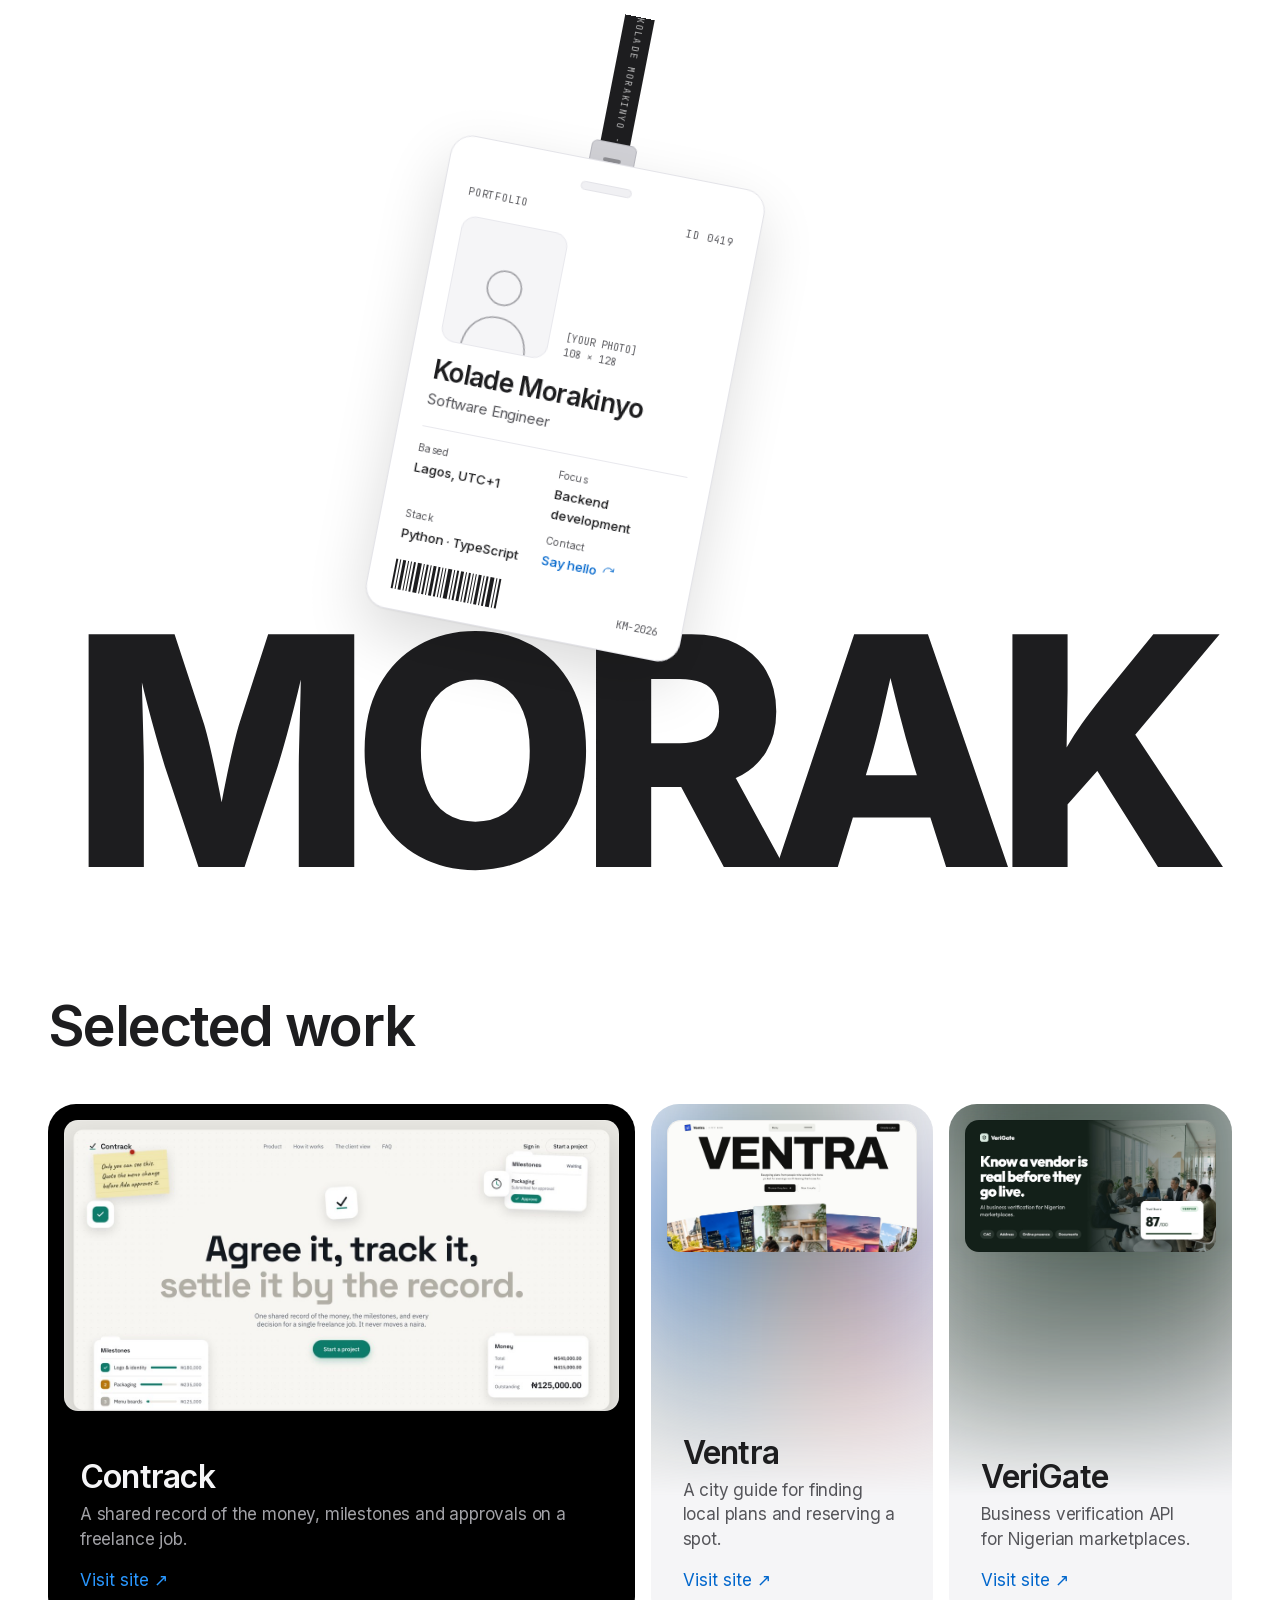
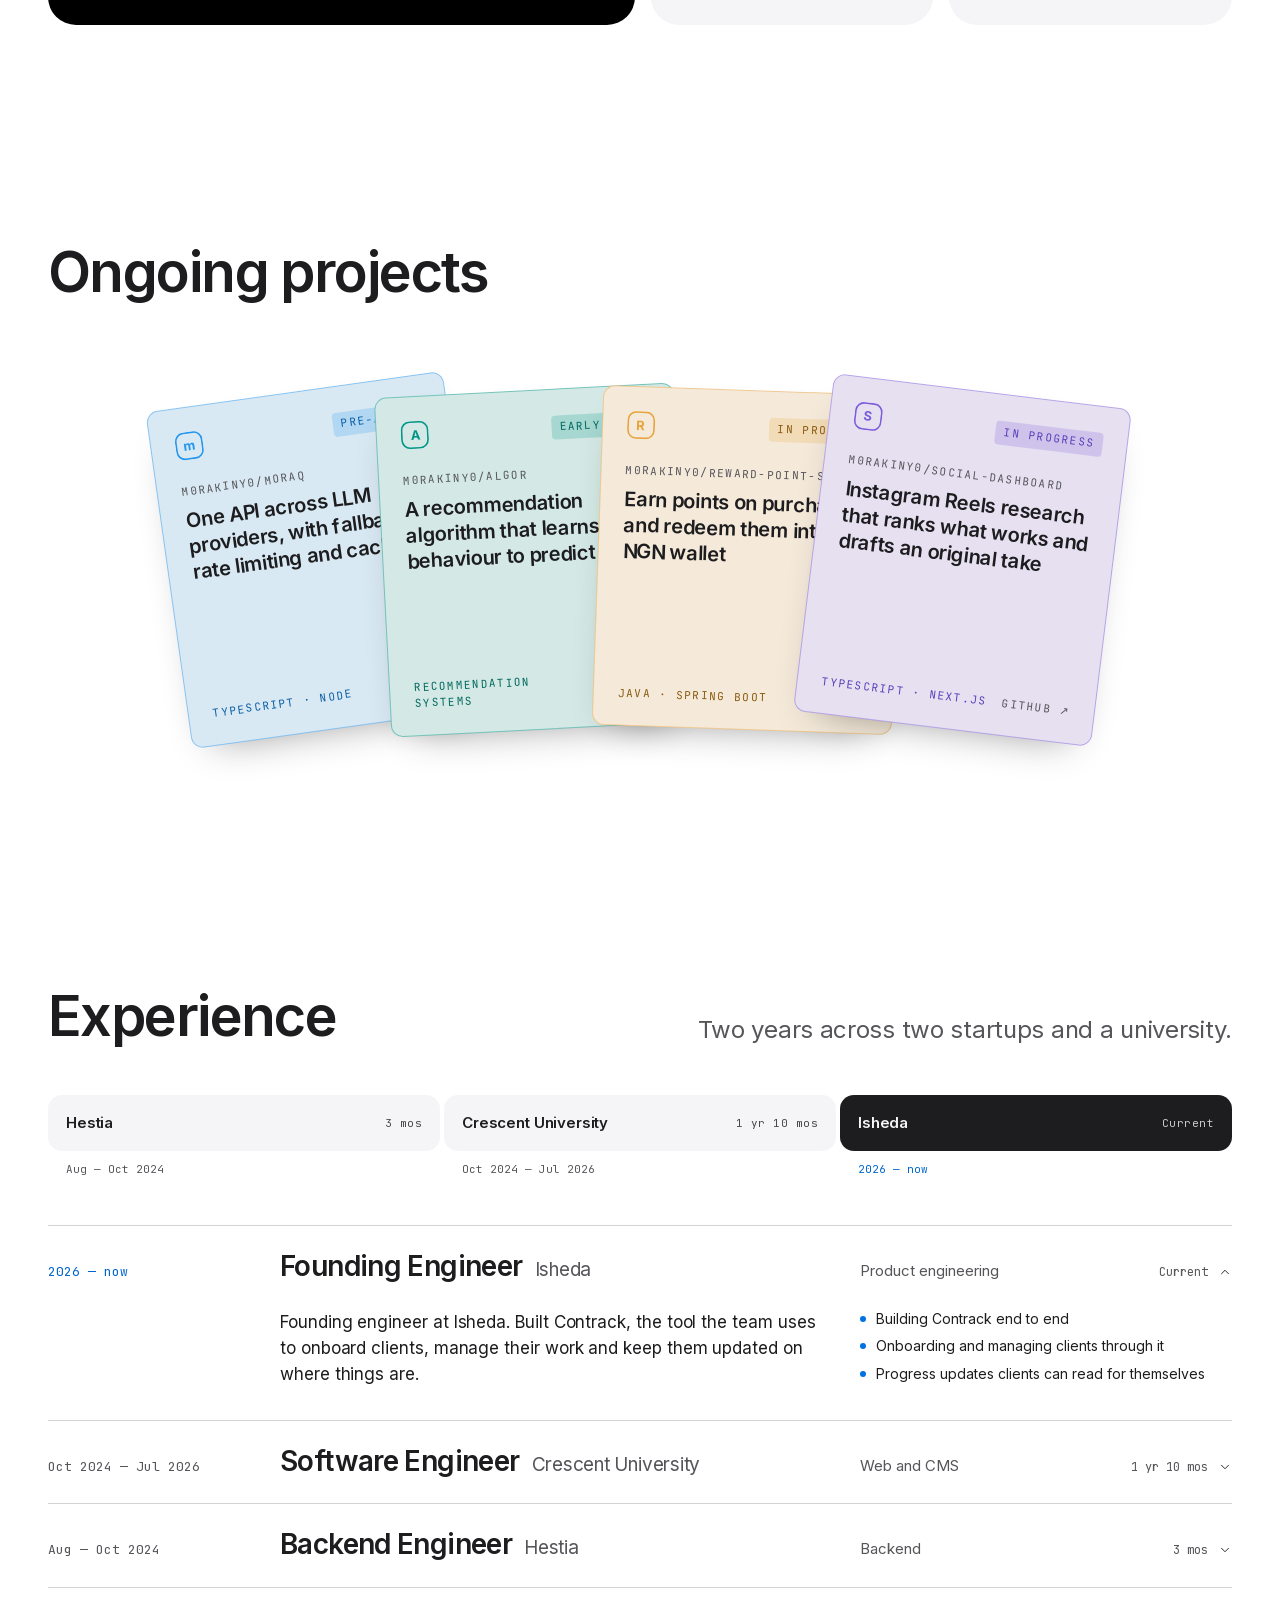
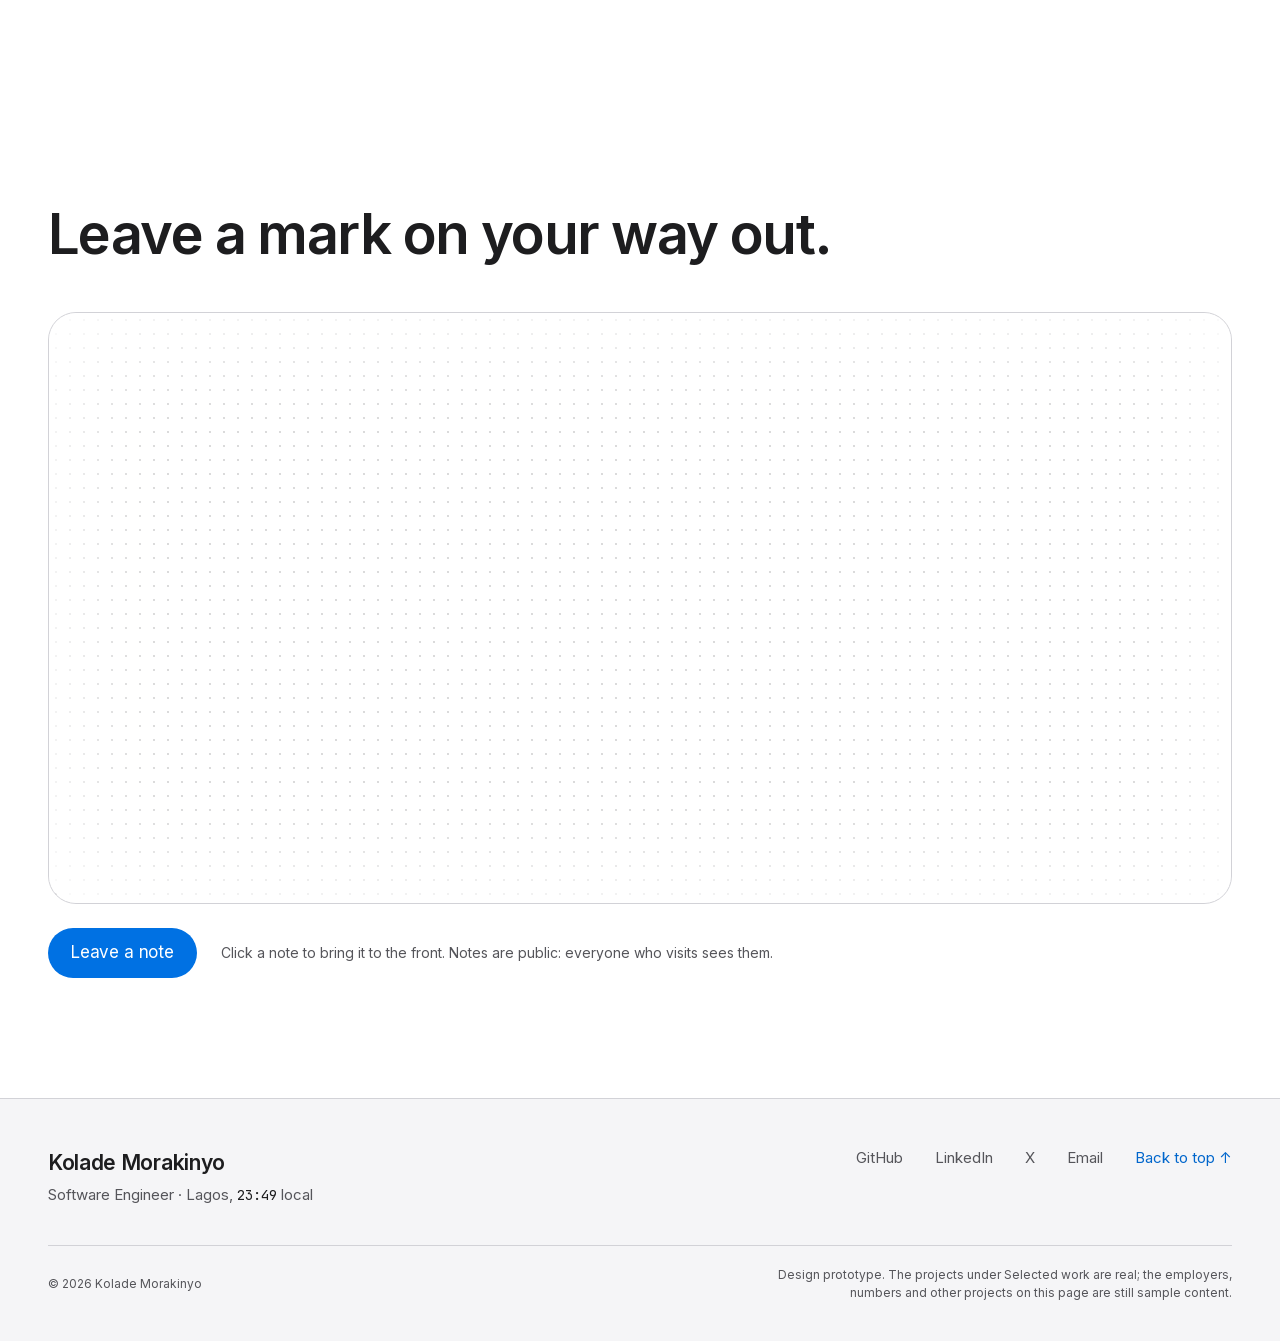
==== index.html @ f79eec5c "Deploy the portfolio at 294582a: badge rests on MORAK on phones Co-Authored-By: Claude Opus 5.5 <nor" ====
<!DOCTYPE html><html lang="en" class="inter_c3802f00-module__WxOB0q__variable jetbrains_mono_7a2528c8-module__Uqzr0G__variable antialiased"><head><meta charSet="utf-8"/><meta name="viewport" content="width=device-width, initial-scale=1"/><link rel="preload" href="/_next/static/media/70bc3e132a0a741e-s.p.3t6q91iet4nsy.woff2" as="font" crossorigin="" type="font/woff2"/><link rel="preload" href="/_next/static/media/83afe278b6a6bb3c-s.p.2bn3s6zvc0dyp.woff2" as="font" crossorigin="" type="font/woff2"/><link rel="stylesheet" href="/_next/static/chunks/0j2vezshl-83d.css" data-precedence="next"/><link rel="preload" as="script" fetchPriority="low" href="/_next/static/chunks/12aruqaur5huj.js"/><script src="/_next/static/chunks/08ti1km95vt_8.js" async=""></script><script src="/_next/static/chunks/4561u0v7ysn3r.js" async=""></script><script src="/_next/static/chunks/turbopack-11oxsdv9lh3ss.js" async=""></script><script src="/_next/static/chunks/3fntmmi971322.js" async="" crossorigin=""></script><script src="/_next/static/chunks/33_t16y4it_gd.js" async="" crossorigin=""></script><script src="/_next/static/chunks/2r5vhihn2xx7d.js" async="" crossorigin=""></script><meta name="next-size-adjust" content=""/><meta name="theme-color" content="#ffffff"/><title>Kolade Morakinyo — Software Engineer</title><meta name="description" content="Design prototype of a software engineer&#x27;s portfolio. Selected work is real; the rest is still sample content."/><link rel="icon" href="/favicon.ico?favicon.2vob68tjqpejf.ico" sizes="256x256" type="image/x-icon"/><script src="/_next/static/chunks/0cz1d0mv5g_q7.js" noModule=""></script></head><body class="min-h-full"><div hidden=""><!--$--><!--/$--></div><div hidden=""><!--
  THESIS: A portfolio judged the way hardware is judged, one claim, one
  demonstration, then specifications. It refuses the engineer portfolio default
  of a card grid of repositories under a terminal green header.

  OWN-WORLD: Apple product marketing register, pinned by the brief. Black and
  #f5f5f7 grounds in alternating full bleed bands, #0071e3 the only colour that
  acts, hairline #d2d2d7 rules, 28px tiles, SF Pro Display scale to 96px at
  -0.035em tracking, 12px grey legal plate.

  STORY: this person builds infrastructure that survives failure, here is the
  failure survived on screen, here is everything it is made of, mail them.

  FIRST VIEWPORT: black; centred claim at display scale; standfirst; two chevron
  actions; the fleet figure bleeding off both edges in the lower third; the
  synthetic content notice in 12px at the base.

  FORM: pinned by the brief, so no direction roll was run. A user pinned
  direction beats the roll.

  FINISH: unreviewed and undocumented is unfinished; this build ends with the
  finish review, the verdict, and DESIGN.md.
--></div><main><section id="top" class="relative isolate h-[728px] overflow-hidden bg-paper md:h-[100svh] md:min-h-[760px]"><h1 class="sr-only">Kolade Morakinyo<!-- -->, <!-- -->Software Engineer</h1><p aria-hidden="true" class="hero-wordmark pointer-events-none absolute inset-x-0 bottom-[2vh] z-0 text-center select-none">MORAK</p><div class="absolute top-0 left-1/2 z-10 w-[320px] -translate-x-1/2"><div class="flex origin-[160px_0] flex-col items-center will-change-transform" style="transform:translateY(-780px) rotate(-3deg)"><div aria-hidden="true" class="badge-strap"><span>KOLADE MORAKINYO · KOLADE MORAKINYO · KOLADE MORAKINYO · </span></div><div aria-hidden="true" class="badge-clip"><span></span></div><article aria-label="Kolade Morakinyo&#x27;s ID card. Drag it to swing." class="badge-flip" data-flipped="false"><div class="badge-flipper"><div class="badge-card"><div class="flex justify-center"><span aria-hidden="true" class="badge-slot"></span></div><div class="flex items-center justify-between font-mono text-[10px] tracking-[0.08em] text-ink-soft"><span>PORTFOLIO</span><span>ID 0419</span></div><div class="flex items-end gap-4"><div class="flex h-32 w-[108px] shrink-0 items-end justify-center overflow-hidden rounded-[14px] border border-[#e8e8ed] bg-paper-alt"><svg width="80" height="96" viewBox="0 0 80 96" fill="none" aria-hidden="true"><circle cx="40" cy="34" r="17" stroke="#a1a1a6" stroke-width="1.6"></circle><path d="M8 96c2-20 15-32 32-32s30 12 32 32" stroke="#a1a1a6" stroke-width="1.6" stroke-linecap="round"></path></svg></div><p class="pb-1 font-mono text-[10px] leading-normal text-ink-soft">[YOUR PHOTO]<br/>108 × 128</p></div><div class="flex flex-col gap-1"><h2 class="text-[26px] leading-[1.1] font-semibold tracking-[-0.025em]">Kolade Morakinyo</h2><p class="text-[15px] tracking-[-0.01em] text-ink-soft">Software Engineer</p></div><dl class="grid grid-cols-2 gap-x-4 gap-y-2.5 border-t border-[#e8e8ed] pt-3.5"><div><dt class="text-[10px] tracking-[0.04em] text-ink-soft">Based</dt><dd class="mt-[3px] text-[13px] font-medium">Lagos, UTC+1</dd></div><div><dt class="text-[10px] tracking-[0.04em] text-ink-soft">Focus</dt><dd class="mt-[3px] text-[13px] font-medium">Backend development</dd></div><div><dt class="text-[10px] tracking-[0.04em] text-ink-soft">Stack</dt><dd class="mt-[3px] text-[13px] font-medium">Python · TypeScript</dd></div><div><dt class="text-[10px] tracking-[0.04em] text-ink-soft">Contact</dt><dd class="mt-[3px] text-[13px] font-medium"><button type="button" class="-my-3 inline-flex cursor-pointer items-center gap-[5px] py-3 text-link hover:underline">Say hello<svg viewBox="0 0 24 24" width="13" height="13" fill="none" stroke="currentColor" stroke-width="1.6" stroke-linecap="round" stroke-linejoin="round" aria-hidden="true" focusable="false"><path d="M3 12a9 9 0 0 1 15.5-6.2L21 8"></path><path d="M21 3v5h-5"></path></svg></button></dd></div></dl><div class="mt-auto flex items-end justify-between"><div aria-hidden="true" class="flex h-[30px] items-stretch gap-[2px]"><span class="bg-ink" style="width:2px"></span><span class="bg-ink" style="width:1px"></span><span class="bg-ink" style="width:3px"></span><span class="bg-ink" style="width:1px"></span><span class="bg-ink" style="width:1px"></span><span class="bg-ink" style="width:2px"></span><span class="bg-ink" style="width:4px"></span><span class="bg-ink" style="width:1px"></span><span class="bg-ink" style="width:2px"></span><span class="bg-ink" style="width:1px"></span><span class="bg-ink" style="width:3px"></span><span class="bg-ink" style="width:2px"></span><span class="bg-ink" style="width:1px"></span><span class="bg-ink" style="width:1px"></span><span class="bg-ink" style="width:4px"></span><span class="bg-ink" style="width:1px"></span><span class="bg-ink" style="width:2px"></span><span class="bg-ink" style="width:3px"></span><span class="bg-ink" style="width:1px"></span><span class="bg-ink" style="width:2px"></span><span class="bg-ink" style="width:1px"></span><span class="bg-ink" style="width:1px"></span><span class="bg-ink" style="width:3px"></span><span class="bg-ink" style="width:1px"></span><span class="bg-ink" style="width:2px"></span><span class="bg-ink" style="width:4px"></span><span class="bg-ink" style="width:1px"></span><span class="bg-ink" style="width:2px"></span></div><span class="font-mono text-[10px] text-ink-soft">KM-2026</span></div></div><div class="badge-card badge-back" inert=""><div class="flex justify-center"><span aria-hidden="true" class="badge-slot"></span></div><div class="flex items-center justify-between font-mono text-[10px] tracking-[0.08em] text-ink-soft"><span>CONTACT</span><span>ID 0419</span></div><div class="flex flex-col gap-1"><h2 class="text-[26px] leading-[1.1] font-semibold tracking-[-0.025em]">Say hello</h2><p class="text-[15px] tracking-[-0.01em] text-ink-soft">Find me on any of these.</p></div><ul class="-mx-2.5 flex flex-col border-t border-[#e8e8ed] pt-1.5"><li><a href="https://github.com/M0RAKINY0" target="_blank" rel="noopener noreferrer" class="flex min-h-[50px] items-center gap-3 rounded-xl px-2.5 hover:bg-paper-alt"><svg viewBox="0 0 24 24" width="20" height="20" fill="none" stroke="currentColor" stroke-width="1.6" stroke-linecap="round" stroke-linejoin="round" aria-hidden="true" focusable="false"><path d="M15 22v-4a4.8 4.8 0 0 0-1-3.5c3 0 6-2 6-5.5.08-1.25-.27-2.48-1-3.5.28-1.15.28-2.35 0-3.5 0 0-1 0-3 1.5-2.64-.5-5.36-.5-8 0C6 2 5 2 5 2c-.3 1.15-.3 2.35 0 3.5A5.4 5.4 0 0 0 4 9c0 3.5 3 5.5 6 5.5-.39.49-.68 1.05-.85 1.65-.17.6-.22 1.23-.15 1.85v4"></path><path d="M9 18c-4.51 2-5-2-7-2"></path></svg><span class="flex min-w-0 flex-1 flex-col"><span class="text-[15px] font-medium">GitHub</span><span class="truncate font-mono text-[11px] text-ink-soft">M0RAKINY0</span></span><span aria-hidden="true" class="text-[15px] text-link">↗</span></a></li><li><a href="https://www.linkedin.com/in/abdul-lateef-kolade-471864286/" target="_blank" rel="noopener noreferrer" class="flex min-h-[50px] items-center gap-3 rounded-xl px-2.5 hover:bg-paper-alt"><svg viewBox="0 0 24 24" width="20" height="20" fill="none" stroke="currentColor" stroke-width="1.6" stroke-linecap="round" stroke-linejoin="round" aria-hidden="true" focusable="false"><path d="M16 8a6 6 0 0 1 6 6v7h-4v-7a2 2 0 0 0-4 0v7h-4v-7a6 6 0 0 1 6-6z"></path><rect width="4" height="12" x="2" y="9"></rect><circle cx="4" cy="4" r="2"></circle></svg><span class="flex min-w-0 flex-1 flex-col"><span class="text-[15px] font-medium">LinkedIn</span><span class="truncate font-mono text-[11px] text-ink-soft">Abdul-Lateef Kolade</span></span><span aria-hidden="true" class="text-[15px] text-link">↗</span></a></li><li><a href="https://x.com/moraqqx" target="_blank" rel="noopener noreferrer" class="flex min-h-[50px] items-center gap-3 rounded-xl px-2.5 hover:bg-paper-alt"><svg viewBox="0 0 24 24" width="20" height="20" fill="none" stroke="currentColor" stroke-width="1.6" stroke-linecap="round" stroke-linejoin="round" aria-hidden="true" focusable="false"><path d="M4 4l11.7 16H20L8.3 4z"></path><path d="M4 20l6.8-6.8M13.2 10.8 20 4"></path></svg><span class="flex min-w-0 flex-1 flex-col"><span class="text-[15px] font-medium">X</span><span class="truncate font-mono text-[11px] text-ink-soft">@moraqqx</span></span><span aria-hidden="true" class="text-[15px] text-link">↗</span></a></li><li><a href="mailto:morakinyokolade43@gmail.com" class="flex min-h-[50px] items-center gap-3 rounded-xl px-2.5 hover:bg-paper-alt"><svg viewBox="0 0 24 24" width="20" height="20" fill="none" stroke="currentColor" stroke-width="1.6" stroke-linecap="round" stroke-linejoin="round" aria-hidden="true" focusable="false"><rect x="3" y="5.4" width="18" height="13.2" rx="3"></rect><path d="m4.6 8 6.3 4.4a2 2 0 0 0 2.2 0L19.4 8"></path></svg><span class="flex min-w-0 flex-1 flex-col"><span class="text-[15px] font-medium">Email</span><span class="truncate font-mono text-[11px] text-ink-soft">morakinyokolade43@gmail.com</span></span><span aria-hidden="true" class="text-[15px] text-link">→</span></a></li></ul><div class="mt-auto flex items-center justify-between"><button type="button" class="-my-2 inline-flex min-h-11 cursor-pointer items-center gap-1.5 text-[13px] font-medium text-link hover:underline"><svg viewBox="0 0 24 24" width="13" height="13" fill="none" stroke="currentColor" stroke-width="1.6" stroke-linecap="round" stroke-linejoin="round" aria-hidden="true" focusable="false"><path d="M21 12a9 9 0 0 1-15.5 6.2L3 16"></path><path d="M3 21v-5h5"></path></svg>Flip back</button><span class="font-mono text-[10px] text-ink-soft">KM-2026</span></div></div></div></article></div></div></section><section id="work" class="section"><div class="section-head" data-reveal="true"><h2 class="t-title">Selected work</h2></div><div data-reveal="true" data-reveal-delay="70"><div class="work-row" style="--work-cols:83fr 40fr 40fr"><article class="work-card" data-open="true"><div aria-hidden="true" class="work-glow"><div style="background:radial-gradient(65% 32% at 50% 48%, rgb(14 124 107 / 0.7), transparent)"></div></div><div class="work-shot"><img alt="The Contrack landing page" loading="lazy" width="1200" height="630" decoding="async" data-nimg="1" style="color:transparent" src="/work/contrack-og.jpg"/></div><div aria-hidden="true" class="work-gap"></div><div class="flex flex-col gap-2"><h3 class="work-name">Contrack</h3><p class="work-claim">A shared record of the money, milestones and approvals on a freelance job.</p><div class="pt-2 text-[17px]"><a href="https://contrack-theta.vercel.app/" target="_blank" rel="noopener noreferrer" class="work-link">Visit site ↗</a></div></div></article><article class="work-card" data-open="false"><div aria-hidden="true" class="work-glow"><div style="background:url(/work/ventra-glow.jpg) center / 100% 100% no-repeat"></div></div><div class="work-shot"><img alt="The Ventra landing page" loading="lazy" width="1200" height="630" decoding="async" data-nimg="1" style="color:transparent" src="/work/ventra-og.jpg"/></div><div aria-hidden="true" class="work-gap"></div><div class="flex flex-col gap-2"><h3 class="work-name">Ventra</h3><p class="work-claim">A city guide for finding local plans and reserving a spot.</p><div class="pt-2 text-[17px]"><a href="https://ventra-frontend-kappa.vercel.app/" target="_blank" rel="noopener noreferrer" class="work-link">Visit site ↗</a></div></div></article><article class="work-card" data-open="false"><div aria-hidden="true" class="work-glow"><div style="background:url(/work/verigate-og.jpg) center bottom / cover no-repeat"></div></div><div class="work-shot"><img alt="The VeriGate landing page" loading="lazy" width="1200" height="630" decoding="async" data-nimg="1" style="color:transparent" src="/work/verigate-og.jpg"/></div><div aria-hidden="true" class="work-gap"></div><div class="flex flex-col gap-2"><h3 class="work-name">VeriGate</h3><p class="work-claim">Business verification API for Nigerian marketplaces.</p><div class="pt-2 text-[17px]"><a href="https://verigate-roan.vercel.app/" target="_blank" rel="noopener noreferrer" class="work-link">Visit site ↗</a></div></div></article></div></div></section><section id="ongoing" class="section"><div class="section-head" data-reveal="true"><h2 class="t-title">Ongoing projects</h2></div><div class="relative hidden h-[420px] items-center justify-center md:flex" data-reveal="true" data-reveal-delay="70"><div class="absolute h-[340px] w-[300px] transition-transform duration-300 ease-out motion-reduce:transition-none" style="transform:translateX(-322.5px) translateY(0px) rotate(-8deg);z-index:0"><a href="https://github.com/M0RAKINY0/moraq" target="_blank" rel="noopener noreferrer" aria-label="moraq on GitHub: One API across LLM providers, with fallbacks, rate limiting and caching. Pre-alpha." class="flex h-full w-full flex-col rounded-xl border p-6 shadow-[0_18px_40px_-24px_rgba(0,0,0,0.45)]" style="background-color:color-mix(in srgb, #2496ED 14%, #f7f6f4);border-color:color-mix(in srgb, #2496ED 45%, transparent)"><div class="flex items-center justify-between"><svg width="28" height="28" viewBox="0 0 28 28" fill="none" aria-hidden="true"><rect x="1" y="1" width="26" height="26" rx="8" stroke="#2496ED" stroke-width="1.6"></rect><text x="14" y="18.5" text-anchor="middle" fill="#2496ED" font-size="13" font-weight="700">m</text></svg><span class="mono-label rounded-[4px] px-2 py-1" style="color:#0b5fa5;background-color:color-mix(in srgb, #2496ED 22%, transparent)">Pre-alpha</span></div><p class="mono-label mt-6 text-ink-soft">M0RAKINY0/moraq</p><h3 class="mt-2 text-xl leading-[1.3] font-semibold tracking-[-0.015em]">One API across LLM providers, with fallbacks, rate limiting and caching</h3><p class="mono-label mt-auto flex justify-between gap-3 pt-6 text-ink-soft"><span style="color:#0b5fa5">TypeScript · Node</span><span>GitHub ↗</span></p></a></div><div class="absolute h-[340px] w-[300px] transition-transform duration-300 ease-out motion-reduce:transition-none" style="transform:translateX(-107.5px) translateY(0px) rotate(-3deg);z-index:1"><a href="https://github.com/M0RAKINY0/algor" target="_blank" rel="noopener noreferrer" aria-label="Algor on GitHub: A recommendation algorithm that learns from behaviour to predict taste. Early days." class="flex h-full w-full flex-col rounded-xl border p-6 shadow-[0_18px_40px_-24px_rgba(0,0,0,0.45)]" style="background-color:color-mix(in srgb, #009688 14%, #f7f6f4);border-color:color-mix(in srgb, #009688 45%, transparent)"><div class="flex items-center justify-between"><svg width="28" height="28" viewBox="0 0 28 28" fill="none" aria-hidden="true"><rect x="1" y="1" width="26" height="26" rx="8" stroke="#009688" stroke-width="1.6"></rect><text x="14" y="18.5" text-anchor="middle" fill="#009688" font-size="13" font-weight="700">A</text></svg><span class="mono-label rounded-[4px] px-2 py-1" style="color:#00695f;background-color:color-mix(in srgb, #009688 22%, transparent)">Early days</span></div><p class="mono-label mt-6 text-ink-soft">M0RAKINY0/algor</p><h3 class="mt-2 text-xl leading-[1.3] font-semibold tracking-[-0.015em]">A recommendation algorithm that learns from behaviour to predict taste</h3><p class="mono-label mt-auto flex justify-between gap-3 pt-6 text-ink-soft"><span style="color:#00695f">Recommendation systems</span><span>GitHub ↗</span></p></a></div><div class="absolute h-[340px] w-[300px] transition-transform duration-300 ease-out motion-reduce:transition-none" style="transform:translateX(107.5px) translateY(0px) rotate(2deg);z-index:2"><a href="https://github.com/M0RAKINY0/reward-point-system" target="_blank" rel="noopener noreferrer" aria-label="Reward Point System on GitHub: Earn points on purchases and redeem them into an NGN wallet. In progress." class="flex h-full w-full flex-col rounded-xl border p-6 shadow-[0_18px_40px_-24px_rgba(0,0,0,0.45)]" style="background-color:color-mix(in srgb, #E8A33D 14%, #f7f6f4);border-color:color-mix(in srgb, #E8A33D 45%, transparent)"><div class="flex items-center justify-between"><svg width="28" height="28" viewBox="0 0 28 28" fill="none" aria-hidden="true"><rect x="1" y="1" width="26" height="26" rx="8" stroke="#E8A33D" stroke-width="1.6"></rect><text x="14" y="18.5" text-anchor="middle" fill="#E8A33D" font-size="13" font-weight="700">R</text></svg><span class="mono-label rounded-[4px] px-2 py-1" style="color:#8a5a0f;background-color:color-mix(in srgb, #E8A33D 22%, transparent)">In progress</span></div><p class="mono-label mt-6 text-ink-soft">M0RAKINY0/reward-point-system</p><h3 class="mt-2 text-xl leading-[1.3] font-semibold tracking-[-0.015em]">Earn points on purchases and redeem them into an NGN wallet</h3><p class="mono-label mt-auto flex justify-between gap-3 pt-6 text-ink-soft"><span style="color:#8a5a0f">Java · Spring Boot</span><span>GitHub ↗</span></p></a></div><div class="absolute h-[340px] w-[300px] transition-transform duration-300 ease-out motion-reduce:transition-none" style="transform:translateX(322.5px) translateY(0px) rotate(7deg);z-index:3"><a href="https://github.com/M0RAKINY0/Social-dashboard" target="_blank" rel="noopener noreferrer" aria-label="Social Dashboard on GitHub: Instagram Reels research that ranks what works and drafts an original take. In progress." class="flex h-full w-full flex-col rounded-xl border p-6 shadow-[0_18px_40px_-24px_rgba(0,0,0,0.45)]" style="background-color:color-mix(in srgb, #7C5CDB 14%, #f7f6f4);border-color:color-mix(in srgb, #7C5CDB 45%, transparent)"><div class="flex items-center justify-between"><svg width="28" height="28" viewBox="0 0 28 28" fill="none" aria-hidden="true"><rect x="1" y="1" width="26" height="26" rx="8" stroke="#7C5CDB" stroke-width="1.6"></rect><text x="14" y="18.5" text-anchor="middle" fill="#7C5CDB" font-size="13" font-weight="700">S</text></svg><span class="mono-label rounded-[4px] px-2 py-1" style="color:#5a3fb8;background-color:color-mix(in srgb, #7C5CDB 22%, transparent)">In progress</span></div><p class="mono-label mt-6 text-ink-soft">M0RAKINY0/Social-dashboard</p><h3 class="mt-2 text-xl leading-[1.3] font-semibold tracking-[-0.015em]">Instagram Reels research that ranks what works and drafts an original take</h3><p class="mono-label mt-auto flex justify-between gap-3 pt-6 text-ink-soft"><span style="color:#5a3fb8">TypeScript · Next.js</span><span>GitHub ↗</span></p></a></div></div><div class="-mx-6 flex snap-x snap-mandatory gap-4 overflow-x-auto overscroll-x-contain px-6 pb-4 [scrollbar-width:none] md:hidden"><div class="h-[340px] w-[80vw] max-w-[312px] shrink-0 snap-center"><a href="https://github.com/M0RAKINY0/moraq" target="_blank" rel="noopener noreferrer" aria-label="moraq on GitHub: One API across LLM providers, with fallbacks, rate limiting and caching. Pre-alpha." class="flex h-full w-full flex-col rounded-xl border p-6 shadow-[0_18px_40px_-24px_rgba(0,0,0,0.45)]" style="background-color:color-mix(in srgb, #2496ED 14%, #f7f6f4);border-color:color-mix(in srgb, #2496ED 45%, transparent)"><div class="flex items-center justify-between"><svg width="28" height="28" viewBox="0 0 28 28" fill="none" aria-hidden="true"><rect x="1" y="1" width="26" height="26" rx="8" stroke="#2496ED" stroke-width="1.6"></rect><text x="14" y="18.5" text-anchor="middle" fill="#2496ED" font-size="13" font-weight="700">m</text></svg><span class="mono-label rounded-[4px] px-2 py-1" style="color:#0b5fa5;background-color:color-mix(in srgb, #2496ED 22%, transparent)">Pre-alpha</span></div><p class="mono-label mt-6 text-ink-soft">M0RAKINY0/moraq</p><h3 class="mt-2 text-xl leading-[1.3] font-semibold tracking-[-0.015em]">One API across LLM providers, with fallbacks, rate limiting and caching</h3><p class="mono-label mt-auto flex justify-between gap-3 pt-6 text-ink-soft"><span style="color:#0b5fa5">TypeScript · Node</span><span>GitHub ↗</span></p></a></div><div class="h-[340px] w-[80vw] max-w-[312px] shrink-0 snap-center"><a href="https://github.com/M0RAKINY0/algor" target="_blank" rel="noopener noreferrer" aria-label="Algor on GitHub: A recommendation algorithm that learns from behaviour to predict taste. Early days." class="flex h-full w-full flex-col rounded-xl border p-6 shadow-[0_18px_40px_-24px_rgba(0,0,0,0.45)]" style="background-color:color-mix(in srgb, #009688 14%, #f7f6f4);border-color:color-mix(in srgb, #009688 45%, transparent)"><div class="flex items-center justify-between"><svg width="28" height="28" viewBox="0 0 28 28" fill="none" aria-hidden="true"><rect x="1" y="1" width="26" height="26" rx="8" stroke="#009688" stroke-width="1.6"></rect><text x="14" y="18.5" text-anchor="middle" fill="#009688" font-size="13" font-weight="700">A</text></svg><span class="mono-label rounded-[4px] px-2 py-1" style="color:#00695f;background-color:color-mix(in srgb, #009688 22%, transparent)">Early days</span></div><p class="mono-label mt-6 text-ink-soft">M0RAKINY0/algor</p><h3 class="mt-2 text-xl leading-[1.3] font-semibold tracking-[-0.015em]">A recommendation algorithm that learns from behaviour to predict taste</h3><p class="mono-label mt-auto flex justify-between gap-3 pt-6 text-ink-soft"><span style="color:#00695f">Recommendation systems</span><span>GitHub ↗</span></p></a></div><div class="h-[340px] w-[80vw] max-w-[312px] shrink-0 snap-center"><a href="https://github.com/M0RAKINY0/reward-point-system" target="_blank" rel="noopener noreferrer" aria-label="Reward Point System on GitHub: Earn points on purchases and redeem them into an NGN wallet. In progress." class="flex h-full w-full flex-col rounded-xl border p-6 shadow-[0_18px_40px_-24px_rgba(0,0,0,0.45)]" style="background-color:color-mix(in srgb, #E8A33D 14%, #f7f6f4);border-color:color-mix(in srgb, #E8A33D 45%, transparent)"><div class="flex items-center justify-between"><svg width="28" height="28" viewBox="0 0 28 28" fill="none" aria-hidden="true"><rect x="1" y="1" width="26" height="26" rx="8" stroke="#E8A33D" stroke-width="1.6"></rect><text x="14" y="18.5" text-anchor="middle" fill="#E8A33D" font-size="13" font-weight="700">R</text></svg><span class="mono-label rounded-[4px] px-2 py-1" style="color:#8a5a0f;background-color:color-mix(in srgb, #E8A33D 22%, transparent)">In progress</span></div><p class="mono-label mt-6 text-ink-soft">M0RAKINY0/reward-point-system</p><h3 class="mt-2 text-xl leading-[1.3] font-semibold tracking-[-0.015em]">Earn points on purchases and redeem them into an NGN wallet</h3><p class="mono-label mt-auto flex justify-between gap-3 pt-6 text-ink-soft"><span style="color:#8a5a0f">Java · Spring Boot</span><span>GitHub ↗</span></p></a></div><div class="h-[340px] w-[80vw] max-w-[312px] shrink-0 snap-center"><a href="https://github.com/M0RAKINY0/Social-dashboard" target="_blank" rel="noopener noreferrer" aria-label="Social Dashboard on GitHub: Instagram Reels research that ranks what works and drafts an original take. In progress." class="flex h-full w-full flex-col rounded-xl border p-6 shadow-[0_18px_40px_-24px_rgba(0,0,0,0.45)]" style="background-color:color-mix(in srgb, #7C5CDB 14%, #f7f6f4);border-color:color-mix(in srgb, #7C5CDB 45%, transparent)"><div class="flex items-center justify-between"><svg width="28" height="28" viewBox="0 0 28 28" fill="none" aria-hidden="true"><rect x="1" y="1" width="26" height="26" rx="8" stroke="#7C5CDB" stroke-width="1.6"></rect><text x="14" y="18.5" text-anchor="middle" fill="#7C5CDB" font-size="13" font-weight="700">S</text></svg><span class="mono-label rounded-[4px] px-2 py-1" style="color:#5a3fb8;background-color:color-mix(in srgb, #7C5CDB 22%, transparent)">In progress</span></div><p class="mono-label mt-6 text-ink-soft">M0RAKINY0/Social-dashboard</p><h3 class="mt-2 text-xl leading-[1.3] font-semibold tracking-[-0.015em]">Instagram Reels research that ranks what works and drafts an original take</h3><p class="mono-label mt-auto flex justify-between gap-3 pt-6 text-ink-soft"><span style="color:#5a3fb8">TypeScript · Next.js</span><span>GitHub ↗</span></p></a></div></div></section><section id="experience" class="section"><div class="section-head" data-reveal="true"><h2 class="t-title">Experience</h2><p class="t-lead text-ink-soft">Two years across two startups and a university.</p></div><div class="flex flex-col gap-2.5" data-reveal="true" data-reveal-delay="70"><div class="flex h-11 gap-[3px] md:h-14 md:gap-1"><button type="button" aria-label="Backend Engineer, Hestia, Aug — Oct 2024" aria-controls="_R_29btb_-2" class="timeline-seg" data-on="false" style="flex:1 1 0"><span class="truncate text-[15px] font-semibold tracking-[-0.01em] max-md:hidden">Hestia</span><span class="font-mono text-[11px] tracking-[0.04em] whitespace-nowrap opacity-80">3 mos</span></button><button type="button" aria-label="Software Engineer, Crescent University, Oct 2024 — Jul 2026" aria-controls="_R_29btb_-1" class="timeline-seg" data-on="false" style="flex:1 1 0"><span class="truncate text-[15px] font-semibold tracking-[-0.01em] max-md:hidden">Crescent University</span><span class="font-mono text-[11px] tracking-[0.04em] whitespace-nowrap opacity-80">1 yr 10 mos</span></button><button type="button" aria-label="Founding Engineer, Isheda, 2026 — now" aria-controls="_R_29btb_-0" class="timeline-seg" data-on="true" style="flex:1 1 0"><span class="truncate text-[15px] font-semibold tracking-[-0.01em] max-md:hidden">Isheda</span><span class="font-mono text-[11px] tracking-[0.04em] whitespace-nowrap opacity-80">Current</span></button></div><div aria-hidden="true" class="flex gap-[3px] font-mono text-[11px] text-ink-soft md:gap-1"><span class="flex-1 truncate md:px-[18px] "><span class="max-md:hidden">Aug — Oct 2024</span><span class="md:hidden">2024</span></span><span class="flex-1 truncate md:px-[18px] "><span class="max-md:hidden">Oct 2024 — Jul 2026</span><span class="md:hidden">2024 — 2026</span></span><span class="flex-1 truncate md:px-[18px] text-link"><span class="max-md:hidden">2026 — now</span><span class="md:hidden">2026 — now</span></span></div></div><ul class="border-t border-hairline" data-reveal="true" data-reveal-delay="140"><li class="border-b border-hairline"><button type="button" aria-expanded="true" aria-controls="_R_29btb_-0" class="xp-row group"><span class="font-mono text-xs md:text-[13px] text-link">2026 — now<span class="md:hidden"> · <!-- -->Current</span></span><span class="flex min-w-0 flex-col gap-1 md:flex-row md:items-baseline md:gap-3"><span class="text-[22px] leading-[1.15] font-semibold tracking-[-0.022em] transition-colors group-hover:text-link md:text-[28px]">Founding Engineer</span><span class="text-base tracking-[-0.012em] text-ink-soft md:text-[19px]">Isheda<span class="md:hidden"> · <!-- -->Product engineering</span></span></span><span class="text-[15px] text-ink-soft max-md:hidden">Product engineering</span><span class="flex items-center gap-2.5 justify-self-end font-mono text-xs text-ink-soft"><span class="whitespace-nowrap max-md:hidden">Current</span><svg width="14" height="14" viewBox="0 0 24 24" fill="none" aria-hidden="true" class="transition-transform duration-300 motion-reduce:transition-none rotate-180"><path d="M6 9l6 6 6-6" stroke="#1d1d1f" stroke-width="1.6" stroke-linecap="round" stroke-linejoin="round"></path></svg></span></button><div id="_R_29btb_-0" class="xp-panel"><span aria-hidden="true" class="max-md:hidden"></span><p class="t-body text-ink">Founding engineer at Isheda. Built Contrack, the tool the team uses to onboard clients, manage their work and keep them updated on where things are.</p><ul class="flex flex-col gap-2 md:col-span-2"><li class="flex items-baseline gap-2.5 text-sm leading-[1.4]"><span aria-hidden="true" class="size-1.5 shrink-0 -translate-y-0.5 rounded-full bg-action"></span>Building Contrack end to end</li><li class="flex items-baseline gap-2.5 text-sm leading-[1.4]"><span aria-hidden="true" class="size-1.5 shrink-0 -translate-y-0.5 rounded-full bg-action"></span>Onboarding and managing clients through it</li><li class="flex items-baseline gap-2.5 text-sm leading-[1.4]"><span aria-hidden="true" class="size-1.5 shrink-0 -translate-y-0.5 rounded-full bg-action"></span>Progress updates clients can read for themselves</li></ul></div></li><li class="border-b border-hairline"><button type="button" aria-expanded="false" aria-controls="_R_29btb_-1" class="xp-row group"><span class="font-mono text-xs md:text-[13px] text-ink-soft">Oct 2024 — Jul 2026<span class="md:hidden"> · <!-- -->1 yr 10 mos</span></span><span class="flex min-w-0 flex-col gap-1 md:flex-row md:items-baseline md:gap-3"><span class="text-[22px] leading-[1.15] font-semibold tracking-[-0.022em] transition-colors group-hover:text-link md:text-[28px]">Software Engineer</span><span class="text-base tracking-[-0.012em] text-ink-soft md:text-[19px]">Crescent University<span class="md:hidden"> · <!-- -->Web and CMS</span></span></span><span class="text-[15px] text-ink-soft max-md:hidden">Web and CMS</span><span class="flex items-center gap-2.5 justify-self-end font-mono text-xs text-ink-soft"><span class="whitespace-nowrap max-md:hidden">1 yr 10 mos</span><svg width="14" height="14" viewBox="0 0 24 24" fill="none" aria-hidden="true" class="transition-transform duration-300 motion-reduce:transition-none "><path d="M6 9l6 6 6-6" stroke="#1d1d1f" stroke-width="1.6" stroke-linecap="round" stroke-linejoin="round"></path></svg></span></button><div id="_R_29btb_-1" hidden="" class="xp-panel"><span aria-hidden="true" class="max-md:hidden"></span><p class="t-body text-ink">Part of the university&#x27;s web development team. Owned the custom CMS behind the university website: built it, ran it and was in charge of it until July 2026.</p><ul class="flex flex-col gap-2 md:col-span-2"><li class="flex items-baseline gap-2.5 text-sm leading-[1.4]"><span aria-hidden="true" class="size-1.5 shrink-0 -translate-y-0.5 rounded-full bg-action"></span>Owning the custom CMS end to end</li><li class="flex items-baseline gap-2.5 text-sm leading-[1.4]"><span aria-hidden="true" class="size-1.5 shrink-0 -translate-y-0.5 rounded-full bg-action"></span>In charge of the website&#x27;s content through it</li><li class="flex items-baseline gap-2.5 text-sm leading-[1.4]"><span aria-hidden="true" class="size-1.5 shrink-0 -translate-y-0.5 rounded-full bg-action"></span>Working within the web development team</li></ul></div></li><li class="border-b border-hairline"><button type="button" aria-expanded="false" aria-controls="_R_29btb_-2" class="xp-row group"><span class="font-mono text-xs md:text-[13px] text-ink-soft">Aug — Oct 2024<span class="md:hidden"> · <!-- -->3 mos</span></span><span class="flex min-w-0 flex-col gap-1 md:flex-row md:items-baseline md:gap-3"><span class="text-[22px] leading-[1.15] font-semibold tracking-[-0.022em] transition-colors group-hover:text-link md:text-[28px]">Backend Engineer</span><span class="text-base tracking-[-0.012em] text-ink-soft md:text-[19px]">Hestia<span class="md:hidden"> · <!-- -->Backend</span></span></span><span class="text-[15px] text-ink-soft max-md:hidden">Backend</span><span class="flex items-center gap-2.5 justify-self-end font-mono text-xs text-ink-soft"><span class="whitespace-nowrap max-md:hidden">3 mos</span><svg width="14" height="14" viewBox="0 0 24 24" fill="none" aria-hidden="true" class="transition-transform duration-300 motion-reduce:transition-none "><path d="M6 9l6 6 6-6" stroke="#1d1d1f" stroke-width="1.6" stroke-linecap="round" stroke-linejoin="round"></path></svg></span></button><div id="_R_29btb_-2" hidden="" class="xp-panel"><span aria-hidden="true" class="max-md:hidden"></span><p class="t-body text-ink">Backend team at an early-stage estate management platform. Shipped tenant features and owned the payments behind the app&#x27;s subscriptions.</p><ul class="flex flex-col gap-2 md:col-span-2"><li class="flex items-baseline gap-2.5 text-sm leading-[1.4]"><span aria-hidden="true" class="size-1.5 shrink-0 -translate-y-0.5 rounded-full bg-action"></span>Ping my neighbour: tenants can ping the people next door</li><li class="flex items-baseline gap-2.5 text-sm leading-[1.4]"><span aria-hidden="true" class="size-1.5 shrink-0 -translate-y-0.5 rounded-full bg-action"></span>Lost but found: post an item found around the estate and get it back to its owner</li><li class="flex items-baseline gap-2.5 text-sm leading-[1.4]"><span aria-hidden="true" class="size-1.5 shrink-0 -translate-y-0.5 rounded-full bg-action"></span>The subscription payment integration, built and managed</li></ul></div></li></ul></section><section id="guestbook" class="section"><div class="section-head" data-reveal="true"><h2 class="t-title max-w-[16ch] md:max-w-none">Leave a mark on your way out.</h2></div><div class="flex flex-col gap-5 md:gap-6" data-reveal="true" data-reveal-delay="70"><div class="guest-board"><div aria-hidden="true" class="guest-fade"></div></div><div class="flex flex-col items-start gap-3 md:flex-row md:items-center md:gap-6"><button type="button" class="pill">Leave a note</button><p aria-live="polite" class="text-sm leading-[1.45] text-ink-soft">Click a note to bring it to the front. Notes are public: everyone who visits sees them.</p></div></div></section></main><footer class="border-t border-hairline bg-paper-alt"><div class="mx-auto flex max-w-[1440px] flex-col gap-6 px-6 pt-10 pb-8 md:gap-10 md:px-12 md:pt-12 md:pb-10"><div class="flex flex-col gap-6 md:flex-row md:items-start md:justify-between"><div class="flex flex-col gap-1.5"><p class="text-[19px] font-semibold tracking-[-0.015em] md:text-[21px]">Kolade Morakinyo</p><p class="text-sm text-ink-soft md:text-[15px]">Software Engineer<!-- --> · <!-- -->Lagos<!-- -->, <time class="font-mono text-[13px] text-ink md:text-sm">--:--</time> local</p></div><nav aria-label="Elsewhere"><ul class="grid grid-cols-2 gap-x-4 text-[15px] md:flex md:gap-8"><li><a href="https://github.com/M0RAKINY0" rel="me noopener noreferrer" target="_blank" class="inline-block py-3 text-ink-soft transition-colors hover:text-ink md:py-0">GitHub</a></li><li><a href="https://www.linkedin.com/in/abdul-lateef-kolade-471864286/" rel="me noopener noreferrer" target="_blank" class="inline-block py-3 text-ink-soft transition-colors hover:text-ink md:py-0">LinkedIn</a></li><li><a href="https://x.com/moraqqx" rel="me noopener noreferrer" target="_blank" class="inline-block py-3 text-ink-soft transition-colors hover:text-ink md:py-0">X</a></li><li><a href="mailto:morakinyokolade43@gmail.com" rel="me noopener noreferrer" class="inline-block py-3 text-ink-soft transition-colors hover:text-ink md:py-0">Email</a></li><li class="max-md:hidden"><a href="#top" class="text-link hover:underline">Back to top ↑</a></li></ul></nav></div><div class="flex flex-col gap-2 border-t border-hairline pt-4 text-xs leading-[1.45] text-ink-soft md:flex-row md:items-center md:justify-between md:gap-12 md:pt-5"><div class="flex justify-between"><p>© 2026 <!-- -->Kolade Morakinyo</p><a href="#top" class="text-link hover:underline md:hidden">Back to top ↑</a></div><p class="max-w-[60ch] md:text-right">Design prototype. The projects under Selected work are real; the employers, numbers and other projects on this page are still sample content.</p></div></div></footer><!--$--><!--/$--><script src="/_next/static/chunks/12aruqaur5huj.js" id="_R_" async=""></script><script>(self.__next_f=self.__next_f||[]).push([0])</script><script>self.__next_f.push([1,"1:\"$Sreact.fragment\"\n3:I[39756,[\"/_next/static/chunks/3fntmmi971322.js\"],\"default\"]\n4:I[37457,[\"/_next/static/chunks/3fntmmi971322.js\"],\"default\"]\n5:I[21055,[\"/_next/static/chunks/3fntmmi971322.js\",\"/_next/static/chunks/33_t16y4it_gd.js\",\"/_next/static/chunks/2r5vhihn2xx7d.js\"],\"default\"]\n6:I[97860,[\"/_next/static/chunks/3fntmmi971322.js\",\"/_next/static/chunks/33_t16y4it_gd.js\",\"/_next/static/chunks/2r5vhihn2xx7d.js\"],\"default\"]\n7:I[5225,[\"/_next/static/chunks/3fntmmi971322.js\",\"/_next/static/chunks/33_t16y4it_gd.js\",\"/_next/static/chunks/2r5vhihn2xx7d.js\"],\"default\"]\n8:I[55335,[\"/_next/static/chunks/3fntmmi971322.js\",\"/_next/static/chunks/33_t16y4it_gd.js\",\"/_next/static/chunks/2r5vhihn2xx7d.js\"],\"default\"]\n9:I[15,[\"/_next/static/chunks/3fntmmi971322.js\",\"/_next/static/chunks/33_t16y4it_gd.js\",\"/_next/static/chunks/2r5vhihn2xx7d.js\"],\"default\"]\na:I[15658,[\"/_next/static/chunks/3fntmmi971322.js\",\"/_next/static/chunks/33_t16y4it_gd.js\",\"/_next/static/chunks/2r5vhihn2xx7d.js\"],\"default\"]\n12:I[68027,[\"/_next/static/chunks/3fntmmi971322.js\"],\"default\",1]\n:HL[\"/_next/static/chunks/0j2vezshl-83d.css\",\"style\"]\n:HL[\"/_next/static/media/70bc3e132a0a741e-s.p.3t6q91iet4nsy.woff2\",\"font\",{\"crossOrigin\":\"\",\"type\":\"font/woff2\"}]\n:HL[\"/_next/static/media/83afe278b6a6bb3c-s.p.2bn3s6zvc0dyp.woff2\",\"font\",{\"crossOrigin\":\"\",\"type\":\"font/woff2\"}]\n2:T441,\u003c!--\n  THESIS: A portfolio judged the way hardware is judged, one claim, one\n  demonstration, then specifications. It refuses the engineer portfolio default\n  of a card grid of repositories under a terminal green header.\n\n  OWN-WORLD: Apple product marketing register, pinned by the brief. Black and\n  #f5f5f7 grounds in alternating full bleed bands, #0071e3 the only colour that\n  acts, hairline #d2d2d7 rules, 28px tiles, SF Pro Display scale to 96px at\n  -0.035em tracking, 12px grey legal plate.\n\n  STORY: this person builds infrastructure that survives failure, here is the\n  failure survived on screen, here is everything it is made of, mail them.\n\n  FIRST VIEWPORT: black; centred claim at display scale; standfirst; two chevron\n  actions; the fleet figure bleeding off both edges in the lower third; the\n  synthetic content notice in 12px at the base.\n\n  FORM: pinned by the brief, so no direction roll was run. A user pinned\n  direction beats the roll.\n\n  FINISH: unreviewed and undocumented is unfinished; this build ends with the\n  finish review, the verdict, and DESIGN.md.\n--\u003e"])</script><script>self.__next_f.push([1,"0:{\"P\":null,\"c\":[\"\",\"\"],\"q\":\"\",\"i\":false,\"f\":[[[\"\",{\"children\":[\"__PAGE__\",{},\"$undefined\",\"$undefined\",4608]},\"$undefined\",\"$undefined\",4624],[[\"$\",\"$1\",\"c\",{\"children\":[[[\"$\",\"link\",\"0\",{\"rel\":\"stylesheet\",\"href\":\"/_next/static/chunks/0j2vezshl-83d.css\",\"precedence\":\"next\",\"crossOrigin\":\"$undefined\",\"nonce\":\"$undefined\"}],[\"$\",\"script\",\"script-0\",{\"src\":\"/_next/static/chunks/3fntmmi971322.js\",\"async\":true,\"nonce\":\"$undefined\"}]],[\"$\",\"html\",null,{\"lang\":\"en\",\"className\":\"inter_c3802f00-module__WxOB0q__variable jetbrains_mono_7a2528c8-module__Uqzr0G__variable antialiased\",\"children\":[\"$\",\"body\",null,{\"className\":\"min-h-full\",\"children\":[[\"$\",\"div\",null,{\"hidden\":true,\"dangerouslySetInnerHTML\":{\"__html\":\"$2\"}}],[\"$\",\"$L3\",null,{\"parallelRouterKey\":\"children\",\"error\":\"$undefined\",\"errorStyles\":\"$undefined\",\"errorScripts\":\"$undefined\",\"template\":[\"$\",\"$L4\",null,{}],\"templateStyles\":\"$undefined\",\"templateScripts\":\"$undefined\",\"notFound\":[[[\"$\",\"title\",null,{\"children\":\"404: This page could not be found.\"}],[\"$\",\"div\",null,{\"style\":{\"fontFamily\":\"system-ui,\\\"Segoe UI\\\",Roboto,Helvetica,Arial,sans-serif,\\\"Apple Color Emoji\\\",\\\"Segoe UI Emoji\\\"\",\"height\":\"100vh\",\"textAlign\":\"center\",\"display\":\"flex\",\"flexDirection\":\"column\",\"alignItems\":\"center\",\"justifyContent\":\"center\"},\"children\":[\"$\",\"div\",null,{\"children\":[[\"$\",\"style\",null,{\"dangerouslySetInnerHTML\":{\"__html\":\"body{color:#000;background:#fff;margin:0}.next-error-h1{border-right:1px solid rgba(0,0,0,.3)}@media (prefers-color-scheme:dark){body{color:#fff;background:#000}.next-error-h1{border-right:1px solid rgba(255,255,255,.3)}}\"}}],[\"$\",\"h1\",null,{\"className\":\"next-error-h1\",\"style\":{\"display\":\"inline-block\",\"margin\":\"0 20px 0 0\",\"padding\":\"0 23px 0 0\",\"fontSize\":24,\"fontWeight\":500,\"verticalAlign\":\"top\",\"lineHeight\":\"49px\"},\"children\":404}],[\"$\",\"div\",null,{\"style\":{\"display\":\"inline-block\"},\"children\":[\"$\",\"h2\",null,{\"style\":{\"fontSize\":14,\"fontWeight\":400,\"lineHeight\":\"49px\",\"margin\":0},\"children\":\"This page could not be found.\"}]}]]}]}]],[]],\"forbidden\":\"$undefined\",\"unauthorized\":\"$undefined\"}]]}]}]]}],{\"children\":[[\"$\",\"$1\",\"c\",{\"children\":[[[\"$\",\"$L5\",null,{}],[\"$\",\"main\",null,{\"children\":[[\"$\",\"section\",null,{\"id\":\"top\",\"className\":\"relative isolate h-[728px] overflow-hidden bg-paper md:h-[100svh] md:min-h-[760px]\",\"children\":[[\"$\",\"h1\",null,{\"className\":\"sr-only\",\"children\":[\"Kolade Morakinyo\",\", \",\"Software Engineer\"]}],[\"$\",\"p\",null,{\"aria-hidden\":\"true\",\"className\":\"hero-wordmark pointer-events-none absolute inset-x-0 bottom-[2vh] z-0 text-center select-none\",\"children\":\"MORAK\"}],[\"$\",\"$L6\",null,{}]]}],[\"$\",\"$L7\",null,{}],[\"$\",\"$L8\",null,{}],[\"$\",\"$L9\",null,{}],[\"$\",\"$La\",null,{}]]}],[\"$\",\"footer\",null,{\"className\":\"border-t border-hairline bg-paper-alt\",\"children\":[\"$\",\"div\",null,{\"className\":\"mx-auto flex max-w-[1440px] flex-col gap-6 px-6 pt-10 pb-8 md:gap-10 md:px-12 md:pt-12 md:pb-10\",\"children\":[[\"$\",\"div\",null,{\"className\":\"flex flex-col gap-6 md:flex-row md:items-start md:justify-between\",\"children\":[[\"$\",\"div\",null,{\"className\":\"flex flex-col gap-1.5\",\"children\":[[\"$\",\"p\",null,{\"className\":\"text-[19px] font-semibold tracking-[-0.015em] md:text-[21px]\",\"children\":\"Kolade Morakinyo\"}],\"$Lb\"]}],\"$Lc\"]}],\"$Ld\"]}]}]],[\"$Le\",\"$Lf\"],\"$L10\"]}],{},null,false,null]},null,false,null],\"$L11\",false]],\"m\":\"$undefined\",\"G\":[\"$12\",[\"$L13\"]],\"S\":true,\"h\":null,\"r\":\"$undefined\",\"s\":\"$undefined\",\"a\":\"$undefined\",\"l\":\"$undefined\",\"p\":\"$undefined\",\"d\":\"$undefined\",\"b\":\"87Uy7VY0SRWILr7BA_spK\"}\n"])</script><script>self.__next_f.push([1,"14:I[79300,[\"/_next/static/chunks/3fntmmi971322.js\",\"/_next/static/chunks/33_t16y4it_gd.js\",\"/_next/static/chunks/2r5vhihn2xx7d.js\"],\"default\"]\n15:I[97367,[\"/_next/static/chunks/3fntmmi971322.js\"],\"OutletBoundary\"]\n16:\"$Sreact.suspense\"\n18:I[97367,[\"/_next/static/chunks/3fntmmi971322.js\"],\"ViewportBoundary\"]\n1a:I[97367,[\"/_next/static/chunks/3fntmmi971322.js\"],\"MetadataBoundary\"]\nb:[\"$\",\"p\",null,{\"className\":\"text-sm text-ink-soft md:text-[15px]\",\"children\":[\"Software Engineer\",\" · \",\"Lagos\",\", \",[\"$\",\"$L14\",null,{\"timeZone\":\"Africa/Lagos\"}],\" local\"]}]\nc:[\"$\",\"nav\",null,{\"aria-label\":\"Elsewhere\",\"children\":[\"$\",\"ul\",null,{\"className\":\"grid grid-cols-2 gap-x-4 text-[15px] md:flex md:gap-8\",\"children\":[[[\"$\",\"li\",\"GitHub\",{\"children\":[\"$\",\"a\",null,{\"href\":\"https://github.com/M0RAKINY0\",\"rel\":\"me noopener noreferrer\",\"target\":\"_blank\",\"className\":\"inline-block py-3 text-ink-soft transition-colors hover:text-ink md:py-0\",\"children\":\"GitHub\"}]}],[\"$\",\"li\",\"LinkedIn\",{\"children\":[\"$\",\"a\",null,{\"href\":\"https://www.linkedin.com/in/abdul-lateef-kolade-471864286/\",\"rel\":\"me noopener noreferrer\",\"target\":\"_blank\",\"className\":\"inline-block py-3 text-ink-soft transition-colors hover:text-ink md:py-0\",\"children\":\"LinkedIn\"}]}],[\"$\",\"li\",\"X\",{\"children\":[\"$\",\"a\",null,{\"href\":\"https://x.com/moraqqx\",\"rel\":\"me noopener noreferrer\",\"target\":\"_blank\",\"className\":\"inline-block py-3 text-ink-soft transition-colors hover:text-ink md:py-0\",\"children\":\"X\"}]}],[\"$\",\"li\",\"Email\",{\"children\":[\"$\",\"a\",null,{\"href\":\"mailto:morakinyokolade43@gmail.com\",\"rel\":\"me noopener noreferrer\",\"target\":\"$undefined\",\"className\":\"inline-block py-3 text-ink-soft transition-colors hover:text-ink md:py-0\",\"children\":\"Email\"}]}]],[\"$\",\"li\",null,{\"className\":\"max-md:hidden\",\"children\":[\"$\",\"a\",null,{\"href\":\"#top\",\"className\":\"text-link hover:underline\",\"children\":\"Back to top ↑\"}]}]]}]}]\nd:[\"$\",\"div\",null,{\"className\":\"flex flex-col gap-2 border-t border-hairline pt-4 text-xs leading-[1.45] text-ink-soft md:flex-row md:items-center md:justify-between md:gap-12 md:pt-5\",\"children\":[[\"$\",\"div\",null,{\"className\":\"flex justify-between\",\"children\":[[\"$\",\"p\",null,{\"children\":[\"© 2026 \",\"Kolade Morakinyo\"]}],[\"$\",\"a\",null,{\"href\":\"#top\",\"className\":\"text-link hover:underline md:hidden\",\"children\":\"Back to top ↑\"}]]}],[\"$\",\"p\",null,{\"className\":\"max-w-[60ch] md:text-right\",\"children\":\"Design prototype. The projects under Selected work are real; the employers, numbers and other projects on this page are still sample content.\"}]]}]\ne:[\"$\",\"script\",\"script-0\",{\"src\":\"/_next/static/chunks/33_t16y4it_gd.js\",\"async\":true,\"nonce\":\"$undefined\"}]\nf:[\"$\",\"script\",\"script-1\",{\"src\":\"/_next/static/chunks/2r5vhihn2xx7d.js\",\"async\":true,\"nonce\":\"$undefined\"}]\n10:[\"$\",\"$L15\",null,{\"children\":[\"$\",\"$16\",null,{\"name\":\"Next.MetadataOutlet\",\"children\":\"$@17\"}]}]\n11:[\"$\",\"$1\",\"h\",{\"children\":[null,[\"$\",\"$L18\",null,{\"children\":\"$L19\"}],[\"$\",\"div\",null,{\"hidden\":true,\"children\":[\"$\",\"$L1a\",null,{\"children\":[\"$\",\"$16\",null,{\"name\":\"Next.Metadata\",\"children\":\"$L1b\"}]}]}],[\"$\",\"meta\",null,{\"name\":\"next-size-adjust\",\"content\":\"\"}]]}]\n13:[\"$\",\"link\",\"0\",{\"rel\":\"stylesheet\",\"href\":\"/_next/static/chunks/0j2vezshl-83d.css\",\"precedence\":\"next\",\"crossOrigin\":\"$undefined\",\"nonce\":\"$undefined\"}]\n"])</script><script>self.__next_f.push([1,"19:[[\"$\",\"meta\",\"0\",{\"charSet\":\"utf-8\"}],[\"$\",\"meta\",\"1\",{\"name\":\"viewport\",\"content\":\"width=device-width, initial-scale=1\"}],[\"$\",\"meta\",\"2\",{\"name\":\"theme-color\",\"content\":\"#ffffff\"}]]\n"])</script><script>self.__next_f.push([1,"1c:I[27201,[\"/_next/static/chunks/3fntmmi971322.js\"],\"IconMark\"]\n17:null\n1b:[[\"$\",\"title\",\"0\",{\"children\":\"Kolade Morakinyo — Software Engineer\"}],[\"$\",\"meta\",\"1\",{\"name\":\"description\",\"content\":\"Design prototype of a software engineer's portfolio. Selected work is real; the rest is still sample content.\"}],[\"$\",\"link\",\"2\",{\"rel\":\"icon\",\"href\":\"/favicon.ico?favicon.2vob68tjqpejf.ico\",\"sizes\":\"256x256\",\"type\":\"image/x-icon\"}],[\"$\",\"$L1c\",\"3\",{}]]\n"])</script></body></html>
---- _next/static/chunks/0j2vezshl-83d.css ----
@font-face{font-family:Inter;font-style:normal;font-weight:100 900;font-display:swap;src:url(../media/2c55a0e60120577a-s.0-dom-5bn10r2.woff2)format("woff2");unicode-range:U+460-52F,U+1C80-1C8A,U+20B4,U+2DE0-2DFF,U+A640-A69F,U+FE2E-FE2F}@font-face{font-family:Inter;font-style:normal;font-weight:100 900;font-display:swap;src:url(../media/9c72aa0f40e4eef8-s.1y4-pdgsjb-pw.woff2)format("woff2");unicode-range:U+301,U+400-45F,U+490-491,U+4B0-4B1,U+2116}@font-face{font-family:Inter;font-style:normal;font-weight:100 900;font-display:swap;src:url(../media/ad66f9afd8947f86-s.3lvt2whj97whp.woff2)format("woff2");unicode-range:U+1F??}@font-face{font-family:Inter;font-style:normal;font-weight:100 900;font-display:swap;src:url(../media/5476f68d60460930-s.2uwcyprjm3xu3.woff2)format("woff2");unicode-range:U+370-377,U+37A-37F,U+384-38A,U+38C,U+38E-3A1,U+3A3-3FF}@font-face{font-family:Inter;font-style:normal;font-weight:100 900;font-display:swap;src:url(../media/2bbe8d2671613f1f-s.0k62hbripvv8p.woff2)format("woff2");unicode-range:U+102-103,U+110-111,U+128-129,U+168-169,U+1A0-1A1,U+1AF-1B0,U+300-301,U+303-304,U+308-309,U+323,U+329,U+1EA0-1EF9,U+20AB}@font-face{font-family:Inter;font-style:normal;font-weight:100 900;font-display:swap;src:url(../media/1bffadaabf893a1e-s.3-6t-g6q0vh0a.woff2)format("woff2");unicode-range:U+100-2BA,U+2BD-2C5,U+2C7-2CC,U+2CE-2D7,U+2DD-2FF,U+304,U+308,U+329,U+1D00-1DBF,U+1E00-1E9F,U+1EF2-1EFF,U+2020,U+20A0-20AB,U+20AD-20C4,U+2113,U+2C60-2C7F,U+A720-A7FF}@font-face{font-family:Inter;font-style:normal;font-weight:100 900;font-display:swap;src:url(../media/83afe278b6a6bb3c-s.p.2bn3s6zvc0dyp.woff2)format("woff2");unicode-range:U+??,U+131,U+152-153,U+2BB-2BC,U+2C6,U+2DA,U+2DC,U+304,U+308,U+329,U+2000-206F,U+20AC,U+2122,U+2191,U+2193,U+2212,U+2215,U+FEFF,U+FFFD}@font-face{font-family:Inter Fallback;src:local(Arial);ascent-override:90.44%;descent-override:22.52%;line-gap-override:0.0%;size-adjust:107.12%}.inter_c3802f00-module__WxOB0q__className{font-family:Inter,Inter Fallback;font-style:normal}.inter_c3802f00-module__WxOB0q__variable{--font-app-sans:"Inter", "Inter Fallback"}
@font-face{font-family:JetBrains Mono;font-style:normal;font-weight:100 800;font-display:swap;src:url(../media/13bf9871fe164e7f-s.2f7nqdagzwx2-.woff2)format("woff2");unicode-range:U+460-52F,U+1C80-1C8A,U+20B4,U+2DE0-2DFF,U+A640-A69F,U+FE2E-FE2F}@font-face{font-family:JetBrains Mono;font-style:normal;font-weight:100 800;font-display:swap;src:url(../media/cc545e633e20c56d-s.176arc174-8zp.woff2)format("woff2");unicode-range:U+301,U+400-45F,U+490-491,U+4B0-4B1,U+2116}@font-face{font-family:JetBrains Mono;font-style:normal;font-weight:100 800;font-display:swap;src:url(../media/71b036adf157cdcf-s.0bp8oijd_gu96.woff2)format("woff2");unicode-range:U+370-377,U+37A-37F,U+384-38A,U+38C,U+38E-3A1,U+3A3-3FF}@font-face{font-family:JetBrains Mono;font-style:normal;font-weight:100 800;font-display:swap;src:url(../media/89b21bb081cb7469-s.1fby2rem9ngyr.woff2)format("woff2");unicode-range:U+102-103,U+110-111,U+128-129,U+168-169,U+1A0-1A1,U+1AF-1B0,U+300-301,U+303-304,U+308-309,U+323,U+329,U+1EA0-1EF9,U+20AB}@font-face{font-family:JetBrains Mono;font-style:normal;font-weight:100 800;font-display:swap;src:url(../media/3fe682a82f50d426-s.0vfdmo25voy_0.woff2)format("woff2");unicode-range:U+100-2BA,U+2BD-2C5,U+2C7-2CC,U+2CE-2D7,U+2DD-2FF,U+304,U+308,U+329,U+1D00-1DBF,U+1E00-1E9F,U+1EF2-1EFF,U+2020,U+20A0-20AB,U+20AD-20C4,U+2113,U+2C60-2C7F,U+A720-A7FF}@font-face{font-family:JetBrains Mono;font-style:normal;font-weight:100 800;font-display:swap;src:url(../media/70bc3e132a0a741e-s.p.3t6q91iet4nsy.woff2)format("woff2");unicode-range:U+??,U+131,U+152-153,U+2BB-2BC,U+2C6,U+2DA,U+2DC,U+304,U+308,U+329,U+2000-206F,U+20AC,U+2122,U+2191,U+2193,U+2212,U+2215,U+FEFF,U+FFFD}@font-face{font-family:JetBrains Mono Fallback;src:local(Arial);ascent-override:75.79%;descent-override:22.29%;line-gap-override:0.0%;size-adjust:134.59%}.jetbrains_mono_7a2528c8-module__Uqzr0G__className{font-family:JetBrains Mono,JetBrains Mono Fallback;font-style:normal}.jetbrains_mono_7a2528c8-module__Uqzr0G__variable{--font-app-mono:"JetBrains Mono", "JetBrains Mono Fallback"}
@layer properties{@supports (((-webkit-hyphens:none)) and (not (margin-trim:inline))) or ((-moz-orient:inline) and (not (color:rgb(from red r g b)))){*,:before,:after,::backdrop{--tw-translate-x:0;--tw-translate-y:0;--tw-translate-z:0;--tw-rotate-x:initial;--tw-rotate-y:initial;--tw-rotate-z:initial;--tw-skew-x:initial;--tw-skew-y:initial;--tw-scroll-snap-strictness:proximity;--tw-border-style:solid;--tw-leading:initial;--tw-font-weight:initial;--tw-tracking:initial;--tw-shadow:0 0 #0000;--tw-shadow-color:initial;--tw-shadow-alpha:100%;--tw-inset-shadow:0 0 #0000;--tw-inset-shadow-color:initial;--tw-inset-shadow-alpha:100%;--tw-ring-color:initial;--tw-ring-shadow:0 0 #0000;--tw-inset-ring-color:initial;--tw-inset-ring-shadow:0 0 #0000;--tw-ring-inset:initial;--tw-ring-offset-width:0px;--tw-ring-offset-color:#fff;--tw-ring-offset-shadow:0 0 #0000;--tw-outline-style:solid;--tw-blur:initial;--tw-brightness:initial;--tw-contrast:initial;--tw-grayscale:initial;--tw-hue-rotate:initial;--tw-invert:initial;--tw-opacity:initial;--tw-saturate:initial;--tw-sepia:initial;--tw-drop-shadow:initial;--tw-drop-shadow-color:initial;--tw-drop-shadow-alpha:100%;--tw-drop-shadow-size:initial;--tw-duration:initial;--tw-ease:initial}}}@layer theme{:root,:host{--font-sans:var(--font-app-sans);--font-mono:var(--font-app-mono);--spacing:.25rem;--container-sm:24rem;--text-xs:.75rem;--text-xs--line-height:calc(1 / .75);--text-sm:.875rem;--text-sm--line-height:calc(1.25 / .875);--text-base:1rem;--text-base--line-height:calc(1.5 / 1);--text-xl:1.25rem;--text-xl--line-height:calc(1.75 / 1.25);--font-weight-medium:500;--font-weight-semibold:600;--leading-normal:1.5;--radius-xl:.75rem;--ease-out:cubic-bezier(0, 0, .2, 1);--default-transition-duration:.15s;--default-transition-timing-function:cubic-bezier(.4, 0, .2, 1);--default-font-family:var(--font-sans);--default-mono-font-family:var(--font-mono);--color-paper:#fff;--color-paper-alt:#f5f5f7;--color-ink:#1d1d1f;--color-ink-soft:#55555a;--color-hairline:#d2d2d7;--color-void:#000;--color-void-alt:#101012;--color-snow:#f5f5f7;--color-snow-soft:#a1a1a6;--color-hairline-dark:#2a2a2d;--color-link:#06c;--color-link-dark:#2997ff;--color-action:#0071e3;--color-action-hover:#0077ed;--radius-tile:28px;--radius-pill:980px}}@layer base{*,:after,:before,::backdrop{box-sizing:border-box;border:0 solid;margin:0;padding:0}::file-selector-button{box-sizing:border-box;border:0 solid;margin:0;padding:0}html,:host{-webkit-text-size-adjust:100%;tab-size:4;line-height:1.5;font-family:var(--default-font-family,-apple-system, BlinkMacSystemFont, "Segoe UI", Roboto, "Helvetica Neue", "Noto Sans", Arial, sans-serif, "Apple Color Emoji", "Segoe UI Emoji", "Segoe UI Symbol", "Noto Color Emoji");font-feature-settings:var(--default-font-feature-settings,normal);font-variation-settings:var(--default-font-variation-settings,normal);-webkit-tap-highlight-color:transparent}hr{height:0;color:inherit;border-top-width:1px}abbr:where([title]){-webkit-text-decoration:underline dotted;text-decoration:underline dotted}h1,h2,h3,h4,h5,h6{font-size:inherit;font-weight:inherit}a{color:inherit;-webkit-text-decoration:inherit;-webkit-text-decoration:inherit;-webkit-text-decoration:inherit;-webkit-text-decoration:inherit;text-decoration:inherit}b,strong{font-weight:bolder}code,kbd,samp,pre{font-family:var(--default-mono-font-family,ui-monospace, SFMono-Regular, Menlo, Monaco, Consolas, "Liberation Mono", "Courier New", monospace);font-feature-settings:var(--default-mono-font-feature-settings,normal);font-variation-settings:var(--default-mono-font-variation-settings,normal);font-size:1em}small{font-size:80%}sub,sup{vertical-align:baseline;font-size:75%;line-height:0;position:relative}sub{bottom:-.25em}sup{top:-.5em}table{text-indent:0;border-color:inherit;border-collapse:collapse}:-moz-focusring:where(:not(iframe)){outline:auto}progress{vertical-align:baseline}summary{display:list-item}ol,ul,menu{list-style:none}img,svg,video,canvas,audio,iframe,embed,object{vertical-align:middle;display:block}img,video{max-width:100%;height:auto}button,input,select,optgroup,textarea{font:inherit;font-feature-settings:inherit;font-variation-settings:inherit;letter-spacing:inherit;color:inherit;opacity:1;background-color:#0000;border-radius:0}::file-selector-button{font:inherit;font-feature-settings:inherit;font-variation-settings:inherit;letter-spacing:inherit;color:inherit;opacity:1;background-color:#0000;border-radius:0}:where(select:is([multiple],[size])) optgroup{font-weight:bolder}:where(select:is([multiple],[size])) optgroup option{padding-inline-start:20px}::file-selector-button{margin-inline-end:4px}::placeholder{opacity:1}@supports (not ((-webkit-appearance:-apple-pay-button))) or (contain-intrinsic-size:1px){::placeholder{color:currentColor}@supports (color:color-mix(in lab, red, red)){::placeholder{color:color-mix(in oklab, currentcolor 50%, transparent)}}}textarea{resize:vertical}::-webkit-search-decoration{-webkit-appearance:none}::-webkit-date-and-time-value{min-height:1lh;text-align:inherit}::-webkit-datetime-edit{display:inline-flex}::-webkit-datetime-edit-fields-wrapper{padding:0}::-webkit-datetime-edit{padding-block:0}::-webkit-datetime-edit-year-field{padding-block:0}::-webkit-datetime-edit-month-field{padding-block:0}::-webkit-datetime-edit-day-field{padding-block:0}::-webkit-datetime-edit-hour-field{padding-block:0}::-webkit-datetime-edit-minute-field{padding-block:0}::-webkit-datetime-edit-second-field{padding-block:0}::-webkit-datetime-edit-millisecond-field{padding-block:0}::-webkit-datetime-edit-meridiem-field{padding-block:0}::-webkit-calendar-picker-indicator{line-height:1}:-moz-ui-invalid{box-shadow:none}button,input:where([type=button],[type=reset],[type=submit]){appearance:button}::file-selector-button{appearance:button}::-webkit-inner-spin-button{height:auto}::-webkit-outer-spin-button{height:auto}[hidden]:where(:not([hidden=until-found])){display:none!important}}@layer components;@layer utilities{.pointer-events-none{pointer-events:none}.visible{visibility:visible}.sr-only{clip-path:inset(50%);white-space:nowrap;border-width:0;width:1px;height:1px;margin:-1px;padding:0;position:absolute;overflow:hidden}.absolute{position:absolute}.fixed{position:fixed}.relative{position:relative}.static{position:static}.inset-x-0{inset-inline:0}.top-0{top:0}.bottom-\[2vh\]{bottom:2vh}.left-1\/2{left:50%}.isolate{isolation:isolate}.z-0{z-index:0}.z-10{z-index:10}.z-80{z-index:80}.-mx-2\.5{margin-inline:calc(var(--spacing) * -2.5)}.-mx-6{margin-inline:calc(var(--spacing) * -6)}.mx-auto{margin-inline:auto}.-my-2{margin-block:calc(var(--spacing) * -2)}.-my-3{margin-block:calc(var(--spacing) * -3)}.mt-1{margin-top:var(--spacing)}.mt-2{margin-top:calc(var(--spacing) * 2)}.mt-6{margin-top:calc(var(--spacing) * 6)}.mt-\[3px\]{margin-top:3px}.mt-auto{margin-top:auto}.block{display:block}.contents{display:contents}.flex{display:flex}.grid{display:grid}.hidden{display:none}.inline-block{display:inline-block}.inline-flex{display:inline-flex}.table{display:table}.size-1\.5{width:calc(var(--spacing) * 1.5);height:calc(var(--spacing) * 1.5)}.size-4{width:calc(var(--spacing) * 4);height:calc(var(--spacing) * 4)}.h-11{height:calc(var(--spacing) * 11)}.h-32{height:calc(var(--spacing) * 32)}.h-\[30px\]{height:30px}.h-\[340px\]{height:340px}.h-\[420px\]{height:420px}.h-\[728px\]{height:728px}.h-full{height:100%}.min-h-11{min-height:calc(var(--spacing) * 11)}.min-h-\[50px\]{min-height:50px}.min-h-full{min-height:100%}.w-\[80vw\]{width:80vw}.w-\[108px\]{width:108px}.w-\[300px\]{width:300px}.w-\[320px\]{width:320px}.w-full{width:100%}.max-w-\[16ch\]{max-width:16ch}.max-w-\[60ch\]{max-width:60ch}.max-w-\[312px\]{max-width:312px}.max-w-\[1440px\]{max-width:1440px}.max-w-sm{max-width:var(--container-sm)}.min-w-0{min-width:0}.flex-1{flex:1}.shrink-0{flex-shrink:0}.origin-\[160px_0\]{transform-origin:160px 0}.-translate-x-1\/2{--tw-translate-x:calc(calc(1 / 2 * 100%) * -1);translate:var(--tw-translate-x) var(--tw-translate-y)}.-translate-y-0\.5{--tw-translate-y:calc(var(--spacing) * -.5);translate:var(--tw-translate-x) var(--tw-translate-y)}.rotate-180{rotate:180deg}.transform{transform:var(--tw-rotate-x,) var(--tw-rotate-y,) var(--tw-rotate-z,) var(--tw-skew-x,) var(--tw-skew-y,)}.cursor-pointer{cursor:pointer}.resize-none{resize:none}.snap-x{scroll-snap-type:x var(--tw-scroll-snap-strictness)}.snap-mandatory{--tw-scroll-snap-strictness:mandatory}.snap-center{scroll-snap-align:center}.\[scrollbar-width\:none\]{scrollbar-width:none}.grid-cols-2{grid-template-columns:repeat(2,minmax(0,1fr))}.flex-col{flex-direction:column}.flex-wrap{flex-wrap:wrap}.items-baseline{align-items:baseline}.items-center{align-items:center}.items-end{align-items:flex-end}.items-start{align-items:flex-start}.items-stretch{align-items:stretch}.justify-between{justify-content:space-between}.justify-center{justify-content:center}.gap-0\.5{gap:calc(var(--spacing) * .5)}.gap-1{gap:var(--spacing)}.gap-1\.5{gap:calc(var(--spacing) * 1.5)}.gap-2{gap:calc(var(--spacing) * 2)}.gap-2\.5{gap:calc(var(--spacing) * 2.5)}.gap-3{gap:calc(var(--spacing) * 3)}.gap-4{gap:calc(var(--spacing) * 4)}.gap-5{gap:calc(var(--spacing) * 5)}.gap-6{gap:calc(var(--spacing) * 6)}.gap-8{gap:calc(var(--spacing) * 8)}.gap-\[2px\]{gap:2px}.gap-\[3px\]{gap:3px}.gap-\[5px\]{gap:5px}.gap-x-4{column-gap:calc(var(--spacing) * 4)}.gap-y-2\.5{row-gap:calc(var(--spacing) * 2.5)}.self-end{align-self:flex-end}.justify-self-end{justify-self:flex-end}.truncate{text-overflow:ellipsis;white-space:nowrap;overflow:hidden}.overflow-hidden{overflow:hidden}.overflow-x-auto{overflow-x:auto}.overscroll-x-contain{overscroll-behavior-x:contain}.rounded-\[4px\]{border-radius:4px}.rounded-\[14px\]{border-radius:14px}.rounded-full{border-radius:3.40282e38px}.rounded-xl{border-radius:var(--radius-xl)}.border{border-style:var(--tw-border-style);border-width:1px}.border-t{border-top-style:var(--tw-border-style);border-top-width:1px}.border-b{border-bottom-style:var(--tw-border-style);border-bottom-width:1px}.border-\[\#e8e8ed\]{border-color:#e8e8ed}.border-hairline{border-color:var(--color-hairline)}.bg-action{background-color:var(--color-action)}.bg-ink{background-color:var(--color-ink)}.bg-paper{background-color:var(--color-paper)}.bg-paper-alt{background-color:var(--color-paper-alt)}.p-6{padding:calc(var(--spacing) * 6)}.px-2{padding-inline:calc(var(--spacing) * 2)}.px-2\.5{padding-inline:calc(var(--spacing) * 2.5)}.px-6{padding-inline:calc(var(--spacing) * 6)}.py-1{padding-block:var(--spacing)}.py-3{padding-block:calc(var(--spacing) * 3)}.py-4{padding-block:calc(var(--spacing) * 4)}.pt-1\.5{padding-top:calc(var(--spacing) * 1.5)}.pt-2{padding-top:calc(var(--spacing) * 2)}.pt-3\.5{padding-top:calc(var(--spacing) * 3.5)}.pt-4{padding-top:calc(var(--spacing) * 4)}.pt-6{padding-top:calc(var(--spacing) * 6)}.pt-10{padding-top:calc(var(--spacing) * 10)}.pb-1{padding-bottom:var(--spacing)}.pb-4{padding-bottom:calc(var(--spacing) * 4)}.pb-8{padding-bottom:calc(var(--spacing) * 8)}.text-center{text-align:center}.font-mono{font-family:var(--font-mono)}.text-base{font-size:var(--text-base);line-height:var(--tw-leading,var(--text-base--line-height))}.text-sm{font-size:var(--text-sm);line-height:var(--tw-leading,var(--text-sm--line-height))}.text-xl{font-size:var(--text-xl);line-height:var(--tw-leading,var(--text-xl--line-height))}.text-xs{font-size:var(--text-xs);line-height:var(--tw-leading,var(--text-xs--line-height))}.text-\[10px\]{font-size:10px}.text-\[11px\]{font-size:11px}.text-\[13px\]{font-size:13px}.text-\[15px\]{font-size:15px}.text-\[17px\]{font-size:17px}.text-\[19px\]{font-size:19px}.text-\[22px\]{font-size:22px}.text-\[26px\]{font-size:26px}.leading-\[1\.1\]{--tw-leading:1.1;line-height:1.1}.leading-\[1\.3\]{--tw-leading:1.3;line-height:1.3}.leading-\[1\.4\]{--tw-leading:1.4;line-height:1.4}.leading-\[1\.15\]{--tw-leading:1.15;line-height:1.15}.leading-\[1\.45\]{--tw-leading:1.45;line-height:1.45}.leading-normal{--tw-leading:var(--leading-normal);line-height:var(--leading-normal)}.font-medium{--tw-font-weight:var(--font-weight-medium);font-weight:var(--font-weight-medium)}.font-semibold{--tw-font-weight:var(--font-weight-semibold);font-weight:var(--font-weight-semibold)}.tracking-\[-0\.01em\]{--tw-tracking:-.01em;letter-spacing:-.01em}.tracking-\[-0\.012em\]{--tw-tracking:-.012em;letter-spacing:-.012em}.tracking-\[-0\.015em\]{--tw-tracking:-.015em;letter-spacing:-.015em}.tracking-\[-0\.022em\]{--tw-tracking:-.022em;letter-spacing:-.022em}.tracking-\[-0\.025em\]{--tw-tracking:-.025em;letter-spacing:-.025em}.tracking-\[0\.04em\]{--tw-tracking:.04em;letter-spacing:.04em}.tracking-\[0\.08em\]{--tw-tracking:.08em;letter-spacing:.08em}.text-wrap{text-wrap:wrap}.break-words{overflow-wrap:break-word}.whitespace-nowrap{white-space:nowrap}.text-\[\#c4281c\]{color:#c4281c}.text-ink{color:var(--color-ink)}.text-ink-soft{color:var(--color-ink-soft)}.text-link{color:var(--color-link)}.antialiased{-webkit-font-smoothing:antialiased;-moz-osx-font-smoothing:grayscale}.opacity-30{opacity:.3}.opacity-80{opacity:.8}.opacity-85{opacity:.85}.shadow{--tw-shadow:0 1px 3px 0 var(--tw-shadow-color,#0000001a), 0 1px 2px -1px var(--tw-shadow-color,#0000001a);box-shadow:var(--tw-inset-shadow), var(--tw-inset-ring-shadow), var(--tw-ring-offset-shadow), var(--tw-ring-shadow), var(--tw-shadow)}.shadow-\[0_18px_40px_-24px_rgba\(0\,0\,0\,0\.45\)\]{--tw-shadow:0 18px 40px -24px var(--tw-shadow-color,#00000073);box-shadow:var(--tw-inset-shadow), var(--tw-inset-ring-shadow), var(--tw-ring-offset-shadow), var(--tw-ring-shadow), var(--tw-shadow)}.outline-2{outline-style:var(--tw-outline-style);outline-width:2px}.outline-\[\#1a1a17\]\/40{outline-color:#1a1a1766;outline-color:lab(9.17584% -.549801 2.10728/.4)}.blur{--tw-blur:blur(8px);filter:var(--tw-blur,) var(--tw-brightness,) var(--tw-contrast,) var(--tw-grayscale,) var(--tw-hue-rotate,) var(--tw-invert,) var(--tw-saturate,) var(--tw-sepia,) var(--tw-drop-shadow,)}.transition{transition-property:color,background-color,border-color,outline-color,text-decoration-color,fill,stroke,--tw-gradient-from,--tw-gradient-via,--tw-gradient-to,opacity,box-shadow,transform,translate,scale,rotate,filter,-webkit-backdrop-filter,backdrop-filter,display,content-visibility,overlay,pointer-events;transition-timing-function:var(--tw-ease,var(--default-transition-timing-function));transition-duration:var(--tw-duration,var(--default-transition-duration))}.transition-colors{transition-property:color,background-color,border-color,outline-color,text-decoration-color,fill,stroke,--tw-gradient-from,--tw-gradient-via,--tw-gradient-to;transition-timing-function:var(--tw-ease,var(--default-transition-timing-function));transition-duration:var(--tw-duration,var(--default-transition-duration))}.transition-transform{transition-property:transform,translate,scale,rotate;transition-timing-function:var(--tw-ease,var(--default-transition-timing-function));transition-duration:var(--tw-duration,var(--default-transition-duration))}.duration-300{--tw-duration:.3s;transition-duration:.3s}.ease-out{--tw-ease:var(--ease-out);transition-timing-function:var(--ease-out)}.will-change-transform{will-change:transform}.outline-dashed{--tw-outline-style:dashed;outline-style:dashed}.select-none{-webkit-user-select:none;user-select:none}@media (hover:hover){.group-hover\:text-link:is(:where(.group):hover *){color:var(--color-link)}.hover\:bg-paper-alt:hover{background-color:var(--color-paper-alt)}.hover\:text-ink:hover{color:var(--color-ink)}.hover\:underline:hover{text-decoration-line:underline}}@media (prefers-reduced-motion:reduce){.motion-reduce\:transition-none{transition-property:none}}@media not all and (min-width:48rem){.max-md\:hidden{display:none}}@media (min-width:48rem){.md\:col-span-2{grid-column:span 2/span 2}.md\:mt-0{margin-top:0}.md\:flex{display:flex}.md\:hidden{display:none}.md\:h-14{height:calc(var(--spacing) * 14)}.md\:h-\[100svh\]{height:100svh}.md\:min-h-\[760px\]{min-height:760px}.md\:max-w-none{max-width:none}.md\:flex-row{flex-direction:row}.md\:items-baseline{align-items:baseline}.md\:items-center{align-items:center}.md\:items-start{align-items:flex-start}.md\:justify-between{justify-content:space-between}.md\:gap-1{gap:var(--spacing)}.md\:gap-2{gap:calc(var(--spacing) * 2)}.md\:gap-3{gap:calc(var(--spacing) * 3)}.md\:gap-6{gap:calc(var(--spacing) * 6)}.md\:gap-8{gap:calc(var(--spacing) * 8)}.md\:gap-10{gap:calc(var(--spacing) * 10)}.md\:gap-12{gap:calc(var(--spacing) * 12)}.md\:px-12{padding-inline:calc(var(--spacing) * 12)}.md\:px-\[18px\]{padding-inline:18px}.md\:py-0{padding-block:0}.md\:pt-5{padding-top:calc(var(--spacing) * 5)}.md\:pt-12{padding-top:calc(var(--spacing) * 12)}.md\:pb-10{padding-bottom:calc(var(--spacing) * 10)}.md\:text-right{text-align:right}.md\:text-sm{font-size:var(--text-sm);line-height:var(--tw-leading,var(--text-sm--line-height))}.md\:text-\[13px\]{font-size:13px}.md\:text-\[15px\]{font-size:15px}.md\:text-\[19px\]{font-size:19px}.md\:text-\[21px\]{font-size:21px}.md\:text-\[28px\]{font-size:28px}}}html{scroll-behavior:smooth;background:var(--color-paper)}body{background:var(--color-paper);color:var(--color-ink);font-family:"SF Pro Text", -apple-system, BlinkMacSystemFont, var(--font-app-sans), "Helvetica Neue", Arial, sans-serif;font-synthesis-weight:none;text-rendering:optimizelegibility;-webkit-font-smoothing:antialiased}::selection{background:#0071e342}@supports (color:color-mix(in lab, red, red)){::selection{background:color-mix(in srgb, var(--color-action) 26%, transparent)}}:focus-visible{outline:2px solid var(--color-action);outline-offset:3px;border-radius:6px}.on-dark :focus-visible{outline-color:var(--color-link-dark)}.t-display{font-family:"SF Pro Display", -apple-system, BlinkMacSystemFont, var(--font-app-sans), "Helvetica Neue", Arial, sans-serif;letter-spacing:-.035em;text-wrap:balance;font-size:clamp(2.375rem,1.35rem + 4.4vw,4.5rem);font-weight:600;line-height:1.05}.t-title{font-family:"SF Pro Display", -apple-system, BlinkMacSystemFont, var(--font-app-sans), "Helvetica Neue", Arial, sans-serif;letter-spacing:-.028em;text-wrap:balance;font-size:clamp(2rem,1.05rem + 4vw,3.5rem);font-weight:600;line-height:1.08}.t-tile{font-family:"SF Pro Display", -apple-system, BlinkMacSystemFont, var(--font-app-sans), "Helvetica Neue", Arial, sans-serif;letter-spacing:-.022em;text-wrap:balance;font-size:clamp(1.5rem,1.1rem + 1.7vw,2.25rem);font-weight:600;line-height:1.12}.t-lead{letter-spacing:-.012em;text-wrap:pretty;font-size:clamp(1.125rem,1rem + .7vw,1.5rem);font-weight:400;line-height:1.4}.t-body{letter-spacing:-.004em;text-wrap:pretty;max-width:68ch;font-size:1.0625rem;line-height:1.55}.t-legal{letter-spacing:0;font-size:.75rem;line-height:1.45}.t-label{letter-spacing:.02em;font-size:.75rem;font-weight:500;line-height:1}.shell{width:100%;max-width:1024px;margin-inline:auto;padding-inline:22px}.shell-wide{width:100%;max-width:1440px;margin-inline:auto;padding-inline:22px}.band{padding-block:clamp(72px,9vw,132px)}.pill{border-radius:var(--radius-pill);background:var(--color-action);color:#fff;letter-spacing:-.01em;justify-content:center;align-items:center;gap:6px;padding:12px 23px;font-size:1.0625rem;font-weight:400;transition:background-color .22s cubic-bezier(.22,1,.36,1),transform .22s cubic-bezier(.22,1,.36,1);display:inline-flex}.pill:hover{background:var(--color-action-hover)}.pill:active{transform:scale(.97)}.pill-ghost{color:var(--color-link);background:0 0;border:1px solid}.pill-ghost:hover{background:#0066cc14}@supports (color:color-mix(in lab, red, red)){.pill-ghost:hover{background:color-mix(in srgb, var(--color-link) 8%, transparent)}}.on-dark .pill-ghost{color:var(--color-link-dark)}.on-dark .pill-ghost:hover{background:#2997ff24}@supports (color:color-mix(in lab, red, red)){.on-dark .pill-ghost:hover{background:color-mix(in srgb, var(--color-link-dark) 14%, transparent)}}.chev{color:var(--color-link);letter-spacing:-.01em;align-items:baseline;gap:4px;font-size:1.0625rem;display:inline-flex}.on-dark .chev{color:var(--color-link-dark)}.chev:hover{text-underline-offset:3px;text-decoration:underline}.chev svg{transition:transform .26s cubic-bezier(.22,1,.36,1)}.chev:hover svg{transform:translate(3px)}.tile{border-radius:var(--radius-tile);background:var(--color-paper-alt);isolation:isolate;position:relative;overflow:hidden}.tile-dark{background:var(--color-void);color:var(--color-snow)}.hairline{border-color:var(--color-hairline)}.on-dark .hairline{border-color:var(--color-hairline-dark)}.lift{box-shadow:0 2px 6px #00000012,0 18px 44px -12px #00000038}.lift-dark{box-shadow:0 2px 6px #00000080,0 26px 60px -14px #000000bf}.js [data-reveal]{opacity:0;filter:blur(3px);will-change:opacity, transform, filter;transition:opacity .62s cubic-bezier(.16,1,.3,1),transform .62s cubic-bezier(.16,1,.3,1),filter .62s cubic-bezier(.16,1,.3,1);transform:translateY(14px)}.js [data-reveal].is-in{opacity:1;filter:none;transform:none}@media (prefers-reduced-motion:reduce){html{scroll-behavior:auto}.js [data-reveal],.js [data-reveal].is-in{opacity:1;filter:none;transition:none;transform:none}.chev svg,.pill{transition:none}}.section{flex-direction:column;gap:28px;width:100%;max-width:1440px;margin-inline:auto;padding:64px 24px 80px;display:flex}@media (min-width:768px){.section{gap:48px;padding:96px 48px 120px}}.section-head{flex-direction:column;gap:10px;display:flex}@media (min-width:768px){.section-head{flex-direction:row;justify-content:space-between;align-items:flex-end;gap:48px}}.mono-label{font-family:var(--font-app-mono), ui-monospace, monospace;letter-spacing:.12em;text-transform:uppercase;font-size:.6875rem;line-height:1.4}.hero-wordmark{font-family:"SF Pro Display", -apple-system, BlinkMacSystemFont, var(--font-app-sans), "Helvetica Neue", Arial, sans-serif;letter-spacing:-.065em;white-space:nowrap;color:var(--color-ink);font-size:27.5vw;font-weight:800;line-height:.82}@media (min-width:768px){.hero-wordmark{font-size:min(25vw,360px)}}.badge-strap{--stretch:0px;width:30px;height:calc(116px + var(--stretch));background:var(--color-ink);justify-content:center;display:flex;overflow:hidden}@media (min-width:768px){.badge-strap{height:calc(132px + var(--stretch))}}.badge-strap span{writing-mode:vertical-rl;font-family:var(--font-app-mono), ui-monospace, monospace;letter-spacing:.24em;color:#ffffffb8;white-space:nowrap;font-size:9px}.badge-clip{background:#d2d2d7;border:1px solid #b8b8bf;border-radius:6px;justify-content:center;align-items:flex-end;width:46px;height:26px;margin-top:-4px;padding-bottom:5px;display:flex}.badge-clip span{background:#8e8e93;border-radius:2px;width:18px;height:4px}.badge-card{background:var(--color-paper);cursor:grab;touch-action:none;-webkit-user-select:none;user-select:none;border:1px solid #e3e3e8;border-radius:22px;flex-direction:column;gap:16px;width:320px;min-height:448px;margin-top:-6px;padding:22px 24px 20px;display:flex;box-shadow:0 1px 2px #0000000f,0 24px 60px #00000024}.badge-flip{perspective:1400px;margin-top:-6px}.badge-flipper{transform-style:preserve-3d;transition:transform .7s cubic-bezier(.34,1.3,.64,1);display:grid}.badge-flip[data-flipped=true] .badge-flipper{transform:rotateY(180deg)}.badge-flipper>.badge-card{backface-visibility:hidden;grid-area:1/1;margin-top:0}.badge-back{transform:rotateY(180deg)}.badge-flip[data-dragging=true] .badge-card,.badge-card[data-dragging=true]{cursor:grabbing}.badge-slot{background:#f0f0f3;border:1px solid #e3e3e8;border-radius:5px;width:52px;height:9px}.work-row{flex-direction:column;gap:12px;display:flex}@media (max-width:767.98px){.work-row{overscroll-behavior-x:contain;scroll-snap-type:x mandatory;scrollbar-width:none;flex-direction:row;gap:16px;margin-inline:-24px;padding:0 24px 16px;overflow-x:auto}.work-row>.work-card{scroll-snap-align:center;flex:none;width:80vw;max-width:312px}}@media (min-width:768px){.work-row{grid-template-columns:var(--work-cols,83fr 40fr 40fr);gap:16px;transition:grid-template-columns .7s cubic-bezier(.34,1.4,.64,1);display:grid}}.work-card{cursor:pointer;background:var(--color-paper-alt);min-width:0;color:var(--color-ink);--soft:var(--color-ink-soft);--lnk:var(--color-link);border-radius:24px;flex-direction:column;gap:24px;padding:16px 16px 28px;transition:background-color .42s,color .42s;display:flex;position:relative;overflow:hidden}@media (min-width:768px){.work-card{border-radius:var(--radius-tile);padding:16px 16px 32px}}.work-card[data-open=true]{background:var(--color-void);color:var(--color-snow);--soft:var(--color-snow-soft);--lnk:var(--color-link-dark)}.work-card :focus-visible{outline-color:var(--lnk)}.work-claim{letter-spacing:-.01em;color:var(--soft);font-size:1rem;line-height:1.45;transition:color .42s}.work-name{letter-spacing:-.024em;font-size:28px;font-weight:600;line-height:1.1}@media (min-width:768px){.work-claim{font-size:1.0625rem}.work-name{font-size:32px}}.work-link{color:var(--lnk);margin-block:-10px;padding-block:10px;transition:color .42s}.work-link:hover{text-underline-offset:3px;text-decoration:underline}.work-shot{outline-offset:-1px;border-radius:14px;outline:1px solid #0000000f;flex:none;transition:outline-color .42s;overflow:hidden}.work-card[data-open=true] .work-shot{outline-color:#ffffff24}.work-shot{aspect-ratio:1200/630}.work-shot img{width:100%;height:auto;display:block}.work-card>:not(.work-shot){padding-inline:12px}.work-glow{pointer-events:none;height:75%;transition:opacity .42s;position:absolute;inset:0 0 auto;overflow:hidden;-webkit-mask-image:linear-gradient(#000 35%,#0000);mask-image:linear-gradient(#000 35%,#0000)}.work-glow>div{filter:blur(44px)saturate(1.6);opacity:.8;width:100%;height:100%;transform:scale(1.5)}.work-card[data-open=true] .work-glow{opacity:0}.work-card>:not(.work-glow){position:relative}.work-gap{flex:1 1 0}@media (min-width:768px){.work-card>:not(.work-shot){padding-inline:16px}}.timeline-seg{background:var(--color-paper-alt);min-width:0;color:var(--color-ink);cursor:pointer;border-radius:10px;justify-content:center;align-items:center;gap:12px;padding-inline:10px;transition:background-color .32s cubic-bezier(.22,1,.36,1),color .32s cubic-bezier(.22,1,.36,1);display:flex}@media (min-width:768px){.timeline-seg{border-radius:14px;justify-content:space-between;padding-inline:18px}}.timeline-seg[data-on=true]{background:var(--color-ink);color:var(--color-snow)}.xp-row{text-align:left;cursor:pointer;grid-template-columns:minmax(0,1fr) auto;align-items:start;gap:4px 16px;width:100%;padding-block:20px;display:grid}.xp-row>:first-child,.xp-row>:nth-child(2){grid-column:1}.xp-row>:last-child{grid-area:1/2/span 2;align-self:center}@media (min-width:768px){.xp-row{grid-template-columns:200px minmax(0,1fr) 260px 80px;align-items:baseline;gap:32px;padding-block:24px}.xp-row>:nth-child(n){grid-area:auto;align-self:baseline}}.xp-panel{flex-direction:column;gap:16px;padding-bottom:24px;animation:.42s cubic-bezier(.16,1,.3,1) both xp-in;display:flex}.xp-panel[hidden]{display:none}@media (min-width:768px){.xp-panel{grid-template-columns:200px minmax(0,1fr) 260px 80px;gap:32px;padding-bottom:32px;display:grid}}@keyframes xp-in{0%{opacity:0;transform:translateY(-6px)}to{opacity:1;transform:none}}.guest-board{--note-w:38cqw;--note-h:34cqw;aspect-ratio:3/4;border:1px solid var(--color-hairline);background-color:var(--color-paper);background-image:radial-gradient(#1d1d1f29 1px,#0000 1.2px);background-size:12px 12px;border-radius:24px;width:100%;position:relative;overflow:hidden;container-type:inline-size}@media (min-width:768px){.guest-board{--note-w:14cqw;--note-h:12.5cqw;aspect-ratio:2;border-radius:var(--radius-tile);background-size:14px 14px}}.guest-board[data-armed]{cursor:crosshair;border-color:var(--color-action)}.guest-note{z-index:var(--z,0);width:var(--note-w);height:var(--note-h);font-size:calc(var(--note-w) / 12.5);letter-spacing:-.01em;text-align:left;color:#1a1a17;border-radius:3px;flex-direction:column;justify-content:space-between;padding:.9em;line-height:1.35;transition:box-shadow .24s;display:flex;position:absolute;box-shadow:0 10px 20px -14px #00000080}.guest-note:hover,.guest-note:focus-visible{z-index:70}.guest-note[data-raised=true]{box-shadow:0 18px 40px -10px #00000059}.guest-sign{font-family:var(--font-app-mono), ui-monospace, monospace;letter-spacing:.08em;text-transform:uppercase;color:#1a1a17b3;font-size:.75em}.guest-empty{text-align:center;letter-spacing:-.01em;color:var(--color-ink-soft);pointer-events:none;place-items:center;padding:24px;font-size:1.0625rem;display:grid;position:absolute;inset:0}.guest-fade{pointer-events:none;z-index:90;border-radius:inherit;box-shadow:inset 0 0 60px 16px var(--color-paper);position:absolute;inset:0}@media (min-width:768px){.guest-fade{box-shadow:inset 0 0 90px 24px var(--color-paper)}}.guest-form{z-index:100;background:var(--color-paper);cursor:default;border:1px solid #e3e3e8;border-radius:18px;flex-direction:column;gap:16px;padding:20px;display:flex;position:absolute;inset:12px;box-shadow:0 1px 2px #0000000f,0 24px 60px #00000029}@media (min-width:768px){.guest-form{border-radius:20px;gap:18px;width:380px;padding:24px;inset:auto auto 24px 24px}}.guest-field{border-bottom:1px solid var(--color-hairline);width:100%;color:var(--color-ink);background:0 0;outline:none;padding-block:8px;font-size:16px}.guest-field:focus{border-bottom-color:var(--color-action)}.guest-swatch{cursor:pointer;border:1px solid #00000014;border-radius:10px;width:44px;height:44px}@media (min-width:768px){.guest-swatch{border-radius:8px;width:32px;height:32px}}.guest-swatch[aria-checked=true]{box-shadow:0 0 0 2px var(--color-paper), 0 0 0 4px var(--color-action)}.pill-quiet{background:var(--color-paper);color:var(--color-ink);border:1px solid var(--color-hairline)}.pill-quiet:hover{background:var(--color-paper-alt)}@media (prefers-reduced-motion:reduce){.work-row,.work-card,.work-claim,.work-link,.work-shot,.work-glow,.timeline-seg,.guest-note,.badge-flipper{transition:none}.xp-panel{animation:none}}@property --tw-translate-x{syntax:"*";inherits:false;initial-value:0}@property --tw-translate-y{syntax:"*";inherits:false;initial-value:0}@property --tw-translate-z{syntax:"*";inherits:false;initial-value:0}@property --tw-rotate-x{syntax:"*";inherits:false}@property --tw-rotate-y{syntax:"*";inherits:false}@property --tw-rotate-z{syntax:"*";inherits:false}@property --tw-skew-x{syntax:"*";inherits:false}@property --tw-skew-y{syntax:"*";inherits:false}@property --tw-scroll-snap-strictness{syntax:"*";inherits:false;initial-value:proximity}@property --tw-border-style{syntax:"*";inherits:false;initial-value:solid}@property --tw-leading{syntax:"*";inherits:false}@property --tw-font-weight{syntax:"*";inherits:false}@property --tw-tracking{syntax:"*";inherits:false}@property --tw-shadow{syntax:"*";inherits:false;initial-value:0 0 #0000}@property --tw-shadow-color{syntax:"*";inherits:false}@property --tw-shadow-alpha{syntax:"<percentage>";inherits:false;initial-value:100%}@property --tw-inset-shadow{syntax:"*";inherits:false;initial-value:0 0 #0000}@property --tw-inset-shadow-color{syntax:"*";inherits:false}@property --tw-inset-shadow-alpha{syntax:"<percentage>";inherits:false;initial-value:100%}@property --tw-ring-color{syntax:"*";inherits:false}@property --tw-ring-shadow{syntax:"*";inherits:false;initial-value:0 0 #0000}@property --tw-inset-ring-color{syntax:"*";inherits:false}@property --tw-inset-ring-shadow{syntax:"*";inherits:false;initial-value:0 0 #0000}@property --tw-ring-inset{syntax:"*";inherits:false}@property --tw-ring-offset-width{syntax:"<length>";inherits:false;initial-value:0}@property --tw-ring-offset-color{syntax:"*";inherits:false;initial-value:#fff}@property --tw-ring-offset-shadow{syntax:"*";inherits:false;initial-value:0 0 #0000}@property --tw-outline-style{syntax:"*";inherits:false;initial-value:solid}@property --tw-blur{syntax:"*";inherits:false}@property --tw-brightness{syntax:"*";inherits:false}@property --tw-contrast{syntax:"*";inherits:false}@property --tw-grayscale{syntax:"*";inherits:false}@property --tw-hue-rotate{syntax:"*";inherits:false}@property --tw-invert{syntax:"*";inherits:false}@property --tw-opacity{syntax:"*";inherits:false}@property --tw-saturate{syntax:"*";inherits:false}@property --tw-sepia{syntax:"*";inherits:false}@property --tw-drop-shadow{syntax:"*";inherits:false}@property --tw-drop-shadow-color{syntax:"*";inherits:false}@property --tw-drop-shadow-alpha{syntax:"<percentage>";inherits:false;initial-value:100%}@property --tw-drop-shadow-size{syntax:"*";inherits:false}@property --tw-duration{syntax:"*";inherits:false}@property --tw-ease{syntax:"*";inherits:false}
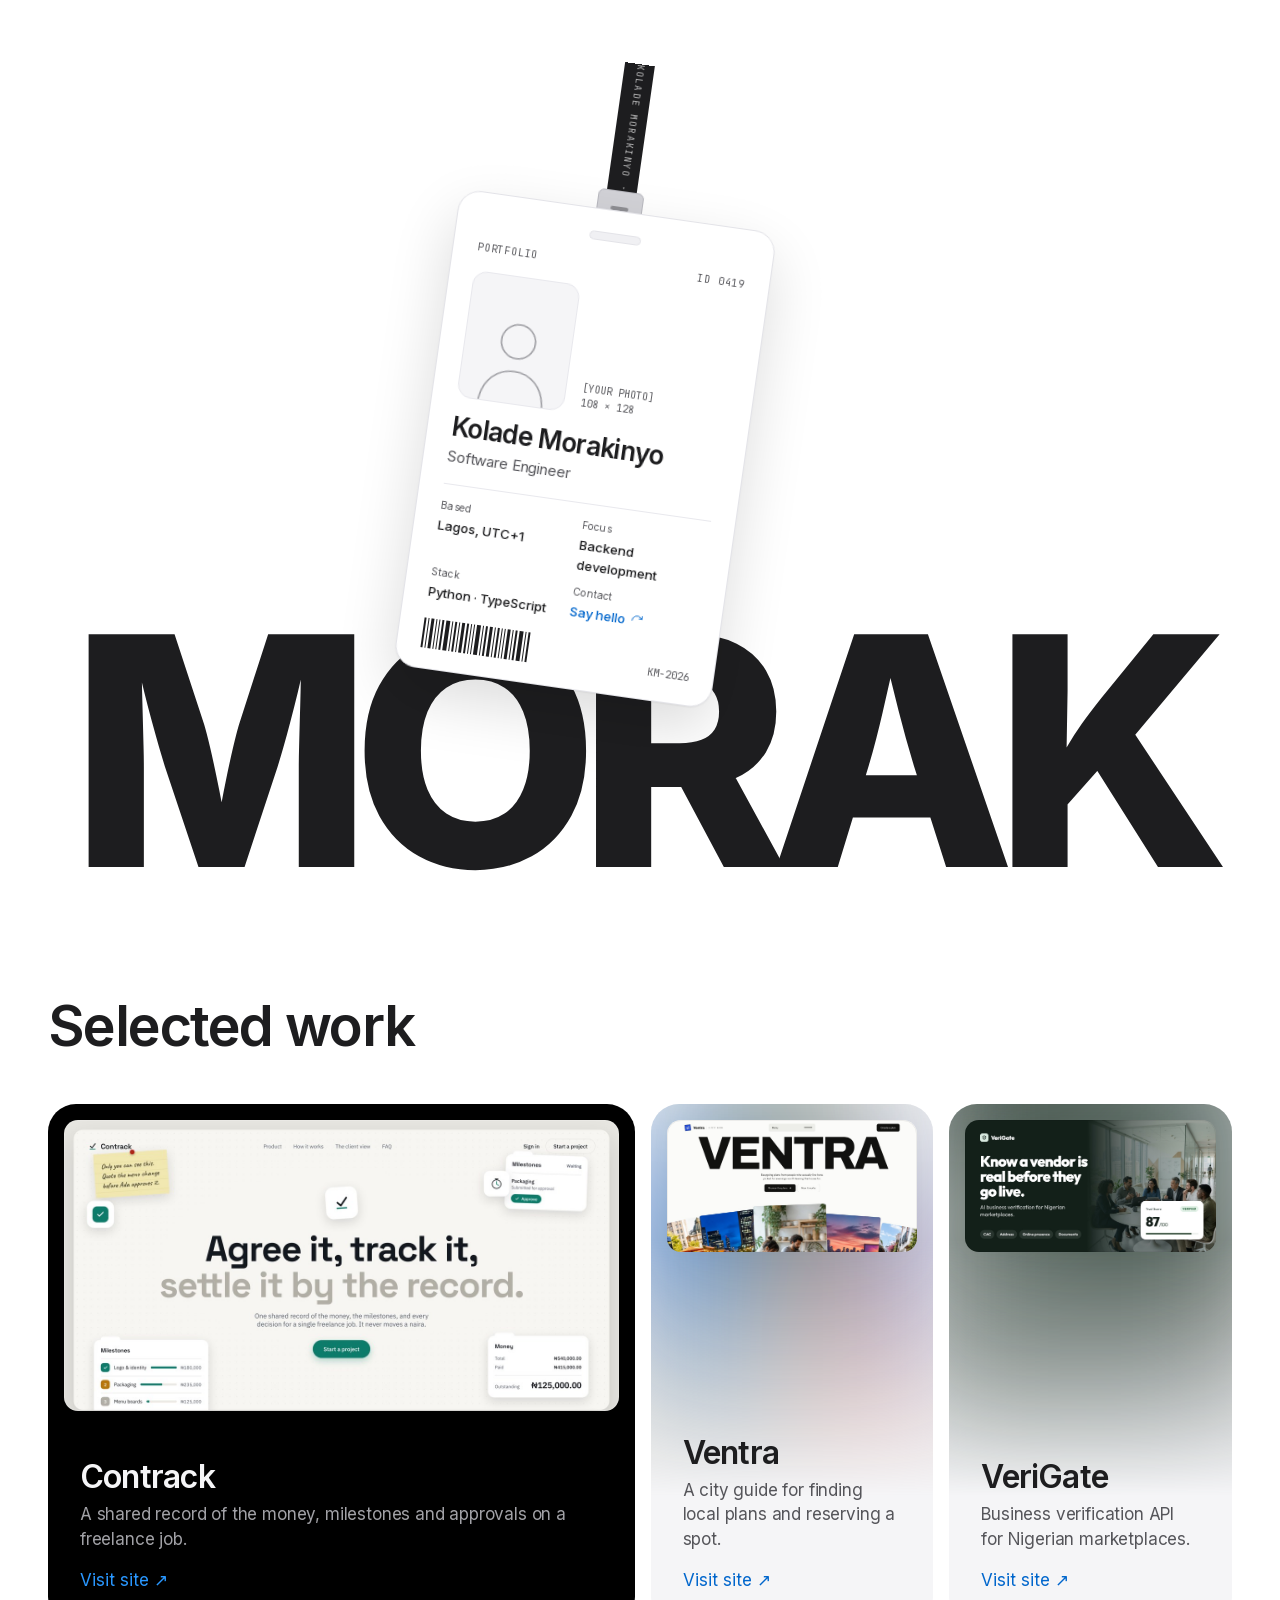
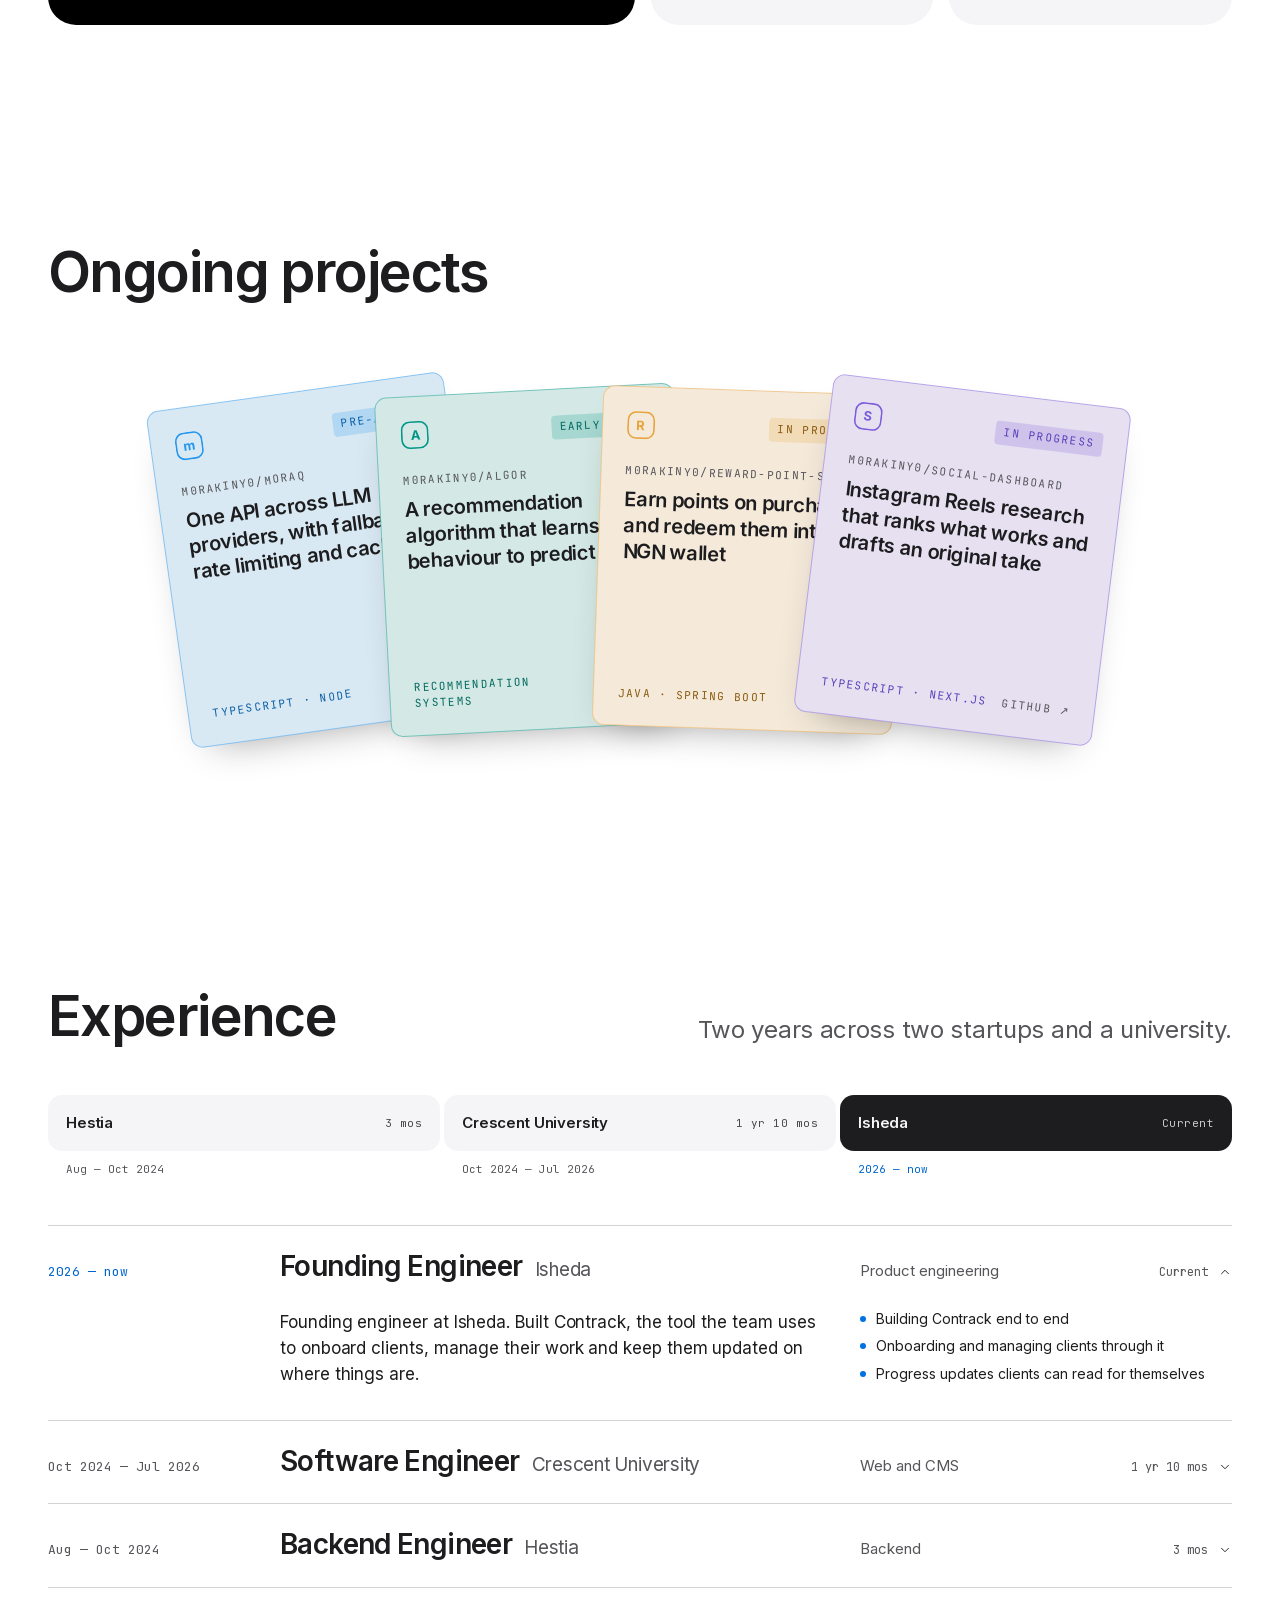
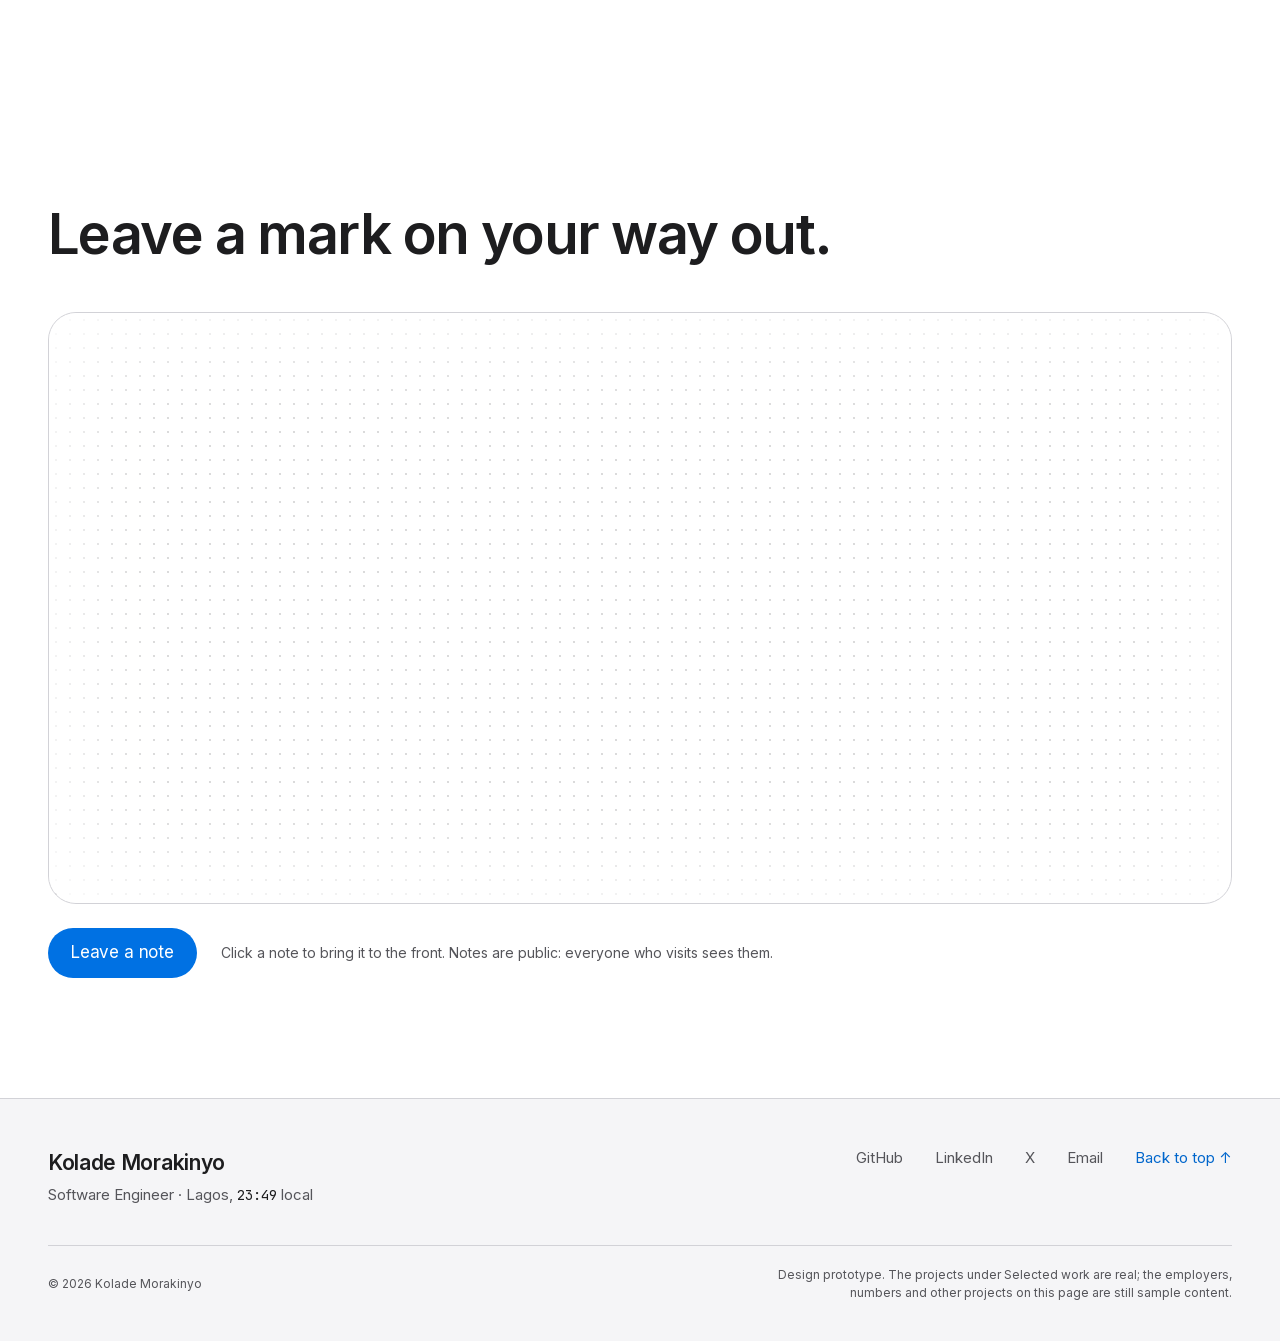
==== commit 06740d74: "Deploy the portfolio at 4528f2f: link preview image Co-Authored-By: Claude Opus 5.5 <noreply@anthrop" ====
--- a/index.html
+++ b/index.html
@@ -1,4 +1,4 @@
-<!DOCTYPE html><html lang="en" class="inter_c3802f00-module__WxOB0q__variable jetbrains_mono_7a2528c8-module__Uqzr0G__variable antialiased"><head><meta charSet="utf-8"/><meta name="viewport" content="width=device-width, initial-scale=1"/><link rel="preload" href="/_next/static/media/70bc3e132a0a741e-s.p.3t6q91iet4nsy.woff2" as="font" crossorigin="" type="font/woff2"/><link rel="preload" href="/_next/static/media/83afe278b6a6bb3c-s.p.2bn3s6zvc0dyp.woff2" as="font" crossorigin="" type="font/woff2"/><link rel="stylesheet" href="/_next/static/chunks/0j2vezshl-83d.css" data-precedence="next"/><link rel="preload" as="script" fetchPriority="low" href="/_next/static/chunks/12aruqaur5huj.js"/><script src="/_next/static/chunks/08ti1km95vt_8.js" async=""></script><script src="/_next/static/chunks/4561u0v7ysn3r.js" async=""></script><script src="/_next/static/chunks/turbopack-11oxsdv9lh3ss.js" async=""></script><script src="/_next/static/chunks/3fntmmi971322.js" async="" crossorigin=""></script><script src="/_next/static/chunks/33_t16y4it_gd.js" async="" crossorigin=""></script><script src="/_next/static/chunks/2r5vhihn2xx7d.js" async="" crossorigin=""></script><meta name="next-size-adjust" content=""/><meta name="theme-color" content="#ffffff"/><title>Kolade Morakinyo — Software Engineer</title><meta name="description" content="Design prototype of a software engineer&#x27;s portfolio. Selected work is real; the rest is still sample content."/><link rel="icon" href="/favicon.ico?favicon.2vob68tjqpejf.ico" sizes="256x256" type="image/x-icon"/><script src="/_next/static/chunks/0cz1d0mv5g_q7.js" noModule=""></script></head><body class="min-h-full"><div hidden=""><!--$--><!--/$--></div><div hidden=""><!--
+<!DOCTYPE html><html lang="en" class="inter_c3802f00-module__WxOB0q__variable jetbrains_mono_7a2528c8-module__Uqzr0G__variable antialiased"><head><meta charSet="utf-8"/><meta name="viewport" content="width=device-width, initial-scale=1"/><link rel="preload" href="/_next/static/media/70bc3e132a0a741e-s.p.3t6q91iet4nsy.woff2" as="font" crossorigin="" type="font/woff2"/><link rel="preload" href="/_next/static/media/83afe278b6a6bb3c-s.p.2bn3s6zvc0dyp.woff2" as="font" crossorigin="" type="font/woff2"/><link rel="stylesheet" href="/_next/static/chunks/0j2vezshl-83d.css" data-precedence="next"/><link rel="preload" as="script" fetchPriority="low" href="/_next/static/chunks/12aruqaur5huj.js"/><script src="/_next/static/chunks/08ti1km95vt_8.js" async=""></script><script src="/_next/static/chunks/4561u0v7ysn3r.js" async=""></script><script src="/_next/static/chunks/turbopack-11oxsdv9lh3ss.js" async=""></script><script src="/_next/static/chunks/3fntmmi971322.js" async="" crossorigin=""></script><script src="/_next/static/chunks/33_t16y4it_gd.js" async="" crossorigin=""></script><script src="/_next/static/chunks/2r5vhihn2xx7d.js" async="" crossorigin=""></script><meta name="next-size-adjust" content=""/><meta name="theme-color" content="#ffffff"/><title>Kolade Morakinyo — Software Engineer</title><meta name="description" content="Design prototype of a software engineer&#x27;s portfolio. Selected work is real; the rest is still sample content."/><meta property="og:title" content="Kolade Morakinyo — Software Engineer"/><meta property="og:description" content="Design prototype of a software engineer&#x27;s portfolio. Selected work is real; the rest is still sample content."/><meta property="og:image" content="https://morak.me/opengraph-image.png?opengraph-image.0bjltsgwmwt5p.png"/><meta property="og:image:type" content="image/png"/><meta property="og:image:width" content="1200"/><meta property="og:image:height" content="630"/><meta property="og:image:alt" content="Kolade Morakinyo&#x27;s ID badge hanging on its lanyard in front of the word MORAK"/><meta name="twitter:card" content="summary_large_image"/><meta name="twitter:title" content="Kolade Morakinyo — Software Engineer"/><meta name="twitter:description" content="Design prototype of a software engineer&#x27;s portfolio. Selected work is real; the rest is still sample content."/><meta name="twitter:image" content="https://morak.me/twitter-image.png?twitter-image.0bjltsgwmwt5p.png"/><meta name="twitter:image:alt" content="Kolade Morakinyo&#x27;s ID badge hanging on its lanyard in front of the word MORAK"/><meta name="twitter:image:type" content="image/png"/><meta name="twitter:image:width" content="1200"/><meta name="twitter:image:height" content="630"/><link rel="icon" href="/favicon.ico?favicon.2vob68tjqpejf.ico" sizes="256x256" type="image/x-icon"/><script src="/_next/static/chunks/0cz1d0mv5g_q7.js" noModule=""></script></head><body class="min-h-full"><div hidden=""><!--$--><!--/$--></div><div hidden=""><!--
   THESIS: A portfolio judged the way hardware is judged, one claim, one
   demonstration, then specifications. It refuses the engineer portfolio default
   of a card grid of repositories under a terminal green header.
@@ -20,4 +20,4 @@
 
   FINISH: unreviewed and undocumented is unfinished; this build ends with the
   finish review, the verdict, and DESIGN.md.
---></div><main><section id="top" class="relative isolate h-[728px] overflow-hidden bg-paper md:h-[100svh] md:min-h-[760px]"><h1 class="sr-only">Kolade Morakinyo<!-- -->, <!-- -->Software Engineer</h1><p aria-hidden="true" class="hero-wordmark pointer-events-none absolute inset-x-0 bottom-[2vh] z-0 text-center select-none">MORAK</p><div class="absolute top-0 left-1/2 z-10 w-[320px] -translate-x-1/2"><div class="flex origin-[160px_0] flex-col items-center will-change-transform" style="transform:translateY(-780px) rotate(-3deg)"><div aria-hidden="true" class="badge-strap"><span>KOLADE MORAKINYO · KOLADE MORAKINYO · KOLADE MORAKINYO · </span></div><div aria-hidden="true" class="badge-clip"><span></span></div><article aria-label="Kolade Morakinyo&#x27;s ID card. Drag it to swing." class="badge-flip" data-flipped="false"><div class="badge-flipper"><div class="badge-card"><div class="flex justify-center"><span aria-hidden="true" class="badge-slot"></span></div><div class="flex items-center justify-between font-mono text-[10px] tracking-[0.08em] text-ink-soft"><span>PORTFOLIO</span><span>ID 0419</span></div><div class="flex items-end gap-4"><div class="flex h-32 w-[108px] shrink-0 items-end justify-center overflow-hidden rounded-[14px] border border-[#e8e8ed] bg-paper-alt"><svg width="80" height="96" viewBox="0 0 80 96" fill="none" aria-hidden="true"><circle cx="40" cy="34" r="17" stroke="#a1a1a6" stroke-width="1.6"></circle><path d="M8 96c2-20 15-32 32-32s30 12 32 32" stroke="#a1a1a6" stroke-width="1.6" stroke-linecap="round"></path></svg></div><p class="pb-1 font-mono text-[10px] leading-normal text-ink-soft">[YOUR PHOTO]<br/>108 × 128</p></div><div class="flex flex-col gap-1"><h2 class="text-[26px] leading-[1.1] font-semibold tracking-[-0.025em]">Kolade Morakinyo</h2><p class="text-[15px] tracking-[-0.01em] text-ink-soft">Software Engineer</p></div><dl class="grid grid-cols-2 gap-x-4 gap-y-2.5 border-t border-[#e8e8ed] pt-3.5"><div><dt class="text-[10px] tracking-[0.04em] text-ink-soft">Based</dt><dd class="mt-[3px] text-[13px] font-medium">Lagos, UTC+1</dd></div><div><dt class="text-[10px] tracking-[0.04em] text-ink-soft">Focus</dt><dd class="mt-[3px] text-[13px] font-medium">Backend development</dd></div><div><dt class="text-[10px] tracking-[0.04em] text-ink-soft">Stack</dt><dd class="mt-[3px] text-[13px] font-medium">Python · TypeScript</dd></div><div><dt class="text-[10px] tracking-[0.04em] text-ink-soft">Contact</dt><dd class="mt-[3px] text-[13px] font-medium"><button type="button" class="-my-3 inline-flex cursor-pointer items-center gap-[5px] py-3 text-link hover:underline">Say hello<svg viewBox="0 0 24 24" width="13" height="13" fill="none" stroke="currentColor" stroke-width="1.6" stroke-linecap="round" stroke-linejoin="round" aria-hidden="true" focusable="false"><path d="M3 12a9 9 0 0 1 15.5-6.2L21 8"></path><path d="M21 3v5h-5"></path></svg></button></dd></div></dl><div class="mt-auto flex items-end justify-between"><div aria-hidden="true" class="flex h-[30px] items-stretch gap-[2px]"><span class="bg-ink" style="width:2px"></span><span class="bg-ink" style="width:1px"></span><span class="bg-ink" style="width:3px"></span><span class="bg-ink" style="width:1px"></span><span class="bg-ink" style="width:1px"></span><span class="bg-ink" style="width:2px"></span><span class="bg-ink" style="width:4px"></span><span class="bg-ink" style="width:1px"></span><span class="bg-ink" style="width:2px"></span><span class="bg-ink" style="width:1px"></span><span class="bg-ink" style="width:3px"></span><span class="bg-ink" style="width:2px"></span><span class="bg-ink" style="width:1px"></span><span class="bg-ink" style="width:1px"></span><span class="bg-ink" style="width:4px"></span><span class="bg-ink" style="width:1px"></span><span class="bg-ink" style="width:2px"></span><span class="bg-ink" style="width:3px"></span><span class="bg-ink" style="width:1px"></span><span class="bg-ink" style="width:2px"></span><span class="bg-ink" style="width:1px"></span><span class="bg-ink" style="width:1px"></span><span class="bg-ink" style="width:3px"></span><span class="bg-ink" style="width:1px"></span><span class="bg-ink" style="width:2px"></span><span class="bg-ink" style="width:4px"></span><span class="bg-ink" style="width:1px"></span><span class="bg-ink" style="width:2px"></span></div><span class="font-mono text-[10px] text-ink-soft">KM-2026</span></div></div><div class="badge-card badge-back" inert=""><div class="flex justify-center"><span aria-hidden="true" class="badge-slot"></span></div><div class="flex items-center justify-between font-mono text-[10px] tracking-[0.08em] text-ink-soft"><span>CONTACT</span><span>ID 0419</span></div><div class="flex flex-col gap-1"><h2 class="text-[26px] leading-[1.1] font-semibold tracking-[-0.025em]">Say hello</h2><p class="text-[15px] tracking-[-0.01em] text-ink-soft">Find me on any of these.</p></div><ul class="-mx-2.5 flex flex-col border-t border-[#e8e8ed] pt-1.5"><li><a href="https://github.com/M0RAKINY0" target="_blank" rel="noopener noreferrer" class="flex min-h-[50px] items-center gap-3 rounded-xl px-2.5 hover:bg-paper-alt"><svg viewBox="0 0 24 24" width="20" height="20" fill="none" stroke="currentColor" stroke-width="1.6" stroke-linecap="round" stroke-linejoin="round" aria-hidden="true" focusable="false"><path d="M15 22v-4a4.8 4.8 0 0 0-1-3.5c3 0 6-2 6-5.5.08-1.25-.27-2.48-1-3.5.28-1.15.28-2.35 0-3.5 0 0-1 0-3 1.5-2.64-.5-5.36-.5-8 0C6 2 5 2 5 2c-.3 1.15-.3 2.35 0 3.5A5.4 5.4 0 0 0 4 9c0 3.5 3 5.5 6 5.5-.39.49-.68 1.05-.85 1.65-.17.6-.22 1.23-.15 1.85v4"></path><path d="M9 18c-4.51 2-5-2-7-2"></path></svg><span class="flex min-w-0 flex-1 flex-col"><span class="text-[15px] font-medium">GitHub</span><span class="truncate font-mono text-[11px] text-ink-soft">M0RAKINY0</span></span><span aria-hidden="true" class="text-[15px] text-link">↗</span></a></li><li><a href="https://www.linkedin.com/in/abdul-lateef-kolade-471864286/" target="_blank" rel="noopener noreferrer" class="flex min-h-[50px] items-center gap-3 rounded-xl px-2.5 hover:bg-paper-alt"><svg viewBox="0 0 24 24" width="20" height="20" fill="none" stroke="currentColor" stroke-width="1.6" stroke-linecap="round" stroke-linejoin="round" aria-hidden="true" focusable="false"><path d="M16 8a6 6 0 0 1 6 6v7h-4v-7a2 2 0 0 0-4 0v7h-4v-7a6 6 0 0 1 6-6z"></path><rect width="4" height="12" x="2" y="9"></rect><circle cx="4" cy="4" r="2"></circle></svg><span class="flex min-w-0 flex-1 flex-col"><span class="text-[15px] font-medium">LinkedIn</span><span class="truncate font-mono text-[11px] text-ink-soft">Abdul-Lateef Kolade</span></span><span aria-hidden="true" class="text-[15px] text-link">↗</span></a></li><li><a href="https://x.com/moraqqx" target="_blank" rel="noopener noreferrer" class="flex min-h-[50px] items-center gap-3 rounded-xl px-2.5 hover:bg-paper-alt"><svg viewBox="0 0 24 24" width="20" height="20" fill="none" stroke="currentColor" stroke-width="1.6" stroke-linecap="round" stroke-linejoin="round" aria-hidden="true" focusable="false"><path d="M4 4l11.7 16H20L8.3 4z"></path><path d="M4 20l6.8-6.8M13.2 10.8 20 4"></path></svg><span class="flex min-w-0 flex-1 flex-col"><span class="text-[15px] font-medium">X</span><span class="truncate font-mono text-[11px] text-ink-soft">@moraqqx</span></span><span aria-hidden="true" class="text-[15px] text-link">↗</span></a></li><li><a href="mailto:morakinyokolade43@gmail.com" class="flex min-h-[50px] items-center gap-3 rounded-xl px-2.5 hover:bg-paper-alt"><svg viewBox="0 0 24 24" width="20" height="20" fill="none" stroke="currentColor" stroke-width="1.6" stroke-linecap="round" stroke-linejoin="round" aria-hidden="true" focusable="false"><rect x="3" y="5.4" width="18" height="13.2" rx="3"></rect><path d="m4.6 8 6.3 4.4a2 2 0 0 0 2.2 0L19.4 8"></path></svg><span class="flex min-w-0 flex-1 flex-col"><span class="text-[15px] font-medium">Email</span><span class="truncate font-mono text-[11px] text-ink-soft">morakinyokolade43@gmail.com</span></span><span aria-hidden="true" class="text-[15px] text-link">→</span></a></li></ul><div class="mt-auto flex items-center justify-between"><button type="button" class="-my-2 inline-flex min-h-11 cursor-pointer items-center gap-1.5 text-[13px] font-medium text-link hover:underline"><svg viewBox="0 0 24 24" width="13" height="13" fill="none" stroke="currentColor" stroke-width="1.6" stroke-linecap="round" stroke-linejoin="round" aria-hidden="true" focusable="false"><path d="M21 12a9 9 0 0 1-15.5 6.2L3 16"></path><path d="M3 21v-5h5"></path></svg>Flip back</button><span class="font-mono text-[10px] text-ink-soft">KM-2026</span></div></div></div></article></div></div></section><section id="work" class="section"><div class="section-head" data-reveal="true"><h2 class="t-title">Selected work</h2></div><div data-reveal="true" data-reveal-delay="70"><div class="work-row" style="--work-cols:83fr 40fr 40fr"><article class="work-card" data-open="true"><div aria-hidden="true" class="work-glow"><div style="background:radial-gradient(65% 32% at 50% 48%, rgb(14 124 107 / 0.7), transparent)"></div></div><div class="work-shot"><img alt="The Contrack landing page" loading="lazy" width="1200" height="630" decoding="async" data-nimg="1" style="color:transparent" src="/work/contrack-og.jpg"/></div><div aria-hidden="true" class="work-gap"></div><div class="flex flex-col gap-2"><h3 class="work-name">Contrack</h3><p class="work-claim">A shared record of the money, milestones and approvals on a freelance job.</p><div class="pt-2 text-[17px]"><a href="https://contrack-theta.vercel.app/" target="_blank" rel="noopener noreferrer" class="work-link">Visit site ↗</a></div></div></article><article class="work-card" data-open="false"><div aria-hidden="true" class="work-glow"><div style="background:url(/work/ventra-glow.jpg) center / 100% 100% no-repeat"></div></div><div class="work-shot"><img alt="The Ventra landing page" loading="lazy" width="1200" height="630" decoding="async" data-nimg="1" style="color:transparent" src="/work/ventra-og.jpg"/></div><div aria-hidden="true" class="work-gap"></div><div class="flex flex-col gap-2"><h3 class="work-name">Ventra</h3><p class="work-claim">A city guide for finding local plans and reserving a spot.</p><div class="pt-2 text-[17px]"><a href="https://ventra-frontend-kappa.vercel.app/" target="_blank" rel="noopener noreferrer" class="work-link">Visit site ↗</a></div></div></article><article class="work-card" data-open="false"><div aria-hidden="true" class="work-glow"><div style="background:url(/work/verigate-og.jpg) center bottom / cover no-repeat"></div></div><div class="work-shot"><img alt="The VeriGate landing page" loading="lazy" width="1200" height="630" decoding="async" data-nimg="1" style="color:transparent" src="/work/verigate-og.jpg"/></div><div aria-hidden="true" class="work-gap"></div><div class="flex flex-col gap-2"><h3 class="work-name">VeriGate</h3><p class="work-claim">Business verification API for Nigerian marketplaces.</p><div class="pt-2 text-[17px]"><a href="https://verigate-roan.vercel.app/" target="_blank" rel="noopener noreferrer" class="work-link">Visit site ↗</a></div></div></article></div></div></section><section id="ongoing" class="section"><div class="section-head" data-reveal="true"><h2 class="t-title">Ongoing projects</h2></div><div class="relative hidden h-[420px] items-center justify-center md:flex" data-reveal="true" data-reveal-delay="70"><div class="absolute h-[340px] w-[300px] transition-transform duration-300 ease-out motion-reduce:transition-none" style="transform:translateX(-322.5px) translateY(0px) rotate(-8deg);z-index:0"><a href="https://github.com/M0RAKINY0/moraq" target="_blank" rel="noopener noreferrer" aria-label="moraq on GitHub: One API across LLM providers, with fallbacks, rate limiting and caching. Pre-alpha." class="flex h-full w-full flex-col rounded-xl border p-6 shadow-[0_18px_40px_-24px_rgba(0,0,0,0.45)]" style="background-color:color-mix(in srgb, #2496ED 14%, #f7f6f4);border-color:color-mix(in srgb, #2496ED 45%, transparent)"><div class="flex items-center justify-between"><svg width="28" height="28" viewBox="0 0 28 28" fill="none" aria-hidden="true"><rect x="1" y="1" width="26" height="26" rx="8" stroke="#2496ED" stroke-width="1.6"></rect><text x="14" y="18.5" text-anchor="middle" fill="#2496ED" font-size="13" font-weight="700">m</text></svg><span class="mono-label rounded-[4px] px-2 py-1" style="color:#0b5fa5;background-color:color-mix(in srgb, #2496ED 22%, transparent)">Pre-alpha</span></div><p class="mono-label mt-6 text-ink-soft">M0RAKINY0/moraq</p><h3 class="mt-2 text-xl leading-[1.3] font-semibold tracking-[-0.015em]">One API across LLM providers, with fallbacks, rate limiting and caching</h3><p class="mono-label mt-auto flex justify-between gap-3 pt-6 text-ink-soft"><span style="color:#0b5fa5">TypeScript · Node</span><span>GitHub ↗</span></p></a></div><div class="absolute h-[340px] w-[300px] transition-transform duration-300 ease-out motion-reduce:transition-none" style="transform:translateX(-107.5px) translateY(0px) rotate(-3deg);z-index:1"><a href="https://github.com/M0RAKINY0/algor" target="_blank" rel="noopener noreferrer" aria-label="Algor on GitHub: A recommendation algorithm that learns from behaviour to predict taste. Early days." class="flex h-full w-full flex-col rounded-xl border p-6 shadow-[0_18px_40px_-24px_rgba(0,0,0,0.45)]" style="background-color:color-mix(in srgb, #009688 14%, #f7f6f4);border-color:color-mix(in srgb, #009688 45%, transparent)"><div class="flex items-center justify-between"><svg width="28" height="28" viewBox="0 0 28 28" fill="none" aria-hidden="true"><rect x="1" y="1" width="26" height="26" rx="8" stroke="#009688" stroke-width="1.6"></rect><text x="14" y="18.5" text-anchor="middle" fill="#009688" font-size="13" font-weight="700">A</text></svg><span class="mono-label rounded-[4px] px-2 py-1" style="color:#00695f;background-color:color-mix(in srgb, #009688 22%, transparent)">Early days</span></div><p class="mono-label mt-6 text-ink-soft">M0RAKINY0/algor</p><h3 class="mt-2 text-xl leading-[1.3] font-semibold tracking-[-0.015em]">A recommendation algorithm that learns from behaviour to predict taste</h3><p class="mono-label mt-auto flex justify-between gap-3 pt-6 text-ink-soft"><span style="color:#00695f">Recommendation systems</span><span>GitHub ↗</span></p></a></div><div class="absolute h-[340px] w-[300px] transition-transform duration-300 ease-out motion-reduce:transition-none" style="transform:translateX(107.5px) translateY(0px) rotate(2deg);z-index:2"><a href="https://github.com/M0RAKINY0/reward-point-system" target="_blank" rel="noopener noreferrer" aria-label="Reward Point System on GitHub: Earn points on purchases and redeem them into an NGN wallet. In progress." class="flex h-full w-full flex-col rounded-xl border p-6 shadow-[0_18px_40px_-24px_rgba(0,0,0,0.45)]" style="background-color:color-mix(in srgb, #E8A33D 14%, #f7f6f4);border-color:color-mix(in srgb, #E8A33D 45%, transparent)"><div class="flex items-center justify-between"><svg width="28" height="28" viewBox="0 0 28 28" fill="none" aria-hidden="true"><rect x="1" y="1" width="26" height="26" rx="8" stroke="#E8A33D" stroke-width="1.6"></rect><text x="14" y="18.5" text-anchor="middle" fill="#E8A33D" font-size="13" font-weight="700">R</text></svg><span class="mono-label rounded-[4px] px-2 py-1" style="color:#8a5a0f;background-color:color-mix(in srgb, #E8A33D 22%, transparent)">In progress</span></div><p class="mono-label mt-6 text-ink-soft">M0RAKINY0/reward-point-system</p><h3 class="mt-2 text-xl leading-[1.3] font-semibold tracking-[-0.015em]">Earn points on purchases and redeem them into an NGN wallet</h3><p class="mono-label mt-auto flex justify-between gap-3 pt-6 text-ink-soft"><span style="color:#8a5a0f">Java · Spring Boot</span><span>GitHub ↗</span></p></a></div><div class="absolute h-[340px] w-[300px] transition-transform duration-300 ease-out motion-reduce:transition-none" style="transform:translateX(322.5px) translateY(0px) rotate(7deg);z-index:3"><a href="https://github.com/M0RAKINY0/Social-dashboard" target="_blank" rel="noopener noreferrer" aria-label="Social Dashboard on GitHub: Instagram Reels research that ranks what works and drafts an original take. In progress." class="flex h-full w-full flex-col rounded-xl border p-6 shadow-[0_18px_40px_-24px_rgba(0,0,0,0.45)]" style="background-color:color-mix(in srgb, #7C5CDB 14%, #f7f6f4);border-color:color-mix(in srgb, #7C5CDB 45%, transparent)"><div class="flex items-center justify-between"><svg width="28" height="28" viewBox="0 0 28 28" fill="none" aria-hidden="true"><rect x="1" y="1" width="26" height="26" rx="8" stroke="#7C5CDB" stroke-width="1.6"></rect><text x="14" y="18.5" text-anchor="middle" fill="#7C5CDB" font-size="13" font-weight="700">S</text></svg><span class="mono-label rounded-[4px] px-2 py-1" style="color:#5a3fb8;background-color:color-mix(in srgb, #7C5CDB 22%, transparent)">In progress</span></div><p class="mono-label mt-6 text-ink-soft">M0RAKINY0/Social-dashboard</p><h3 class="mt-2 text-xl leading-[1.3] font-semibold tracking-[-0.015em]">Instagram Reels research that ranks what works and drafts an original take</h3><p class="mono-label mt-auto flex justify-between gap-3 pt-6 text-ink-soft"><span style="color:#5a3fb8">TypeScript · Next.js</span><span>GitHub ↗</span></p></a></div></div><div class="-mx-6 flex snap-x snap-mandatory gap-4 overflow-x-auto overscroll-x-contain px-6 pb-4 [scrollbar-width:none] md:hidden"><div class="h-[340px] w-[80vw] max-w-[312px] shrink-0 snap-center"><a href="https://github.com/M0RAKINY0/moraq" target="_blank" rel="noopener noreferrer" aria-label="moraq on GitHub: One API across LLM providers, with fallbacks, rate limiting and caching. Pre-alpha." class="flex h-full w-full flex-col rounded-xl border p-6 shadow-[0_18px_40px_-24px_rgba(0,0,0,0.45)]" style="background-color:color-mix(in srgb, #2496ED 14%, #f7f6f4);border-color:color-mix(in srgb, #2496ED 45%, transparent)"><div class="flex items-center justify-between"><svg width="28" height="28" viewBox="0 0 28 28" fill="none" aria-hidden="true"><rect x="1" y="1" width="26" height="26" rx="8" stroke="#2496ED" stroke-width="1.6"></rect><text x="14" y="18.5" text-anchor="middle" fill="#2496ED" font-size="13" font-weight="700">m</text></svg><span class="mono-label rounded-[4px] px-2 py-1" style="color:#0b5fa5;background-color:color-mix(in srgb, #2496ED 22%, transparent)">Pre-alpha</span></div><p class="mono-label mt-6 text-ink-soft">M0RAKINY0/moraq</p><h3 class="mt-2 text-xl leading-[1.3] font-semibold tracking-[-0.015em]">One API across LLM providers, with fallbacks, rate limiting and caching</h3><p class="mono-label mt-auto flex justify-between gap-3 pt-6 text-ink-soft"><span style="color:#0b5fa5">TypeScript · Node</span><span>GitHub ↗</span></p></a></div><div class="h-[340px] w-[80vw] max-w-[312px] shrink-0 snap-center"><a href="https://github.com/M0RAKINY0/algor" target="_blank" rel="noopener noreferrer" aria-label="Algor on GitHub: A recommendation algorithm that learns from behaviour to predict taste. Early days." class="flex h-full w-full flex-col rounded-xl border p-6 shadow-[0_18px_40px_-24px_rgba(0,0,0,0.45)]" style="background-color:color-mix(in srgb, #009688 14%, #f7f6f4);border-color:color-mix(in srgb, #009688 45%, transparent)"><div class="flex items-center justify-between"><svg width="28" height="28" viewBox="0 0 28 28" fill="none" aria-hidden="true"><rect x="1" y="1" width="26" height="26" rx="8" stroke="#009688" stroke-width="1.6"></rect><text x="14" y="18.5" text-anchor="middle" fill="#009688" font-size="13" font-weight="700">A</text></svg><span class="mono-label rounded-[4px] px-2 py-1" style="color:#00695f;background-color:color-mix(in srgb, #009688 22%, transparent)">Early days</span></div><p class="mono-label mt-6 text-ink-soft">M0RAKINY0/algor</p><h3 class="mt-2 text-xl leading-[1.3] font-semibold tracking-[-0.015em]">A recommendation algorithm that learns from behaviour to predict taste</h3><p class="mono-label mt-auto flex justify-between gap-3 pt-6 text-ink-soft"><span style="color:#00695f">Recommendation systems</span><span>GitHub ↗</span></p></a></div><div class="h-[340px] w-[80vw] max-w-[312px] shrink-0 snap-center"><a href="https://github.com/M0RAKINY0/reward-point-system" target="_blank" rel="noopener noreferrer" aria-label="Reward Point System on GitHub: Earn points on purchases and redeem them into an NGN wallet. In progress." class="flex h-full w-full flex-col rounded-xl border p-6 shadow-[0_18px_40px_-24px_rgba(0,0,0,0.45)]" style="background-color:color-mix(in srgb, #E8A33D 14%, #f7f6f4);border-color:color-mix(in srgb, #E8A33D 45%, transparent)"><div class="flex items-center justify-between"><svg width="28" height="28" viewBox="0 0 28 28" fill="none" aria-hidden="true"><rect x="1" y="1" width="26" height="26" rx="8" stroke="#E8A33D" stroke-width="1.6"></rect><text x="14" y="18.5" text-anchor="middle" fill="#E8A33D" font-size="13" font-weight="700">R</text></svg><span class="mono-label rounded-[4px] px-2 py-1" style="color:#8a5a0f;background-color:color-mix(in srgb, #E8A33D 22%, transparent)">In progress</span></div><p class="mono-label mt-6 text-ink-soft">M0RAKINY0/reward-point-system</p><h3 class="mt-2 text-xl leading-[1.3] font-semibold tracking-[-0.015em]">Earn points on purchases and redeem them into an NGN wallet</h3><p class="mono-label mt-auto flex justify-between gap-3 pt-6 text-ink-soft"><span style="color:#8a5a0f">Java · Spring Boot</span><span>GitHub ↗</span></p></a></div><div class="h-[340px] w-[80vw] max-w-[312px] shrink-0 snap-center"><a href="https://github.com/M0RAKINY0/Social-dashboard" target="_blank" rel="noopener noreferrer" aria-label="Social Dashboard on GitHub: Instagram Reels research that ranks what works and drafts an original take. In progress." class="flex h-full w-full flex-col rounded-xl border p-6 shadow-[0_18px_40px_-24px_rgba(0,0,0,0.45)]" style="background-color:color-mix(in srgb, #7C5CDB 14%, #f7f6f4);border-color:color-mix(in srgb, #7C5CDB 45%, transparent)"><div class="flex items-center justify-between"><svg width="28" height="28" viewBox="0 0 28 28" fill="none" aria-hidden="true"><rect x="1" y="1" width="26" height="26" rx="8" stroke="#7C5CDB" stroke-width="1.6"></rect><text x="14" y="18.5" text-anchor="middle" fill="#7C5CDB" font-size="13" font-weight="700">S</text></svg><span class="mono-label rounded-[4px] px-2 py-1" style="color:#5a3fb8;background-color:color-mix(in srgb, #7C5CDB 22%, transparent)">In progress</span></div><p class="mono-label mt-6 text-ink-soft">M0RAKINY0/Social-dashboard</p><h3 class="mt-2 text-xl leading-[1.3] font-semibold tracking-[-0.015em]">Instagram Reels research that ranks what works and drafts an original take</h3><p class="mono-label mt-auto flex justify-between gap-3 pt-6 text-ink-soft"><span style="color:#5a3fb8">TypeScript · Next.js</span><span>GitHub ↗</span></p></a></div></div></section><section id="experience" class="section"><div class="section-head" data-reveal="true"><h2 class="t-title">Experience</h2><p class="t-lead text-ink-soft">Two years across two startups and a university.</p></div><div class="flex flex-col gap-2.5" data-reveal="true" data-reveal-delay="70"><div class="flex h-11 gap-[3px] md:h-14 md:gap-1"><button type="button" aria-label="Backend Engineer, Hestia, Aug — Oct 2024" aria-controls="_R_29btb_-2" class="timeline-seg" data-on="false" style="flex:1 1 0"><span class="truncate text-[15px] font-semibold tracking-[-0.01em] max-md:hidden">Hestia</span><span class="font-mono text-[11px] tracking-[0.04em] whitespace-nowrap opacity-80">3 mos</span></button><button type="button" aria-label="Software Engineer, Crescent University, Oct 2024 — Jul 2026" aria-controls="_R_29btb_-1" class="timeline-seg" data-on="false" style="flex:1 1 0"><span class="truncate text-[15px] font-semibold tracking-[-0.01em] max-md:hidden">Crescent University</span><span class="font-mono text-[11px] tracking-[0.04em] whitespace-nowrap opacity-80">1 yr 10 mos</span></button><button type="button" aria-label="Founding Engineer, Isheda, 2026 — now" aria-controls="_R_29btb_-0" class="timeline-seg" data-on="true" style="flex:1 1 0"><span class="truncate text-[15px] font-semibold tracking-[-0.01em] max-md:hidden">Isheda</span><span class="font-mono text-[11px] tracking-[0.04em] whitespace-nowrap opacity-80">Current</span></button></div><div aria-hidden="true" class="flex gap-[3px] font-mono text-[11px] text-ink-soft md:gap-1"><span class="flex-1 truncate md:px-[18px] "><span class="max-md:hidden">Aug — Oct 2024</span><span class="md:hidden">2024</span></span><span class="flex-1 truncate md:px-[18px] "><span class="max-md:hidden">Oct 2024 — Jul 2026</span><span class="md:hidden">2024 — 2026</span></span><span class="flex-1 truncate md:px-[18px] text-link"><span class="max-md:hidden">2026 — now</span><span class="md:hidden">2026 — now</span></span></div></div><ul class="border-t border-hairline" data-reveal="true" data-reveal-delay="140"><li class="border-b border-hairline"><button type="button" aria-expanded="true" aria-controls="_R_29btb_-0" class="xp-row group"><span class="font-mono text-xs md:text-[13px] text-link">2026 — now<span class="md:hidden"> · <!-- -->Current</span></span><span class="flex min-w-0 flex-col gap-1 md:flex-row md:items-baseline md:gap-3"><span class="text-[22px] leading-[1.15] font-semibold tracking-[-0.022em] transition-colors group-hover:text-link md:text-[28px]">Founding Engineer</span><span class="text-base tracking-[-0.012em] text-ink-soft md:text-[19px]">Isheda<span class="md:hidden"> · <!-- -->Product engineering</span></span></span><span class="text-[15px] text-ink-soft max-md:hidden">Product engineering</span><span class="flex items-center gap-2.5 justify-self-end font-mono text-xs text-ink-soft"><span class="whitespace-nowrap max-md:hidden">Current</span><svg width="14" height="14" viewBox="0 0 24 24" fill="none" aria-hidden="true" class="transition-transform duration-300 motion-reduce:transition-none rotate-180"><path d="M6 9l6 6 6-6" stroke="#1d1d1f" stroke-width="1.6" stroke-linecap="round" stroke-linejoin="round"></path></svg></span></button><div id="_R_29btb_-0" class="xp-panel"><span aria-hidden="true" class="max-md:hidden"></span><p class="t-body text-ink">Founding engineer at Isheda. Built Contrack, the tool the team uses to onboard clients, manage their work and keep them updated on where things are.</p><ul class="flex flex-col gap-2 md:col-span-2"><li class="flex items-baseline gap-2.5 text-sm leading-[1.4]"><span aria-hidden="true" class="size-1.5 shrink-0 -translate-y-0.5 rounded-full bg-action"></span>Building Contrack end to end</li><li class="flex items-baseline gap-2.5 text-sm leading-[1.4]"><span aria-hidden="true" class="size-1.5 shrink-0 -translate-y-0.5 rounded-full bg-action"></span>Onboarding and managing clients through it</li><li class="flex items-baseline gap-2.5 text-sm leading-[1.4]"><span aria-hidden="true" class="size-1.5 shrink-0 -translate-y-0.5 rounded-full bg-action"></span>Progress updates clients can read for themselves</li></ul></div></li><li class="border-b border-hairline"><button type="button" aria-expanded="false" aria-controls="_R_29btb_-1" class="xp-row group"><span class="font-mono text-xs md:text-[13px] text-ink-soft">Oct 2024 — Jul 2026<span class="md:hidden"> · <!-- -->1 yr 10 mos</span></span><span class="flex min-w-0 flex-col gap-1 md:flex-row md:items-baseline md:gap-3"><span class="text-[22px] leading-[1.15] font-semibold tracking-[-0.022em] transition-colors group-hover:text-link md:text-[28px]">Software Engineer</span><span class="text-base tracking-[-0.012em] text-ink-soft md:text-[19px]">Crescent University<span class="md:hidden"> · <!-- -->Web and CMS</span></span></span><span class="text-[15px] text-ink-soft max-md:hidden">Web and CMS</span><span class="flex items-center gap-2.5 justify-self-end font-mono text-xs text-ink-soft"><span class="whitespace-nowrap max-md:hidden">1 yr 10 mos</span><svg width="14" height="14" viewBox="0 0 24 24" fill="none" aria-hidden="true" class="transition-transform duration-300 motion-reduce:transition-none "><path d="M6 9l6 6 6-6" stroke="#1d1d1f" stroke-width="1.6" stroke-linecap="round" stroke-linejoin="round"></path></svg></span></button><div id="_R_29btb_-1" hidden="" class="xp-panel"><span aria-hidden="true" class="max-md:hidden"></span><p class="t-body text-ink">Part of the university&#x27;s web development team. Owned the custom CMS behind the university website: built it, ran it and was in charge of it until July 2026.</p><ul class="flex flex-col gap-2 md:col-span-2"><li class="flex items-baseline gap-2.5 text-sm leading-[1.4]"><span aria-hidden="true" class="size-1.5 shrink-0 -translate-y-0.5 rounded-full bg-action"></span>Owning the custom CMS end to end</li><li class="flex items-baseline gap-2.5 text-sm leading-[1.4]"><span aria-hidden="true" class="size-1.5 shrink-0 -translate-y-0.5 rounded-full bg-action"></span>In charge of the website&#x27;s content through it</li><li class="flex items-baseline gap-2.5 text-sm leading-[1.4]"><span aria-hidden="true" class="size-1.5 shrink-0 -translate-y-0.5 rounded-full bg-action"></span>Working within the web development team</li></ul></div></li><li class="border-b border-hairline"><button type="button" aria-expanded="false" aria-controls="_R_29btb_-2" class="xp-row group"><span class="font-mono text-xs md:text-[13px] text-ink-soft">Aug — Oct 2024<span class="md:hidden"> · <!-- -->3 mos</span></span><span class="flex min-w-0 flex-col gap-1 md:flex-row md:items-baseline md:gap-3"><span class="text-[22px] leading-[1.15] font-semibold tracking-[-0.022em] transition-colors group-hover:text-link md:text-[28px]">Backend Engineer</span><span class="text-base tracking-[-0.012em] text-ink-soft md:text-[19px]">Hestia<span class="md:hidden"> · <!-- -->Backend</span></span></span><span class="text-[15px] text-ink-soft max-md:hidden">Backend</span><span class="flex items-center gap-2.5 justify-self-end font-mono text-xs text-ink-soft"><span class="whitespace-nowrap max-md:hidden">3 mos</span><svg width="14" height="14" viewBox="0 0 24 24" fill="none" aria-hidden="true" class="transition-transform duration-300 motion-reduce:transition-none "><path d="M6 9l6 6 6-6" stroke="#1d1d1f" stroke-width="1.6" stroke-linecap="round" stroke-linejoin="round"></path></svg></span></button><div id="_R_29btb_-2" hidden="" class="xp-panel"><span aria-hidden="true" class="max-md:hidden"></span><p class="t-body text-ink">Backend team at an early-stage estate management platform. Shipped tenant features and owned the payments behind the app&#x27;s subscriptions.</p><ul class="flex flex-col gap-2 md:col-span-2"><li class="flex items-baseline gap-2.5 text-sm leading-[1.4]"><span aria-hidden="true" class="size-1.5 shrink-0 -translate-y-0.5 rounded-full bg-action"></span>Ping my neighbour: tenants can ping the people next door</li><li class="flex items-baseline gap-2.5 text-sm leading-[1.4]"><span aria-hidden="true" class="size-1.5 shrink-0 -translate-y-0.5 rounded-full bg-action"></span>Lost but found: post an item found around the estate and get it back to its owner</li><li class="flex items-baseline gap-2.5 text-sm leading-[1.4]"><span aria-hidden="true" class="size-1.5 shrink-0 -translate-y-0.5 rounded-full bg-action"></span>The subscription payment integration, built and managed</li></ul></div></li></ul></section><section id="guestbook" class="section"><div class="section-head" data-reveal="true"><h2 class="t-title max-w-[16ch] md:max-w-none">Leave a mark on your way out.</h2></div><div class="flex flex-col gap-5 md:gap-6" data-reveal="true" data-reveal-delay="70"><div class="guest-board"><div aria-hidden="true" class="guest-fade"></div></div><div class="flex flex-col items-start gap-3 md:flex-row md:items-center md:gap-6"><button type="button" class="pill">Leave a note</button><p aria-live="polite" class="text-sm leading-[1.45] text-ink-soft">Click a note to bring it to the front. Notes are public: everyone who visits sees them.</p></div></div></section></main><footer class="border-t border-hairline bg-paper-alt"><div class="mx-auto flex max-w-[1440px] flex-col gap-6 px-6 pt-10 pb-8 md:gap-10 md:px-12 md:pt-12 md:pb-10"><div class="flex flex-col gap-6 md:flex-row md:items-start md:justify-between"><div class="flex flex-col gap-1.5"><p class="text-[19px] font-semibold tracking-[-0.015em] md:text-[21px]">Kolade Morakinyo</p><p class="text-sm text-ink-soft md:text-[15px]">Software Engineer<!-- --> · <!-- -->Lagos<!-- -->, <time class="font-mono text-[13px] text-ink md:text-sm">--:--</time> local</p></div><nav aria-label="Elsewhere"><ul class="grid grid-cols-2 gap-x-4 text-[15px] md:flex md:gap-8"><li><a href="https://github.com/M0RAKINY0" rel="me noopener noreferrer" target="_blank" class="inline-block py-3 text-ink-soft transition-colors hover:text-ink md:py-0">GitHub</a></li><li><a href="https://www.linkedin.com/in/abdul-lateef-kolade-471864286/" rel="me noopener noreferrer" target="_blank" class="inline-block py-3 text-ink-soft transition-colors hover:text-ink md:py-0">LinkedIn</a></li><li><a href="https://x.com/moraqqx" rel="me noopener noreferrer" target="_blank" class="inline-block py-3 text-ink-soft transition-colors hover:text-ink md:py-0">X</a></li><li><a href="mailto:morakinyokolade43@gmail.com" rel="me noopener noreferrer" class="inline-block py-3 text-ink-soft transition-colors hover:text-ink md:py-0">Email</a></li><li class="max-md:hidden"><a href="#top" class="text-link hover:underline">Back to top ↑</a></li></ul></nav></div><div class="flex flex-col gap-2 border-t border-hairline pt-4 text-xs leading-[1.45] text-ink-soft md:flex-row md:items-center md:justify-between md:gap-12 md:pt-5"><div class="flex justify-between"><p>© 2026 <!-- -->Kolade Morakinyo</p><a href="#top" class="text-link hover:underline md:hidden">Back to top ↑</a></div><p class="max-w-[60ch] md:text-right">Design prototype. The projects under Selected work are real; the employers, numbers and other projects on this page are still sample content.</p></div></div></footer><!--$--><!--/$--><script src="/_next/static/chunks/12aruqaur5huj.js" id="_R_" async=""></script><script>(self.__next_f=self.__next_f||[]).push([0])</script><script>self.__next_f.push([1,"1:\"$Sreact.fragment\"\n3:I[39756,[\"/_next/static/chunks/3fntmmi971322.js\"],\"default\"]\n4:I[37457,[\"/_next/static/chunks/3fntmmi971322.js\"],\"default\"]\n5:I[21055,[\"/_next/static/chunks/3fntmmi971322.js\",\"/_next/static/chunks/33_t16y4it_gd.js\",\"/_next/static/chunks/2r5vhihn2xx7d.js\"],\"default\"]\n6:I[97860,[\"/_next/static/chunks/3fntmmi971322.js\",\"/_next/static/chunks/33_t16y4it_gd.js\",\"/_next/static/chunks/2r5vhihn2xx7d.js\"],\"default\"]\n7:I[5225,[\"/_next/static/chunks/3fntmmi971322.js\",\"/_next/static/chunks/33_t16y4it_gd.js\",\"/_next/static/chunks/2r5vhihn2xx7d.js\"],\"default\"]\n8:I[55335,[\"/_next/static/chunks/3fntmmi971322.js\",\"/_next/static/chunks/33_t16y4it_gd.js\",\"/_next/static/chunks/2r5vhihn2xx7d.js\"],\"default\"]\n9:I[15,[\"/_next/static/chunks/3fntmmi971322.js\",\"/_next/static/chunks/33_t16y4it_gd.js\",\"/_next/static/chunks/2r5vhihn2xx7d.js\"],\"default\"]\na:I[15658,[\"/_next/static/chunks/3fntmmi971322.js\",\"/_next/static/chunks/33_t16y4it_gd.js\",\"/_next/static/chunks/2r5vhihn2xx7d.js\"],\"default\"]\n12:I[68027,[\"/_next/static/chunks/3fntmmi971322.js\"],\"default\",1]\n:HL[\"/_next/static/chunks/0j2vezshl-83d.css\",\"style\"]\n:HL[\"/_next/static/media/70bc3e132a0a741e-s.p.3t6q91iet4nsy.woff2\",\"font\",{\"crossOrigin\":\"\",\"type\":\"font/woff2\"}]\n:HL[\"/_next/static/media/83afe278b6a6bb3c-s.p.2bn3s6zvc0dyp.woff2\",\"font\",{\"crossOrigin\":\"\",\"type\":\"font/woff2\"}]\n2:T441,\u003c!--\n  THESIS: A portfolio judged the way hardware is judged, one claim, one\n  demonstration, then specifications. It refuses the engineer portfolio default\n  of a card grid of repositories under a terminal green header.\n\n  OWN-WORLD: Apple product marketing register, pinned by the brief. Black and\n  #f5f5f7 grounds in alternating full bleed bands, #0071e3 the only colour that\n  acts, hairline #d2d2d7 rules, 28px tiles, SF Pro Display scale to 96px at\n  -0.035em tracking, 12px grey legal plate.\n\n  STORY: this person builds infrastructure that survives failure, here is the\n  failure survived on screen, here is everything it is made of, mail them.\n\n  FIRST VIEWPORT: black; centred claim at display scale; standfirst; two chevron\n  actions; the fleet figure bleeding off both edges in the lower third; the\n  synthetic content notice in 12px at the base.\n\n  FORM: pinned by the brief, so no direction roll was run. A user pinned\n  direction beats the roll.\n\n  FINISH: unreviewed and undocumented is unfinished; this build ends with the\n  finish review, the verdict, and DESIGN.md.\n--\u003e"])</script><script>self.__next_f.push([1,"0:{\"P\":null,\"c\":[\"\",\"\"],\"q\":\"\",\"i\":false,\"f\":[[[\"\",{\"children\":[\"__PAGE__\",{},\"$undefined\",\"$undefined\",4608]},\"$undefined\",\"$undefined\",4624],[[\"$\",\"$1\",\"c\",{\"children\":[[[\"$\",\"link\",\"0\",{\"rel\":\"stylesheet\",\"href\":\"/_next/static/chunks/0j2vezshl-83d.css\",\"precedence\":\"next\",\"crossOrigin\":\"$undefined\",\"nonce\":\"$undefined\"}],[\"$\",\"script\",\"script-0\",{\"src\":\"/_next/static/chunks/3fntmmi971322.js\",\"async\":true,\"nonce\":\"$undefined\"}]],[\"$\",\"html\",null,{\"lang\":\"en\",\"className\":\"inter_c3802f00-module__WxOB0q__variable jetbrains_mono_7a2528c8-module__Uqzr0G__variable antialiased\",\"children\":[\"$\",\"body\",null,{\"className\":\"min-h-full\",\"children\":[[\"$\",\"div\",null,{\"hidden\":true,\"dangerouslySetInnerHTML\":{\"__html\":\"$2\"}}],[\"$\",\"$L3\",null,{\"parallelRouterKey\":\"children\",\"error\":\"$undefined\",\"errorStyles\":\"$undefined\",\"errorScripts\":\"$undefined\",\"template\":[\"$\",\"$L4\",null,{}],\"templateStyles\":\"$undefined\",\"templateScripts\":\"$undefined\",\"notFound\":[[[\"$\",\"title\",null,{\"children\":\"404: This page could not be found.\"}],[\"$\",\"div\",null,{\"style\":{\"fontFamily\":\"system-ui,\\\"Segoe UI\\\",Roboto,Helvetica,Arial,sans-serif,\\\"Apple Color Emoji\\\",\\\"Segoe UI Emoji\\\"\",\"height\":\"100vh\",\"textAlign\":\"center\",\"display\":\"flex\",\"flexDirection\":\"column\",\"alignItems\":\"center\",\"justifyContent\":\"center\"},\"children\":[\"$\",\"div\",null,{\"children\":[[\"$\",\"style\",null,{\"dangerouslySetInnerHTML\":{\"__html\":\"body{color:#000;background:#fff;margin:0}.next-error-h1{border-right:1px solid rgba(0,0,0,.3)}@media (prefers-color-scheme:dark){body{color:#fff;background:#000}.next-error-h1{border-right:1px solid rgba(255,255,255,.3)}}\"}}],[\"$\",\"h1\",null,{\"className\":\"next-error-h1\",\"style\":{\"display\":\"inline-block\",\"margin\":\"0 20px 0 0\",\"padding\":\"0 23px 0 0\",\"fontSize\":24,\"fontWeight\":500,\"verticalAlign\":\"top\",\"lineHeight\":\"49px\"},\"children\":404}],[\"$\",\"div\",null,{\"style\":{\"display\":\"inline-block\"},\"children\":[\"$\",\"h2\",null,{\"style\":{\"fontSize\":14,\"fontWeight\":400,\"lineHeight\":\"49px\",\"margin\":0},\"children\":\"This page could not be found.\"}]}]]}]}]],[]],\"forbidden\":\"$undefined\",\"unauthorized\":\"$undefined\"}]]}]}]]}],{\"children\":[[\"$\",\"$1\",\"c\",{\"children\":[[[\"$\",\"$L5\",null,{}],[\"$\",\"main\",null,{\"children\":[[\"$\",\"section\",null,{\"id\":\"top\",\"className\":\"relative isolate h-[728px] overflow-hidden bg-paper md:h-[100svh] md:min-h-[760px]\",\"children\":[[\"$\",\"h1\",null,{\"className\":\"sr-only\",\"children\":[\"Kolade Morakinyo\",\", \",\"Software Engineer\"]}],[\"$\",\"p\",null,{\"aria-hidden\":\"true\",\"className\":\"hero-wordmark pointer-events-none absolute inset-x-0 bottom-[2vh] z-0 text-center select-none\",\"children\":\"MORAK\"}],[\"$\",\"$L6\",null,{}]]}],[\"$\",\"$L7\",null,{}],[\"$\",\"$L8\",null,{}],[\"$\",\"$L9\",null,{}],[\"$\",\"$La\",null,{}]]}],[\"$\",\"footer\",null,{\"className\":\"border-t border-hairline bg-paper-alt\",\"children\":[\"$\",\"div\",null,{\"className\":\"mx-auto flex max-w-[1440px] flex-col gap-6 px-6 pt-10 pb-8 md:gap-10 md:px-12 md:pt-12 md:pb-10\",\"children\":[[\"$\",\"div\",null,{\"className\":\"flex flex-col gap-6 md:flex-row md:items-start md:justify-between\",\"children\":[[\"$\",\"div\",null,{\"className\":\"flex flex-col gap-1.5\",\"children\":[[\"$\",\"p\",null,{\"className\":\"text-[19px] font-semibold tracking-[-0.015em] md:text-[21px]\",\"children\":\"Kolade Morakinyo\"}],\"$Lb\"]}],\"$Lc\"]}],\"$Ld\"]}]}]],[\"$Le\",\"$Lf\"],\"$L10\"]}],{},null,false,null]},null,false,null],\"$L11\",false]],\"m\":\"$undefined\",\"G\":[\"$12\",[\"$L13\"]],\"S\":true,\"h\":null,\"r\":\"$undefined\",\"s\":\"$undefined\",\"a\":\"$undefined\",\"l\":\"$undefined\",\"p\":\"$undefined\",\"d\":\"$undefined\",\"b\":\"87Uy7VY0SRWILr7BA_spK\"}\n"])</script><script>self.__next_f.push([1,"14:I[79300,[\"/_next/static/chunks/3fntmmi971322.js\",\"/_next/static/chunks/33_t16y4it_gd.js\",\"/_next/static/chunks/2r5vhihn2xx7d.js\"],\"default\"]\n15:I[97367,[\"/_next/static/chunks/3fntmmi971322.js\"],\"OutletBoundary\"]\n16:\"$Sreact.suspense\"\n18:I[97367,[\"/_next/static/chunks/3fntmmi971322.js\"],\"ViewportBoundary\"]\n1a:I[97367,[\"/_next/static/chunks/3fntmmi971322.js\"],\"MetadataBoundary\"]\nb:[\"$\",\"p\",null,{\"className\":\"text-sm text-ink-soft md:text-[15px]\",\"children\":[\"Software Engineer\",\" · \",\"Lagos\",\", \",[\"$\",\"$L14\",null,{\"timeZone\":\"Africa/Lagos\"}],\" local\"]}]\nc:[\"$\",\"nav\",null,{\"aria-label\":\"Elsewhere\",\"children\":[\"$\",\"ul\",null,{\"className\":\"grid grid-cols-2 gap-x-4 text-[15px] md:flex md:gap-8\",\"children\":[[[\"$\",\"li\",\"GitHub\",{\"children\":[\"$\",\"a\",null,{\"href\":\"https://github.com/M0RAKINY0\",\"rel\":\"me noopener noreferrer\",\"target\":\"_blank\",\"className\":\"inline-block py-3 text-ink-soft transition-colors hover:text-ink md:py-0\",\"children\":\"GitHub\"}]}],[\"$\",\"li\",\"LinkedIn\",{\"children\":[\"$\",\"a\",null,{\"href\":\"https://www.linkedin.com/in/abdul-lateef-kolade-471864286/\",\"rel\":\"me noopener noreferrer\",\"target\":\"_blank\",\"className\":\"inline-block py-3 text-ink-soft transition-colors hover:text-ink md:py-0\",\"children\":\"LinkedIn\"}]}],[\"$\",\"li\",\"X\",{\"children\":[\"$\",\"a\",null,{\"href\":\"https://x.com/moraqqx\",\"rel\":\"me noopener noreferrer\",\"target\":\"_blank\",\"className\":\"inline-block py-3 text-ink-soft transition-colors hover:text-ink md:py-0\",\"children\":\"X\"}]}],[\"$\",\"li\",\"Email\",{\"children\":[\"$\",\"a\",null,{\"href\":\"mailto:morakinyokolade43@gmail.com\",\"rel\":\"me noopener noreferrer\",\"target\":\"$undefined\",\"className\":\"inline-block py-3 text-ink-soft transition-colors hover:text-ink md:py-0\",\"children\":\"Email\"}]}]],[\"$\",\"li\",null,{\"className\":\"max-md:hidden\",\"children\":[\"$\",\"a\",null,{\"href\":\"#top\",\"className\":\"text-link hover:underline\",\"children\":\"Back to top ↑\"}]}]]}]}]\nd:[\"$\",\"div\",null,{\"className\":\"flex flex-col gap-2 border-t border-hairline pt-4 text-xs leading-[1.45] text-ink-soft md:flex-row md:items-center md:justify-between md:gap-12 md:pt-5\",\"children\":[[\"$\",\"div\",null,{\"className\":\"flex justify-between\",\"children\":[[\"$\",\"p\",null,{\"children\":[\"© 2026 \",\"Kolade Morakinyo\"]}],[\"$\",\"a\",null,{\"href\":\"#top\",\"className\":\"text-link hover:underline md:hidden\",\"children\":\"Back to top ↑\"}]]}],[\"$\",\"p\",null,{\"className\":\"max-w-[60ch] md:text-right\",\"children\":\"Design prototype. The projects under Selected work are real; the employers, numbers and other projects on this page are still sample content.\"}]]}]\ne:[\"$\",\"script\",\"script-0\",{\"src\":\"/_next/static/chunks/33_t16y4it_gd.js\",\"async\":true,\"nonce\":\"$undefined\"}]\nf:[\"$\",\"script\",\"script-1\",{\"src\":\"/_next/static/chunks/2r5vhihn2xx7d.js\",\"async\":true,\"nonce\":\"$undefined\"}]\n10:[\"$\",\"$L15\",null,{\"children\":[\"$\",\"$16\",null,{\"name\":\"Next.MetadataOutlet\",\"children\":\"$@17\"}]}]\n11:[\"$\",\"$1\",\"h\",{\"children\":[null,[\"$\",\"$L18\",null,{\"children\":\"$L19\"}],[\"$\",\"div\",null,{\"hidden\":true,\"children\":[\"$\",\"$L1a\",null,{\"children\":[\"$\",\"$16\",null,{\"name\":\"Next.Metadata\",\"children\":\"$L1b\"}]}]}],[\"$\",\"meta\",null,{\"name\":\"next-size-adjust\",\"content\":\"\"}]]}]\n13:[\"$\",\"link\",\"0\",{\"rel\":\"stylesheet\",\"href\":\"/_next/static/chunks/0j2vezshl-83d.css\",\"precedence\":\"next\",\"crossOrigin\":\"$undefined\",\"nonce\":\"$undefined\"}]\n"])</script><script>self.__next_f.push([1,"19:[[\"$\",\"meta\",\"0\",{\"charSet\":\"utf-8\"}],[\"$\",\"meta\",\"1\",{\"name\":\"viewport\",\"content\":\"width=device-width, initial-scale=1\"}],[\"$\",\"meta\",\"2\",{\"name\":\"theme-color\",\"content\":\"#ffffff\"}]]\n"])</script><script>self.__next_f.push([1,"1c:I[27201,[\"/_next/static/chunks/3fntmmi971322.js\"],\"IconMark\"]\n17:null\n1b:[[\"$\",\"title\",\"0\",{\"children\":\"Kolade Morakinyo — Software Engineer\"}],[\"$\",\"meta\",\"1\",{\"name\":\"description\",\"content\":\"Design prototype of a software engineer's portfolio. Selected work is real; the rest is still sample content.\"}],[\"$\",\"link\",\"2\",{\"rel\":\"icon\",\"href\":\"/favicon.ico?favicon.2vob68tjqpejf.ico\",\"sizes\":\"256x256\",\"type\":\"image/x-icon\"}],[\"$\",\"$L1c\",\"3\",{}]]\n"])</script></body></html>+--></div><main><section id="top" class="relative isolate h-[728px] overflow-hidden bg-paper md:h-[100svh] md:min-h-[760px]"><h1 class="sr-only">Kolade Morakinyo<!-- -->, <!-- -->Software Engineer</h1><p aria-hidden="true" class="hero-wordmark pointer-events-none absolute inset-x-0 bottom-[2vh] z-0 text-center select-none">MORAK</p><div class="absolute top-0 left-1/2 z-10 w-[320px] -translate-x-1/2"><div class="flex origin-[160px_0] flex-col items-center will-change-transform" style="transform:translateY(-780px) rotate(-3deg)"><div aria-hidden="true" class="badge-strap"><span>KOLADE MORAKINYO · KOLADE MORAKINYO · KOLADE MORAKINYO · </span></div><div aria-hidden="true" class="badge-clip"><span></span></div><article aria-label="Kolade Morakinyo&#x27;s ID card. Drag it to swing." class="badge-flip" data-flipped="false"><div class="badge-flipper"><div class="badge-card"><div class="flex justify-center"><span aria-hidden="true" class="badge-slot"></span></div><div class="flex items-center justify-between font-mono text-[10px] tracking-[0.08em] text-ink-soft"><span>PORTFOLIO</span><span>ID 0419</span></div><div class="flex items-end gap-4"><div class="flex h-32 w-[108px] shrink-0 items-end justify-center overflow-hidden rounded-[14px] border border-[#e8e8ed] bg-paper-alt"><svg width="80" height="96" viewBox="0 0 80 96" fill="none" aria-hidden="true"><circle cx="40" cy="34" r="17" stroke="#a1a1a6" stroke-width="1.6"></circle><path d="M8 96c2-20 15-32 32-32s30 12 32 32" stroke="#a1a1a6" stroke-width="1.6" stroke-linecap="round"></path></svg></div><p class="pb-1 font-mono text-[10px] leading-normal text-ink-soft">[YOUR PHOTO]<br/>108 × 128</p></div><div class="flex flex-col gap-1"><h2 class="text-[26px] leading-[1.1] font-semibold tracking-[-0.025em]">Kolade Morakinyo</h2><p class="text-[15px] tracking-[-0.01em] text-ink-soft">Software Engineer</p></div><dl class="grid grid-cols-2 gap-x-4 gap-y-2.5 border-t border-[#e8e8ed] pt-3.5"><div><dt class="text-[10px] tracking-[0.04em] text-ink-soft">Based</dt><dd class="mt-[3px] text-[13px] font-medium">Lagos, UTC+1</dd></div><div><dt class="text-[10px] tracking-[0.04em] text-ink-soft">Focus</dt><dd class="mt-[3px] text-[13px] font-medium">Backend development</dd></div><div><dt class="text-[10px] tracking-[0.04em] text-ink-soft">Stack</dt><dd class="mt-[3px] text-[13px] font-medium">Python · TypeScript</dd></div><div><dt class="text-[10px] tracking-[0.04em] text-ink-soft">Contact</dt><dd class="mt-[3px] text-[13px] font-medium"><button type="button" class="-my-3 inline-flex cursor-pointer items-center gap-[5px] py-3 text-link hover:underline">Say hello<svg viewBox="0 0 24 24" width="13" height="13" fill="none" stroke="currentColor" stroke-width="1.6" stroke-linecap="round" stroke-linejoin="round" aria-hidden="true" focusable="false"><path d="M3 12a9 9 0 0 1 15.5-6.2L21 8"></path><path d="M21 3v5h-5"></path></svg></button></dd></div></dl><div class="mt-auto flex items-end justify-between"><div aria-hidden="true" class="flex h-[30px] items-stretch gap-[2px]"><span class="bg-ink" style="width:2px"></span><span class="bg-ink" style="width:1px"></span><span class="bg-ink" style="width:3px"></span><span class="bg-ink" style="width:1px"></span><span class="bg-ink" style="width:1px"></span><span class="bg-ink" style="width:2px"></span><span class="bg-ink" style="width:4px"></span><span class="bg-ink" style="width:1px"></span><span class="bg-ink" style="width:2px"></span><span class="bg-ink" style="width:1px"></span><span class="bg-ink" style="width:3px"></span><span class="bg-ink" style="width:2px"></span><span class="bg-ink" style="width:1px"></span><span class="bg-ink" style="width:1px"></span><span class="bg-ink" style="width:4px"></span><span class="bg-ink" style="width:1px"></span><span class="bg-ink" style="width:2px"></span><span class="bg-ink" style="width:3px"></span><span class="bg-ink" style="width:1px"></span><span class="bg-ink" style="width:2px"></span><span class="bg-ink" style="width:1px"></span><span class="bg-ink" style="width:1px"></span><span class="bg-ink" style="width:3px"></span><span class="bg-ink" style="width:1px"></span><span class="bg-ink" style="width:2px"></span><span class="bg-ink" style="width:4px"></span><span class="bg-ink" style="width:1px"></span><span class="bg-ink" style="width:2px"></span></div><span class="font-mono text-[10px] text-ink-soft">KM-2026</span></div></div><div class="badge-card badge-back" inert=""><div class="flex justify-center"><span aria-hidden="true" class="badge-slot"></span></div><div class="flex items-center justify-between font-mono text-[10px] tracking-[0.08em] text-ink-soft"><span>CONTACT</span><span>ID 0419</span></div><div class="flex flex-col gap-1"><h2 class="text-[26px] leading-[1.1] font-semibold tracking-[-0.025em]">Say hello</h2><p class="text-[15px] tracking-[-0.01em] text-ink-soft">Find me on any of these.</p></div><ul class="-mx-2.5 flex flex-col border-t border-[#e8e8ed] pt-1.5"><li><a href="https://github.com/M0RAKINY0" target="_blank" rel="noopener noreferrer" class="flex min-h-[50px] items-center gap-3 rounded-xl px-2.5 hover:bg-paper-alt"><svg viewBox="0 0 24 24" width="20" height="20" fill="none" stroke="currentColor" stroke-width="1.6" stroke-linecap="round" stroke-linejoin="round" aria-hidden="true" focusable="false"><path d="M15 22v-4a4.8 4.8 0 0 0-1-3.5c3 0 6-2 6-5.5.08-1.25-.27-2.48-1-3.5.28-1.15.28-2.35 0-3.5 0 0-1 0-3 1.5-2.64-.5-5.36-.5-8 0C6 2 5 2 5 2c-.3 1.15-.3 2.35 0 3.5A5.4 5.4 0 0 0 4 9c0 3.5 3 5.5 6 5.5-.39.49-.68 1.05-.85 1.65-.17.6-.22 1.23-.15 1.85v4"></path><path d="M9 18c-4.51 2-5-2-7-2"></path></svg><span class="flex min-w-0 flex-1 flex-col"><span class="text-[15px] font-medium">GitHub</span><span class="truncate font-mono text-[11px] text-ink-soft">M0RAKINY0</span></span><span aria-hidden="true" class="text-[15px] text-link">↗</span></a></li><li><a href="https://www.linkedin.com/in/abdul-lateef-kolade-471864286/" target="_blank" rel="noopener noreferrer" class="flex min-h-[50px] items-center gap-3 rounded-xl px-2.5 hover:bg-paper-alt"><svg viewBox="0 0 24 24" width="20" height="20" fill="none" stroke="currentColor" stroke-width="1.6" stroke-linecap="round" stroke-linejoin="round" aria-hidden="true" focusable="false"><path d="M16 8a6 6 0 0 1 6 6v7h-4v-7a2 2 0 0 0-4 0v7h-4v-7a6 6 0 0 1 6-6z"></path><rect width="4" height="12" x="2" y="9"></rect><circle cx="4" cy="4" r="2"></circle></svg><span class="flex min-w-0 flex-1 flex-col"><span class="text-[15px] font-medium">LinkedIn</span><span class="truncate font-mono text-[11px] text-ink-soft">Abdul-Lateef Kolade</span></span><span aria-hidden="true" class="text-[15px] text-link">↗</span></a></li><li><a href="https://x.com/moraqqx" target="_blank" rel="noopener noreferrer" class="flex min-h-[50px] items-center gap-3 rounded-xl px-2.5 hover:bg-paper-alt"><svg viewBox="0 0 24 24" width="20" height="20" fill="none" stroke="currentColor" stroke-width="1.6" stroke-linecap="round" stroke-linejoin="round" aria-hidden="true" focusable="false"><path d="M4 4l11.7 16H20L8.3 4z"></path><path d="M4 20l6.8-6.8M13.2 10.8 20 4"></path></svg><span class="flex min-w-0 flex-1 flex-col"><span class="text-[15px] font-medium">X</span><span class="truncate font-mono text-[11px] text-ink-soft">@moraqqx</span></span><span aria-hidden="true" class="text-[15px] text-link">↗</span></a></li><li><a href="mailto:morakinyokolade43@gmail.com" class="flex min-h-[50px] items-center gap-3 rounded-xl px-2.5 hover:bg-paper-alt"><svg viewBox="0 0 24 24" width="20" height="20" fill="none" stroke="currentColor" stroke-width="1.6" stroke-linecap="round" stroke-linejoin="round" aria-hidden="true" focusable="false"><rect x="3" y="5.4" width="18" height="13.2" rx="3"></rect><path d="m4.6 8 6.3 4.4a2 2 0 0 0 2.2 0L19.4 8"></path></svg><span class="flex min-w-0 flex-1 flex-col"><span class="text-[15px] font-medium">Email</span><span class="truncate font-mono text-[11px] text-ink-soft">morakinyokolade43@gmail.com</span></span><span aria-hidden="true" class="text-[15px] text-link">→</span></a></li></ul><div class="mt-auto flex items-center justify-between"><button type="button" class="-my-2 inline-flex min-h-11 cursor-pointer items-center gap-1.5 text-[13px] font-medium text-link hover:underline"><svg viewBox="0 0 24 24" width="13" height="13" fill="none" stroke="currentColor" stroke-width="1.6" stroke-linecap="round" stroke-linejoin="round" aria-hidden="true" focusable="false"><path d="M21 12a9 9 0 0 1-15.5 6.2L3 16"></path><path d="M3 21v-5h5"></path></svg>Flip back</button><span class="font-mono text-[10px] text-ink-soft">KM-2026</span></div></div></div></article></div></div></section><section id="work" class="section"><div class="section-head" data-reveal="true"><h2 class="t-title">Selected work</h2></div><div data-reveal="true" data-reveal-delay="70"><div class="work-row" style="--work-cols:83fr 40fr 40fr"><article class="work-card" data-open="true"><div aria-hidden="true" class="work-glow"><div style="background:radial-gradient(65% 32% at 50% 48%, rgb(14 124 107 / 0.7), transparent)"></div></div><div class="work-shot"><img alt="The Contrack landing page" loading="lazy" width="1200" height="630" decoding="async" data-nimg="1" style="color:transparent" src="/work/contrack-og.jpg"/></div><div aria-hidden="true" class="work-gap"></div><div class="flex flex-col gap-2"><h3 class="work-name">Contrack</h3><p class="work-claim">A shared record of the money, milestones and approvals on a freelance job.</p><div class="pt-2 text-[17px]"><a href="https://contrack-theta.vercel.app/" target="_blank" rel="noopener noreferrer" class="work-link">Visit site ↗</a></div></div></article><article class="work-card" data-open="false"><div aria-hidden="true" class="work-glow"><div style="background:url(/work/ventra-glow.jpg) center / 100% 100% no-repeat"></div></div><div class="work-shot"><img alt="The Ventra landing page" loading="lazy" width="1200" height="630" decoding="async" data-nimg="1" style="color:transparent" src="/work/ventra-og.jpg"/></div><div aria-hidden="true" class="work-gap"></div><div class="flex flex-col gap-2"><h3 class="work-name">Ventra</h3><p class="work-claim">A city guide for finding local plans and reserving a spot.</p><div class="pt-2 text-[17px]"><a href="https://ventra-frontend-kappa.vercel.app/" target="_blank" rel="noopener noreferrer" class="work-link">Visit site ↗</a></div></div></article><article class="work-card" data-open="false"><div aria-hidden="true" class="work-glow"><div style="background:url(/work/verigate-og.jpg) center bottom / cover no-repeat"></div></div><div class="work-shot"><img alt="The VeriGate landing page" loading="lazy" width="1200" height="630" decoding="async" data-nimg="1" style="color:transparent" src="/work/verigate-og.jpg"/></div><div aria-hidden="true" class="work-gap"></div><div class="flex flex-col gap-2"><h3 class="work-name">VeriGate</h3><p class="work-claim">Business verification API for Nigerian marketplaces.</p><div class="pt-2 text-[17px]"><a href="https://verigate-roan.vercel.app/" target="_blank" rel="noopener noreferrer" class="work-link">Visit site ↗</a></div></div></article></div></div></section><section id="ongoing" class="section"><div class="section-head" data-reveal="true"><h2 class="t-title">Ongoing projects</h2></div><div class="relative hidden h-[420px] items-center justify-center md:flex" data-reveal="true" data-reveal-delay="70"><div class="absolute h-[340px] w-[300px] transition-transform duration-300 ease-out motion-reduce:transition-none" style="transform:translateX(-322.5px) translateY(0px) rotate(-8deg);z-index:0"><a href="https://github.com/M0RAKINY0/moraq" target="_blank" rel="noopener noreferrer" aria-label="moraq on GitHub: One API across LLM providers, with fallbacks, rate limiting and caching. Pre-alpha." class="flex h-full w-full flex-col rounded-xl border p-6 shadow-[0_18px_40px_-24px_rgba(0,0,0,0.45)]" style="background-color:color-mix(in srgb, #2496ED 14%, #f7f6f4);border-color:color-mix(in srgb, #2496ED 45%, transparent)"><div class="flex items-center justify-between"><svg width="28" height="28" viewBox="0 0 28 28" fill="none" aria-hidden="true"><rect x="1" y="1" width="26" height="26" rx="8" stroke="#2496ED" stroke-width="1.6"></rect><text x="14" y="18.5" text-anchor="middle" fill="#2496ED" font-size="13" font-weight="700">m</text></svg><span class="mono-label rounded-[4px] px-2 py-1" style="color:#0b5fa5;background-color:color-mix(in srgb, #2496ED 22%, transparent)">Pre-alpha</span></div><p class="mono-label mt-6 text-ink-soft">M0RAKINY0/moraq</p><h3 class="mt-2 text-xl leading-[1.3] font-semibold tracking-[-0.015em]">One API across LLM providers, with fallbacks, rate limiting and caching</h3><p class="mono-label mt-auto flex justify-between gap-3 pt-6 text-ink-soft"><span style="color:#0b5fa5">TypeScript · Node</span><span>GitHub ↗</span></p></a></div><div class="absolute h-[340px] w-[300px] transition-transform duration-300 ease-out motion-reduce:transition-none" style="transform:translateX(-107.5px) translateY(0px) rotate(-3deg);z-index:1"><a href="https://github.com/M0RAKINY0/algor" target="_blank" rel="noopener noreferrer" aria-label="Algor on GitHub: A recommendation algorithm that learns from behaviour to predict taste. Early days." class="flex h-full w-full flex-col rounded-xl border p-6 shadow-[0_18px_40px_-24px_rgba(0,0,0,0.45)]" style="background-color:color-mix(in srgb, #009688 14%, #f7f6f4);border-color:color-mix(in srgb, #009688 45%, transparent)"><div class="flex items-center justify-between"><svg width="28" height="28" viewBox="0 0 28 28" fill="none" aria-hidden="true"><rect x="1" y="1" width="26" height="26" rx="8" stroke="#009688" stroke-width="1.6"></rect><text x="14" y="18.5" text-anchor="middle" fill="#009688" font-size="13" font-weight="700">A</text></svg><span class="mono-label rounded-[4px] px-2 py-1" style="color:#00695f;background-color:color-mix(in srgb, #009688 22%, transparent)">Early days</span></div><p class="mono-label mt-6 text-ink-soft">M0RAKINY0/algor</p><h3 class="mt-2 text-xl leading-[1.3] font-semibold tracking-[-0.015em]">A recommendation algorithm that learns from behaviour to predict taste</h3><p class="mono-label mt-auto flex justify-between gap-3 pt-6 text-ink-soft"><span style="color:#00695f">Recommendation systems</span><span>GitHub ↗</span></p></a></div><div class="absolute h-[340px] w-[300px] transition-transform duration-300 ease-out motion-reduce:transition-none" style="transform:translateX(107.5px) translateY(0px) rotate(2deg);z-index:2"><a href="https://github.com/M0RAKINY0/reward-point-system" target="_blank" rel="noopener noreferrer" aria-label="Reward Point System on GitHub: Earn points on purchases and redeem them into an NGN wallet. In progress." class="flex h-full w-full flex-col rounded-xl border p-6 shadow-[0_18px_40px_-24px_rgba(0,0,0,0.45)]" style="background-color:color-mix(in srgb, #E8A33D 14%, #f7f6f4);border-color:color-mix(in srgb, #E8A33D 45%, transparent)"><div class="flex items-center justify-between"><svg width="28" height="28" viewBox="0 0 28 28" fill="none" aria-hidden="true"><rect x="1" y="1" width="26" height="26" rx="8" stroke="#E8A33D" stroke-width="1.6"></rect><text x="14" y="18.5" text-anchor="middle" fill="#E8A33D" font-size="13" font-weight="700">R</text></svg><span class="mono-label rounded-[4px] px-2 py-1" style="color:#8a5a0f;background-color:color-mix(in srgb, #E8A33D 22%, transparent)">In progress</span></div><p class="mono-label mt-6 text-ink-soft">M0RAKINY0/reward-point-system</p><h3 class="mt-2 text-xl leading-[1.3] font-semibold tracking-[-0.015em]">Earn points on purchases and redeem them into an NGN wallet</h3><p class="mono-label mt-auto flex justify-between gap-3 pt-6 text-ink-soft"><span style="color:#8a5a0f">Java · Spring Boot</span><span>GitHub ↗</span></p></a></div><div class="absolute h-[340px] w-[300px] transition-transform duration-300 ease-out motion-reduce:transition-none" style="transform:translateX(322.5px) translateY(0px) rotate(7deg);z-index:3"><a href="https://github.com/M0RAKINY0/Social-dashboard" target="_blank" rel="noopener noreferrer" aria-label="Social Dashboard on GitHub: Instagram Reels research that ranks what works and drafts an original take. In progress." class="flex h-full w-full flex-col rounded-xl border p-6 shadow-[0_18px_40px_-24px_rgba(0,0,0,0.45)]" style="background-color:color-mix(in srgb, #7C5CDB 14%, #f7f6f4);border-color:color-mix(in srgb, #7C5CDB 45%, transparent)"><div class="flex items-center justify-between"><svg width="28" height="28" viewBox="0 0 28 28" fill="none" aria-hidden="true"><rect x="1" y="1" width="26" height="26" rx="8" stroke="#7C5CDB" stroke-width="1.6"></rect><text x="14" y="18.5" text-anchor="middle" fill="#7C5CDB" font-size="13" font-weight="700">S</text></svg><span class="mono-label rounded-[4px] px-2 py-1" style="color:#5a3fb8;background-color:color-mix(in srgb, #7C5CDB 22%, transparent)">In progress</span></div><p class="mono-label mt-6 text-ink-soft">M0RAKINY0/Social-dashboard</p><h3 class="mt-2 text-xl leading-[1.3] font-semibold tracking-[-0.015em]">Instagram Reels research that ranks what works and drafts an original take</h3><p class="mono-label mt-auto flex justify-between gap-3 pt-6 text-ink-soft"><span style="color:#5a3fb8">TypeScript · Next.js</span><span>GitHub ↗</span></p></a></div></div><div class="-mx-6 flex snap-x snap-mandatory gap-4 overflow-x-auto overscroll-x-contain px-6 pb-4 [scrollbar-width:none] md:hidden"><div class="h-[340px] w-[80vw] max-w-[312px] shrink-0 snap-center"><a href="https://github.com/M0RAKINY0/moraq" target="_blank" rel="noopener noreferrer" aria-label="moraq on GitHub: One API across LLM providers, with fallbacks, rate limiting and caching. Pre-alpha." class="flex h-full w-full flex-col rounded-xl border p-6 shadow-[0_18px_40px_-24px_rgba(0,0,0,0.45)]" style="background-color:color-mix(in srgb, #2496ED 14%, #f7f6f4);border-color:color-mix(in srgb, #2496ED 45%, transparent)"><div class="flex items-center justify-between"><svg width="28" height="28" viewBox="0 0 28 28" fill="none" aria-hidden="true"><rect x="1" y="1" width="26" height="26" rx="8" stroke="#2496ED" stroke-width="1.6"></rect><text x="14" y="18.5" text-anchor="middle" fill="#2496ED" font-size="13" font-weight="700">m</text></svg><span class="mono-label rounded-[4px] px-2 py-1" style="color:#0b5fa5;background-color:color-mix(in srgb, #2496ED 22%, transparent)">Pre-alpha</span></div><p class="mono-label mt-6 text-ink-soft">M0RAKINY0/moraq</p><h3 class="mt-2 text-xl leading-[1.3] font-semibold tracking-[-0.015em]">One API across LLM providers, with fallbacks, rate limiting and caching</h3><p class="mono-label mt-auto flex justify-between gap-3 pt-6 text-ink-soft"><span style="color:#0b5fa5">TypeScript · Node</span><span>GitHub ↗</span></p></a></div><div class="h-[340px] w-[80vw] max-w-[312px] shrink-0 snap-center"><a href="https://github.com/M0RAKINY0/algor" target="_blank" rel="noopener noreferrer" aria-label="Algor on GitHub: A recommendation algorithm that learns from behaviour to predict taste. Early days." class="flex h-full w-full flex-col rounded-xl border p-6 shadow-[0_18px_40px_-24px_rgba(0,0,0,0.45)]" style="background-color:color-mix(in srgb, #009688 14%, #f7f6f4);border-color:color-mix(in srgb, #009688 45%, transparent)"><div class="flex items-center justify-between"><svg width="28" height="28" viewBox="0 0 28 28" fill="none" aria-hidden="true"><rect x="1" y="1" width="26" height="26" rx="8" stroke="#009688" stroke-width="1.6"></rect><text x="14" y="18.5" text-anchor="middle" fill="#009688" font-size="13" font-weight="700">A</text></svg><span class="mono-label rounded-[4px] px-2 py-1" style="color:#00695f;background-color:color-mix(in srgb, #009688 22%, transparent)">Early days</span></div><p class="mono-label mt-6 text-ink-soft">M0RAKINY0/algor</p><h3 class="mt-2 text-xl leading-[1.3] font-semibold tracking-[-0.015em]">A recommendation algorithm that learns from behaviour to predict taste</h3><p class="mono-label mt-auto flex justify-between gap-3 pt-6 text-ink-soft"><span style="color:#00695f">Recommendation systems</span><span>GitHub ↗</span></p></a></div><div class="h-[340px] w-[80vw] max-w-[312px] shrink-0 snap-center"><a href="https://github.com/M0RAKINY0/reward-point-system" target="_blank" rel="noopener noreferrer" aria-label="Reward Point System on GitHub: Earn points on purchases and redeem them into an NGN wallet. In progress." class="flex h-full w-full flex-col rounded-xl border p-6 shadow-[0_18px_40px_-24px_rgba(0,0,0,0.45)]" style="background-color:color-mix(in srgb, #E8A33D 14%, #f7f6f4);border-color:color-mix(in srgb, #E8A33D 45%, transparent)"><div class="flex items-center justify-between"><svg width="28" height="28" viewBox="0 0 28 28" fill="none" aria-hidden="true"><rect x="1" y="1" width="26" height="26" rx="8" stroke="#E8A33D" stroke-width="1.6"></rect><text x="14" y="18.5" text-anchor="middle" fill="#E8A33D" font-size="13" font-weight="700">R</text></svg><span class="mono-label rounded-[4px] px-2 py-1" style="color:#8a5a0f;background-color:color-mix(in srgb, #E8A33D 22%, transparent)">In progress</span></div><p class="mono-label mt-6 text-ink-soft">M0RAKINY0/reward-point-system</p><h3 class="mt-2 text-xl leading-[1.3] font-semibold tracking-[-0.015em]">Earn points on purchases and redeem them into an NGN wallet</h3><p class="mono-label mt-auto flex justify-between gap-3 pt-6 text-ink-soft"><span style="color:#8a5a0f">Java · Spring Boot</span><span>GitHub ↗</span></p></a></div><div class="h-[340px] w-[80vw] max-w-[312px] shrink-0 snap-center"><a href="https://github.com/M0RAKINY0/Social-dashboard" target="_blank" rel="noopener noreferrer" aria-label="Social Dashboard on GitHub: Instagram Reels research that ranks what works and drafts an original take. In progress." class="flex h-full w-full flex-col rounded-xl border p-6 shadow-[0_18px_40px_-24px_rgba(0,0,0,0.45)]" style="background-color:color-mix(in srgb, #7C5CDB 14%, #f7f6f4);border-color:color-mix(in srgb, #7C5CDB 45%, transparent)"><div class="flex items-center justify-between"><svg width="28" height="28" viewBox="0 0 28 28" fill="none" aria-hidden="true"><rect x="1" y="1" width="26" height="26" rx="8" stroke="#7C5CDB" stroke-width="1.6"></rect><text x="14" y="18.5" text-anchor="middle" fill="#7C5CDB" font-size="13" font-weight="700">S</text></svg><span class="mono-label rounded-[4px] px-2 py-1" style="color:#5a3fb8;background-color:color-mix(in srgb, #7C5CDB 22%, transparent)">In progress</span></div><p class="mono-label mt-6 text-ink-soft">M0RAKINY0/Social-dashboard</p><h3 class="mt-2 text-xl leading-[1.3] font-semibold tracking-[-0.015em]">Instagram Reels research that ranks what works and drafts an original take</h3><p class="mono-label mt-auto flex justify-between gap-3 pt-6 text-ink-soft"><span style="color:#5a3fb8">TypeScript · Next.js</span><span>GitHub ↗</span></p></a></div></div></section><section id="experience" class="section"><div class="section-head" data-reveal="true"><h2 class="t-title">Experience</h2><p class="t-lead text-ink-soft">Two years across two startups and a university.</p></div><div class="flex flex-col gap-2.5" data-reveal="true" data-reveal-delay="70"><div class="flex h-11 gap-[3px] md:h-14 md:gap-1"><button type="button" aria-label="Backend Engineer, Hestia, Aug — Oct 2024" aria-controls="_R_29btb_-2" class="timeline-seg" data-on="false" style="flex:1 1 0"><span class="truncate text-[15px] font-semibold tracking-[-0.01em] max-md:hidden">Hestia</span><span class="font-mono text-[11px] tracking-[0.04em] whitespace-nowrap opacity-80">3 mos</span></button><button type="button" aria-label="Software Engineer, Crescent University, Oct 2024 — Jul 2026" aria-controls="_R_29btb_-1" class="timeline-seg" data-on="false" style="flex:1 1 0"><span class="truncate text-[15px] font-semibold tracking-[-0.01em] max-md:hidden">Crescent University</span><span class="font-mono text-[11px] tracking-[0.04em] whitespace-nowrap opacity-80">1 yr 10 mos</span></button><button type="button" aria-label="Founding Engineer, Isheda, 2026 — now" aria-controls="_R_29btb_-0" class="timeline-seg" data-on="true" style="flex:1 1 0"><span class="truncate text-[15px] font-semibold tracking-[-0.01em] max-md:hidden">Isheda</span><span class="font-mono text-[11px] tracking-[0.04em] whitespace-nowrap opacity-80">Current</span></button></div><div aria-hidden="true" class="flex gap-[3px] font-mono text-[11px] text-ink-soft md:gap-1"><span class="flex-1 truncate md:px-[18px] "><span class="max-md:hidden">Aug — Oct 2024</span><span class="md:hidden">2024</span></span><span class="flex-1 truncate md:px-[18px] "><span class="max-md:hidden">Oct 2024 — Jul 2026</span><span class="md:hidden">2024 — 2026</span></span><span class="flex-1 truncate md:px-[18px] text-link"><span class="max-md:hidden">2026 — now</span><span class="md:hidden">2026 — now</span></span></div></div><ul class="border-t border-hairline" data-reveal="true" data-reveal-delay="140"><li class="border-b border-hairline"><button type="button" aria-expanded="true" aria-controls="_R_29btb_-0" class="xp-row group"><span class="font-mono text-xs md:text-[13px] text-link">2026 — now<span class="md:hidden"> · <!-- -->Current</span></span><span class="flex min-w-0 flex-col gap-1 md:flex-row md:items-baseline md:gap-3"><span class="text-[22px] leading-[1.15] font-semibold tracking-[-0.022em] transition-colors group-hover:text-link md:text-[28px]">Founding Engineer</span><span class="text-base tracking-[-0.012em] text-ink-soft md:text-[19px]">Isheda<span class="md:hidden"> · <!-- -->Product engineering</span></span></span><span class="text-[15px] text-ink-soft max-md:hidden">Product engineering</span><span class="flex items-center gap-2.5 justify-self-end font-mono text-xs text-ink-soft"><span class="whitespace-nowrap max-md:hidden">Current</span><svg width="14" height="14" viewBox="0 0 24 24" fill="none" aria-hidden="true" class="transition-transform duration-300 motion-reduce:transition-none rotate-180"><path d="M6 9l6 6 6-6" stroke="#1d1d1f" stroke-width="1.6" stroke-linecap="round" stroke-linejoin="round"></path></svg></span></button><div id="_R_29btb_-0" class="xp-panel"><span aria-hidden="true" class="max-md:hidden"></span><p class="t-body text-ink">Founding engineer at Isheda. Built Contrack, the tool the team uses to onboard clients, manage their work and keep them updated on where things are.</p><ul class="flex flex-col gap-2 md:col-span-2"><li class="flex items-baseline gap-2.5 text-sm leading-[1.4]"><span aria-hidden="true" class="size-1.5 shrink-0 -translate-y-0.5 rounded-full bg-action"></span>Building Contrack end to end</li><li class="flex items-baseline gap-2.5 text-sm leading-[1.4]"><span aria-hidden="true" class="size-1.5 shrink-0 -translate-y-0.5 rounded-full bg-action"></span>Onboarding and managing clients through it</li><li class="flex items-baseline gap-2.5 text-sm leading-[1.4]"><span aria-hidden="true" class="size-1.5 shrink-0 -translate-y-0.5 rounded-full bg-action"></span>Progress updates clients can read for themselves</li></ul></div></li><li class="border-b border-hairline"><button type="button" aria-expanded="false" aria-controls="_R_29btb_-1" class="xp-row group"><span class="font-mono text-xs md:text-[13px] text-ink-soft">Oct 2024 — Jul 2026<span class="md:hidden"> · <!-- -->1 yr 10 mos</span></span><span class="flex min-w-0 flex-col gap-1 md:flex-row md:items-baseline md:gap-3"><span class="text-[22px] leading-[1.15] font-semibold tracking-[-0.022em] transition-colors group-hover:text-link md:text-[28px]">Software Engineer</span><span class="text-base tracking-[-0.012em] text-ink-soft md:text-[19px]">Crescent University<span class="md:hidden"> · <!-- -->Web and CMS</span></span></span><span class="text-[15px] text-ink-soft max-md:hidden">Web and CMS</span><span class="flex items-center gap-2.5 justify-self-end font-mono text-xs text-ink-soft"><span class="whitespace-nowrap max-md:hidden">1 yr 10 mos</span><svg width="14" height="14" viewBox="0 0 24 24" fill="none" aria-hidden="true" class="transition-transform duration-300 motion-reduce:transition-none "><path d="M6 9l6 6 6-6" stroke="#1d1d1f" stroke-width="1.6" stroke-linecap="round" stroke-linejoin="round"></path></svg></span></button><div id="_R_29btb_-1" hidden="" class="xp-panel"><span aria-hidden="true" class="max-md:hidden"></span><p class="t-body text-ink">Part of the university&#x27;s web development team. Owned the custom CMS behind the university website: built it, ran it and was in charge of it until July 2026.</p><ul class="flex flex-col gap-2 md:col-span-2"><li class="flex items-baseline gap-2.5 text-sm leading-[1.4]"><span aria-hidden="true" class="size-1.5 shrink-0 -translate-y-0.5 rounded-full bg-action"></span>Owning the custom CMS end to end</li><li class="flex items-baseline gap-2.5 text-sm leading-[1.4]"><span aria-hidden="true" class="size-1.5 shrink-0 -translate-y-0.5 rounded-full bg-action"></span>In charge of the website&#x27;s content through it</li><li class="flex items-baseline gap-2.5 text-sm leading-[1.4]"><span aria-hidden="true" class="size-1.5 shrink-0 -translate-y-0.5 rounded-full bg-action"></span>Working within the web development team</li></ul></div></li><li class="border-b border-hairline"><button type="button" aria-expanded="false" aria-controls="_R_29btb_-2" class="xp-row group"><span class="font-mono text-xs md:text-[13px] text-ink-soft">Aug — Oct 2024<span class="md:hidden"> · <!-- -->3 mos</span></span><span class="flex min-w-0 flex-col gap-1 md:flex-row md:items-baseline md:gap-3"><span class="text-[22px] leading-[1.15] font-semibold tracking-[-0.022em] transition-colors group-hover:text-link md:text-[28px]">Backend Engineer</span><span class="text-base tracking-[-0.012em] text-ink-soft md:text-[19px]">Hestia<span class="md:hidden"> · <!-- -->Backend</span></span></span><span class="text-[15px] text-ink-soft max-md:hidden">Backend</span><span class="flex items-center gap-2.5 justify-self-end font-mono text-xs text-ink-soft"><span class="whitespace-nowrap max-md:hidden">3 mos</span><svg width="14" height="14" viewBox="0 0 24 24" fill="none" aria-hidden="true" class="transition-transform duration-300 motion-reduce:transition-none "><path d="M6 9l6 6 6-6" stroke="#1d1d1f" stroke-width="1.6" stroke-linecap="round" stroke-linejoin="round"></path></svg></span></button><div id="_R_29btb_-2" hidden="" class="xp-panel"><span aria-hidden="true" class="max-md:hidden"></span><p class="t-body text-ink">Backend team at an early-stage estate management platform. Shipped tenant features and owned the payments behind the app&#x27;s subscriptions.</p><ul class="flex flex-col gap-2 md:col-span-2"><li class="flex items-baseline gap-2.5 text-sm leading-[1.4]"><span aria-hidden="true" class="size-1.5 shrink-0 -translate-y-0.5 rounded-full bg-action"></span>Ping my neighbour: tenants can ping the people next door</li><li class="flex items-baseline gap-2.5 text-sm leading-[1.4]"><span aria-hidden="true" class="size-1.5 shrink-0 -translate-y-0.5 rounded-full bg-action"></span>Lost but found: post an item found around the estate and get it back to its owner</li><li class="flex items-baseline gap-2.5 text-sm leading-[1.4]"><span aria-hidden="true" class="size-1.5 shrink-0 -translate-y-0.5 rounded-full bg-action"></span>The subscription payment integration, built and managed</li></ul></div></li></ul></section><section id="guestbook" class="section"><div class="section-head" data-reveal="true"><h2 class="t-title max-w-[16ch] md:max-w-none">Leave a mark on your way out.</h2></div><div class="flex flex-col gap-5 md:gap-6" data-reveal="true" data-reveal-delay="70"><div class="guest-board"><div aria-hidden="true" class="guest-fade"></div></div><div class="flex flex-col items-start gap-3 md:flex-row md:items-center md:gap-6"><button type="button" class="pill">Leave a note</button><p aria-live="polite" class="text-sm leading-[1.45] text-ink-soft">Click a note to bring it to the front. Notes are public: everyone who visits sees them.</p></div></div></section></main><footer class="border-t border-hairline bg-paper-alt"><div class="mx-auto flex max-w-[1440px] flex-col gap-6 px-6 pt-10 pb-8 md:gap-10 md:px-12 md:pt-12 md:pb-10"><div class="flex flex-col gap-6 md:flex-row md:items-start md:justify-between"><div class="flex flex-col gap-1.5"><p class="text-[19px] font-semibold tracking-[-0.015em] md:text-[21px]">Kolade Morakinyo</p><p class="text-sm text-ink-soft md:text-[15px]">Software Engineer<!-- --> · <!-- -->Lagos<!-- -->, <time class="font-mono text-[13px] text-ink md:text-sm">--:--</time> local</p></div><nav aria-label="Elsewhere"><ul class="grid grid-cols-2 gap-x-4 text-[15px] md:flex md:gap-8"><li><a href="https://github.com/M0RAKINY0" rel="me noopener noreferrer" target="_blank" class="inline-block py-3 text-ink-soft transition-colors hover:text-ink md:py-0">GitHub</a></li><li><a href="https://www.linkedin.com/in/abdul-lateef-kolade-471864286/" rel="me noopener noreferrer" target="_blank" class="inline-block py-3 text-ink-soft transition-colors hover:text-ink md:py-0">LinkedIn</a></li><li><a href="https://x.com/moraqqx" rel="me noopener noreferrer" target="_blank" class="inline-block py-3 text-ink-soft transition-colors hover:text-ink md:py-0">X</a></li><li><a href="mailto:morakinyokolade43@gmail.com" rel="me noopener noreferrer" class="inline-block py-3 text-ink-soft transition-colors hover:text-ink md:py-0">Email</a></li><li class="max-md:hidden"><a href="#top" class="text-link hover:underline">Back to top ↑</a></li></ul></nav></div><div class="flex flex-col gap-2 border-t border-hairline pt-4 text-xs leading-[1.45] text-ink-soft md:flex-row md:items-center md:justify-between md:gap-12 md:pt-5"><div class="flex justify-between"><p>© 2026 <!-- -->Kolade Morakinyo</p><a href="#top" class="text-link hover:underline md:hidden">Back to top ↑</a></div><p class="max-w-[60ch] md:text-right">Design prototype. The projects under Selected work are real; the employers, numbers and other projects on this page are still sample content.</p></div></div></footer><!--$--><!--/$--><script src="/_next/static/chunks/12aruqaur5huj.js" id="_R_" async=""></script><script>(self.__next_f=self.__next_f||[]).push([0])</script><script>self.__next_f.push([1,"1:\"$Sreact.fragment\"\n3:I[39756,[\"/_next/static/chunks/3fntmmi971322.js\"],\"default\"]\n4:I[37457,[\"/_next/static/chunks/3fntmmi971322.js\"],\"default\"]\n5:I[21055,[\"/_next/static/chunks/33_t16y4it_gd.js\",\"/_next/static/chunks/2r5vhihn2xx7d.js\"],\"default\"]\n6:I[97860,[\"/_next/static/chunks/33_t16y4it_gd.js\",\"/_next/static/chunks/2r5vhihn2xx7d.js\"],\"default\"]\n7:I[5225,[\"/_next/static/chunks/33_t16y4it_gd.js\",\"/_next/static/chunks/2r5vhihn2xx7d.js\"],\"default\"]\n8:I[55335,[\"/_next/static/chunks/33_t16y4it_gd.js\",\"/_next/static/chunks/2r5vhihn2xx7d.js\"],\"default\"]\n9:I[15,[\"/_next/static/chunks/33_t16y4it_gd.js\",\"/_next/static/chunks/2r5vhihn2xx7d.js\"],\"default\"]\na:I[15658,[\"/_next/static/chunks/33_t16y4it_gd.js\",\"/_next/static/chunks/2r5vhihn2xx7d.js\"],\"default\"]\n12:I[68027,[],\"default\",1]\n:HL[\"/_next/static/chunks/0j2vezshl-83d.css\",\"style\"]\n:HL[\"/_next/static/media/70bc3e132a0a741e-s.p.3t6q91iet4nsy.woff2\",\"font\",{\"crossOrigin\":\"\",\"type\":\"font/woff2\"}]\n:HL[\"/_next/static/media/83afe278b6a6bb3c-s.p.2bn3s6zvc0dyp.woff2\",\"font\",{\"crossOrigin\":\"\",\"type\":\"font/woff2\"}]\n2:T441,\u003c!--\n  THESIS: A portfolio judged the way hardware is judged, one claim, one\n  demonstration, then specifications. It refuses the engineer portfolio default\n  of a card grid of repositories under a terminal green header.\n\n  OWN-WORLD: Apple product marketing register, pinned by the brief. Black and\n  #f5f5f7 grounds in alternating full bleed bands, #0071e3 the only colour that\n  acts, hairline #d2d2d7 rules, 28px tiles, SF Pro Display scale to 96px at\n  -0.035em tracking, 12px grey legal plate.\n\n  STORY: this person builds infrastructure that survives failure, here is the\n  failure survived on screen, here is everything it is made of, mail them.\n\n  FIRST VIEWPORT: black; centred claim at display scale; standfirst; two chevron\n  actions; the fleet figure bleeding off both edges in the lower third; the\n  synthetic content notice in 12px at the base.\n\n  FORM: pinned by the brief, so no direction roll was run. A user pinned\n  direction beats the roll.\n\n  FINISH: unreviewed and undocumented is unfinished; this build ends with the\n  finish review, the verdict, and DESIGN.md.\n--\u003e"])</script><script>self.__next_f.push([1,"0:{\"P\":null,\"c\":[\"\",\"\"],\"q\":\"\",\"i\":false,\"f\":[[[\"\",{\"children\":[\"__PAGE__\",{},\"$undefined\",\"$undefined\",4608]},\"$undefined\",\"$undefined\",4624],[[\"$\",\"$1\",\"c\",{\"children\":[[[\"$\",\"link\",\"0\",{\"rel\":\"stylesheet\",\"href\":\"/_next/static/chunks/0j2vezshl-83d.css\",\"precedence\":\"next\",\"crossOrigin\":\"$undefined\",\"nonce\":\"$undefined\"}]],[\"$\",\"html\",null,{\"lang\":\"en\",\"className\":\"inter_c3802f00-module__WxOB0q__variable jetbrains_mono_7a2528c8-module__Uqzr0G__variable antialiased\",\"children\":[\"$\",\"body\",null,{\"className\":\"min-h-full\",\"children\":[[\"$\",\"div\",null,{\"hidden\":true,\"dangerouslySetInnerHTML\":{\"__html\":\"$2\"}}],[\"$\",\"$L3\",null,{\"parallelRouterKey\":\"children\",\"error\":\"$undefined\",\"errorStyles\":\"$undefined\",\"errorScripts\":\"$undefined\",\"template\":[\"$\",\"$L4\",null,{}],\"templateStyles\":\"$undefined\",\"templateScripts\":\"$undefined\",\"notFound\":[[[\"$\",\"title\",null,{\"children\":\"404: This page could not be found.\"}],[\"$\",\"div\",null,{\"style\":{\"fontFamily\":\"system-ui,\\\"Segoe UI\\\",Roboto,Helvetica,Arial,sans-serif,\\\"Apple Color Emoji\\\",\\\"Segoe UI Emoji\\\"\",\"height\":\"100vh\",\"textAlign\":\"center\",\"display\":\"flex\",\"flexDirection\":\"column\",\"alignItems\":\"center\",\"justifyContent\":\"center\"},\"children\":[\"$\",\"div\",null,{\"children\":[[\"$\",\"style\",null,{\"dangerouslySetInnerHTML\":{\"__html\":\"body{color:#000;background:#fff;margin:0}.next-error-h1{border-right:1px solid rgba(0,0,0,.3)}@media (prefers-color-scheme:dark){body{color:#fff;background:#000}.next-error-h1{border-right:1px solid rgba(255,255,255,.3)}}\"}}],[\"$\",\"h1\",null,{\"className\":\"next-error-h1\",\"style\":{\"display\":\"inline-block\",\"margin\":\"0 20px 0 0\",\"padding\":\"0 23px 0 0\",\"fontSize\":24,\"fontWeight\":500,\"verticalAlign\":\"top\",\"lineHeight\":\"49px\"},\"children\":404}],[\"$\",\"div\",null,{\"style\":{\"display\":\"inline-block\"},\"children\":[\"$\",\"h2\",null,{\"style\":{\"fontSize\":14,\"fontWeight\":400,\"lineHeight\":\"49px\",\"margin\":0},\"children\":\"This page could not be found.\"}]}]]}]}]],[]],\"forbidden\":\"$undefined\",\"unauthorized\":\"$undefined\"}]]}]}]]}],{\"children\":[[\"$\",\"$1\",\"c\",{\"children\":[[[\"$\",\"$L5\",null,{}],[\"$\",\"main\",null,{\"children\":[[\"$\",\"section\",null,{\"id\":\"top\",\"className\":\"relative isolate h-[728px] overflow-hidden bg-paper md:h-[100svh] md:min-h-[760px]\",\"children\":[[\"$\",\"h1\",null,{\"className\":\"sr-only\",\"children\":[\"Kolade Morakinyo\",\", \",\"Software Engineer\"]}],[\"$\",\"p\",null,{\"aria-hidden\":\"true\",\"className\":\"hero-wordmark pointer-events-none absolute inset-x-0 bottom-[2vh] z-0 text-center select-none\",\"children\":\"MORAK\"}],[\"$\",\"$L6\",null,{}]]}],[\"$\",\"$L7\",null,{}],[\"$\",\"$L8\",null,{}],[\"$\",\"$L9\",null,{}],[\"$\",\"$La\",null,{}]]}],[\"$\",\"footer\",null,{\"className\":\"border-t border-hairline bg-paper-alt\",\"children\":[\"$\",\"div\",null,{\"className\":\"mx-auto flex max-w-[1440px] flex-col gap-6 px-6 pt-10 pb-8 md:gap-10 md:px-12 md:pt-12 md:pb-10\",\"children\":[[\"$\",\"div\",null,{\"className\":\"flex flex-col gap-6 md:flex-row md:items-start md:justify-between\",\"children\":[[\"$\",\"div\",null,{\"className\":\"flex flex-col gap-1.5\",\"children\":[[\"$\",\"p\",null,{\"className\":\"text-[19px] font-semibold tracking-[-0.015em] md:text-[21px]\",\"children\":\"Kolade Morakinyo\"}],[\"$\",\"p\",null,{\"className\":\"text-sm text-ink-soft md:text-[15px]\",\"children\":[\"Software Engineer\",\" · \",\"Lagos\",\", \",\"$Lb\",\" local\"]}]]}],\"$Lc\"]}],\"$Ld\"]}]}]],[\"$Le\",\"$Lf\"],\"$L10\"]}],{},null,false,null]},null,false,null],\"$L11\",false]],\"m\":\"$undefined\",\"G\":[\"$12\",[\"$L13\"]],\"S\":true,\"h\":null,\"r\":\"$undefined\",\"s\":\"$undefined\",\"a\":\"$undefined\",\"l\":\"$undefined\",\"p\":\"$undefined\",\"d\":\"$undefined\",\"b\":\"9KAbPtl89XIL26cP1ydpV\"}\n"])</script><script>self.__next_f.push([1,"14:I[79300,[\"/_next/static/chunks/33_t16y4it_gd.js\",\"/_next/static/chunks/2r5vhihn2xx7d.js\"],\"default\"]\n15:I[97367,[\"/_next/static/chunks/3fntmmi971322.js\"],\"OutletBoundary\"]\n16:\"$Sreact.suspense\"\n18:I[97367,[\"/_next/static/chunks/3fntmmi971322.js\"],\"ViewportBoundary\"]\n1a:I[97367,[\"/_next/static/chunks/3fntmmi971322.js\"],\"MetadataBoundary\"]\nb:[\"$\",\"$L14\",null,{\"timeZone\":\"Africa/Lagos\"}]\nc:[\"$\",\"nav\",null,{\"aria-label\":\"Elsewhere\",\"children\":[\"$\",\"ul\",null,{\"className\":\"grid grid-cols-2 gap-x-4 text-[15px] md:flex md:gap-8\",\"children\":[[[\"$\",\"li\",\"GitHub\",{\"children\":[\"$\",\"a\",null,{\"href\":\"https://github.com/M0RAKINY0\",\"rel\":\"me noopener noreferrer\",\"target\":\"_blank\",\"className\":\"inline-block py-3 text-ink-soft transition-colors hover:text-ink md:py-0\",\"children\":\"GitHub\"}]}],[\"$\",\"li\",\"LinkedIn\",{\"children\":[\"$\",\"a\",null,{\"href\":\"https://www.linkedin.com/in/abdul-lateef-kolade-471864286/\",\"rel\":\"me noopener noreferrer\",\"target\":\"_blank\",\"className\":\"inline-block py-3 text-ink-soft transition-colors hover:text-ink md:py-0\",\"children\":\"LinkedIn\"}]}],[\"$\",\"li\",\"X\",{\"children\":[\"$\",\"a\",null,{\"href\":\"https://x.com/moraqqx\",\"rel\":\"me noopener noreferrer\",\"target\":\"_blank\",\"className\":\"inline-block py-3 text-ink-soft transition-colors hover:text-ink md:py-0\",\"children\":\"X\"}]}],[\"$\",\"li\",\"Email\",{\"children\":[\"$\",\"a\",null,{\"href\":\"mailto:morakinyokolade43@gmail.com\",\"rel\":\"me noopener noreferrer\",\"target\":\"$undefined\",\"className\":\"inline-block py-3 text-ink-soft transition-colors hover:text-ink md:py-0\",\"children\":\"Email\"}]}]],[\"$\",\"li\",null,{\"className\":\"max-md:hidden\",\"children\":[\"$\",\"a\",null,{\"href\":\"#top\",\"className\":\"text-link hover:underline\",\"children\":\"Back to top ↑\"}]}]]}]}]\nd:[\"$\",\"div\",null,{\"className\":\"flex flex-col gap-2 border-t border-hairline pt-4 text-xs leading-[1.45] text-ink-soft md:flex-row md:items-center md:justify-between md:gap-12 md:pt-5\",\"children\":[[\"$\",\"div\",null,{\"className\":\"flex justify-between\",\"children\":[[\"$\",\"p\",null,{\"children\":[\"© 2026 \",\"Kolade Morakinyo\"]}],[\"$\",\"a\",null,{\"href\":\"#top\",\"className\":\"text-link hover:underline md:hidden\",\"children\":\"Back to top ↑\"}]]}],[\"$\",\"p\",null,{\"className\":\"max-w-[60ch] md:text-right\",\"children\":\"Design prototype. The projects under Selected work are real; the employers, numbers and other projects on this page are still sample content.\"}]]}]\ne:[\"$\",\"script\",\"script-0\",{\"src\":\"/_next/static/chunks/33_t16y4it_gd.js\",\"async\":true,\"nonce\":\"$undefined\"}]\nf:[\"$\",\"script\",\"script-1\",{\"src\":\"/_next/static/chunks/2r5vhihn2xx7d.js\",\"async\":true,\"nonce\":\"$undefined\"}]\n10:[\"$\",\"$L15\",null,{\"children\":[\"$\",\"$16\",null,{\"name\":\"Next.MetadataOutlet\",\"children\":\"$@17\"}]}]\n11:[\"$\",\"$1\",\"h\",{\"children\":[null,[\"$\",\"$L18\",null,{\"children\":\"$L19\"}],[\"$\",\"div\",null,{\"hidden\":true,\"children\":[\"$\",\"$L1a\",null,{\"children\":[\"$\",\"$16\",null,{\"name\":\"Next.Metadata\",\"children\":\"$L1b\"}]}]}],[\"$\",\"meta\",null,{\"name\":\"next-size-adjust\",\"content\":\"\"}]]}]\n13:[\"$\",\"link\",\"0\",{\"rel\":\"stylesheet\",\"href\":\"/_next/static/chunks/0j2vezshl-83d.css\",\"precedence\":\"next\",\"crossOrigin\":\"$undefined\",\"nonce\":\"$undefined\"}]\n"])</script><script>self.__next_f.push([1,"19:[[\"$\",\"meta\",\"0\",{\"charSet\":\"utf-8\"}],[\"$\",\"meta\",\"1\",{\"name\":\"viewport\",\"content\":\"width=device-width, initial-scale=1\"}],[\"$\",\"meta\",\"2\",{\"name\":\"theme-color\",\"content\":\"#ffffff\"}]]\n"])</script><script>self.__next_f.push([1,"1c:I[27201,[\"/_next/static/chunks/3fntmmi971322.js\"],\"IconMark\"]\n17:null\n"])</script><script>self.__next_f.push([1,"1b:[[\"$\",\"title\",\"0\",{\"children\":\"Kolade Morakinyo — Software Engineer\"}],[\"$\",\"meta\",\"1\",{\"name\":\"description\",\"content\":\"Design prototype of a software engineer's portfolio. Selected work is real; the rest is still sample content.\"}],[\"$\",\"meta\",\"2\",{\"property\":\"og:title\",\"content\":\"Kolade Morakinyo — Software Engineer\"}],[\"$\",\"meta\",\"3\",{\"property\":\"og:description\",\"content\":\"Design prototype of a software engineer's portfolio. Selected work is real; the rest is still sample content.\"}],[\"$\",\"meta\",\"4\",{\"property\":\"og:image\",\"content\":\"https://morak.me/opengraph-image.png?opengraph-image.0bjltsgwmwt5p.png\"}],[\"$\",\"meta\",\"5\",{\"property\":\"og:image:type\",\"content\":\"image/png\"}],[\"$\",\"meta\",\"6\",{\"property\":\"og:image:width\",\"content\":\"1200\"}],[\"$\",\"meta\",\"7\",{\"property\":\"og:image:height\",\"content\":\"630\"}],[\"$\",\"meta\",\"8\",{\"property\":\"og:image:alt\",\"content\":\"Kolade Morakinyo's ID badge hanging on its lanyard in front of the word MORAK\"}],[\"$\",\"meta\",\"9\",{\"name\":\"twitter:card\",\"content\":\"summary_large_image\"}],[\"$\",\"meta\",\"10\",{\"name\":\"twitter:title\",\"content\":\"Kolade Morakinyo — Software Engineer\"}],[\"$\",\"meta\",\"11\",{\"name\":\"twitter:description\",\"content\":\"Design prototype of a software engineer's portfolio. Selected work is real; the rest is still sample content.\"}],[\"$\",\"meta\",\"12\",{\"name\":\"twitter:image\",\"content\":\"https://morak.me/twitter-image.png?twitter-image.0bjltsgwmwt5p.png\"}],[\"$\",\"meta\",\"13\",{\"name\":\"twitter:image:alt\",\"content\":\"Kolade Morakinyo's ID badge hanging on its lanyard in front of the word MORAK\"}],[\"$\",\"meta\",\"14\",{\"name\":\"twitter:image:type\",\"content\":\"image/png\"}],[\"$\",\"meta\",\"15\",{\"name\":\"twitter:image:width\",\"content\":\"1200\"}],[\"$\",\"meta\",\"16\",{\"name\":\"twitter:image:height\",\"content\":\"630\"}],[\"$\",\"link\",\"17\",{\"rel\":\"icon\",\"href\":\"/favicon.ico?favicon.2vob68tjqpejf.ico\",\"sizes\":\"256x256\",\"type\":\"image/x-icon\"}],[\"$\",\"$L1c\",\"18\",{}]]\n"])</script></body></html>
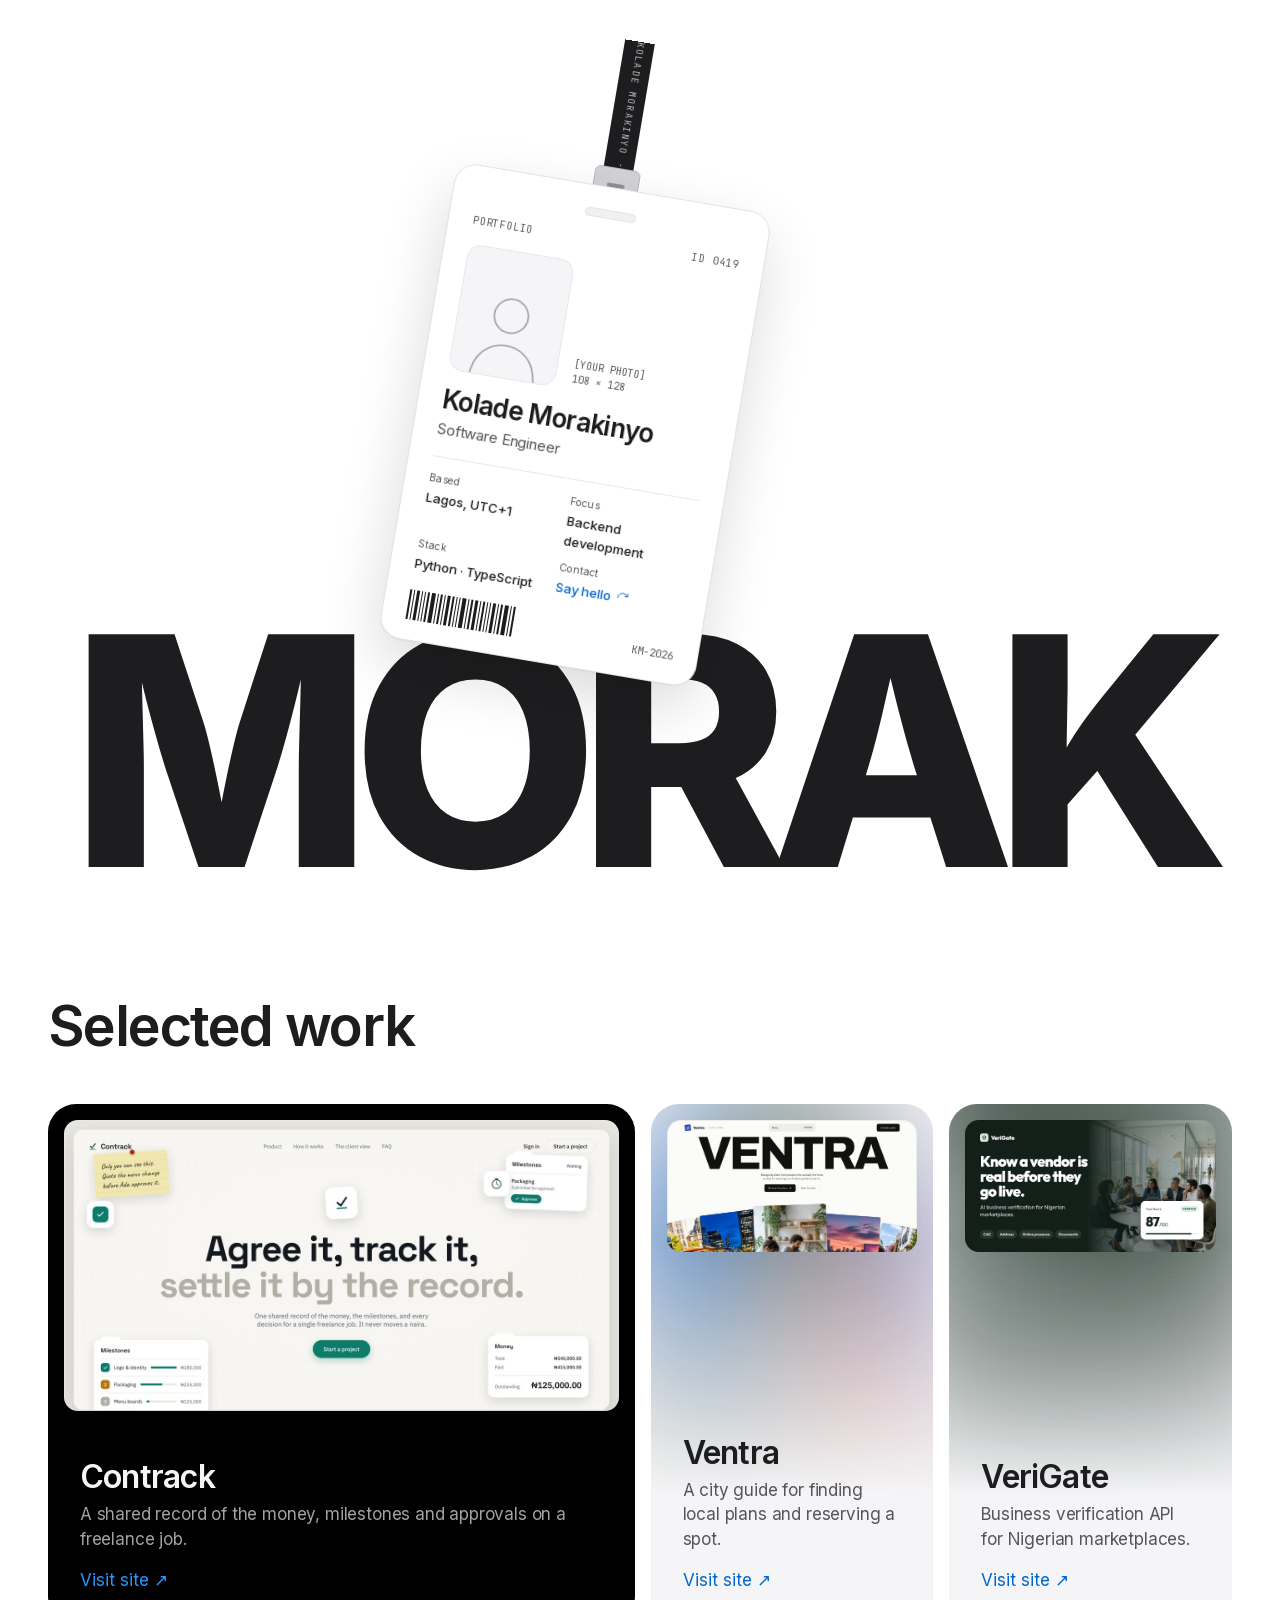
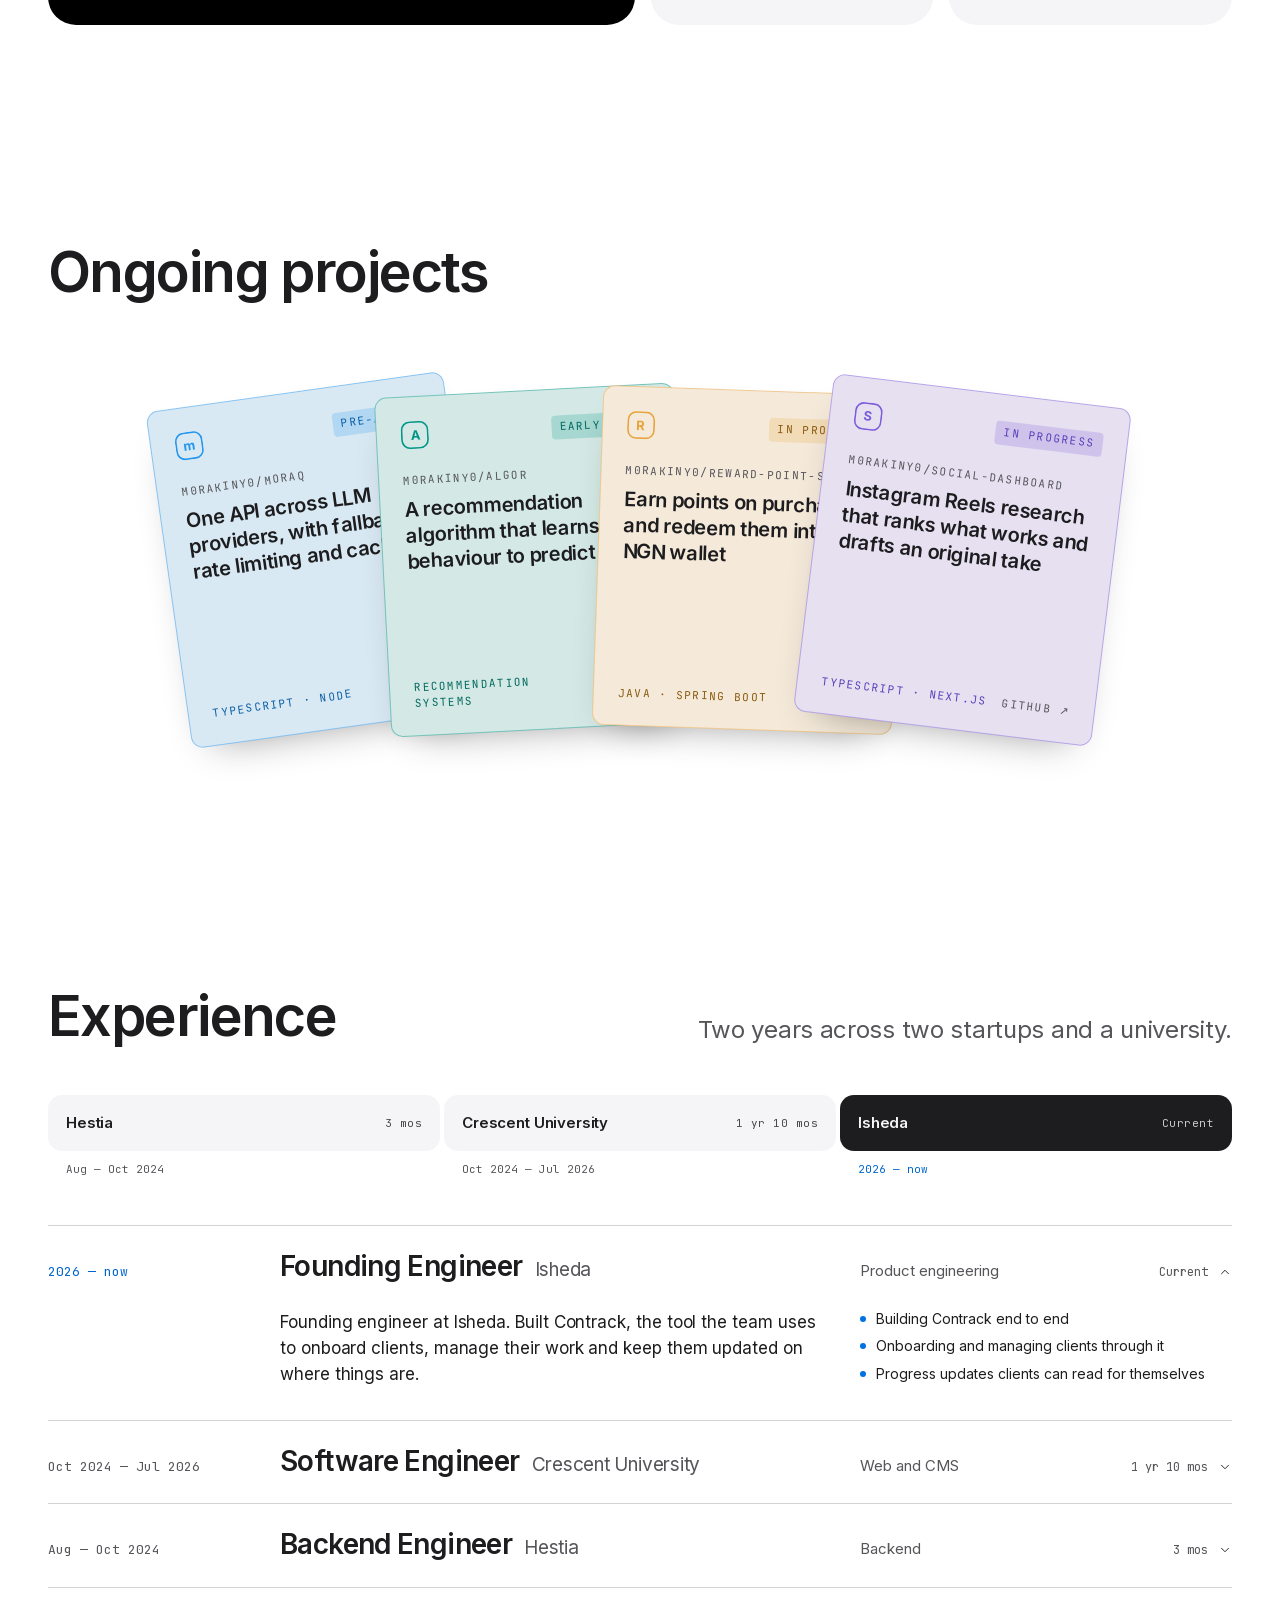
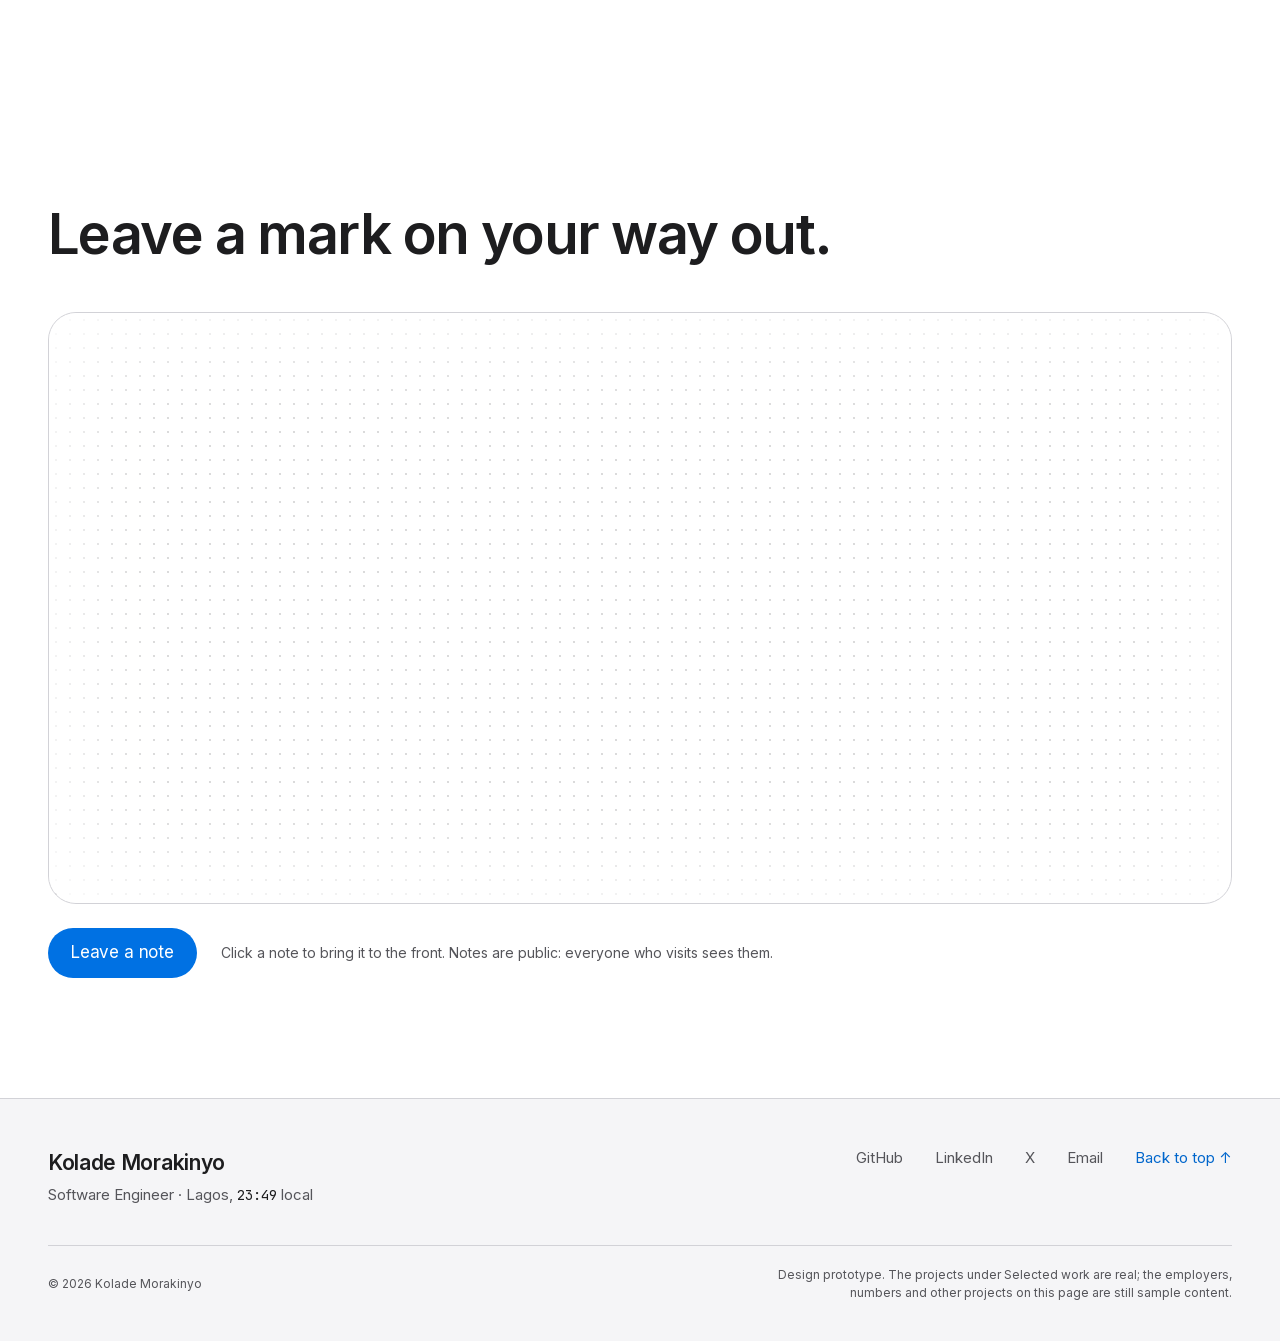
==== commit 8871096b: "Deploy the portfolio at 7d7d5a7: link preview description Co-Authored-By: Claude Opus 5.5 <noreply@a" ====
--- a/index.html
+++ b/index.html
@@ -1,4 +1,4 @@
-<!DOCTYPE html><html lang="en" class="inter_c3802f00-module__WxOB0q__variable jetbrains_mono_7a2528c8-module__Uqzr0G__variable antialiased"><head><meta charSet="utf-8"/><meta name="viewport" content="width=device-width, initial-scale=1"/><link rel="preload" href="/_next/static/media/70bc3e132a0a741e-s.p.3t6q91iet4nsy.woff2" as="font" crossorigin="" type="font/woff2"/><link rel="preload" href="/_next/static/media/83afe278b6a6bb3c-s.p.2bn3s6zvc0dyp.woff2" as="font" crossorigin="" type="font/woff2"/><link rel="stylesheet" href="/_next/static/chunks/0j2vezshl-83d.css" data-precedence="next"/><link rel="preload" as="script" fetchPriority="low" href="/_next/static/chunks/12aruqaur5huj.js"/><script src="/_next/static/chunks/08ti1km95vt_8.js" async=""></script><script src="/_next/static/chunks/4561u0v7ysn3r.js" async=""></script><script src="/_next/static/chunks/turbopack-11oxsdv9lh3ss.js" async=""></script><script src="/_next/static/chunks/3fntmmi971322.js" async="" crossorigin=""></script><script src="/_next/static/chunks/33_t16y4it_gd.js" async="" crossorigin=""></script><script src="/_next/static/chunks/2r5vhihn2xx7d.js" async="" crossorigin=""></script><meta name="next-size-adjust" content=""/><meta name="theme-color" content="#ffffff"/><title>Kolade Morakinyo — Software Engineer</title><meta name="description" content="Design prototype of a software engineer&#x27;s portfolio. Selected work is real; the rest is still sample content."/><meta property="og:title" content="Kolade Morakinyo — Software Engineer"/><meta property="og:description" content="Design prototype of a software engineer&#x27;s portfolio. Selected work is real; the rest is still sample content."/><meta property="og:image" content="https://morak.me/opengraph-image.png?opengraph-image.0bjltsgwmwt5p.png"/><meta property="og:image:type" content="image/png"/><meta property="og:image:width" content="1200"/><meta property="og:image:height" content="630"/><meta property="og:image:alt" content="Kolade Morakinyo&#x27;s ID badge hanging on its lanyard in front of the word MORAK"/><meta name="twitter:card" content="summary_large_image"/><meta name="twitter:title" content="Kolade Morakinyo — Software Engineer"/><meta name="twitter:description" content="Design prototype of a software engineer&#x27;s portfolio. Selected work is real; the rest is still sample content."/><meta name="twitter:image" content="https://morak.me/twitter-image.png?twitter-image.0bjltsgwmwt5p.png"/><meta name="twitter:image:alt" content="Kolade Morakinyo&#x27;s ID badge hanging on its lanyard in front of the word MORAK"/><meta name="twitter:image:type" content="image/png"/><meta name="twitter:image:width" content="1200"/><meta name="twitter:image:height" content="630"/><link rel="icon" href="/favicon.ico?favicon.2vob68tjqpejf.ico" sizes="256x256" type="image/x-icon"/><script src="/_next/static/chunks/0cz1d0mv5g_q7.js" noModule=""></script></head><body class="min-h-full"><div hidden=""><!--$--><!--/$--></div><div hidden=""><!--
+<!DOCTYPE html><html lang="en" class="inter_c3802f00-module__WxOB0q__variable jetbrains_mono_7a2528c8-module__Uqzr0G__variable antialiased"><head><meta charSet="utf-8"/><meta name="viewport" content="width=device-width, initial-scale=1"/><link rel="preload" href="/_next/static/media/70bc3e132a0a741e-s.p.3t6q91iet4nsy.woff2" as="font" crossorigin="" type="font/woff2"/><link rel="preload" href="/_next/static/media/83afe278b6a6bb3c-s.p.2bn3s6zvc0dyp.woff2" as="font" crossorigin="" type="font/woff2"/><link rel="stylesheet" href="/_next/static/chunks/0j2vezshl-83d.css" data-precedence="next"/><link rel="preload" as="script" fetchPriority="low" href="/_next/static/chunks/12aruqaur5huj.js"/><script src="/_next/static/chunks/08ti1km95vt_8.js" async=""></script><script src="/_next/static/chunks/4561u0v7ysn3r.js" async=""></script><script src="/_next/static/chunks/turbopack-11oxsdv9lh3ss.js" async=""></script><script src="/_next/static/chunks/3fntmmi971322.js" async="" crossorigin=""></script><script src="/_next/static/chunks/33_t16y4it_gd.js" async="" crossorigin=""></script><script src="/_next/static/chunks/1rvkblsqe9_4o.js" async="" crossorigin=""></script><meta name="next-size-adjust" content=""/><meta name="theme-color" content="#ffffff"/><title>Kolade Morakinyo — Software Engineer</title><meta name="description" content="Software engineer in Lagos building backend systems with Python and TypeScript. See selected work and get in touch."/><meta property="og:title" content="Kolade Morakinyo — Software Engineer"/><meta property="og:description" content="Software engineer in Lagos building backend systems with Python and TypeScript. See selected work and get in touch."/><meta property="og:image" content="https://morak.me/opengraph-image.png?opengraph-image.0bjltsgwmwt5p.png"/><meta property="og:image:type" content="image/png"/><meta property="og:image:width" content="1200"/><meta property="og:image:height" content="630"/><meta property="og:image:alt" content="Kolade Morakinyo&#x27;s ID badge hanging on its lanyard in front of the word MORAK"/><meta name="twitter:card" content="summary_large_image"/><meta name="twitter:title" content="Kolade Morakinyo — Software Engineer"/><meta name="twitter:description" content="Software engineer in Lagos building backend systems with Python and TypeScript. See selected work and get in touch."/><meta name="twitter:image" content="https://morak.me/twitter-image.png?twitter-image.0bjltsgwmwt5p.png"/><meta name="twitter:image:alt" content="Kolade Morakinyo&#x27;s ID badge hanging on its lanyard in front of the word MORAK"/><meta name="twitter:image:type" content="image/png"/><meta name="twitter:image:width" content="1200"/><meta name="twitter:image:height" content="630"/><link rel="icon" href="/favicon.ico?favicon.2vob68tjqpejf.ico" sizes="256x256" type="image/x-icon"/><script src="/_next/static/chunks/0cz1d0mv5g_q7.js" noModule=""></script></head><body class="min-h-full"><div hidden=""><!--$--><!--/$--></div><div hidden=""><!--
   THESIS: A portfolio judged the way hardware is judged, one claim, one
   demonstration, then specifications. It refuses the engineer portfolio default
   of a card grid of repositories under a terminal green header.
@@ -20,4 +20,4 @@
 
   FINISH: unreviewed and undocumented is unfinished; this build ends with the
   finish review, the verdict, and DESIGN.md.
---></div><main><section id="top" class="relative isolate h-[728px] overflow-hidden bg-paper md:h-[100svh] md:min-h-[760px]"><h1 class="sr-only">Kolade Morakinyo<!-- -->, <!-- -->Software Engineer</h1><p aria-hidden="true" class="hero-wordmark pointer-events-none absolute inset-x-0 bottom-[2vh] z-0 text-center select-none">MORAK</p><div class="absolute top-0 left-1/2 z-10 w-[320px] -translate-x-1/2"><div class="flex origin-[160px_0] flex-col items-center will-change-transform" style="transform:translateY(-780px) rotate(-3deg)"><div aria-hidden="true" class="badge-strap"><span>KOLADE MORAKINYO · KOLADE MORAKINYO · KOLADE MORAKINYO · </span></div><div aria-hidden="true" class="badge-clip"><span></span></div><article aria-label="Kolade Morakinyo&#x27;s ID card. Drag it to swing." class="badge-flip" data-flipped="false"><div class="badge-flipper"><div class="badge-card"><div class="flex justify-center"><span aria-hidden="true" class="badge-slot"></span></div><div class="flex items-center justify-between font-mono text-[10px] tracking-[0.08em] text-ink-soft"><span>PORTFOLIO</span><span>ID 0419</span></div><div class="flex items-end gap-4"><div class="flex h-32 w-[108px] shrink-0 items-end justify-center overflow-hidden rounded-[14px] border border-[#e8e8ed] bg-paper-alt"><svg width="80" height="96" viewBox="0 0 80 96" fill="none" aria-hidden="true"><circle cx="40" cy="34" r="17" stroke="#a1a1a6" stroke-width="1.6"></circle><path d="M8 96c2-20 15-32 32-32s30 12 32 32" stroke="#a1a1a6" stroke-width="1.6" stroke-linecap="round"></path></svg></div><p class="pb-1 font-mono text-[10px] leading-normal text-ink-soft">[YOUR PHOTO]<br/>108 × 128</p></div><div class="flex flex-col gap-1"><h2 class="text-[26px] leading-[1.1] font-semibold tracking-[-0.025em]">Kolade Morakinyo</h2><p class="text-[15px] tracking-[-0.01em] text-ink-soft">Software Engineer</p></div><dl class="grid grid-cols-2 gap-x-4 gap-y-2.5 border-t border-[#e8e8ed] pt-3.5"><div><dt class="text-[10px] tracking-[0.04em] text-ink-soft">Based</dt><dd class="mt-[3px] text-[13px] font-medium">Lagos, UTC+1</dd></div><div><dt class="text-[10px] tracking-[0.04em] text-ink-soft">Focus</dt><dd class="mt-[3px] text-[13px] font-medium">Backend development</dd></div><div><dt class="text-[10px] tracking-[0.04em] text-ink-soft">Stack</dt><dd class="mt-[3px] text-[13px] font-medium">Python · TypeScript</dd></div><div><dt class="text-[10px] tracking-[0.04em] text-ink-soft">Contact</dt><dd class="mt-[3px] text-[13px] font-medium"><button type="button" class="-my-3 inline-flex cursor-pointer items-center gap-[5px] py-3 text-link hover:underline">Say hello<svg viewBox="0 0 24 24" width="13" height="13" fill="none" stroke="currentColor" stroke-width="1.6" stroke-linecap="round" stroke-linejoin="round" aria-hidden="true" focusable="false"><path d="M3 12a9 9 0 0 1 15.5-6.2L21 8"></path><path d="M21 3v5h-5"></path></svg></button></dd></div></dl><div class="mt-auto flex items-end justify-between"><div aria-hidden="true" class="flex h-[30px] items-stretch gap-[2px]"><span class="bg-ink" style="width:2px"></span><span class="bg-ink" style="width:1px"></span><span class="bg-ink" style="width:3px"></span><span class="bg-ink" style="width:1px"></span><span class="bg-ink" style="width:1px"></span><span class="bg-ink" style="width:2px"></span><span class="bg-ink" style="width:4px"></span><span class="bg-ink" style="width:1px"></span><span class="bg-ink" style="width:2px"></span><span class="bg-ink" style="width:1px"></span><span class="bg-ink" style="width:3px"></span><span class="bg-ink" style="width:2px"></span><span class="bg-ink" style="width:1px"></span><span class="bg-ink" style="width:1px"></span><span class="bg-ink" style="width:4px"></span><span class="bg-ink" style="width:1px"></span><span class="bg-ink" style="width:2px"></span><span class="bg-ink" style="width:3px"></span><span class="bg-ink" style="width:1px"></span><span class="bg-ink" style="width:2px"></span><span class="bg-ink" style="width:1px"></span><span class="bg-ink" style="width:1px"></span><span class="bg-ink" style="width:3px"></span><span class="bg-ink" style="width:1px"></span><span class="bg-ink" style="width:2px"></span><span class="bg-ink" style="width:4px"></span><span class="bg-ink" style="width:1px"></span><span class="bg-ink" style="width:2px"></span></div><span class="font-mono text-[10px] text-ink-soft">KM-2026</span></div></div><div class="badge-card badge-back" inert=""><div class="flex justify-center"><span aria-hidden="true" class="badge-slot"></span></div><div class="flex items-center justify-between font-mono text-[10px] tracking-[0.08em] text-ink-soft"><span>CONTACT</span><span>ID 0419</span></div><div class="flex flex-col gap-1"><h2 class="text-[26px] leading-[1.1] font-semibold tracking-[-0.025em]">Say hello</h2><p class="text-[15px] tracking-[-0.01em] text-ink-soft">Find me on any of these.</p></div><ul class="-mx-2.5 flex flex-col border-t border-[#e8e8ed] pt-1.5"><li><a href="https://github.com/M0RAKINY0" target="_blank" rel="noopener noreferrer" class="flex min-h-[50px] items-center gap-3 rounded-xl px-2.5 hover:bg-paper-alt"><svg viewBox="0 0 24 24" width="20" height="20" fill="none" stroke="currentColor" stroke-width="1.6" stroke-linecap="round" stroke-linejoin="round" aria-hidden="true" focusable="false"><path d="M15 22v-4a4.8 4.8 0 0 0-1-3.5c3 0 6-2 6-5.5.08-1.25-.27-2.48-1-3.5.28-1.15.28-2.35 0-3.5 0 0-1 0-3 1.5-2.64-.5-5.36-.5-8 0C6 2 5 2 5 2c-.3 1.15-.3 2.35 0 3.5A5.4 5.4 0 0 0 4 9c0 3.5 3 5.5 6 5.5-.39.49-.68 1.05-.85 1.65-.17.6-.22 1.23-.15 1.85v4"></path><path d="M9 18c-4.51 2-5-2-7-2"></path></svg><span class="flex min-w-0 flex-1 flex-col"><span class="text-[15px] font-medium">GitHub</span><span class="truncate font-mono text-[11px] text-ink-soft">M0RAKINY0</span></span><span aria-hidden="true" class="text-[15px] text-link">↗</span></a></li><li><a href="https://www.linkedin.com/in/abdul-lateef-kolade-471864286/" target="_blank" rel="noopener noreferrer" class="flex min-h-[50px] items-center gap-3 rounded-xl px-2.5 hover:bg-paper-alt"><svg viewBox="0 0 24 24" width="20" height="20" fill="none" stroke="currentColor" stroke-width="1.6" stroke-linecap="round" stroke-linejoin="round" aria-hidden="true" focusable="false"><path d="M16 8a6 6 0 0 1 6 6v7h-4v-7a2 2 0 0 0-4 0v7h-4v-7a6 6 0 0 1 6-6z"></path><rect width="4" height="12" x="2" y="9"></rect><circle cx="4" cy="4" r="2"></circle></svg><span class="flex min-w-0 flex-1 flex-col"><span class="text-[15px] font-medium">LinkedIn</span><span class="truncate font-mono text-[11px] text-ink-soft">Abdul-Lateef Kolade</span></span><span aria-hidden="true" class="text-[15px] text-link">↗</span></a></li><li><a href="https://x.com/moraqqx" target="_blank" rel="noopener noreferrer" class="flex min-h-[50px] items-center gap-3 rounded-xl px-2.5 hover:bg-paper-alt"><svg viewBox="0 0 24 24" width="20" height="20" fill="none" stroke="currentColor" stroke-width="1.6" stroke-linecap="round" stroke-linejoin="round" aria-hidden="true" focusable="false"><path d="M4 4l11.7 16H20L8.3 4z"></path><path d="M4 20l6.8-6.8M13.2 10.8 20 4"></path></svg><span class="flex min-w-0 flex-1 flex-col"><span class="text-[15px] font-medium">X</span><span class="truncate font-mono text-[11px] text-ink-soft">@moraqqx</span></span><span aria-hidden="true" class="text-[15px] text-link">↗</span></a></li><li><a href="mailto:morakinyokolade43@gmail.com" class="flex min-h-[50px] items-center gap-3 rounded-xl px-2.5 hover:bg-paper-alt"><svg viewBox="0 0 24 24" width="20" height="20" fill="none" stroke="currentColor" stroke-width="1.6" stroke-linecap="round" stroke-linejoin="round" aria-hidden="true" focusable="false"><rect x="3" y="5.4" width="18" height="13.2" rx="3"></rect><path d="m4.6 8 6.3 4.4a2 2 0 0 0 2.2 0L19.4 8"></path></svg><span class="flex min-w-0 flex-1 flex-col"><span class="text-[15px] font-medium">Email</span><span class="truncate font-mono text-[11px] text-ink-soft">morakinyokolade43@gmail.com</span></span><span aria-hidden="true" class="text-[15px] text-link">→</span></a></li></ul><div class="mt-auto flex items-center justify-between"><button type="button" class="-my-2 inline-flex min-h-11 cursor-pointer items-center gap-1.5 text-[13px] font-medium text-link hover:underline"><svg viewBox="0 0 24 24" width="13" height="13" fill="none" stroke="currentColor" stroke-width="1.6" stroke-linecap="round" stroke-linejoin="round" aria-hidden="true" focusable="false"><path d="M21 12a9 9 0 0 1-15.5 6.2L3 16"></path><path d="M3 21v-5h5"></path></svg>Flip back</button><span class="font-mono text-[10px] text-ink-soft">KM-2026</span></div></div></div></article></div></div></section><section id="work" class="section"><div class="section-head" data-reveal="true"><h2 class="t-title">Selected work</h2></div><div data-reveal="true" data-reveal-delay="70"><div class="work-row" style="--work-cols:83fr 40fr 40fr"><article class="work-card" data-open="true"><div aria-hidden="true" class="work-glow"><div style="background:radial-gradient(65% 32% at 50% 48%, rgb(14 124 107 / 0.7), transparent)"></div></div><div class="work-shot"><img alt="The Contrack landing page" loading="lazy" width="1200" height="630" decoding="async" data-nimg="1" style="color:transparent" src="/work/contrack-og.jpg"/></div><div aria-hidden="true" class="work-gap"></div><div class="flex flex-col gap-2"><h3 class="work-name">Contrack</h3><p class="work-claim">A shared record of the money, milestones and approvals on a freelance job.</p><div class="pt-2 text-[17px]"><a href="https://contrack-theta.vercel.app/" target="_blank" rel="noopener noreferrer" class="work-link">Visit site ↗</a></div></div></article><article class="work-card" data-open="false"><div aria-hidden="true" class="work-glow"><div style="background:url(/work/ventra-glow.jpg) center / 100% 100% no-repeat"></div></div><div class="work-shot"><img alt="The Ventra landing page" loading="lazy" width="1200" height="630" decoding="async" data-nimg="1" style="color:transparent" src="/work/ventra-og.jpg"/></div><div aria-hidden="true" class="work-gap"></div><div class="flex flex-col gap-2"><h3 class="work-name">Ventra</h3><p class="work-claim">A city guide for finding local plans and reserving a spot.</p><div class="pt-2 text-[17px]"><a href="https://ventra-frontend-kappa.vercel.app/" target="_blank" rel="noopener noreferrer" class="work-link">Visit site ↗</a></div></div></article><article class="work-card" data-open="false"><div aria-hidden="true" class="work-glow"><div style="background:url(/work/verigate-og.jpg) center bottom / cover no-repeat"></div></div><div class="work-shot"><img alt="The VeriGate landing page" loading="lazy" width="1200" height="630" decoding="async" data-nimg="1" style="color:transparent" src="/work/verigate-og.jpg"/></div><div aria-hidden="true" class="work-gap"></div><div class="flex flex-col gap-2"><h3 class="work-name">VeriGate</h3><p class="work-claim">Business verification API for Nigerian marketplaces.</p><div class="pt-2 text-[17px]"><a href="https://verigate-roan.vercel.app/" target="_blank" rel="noopener noreferrer" class="work-link">Visit site ↗</a></div></div></article></div></div></section><section id="ongoing" class="section"><div class="section-head" data-reveal="true"><h2 class="t-title">Ongoing projects</h2></div><div class="relative hidden h-[420px] items-center justify-center md:flex" data-reveal="true" data-reveal-delay="70"><div class="absolute h-[340px] w-[300px] transition-transform duration-300 ease-out motion-reduce:transition-none" style="transform:translateX(-322.5px) translateY(0px) rotate(-8deg);z-index:0"><a href="https://github.com/M0RAKINY0/moraq" target="_blank" rel="noopener noreferrer" aria-label="moraq on GitHub: One API across LLM providers, with fallbacks, rate limiting and caching. Pre-alpha." class="flex h-full w-full flex-col rounded-xl border p-6 shadow-[0_18px_40px_-24px_rgba(0,0,0,0.45)]" style="background-color:color-mix(in srgb, #2496ED 14%, #f7f6f4);border-color:color-mix(in srgb, #2496ED 45%, transparent)"><div class="flex items-center justify-between"><svg width="28" height="28" viewBox="0 0 28 28" fill="none" aria-hidden="true"><rect x="1" y="1" width="26" height="26" rx="8" stroke="#2496ED" stroke-width="1.6"></rect><text x="14" y="18.5" text-anchor="middle" fill="#2496ED" font-size="13" font-weight="700">m</text></svg><span class="mono-label rounded-[4px] px-2 py-1" style="color:#0b5fa5;background-color:color-mix(in srgb, #2496ED 22%, transparent)">Pre-alpha</span></div><p class="mono-label mt-6 text-ink-soft">M0RAKINY0/moraq</p><h3 class="mt-2 text-xl leading-[1.3] font-semibold tracking-[-0.015em]">One API across LLM providers, with fallbacks, rate limiting and caching</h3><p class="mono-label mt-auto flex justify-between gap-3 pt-6 text-ink-soft"><span style="color:#0b5fa5">TypeScript · Node</span><span>GitHub ↗</span></p></a></div><div class="absolute h-[340px] w-[300px] transition-transform duration-300 ease-out motion-reduce:transition-none" style="transform:translateX(-107.5px) translateY(0px) rotate(-3deg);z-index:1"><a href="https://github.com/M0RAKINY0/algor" target="_blank" rel="noopener noreferrer" aria-label="Algor on GitHub: A recommendation algorithm that learns from behaviour to predict taste. Early days." class="flex h-full w-full flex-col rounded-xl border p-6 shadow-[0_18px_40px_-24px_rgba(0,0,0,0.45)]" style="background-color:color-mix(in srgb, #009688 14%, #f7f6f4);border-color:color-mix(in srgb, #009688 45%, transparent)"><div class="flex items-center justify-between"><svg width="28" height="28" viewBox="0 0 28 28" fill="none" aria-hidden="true"><rect x="1" y="1" width="26" height="26" rx="8" stroke="#009688" stroke-width="1.6"></rect><text x="14" y="18.5" text-anchor="middle" fill="#009688" font-size="13" font-weight="700">A</text></svg><span class="mono-label rounded-[4px] px-2 py-1" style="color:#00695f;background-color:color-mix(in srgb, #009688 22%, transparent)">Early days</span></div><p class="mono-label mt-6 text-ink-soft">M0RAKINY0/algor</p><h3 class="mt-2 text-xl leading-[1.3] font-semibold tracking-[-0.015em]">A recommendation algorithm that learns from behaviour to predict taste</h3><p class="mono-label mt-auto flex justify-between gap-3 pt-6 text-ink-soft"><span style="color:#00695f">Recommendation systems</span><span>GitHub ↗</span></p></a></div><div class="absolute h-[340px] w-[300px] transition-transform duration-300 ease-out motion-reduce:transition-none" style="transform:translateX(107.5px) translateY(0px) rotate(2deg);z-index:2"><a href="https://github.com/M0RAKINY0/reward-point-system" target="_blank" rel="noopener noreferrer" aria-label="Reward Point System on GitHub: Earn points on purchases and redeem them into an NGN wallet. In progress." class="flex h-full w-full flex-col rounded-xl border p-6 shadow-[0_18px_40px_-24px_rgba(0,0,0,0.45)]" style="background-color:color-mix(in srgb, #E8A33D 14%, #f7f6f4);border-color:color-mix(in srgb, #E8A33D 45%, transparent)"><div class="flex items-center justify-between"><svg width="28" height="28" viewBox="0 0 28 28" fill="none" aria-hidden="true"><rect x="1" y="1" width="26" height="26" rx="8" stroke="#E8A33D" stroke-width="1.6"></rect><text x="14" y="18.5" text-anchor="middle" fill="#E8A33D" font-size="13" font-weight="700">R</text></svg><span class="mono-label rounded-[4px] px-2 py-1" style="color:#8a5a0f;background-color:color-mix(in srgb, #E8A33D 22%, transparent)">In progress</span></div><p class="mono-label mt-6 text-ink-soft">M0RAKINY0/reward-point-system</p><h3 class="mt-2 text-xl leading-[1.3] font-semibold tracking-[-0.015em]">Earn points on purchases and redeem them into an NGN wallet</h3><p class="mono-label mt-auto flex justify-between gap-3 pt-6 text-ink-soft"><span style="color:#8a5a0f">Java · Spring Boot</span><span>GitHub ↗</span></p></a></div><div class="absolute h-[340px] w-[300px] transition-transform duration-300 ease-out motion-reduce:transition-none" style="transform:translateX(322.5px) translateY(0px) rotate(7deg);z-index:3"><a href="https://github.com/M0RAKINY0/Social-dashboard" target="_blank" rel="noopener noreferrer" aria-label="Social Dashboard on GitHub: Instagram Reels research that ranks what works and drafts an original take. In progress." class="flex h-full w-full flex-col rounded-xl border p-6 shadow-[0_18px_40px_-24px_rgba(0,0,0,0.45)]" style="background-color:color-mix(in srgb, #7C5CDB 14%, #f7f6f4);border-color:color-mix(in srgb, #7C5CDB 45%, transparent)"><div class="flex items-center justify-between"><svg width="28" height="28" viewBox="0 0 28 28" fill="none" aria-hidden="true"><rect x="1" y="1" width="26" height="26" rx="8" stroke="#7C5CDB" stroke-width="1.6"></rect><text x="14" y="18.5" text-anchor="middle" fill="#7C5CDB" font-size="13" font-weight="700">S</text></svg><span class="mono-label rounded-[4px] px-2 py-1" style="color:#5a3fb8;background-color:color-mix(in srgb, #7C5CDB 22%, transparent)">In progress</span></div><p class="mono-label mt-6 text-ink-soft">M0RAKINY0/Social-dashboard</p><h3 class="mt-2 text-xl leading-[1.3] font-semibold tracking-[-0.015em]">Instagram Reels research that ranks what works and drafts an original take</h3><p class="mono-label mt-auto flex justify-between gap-3 pt-6 text-ink-soft"><span style="color:#5a3fb8">TypeScript · Next.js</span><span>GitHub ↗</span></p></a></div></div><div class="-mx-6 flex snap-x snap-mandatory gap-4 overflow-x-auto overscroll-x-contain px-6 pb-4 [scrollbar-width:none] md:hidden"><div class="h-[340px] w-[80vw] max-w-[312px] shrink-0 snap-center"><a href="https://github.com/M0RAKINY0/moraq" target="_blank" rel="noopener noreferrer" aria-label="moraq on GitHub: One API across LLM providers, with fallbacks, rate limiting and caching. Pre-alpha." class="flex h-full w-full flex-col rounded-xl border p-6 shadow-[0_18px_40px_-24px_rgba(0,0,0,0.45)]" style="background-color:color-mix(in srgb, #2496ED 14%, #f7f6f4);border-color:color-mix(in srgb, #2496ED 45%, transparent)"><div class="flex items-center justify-between"><svg width="28" height="28" viewBox="0 0 28 28" fill="none" aria-hidden="true"><rect x="1" y="1" width="26" height="26" rx="8" stroke="#2496ED" stroke-width="1.6"></rect><text x="14" y="18.5" text-anchor="middle" fill="#2496ED" font-size="13" font-weight="700">m</text></svg><span class="mono-label rounded-[4px] px-2 py-1" style="color:#0b5fa5;background-color:color-mix(in srgb, #2496ED 22%, transparent)">Pre-alpha</span></div><p class="mono-label mt-6 text-ink-soft">M0RAKINY0/moraq</p><h3 class="mt-2 text-xl leading-[1.3] font-semibold tracking-[-0.015em]">One API across LLM providers, with fallbacks, rate limiting and caching</h3><p class="mono-label mt-auto flex justify-between gap-3 pt-6 text-ink-soft"><span style="color:#0b5fa5">TypeScript · Node</span><span>GitHub ↗</span></p></a></div><div class="h-[340px] w-[80vw] max-w-[312px] shrink-0 snap-center"><a href="https://github.com/M0RAKINY0/algor" target="_blank" rel="noopener noreferrer" aria-label="Algor on GitHub: A recommendation algorithm that learns from behaviour to predict taste. Early days." class="flex h-full w-full flex-col rounded-xl border p-6 shadow-[0_18px_40px_-24px_rgba(0,0,0,0.45)]" style="background-color:color-mix(in srgb, #009688 14%, #f7f6f4);border-color:color-mix(in srgb, #009688 45%, transparent)"><div class="flex items-center justify-between"><svg width="28" height="28" viewBox="0 0 28 28" fill="none" aria-hidden="true"><rect x="1" y="1" width="26" height="26" rx="8" stroke="#009688" stroke-width="1.6"></rect><text x="14" y="18.5" text-anchor="middle" fill="#009688" font-size="13" font-weight="700">A</text></svg><span class="mono-label rounded-[4px] px-2 py-1" style="color:#00695f;background-color:color-mix(in srgb, #009688 22%, transparent)">Early days</span></div><p class="mono-label mt-6 text-ink-soft">M0RAKINY0/algor</p><h3 class="mt-2 text-xl leading-[1.3] font-semibold tracking-[-0.015em]">A recommendation algorithm that learns from behaviour to predict taste</h3><p class="mono-label mt-auto flex justify-between gap-3 pt-6 text-ink-soft"><span style="color:#00695f">Recommendation systems</span><span>GitHub ↗</span></p></a></div><div class="h-[340px] w-[80vw] max-w-[312px] shrink-0 snap-center"><a href="https://github.com/M0RAKINY0/reward-point-system" target="_blank" rel="noopener noreferrer" aria-label="Reward Point System on GitHub: Earn points on purchases and redeem them into an NGN wallet. In progress." class="flex h-full w-full flex-col rounded-xl border p-6 shadow-[0_18px_40px_-24px_rgba(0,0,0,0.45)]" style="background-color:color-mix(in srgb, #E8A33D 14%, #f7f6f4);border-color:color-mix(in srgb, #E8A33D 45%, transparent)"><div class="flex items-center justify-between"><svg width="28" height="28" viewBox="0 0 28 28" fill="none" aria-hidden="true"><rect x="1" y="1" width="26" height="26" rx="8" stroke="#E8A33D" stroke-width="1.6"></rect><text x="14" y="18.5" text-anchor="middle" fill="#E8A33D" font-size="13" font-weight="700">R</text></svg><span class="mono-label rounded-[4px] px-2 py-1" style="color:#8a5a0f;background-color:color-mix(in srgb, #E8A33D 22%, transparent)">In progress</span></div><p class="mono-label mt-6 text-ink-soft">M0RAKINY0/reward-point-system</p><h3 class="mt-2 text-xl leading-[1.3] font-semibold tracking-[-0.015em]">Earn points on purchases and redeem them into an NGN wallet</h3><p class="mono-label mt-auto flex justify-between gap-3 pt-6 text-ink-soft"><span style="color:#8a5a0f">Java · Spring Boot</span><span>GitHub ↗</span></p></a></div><div class="h-[340px] w-[80vw] max-w-[312px] shrink-0 snap-center"><a href="https://github.com/M0RAKINY0/Social-dashboard" target="_blank" rel="noopener noreferrer" aria-label="Social Dashboard on GitHub: Instagram Reels research that ranks what works and drafts an original take. In progress." class="flex h-full w-full flex-col rounded-xl border p-6 shadow-[0_18px_40px_-24px_rgba(0,0,0,0.45)]" style="background-color:color-mix(in srgb, #7C5CDB 14%, #f7f6f4);border-color:color-mix(in srgb, #7C5CDB 45%, transparent)"><div class="flex items-center justify-between"><svg width="28" height="28" viewBox="0 0 28 28" fill="none" aria-hidden="true"><rect x="1" y="1" width="26" height="26" rx="8" stroke="#7C5CDB" stroke-width="1.6"></rect><text x="14" y="18.5" text-anchor="middle" fill="#7C5CDB" font-size="13" font-weight="700">S</text></svg><span class="mono-label rounded-[4px] px-2 py-1" style="color:#5a3fb8;background-color:color-mix(in srgb, #7C5CDB 22%, transparent)">In progress</span></div><p class="mono-label mt-6 text-ink-soft">M0RAKINY0/Social-dashboard</p><h3 class="mt-2 text-xl leading-[1.3] font-semibold tracking-[-0.015em]">Instagram Reels research that ranks what works and drafts an original take</h3><p class="mono-label mt-auto flex justify-between gap-3 pt-6 text-ink-soft"><span style="color:#5a3fb8">TypeScript · Next.js</span><span>GitHub ↗</span></p></a></div></div></section><section id="experience" class="section"><div class="section-head" data-reveal="true"><h2 class="t-title">Experience</h2><p class="t-lead text-ink-soft">Two years across two startups and a university.</p></div><div class="flex flex-col gap-2.5" data-reveal="true" data-reveal-delay="70"><div class="flex h-11 gap-[3px] md:h-14 md:gap-1"><button type="button" aria-label="Backend Engineer, Hestia, Aug — Oct 2024" aria-controls="_R_29btb_-2" class="timeline-seg" data-on="false" style="flex:1 1 0"><span class="truncate text-[15px] font-semibold tracking-[-0.01em] max-md:hidden">Hestia</span><span class="font-mono text-[11px] tracking-[0.04em] whitespace-nowrap opacity-80">3 mos</span></button><button type="button" aria-label="Software Engineer, Crescent University, Oct 2024 — Jul 2026" aria-controls="_R_29btb_-1" class="timeline-seg" data-on="false" style="flex:1 1 0"><span class="truncate text-[15px] font-semibold tracking-[-0.01em] max-md:hidden">Crescent University</span><span class="font-mono text-[11px] tracking-[0.04em] whitespace-nowrap opacity-80">1 yr 10 mos</span></button><button type="button" aria-label="Founding Engineer, Isheda, 2026 — now" aria-controls="_R_29btb_-0" class="timeline-seg" data-on="true" style="flex:1 1 0"><span class="truncate text-[15px] font-semibold tracking-[-0.01em] max-md:hidden">Isheda</span><span class="font-mono text-[11px] tracking-[0.04em] whitespace-nowrap opacity-80">Current</span></button></div><div aria-hidden="true" class="flex gap-[3px] font-mono text-[11px] text-ink-soft md:gap-1"><span class="flex-1 truncate md:px-[18px] "><span class="max-md:hidden">Aug — Oct 2024</span><span class="md:hidden">2024</span></span><span class="flex-1 truncate md:px-[18px] "><span class="max-md:hidden">Oct 2024 — Jul 2026</span><span class="md:hidden">2024 — 2026</span></span><span class="flex-1 truncate md:px-[18px] text-link"><span class="max-md:hidden">2026 — now</span><span class="md:hidden">2026 — now</span></span></div></div><ul class="border-t border-hairline" data-reveal="true" data-reveal-delay="140"><li class="border-b border-hairline"><button type="button" aria-expanded="true" aria-controls="_R_29btb_-0" class="xp-row group"><span class="font-mono text-xs md:text-[13px] text-link">2026 — now<span class="md:hidden"> · <!-- -->Current</span></span><span class="flex min-w-0 flex-col gap-1 md:flex-row md:items-baseline md:gap-3"><span class="text-[22px] leading-[1.15] font-semibold tracking-[-0.022em] transition-colors group-hover:text-link md:text-[28px]">Founding Engineer</span><span class="text-base tracking-[-0.012em] text-ink-soft md:text-[19px]">Isheda<span class="md:hidden"> · <!-- -->Product engineering</span></span></span><span class="text-[15px] text-ink-soft max-md:hidden">Product engineering</span><span class="flex items-center gap-2.5 justify-self-end font-mono text-xs text-ink-soft"><span class="whitespace-nowrap max-md:hidden">Current</span><svg width="14" height="14" viewBox="0 0 24 24" fill="none" aria-hidden="true" class="transition-transform duration-300 motion-reduce:transition-none rotate-180"><path d="M6 9l6 6 6-6" stroke="#1d1d1f" stroke-width="1.6" stroke-linecap="round" stroke-linejoin="round"></path></svg></span></button><div id="_R_29btb_-0" class="xp-panel"><span aria-hidden="true" class="max-md:hidden"></span><p class="t-body text-ink">Founding engineer at Isheda. Built Contrack, the tool the team uses to onboard clients, manage their work and keep them updated on where things are.</p><ul class="flex flex-col gap-2 md:col-span-2"><li class="flex items-baseline gap-2.5 text-sm leading-[1.4]"><span aria-hidden="true" class="size-1.5 shrink-0 -translate-y-0.5 rounded-full bg-action"></span>Building Contrack end to end</li><li class="flex items-baseline gap-2.5 text-sm leading-[1.4]"><span aria-hidden="true" class="size-1.5 shrink-0 -translate-y-0.5 rounded-full bg-action"></span>Onboarding and managing clients through it</li><li class="flex items-baseline gap-2.5 text-sm leading-[1.4]"><span aria-hidden="true" class="size-1.5 shrink-0 -translate-y-0.5 rounded-full bg-action"></span>Progress updates clients can read for themselves</li></ul></div></li><li class="border-b border-hairline"><button type="button" aria-expanded="false" aria-controls="_R_29btb_-1" class="xp-row group"><span class="font-mono text-xs md:text-[13px] text-ink-soft">Oct 2024 — Jul 2026<span class="md:hidden"> · <!-- -->1 yr 10 mos</span></span><span class="flex min-w-0 flex-col gap-1 md:flex-row md:items-baseline md:gap-3"><span class="text-[22px] leading-[1.15] font-semibold tracking-[-0.022em] transition-colors group-hover:text-link md:text-[28px]">Software Engineer</span><span class="text-base tracking-[-0.012em] text-ink-soft md:text-[19px]">Crescent University<span class="md:hidden"> · <!-- -->Web and CMS</span></span></span><span class="text-[15px] text-ink-soft max-md:hidden">Web and CMS</span><span class="flex items-center gap-2.5 justify-self-end font-mono text-xs text-ink-soft"><span class="whitespace-nowrap max-md:hidden">1 yr 10 mos</span><svg width="14" height="14" viewBox="0 0 24 24" fill="none" aria-hidden="true" class="transition-transform duration-300 motion-reduce:transition-none "><path d="M6 9l6 6 6-6" stroke="#1d1d1f" stroke-width="1.6" stroke-linecap="round" stroke-linejoin="round"></path></svg></span></button><div id="_R_29btb_-1" hidden="" class="xp-panel"><span aria-hidden="true" class="max-md:hidden"></span><p class="t-body text-ink">Part of the university&#x27;s web development team. Owned the custom CMS behind the university website: built it, ran it and was in charge of it until July 2026.</p><ul class="flex flex-col gap-2 md:col-span-2"><li class="flex items-baseline gap-2.5 text-sm leading-[1.4]"><span aria-hidden="true" class="size-1.5 shrink-0 -translate-y-0.5 rounded-full bg-action"></span>Owning the custom CMS end to end</li><li class="flex items-baseline gap-2.5 text-sm leading-[1.4]"><span aria-hidden="true" class="size-1.5 shrink-0 -translate-y-0.5 rounded-full bg-action"></span>In charge of the website&#x27;s content through it</li><li class="flex items-baseline gap-2.5 text-sm leading-[1.4]"><span aria-hidden="true" class="size-1.5 shrink-0 -translate-y-0.5 rounded-full bg-action"></span>Working within the web development team</li></ul></div></li><li class="border-b border-hairline"><button type="button" aria-expanded="false" aria-controls="_R_29btb_-2" class="xp-row group"><span class="font-mono text-xs md:text-[13px] text-ink-soft">Aug — Oct 2024<span class="md:hidden"> · <!-- -->3 mos</span></span><span class="flex min-w-0 flex-col gap-1 md:flex-row md:items-baseline md:gap-3"><span class="text-[22px] leading-[1.15] font-semibold tracking-[-0.022em] transition-colors group-hover:text-link md:text-[28px]">Backend Engineer</span><span class="text-base tracking-[-0.012em] text-ink-soft md:text-[19px]">Hestia<span class="md:hidden"> · <!-- -->Backend</span></span></span><span class="text-[15px] text-ink-soft max-md:hidden">Backend</span><span class="flex items-center gap-2.5 justify-self-end font-mono text-xs text-ink-soft"><span class="whitespace-nowrap max-md:hidden">3 mos</span><svg width="14" height="14" viewBox="0 0 24 24" fill="none" aria-hidden="true" class="transition-transform duration-300 motion-reduce:transition-none "><path d="M6 9l6 6 6-6" stroke="#1d1d1f" stroke-width="1.6" stroke-linecap="round" stroke-linejoin="round"></path></svg></span></button><div id="_R_29btb_-2" hidden="" class="xp-panel"><span aria-hidden="true" class="max-md:hidden"></span><p class="t-body text-ink">Backend team at an early-stage estate management platform. Shipped tenant features and owned the payments behind the app&#x27;s subscriptions.</p><ul class="flex flex-col gap-2 md:col-span-2"><li class="flex items-baseline gap-2.5 text-sm leading-[1.4]"><span aria-hidden="true" class="size-1.5 shrink-0 -translate-y-0.5 rounded-full bg-action"></span>Ping my neighbour: tenants can ping the people next door</li><li class="flex items-baseline gap-2.5 text-sm leading-[1.4]"><span aria-hidden="true" class="size-1.5 shrink-0 -translate-y-0.5 rounded-full bg-action"></span>Lost but found: post an item found around the estate and get it back to its owner</li><li class="flex items-baseline gap-2.5 text-sm leading-[1.4]"><span aria-hidden="true" class="size-1.5 shrink-0 -translate-y-0.5 rounded-full bg-action"></span>The subscription payment integration, built and managed</li></ul></div></li></ul></section><section id="guestbook" class="section"><div class="section-head" data-reveal="true"><h2 class="t-title max-w-[16ch] md:max-w-none">Leave a mark on your way out.</h2></div><div class="flex flex-col gap-5 md:gap-6" data-reveal="true" data-reveal-delay="70"><div class="guest-board"><div aria-hidden="true" class="guest-fade"></div></div><div class="flex flex-col items-start gap-3 md:flex-row md:items-center md:gap-6"><button type="button" class="pill">Leave a note</button><p aria-live="polite" class="text-sm leading-[1.45] text-ink-soft">Click a note to bring it to the front. Notes are public: everyone who visits sees them.</p></div></div></section></main><footer class="border-t border-hairline bg-paper-alt"><div class="mx-auto flex max-w-[1440px] flex-col gap-6 px-6 pt-10 pb-8 md:gap-10 md:px-12 md:pt-12 md:pb-10"><div class="flex flex-col gap-6 md:flex-row md:items-start md:justify-between"><div class="flex flex-col gap-1.5"><p class="text-[19px] font-semibold tracking-[-0.015em] md:text-[21px]">Kolade Morakinyo</p><p class="text-sm text-ink-soft md:text-[15px]">Software Engineer<!-- --> · <!-- -->Lagos<!-- -->, <time class="font-mono text-[13px] text-ink md:text-sm">--:--</time> local</p></div><nav aria-label="Elsewhere"><ul class="grid grid-cols-2 gap-x-4 text-[15px] md:flex md:gap-8"><li><a href="https://github.com/M0RAKINY0" rel="me noopener noreferrer" target="_blank" class="inline-block py-3 text-ink-soft transition-colors hover:text-ink md:py-0">GitHub</a></li><li><a href="https://www.linkedin.com/in/abdul-lateef-kolade-471864286/" rel="me noopener noreferrer" target="_blank" class="inline-block py-3 text-ink-soft transition-colors hover:text-ink md:py-0">LinkedIn</a></li><li><a href="https://x.com/moraqqx" rel="me noopener noreferrer" target="_blank" class="inline-block py-3 text-ink-soft transition-colors hover:text-ink md:py-0">X</a></li><li><a href="mailto:morakinyokolade43@gmail.com" rel="me noopener noreferrer" class="inline-block py-3 text-ink-soft transition-colors hover:text-ink md:py-0">Email</a></li><li class="max-md:hidden"><a href="#top" class="text-link hover:underline">Back to top ↑</a></li></ul></nav></div><div class="flex flex-col gap-2 border-t border-hairline pt-4 text-xs leading-[1.45] text-ink-soft md:flex-row md:items-center md:justify-between md:gap-12 md:pt-5"><div class="flex justify-between"><p>© 2026 <!-- -->Kolade Morakinyo</p><a href="#top" class="text-link hover:underline md:hidden">Back to top ↑</a></div><p class="max-w-[60ch] md:text-right">Design prototype. The projects under Selected work are real; the employers, numbers and other projects on this page are still sample content.</p></div></div></footer><!--$--><!--/$--><script src="/_next/static/chunks/12aruqaur5huj.js" id="_R_" async=""></script><script>(self.__next_f=self.__next_f||[]).push([0])</script><script>self.__next_f.push([1,"1:\"$Sreact.fragment\"\n3:I[39756,[\"/_next/static/chunks/3fntmmi971322.js\"],\"default\"]\n4:I[37457,[\"/_next/static/chunks/3fntmmi971322.js\"],\"default\"]\n5:I[21055,[\"/_next/static/chunks/33_t16y4it_gd.js\",\"/_next/static/chunks/2r5vhihn2xx7d.js\"],\"default\"]\n6:I[97860,[\"/_next/static/chunks/33_t16y4it_gd.js\",\"/_next/static/chunks/2r5vhihn2xx7d.js\"],\"default\"]\n7:I[5225,[\"/_next/static/chunks/33_t16y4it_gd.js\",\"/_next/static/chunks/2r5vhihn2xx7d.js\"],\"default\"]\n8:I[55335,[\"/_next/static/chunks/33_t16y4it_gd.js\",\"/_next/static/chunks/2r5vhihn2xx7d.js\"],\"default\"]\n9:I[15,[\"/_next/static/chunks/33_t16y4it_gd.js\",\"/_next/static/chunks/2r5vhihn2xx7d.js\"],\"default\"]\na:I[15658,[\"/_next/static/chunks/33_t16y4it_gd.js\",\"/_next/static/chunks/2r5vhihn2xx7d.js\"],\"default\"]\n12:I[68027,[],\"default\",1]\n:HL[\"/_next/static/chunks/0j2vezshl-83d.css\",\"style\"]\n:HL[\"/_next/static/media/70bc3e132a0a741e-s.p.3t6q91iet4nsy.woff2\",\"font\",{\"crossOrigin\":\"\",\"type\":\"font/woff2\"}]\n:HL[\"/_next/static/media/83afe278b6a6bb3c-s.p.2bn3s6zvc0dyp.woff2\",\"font\",{\"crossOrigin\":\"\",\"type\":\"font/woff2\"}]\n2:T441,\u003c!--\n  THESIS: A portfolio judged the way hardware is judged, one claim, one\n  demonstration, then specifications. It refuses the engineer portfolio default\n  of a card grid of repositories under a terminal green header.\n\n  OWN-WORLD: Apple product marketing register, pinned by the brief. Black and\n  #f5f5f7 grounds in alternating full bleed bands, #0071e3 the only colour that\n  acts, hairline #d2d2d7 rules, 28px tiles, SF Pro Display scale to 96px at\n  -0.035em tracking, 12px grey legal plate.\n\n  STORY: this person builds infrastructure that survives failure, here is the\n  failure survived on screen, here is everything it is made of, mail them.\n\n  FIRST VIEWPORT: black; centred claim at display scale; standfirst; two chevron\n  actions; the fleet figure bleeding off both edges in the lower third; the\n  synthetic content notice in 12px at the base.\n\n  FORM: pinned by the brief, so no direction roll was run. A user pinned\n  direction beats the roll.\n\n  FINISH: unreviewed and undocumented is unfinished; this build ends with the\n  finish review, the verdict, and DESIGN.md.\n--\u003e"])</script><script>self.__next_f.push([1,"0:{\"P\":null,\"c\":[\"\",\"\"],\"q\":\"\",\"i\":false,\"f\":[[[\"\",{\"children\":[\"__PAGE__\",{},\"$undefined\",\"$undefined\",4608]},\"$undefined\",\"$undefined\",4624],[[\"$\",\"$1\",\"c\",{\"children\":[[[\"$\",\"link\",\"0\",{\"rel\":\"stylesheet\",\"href\":\"/_next/static/chunks/0j2vezshl-83d.css\",\"precedence\":\"next\",\"crossOrigin\":\"$undefined\",\"nonce\":\"$undefined\"}]],[\"$\",\"html\",null,{\"lang\":\"en\",\"className\":\"inter_c3802f00-module__WxOB0q__variable jetbrains_mono_7a2528c8-module__Uqzr0G__variable antialiased\",\"children\":[\"$\",\"body\",null,{\"className\":\"min-h-full\",\"children\":[[\"$\",\"div\",null,{\"hidden\":true,\"dangerouslySetInnerHTML\":{\"__html\":\"$2\"}}],[\"$\",\"$L3\",null,{\"parallelRouterKey\":\"children\",\"error\":\"$undefined\",\"errorStyles\":\"$undefined\",\"errorScripts\":\"$undefined\",\"template\":[\"$\",\"$L4\",null,{}],\"templateStyles\":\"$undefined\",\"templateScripts\":\"$undefined\",\"notFound\":[[[\"$\",\"title\",null,{\"children\":\"404: This page could not be found.\"}],[\"$\",\"div\",null,{\"style\":{\"fontFamily\":\"system-ui,\\\"Segoe UI\\\",Roboto,Helvetica,Arial,sans-serif,\\\"Apple Color Emoji\\\",\\\"Segoe UI Emoji\\\"\",\"height\":\"100vh\",\"textAlign\":\"center\",\"display\":\"flex\",\"flexDirection\":\"column\",\"alignItems\":\"center\",\"justifyContent\":\"center\"},\"children\":[\"$\",\"div\",null,{\"children\":[[\"$\",\"style\",null,{\"dangerouslySetInnerHTML\":{\"__html\":\"body{color:#000;background:#fff;margin:0}.next-error-h1{border-right:1px solid rgba(0,0,0,.3)}@media (prefers-color-scheme:dark){body{color:#fff;background:#000}.next-error-h1{border-right:1px solid rgba(255,255,255,.3)}}\"}}],[\"$\",\"h1\",null,{\"className\":\"next-error-h1\",\"style\":{\"display\":\"inline-block\",\"margin\":\"0 20px 0 0\",\"padding\":\"0 23px 0 0\",\"fontSize\":24,\"fontWeight\":500,\"verticalAlign\":\"top\",\"lineHeight\":\"49px\"},\"children\":404}],[\"$\",\"div\",null,{\"style\":{\"display\":\"inline-block\"},\"children\":[\"$\",\"h2\",null,{\"style\":{\"fontSize\":14,\"fontWeight\":400,\"lineHeight\":\"49px\",\"margin\":0},\"children\":\"This page could not be found.\"}]}]]}]}]],[]],\"forbidden\":\"$undefined\",\"unauthorized\":\"$undefined\"}]]}]}]]}],{\"children\":[[\"$\",\"$1\",\"c\",{\"children\":[[[\"$\",\"$L5\",null,{}],[\"$\",\"main\",null,{\"children\":[[\"$\",\"section\",null,{\"id\":\"top\",\"className\":\"relative isolate h-[728px] overflow-hidden bg-paper md:h-[100svh] md:min-h-[760px]\",\"children\":[[\"$\",\"h1\",null,{\"className\":\"sr-only\",\"children\":[\"Kolade Morakinyo\",\", \",\"Software Engineer\"]}],[\"$\",\"p\",null,{\"aria-hidden\":\"true\",\"className\":\"hero-wordmark pointer-events-none absolute inset-x-0 bottom-[2vh] z-0 text-center select-none\",\"children\":\"MORAK\"}],[\"$\",\"$L6\",null,{}]]}],[\"$\",\"$L7\",null,{}],[\"$\",\"$L8\",null,{}],[\"$\",\"$L9\",null,{}],[\"$\",\"$La\",null,{}]]}],[\"$\",\"footer\",null,{\"className\":\"border-t border-hairline bg-paper-alt\",\"children\":[\"$\",\"div\",null,{\"className\":\"mx-auto flex max-w-[1440px] flex-col gap-6 px-6 pt-10 pb-8 md:gap-10 md:px-12 md:pt-12 md:pb-10\",\"children\":[[\"$\",\"div\",null,{\"className\":\"flex flex-col gap-6 md:flex-row md:items-start md:justify-between\",\"children\":[[\"$\",\"div\",null,{\"className\":\"flex flex-col gap-1.5\",\"children\":[[\"$\",\"p\",null,{\"className\":\"text-[19px] font-semibold tracking-[-0.015em] md:text-[21px]\",\"children\":\"Kolade Morakinyo\"}],[\"$\",\"p\",null,{\"className\":\"text-sm text-ink-soft md:text-[15px]\",\"children\":[\"Software Engineer\",\" · \",\"Lagos\",\", \",\"$Lb\",\" local\"]}]]}],\"$Lc\"]}],\"$Ld\"]}]}]],[\"$Le\",\"$Lf\"],\"$L10\"]}],{},null,false,null]},null,false,null],\"$L11\",false]],\"m\":\"$undefined\",\"G\":[\"$12\",[\"$L13\"]],\"S\":true,\"h\":null,\"r\":\"$undefined\",\"s\":\"$undefined\",\"a\":\"$undefined\",\"l\":\"$undefined\",\"p\":\"$undefined\",\"d\":\"$undefined\",\"b\":\"9KAbPtl89XIL26cP1ydpV\"}\n"])</script><script>self.__next_f.push([1,"14:I[79300,[\"/_next/static/chunks/33_t16y4it_gd.js\",\"/_next/static/chunks/2r5vhihn2xx7d.js\"],\"default\"]\n15:I[97367,[\"/_next/static/chunks/3fntmmi971322.js\"],\"OutletBoundary\"]\n16:\"$Sreact.suspense\"\n18:I[97367,[\"/_next/static/chunks/3fntmmi971322.js\"],\"ViewportBoundary\"]\n1a:I[97367,[\"/_next/static/chunks/3fntmmi971322.js\"],\"MetadataBoundary\"]\nb:[\"$\",\"$L14\",null,{\"timeZone\":\"Africa/Lagos\"}]\nc:[\"$\",\"nav\",null,{\"aria-label\":\"Elsewhere\",\"children\":[\"$\",\"ul\",null,{\"className\":\"grid grid-cols-2 gap-x-4 text-[15px] md:flex md:gap-8\",\"children\":[[[\"$\",\"li\",\"GitHub\",{\"children\":[\"$\",\"a\",null,{\"href\":\"https://github.com/M0RAKINY0\",\"rel\":\"me noopener noreferrer\",\"target\":\"_blank\",\"className\":\"inline-block py-3 text-ink-soft transition-colors hover:text-ink md:py-0\",\"children\":\"GitHub\"}]}],[\"$\",\"li\",\"LinkedIn\",{\"children\":[\"$\",\"a\",null,{\"href\":\"https://www.linkedin.com/in/abdul-lateef-kolade-471864286/\",\"rel\":\"me noopener noreferrer\",\"target\":\"_blank\",\"className\":\"inline-block py-3 text-ink-soft transition-colors hover:text-ink md:py-0\",\"children\":\"LinkedIn\"}]}],[\"$\",\"li\",\"X\",{\"children\":[\"$\",\"a\",null,{\"href\":\"https://x.com/moraqqx\",\"rel\":\"me noopener noreferrer\",\"target\":\"_blank\",\"className\":\"inline-block py-3 text-ink-soft transition-colors hover:text-ink md:py-0\",\"children\":\"X\"}]}],[\"$\",\"li\",\"Email\",{\"children\":[\"$\",\"a\",null,{\"href\":\"mailto:morakinyokolade43@gmail.com\",\"rel\":\"me noopener noreferrer\",\"target\":\"$undefined\",\"className\":\"inline-block py-3 text-ink-soft transition-colors hover:text-ink md:py-0\",\"children\":\"Email\"}]}]],[\"$\",\"li\",null,{\"className\":\"max-md:hidden\",\"children\":[\"$\",\"a\",null,{\"href\":\"#top\",\"className\":\"text-link hover:underline\",\"children\":\"Back to top ↑\"}]}]]}]}]\nd:[\"$\",\"div\",null,{\"className\":\"flex flex-col gap-2 border-t border-hairline pt-4 text-xs leading-[1.45] text-ink-soft md:flex-row md:items-center md:justify-between md:gap-12 md:pt-5\",\"children\":[[\"$\",\"div\",null,{\"className\":\"flex justify-between\",\"children\":[[\"$\",\"p\",null,{\"children\":[\"© 2026 \",\"Kolade Morakinyo\"]}],[\"$\",\"a\",null,{\"href\":\"#top\",\"className\":\"text-link hover:underline md:hidden\",\"children\":\"Back to top ↑\"}]]}],[\"$\",\"p\",null,{\"className\":\"max-w-[60ch] md:text-right\",\"children\":\"Design prototype. The projects under Selected work are real; the employers, numbers and other projects on this page are still sample content.\"}]]}]\ne:[\"$\",\"script\",\"script-0\",{\"src\":\"/_next/static/chunks/33_t16y4it_gd.js\",\"async\":true,\"nonce\":\"$undefined\"}]\nf:[\"$\",\"script\",\"script-1\",{\"src\":\"/_next/static/chunks/2r5vhihn2xx7d.js\",\"async\":true,\"nonce\":\"$undefined\"}]\n10:[\"$\",\"$L15\",null,{\"children\":[\"$\",\"$16\",null,{\"name\":\"Next.MetadataOutlet\",\"children\":\"$@17\"}]}]\n11:[\"$\",\"$1\",\"h\",{\"children\":[null,[\"$\",\"$L18\",null,{\"children\":\"$L19\"}],[\"$\",\"div\",null,{\"hidden\":true,\"children\":[\"$\",\"$L1a\",null,{\"children\":[\"$\",\"$16\",null,{\"name\":\"Next.Metadata\",\"children\":\"$L1b\"}]}]}],[\"$\",\"meta\",null,{\"name\":\"next-size-adjust\",\"content\":\"\"}]]}]\n13:[\"$\",\"link\",\"0\",{\"rel\":\"stylesheet\",\"href\":\"/_next/static/chunks/0j2vezshl-83d.css\",\"precedence\":\"next\",\"crossOrigin\":\"$undefined\",\"nonce\":\"$undefined\"}]\n"])</script><script>self.__next_f.push([1,"19:[[\"$\",\"meta\",\"0\",{\"charSet\":\"utf-8\"}],[\"$\",\"meta\",\"1\",{\"name\":\"viewport\",\"content\":\"width=device-width, initial-scale=1\"}],[\"$\",\"meta\",\"2\",{\"name\":\"theme-color\",\"content\":\"#ffffff\"}]]\n"])</script><script>self.__next_f.push([1,"1c:I[27201,[\"/_next/static/chunks/3fntmmi971322.js\"],\"IconMark\"]\n17:null\n"])</script><script>self.__next_f.push([1,"1b:[[\"$\",\"title\",\"0\",{\"children\":\"Kolade Morakinyo — Software Engineer\"}],[\"$\",\"meta\",\"1\",{\"name\":\"description\",\"content\":\"Design prototype of a software engineer's portfolio. Selected work is real; the rest is still sample content.\"}],[\"$\",\"meta\",\"2\",{\"property\":\"og:title\",\"content\":\"Kolade Morakinyo — Software Engineer\"}],[\"$\",\"meta\",\"3\",{\"property\":\"og:description\",\"content\":\"Design prototype of a software engineer's portfolio. Selected work is real; the rest is still sample content.\"}],[\"$\",\"meta\",\"4\",{\"property\":\"og:image\",\"content\":\"https://morak.me/opengraph-image.png?opengraph-image.0bjltsgwmwt5p.png\"}],[\"$\",\"meta\",\"5\",{\"property\":\"og:image:type\",\"content\":\"image/png\"}],[\"$\",\"meta\",\"6\",{\"property\":\"og:image:width\",\"content\":\"1200\"}],[\"$\",\"meta\",\"7\",{\"property\":\"og:image:height\",\"content\":\"630\"}],[\"$\",\"meta\",\"8\",{\"property\":\"og:image:alt\",\"content\":\"Kolade Morakinyo's ID badge hanging on its lanyard in front of the word MORAK\"}],[\"$\",\"meta\",\"9\",{\"name\":\"twitter:card\",\"content\":\"summary_large_image\"}],[\"$\",\"meta\",\"10\",{\"name\":\"twitter:title\",\"content\":\"Kolade Morakinyo — Software Engineer\"}],[\"$\",\"meta\",\"11\",{\"name\":\"twitter:description\",\"content\":\"Design prototype of a software engineer's portfolio. Selected work is real; the rest is still sample content.\"}],[\"$\",\"meta\",\"12\",{\"name\":\"twitter:image\",\"content\":\"https://morak.me/twitter-image.png?twitter-image.0bjltsgwmwt5p.png\"}],[\"$\",\"meta\",\"13\",{\"name\":\"twitter:image:alt\",\"content\":\"Kolade Morakinyo's ID badge hanging on its lanyard in front of the word MORAK\"}],[\"$\",\"meta\",\"14\",{\"name\":\"twitter:image:type\",\"content\":\"image/png\"}],[\"$\",\"meta\",\"15\",{\"name\":\"twitter:image:width\",\"content\":\"1200\"}],[\"$\",\"meta\",\"16\",{\"name\":\"twitter:image:height\",\"content\":\"630\"}],[\"$\",\"link\",\"17\",{\"rel\":\"icon\",\"href\":\"/favicon.ico?favicon.2vob68tjqpejf.ico\",\"sizes\":\"256x256\",\"type\":\"image/x-icon\"}],[\"$\",\"$L1c\",\"18\",{}]]\n"])</script></body></html>+--></div><main><section id="top" class="relative isolate h-[728px] overflow-hidden bg-paper md:h-[100svh] md:min-h-[760px]"><h1 class="sr-only">Kolade Morakinyo<!-- -->, <!-- -->Software Engineer</h1><p aria-hidden="true" class="hero-wordmark pointer-events-none absolute inset-x-0 bottom-[2vh] z-0 text-center select-none">MORAK</p><div class="absolute top-0 left-1/2 z-10 w-[320px] -translate-x-1/2"><div class="flex origin-[160px_0] flex-col items-center will-change-transform" style="transform:translateY(-780px) rotate(-3deg)"><div aria-hidden="true" class="badge-strap"><span>KOLADE MORAKINYO · KOLADE MORAKINYO · KOLADE MORAKINYO · </span></div><div aria-hidden="true" class="badge-clip"><span></span></div><article aria-label="Kolade Morakinyo&#x27;s ID card. Drag it to swing." class="badge-flip" data-flipped="false"><div class="badge-flipper"><div class="badge-card"><div class="flex justify-center"><span aria-hidden="true" class="badge-slot"></span></div><div class="flex items-center justify-between font-mono text-[10px] tracking-[0.08em] text-ink-soft"><span>PORTFOLIO</span><span>ID 0419</span></div><div class="flex items-end gap-4"><div class="flex h-32 w-[108px] shrink-0 items-end justify-center overflow-hidden rounded-[14px] border border-[#e8e8ed] bg-paper-alt"><svg width="80" height="96" viewBox="0 0 80 96" fill="none" aria-hidden="true"><circle cx="40" cy="34" r="17" stroke="#a1a1a6" stroke-width="1.6"></circle><path d="M8 96c2-20 15-32 32-32s30 12 32 32" stroke="#a1a1a6" stroke-width="1.6" stroke-linecap="round"></path></svg></div><p class="pb-1 font-mono text-[10px] leading-normal text-ink-soft">[YOUR PHOTO]<br/>108 × 128</p></div><div class="flex flex-col gap-1"><h2 class="text-[26px] leading-[1.1] font-semibold tracking-[-0.025em]">Kolade Morakinyo</h2><p class="text-[15px] tracking-[-0.01em] text-ink-soft">Software Engineer</p></div><dl class="grid grid-cols-2 gap-x-4 gap-y-2.5 border-t border-[#e8e8ed] pt-3.5"><div><dt class="text-[10px] tracking-[0.04em] text-ink-soft">Based</dt><dd class="mt-[3px] text-[13px] font-medium">Lagos, UTC+1</dd></div><div><dt class="text-[10px] tracking-[0.04em] text-ink-soft">Focus</dt><dd class="mt-[3px] text-[13px] font-medium">Backend development</dd></div><div><dt class="text-[10px] tracking-[0.04em] text-ink-soft">Stack</dt><dd class="mt-[3px] text-[13px] font-medium">Python · TypeScript</dd></div><div><dt class="text-[10px] tracking-[0.04em] text-ink-soft">Contact</dt><dd class="mt-[3px] text-[13px] font-medium"><button type="button" class="-my-3 inline-flex cursor-pointer items-center gap-[5px] py-3 text-link hover:underline">Say hello<svg viewBox="0 0 24 24" width="13" height="13" fill="none" stroke="currentColor" stroke-width="1.6" stroke-linecap="round" stroke-linejoin="round" aria-hidden="true" focusable="false"><path d="M3 12a9 9 0 0 1 15.5-6.2L21 8"></path><path d="M21 3v5h-5"></path></svg></button></dd></div></dl><div class="mt-auto flex items-end justify-between"><div aria-hidden="true" class="flex h-[30px] items-stretch gap-[2px]"><span class="bg-ink" style="width:2px"></span><span class="bg-ink" style="width:1px"></span><span class="bg-ink" style="width:3px"></span><span class="bg-ink" style="width:1px"></span><span class="bg-ink" style="width:1px"></span><span class="bg-ink" style="width:2px"></span><span class="bg-ink" style="width:4px"></span><span class="bg-ink" style="width:1px"></span><span class="bg-ink" style="width:2px"></span><span class="bg-ink" style="width:1px"></span><span class="bg-ink" style="width:3px"></span><span class="bg-ink" style="width:2px"></span><span class="bg-ink" style="width:1px"></span><span class="bg-ink" style="width:1px"></span><span class="bg-ink" style="width:4px"></span><span class="bg-ink" style="width:1px"></span><span class="bg-ink" style="width:2px"></span><span class="bg-ink" style="width:3px"></span><span class="bg-ink" style="width:1px"></span><span class="bg-ink" style="width:2px"></span><span class="bg-ink" style="width:1px"></span><span class="bg-ink" style="width:1px"></span><span class="bg-ink" style="width:3px"></span><span class="bg-ink" style="width:1px"></span><span class="bg-ink" style="width:2px"></span><span class="bg-ink" style="width:4px"></span><span class="bg-ink" style="width:1px"></span><span class="bg-ink" style="width:2px"></span></div><span class="font-mono text-[10px] text-ink-soft">KM-2026</span></div></div><div class="badge-card badge-back" inert=""><div class="flex justify-center"><span aria-hidden="true" class="badge-slot"></span></div><div class="flex items-center justify-between font-mono text-[10px] tracking-[0.08em] text-ink-soft"><span>CONTACT</span><span>ID 0419</span></div><div class="flex flex-col gap-1"><h2 class="text-[26px] leading-[1.1] font-semibold tracking-[-0.025em]">Say hello</h2><p class="text-[15px] tracking-[-0.01em] text-ink-soft">Find me on any of these.</p></div><ul class="-mx-2.5 flex flex-col border-t border-[#e8e8ed] pt-1.5"><li><a href="https://github.com/M0RAKINY0" target="_blank" rel="noopener noreferrer" class="flex min-h-[50px] items-center gap-3 rounded-xl px-2.5 hover:bg-paper-alt"><svg viewBox="0 0 24 24" width="20" height="20" fill="none" stroke="currentColor" stroke-width="1.6" stroke-linecap="round" stroke-linejoin="round" aria-hidden="true" focusable="false"><path d="M15 22v-4a4.8 4.8 0 0 0-1-3.5c3 0 6-2 6-5.5.08-1.25-.27-2.48-1-3.5.28-1.15.28-2.35 0-3.5 0 0-1 0-3 1.5-2.64-.5-5.36-.5-8 0C6 2 5 2 5 2c-.3 1.15-.3 2.35 0 3.5A5.4 5.4 0 0 0 4 9c0 3.5 3 5.5 6 5.5-.39.49-.68 1.05-.85 1.65-.17.6-.22 1.23-.15 1.85v4"></path><path d="M9 18c-4.51 2-5-2-7-2"></path></svg><span class="flex min-w-0 flex-1 flex-col"><span class="text-[15px] font-medium">GitHub</span><span class="truncate font-mono text-[11px] text-ink-soft">M0RAKINY0</span></span><span aria-hidden="true" class="text-[15px] text-link">↗</span></a></li><li><a href="https://www.linkedin.com/in/abdul-lateef-kolade-471864286/" target="_blank" rel="noopener noreferrer" class="flex min-h-[50px] items-center gap-3 rounded-xl px-2.5 hover:bg-paper-alt"><svg viewBox="0 0 24 24" width="20" height="20" fill="none" stroke="currentColor" stroke-width="1.6" stroke-linecap="round" stroke-linejoin="round" aria-hidden="true" focusable="false"><path d="M16 8a6 6 0 0 1 6 6v7h-4v-7a2 2 0 0 0-4 0v7h-4v-7a6 6 0 0 1 6-6z"></path><rect width="4" height="12" x="2" y="9"></rect><circle cx="4" cy="4" r="2"></circle></svg><span class="flex min-w-0 flex-1 flex-col"><span class="text-[15px] font-medium">LinkedIn</span><span class="truncate font-mono text-[11px] text-ink-soft">Abdul-Lateef Kolade</span></span><span aria-hidden="true" class="text-[15px] text-link">↗</span></a></li><li><a href="https://x.com/moraqqx" target="_blank" rel="noopener noreferrer" class="flex min-h-[50px] items-center gap-3 rounded-xl px-2.5 hover:bg-paper-alt"><svg viewBox="0 0 24 24" width="20" height="20" fill="none" stroke="currentColor" stroke-width="1.6" stroke-linecap="round" stroke-linejoin="round" aria-hidden="true" focusable="false"><path d="M4 4l11.7 16H20L8.3 4z"></path><path d="M4 20l6.8-6.8M13.2 10.8 20 4"></path></svg><span class="flex min-w-0 flex-1 flex-col"><span class="text-[15px] font-medium">X</span><span class="truncate font-mono text-[11px] text-ink-soft">@moraqqx</span></span><span aria-hidden="true" class="text-[15px] text-link">↗</span></a></li><li><a href="mailto:morakinyokolade43@gmail.com" class="flex min-h-[50px] items-center gap-3 rounded-xl px-2.5 hover:bg-paper-alt"><svg viewBox="0 0 24 24" width="20" height="20" fill="none" stroke="currentColor" stroke-width="1.6" stroke-linecap="round" stroke-linejoin="round" aria-hidden="true" focusable="false"><rect x="3" y="5.4" width="18" height="13.2" rx="3"></rect><path d="m4.6 8 6.3 4.4a2 2 0 0 0 2.2 0L19.4 8"></path></svg><span class="flex min-w-0 flex-1 flex-col"><span class="text-[15px] font-medium">Email</span><span class="truncate font-mono text-[11px] text-ink-soft">morakinyokolade43@gmail.com</span></span><span aria-hidden="true" class="text-[15px] text-link">→</span></a></li></ul><div class="mt-auto flex items-center justify-between"><button type="button" class="-my-2 inline-flex min-h-11 cursor-pointer items-center gap-1.5 text-[13px] font-medium text-link hover:underline"><svg viewBox="0 0 24 24" width="13" height="13" fill="none" stroke="currentColor" stroke-width="1.6" stroke-linecap="round" stroke-linejoin="round" aria-hidden="true" focusable="false"><path d="M21 12a9 9 0 0 1-15.5 6.2L3 16"></path><path d="M3 21v-5h5"></path></svg>Flip back</button><span class="font-mono text-[10px] text-ink-soft">KM-2026</span></div></div></div></article></div></div></section><section id="work" class="section"><div class="section-head" data-reveal="true"><h2 class="t-title">Selected work</h2></div><div data-reveal="true" data-reveal-delay="70"><div class="work-row" style="--work-cols:83fr 40fr 40fr"><article class="work-card" data-open="true"><div aria-hidden="true" class="work-glow"><div style="background:radial-gradient(65% 32% at 50% 48%, rgb(14 124 107 / 0.7), transparent)"></div></div><div class="work-shot"><img alt="The Contrack landing page" loading="lazy" width="1200" height="630" decoding="async" data-nimg="1" style="color:transparent" src="/work/contrack-og.jpg"/></div><div aria-hidden="true" class="work-gap"></div><div class="flex flex-col gap-2"><h3 class="work-name">Contrack</h3><p class="work-claim">A shared record of the money, milestones and approvals on a freelance job.</p><div class="pt-2 text-[17px]"><a href="https://contrack-theta.vercel.app/" target="_blank" rel="noopener noreferrer" class="work-link">Visit site ↗</a></div></div></article><article class="work-card" data-open="false"><div aria-hidden="true" class="work-glow"><div style="background:url(/work/ventra-glow.jpg) center / 100% 100% no-repeat"></div></div><div class="work-shot"><img alt="The Ventra landing page" loading="lazy" width="1200" height="630" decoding="async" data-nimg="1" style="color:transparent" src="/work/ventra-og.jpg"/></div><div aria-hidden="true" class="work-gap"></div><div class="flex flex-col gap-2"><h3 class="work-name">Ventra</h3><p class="work-claim">A city guide for finding local plans and reserving a spot.</p><div class="pt-2 text-[17px]"><a href="https://ventra-frontend-kappa.vercel.app/" target="_blank" rel="noopener noreferrer" class="work-link">Visit site ↗</a></div></div></article><article class="work-card" data-open="false"><div aria-hidden="true" class="work-glow"><div style="background:url(/work/verigate-og.jpg) center bottom / cover no-repeat"></div></div><div class="work-shot"><img alt="The VeriGate landing page" loading="lazy" width="1200" height="630" decoding="async" data-nimg="1" style="color:transparent" src="/work/verigate-og.jpg"/></div><div aria-hidden="true" class="work-gap"></div><div class="flex flex-col gap-2"><h3 class="work-name">VeriGate</h3><p class="work-claim">Business verification API for Nigerian marketplaces.</p><div class="pt-2 text-[17px]"><a href="https://verigate-roan.vercel.app/" target="_blank" rel="noopener noreferrer" class="work-link">Visit site ↗</a></div></div></article></div></div></section><section id="ongoing" class="section"><div class="section-head" data-reveal="true"><h2 class="t-title">Ongoing projects</h2></div><div class="relative hidden h-[420px] items-center justify-center md:flex" data-reveal="true" data-reveal-delay="70"><div class="absolute h-[340px] w-[300px] transition-transform duration-300 ease-out motion-reduce:transition-none" style="transform:translateX(-322.5px) translateY(0px) rotate(-8deg);z-index:0"><a href="https://github.com/M0RAKINY0/moraq" target="_blank" rel="noopener noreferrer" aria-label="moraq on GitHub: One API across LLM providers, with fallbacks, rate limiting and caching. Pre-alpha." class="flex h-full w-full flex-col rounded-xl border p-6 shadow-[0_18px_40px_-24px_rgba(0,0,0,0.45)]" style="background-color:color-mix(in srgb, #2496ED 14%, #f7f6f4);border-color:color-mix(in srgb, #2496ED 45%, transparent)"><div class="flex items-center justify-between"><svg width="28" height="28" viewBox="0 0 28 28" fill="none" aria-hidden="true"><rect x="1" y="1" width="26" height="26" rx="8" stroke="#2496ED" stroke-width="1.6"></rect><text x="14" y="18.5" text-anchor="middle" fill="#2496ED" font-size="13" font-weight="700">m</text></svg><span class="mono-label rounded-[4px] px-2 py-1" style="color:#0b5fa5;background-color:color-mix(in srgb, #2496ED 22%, transparent)">Pre-alpha</span></div><p class="mono-label mt-6 text-ink-soft">M0RAKINY0/moraq</p><h3 class="mt-2 text-xl leading-[1.3] font-semibold tracking-[-0.015em]">One API across LLM providers, with fallbacks, rate limiting and caching</h3><p class="mono-label mt-auto flex justify-between gap-3 pt-6 text-ink-soft"><span style="color:#0b5fa5">TypeScript · Node</span><span>GitHub ↗</span></p></a></div><div class="absolute h-[340px] w-[300px] transition-transform duration-300 ease-out motion-reduce:transition-none" style="transform:translateX(-107.5px) translateY(0px) rotate(-3deg);z-index:1"><a href="https://github.com/M0RAKINY0/algor" target="_blank" rel="noopener noreferrer" aria-label="Algor on GitHub: A recommendation algorithm that learns from behaviour to predict taste. Early days." class="flex h-full w-full flex-col rounded-xl border p-6 shadow-[0_18px_40px_-24px_rgba(0,0,0,0.45)]" style="background-color:color-mix(in srgb, #009688 14%, #f7f6f4);border-color:color-mix(in srgb, #009688 45%, transparent)"><div class="flex items-center justify-between"><svg width="28" height="28" viewBox="0 0 28 28" fill="none" aria-hidden="true"><rect x="1" y="1" width="26" height="26" rx="8" stroke="#009688" stroke-width="1.6"></rect><text x="14" y="18.5" text-anchor="middle" fill="#009688" font-size="13" font-weight="700">A</text></svg><span class="mono-label rounded-[4px] px-2 py-1" style="color:#00695f;background-color:color-mix(in srgb, #009688 22%, transparent)">Early days</span></div><p class="mono-label mt-6 text-ink-soft">M0RAKINY0/algor</p><h3 class="mt-2 text-xl leading-[1.3] font-semibold tracking-[-0.015em]">A recommendation algorithm that learns from behaviour to predict taste</h3><p class="mono-label mt-auto flex justify-between gap-3 pt-6 text-ink-soft"><span style="color:#00695f">Recommendation systems</span><span>GitHub ↗</span></p></a></div><div class="absolute h-[340px] w-[300px] transition-transform duration-300 ease-out motion-reduce:transition-none" style="transform:translateX(107.5px) translateY(0px) rotate(2deg);z-index:2"><a href="https://github.com/M0RAKINY0/reward-point-system" target="_blank" rel="noopener noreferrer" aria-label="Reward Point System on GitHub: Earn points on purchases and redeem them into an NGN wallet. In progress." class="flex h-full w-full flex-col rounded-xl border p-6 shadow-[0_18px_40px_-24px_rgba(0,0,0,0.45)]" style="background-color:color-mix(in srgb, #E8A33D 14%, #f7f6f4);border-color:color-mix(in srgb, #E8A33D 45%, transparent)"><div class="flex items-center justify-between"><svg width="28" height="28" viewBox="0 0 28 28" fill="none" aria-hidden="true"><rect x="1" y="1" width="26" height="26" rx="8" stroke="#E8A33D" stroke-width="1.6"></rect><text x="14" y="18.5" text-anchor="middle" fill="#E8A33D" font-size="13" font-weight="700">R</text></svg><span class="mono-label rounded-[4px] px-2 py-1" style="color:#8a5a0f;background-color:color-mix(in srgb, #E8A33D 22%, transparent)">In progress</span></div><p class="mono-label mt-6 text-ink-soft">M0RAKINY0/reward-point-system</p><h3 class="mt-2 text-xl leading-[1.3] font-semibold tracking-[-0.015em]">Earn points on purchases and redeem them into an NGN wallet</h3><p class="mono-label mt-auto flex justify-between gap-3 pt-6 text-ink-soft"><span style="color:#8a5a0f">Java · Spring Boot</span><span>GitHub ↗</span></p></a></div><div class="absolute h-[340px] w-[300px] transition-transform duration-300 ease-out motion-reduce:transition-none" style="transform:translateX(322.5px) translateY(0px) rotate(7deg);z-index:3"><a href="https://github.com/M0RAKINY0/Social-dashboard" target="_blank" rel="noopener noreferrer" aria-label="Social Dashboard on GitHub: Instagram Reels research that ranks what works and drafts an original take. In progress." class="flex h-full w-full flex-col rounded-xl border p-6 shadow-[0_18px_40px_-24px_rgba(0,0,0,0.45)]" style="background-color:color-mix(in srgb, #7C5CDB 14%, #f7f6f4);border-color:color-mix(in srgb, #7C5CDB 45%, transparent)"><div class="flex items-center justify-between"><svg width="28" height="28" viewBox="0 0 28 28" fill="none" aria-hidden="true"><rect x="1" y="1" width="26" height="26" rx="8" stroke="#7C5CDB" stroke-width="1.6"></rect><text x="14" y="18.5" text-anchor="middle" fill="#7C5CDB" font-size="13" font-weight="700">S</text></svg><span class="mono-label rounded-[4px] px-2 py-1" style="color:#5a3fb8;background-color:color-mix(in srgb, #7C5CDB 22%, transparent)">In progress</span></div><p class="mono-label mt-6 text-ink-soft">M0RAKINY0/Social-dashboard</p><h3 class="mt-2 text-xl leading-[1.3] font-semibold tracking-[-0.015em]">Instagram Reels research that ranks what works and drafts an original take</h3><p class="mono-label mt-auto flex justify-between gap-3 pt-6 text-ink-soft"><span style="color:#5a3fb8">TypeScript · Next.js</span><span>GitHub ↗</span></p></a></div></div><div class="-mx-6 flex snap-x snap-mandatory gap-4 overflow-x-auto overscroll-x-contain px-6 pb-4 [scrollbar-width:none] md:hidden"><div class="h-[340px] w-[80vw] max-w-[312px] shrink-0 snap-center"><a href="https://github.com/M0RAKINY0/moraq" target="_blank" rel="noopener noreferrer" aria-label="moraq on GitHub: One API across LLM providers, with fallbacks, rate limiting and caching. Pre-alpha." class="flex h-full w-full flex-col rounded-xl border p-6 shadow-[0_18px_40px_-24px_rgba(0,0,0,0.45)]" style="background-color:color-mix(in srgb, #2496ED 14%, #f7f6f4);border-color:color-mix(in srgb, #2496ED 45%, transparent)"><div class="flex items-center justify-between"><svg width="28" height="28" viewBox="0 0 28 28" fill="none" aria-hidden="true"><rect x="1" y="1" width="26" height="26" rx="8" stroke="#2496ED" stroke-width="1.6"></rect><text x="14" y="18.5" text-anchor="middle" fill="#2496ED" font-size="13" font-weight="700">m</text></svg><span class="mono-label rounded-[4px] px-2 py-1" style="color:#0b5fa5;background-color:color-mix(in srgb, #2496ED 22%, transparent)">Pre-alpha</span></div><p class="mono-label mt-6 text-ink-soft">M0RAKINY0/moraq</p><h3 class="mt-2 text-xl leading-[1.3] font-semibold tracking-[-0.015em]">One API across LLM providers, with fallbacks, rate limiting and caching</h3><p class="mono-label mt-auto flex justify-between gap-3 pt-6 text-ink-soft"><span style="color:#0b5fa5">TypeScript · Node</span><span>GitHub ↗</span></p></a></div><div class="h-[340px] w-[80vw] max-w-[312px] shrink-0 snap-center"><a href="https://github.com/M0RAKINY0/algor" target="_blank" rel="noopener noreferrer" aria-label="Algor on GitHub: A recommendation algorithm that learns from behaviour to predict taste. Early days." class="flex h-full w-full flex-col rounded-xl border p-6 shadow-[0_18px_40px_-24px_rgba(0,0,0,0.45)]" style="background-color:color-mix(in srgb, #009688 14%, #f7f6f4);border-color:color-mix(in srgb, #009688 45%, transparent)"><div class="flex items-center justify-between"><svg width="28" height="28" viewBox="0 0 28 28" fill="none" aria-hidden="true"><rect x="1" y="1" width="26" height="26" rx="8" stroke="#009688" stroke-width="1.6"></rect><text x="14" y="18.5" text-anchor="middle" fill="#009688" font-size="13" font-weight="700">A</text></svg><span class="mono-label rounded-[4px] px-2 py-1" style="color:#00695f;background-color:color-mix(in srgb, #009688 22%, transparent)">Early days</span></div><p class="mono-label mt-6 text-ink-soft">M0RAKINY0/algor</p><h3 class="mt-2 text-xl leading-[1.3] font-semibold tracking-[-0.015em]">A recommendation algorithm that learns from behaviour to predict taste</h3><p class="mono-label mt-auto flex justify-between gap-3 pt-6 text-ink-soft"><span style="color:#00695f">Recommendation systems</span><span>GitHub ↗</span></p></a></div><div class="h-[340px] w-[80vw] max-w-[312px] shrink-0 snap-center"><a href="https://github.com/M0RAKINY0/reward-point-system" target="_blank" rel="noopener noreferrer" aria-label="Reward Point System on GitHub: Earn points on purchases and redeem them into an NGN wallet. In progress." class="flex h-full w-full flex-col rounded-xl border p-6 shadow-[0_18px_40px_-24px_rgba(0,0,0,0.45)]" style="background-color:color-mix(in srgb, #E8A33D 14%, #f7f6f4);border-color:color-mix(in srgb, #E8A33D 45%, transparent)"><div class="flex items-center justify-between"><svg width="28" height="28" viewBox="0 0 28 28" fill="none" aria-hidden="true"><rect x="1" y="1" width="26" height="26" rx="8" stroke="#E8A33D" stroke-width="1.6"></rect><text x="14" y="18.5" text-anchor="middle" fill="#E8A33D" font-size="13" font-weight="700">R</text></svg><span class="mono-label rounded-[4px] px-2 py-1" style="color:#8a5a0f;background-color:color-mix(in srgb, #E8A33D 22%, transparent)">In progress</span></div><p class="mono-label mt-6 text-ink-soft">M0RAKINY0/reward-point-system</p><h3 class="mt-2 text-xl leading-[1.3] font-semibold tracking-[-0.015em]">Earn points on purchases and redeem them into an NGN wallet</h3><p class="mono-label mt-auto flex justify-between gap-3 pt-6 text-ink-soft"><span style="color:#8a5a0f">Java · Spring Boot</span><span>GitHub ↗</span></p></a></div><div class="h-[340px] w-[80vw] max-w-[312px] shrink-0 snap-center"><a href="https://github.com/M0RAKINY0/Social-dashboard" target="_blank" rel="noopener noreferrer" aria-label="Social Dashboard on GitHub: Instagram Reels research that ranks what works and drafts an original take. In progress." class="flex h-full w-full flex-col rounded-xl border p-6 shadow-[0_18px_40px_-24px_rgba(0,0,0,0.45)]" style="background-color:color-mix(in srgb, #7C5CDB 14%, #f7f6f4);border-color:color-mix(in srgb, #7C5CDB 45%, transparent)"><div class="flex items-center justify-between"><svg width="28" height="28" viewBox="0 0 28 28" fill="none" aria-hidden="true"><rect x="1" y="1" width="26" height="26" rx="8" stroke="#7C5CDB" stroke-width="1.6"></rect><text x="14" y="18.5" text-anchor="middle" fill="#7C5CDB" font-size="13" font-weight="700">S</text></svg><span class="mono-label rounded-[4px] px-2 py-1" style="color:#5a3fb8;background-color:color-mix(in srgb, #7C5CDB 22%, transparent)">In progress</span></div><p class="mono-label mt-6 text-ink-soft">M0RAKINY0/Social-dashboard</p><h3 class="mt-2 text-xl leading-[1.3] font-semibold tracking-[-0.015em]">Instagram Reels research that ranks what works and drafts an original take</h3><p class="mono-label mt-auto flex justify-between gap-3 pt-6 text-ink-soft"><span style="color:#5a3fb8">TypeScript · Next.js</span><span>GitHub ↗</span></p></a></div></div></section><section id="experience" class="section"><div class="section-head" data-reveal="true"><h2 class="t-title">Experience</h2><p class="t-lead text-ink-soft">Two years across two startups and a university.</p></div><div class="flex flex-col gap-2.5" data-reveal="true" data-reveal-delay="70"><div class="flex h-11 gap-[3px] md:h-14 md:gap-1"><button type="button" aria-label="Backend Engineer, Hestia, Aug — Oct 2024" aria-controls="_R_29btb_-2" class="timeline-seg" data-on="false" style="flex:1 1 0"><span class="truncate text-[15px] font-semibold tracking-[-0.01em] max-md:hidden">Hestia</span><span class="font-mono text-[11px] tracking-[0.04em] whitespace-nowrap opacity-80">3 mos</span></button><button type="button" aria-label="Software Engineer, Crescent University, Oct 2024 — Jul 2026" aria-controls="_R_29btb_-1" class="timeline-seg" data-on="false" style="flex:1 1 0"><span class="truncate text-[15px] font-semibold tracking-[-0.01em] max-md:hidden">Crescent University</span><span class="font-mono text-[11px] tracking-[0.04em] whitespace-nowrap opacity-80">1 yr 10 mos</span></button><button type="button" aria-label="Founding Engineer, Isheda, 2026 — now" aria-controls="_R_29btb_-0" class="timeline-seg" data-on="true" style="flex:1 1 0"><span class="truncate text-[15px] font-semibold tracking-[-0.01em] max-md:hidden">Isheda</span><span class="font-mono text-[11px] tracking-[0.04em] whitespace-nowrap opacity-80">Current</span></button></div><div aria-hidden="true" class="flex gap-[3px] font-mono text-[11px] text-ink-soft md:gap-1"><span class="flex-1 truncate md:px-[18px] "><span class="max-md:hidden">Aug — Oct 2024</span><span class="md:hidden">2024</span></span><span class="flex-1 truncate md:px-[18px] "><span class="max-md:hidden">Oct 2024 — Jul 2026</span><span class="md:hidden">2024 — 2026</span></span><span class="flex-1 truncate md:px-[18px] text-link"><span class="max-md:hidden">2026 — now</span><span class="md:hidden">2026 — now</span></span></div></div><ul class="border-t border-hairline" data-reveal="true" data-reveal-delay="140"><li class="border-b border-hairline"><button type="button" aria-expanded="true" aria-controls="_R_29btb_-0" class="xp-row group"><span class="font-mono text-xs md:text-[13px] text-link">2026 — now<span class="md:hidden"> · <!-- -->Current</span></span><span class="flex min-w-0 flex-col gap-1 md:flex-row md:items-baseline md:gap-3"><span class="text-[22px] leading-[1.15] font-semibold tracking-[-0.022em] transition-colors group-hover:text-link md:text-[28px]">Founding Engineer</span><span class="text-base tracking-[-0.012em] text-ink-soft md:text-[19px]">Isheda<span class="md:hidden"> · <!-- -->Product engineering</span></span></span><span class="text-[15px] text-ink-soft max-md:hidden">Product engineering</span><span class="flex items-center gap-2.5 justify-self-end font-mono text-xs text-ink-soft"><span class="whitespace-nowrap max-md:hidden">Current</span><svg width="14" height="14" viewBox="0 0 24 24" fill="none" aria-hidden="true" class="transition-transform duration-300 motion-reduce:transition-none rotate-180"><path d="M6 9l6 6 6-6" stroke="#1d1d1f" stroke-width="1.6" stroke-linecap="round" stroke-linejoin="round"></path></svg></span></button><div id="_R_29btb_-0" class="xp-panel"><span aria-hidden="true" class="max-md:hidden"></span><p class="t-body text-ink">Founding engineer at Isheda. Built Contrack, the tool the team uses to onboard clients, manage their work and keep them updated on where things are.</p><ul class="flex flex-col gap-2 md:col-span-2"><li class="flex items-baseline gap-2.5 text-sm leading-[1.4]"><span aria-hidden="true" class="size-1.5 shrink-0 -translate-y-0.5 rounded-full bg-action"></span>Building Contrack end to end</li><li class="flex items-baseline gap-2.5 text-sm leading-[1.4]"><span aria-hidden="true" class="size-1.5 shrink-0 -translate-y-0.5 rounded-full bg-action"></span>Onboarding and managing clients through it</li><li class="flex items-baseline gap-2.5 text-sm leading-[1.4]"><span aria-hidden="true" class="size-1.5 shrink-0 -translate-y-0.5 rounded-full bg-action"></span>Progress updates clients can read for themselves</li></ul></div></li><li class="border-b border-hairline"><button type="button" aria-expanded="false" aria-controls="_R_29btb_-1" class="xp-row group"><span class="font-mono text-xs md:text-[13px] text-ink-soft">Oct 2024 — Jul 2026<span class="md:hidden"> · <!-- -->1 yr 10 mos</span></span><span class="flex min-w-0 flex-col gap-1 md:flex-row md:items-baseline md:gap-3"><span class="text-[22px] leading-[1.15] font-semibold tracking-[-0.022em] transition-colors group-hover:text-link md:text-[28px]">Software Engineer</span><span class="text-base tracking-[-0.012em] text-ink-soft md:text-[19px]">Crescent University<span class="md:hidden"> · <!-- -->Web and CMS</span></span></span><span class="text-[15px] text-ink-soft max-md:hidden">Web and CMS</span><span class="flex items-center gap-2.5 justify-self-end font-mono text-xs text-ink-soft"><span class="whitespace-nowrap max-md:hidden">1 yr 10 mos</span><svg width="14" height="14" viewBox="0 0 24 24" fill="none" aria-hidden="true" class="transition-transform duration-300 motion-reduce:transition-none "><path d="M6 9l6 6 6-6" stroke="#1d1d1f" stroke-width="1.6" stroke-linecap="round" stroke-linejoin="round"></path></svg></span></button><div id="_R_29btb_-1" hidden="" class="xp-panel"><span aria-hidden="true" class="max-md:hidden"></span><p class="t-body text-ink">Part of the university&#x27;s web development team. Owned the custom CMS behind the university website: built it, ran it and was in charge of it until July 2026.</p><ul class="flex flex-col gap-2 md:col-span-2"><li class="flex items-baseline gap-2.5 text-sm leading-[1.4]"><span aria-hidden="true" class="size-1.5 shrink-0 -translate-y-0.5 rounded-full bg-action"></span>Owning the custom CMS end to end</li><li class="flex items-baseline gap-2.5 text-sm leading-[1.4]"><span aria-hidden="true" class="size-1.5 shrink-0 -translate-y-0.5 rounded-full bg-action"></span>In charge of the website&#x27;s content through it</li><li class="flex items-baseline gap-2.5 text-sm leading-[1.4]"><span aria-hidden="true" class="size-1.5 shrink-0 -translate-y-0.5 rounded-full bg-action"></span>Working within the web development team</li></ul></div></li><li class="border-b border-hairline"><button type="button" aria-expanded="false" aria-controls="_R_29btb_-2" class="xp-row group"><span class="font-mono text-xs md:text-[13px] text-ink-soft">Aug — Oct 2024<span class="md:hidden"> · <!-- -->3 mos</span></span><span class="flex min-w-0 flex-col gap-1 md:flex-row md:items-baseline md:gap-3"><span class="text-[22px] leading-[1.15] font-semibold tracking-[-0.022em] transition-colors group-hover:text-link md:text-[28px]">Backend Engineer</span><span class="text-base tracking-[-0.012em] text-ink-soft md:text-[19px]">Hestia<span class="md:hidden"> · <!-- -->Backend</span></span></span><span class="text-[15px] text-ink-soft max-md:hidden">Backend</span><span class="flex items-center gap-2.5 justify-self-end font-mono text-xs text-ink-soft"><span class="whitespace-nowrap max-md:hidden">3 mos</span><svg width="14" height="14" viewBox="0 0 24 24" fill="none" aria-hidden="true" class="transition-transform duration-300 motion-reduce:transition-none "><path d="M6 9l6 6 6-6" stroke="#1d1d1f" stroke-width="1.6" stroke-linecap="round" stroke-linejoin="round"></path></svg></span></button><div id="_R_29btb_-2" hidden="" class="xp-panel"><span aria-hidden="true" class="max-md:hidden"></span><p class="t-body text-ink">Backend team at an early-stage estate management platform. Shipped tenant features and owned the payments behind the app&#x27;s subscriptions.</p><ul class="flex flex-col gap-2 md:col-span-2"><li class="flex items-baseline gap-2.5 text-sm leading-[1.4]"><span aria-hidden="true" class="size-1.5 shrink-0 -translate-y-0.5 rounded-full bg-action"></span>Ping my neighbour: tenants can ping the people next door</li><li class="flex items-baseline gap-2.5 text-sm leading-[1.4]"><span aria-hidden="true" class="size-1.5 shrink-0 -translate-y-0.5 rounded-full bg-action"></span>Lost but found: post an item found around the estate and get it back to its owner</li><li class="flex items-baseline gap-2.5 text-sm leading-[1.4]"><span aria-hidden="true" class="size-1.5 shrink-0 -translate-y-0.5 rounded-full bg-action"></span>The subscription payment integration, built and managed</li></ul></div></li></ul></section><section id="guestbook" class="section"><div class="section-head" data-reveal="true"><h2 class="t-title max-w-[16ch] md:max-w-none">Leave a mark on your way out.</h2></div><div class="flex flex-col gap-5 md:gap-6" data-reveal="true" data-reveal-delay="70"><div class="guest-board"><div aria-hidden="true" class="guest-fade"></div></div><div class="flex flex-col items-start gap-3 md:flex-row md:items-center md:gap-6"><button type="button" class="pill">Leave a note</button><p aria-live="polite" class="text-sm leading-[1.45] text-ink-soft">Click a note to bring it to the front. Notes are public: everyone who visits sees them.</p></div></div></section></main><footer class="border-t border-hairline bg-paper-alt"><div class="mx-auto flex max-w-[1440px] flex-col gap-6 px-6 pt-10 pb-8 md:gap-10 md:px-12 md:pt-12 md:pb-10"><div class="flex flex-col gap-6 md:flex-row md:items-start md:justify-between"><div class="flex flex-col gap-1.5"><p class="text-[19px] font-semibold tracking-[-0.015em] md:text-[21px]">Kolade Morakinyo</p><p class="text-sm text-ink-soft md:text-[15px]">Software Engineer<!-- --> · <!-- -->Lagos<!-- -->, <time class="font-mono text-[13px] text-ink md:text-sm">--:--</time> local</p></div><nav aria-label="Elsewhere"><ul class="grid grid-cols-2 gap-x-4 text-[15px] md:flex md:gap-8"><li><a href="https://github.com/M0RAKINY0" rel="me noopener noreferrer" target="_blank" class="inline-block py-3 text-ink-soft transition-colors hover:text-ink md:py-0">GitHub</a></li><li><a href="https://www.linkedin.com/in/abdul-lateef-kolade-471864286/" rel="me noopener noreferrer" target="_blank" class="inline-block py-3 text-ink-soft transition-colors hover:text-ink md:py-0">LinkedIn</a></li><li><a href="https://x.com/moraqqx" rel="me noopener noreferrer" target="_blank" class="inline-block py-3 text-ink-soft transition-colors hover:text-ink md:py-0">X</a></li><li><a href="mailto:morakinyokolade43@gmail.com" rel="me noopener noreferrer" class="inline-block py-3 text-ink-soft transition-colors hover:text-ink md:py-0">Email</a></li><li class="max-md:hidden"><a href="#top" class="text-link hover:underline">Back to top ↑</a></li></ul></nav></div><div class="flex flex-col gap-2 border-t border-hairline pt-4 text-xs leading-[1.45] text-ink-soft md:flex-row md:items-center md:justify-between md:gap-12 md:pt-5"><div class="flex justify-between"><p>© 2026 <!-- -->Kolade Morakinyo</p><a href="#top" class="text-link hover:underline md:hidden">Back to top ↑</a></div><p class="max-w-[60ch] md:text-right">Design prototype. The projects under Selected work are real; the employers, numbers and other projects on this page are still sample content.</p></div></div></footer><!--$--><!--/$--><script src="/_next/static/chunks/12aruqaur5huj.js" id="_R_" async=""></script><script>(self.__next_f=self.__next_f||[]).push([0])</script><script>self.__next_f.push([1,"1:\"$Sreact.fragment\"\n3:I[39756,[\"/_next/static/chunks/3fntmmi971322.js\"],\"default\"]\n4:I[37457,[\"/_next/static/chunks/3fntmmi971322.js\"],\"default\"]\n5:I[21055,[\"/_next/static/chunks/33_t16y4it_gd.js\",\"/_next/static/chunks/1rvkblsqe9_4o.js\"],\"default\"]\n6:I[97860,[\"/_next/static/chunks/33_t16y4it_gd.js\",\"/_next/static/chunks/1rvkblsqe9_4o.js\"],\"default\"]\n7:I[5225,[\"/_next/static/chunks/33_t16y4it_gd.js\",\"/_next/static/chunks/1rvkblsqe9_4o.js\"],\"default\"]\n8:I[55335,[\"/_next/static/chunks/33_t16y4it_gd.js\",\"/_next/static/chunks/1rvkblsqe9_4o.js\"],\"default\"]\n9:I[15,[\"/_next/static/chunks/33_t16y4it_gd.js\",\"/_next/static/chunks/1rvkblsqe9_4o.js\"],\"default\"]\na:I[15658,[\"/_next/static/chunks/33_t16y4it_gd.js\",\"/_next/static/chunks/1rvkblsqe9_4o.js\"],\"default\"]\n12:I[68027,[],\"default\",1]\n:HL[\"/_next/static/chunks/0j2vezshl-83d.css\",\"style\"]\n:HL[\"/_next/static/media/70bc3e132a0a741e-s.p.3t6q91iet4nsy.woff2\",\"font\",{\"crossOrigin\":\"\",\"type\":\"font/woff2\"}]\n:HL[\"/_next/static/media/83afe278b6a6bb3c-s.p.2bn3s6zvc0dyp.woff2\",\"font\",{\"crossOrigin\":\"\",\"type\":\"font/woff2\"}]\n2:T441,\u003c!--\n  THESIS: A portfolio judged the way hardware is judged, one claim, one\n  demonstration, then specifications. It refuses the engineer portfolio default\n  of a card grid of repositories under a terminal green header.\n\n  OWN-WORLD: Apple product marketing register, pinned by the brief. Black and\n  #f5f5f7 grounds in alternating full bleed bands, #0071e3 the only colour that\n  acts, hairline #d2d2d7 rules, 28px tiles, SF Pro Display scale to 96px at\n  -0.035em tracking, 12px grey legal plate.\n\n  STORY: this person builds infrastructure that survives failure, here is the\n  failure survived on screen, here is everything it is made of, mail them.\n\n  FIRST VIEWPORT: black; centred claim at display scale; standfirst; two chevron\n  actions; the fleet figure bleeding off both edges in the lower third; the\n  synthetic content notice in 12px at the base.\n\n  FORM: pinned by the brief, so no direction roll was run. A user pinned\n  direction beats the roll.\n\n  FINISH: unreviewed and undocumented is unfinished; this build ends with the\n  finish review, the verdict, and DESIGN.md.\n--\u003e"])</script><script>self.__next_f.push([1,"0:{\"P\":null,\"c\":[\"\",\"\"],\"q\":\"\",\"i\":false,\"f\":[[[\"\",{\"children\":[\"__PAGE__\",{},\"$undefined\",\"$undefined\",4608]},\"$undefined\",\"$undefined\",4624],[[\"$\",\"$1\",\"c\",{\"children\":[[[\"$\",\"link\",\"0\",{\"rel\":\"stylesheet\",\"href\":\"/_next/static/chunks/0j2vezshl-83d.css\",\"precedence\":\"next\",\"crossOrigin\":\"$undefined\",\"nonce\":\"$undefined\"}]],[\"$\",\"html\",null,{\"lang\":\"en\",\"className\":\"inter_c3802f00-module__WxOB0q__variable jetbrains_mono_7a2528c8-module__Uqzr0G__variable antialiased\",\"children\":[\"$\",\"body\",null,{\"className\":\"min-h-full\",\"children\":[[\"$\",\"div\",null,{\"hidden\":true,\"dangerouslySetInnerHTML\":{\"__html\":\"$2\"}}],[\"$\",\"$L3\",null,{\"parallelRouterKey\":\"children\",\"error\":\"$undefined\",\"errorStyles\":\"$undefined\",\"errorScripts\":\"$undefined\",\"template\":[\"$\",\"$L4\",null,{}],\"templateStyles\":\"$undefined\",\"templateScripts\":\"$undefined\",\"notFound\":[[[\"$\",\"title\",null,{\"children\":\"404: This page could not be found.\"}],[\"$\",\"div\",null,{\"style\":{\"fontFamily\":\"system-ui,\\\"Segoe UI\\\",Roboto,Helvetica,Arial,sans-serif,\\\"Apple Color Emoji\\\",\\\"Segoe UI Emoji\\\"\",\"height\":\"100vh\",\"textAlign\":\"center\",\"display\":\"flex\",\"flexDirection\":\"column\",\"alignItems\":\"center\",\"justifyContent\":\"center\"},\"children\":[\"$\",\"div\",null,{\"children\":[[\"$\",\"style\",null,{\"dangerouslySetInnerHTML\":{\"__html\":\"body{color:#000;background:#fff;margin:0}.next-error-h1{border-right:1px solid rgba(0,0,0,.3)}@media (prefers-color-scheme:dark){body{color:#fff;background:#000}.next-error-h1{border-right:1px solid rgba(255,255,255,.3)}}\"}}],[\"$\",\"h1\",null,{\"className\":\"next-error-h1\",\"style\":{\"display\":\"inline-block\",\"margin\":\"0 20px 0 0\",\"padding\":\"0 23px 0 0\",\"fontSize\":24,\"fontWeight\":500,\"verticalAlign\":\"top\",\"lineHeight\":\"49px\"},\"children\":404}],[\"$\",\"div\",null,{\"style\":{\"display\":\"inline-block\"},\"children\":[\"$\",\"h2\",null,{\"style\":{\"fontSize\":14,\"fontWeight\":400,\"lineHeight\":\"49px\",\"margin\":0},\"children\":\"This page could not be found.\"}]}]]}]}]],[]],\"forbidden\":\"$undefined\",\"unauthorized\":\"$undefined\"}]]}]}]]}],{\"children\":[[\"$\",\"$1\",\"c\",{\"children\":[[[\"$\",\"$L5\",null,{}],[\"$\",\"main\",null,{\"children\":[[\"$\",\"section\",null,{\"id\":\"top\",\"className\":\"relative isolate h-[728px] overflow-hidden bg-paper md:h-[100svh] md:min-h-[760px]\",\"children\":[[\"$\",\"h1\",null,{\"className\":\"sr-only\",\"children\":[\"Kolade Morakinyo\",\", \",\"Software Engineer\"]}],[\"$\",\"p\",null,{\"aria-hidden\":\"true\",\"className\":\"hero-wordmark pointer-events-none absolute inset-x-0 bottom-[2vh] z-0 text-center select-none\",\"children\":\"MORAK\"}],[\"$\",\"$L6\",null,{}]]}],[\"$\",\"$L7\",null,{}],[\"$\",\"$L8\",null,{}],[\"$\",\"$L9\",null,{}],[\"$\",\"$La\",null,{}]]}],[\"$\",\"footer\",null,{\"className\":\"border-t border-hairline bg-paper-alt\",\"children\":[\"$\",\"div\",null,{\"className\":\"mx-auto flex max-w-[1440px] flex-col gap-6 px-6 pt-10 pb-8 md:gap-10 md:px-12 md:pt-12 md:pb-10\",\"children\":[[\"$\",\"div\",null,{\"className\":\"flex flex-col gap-6 md:flex-row md:items-start md:justify-between\",\"children\":[[\"$\",\"div\",null,{\"className\":\"flex flex-col gap-1.5\",\"children\":[[\"$\",\"p\",null,{\"className\":\"text-[19px] font-semibold tracking-[-0.015em] md:text-[21px]\",\"children\":\"Kolade Morakinyo\"}],[\"$\",\"p\",null,{\"className\":\"text-sm text-ink-soft md:text-[15px]\",\"children\":[\"Software Engineer\",\" · \",\"Lagos\",\", \",\"$Lb\",\" local\"]}]]}],\"$Lc\"]}],\"$Ld\"]}]}]],[\"$Le\",\"$Lf\"],\"$L10\"]}],{},null,false,null]},null,false,null],\"$L11\",false]],\"m\":\"$undefined\",\"G\":[\"$12\",[\"$L13\"]],\"S\":true,\"h\":null,\"r\":\"$undefined\",\"s\":\"$undefined\",\"a\":\"$undefined\",\"l\":\"$undefined\",\"p\":\"$undefined\",\"d\":\"$undefined\",\"b\":\"Epw6mYy_OCaYRM79azfoy\"}\n"])</script><script>self.__next_f.push([1,"14:I[79300,[\"/_next/static/chunks/33_t16y4it_gd.js\",\"/_next/static/chunks/1rvkblsqe9_4o.js\"],\"default\"]\n15:I[97367,[\"/_next/static/chunks/3fntmmi971322.js\"],\"OutletBoundary\"]\n16:\"$Sreact.suspense\"\n18:I[97367,[\"/_next/static/chunks/3fntmmi971322.js\"],\"ViewportBoundary\"]\n1a:I[97367,[\"/_next/static/chunks/3fntmmi971322.js\"],\"MetadataBoundary\"]\nb:[\"$\",\"$L14\",null,{\"timeZone\":\"Africa/Lagos\"}]\nc:[\"$\",\"nav\",null,{\"aria-label\":\"Elsewhere\",\"children\":[\"$\",\"ul\",null,{\"className\":\"grid grid-cols-2 gap-x-4 text-[15px] md:flex md:gap-8\",\"children\":[[[\"$\",\"li\",\"GitHub\",{\"children\":[\"$\",\"a\",null,{\"href\":\"https://github.com/M0RAKINY0\",\"rel\":\"me noopener noreferrer\",\"target\":\"_blank\",\"className\":\"inline-block py-3 text-ink-soft transition-colors hover:text-ink md:py-0\",\"children\":\"GitHub\"}]}],[\"$\",\"li\",\"LinkedIn\",{\"children\":[\"$\",\"a\",null,{\"href\":\"https://www.linkedin.com/in/abdul-lateef-kolade-471864286/\",\"rel\":\"me noopener noreferrer\",\"target\":\"_blank\",\"className\":\"inline-block py-3 text-ink-soft transition-colors hover:text-ink md:py-0\",\"children\":\"LinkedIn\"}]}],[\"$\",\"li\",\"X\",{\"children\":[\"$\",\"a\",null,{\"href\":\"https://x.com/moraqqx\",\"rel\":\"me noopener noreferrer\",\"target\":\"_blank\",\"className\":\"inline-block py-3 text-ink-soft transition-colors hover:text-ink md:py-0\",\"children\":\"X\"}]}],[\"$\",\"li\",\"Email\",{\"children\":[\"$\",\"a\",null,{\"href\":\"mailto:morakinyokolade43@gmail.com\",\"rel\":\"me noopener noreferrer\",\"target\":\"$undefined\",\"className\":\"inline-block py-3 text-ink-soft transition-colors hover:text-ink md:py-0\",\"children\":\"Email\"}]}]],[\"$\",\"li\",null,{\"className\":\"max-md:hidden\",\"children\":[\"$\",\"a\",null,{\"href\":\"#top\",\"className\":\"text-link hover:underline\",\"children\":\"Back to top ↑\"}]}]]}]}]\nd:[\"$\",\"div\",null,{\"className\":\"flex flex-col gap-2 border-t border-hairline pt-4 text-xs leading-[1.45] text-ink-soft md:flex-row md:items-center md:justify-between md:gap-12 md:pt-5\",\"children\":[[\"$\",\"div\",null,{\"className\":\"flex justify-between\",\"children\":[[\"$\",\"p\",null,{\"children\":[\"© 2026 \",\"Kolade Morakinyo\"]}],[\"$\",\"a\",null,{\"href\":\"#top\",\"className\":\"text-link hover:underline md:hidden\",\"children\":\"Back to top ↑\"}]]}],[\"$\",\"p\",null,{\"className\":\"max-w-[60ch] md:text-right\",\"children\":\"Design prototype. The projects under Selected work are real; the employers, numbers and other projects on this page are still sample content.\"}]]}]\ne:[\"$\",\"script\",\"script-0\",{\"src\":\"/_next/static/chunks/33_t16y4it_gd.js\",\"async\":true,\"nonce\":\"$undefined\"}]\nf:[\"$\",\"script\",\"script-1\",{\"src\":\"/_next/static/chunks/1rvkblsqe9_4o.js\",\"async\":true,\"nonce\":\"$undefined\"}]\n10:[\"$\",\"$L15\",null,{\"children\":[\"$\",\"$16\",null,{\"name\":\"Next.MetadataOutlet\",\"children\":\"$@17\"}]}]\n11:[\"$\",\"$1\",\"h\",{\"children\":[null,[\"$\",\"$L18\",null,{\"children\":\"$L19\"}],[\"$\",\"div\",null,{\"hidden\":true,\"children\":[\"$\",\"$L1a\",null,{\"children\":[\"$\",\"$16\",null,{\"name\":\"Next.Metadata\",\"children\":\"$L1b\"}]}]}],[\"$\",\"meta\",null,{\"name\":\"next-size-adjust\",\"content\":\"\"}]]}]\n13:[\"$\",\"link\",\"0\",{\"rel\":\"stylesheet\",\"href\":\"/_next/static/chunks/0j2vezshl-83d.css\",\"precedence\":\"next\",\"crossOrigin\":\"$undefined\",\"nonce\":\"$undefined\"}]\n"])</script><script>self.__next_f.push([1,"19:[[\"$\",\"meta\",\"0\",{\"charSet\":\"utf-8\"}],[\"$\",\"meta\",\"1\",{\"name\":\"viewport\",\"content\":\"width=device-width, initial-scale=1\"}],[\"$\",\"meta\",\"2\",{\"name\":\"theme-color\",\"content\":\"#ffffff\"}]]\n"])</script><script>self.__next_f.push([1,"1c:I[27201,[\"/_next/static/chunks/3fntmmi971322.js\"],\"IconMark\"]\n17:null\n"])</script><script>self.__next_f.push([1,"1b:[[\"$\",\"title\",\"0\",{\"children\":\"Kolade Morakinyo — Software Engineer\"}],[\"$\",\"meta\",\"1\",{\"name\":\"description\",\"content\":\"Software engineer in Lagos building backend systems with Python and TypeScript. See selected work and get in touch.\"}],[\"$\",\"meta\",\"2\",{\"property\":\"og:title\",\"content\":\"Kolade Morakinyo — Software Engineer\"}],[\"$\",\"meta\",\"3\",{\"property\":\"og:description\",\"content\":\"Software engineer in Lagos building backend systems with Python and TypeScript. See selected work and get in touch.\"}],[\"$\",\"meta\",\"4\",{\"property\":\"og:image\",\"content\":\"https://morak.me/opengraph-image.png?opengraph-image.0bjltsgwmwt5p.png\"}],[\"$\",\"meta\",\"5\",{\"property\":\"og:image:type\",\"content\":\"image/png\"}],[\"$\",\"meta\",\"6\",{\"property\":\"og:image:width\",\"content\":\"1200\"}],[\"$\",\"meta\",\"7\",{\"property\":\"og:image:height\",\"content\":\"630\"}],[\"$\",\"meta\",\"8\",{\"property\":\"og:image:alt\",\"content\":\"Kolade Morakinyo's ID badge hanging on its lanyard in front of the word MORAK\"}],[\"$\",\"meta\",\"9\",{\"name\":\"twitter:card\",\"content\":\"summary_large_image\"}],[\"$\",\"meta\",\"10\",{\"name\":\"twitter:title\",\"content\":\"Kolade Morakinyo — Software Engineer\"}],[\"$\",\"meta\",\"11\",{\"name\":\"twitter:description\",\"content\":\"Software engineer in Lagos building backend systems with Python and TypeScript. See selected work and get in touch.\"}],[\"$\",\"meta\",\"12\",{\"name\":\"twitter:image\",\"content\":\"https://morak.me/twitter-image.png?twitter-image.0bjltsgwmwt5p.png\"}],[\"$\",\"meta\",\"13\",{\"name\":\"twitter:image:alt\",\"content\":\"Kolade Morakinyo's ID badge hanging on its lanyard in front of the word MORAK\"}],[\"$\",\"meta\",\"14\",{\"name\":\"twitter:image:type\",\"content\":\"image/png\"}],[\"$\",\"meta\",\"15\",{\"name\":\"twitter:image:width\",\"content\":\"1200\"}],[\"$\",\"meta\",\"16\",{\"name\":\"twitter:image:height\",\"content\":\"630\"}],[\"$\",\"link\",\"17\",{\"rel\":\"icon\",\"href\":\"/favicon.ico?favicon.2vob68tjqpejf.ico\",\"sizes\":\"256x256\",\"type\":\"image/x-icon\"}],[\"$\",\"$L1c\",\"18\",{}]]\n"])</script></body></html>
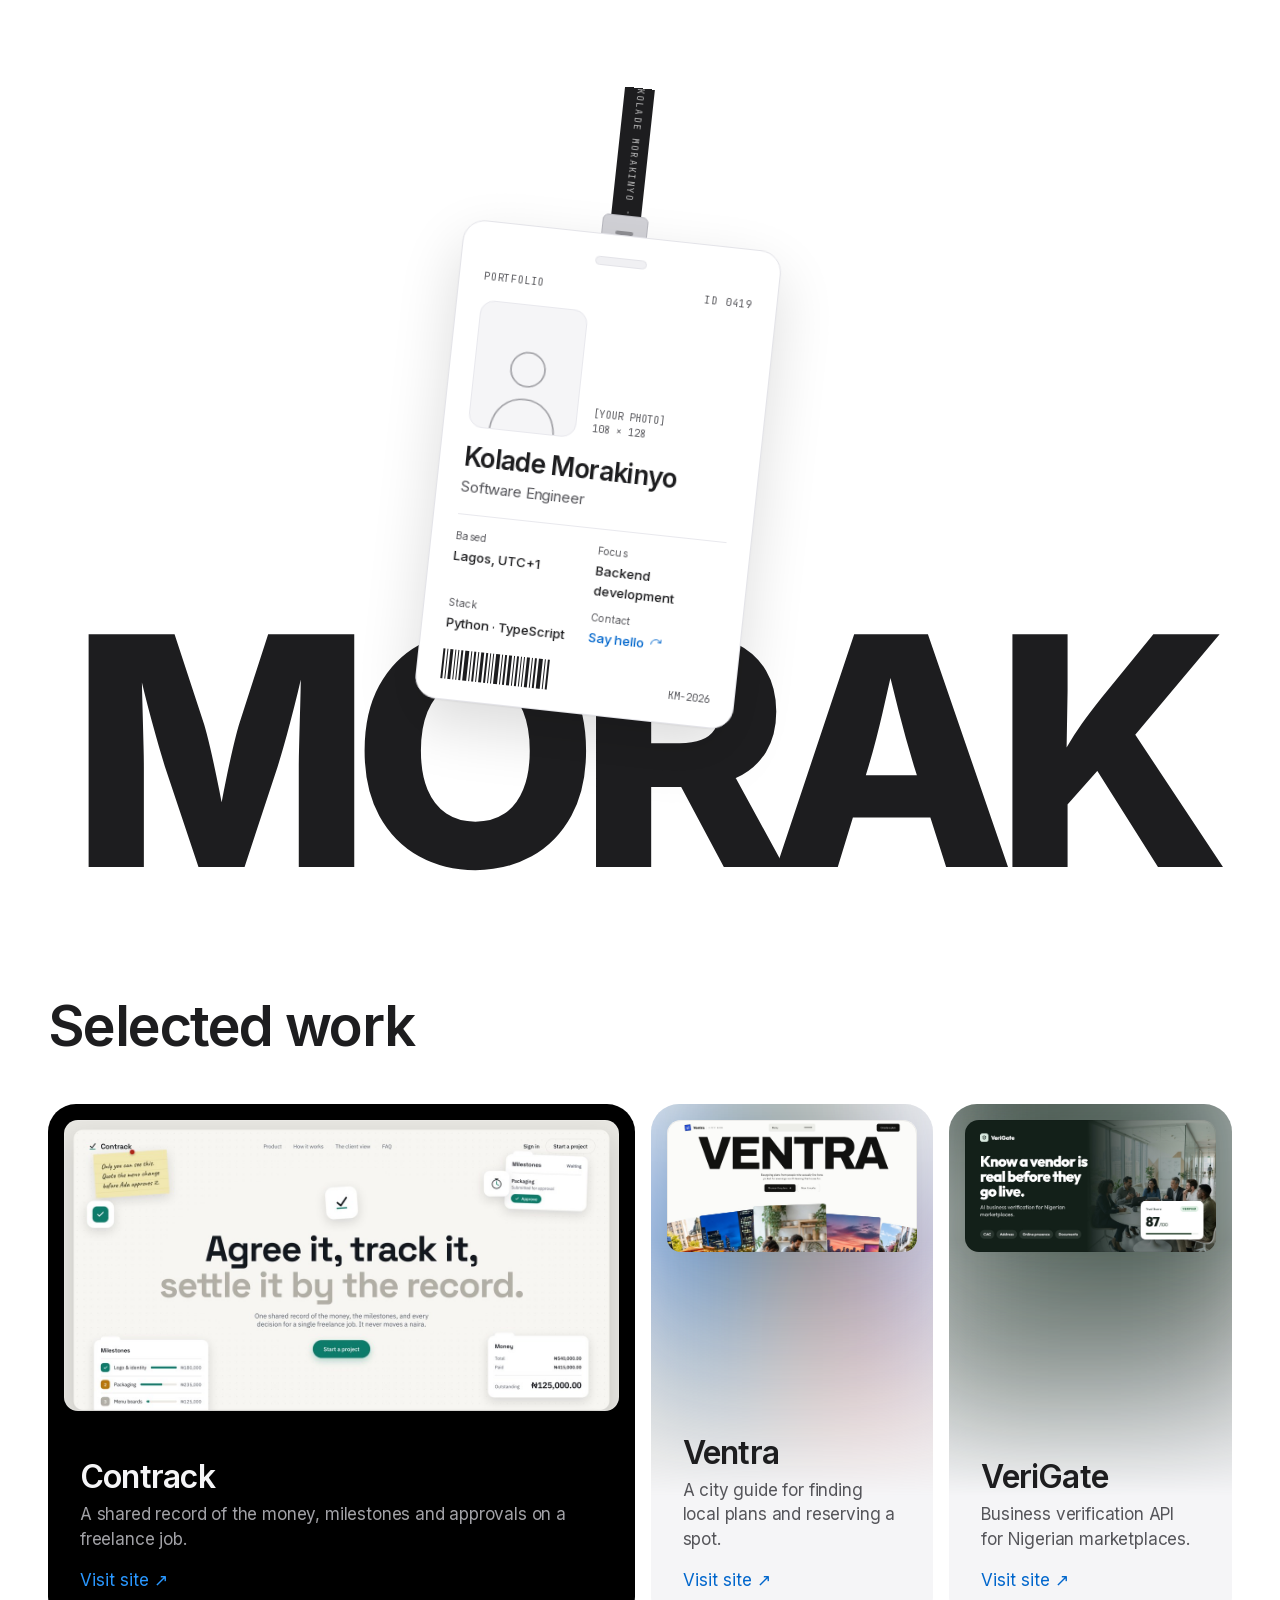
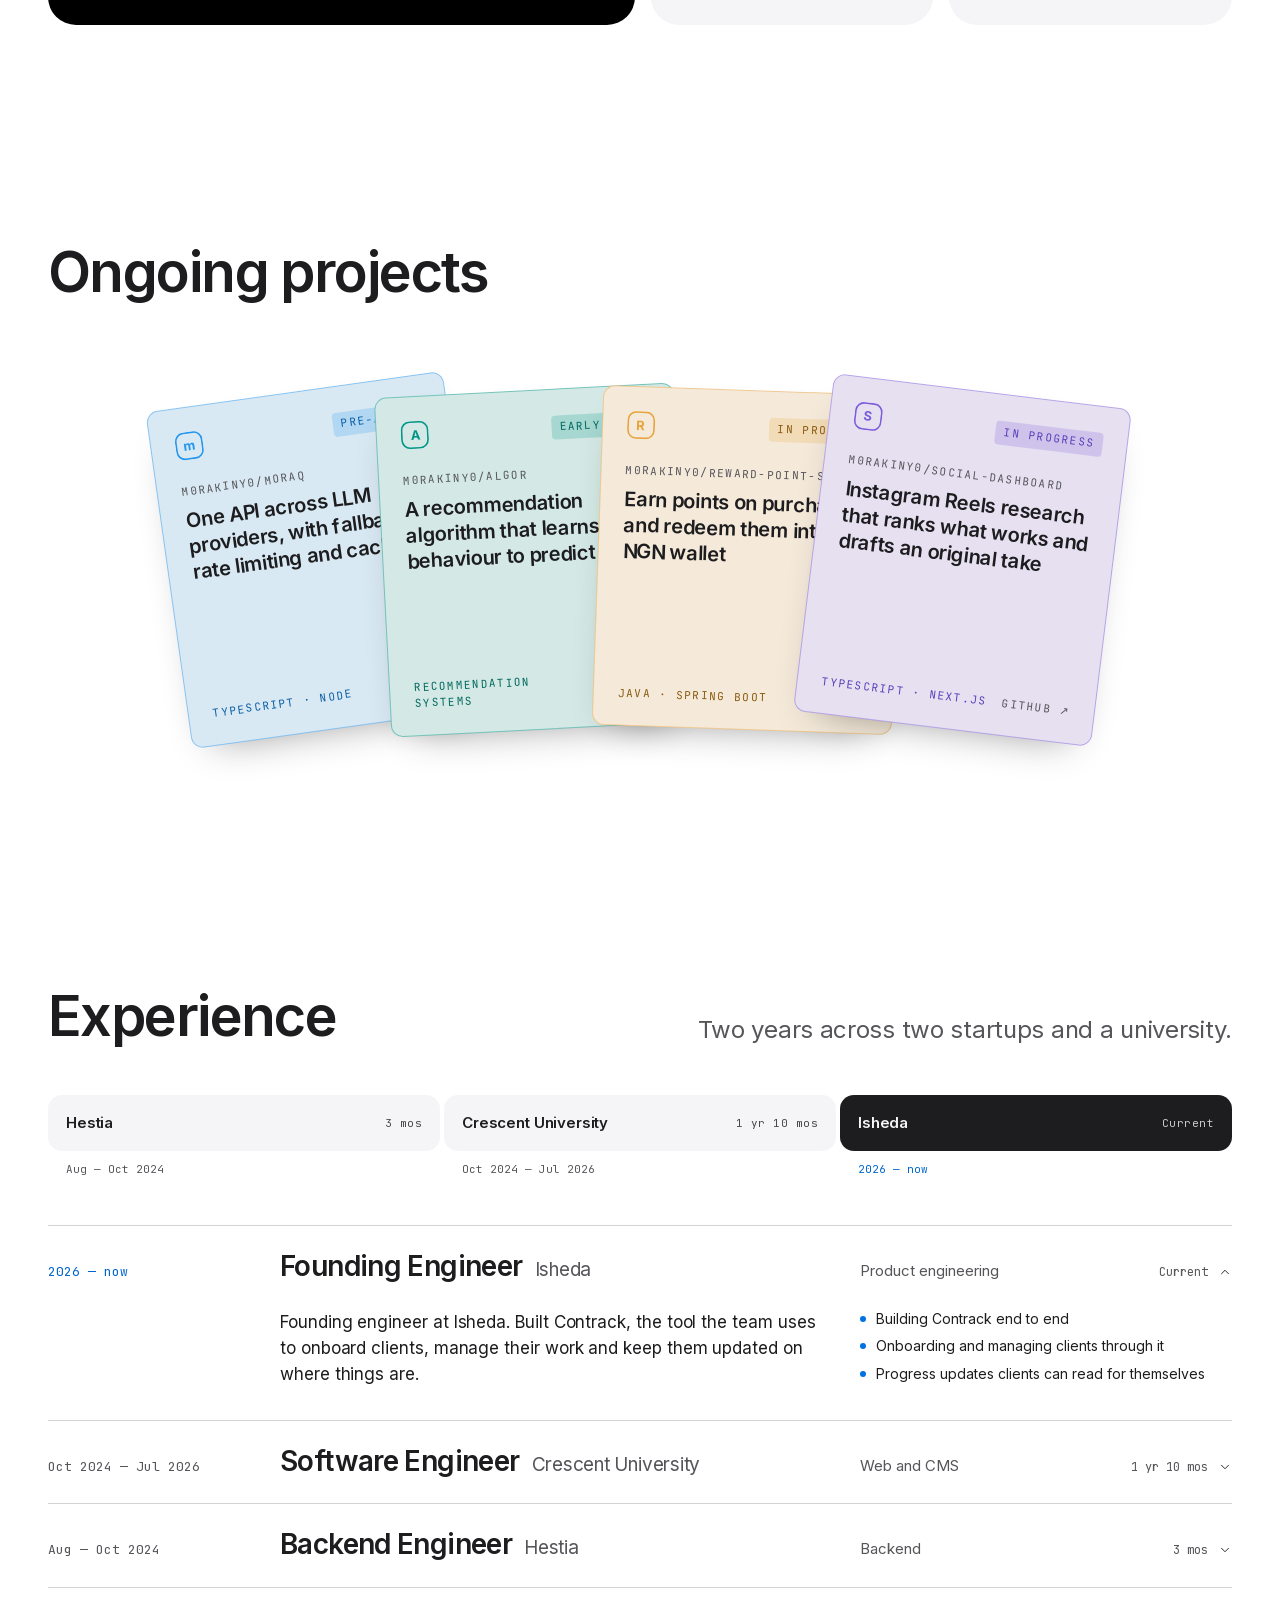
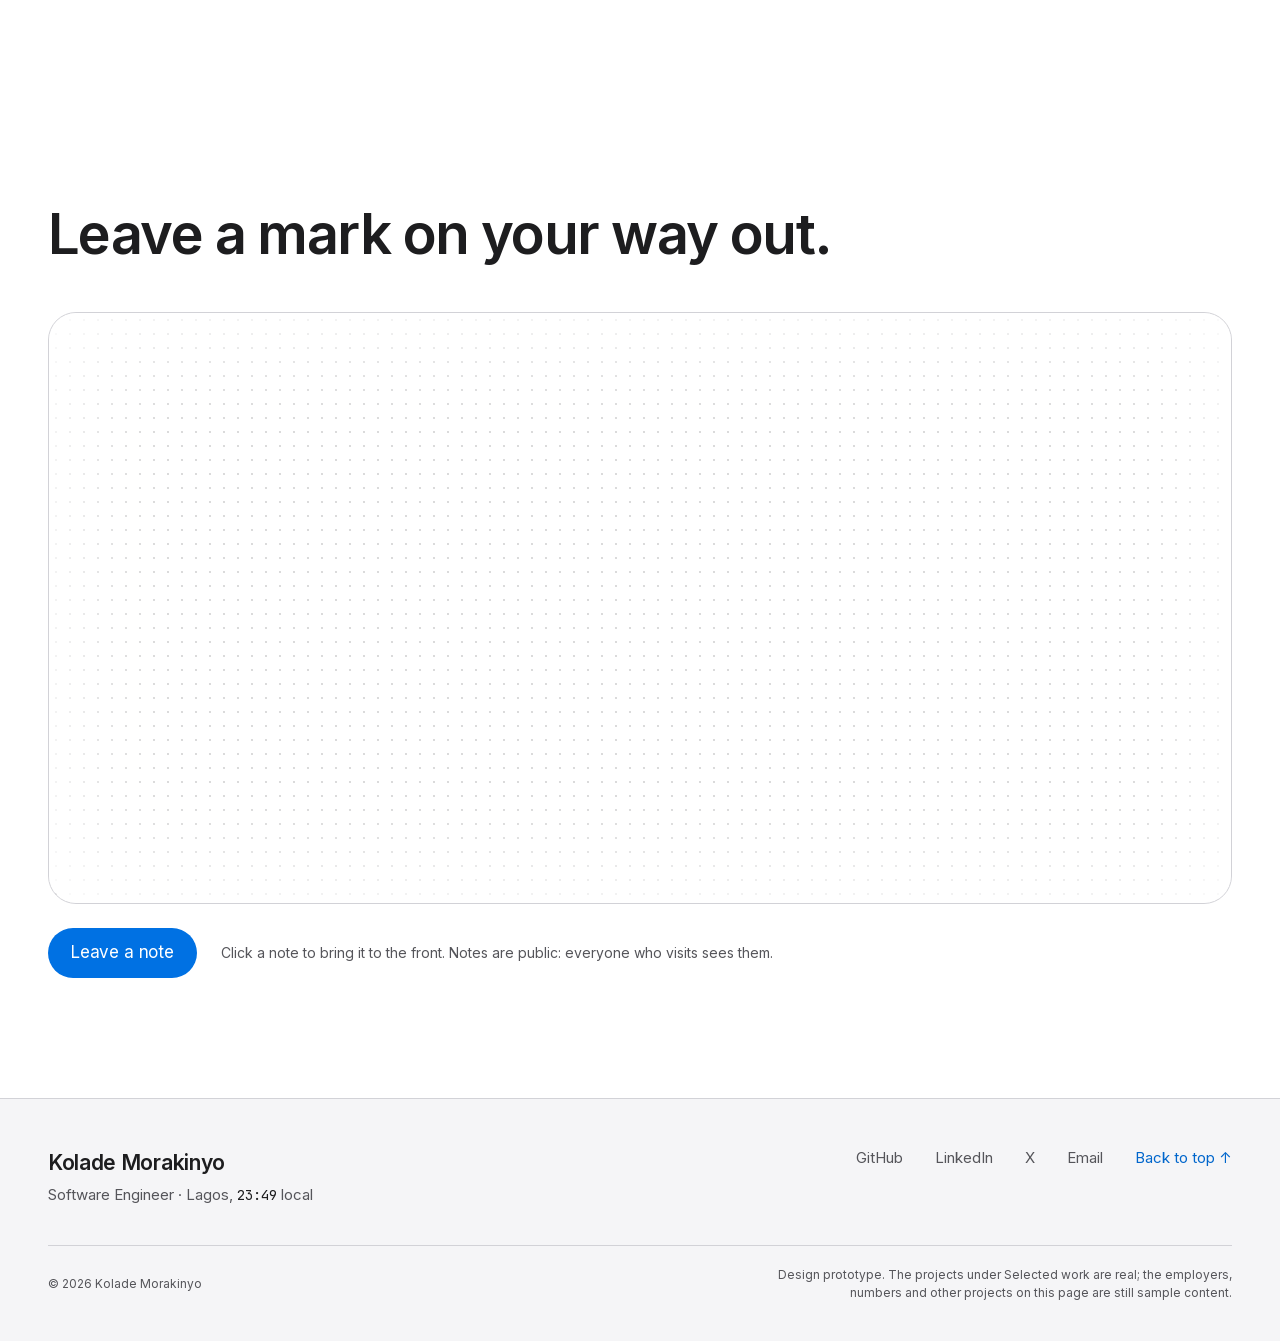
==== commit 665fae60: "Deploy the portfolio at 7d7d5a7 against the production Convex deployment The previous deploy was bui" ====
--- a/index.html
+++ b/index.html
@@ -1,4 +1,4 @@
-<!DOCTYPE html><html lang="en" class="inter_c3802f00-module__WxOB0q__variable jetbrains_mono_7a2528c8-module__Uqzr0G__variable antialiased"><head><meta charSet="utf-8"/><meta name="viewport" content="width=device-width, initial-scale=1"/><link rel="preload" href="/_next/static/media/70bc3e132a0a741e-s.p.3t6q91iet4nsy.woff2" as="font" crossorigin="" type="font/woff2"/><link rel="preload" href="/_next/static/media/83afe278b6a6bb3c-s.p.2bn3s6zvc0dyp.woff2" as="font" crossorigin="" type="font/woff2"/><link rel="stylesheet" href="/_next/static/chunks/0j2vezshl-83d.css" data-precedence="next"/><link rel="preload" as="script" fetchPriority="low" href="/_next/static/chunks/12aruqaur5huj.js"/><script src="/_next/static/chunks/08ti1km95vt_8.js" async=""></script><script src="/_next/static/chunks/4561u0v7ysn3r.js" async=""></script><script src="/_next/static/chunks/turbopack-11oxsdv9lh3ss.js" async=""></script><script src="/_next/static/chunks/3fntmmi971322.js" async="" crossorigin=""></script><script src="/_next/static/chunks/33_t16y4it_gd.js" async="" crossorigin=""></script><script src="/_next/static/chunks/1rvkblsqe9_4o.js" async="" crossorigin=""></script><meta name="next-size-adjust" content=""/><meta name="theme-color" content="#ffffff"/><title>Kolade Morakinyo — Software Engineer</title><meta name="description" content="Software engineer in Lagos building backend systems with Python and TypeScript. See selected work and get in touch."/><meta property="og:title" content="Kolade Morakinyo — Software Engineer"/><meta property="og:description" content="Software engineer in Lagos building backend systems with Python and TypeScript. See selected work and get in touch."/><meta property="og:image" content="https://morak.me/opengraph-image.png?opengraph-image.0bjltsgwmwt5p.png"/><meta property="og:image:type" content="image/png"/><meta property="og:image:width" content="1200"/><meta property="og:image:height" content="630"/><meta property="og:image:alt" content="Kolade Morakinyo&#x27;s ID badge hanging on its lanyard in front of the word MORAK"/><meta name="twitter:card" content="summary_large_image"/><meta name="twitter:title" content="Kolade Morakinyo — Software Engineer"/><meta name="twitter:description" content="Software engineer in Lagos building backend systems with Python and TypeScript. See selected work and get in touch."/><meta name="twitter:image" content="https://morak.me/twitter-image.png?twitter-image.0bjltsgwmwt5p.png"/><meta name="twitter:image:alt" content="Kolade Morakinyo&#x27;s ID badge hanging on its lanyard in front of the word MORAK"/><meta name="twitter:image:type" content="image/png"/><meta name="twitter:image:width" content="1200"/><meta name="twitter:image:height" content="630"/><link rel="icon" href="/favicon.ico?favicon.2vob68tjqpejf.ico" sizes="256x256" type="image/x-icon"/><script src="/_next/static/chunks/0cz1d0mv5g_q7.js" noModule=""></script></head><body class="min-h-full"><div hidden=""><!--$--><!--/$--></div><div hidden=""><!--
+<!DOCTYPE html><html lang="en" class="inter_c3802f00-module__WxOB0q__variable jetbrains_mono_7a2528c8-module__Uqzr0G__variable antialiased"><head><meta charSet="utf-8"/><meta name="viewport" content="width=device-width, initial-scale=1"/><link rel="preload" href="/_next/static/media/70bc3e132a0a741e-s.p.3t6q91iet4nsy.woff2" as="font" crossorigin="" type="font/woff2"/><link rel="preload" href="/_next/static/media/83afe278b6a6bb3c-s.p.2bn3s6zvc0dyp.woff2" as="font" crossorigin="" type="font/woff2"/><link rel="stylesheet" href="/_next/static/chunks/0j2vezshl-83d.css" data-precedence="next"/><link rel="preload" as="script" fetchPriority="low" href="/_next/static/chunks/12aruqaur5huj.js"/><script src="/_next/static/chunks/08ti1km95vt_8.js" async=""></script><script src="/_next/static/chunks/4561u0v7ysn3r.js" async=""></script><script src="/_next/static/chunks/turbopack-11oxsdv9lh3ss.js" async=""></script><script src="/_next/static/chunks/3fntmmi971322.js" async="" crossorigin=""></script><script src="/_next/static/chunks/33_t16y4it_gd.js" async="" crossorigin=""></script><script src="/_next/static/chunks/2r5vhihn2xx7d.js" async="" crossorigin=""></script><meta name="next-size-adjust" content=""/><meta name="theme-color" content="#ffffff"/><title>Kolade Morakinyo — Software Engineer</title><meta name="description" content="Software engineer in Lagos building backend systems with Python and TypeScript. See selected work and get in touch."/><meta property="og:title" content="Kolade Morakinyo — Software Engineer"/><meta property="og:description" content="Software engineer in Lagos building backend systems with Python and TypeScript. See selected work and get in touch."/><meta property="og:image" content="https://morak.me/opengraph-image.png?opengraph-image.0bjltsgwmwt5p.png"/><meta property="og:image:type" content="image/png"/><meta property="og:image:width" content="1200"/><meta property="og:image:height" content="630"/><meta property="og:image:alt" content="Kolade Morakinyo&#x27;s ID badge hanging on its lanyard in front of the word MORAK"/><meta name="twitter:card" content="summary_large_image"/><meta name="twitter:title" content="Kolade Morakinyo — Software Engineer"/><meta name="twitter:description" content="Software engineer in Lagos building backend systems with Python and TypeScript. See selected work and get in touch."/><meta name="twitter:image" content="https://morak.me/twitter-image.png?twitter-image.0bjltsgwmwt5p.png"/><meta name="twitter:image:alt" content="Kolade Morakinyo&#x27;s ID badge hanging on its lanyard in front of the word MORAK"/><meta name="twitter:image:type" content="image/png"/><meta name="twitter:image:width" content="1200"/><meta name="twitter:image:height" content="630"/><link rel="icon" href="/favicon.ico?favicon.2vob68tjqpejf.ico" sizes="256x256" type="image/x-icon"/><script src="/_next/static/chunks/0cz1d0mv5g_q7.js" noModule=""></script></head><body class="min-h-full"><div hidden=""><!--$--><!--/$--></div><div hidden=""><!--
   THESIS: A portfolio judged the way hardware is judged, one claim, one
   demonstration, then specifications. It refuses the engineer portfolio default
   of a card grid of repositories under a terminal green header.
@@ -20,4 +20,4 @@
 
   FINISH: unreviewed and undocumented is unfinished; this build ends with the
   finish review, the verdict, and DESIGN.md.
---></div><main><section id="top" class="relative isolate h-[728px] overflow-hidden bg-paper md:h-[100svh] md:min-h-[760px]"><h1 class="sr-only">Kolade Morakinyo<!-- -->, <!-- -->Software Engineer</h1><p aria-hidden="true" class="hero-wordmark pointer-events-none absolute inset-x-0 bottom-[2vh] z-0 text-center select-none">MORAK</p><div class="absolute top-0 left-1/2 z-10 w-[320px] -translate-x-1/2"><div class="flex origin-[160px_0] flex-col items-center will-change-transform" style="transform:translateY(-780px) rotate(-3deg)"><div aria-hidden="true" class="badge-strap"><span>KOLADE MORAKINYO · KOLADE MORAKINYO · KOLADE MORAKINYO · </span></div><div aria-hidden="true" class="badge-clip"><span></span></div><article aria-label="Kolade Morakinyo&#x27;s ID card. Drag it to swing." class="badge-flip" data-flipped="false"><div class="badge-flipper"><div class="badge-card"><div class="flex justify-center"><span aria-hidden="true" class="badge-slot"></span></div><div class="flex items-center justify-between font-mono text-[10px] tracking-[0.08em] text-ink-soft"><span>PORTFOLIO</span><span>ID 0419</span></div><div class="flex items-end gap-4"><div class="flex h-32 w-[108px] shrink-0 items-end justify-center overflow-hidden rounded-[14px] border border-[#e8e8ed] bg-paper-alt"><svg width="80" height="96" viewBox="0 0 80 96" fill="none" aria-hidden="true"><circle cx="40" cy="34" r="17" stroke="#a1a1a6" stroke-width="1.6"></circle><path d="M8 96c2-20 15-32 32-32s30 12 32 32" stroke="#a1a1a6" stroke-width="1.6" stroke-linecap="round"></path></svg></div><p class="pb-1 font-mono text-[10px] leading-normal text-ink-soft">[YOUR PHOTO]<br/>108 × 128</p></div><div class="flex flex-col gap-1"><h2 class="text-[26px] leading-[1.1] font-semibold tracking-[-0.025em]">Kolade Morakinyo</h2><p class="text-[15px] tracking-[-0.01em] text-ink-soft">Software Engineer</p></div><dl class="grid grid-cols-2 gap-x-4 gap-y-2.5 border-t border-[#e8e8ed] pt-3.5"><div><dt class="text-[10px] tracking-[0.04em] text-ink-soft">Based</dt><dd class="mt-[3px] text-[13px] font-medium">Lagos, UTC+1</dd></div><div><dt class="text-[10px] tracking-[0.04em] text-ink-soft">Focus</dt><dd class="mt-[3px] text-[13px] font-medium">Backend development</dd></div><div><dt class="text-[10px] tracking-[0.04em] text-ink-soft">Stack</dt><dd class="mt-[3px] text-[13px] font-medium">Python · TypeScript</dd></div><div><dt class="text-[10px] tracking-[0.04em] text-ink-soft">Contact</dt><dd class="mt-[3px] text-[13px] font-medium"><button type="button" class="-my-3 inline-flex cursor-pointer items-center gap-[5px] py-3 text-link hover:underline">Say hello<svg viewBox="0 0 24 24" width="13" height="13" fill="none" stroke="currentColor" stroke-width="1.6" stroke-linecap="round" stroke-linejoin="round" aria-hidden="true" focusable="false"><path d="M3 12a9 9 0 0 1 15.5-6.2L21 8"></path><path d="M21 3v5h-5"></path></svg></button></dd></div></dl><div class="mt-auto flex items-end justify-between"><div aria-hidden="true" class="flex h-[30px] items-stretch gap-[2px]"><span class="bg-ink" style="width:2px"></span><span class="bg-ink" style="width:1px"></span><span class="bg-ink" style="width:3px"></span><span class="bg-ink" style="width:1px"></span><span class="bg-ink" style="width:1px"></span><span class="bg-ink" style="width:2px"></span><span class="bg-ink" style="width:4px"></span><span class="bg-ink" style="width:1px"></span><span class="bg-ink" style="width:2px"></span><span class="bg-ink" style="width:1px"></span><span class="bg-ink" style="width:3px"></span><span class="bg-ink" style="width:2px"></span><span class="bg-ink" style="width:1px"></span><span class="bg-ink" style="width:1px"></span><span class="bg-ink" style="width:4px"></span><span class="bg-ink" style="width:1px"></span><span class="bg-ink" style="width:2px"></span><span class="bg-ink" style="width:3px"></span><span class="bg-ink" style="width:1px"></span><span class="bg-ink" style="width:2px"></span><span class="bg-ink" style="width:1px"></span><span class="bg-ink" style="width:1px"></span><span class="bg-ink" style="width:3px"></span><span class="bg-ink" style="width:1px"></span><span class="bg-ink" style="width:2px"></span><span class="bg-ink" style="width:4px"></span><span class="bg-ink" style="width:1px"></span><span class="bg-ink" style="width:2px"></span></div><span class="font-mono text-[10px] text-ink-soft">KM-2026</span></div></div><div class="badge-card badge-back" inert=""><div class="flex justify-center"><span aria-hidden="true" class="badge-slot"></span></div><div class="flex items-center justify-between font-mono text-[10px] tracking-[0.08em] text-ink-soft"><span>CONTACT</span><span>ID 0419</span></div><div class="flex flex-col gap-1"><h2 class="text-[26px] leading-[1.1] font-semibold tracking-[-0.025em]">Say hello</h2><p class="text-[15px] tracking-[-0.01em] text-ink-soft">Find me on any of these.</p></div><ul class="-mx-2.5 flex flex-col border-t border-[#e8e8ed] pt-1.5"><li><a href="https://github.com/M0RAKINY0" target="_blank" rel="noopener noreferrer" class="flex min-h-[50px] items-center gap-3 rounded-xl px-2.5 hover:bg-paper-alt"><svg viewBox="0 0 24 24" width="20" height="20" fill="none" stroke="currentColor" stroke-width="1.6" stroke-linecap="round" stroke-linejoin="round" aria-hidden="true" focusable="false"><path d="M15 22v-4a4.8 4.8 0 0 0-1-3.5c3 0 6-2 6-5.5.08-1.25-.27-2.48-1-3.5.28-1.15.28-2.35 0-3.5 0 0-1 0-3 1.5-2.64-.5-5.36-.5-8 0C6 2 5 2 5 2c-.3 1.15-.3 2.35 0 3.5A5.4 5.4 0 0 0 4 9c0 3.5 3 5.5 6 5.5-.39.49-.68 1.05-.85 1.65-.17.6-.22 1.23-.15 1.85v4"></path><path d="M9 18c-4.51 2-5-2-7-2"></path></svg><span class="flex min-w-0 flex-1 flex-col"><span class="text-[15px] font-medium">GitHub</span><span class="truncate font-mono text-[11px] text-ink-soft">M0RAKINY0</span></span><span aria-hidden="true" class="text-[15px] text-link">↗</span></a></li><li><a href="https://www.linkedin.com/in/abdul-lateef-kolade-471864286/" target="_blank" rel="noopener noreferrer" class="flex min-h-[50px] items-center gap-3 rounded-xl px-2.5 hover:bg-paper-alt"><svg viewBox="0 0 24 24" width="20" height="20" fill="none" stroke="currentColor" stroke-width="1.6" stroke-linecap="round" stroke-linejoin="round" aria-hidden="true" focusable="false"><path d="M16 8a6 6 0 0 1 6 6v7h-4v-7a2 2 0 0 0-4 0v7h-4v-7a6 6 0 0 1 6-6z"></path><rect width="4" height="12" x="2" y="9"></rect><circle cx="4" cy="4" r="2"></circle></svg><span class="flex min-w-0 flex-1 flex-col"><span class="text-[15px] font-medium">LinkedIn</span><span class="truncate font-mono text-[11px] text-ink-soft">Abdul-Lateef Kolade</span></span><span aria-hidden="true" class="text-[15px] text-link">↗</span></a></li><li><a href="https://x.com/moraqqx" target="_blank" rel="noopener noreferrer" class="flex min-h-[50px] items-center gap-3 rounded-xl px-2.5 hover:bg-paper-alt"><svg viewBox="0 0 24 24" width="20" height="20" fill="none" stroke="currentColor" stroke-width="1.6" stroke-linecap="round" stroke-linejoin="round" aria-hidden="true" focusable="false"><path d="M4 4l11.7 16H20L8.3 4z"></path><path d="M4 20l6.8-6.8M13.2 10.8 20 4"></path></svg><span class="flex min-w-0 flex-1 flex-col"><span class="text-[15px] font-medium">X</span><span class="truncate font-mono text-[11px] text-ink-soft">@moraqqx</span></span><span aria-hidden="true" class="text-[15px] text-link">↗</span></a></li><li><a href="mailto:morakinyokolade43@gmail.com" class="flex min-h-[50px] items-center gap-3 rounded-xl px-2.5 hover:bg-paper-alt"><svg viewBox="0 0 24 24" width="20" height="20" fill="none" stroke="currentColor" stroke-width="1.6" stroke-linecap="round" stroke-linejoin="round" aria-hidden="true" focusable="false"><rect x="3" y="5.4" width="18" height="13.2" rx="3"></rect><path d="m4.6 8 6.3 4.4a2 2 0 0 0 2.2 0L19.4 8"></path></svg><span class="flex min-w-0 flex-1 flex-col"><span class="text-[15px] font-medium">Email</span><span class="truncate font-mono text-[11px] text-ink-soft">morakinyokolade43@gmail.com</span></span><span aria-hidden="true" class="text-[15px] text-link">→</span></a></li></ul><div class="mt-auto flex items-center justify-between"><button type="button" class="-my-2 inline-flex min-h-11 cursor-pointer items-center gap-1.5 text-[13px] font-medium text-link hover:underline"><svg viewBox="0 0 24 24" width="13" height="13" fill="none" stroke="currentColor" stroke-width="1.6" stroke-linecap="round" stroke-linejoin="round" aria-hidden="true" focusable="false"><path d="M21 12a9 9 0 0 1-15.5 6.2L3 16"></path><path d="M3 21v-5h5"></path></svg>Flip back</button><span class="font-mono text-[10px] text-ink-soft">KM-2026</span></div></div></div></article></div></div></section><section id="work" class="section"><div class="section-head" data-reveal="true"><h2 class="t-title">Selected work</h2></div><div data-reveal="true" data-reveal-delay="70"><div class="work-row" style="--work-cols:83fr 40fr 40fr"><article class="work-card" data-open="true"><div aria-hidden="true" class="work-glow"><div style="background:radial-gradient(65% 32% at 50% 48%, rgb(14 124 107 / 0.7), transparent)"></div></div><div class="work-shot"><img alt="The Contrack landing page" loading="lazy" width="1200" height="630" decoding="async" data-nimg="1" style="color:transparent" src="/work/contrack-og.jpg"/></div><div aria-hidden="true" class="work-gap"></div><div class="flex flex-col gap-2"><h3 class="work-name">Contrack</h3><p class="work-claim">A shared record of the money, milestones and approvals on a freelance job.</p><div class="pt-2 text-[17px]"><a href="https://contrack-theta.vercel.app/" target="_blank" rel="noopener noreferrer" class="work-link">Visit site ↗</a></div></div></article><article class="work-card" data-open="false"><div aria-hidden="true" class="work-glow"><div style="background:url(/work/ventra-glow.jpg) center / 100% 100% no-repeat"></div></div><div class="work-shot"><img alt="The Ventra landing page" loading="lazy" width="1200" height="630" decoding="async" data-nimg="1" style="color:transparent" src="/work/ventra-og.jpg"/></div><div aria-hidden="true" class="work-gap"></div><div class="flex flex-col gap-2"><h3 class="work-name">Ventra</h3><p class="work-claim">A city guide for finding local plans and reserving a spot.</p><div class="pt-2 text-[17px]"><a href="https://ventra-frontend-kappa.vercel.app/" target="_blank" rel="noopener noreferrer" class="work-link">Visit site ↗</a></div></div></article><article class="work-card" data-open="false"><div aria-hidden="true" class="work-glow"><div style="background:url(/work/verigate-og.jpg) center bottom / cover no-repeat"></div></div><div class="work-shot"><img alt="The VeriGate landing page" loading="lazy" width="1200" height="630" decoding="async" data-nimg="1" style="color:transparent" src="/work/verigate-og.jpg"/></div><div aria-hidden="true" class="work-gap"></div><div class="flex flex-col gap-2"><h3 class="work-name">VeriGate</h3><p class="work-claim">Business verification API for Nigerian marketplaces.</p><div class="pt-2 text-[17px]"><a href="https://verigate-roan.vercel.app/" target="_blank" rel="noopener noreferrer" class="work-link">Visit site ↗</a></div></div></article></div></div></section><section id="ongoing" class="section"><div class="section-head" data-reveal="true"><h2 class="t-title">Ongoing projects</h2></div><div class="relative hidden h-[420px] items-center justify-center md:flex" data-reveal="true" data-reveal-delay="70"><div class="absolute h-[340px] w-[300px] transition-transform duration-300 ease-out motion-reduce:transition-none" style="transform:translateX(-322.5px) translateY(0px) rotate(-8deg);z-index:0"><a href="https://github.com/M0RAKINY0/moraq" target="_blank" rel="noopener noreferrer" aria-label="moraq on GitHub: One API across LLM providers, with fallbacks, rate limiting and caching. Pre-alpha." class="flex h-full w-full flex-col rounded-xl border p-6 shadow-[0_18px_40px_-24px_rgba(0,0,0,0.45)]" style="background-color:color-mix(in srgb, #2496ED 14%, #f7f6f4);border-color:color-mix(in srgb, #2496ED 45%, transparent)"><div class="flex items-center justify-between"><svg width="28" height="28" viewBox="0 0 28 28" fill="none" aria-hidden="true"><rect x="1" y="1" width="26" height="26" rx="8" stroke="#2496ED" stroke-width="1.6"></rect><text x="14" y="18.5" text-anchor="middle" fill="#2496ED" font-size="13" font-weight="700">m</text></svg><span class="mono-label rounded-[4px] px-2 py-1" style="color:#0b5fa5;background-color:color-mix(in srgb, #2496ED 22%, transparent)">Pre-alpha</span></div><p class="mono-label mt-6 text-ink-soft">M0RAKINY0/moraq</p><h3 class="mt-2 text-xl leading-[1.3] font-semibold tracking-[-0.015em]">One API across LLM providers, with fallbacks, rate limiting and caching</h3><p class="mono-label mt-auto flex justify-between gap-3 pt-6 text-ink-soft"><span style="color:#0b5fa5">TypeScript · Node</span><span>GitHub ↗</span></p></a></div><div class="absolute h-[340px] w-[300px] transition-transform duration-300 ease-out motion-reduce:transition-none" style="transform:translateX(-107.5px) translateY(0px) rotate(-3deg);z-index:1"><a href="https://github.com/M0RAKINY0/algor" target="_blank" rel="noopener noreferrer" aria-label="Algor on GitHub: A recommendation algorithm that learns from behaviour to predict taste. Early days." class="flex h-full w-full flex-col rounded-xl border p-6 shadow-[0_18px_40px_-24px_rgba(0,0,0,0.45)]" style="background-color:color-mix(in srgb, #009688 14%, #f7f6f4);border-color:color-mix(in srgb, #009688 45%, transparent)"><div class="flex items-center justify-between"><svg width="28" height="28" viewBox="0 0 28 28" fill="none" aria-hidden="true"><rect x="1" y="1" width="26" height="26" rx="8" stroke="#009688" stroke-width="1.6"></rect><text x="14" y="18.5" text-anchor="middle" fill="#009688" font-size="13" font-weight="700">A</text></svg><span class="mono-label rounded-[4px] px-2 py-1" style="color:#00695f;background-color:color-mix(in srgb, #009688 22%, transparent)">Early days</span></div><p class="mono-label mt-6 text-ink-soft">M0RAKINY0/algor</p><h3 class="mt-2 text-xl leading-[1.3] font-semibold tracking-[-0.015em]">A recommendation algorithm that learns from behaviour to predict taste</h3><p class="mono-label mt-auto flex justify-between gap-3 pt-6 text-ink-soft"><span style="color:#00695f">Recommendation systems</span><span>GitHub ↗</span></p></a></div><div class="absolute h-[340px] w-[300px] transition-transform duration-300 ease-out motion-reduce:transition-none" style="transform:translateX(107.5px) translateY(0px) rotate(2deg);z-index:2"><a href="https://github.com/M0RAKINY0/reward-point-system" target="_blank" rel="noopener noreferrer" aria-label="Reward Point System on GitHub: Earn points on purchases and redeem them into an NGN wallet. In progress." class="flex h-full w-full flex-col rounded-xl border p-6 shadow-[0_18px_40px_-24px_rgba(0,0,0,0.45)]" style="background-color:color-mix(in srgb, #E8A33D 14%, #f7f6f4);border-color:color-mix(in srgb, #E8A33D 45%, transparent)"><div class="flex items-center justify-between"><svg width="28" height="28" viewBox="0 0 28 28" fill="none" aria-hidden="true"><rect x="1" y="1" width="26" height="26" rx="8" stroke="#E8A33D" stroke-width="1.6"></rect><text x="14" y="18.5" text-anchor="middle" fill="#E8A33D" font-size="13" font-weight="700">R</text></svg><span class="mono-label rounded-[4px] px-2 py-1" style="color:#8a5a0f;background-color:color-mix(in srgb, #E8A33D 22%, transparent)">In progress</span></div><p class="mono-label mt-6 text-ink-soft">M0RAKINY0/reward-point-system</p><h3 class="mt-2 text-xl leading-[1.3] font-semibold tracking-[-0.015em]">Earn points on purchases and redeem them into an NGN wallet</h3><p class="mono-label mt-auto flex justify-between gap-3 pt-6 text-ink-soft"><span style="color:#8a5a0f">Java · Spring Boot</span><span>GitHub ↗</span></p></a></div><div class="absolute h-[340px] w-[300px] transition-transform duration-300 ease-out motion-reduce:transition-none" style="transform:translateX(322.5px) translateY(0px) rotate(7deg);z-index:3"><a href="https://github.com/M0RAKINY0/Social-dashboard" target="_blank" rel="noopener noreferrer" aria-label="Social Dashboard on GitHub: Instagram Reels research that ranks what works and drafts an original take. In progress." class="flex h-full w-full flex-col rounded-xl border p-6 shadow-[0_18px_40px_-24px_rgba(0,0,0,0.45)]" style="background-color:color-mix(in srgb, #7C5CDB 14%, #f7f6f4);border-color:color-mix(in srgb, #7C5CDB 45%, transparent)"><div class="flex items-center justify-between"><svg width="28" height="28" viewBox="0 0 28 28" fill="none" aria-hidden="true"><rect x="1" y="1" width="26" height="26" rx="8" stroke="#7C5CDB" stroke-width="1.6"></rect><text x="14" y="18.5" text-anchor="middle" fill="#7C5CDB" font-size="13" font-weight="700">S</text></svg><span class="mono-label rounded-[4px] px-2 py-1" style="color:#5a3fb8;background-color:color-mix(in srgb, #7C5CDB 22%, transparent)">In progress</span></div><p class="mono-label mt-6 text-ink-soft">M0RAKINY0/Social-dashboard</p><h3 class="mt-2 text-xl leading-[1.3] font-semibold tracking-[-0.015em]">Instagram Reels research that ranks what works and drafts an original take</h3><p class="mono-label mt-auto flex justify-between gap-3 pt-6 text-ink-soft"><span style="color:#5a3fb8">TypeScript · Next.js</span><span>GitHub ↗</span></p></a></div></div><div class="-mx-6 flex snap-x snap-mandatory gap-4 overflow-x-auto overscroll-x-contain px-6 pb-4 [scrollbar-width:none] md:hidden"><div class="h-[340px] w-[80vw] max-w-[312px] shrink-0 snap-center"><a href="https://github.com/M0RAKINY0/moraq" target="_blank" rel="noopener noreferrer" aria-label="moraq on GitHub: One API across LLM providers, with fallbacks, rate limiting and caching. Pre-alpha." class="flex h-full w-full flex-col rounded-xl border p-6 shadow-[0_18px_40px_-24px_rgba(0,0,0,0.45)]" style="background-color:color-mix(in srgb, #2496ED 14%, #f7f6f4);border-color:color-mix(in srgb, #2496ED 45%, transparent)"><div class="flex items-center justify-between"><svg width="28" height="28" viewBox="0 0 28 28" fill="none" aria-hidden="true"><rect x="1" y="1" width="26" height="26" rx="8" stroke="#2496ED" stroke-width="1.6"></rect><text x="14" y="18.5" text-anchor="middle" fill="#2496ED" font-size="13" font-weight="700">m</text></svg><span class="mono-label rounded-[4px] px-2 py-1" style="color:#0b5fa5;background-color:color-mix(in srgb, #2496ED 22%, transparent)">Pre-alpha</span></div><p class="mono-label mt-6 text-ink-soft">M0RAKINY0/moraq</p><h3 class="mt-2 text-xl leading-[1.3] font-semibold tracking-[-0.015em]">One API across LLM providers, with fallbacks, rate limiting and caching</h3><p class="mono-label mt-auto flex justify-between gap-3 pt-6 text-ink-soft"><span style="color:#0b5fa5">TypeScript · Node</span><span>GitHub ↗</span></p></a></div><div class="h-[340px] w-[80vw] max-w-[312px] shrink-0 snap-center"><a href="https://github.com/M0RAKINY0/algor" target="_blank" rel="noopener noreferrer" aria-label="Algor on GitHub: A recommendation algorithm that learns from behaviour to predict taste. Early days." class="flex h-full w-full flex-col rounded-xl border p-6 shadow-[0_18px_40px_-24px_rgba(0,0,0,0.45)]" style="background-color:color-mix(in srgb, #009688 14%, #f7f6f4);border-color:color-mix(in srgb, #009688 45%, transparent)"><div class="flex items-center justify-between"><svg width="28" height="28" viewBox="0 0 28 28" fill="none" aria-hidden="true"><rect x="1" y="1" width="26" height="26" rx="8" stroke="#009688" stroke-width="1.6"></rect><text x="14" y="18.5" text-anchor="middle" fill="#009688" font-size="13" font-weight="700">A</text></svg><span class="mono-label rounded-[4px] px-2 py-1" style="color:#00695f;background-color:color-mix(in srgb, #009688 22%, transparent)">Early days</span></div><p class="mono-label mt-6 text-ink-soft">M0RAKINY0/algor</p><h3 class="mt-2 text-xl leading-[1.3] font-semibold tracking-[-0.015em]">A recommendation algorithm that learns from behaviour to predict taste</h3><p class="mono-label mt-auto flex justify-between gap-3 pt-6 text-ink-soft"><span style="color:#00695f">Recommendation systems</span><span>GitHub ↗</span></p></a></div><div class="h-[340px] w-[80vw] max-w-[312px] shrink-0 snap-center"><a href="https://github.com/M0RAKINY0/reward-point-system" target="_blank" rel="noopener noreferrer" aria-label="Reward Point System on GitHub: Earn points on purchases and redeem them into an NGN wallet. In progress." class="flex h-full w-full flex-col rounded-xl border p-6 shadow-[0_18px_40px_-24px_rgba(0,0,0,0.45)]" style="background-color:color-mix(in srgb, #E8A33D 14%, #f7f6f4);border-color:color-mix(in srgb, #E8A33D 45%, transparent)"><div class="flex items-center justify-between"><svg width="28" height="28" viewBox="0 0 28 28" fill="none" aria-hidden="true"><rect x="1" y="1" width="26" height="26" rx="8" stroke="#E8A33D" stroke-width="1.6"></rect><text x="14" y="18.5" text-anchor="middle" fill="#E8A33D" font-size="13" font-weight="700">R</text></svg><span class="mono-label rounded-[4px] px-2 py-1" style="color:#8a5a0f;background-color:color-mix(in srgb, #E8A33D 22%, transparent)">In progress</span></div><p class="mono-label mt-6 text-ink-soft">M0RAKINY0/reward-point-system</p><h3 class="mt-2 text-xl leading-[1.3] font-semibold tracking-[-0.015em]">Earn points on purchases and redeem them into an NGN wallet</h3><p class="mono-label mt-auto flex justify-between gap-3 pt-6 text-ink-soft"><span style="color:#8a5a0f">Java · Spring Boot</span><span>GitHub ↗</span></p></a></div><div class="h-[340px] w-[80vw] max-w-[312px] shrink-0 snap-center"><a href="https://github.com/M0RAKINY0/Social-dashboard" target="_blank" rel="noopener noreferrer" aria-label="Social Dashboard on GitHub: Instagram Reels research that ranks what works and drafts an original take. In progress." class="flex h-full w-full flex-col rounded-xl border p-6 shadow-[0_18px_40px_-24px_rgba(0,0,0,0.45)]" style="background-color:color-mix(in srgb, #7C5CDB 14%, #f7f6f4);border-color:color-mix(in srgb, #7C5CDB 45%, transparent)"><div class="flex items-center justify-between"><svg width="28" height="28" viewBox="0 0 28 28" fill="none" aria-hidden="true"><rect x="1" y="1" width="26" height="26" rx="8" stroke="#7C5CDB" stroke-width="1.6"></rect><text x="14" y="18.5" text-anchor="middle" fill="#7C5CDB" font-size="13" font-weight="700">S</text></svg><span class="mono-label rounded-[4px] px-2 py-1" style="color:#5a3fb8;background-color:color-mix(in srgb, #7C5CDB 22%, transparent)">In progress</span></div><p class="mono-label mt-6 text-ink-soft">M0RAKINY0/Social-dashboard</p><h3 class="mt-2 text-xl leading-[1.3] font-semibold tracking-[-0.015em]">Instagram Reels research that ranks what works and drafts an original take</h3><p class="mono-label mt-auto flex justify-between gap-3 pt-6 text-ink-soft"><span style="color:#5a3fb8">TypeScript · Next.js</span><span>GitHub ↗</span></p></a></div></div></section><section id="experience" class="section"><div class="section-head" data-reveal="true"><h2 class="t-title">Experience</h2><p class="t-lead text-ink-soft">Two years across two startups and a university.</p></div><div class="flex flex-col gap-2.5" data-reveal="true" data-reveal-delay="70"><div class="flex h-11 gap-[3px] md:h-14 md:gap-1"><button type="button" aria-label="Backend Engineer, Hestia, Aug — Oct 2024" aria-controls="_R_29btb_-2" class="timeline-seg" data-on="false" style="flex:1 1 0"><span class="truncate text-[15px] font-semibold tracking-[-0.01em] max-md:hidden">Hestia</span><span class="font-mono text-[11px] tracking-[0.04em] whitespace-nowrap opacity-80">3 mos</span></button><button type="button" aria-label="Software Engineer, Crescent University, Oct 2024 — Jul 2026" aria-controls="_R_29btb_-1" class="timeline-seg" data-on="false" style="flex:1 1 0"><span class="truncate text-[15px] font-semibold tracking-[-0.01em] max-md:hidden">Crescent University</span><span class="font-mono text-[11px] tracking-[0.04em] whitespace-nowrap opacity-80">1 yr 10 mos</span></button><button type="button" aria-label="Founding Engineer, Isheda, 2026 — now" aria-controls="_R_29btb_-0" class="timeline-seg" data-on="true" style="flex:1 1 0"><span class="truncate text-[15px] font-semibold tracking-[-0.01em] max-md:hidden">Isheda</span><span class="font-mono text-[11px] tracking-[0.04em] whitespace-nowrap opacity-80">Current</span></button></div><div aria-hidden="true" class="flex gap-[3px] font-mono text-[11px] text-ink-soft md:gap-1"><span class="flex-1 truncate md:px-[18px] "><span class="max-md:hidden">Aug — Oct 2024</span><span class="md:hidden">2024</span></span><span class="flex-1 truncate md:px-[18px] "><span class="max-md:hidden">Oct 2024 — Jul 2026</span><span class="md:hidden">2024 — 2026</span></span><span class="flex-1 truncate md:px-[18px] text-link"><span class="max-md:hidden">2026 — now</span><span class="md:hidden">2026 — now</span></span></div></div><ul class="border-t border-hairline" data-reveal="true" data-reveal-delay="140"><li class="border-b border-hairline"><button type="button" aria-expanded="true" aria-controls="_R_29btb_-0" class="xp-row group"><span class="font-mono text-xs md:text-[13px] text-link">2026 — now<span class="md:hidden"> · <!-- -->Current</span></span><span class="flex min-w-0 flex-col gap-1 md:flex-row md:items-baseline md:gap-3"><span class="text-[22px] leading-[1.15] font-semibold tracking-[-0.022em] transition-colors group-hover:text-link md:text-[28px]">Founding Engineer</span><span class="text-base tracking-[-0.012em] text-ink-soft md:text-[19px]">Isheda<span class="md:hidden"> · <!-- -->Product engineering</span></span></span><span class="text-[15px] text-ink-soft max-md:hidden">Product engineering</span><span class="flex items-center gap-2.5 justify-self-end font-mono text-xs text-ink-soft"><span class="whitespace-nowrap max-md:hidden">Current</span><svg width="14" height="14" viewBox="0 0 24 24" fill="none" aria-hidden="true" class="transition-transform duration-300 motion-reduce:transition-none rotate-180"><path d="M6 9l6 6 6-6" stroke="#1d1d1f" stroke-width="1.6" stroke-linecap="round" stroke-linejoin="round"></path></svg></span></button><div id="_R_29btb_-0" class="xp-panel"><span aria-hidden="true" class="max-md:hidden"></span><p class="t-body text-ink">Founding engineer at Isheda. Built Contrack, the tool the team uses to onboard clients, manage their work and keep them updated on where things are.</p><ul class="flex flex-col gap-2 md:col-span-2"><li class="flex items-baseline gap-2.5 text-sm leading-[1.4]"><span aria-hidden="true" class="size-1.5 shrink-0 -translate-y-0.5 rounded-full bg-action"></span>Building Contrack end to end</li><li class="flex items-baseline gap-2.5 text-sm leading-[1.4]"><span aria-hidden="true" class="size-1.5 shrink-0 -translate-y-0.5 rounded-full bg-action"></span>Onboarding and managing clients through it</li><li class="flex items-baseline gap-2.5 text-sm leading-[1.4]"><span aria-hidden="true" class="size-1.5 shrink-0 -translate-y-0.5 rounded-full bg-action"></span>Progress updates clients can read for themselves</li></ul></div></li><li class="border-b border-hairline"><button type="button" aria-expanded="false" aria-controls="_R_29btb_-1" class="xp-row group"><span class="font-mono text-xs md:text-[13px] text-ink-soft">Oct 2024 — Jul 2026<span class="md:hidden"> · <!-- -->1 yr 10 mos</span></span><span class="flex min-w-0 flex-col gap-1 md:flex-row md:items-baseline md:gap-3"><span class="text-[22px] leading-[1.15] font-semibold tracking-[-0.022em] transition-colors group-hover:text-link md:text-[28px]">Software Engineer</span><span class="text-base tracking-[-0.012em] text-ink-soft md:text-[19px]">Crescent University<span class="md:hidden"> · <!-- -->Web and CMS</span></span></span><span class="text-[15px] text-ink-soft max-md:hidden">Web and CMS</span><span class="flex items-center gap-2.5 justify-self-end font-mono text-xs text-ink-soft"><span class="whitespace-nowrap max-md:hidden">1 yr 10 mos</span><svg width="14" height="14" viewBox="0 0 24 24" fill="none" aria-hidden="true" class="transition-transform duration-300 motion-reduce:transition-none "><path d="M6 9l6 6 6-6" stroke="#1d1d1f" stroke-width="1.6" stroke-linecap="round" stroke-linejoin="round"></path></svg></span></button><div id="_R_29btb_-1" hidden="" class="xp-panel"><span aria-hidden="true" class="max-md:hidden"></span><p class="t-body text-ink">Part of the university&#x27;s web development team. Owned the custom CMS behind the university website: built it, ran it and was in charge of it until July 2026.</p><ul class="flex flex-col gap-2 md:col-span-2"><li class="flex items-baseline gap-2.5 text-sm leading-[1.4]"><span aria-hidden="true" class="size-1.5 shrink-0 -translate-y-0.5 rounded-full bg-action"></span>Owning the custom CMS end to end</li><li class="flex items-baseline gap-2.5 text-sm leading-[1.4]"><span aria-hidden="true" class="size-1.5 shrink-0 -translate-y-0.5 rounded-full bg-action"></span>In charge of the website&#x27;s content through it</li><li class="flex items-baseline gap-2.5 text-sm leading-[1.4]"><span aria-hidden="true" class="size-1.5 shrink-0 -translate-y-0.5 rounded-full bg-action"></span>Working within the web development team</li></ul></div></li><li class="border-b border-hairline"><button type="button" aria-expanded="false" aria-controls="_R_29btb_-2" class="xp-row group"><span class="font-mono text-xs md:text-[13px] text-ink-soft">Aug — Oct 2024<span class="md:hidden"> · <!-- -->3 mos</span></span><span class="flex min-w-0 flex-col gap-1 md:flex-row md:items-baseline md:gap-3"><span class="text-[22px] leading-[1.15] font-semibold tracking-[-0.022em] transition-colors group-hover:text-link md:text-[28px]">Backend Engineer</span><span class="text-base tracking-[-0.012em] text-ink-soft md:text-[19px]">Hestia<span class="md:hidden"> · <!-- -->Backend</span></span></span><span class="text-[15px] text-ink-soft max-md:hidden">Backend</span><span class="flex items-center gap-2.5 justify-self-end font-mono text-xs text-ink-soft"><span class="whitespace-nowrap max-md:hidden">3 mos</span><svg width="14" height="14" viewBox="0 0 24 24" fill="none" aria-hidden="true" class="transition-transform duration-300 motion-reduce:transition-none "><path d="M6 9l6 6 6-6" stroke="#1d1d1f" stroke-width="1.6" stroke-linecap="round" stroke-linejoin="round"></path></svg></span></button><div id="_R_29btb_-2" hidden="" class="xp-panel"><span aria-hidden="true" class="max-md:hidden"></span><p class="t-body text-ink">Backend team at an early-stage estate management platform. Shipped tenant features and owned the payments behind the app&#x27;s subscriptions.</p><ul class="flex flex-col gap-2 md:col-span-2"><li class="flex items-baseline gap-2.5 text-sm leading-[1.4]"><span aria-hidden="true" class="size-1.5 shrink-0 -translate-y-0.5 rounded-full bg-action"></span>Ping my neighbour: tenants can ping the people next door</li><li class="flex items-baseline gap-2.5 text-sm leading-[1.4]"><span aria-hidden="true" class="size-1.5 shrink-0 -translate-y-0.5 rounded-full bg-action"></span>Lost but found: post an item found around the estate and get it back to its owner</li><li class="flex items-baseline gap-2.5 text-sm leading-[1.4]"><span aria-hidden="true" class="size-1.5 shrink-0 -translate-y-0.5 rounded-full bg-action"></span>The subscription payment integration, built and managed</li></ul></div></li></ul></section><section id="guestbook" class="section"><div class="section-head" data-reveal="true"><h2 class="t-title max-w-[16ch] md:max-w-none">Leave a mark on your way out.</h2></div><div class="flex flex-col gap-5 md:gap-6" data-reveal="true" data-reveal-delay="70"><div class="guest-board"><div aria-hidden="true" class="guest-fade"></div></div><div class="flex flex-col items-start gap-3 md:flex-row md:items-center md:gap-6"><button type="button" class="pill">Leave a note</button><p aria-live="polite" class="text-sm leading-[1.45] text-ink-soft">Click a note to bring it to the front. Notes are public: everyone who visits sees them.</p></div></div></section></main><footer class="border-t border-hairline bg-paper-alt"><div class="mx-auto flex max-w-[1440px] flex-col gap-6 px-6 pt-10 pb-8 md:gap-10 md:px-12 md:pt-12 md:pb-10"><div class="flex flex-col gap-6 md:flex-row md:items-start md:justify-between"><div class="flex flex-col gap-1.5"><p class="text-[19px] font-semibold tracking-[-0.015em] md:text-[21px]">Kolade Morakinyo</p><p class="text-sm text-ink-soft md:text-[15px]">Software Engineer<!-- --> · <!-- -->Lagos<!-- -->, <time class="font-mono text-[13px] text-ink md:text-sm">--:--</time> local</p></div><nav aria-label="Elsewhere"><ul class="grid grid-cols-2 gap-x-4 text-[15px] md:flex md:gap-8"><li><a href="https://github.com/M0RAKINY0" rel="me noopener noreferrer" target="_blank" class="inline-block py-3 text-ink-soft transition-colors hover:text-ink md:py-0">GitHub</a></li><li><a href="https://www.linkedin.com/in/abdul-lateef-kolade-471864286/" rel="me noopener noreferrer" target="_blank" class="inline-block py-3 text-ink-soft transition-colors hover:text-ink md:py-0">LinkedIn</a></li><li><a href="https://x.com/moraqqx" rel="me noopener noreferrer" target="_blank" class="inline-block py-3 text-ink-soft transition-colors hover:text-ink md:py-0">X</a></li><li><a href="mailto:morakinyokolade43@gmail.com" rel="me noopener noreferrer" class="inline-block py-3 text-ink-soft transition-colors hover:text-ink md:py-0">Email</a></li><li class="max-md:hidden"><a href="#top" class="text-link hover:underline">Back to top ↑</a></li></ul></nav></div><div class="flex flex-col gap-2 border-t border-hairline pt-4 text-xs leading-[1.45] text-ink-soft md:flex-row md:items-center md:justify-between md:gap-12 md:pt-5"><div class="flex justify-between"><p>© 2026 <!-- -->Kolade Morakinyo</p><a href="#top" class="text-link hover:underline md:hidden">Back to top ↑</a></div><p class="max-w-[60ch] md:text-right">Design prototype. The projects under Selected work are real; the employers, numbers and other projects on this page are still sample content.</p></div></div></footer><!--$--><!--/$--><script src="/_next/static/chunks/12aruqaur5huj.js" id="_R_" async=""></script><script>(self.__next_f=self.__next_f||[]).push([0])</script><script>self.__next_f.push([1,"1:\"$Sreact.fragment\"\n3:I[39756,[\"/_next/static/chunks/3fntmmi971322.js\"],\"default\"]\n4:I[37457,[\"/_next/static/chunks/3fntmmi971322.js\"],\"default\"]\n5:I[21055,[\"/_next/static/chunks/33_t16y4it_gd.js\",\"/_next/static/chunks/1rvkblsqe9_4o.js\"],\"default\"]\n6:I[97860,[\"/_next/static/chunks/33_t16y4it_gd.js\",\"/_next/static/chunks/1rvkblsqe9_4o.js\"],\"default\"]\n7:I[5225,[\"/_next/static/chunks/33_t16y4it_gd.js\",\"/_next/static/chunks/1rvkblsqe9_4o.js\"],\"default\"]\n8:I[55335,[\"/_next/static/chunks/33_t16y4it_gd.js\",\"/_next/static/chunks/1rvkblsqe9_4o.js\"],\"default\"]\n9:I[15,[\"/_next/static/chunks/33_t16y4it_gd.js\",\"/_next/static/chunks/1rvkblsqe9_4o.js\"],\"default\"]\na:I[15658,[\"/_next/static/chunks/33_t16y4it_gd.js\",\"/_next/static/chunks/1rvkblsqe9_4o.js\"],\"default\"]\n12:I[68027,[],\"default\",1]\n:HL[\"/_next/static/chunks/0j2vezshl-83d.css\",\"style\"]\n:HL[\"/_next/static/media/70bc3e132a0a741e-s.p.3t6q91iet4nsy.woff2\",\"font\",{\"crossOrigin\":\"\",\"type\":\"font/woff2\"}]\n:HL[\"/_next/static/media/83afe278b6a6bb3c-s.p.2bn3s6zvc0dyp.woff2\",\"font\",{\"crossOrigin\":\"\",\"type\":\"font/woff2\"}]\n2:T441,\u003c!--\n  THESIS: A portfolio judged the way hardware is judged, one claim, one\n  demonstration, then specifications. It refuses the engineer portfolio default\n  of a card grid of repositories under a terminal green header.\n\n  OWN-WORLD: Apple product marketing register, pinned by the brief. Black and\n  #f5f5f7 grounds in alternating full bleed bands, #0071e3 the only colour that\n  acts, hairline #d2d2d7 rules, 28px tiles, SF Pro Display scale to 96px at\n  -0.035em tracking, 12px grey legal plate.\n\n  STORY: this person builds infrastructure that survives failure, here is the\n  failure survived on screen, here is everything it is made of, mail them.\n\n  FIRST VIEWPORT: black; centred claim at display scale; standfirst; two chevron\n  actions; the fleet figure bleeding off both edges in the lower third; the\n  synthetic content notice in 12px at the base.\n\n  FORM: pinned by the brief, so no direction roll was run. A user pinned\n  direction beats the roll.\n\n  FINISH: unreviewed and undocumented is unfinished; this build ends with the\n  finish review, the verdict, and DESIGN.md.\n--\u003e"])</script><script>self.__next_f.push([1,"0:{\"P\":null,\"c\":[\"\",\"\"],\"q\":\"\",\"i\":false,\"f\":[[[\"\",{\"children\":[\"__PAGE__\",{},\"$undefined\",\"$undefined\",4608]},\"$undefined\",\"$undefined\",4624],[[\"$\",\"$1\",\"c\",{\"children\":[[[\"$\",\"link\",\"0\",{\"rel\":\"stylesheet\",\"href\":\"/_next/static/chunks/0j2vezshl-83d.css\",\"precedence\":\"next\",\"crossOrigin\":\"$undefined\",\"nonce\":\"$undefined\"}]],[\"$\",\"html\",null,{\"lang\":\"en\",\"className\":\"inter_c3802f00-module__WxOB0q__variable jetbrains_mono_7a2528c8-module__Uqzr0G__variable antialiased\",\"children\":[\"$\",\"body\",null,{\"className\":\"min-h-full\",\"children\":[[\"$\",\"div\",null,{\"hidden\":true,\"dangerouslySetInnerHTML\":{\"__html\":\"$2\"}}],[\"$\",\"$L3\",null,{\"parallelRouterKey\":\"children\",\"error\":\"$undefined\",\"errorStyles\":\"$undefined\",\"errorScripts\":\"$undefined\",\"template\":[\"$\",\"$L4\",null,{}],\"templateStyles\":\"$undefined\",\"templateScripts\":\"$undefined\",\"notFound\":[[[\"$\",\"title\",null,{\"children\":\"404: This page could not be found.\"}],[\"$\",\"div\",null,{\"style\":{\"fontFamily\":\"system-ui,\\\"Segoe UI\\\",Roboto,Helvetica,Arial,sans-serif,\\\"Apple Color Emoji\\\",\\\"Segoe UI Emoji\\\"\",\"height\":\"100vh\",\"textAlign\":\"center\",\"display\":\"flex\",\"flexDirection\":\"column\",\"alignItems\":\"center\",\"justifyContent\":\"center\"},\"children\":[\"$\",\"div\",null,{\"children\":[[\"$\",\"style\",null,{\"dangerouslySetInnerHTML\":{\"__html\":\"body{color:#000;background:#fff;margin:0}.next-error-h1{border-right:1px solid rgba(0,0,0,.3)}@media (prefers-color-scheme:dark){body{color:#fff;background:#000}.next-error-h1{border-right:1px solid rgba(255,255,255,.3)}}\"}}],[\"$\",\"h1\",null,{\"className\":\"next-error-h1\",\"style\":{\"display\":\"inline-block\",\"margin\":\"0 20px 0 0\",\"padding\":\"0 23px 0 0\",\"fontSize\":24,\"fontWeight\":500,\"verticalAlign\":\"top\",\"lineHeight\":\"49px\"},\"children\":404}],[\"$\",\"div\",null,{\"style\":{\"display\":\"inline-block\"},\"children\":[\"$\",\"h2\",null,{\"style\":{\"fontSize\":14,\"fontWeight\":400,\"lineHeight\":\"49px\",\"margin\":0},\"children\":\"This page could not be found.\"}]}]]}]}]],[]],\"forbidden\":\"$undefined\",\"unauthorized\":\"$undefined\"}]]}]}]]}],{\"children\":[[\"$\",\"$1\",\"c\",{\"children\":[[[\"$\",\"$L5\",null,{}],[\"$\",\"main\",null,{\"children\":[[\"$\",\"section\",null,{\"id\":\"top\",\"className\":\"relative isolate h-[728px] overflow-hidden bg-paper md:h-[100svh] md:min-h-[760px]\",\"children\":[[\"$\",\"h1\",null,{\"className\":\"sr-only\",\"children\":[\"Kolade Morakinyo\",\", \",\"Software Engineer\"]}],[\"$\",\"p\",null,{\"aria-hidden\":\"true\",\"className\":\"hero-wordmark pointer-events-none absolute inset-x-0 bottom-[2vh] z-0 text-center select-none\",\"children\":\"MORAK\"}],[\"$\",\"$L6\",null,{}]]}],[\"$\",\"$L7\",null,{}],[\"$\",\"$L8\",null,{}],[\"$\",\"$L9\",null,{}],[\"$\",\"$La\",null,{}]]}],[\"$\",\"footer\",null,{\"className\":\"border-t border-hairline bg-paper-alt\",\"children\":[\"$\",\"div\",null,{\"className\":\"mx-auto flex max-w-[1440px] flex-col gap-6 px-6 pt-10 pb-8 md:gap-10 md:px-12 md:pt-12 md:pb-10\",\"children\":[[\"$\",\"div\",null,{\"className\":\"flex flex-col gap-6 md:flex-row md:items-start md:justify-between\",\"children\":[[\"$\",\"div\",null,{\"className\":\"flex flex-col gap-1.5\",\"children\":[[\"$\",\"p\",null,{\"className\":\"text-[19px] font-semibold tracking-[-0.015em] md:text-[21px]\",\"children\":\"Kolade Morakinyo\"}],[\"$\",\"p\",null,{\"className\":\"text-sm text-ink-soft md:text-[15px]\",\"children\":[\"Software Engineer\",\" · \",\"Lagos\",\", \",\"$Lb\",\" local\"]}]]}],\"$Lc\"]}],\"$Ld\"]}]}]],[\"$Le\",\"$Lf\"],\"$L10\"]}],{},null,false,null]},null,false,null],\"$L11\",false]],\"m\":\"$undefined\",\"G\":[\"$12\",[\"$L13\"]],\"S\":true,\"h\":null,\"r\":\"$undefined\",\"s\":\"$undefined\",\"a\":\"$undefined\",\"l\":\"$undefined\",\"p\":\"$undefined\",\"d\":\"$undefined\",\"b\":\"Epw6mYy_OCaYRM79azfoy\"}\n"])</script><script>self.__next_f.push([1,"14:I[79300,[\"/_next/static/chunks/33_t16y4it_gd.js\",\"/_next/static/chunks/1rvkblsqe9_4o.js\"],\"default\"]\n15:I[97367,[\"/_next/static/chunks/3fntmmi971322.js\"],\"OutletBoundary\"]\n16:\"$Sreact.suspense\"\n18:I[97367,[\"/_next/static/chunks/3fntmmi971322.js\"],\"ViewportBoundary\"]\n1a:I[97367,[\"/_next/static/chunks/3fntmmi971322.js\"],\"MetadataBoundary\"]\nb:[\"$\",\"$L14\",null,{\"timeZone\":\"Africa/Lagos\"}]\nc:[\"$\",\"nav\",null,{\"aria-label\":\"Elsewhere\",\"children\":[\"$\",\"ul\",null,{\"className\":\"grid grid-cols-2 gap-x-4 text-[15px] md:flex md:gap-8\",\"children\":[[[\"$\",\"li\",\"GitHub\",{\"children\":[\"$\",\"a\",null,{\"href\":\"https://github.com/M0RAKINY0\",\"rel\":\"me noopener noreferrer\",\"target\":\"_blank\",\"className\":\"inline-block py-3 text-ink-soft transition-colors hover:text-ink md:py-0\",\"children\":\"GitHub\"}]}],[\"$\",\"li\",\"LinkedIn\",{\"children\":[\"$\",\"a\",null,{\"href\":\"https://www.linkedin.com/in/abdul-lateef-kolade-471864286/\",\"rel\":\"me noopener noreferrer\",\"target\":\"_blank\",\"className\":\"inline-block py-3 text-ink-soft transition-colors hover:text-ink md:py-0\",\"children\":\"LinkedIn\"}]}],[\"$\",\"li\",\"X\",{\"children\":[\"$\",\"a\",null,{\"href\":\"https://x.com/moraqqx\",\"rel\":\"me noopener noreferrer\",\"target\":\"_blank\",\"className\":\"inline-block py-3 text-ink-soft transition-colors hover:text-ink md:py-0\",\"children\":\"X\"}]}],[\"$\",\"li\",\"Email\",{\"children\":[\"$\",\"a\",null,{\"href\":\"mailto:morakinyokolade43@gmail.com\",\"rel\":\"me noopener noreferrer\",\"target\":\"$undefined\",\"className\":\"inline-block py-3 text-ink-soft transition-colors hover:text-ink md:py-0\",\"children\":\"Email\"}]}]],[\"$\",\"li\",null,{\"className\":\"max-md:hidden\",\"children\":[\"$\",\"a\",null,{\"href\":\"#top\",\"className\":\"text-link hover:underline\",\"children\":\"Back to top ↑\"}]}]]}]}]\nd:[\"$\",\"div\",null,{\"className\":\"flex flex-col gap-2 border-t border-hairline pt-4 text-xs leading-[1.45] text-ink-soft md:flex-row md:items-center md:justify-between md:gap-12 md:pt-5\",\"children\":[[\"$\",\"div\",null,{\"className\":\"flex justify-between\",\"children\":[[\"$\",\"p\",null,{\"children\":[\"© 2026 \",\"Kolade Morakinyo\"]}],[\"$\",\"a\",null,{\"href\":\"#top\",\"className\":\"text-link hover:underline md:hidden\",\"children\":\"Back to top ↑\"}]]}],[\"$\",\"p\",null,{\"className\":\"max-w-[60ch] md:text-right\",\"children\":\"Design prototype. The projects under Selected work are real; the employers, numbers and other projects on this page are still sample content.\"}]]}]\ne:[\"$\",\"script\",\"script-0\",{\"src\":\"/_next/static/chunks/33_t16y4it_gd.js\",\"async\":true,\"nonce\":\"$undefined\"}]\nf:[\"$\",\"script\",\"script-1\",{\"src\":\"/_next/static/chunks/1rvkblsqe9_4o.js\",\"async\":true,\"nonce\":\"$undefined\"}]\n10:[\"$\",\"$L15\",null,{\"children\":[\"$\",\"$16\",null,{\"name\":\"Next.MetadataOutlet\",\"children\":\"$@17\"}]}]\n11:[\"$\",\"$1\",\"h\",{\"children\":[null,[\"$\",\"$L18\",null,{\"children\":\"$L19\"}],[\"$\",\"div\",null,{\"hidden\":true,\"children\":[\"$\",\"$L1a\",null,{\"children\":[\"$\",\"$16\",null,{\"name\":\"Next.Metadata\",\"children\":\"$L1b\"}]}]}],[\"$\",\"meta\",null,{\"name\":\"next-size-adjust\",\"content\":\"\"}]]}]\n13:[\"$\",\"link\",\"0\",{\"rel\":\"stylesheet\",\"href\":\"/_next/static/chunks/0j2vezshl-83d.css\",\"precedence\":\"next\",\"crossOrigin\":\"$undefined\",\"nonce\":\"$undefined\"}]\n"])</script><script>self.__next_f.push([1,"19:[[\"$\",\"meta\",\"0\",{\"charSet\":\"utf-8\"}],[\"$\",\"meta\",\"1\",{\"name\":\"viewport\",\"content\":\"width=device-width, initial-scale=1\"}],[\"$\",\"meta\",\"2\",{\"name\":\"theme-color\",\"content\":\"#ffffff\"}]]\n"])</script><script>self.__next_f.push([1,"1c:I[27201,[\"/_next/static/chunks/3fntmmi971322.js\"],\"IconMark\"]\n17:null\n"])</script><script>self.__next_f.push([1,"1b:[[\"$\",\"title\",\"0\",{\"children\":\"Kolade Morakinyo — Software Engineer\"}],[\"$\",\"meta\",\"1\",{\"name\":\"description\",\"content\":\"Software engineer in Lagos building backend systems with Python and TypeScript. See selected work and get in touch.\"}],[\"$\",\"meta\",\"2\",{\"property\":\"og:title\",\"content\":\"Kolade Morakinyo — Software Engineer\"}],[\"$\",\"meta\",\"3\",{\"property\":\"og:description\",\"content\":\"Software engineer in Lagos building backend systems with Python and TypeScript. See selected work and get in touch.\"}],[\"$\",\"meta\",\"4\",{\"property\":\"og:image\",\"content\":\"https://morak.me/opengraph-image.png?opengraph-image.0bjltsgwmwt5p.png\"}],[\"$\",\"meta\",\"5\",{\"property\":\"og:image:type\",\"content\":\"image/png\"}],[\"$\",\"meta\",\"6\",{\"property\":\"og:image:width\",\"content\":\"1200\"}],[\"$\",\"meta\",\"7\",{\"property\":\"og:image:height\",\"content\":\"630\"}],[\"$\",\"meta\",\"8\",{\"property\":\"og:image:alt\",\"content\":\"Kolade Morakinyo's ID badge hanging on its lanyard in front of the word MORAK\"}],[\"$\",\"meta\",\"9\",{\"name\":\"twitter:card\",\"content\":\"summary_large_image\"}],[\"$\",\"meta\",\"10\",{\"name\":\"twitter:title\",\"content\":\"Kolade Morakinyo — Software Engineer\"}],[\"$\",\"meta\",\"11\",{\"name\":\"twitter:description\",\"content\":\"Software engineer in Lagos building backend systems with Python and TypeScript. See selected work and get in touch.\"}],[\"$\",\"meta\",\"12\",{\"name\":\"twitter:image\",\"content\":\"https://morak.me/twitter-image.png?twitter-image.0bjltsgwmwt5p.png\"}],[\"$\",\"meta\",\"13\",{\"name\":\"twitter:image:alt\",\"content\":\"Kolade Morakinyo's ID badge hanging on its lanyard in front of the word MORAK\"}],[\"$\",\"meta\",\"14\",{\"name\":\"twitter:image:type\",\"content\":\"image/png\"}],[\"$\",\"meta\",\"15\",{\"name\":\"twitter:image:width\",\"content\":\"1200\"}],[\"$\",\"meta\",\"16\",{\"name\":\"twitter:image:height\",\"content\":\"630\"}],[\"$\",\"link\",\"17\",{\"rel\":\"icon\",\"href\":\"/favicon.ico?favicon.2vob68tjqpejf.ico\",\"sizes\":\"256x256\",\"type\":\"image/x-icon\"}],[\"$\",\"$L1c\",\"18\",{}]]\n"])</script></body></html>+--></div><main><section id="top" class="relative isolate h-[728px] overflow-hidden bg-paper md:h-[100svh] md:min-h-[760px]"><h1 class="sr-only">Kolade Morakinyo<!-- -->, <!-- -->Software Engineer</h1><p aria-hidden="true" class="hero-wordmark pointer-events-none absolute inset-x-0 bottom-[2vh] z-0 text-center select-none">MORAK</p><div class="absolute top-0 left-1/2 z-10 w-[320px] -translate-x-1/2"><div class="flex origin-[160px_0] flex-col items-center will-change-transform" style="transform:translateY(-780px) rotate(-3deg)"><div aria-hidden="true" class="badge-strap"><span>KOLADE MORAKINYO · KOLADE MORAKINYO · KOLADE MORAKINYO · </span></div><div aria-hidden="true" class="badge-clip"><span></span></div><article aria-label="Kolade Morakinyo&#x27;s ID card. Drag it to swing." class="badge-flip" data-flipped="false"><div class="badge-flipper"><div class="badge-card"><div class="flex justify-center"><span aria-hidden="true" class="badge-slot"></span></div><div class="flex items-center justify-between font-mono text-[10px] tracking-[0.08em] text-ink-soft"><span>PORTFOLIO</span><span>ID 0419</span></div><div class="flex items-end gap-4"><div class="flex h-32 w-[108px] shrink-0 items-end justify-center overflow-hidden rounded-[14px] border border-[#e8e8ed] bg-paper-alt"><svg width="80" height="96" viewBox="0 0 80 96" fill="none" aria-hidden="true"><circle cx="40" cy="34" r="17" stroke="#a1a1a6" stroke-width="1.6"></circle><path d="M8 96c2-20 15-32 32-32s30 12 32 32" stroke="#a1a1a6" stroke-width="1.6" stroke-linecap="round"></path></svg></div><p class="pb-1 font-mono text-[10px] leading-normal text-ink-soft">[YOUR PHOTO]<br/>108 × 128</p></div><div class="flex flex-col gap-1"><h2 class="text-[26px] leading-[1.1] font-semibold tracking-[-0.025em]">Kolade Morakinyo</h2><p class="text-[15px] tracking-[-0.01em] text-ink-soft">Software Engineer</p></div><dl class="grid grid-cols-2 gap-x-4 gap-y-2.5 border-t border-[#e8e8ed] pt-3.5"><div><dt class="text-[10px] tracking-[0.04em] text-ink-soft">Based</dt><dd class="mt-[3px] text-[13px] font-medium">Lagos, UTC+1</dd></div><div><dt class="text-[10px] tracking-[0.04em] text-ink-soft">Focus</dt><dd class="mt-[3px] text-[13px] font-medium">Backend development</dd></div><div><dt class="text-[10px] tracking-[0.04em] text-ink-soft">Stack</dt><dd class="mt-[3px] text-[13px] font-medium">Python · TypeScript</dd></div><div><dt class="text-[10px] tracking-[0.04em] text-ink-soft">Contact</dt><dd class="mt-[3px] text-[13px] font-medium"><button type="button" class="-my-3 inline-flex cursor-pointer items-center gap-[5px] py-3 text-link hover:underline">Say hello<svg viewBox="0 0 24 24" width="13" height="13" fill="none" stroke="currentColor" stroke-width="1.6" stroke-linecap="round" stroke-linejoin="round" aria-hidden="true" focusable="false"><path d="M3 12a9 9 0 0 1 15.5-6.2L21 8"></path><path d="M21 3v5h-5"></path></svg></button></dd></div></dl><div class="mt-auto flex items-end justify-between"><div aria-hidden="true" class="flex h-[30px] items-stretch gap-[2px]"><span class="bg-ink" style="width:2px"></span><span class="bg-ink" style="width:1px"></span><span class="bg-ink" style="width:3px"></span><span class="bg-ink" style="width:1px"></span><span class="bg-ink" style="width:1px"></span><span class="bg-ink" style="width:2px"></span><span class="bg-ink" style="width:4px"></span><span class="bg-ink" style="width:1px"></span><span class="bg-ink" style="width:2px"></span><span class="bg-ink" style="width:1px"></span><span class="bg-ink" style="width:3px"></span><span class="bg-ink" style="width:2px"></span><span class="bg-ink" style="width:1px"></span><span class="bg-ink" style="width:1px"></span><span class="bg-ink" style="width:4px"></span><span class="bg-ink" style="width:1px"></span><span class="bg-ink" style="width:2px"></span><span class="bg-ink" style="width:3px"></span><span class="bg-ink" style="width:1px"></span><span class="bg-ink" style="width:2px"></span><span class="bg-ink" style="width:1px"></span><span class="bg-ink" style="width:1px"></span><span class="bg-ink" style="width:3px"></span><span class="bg-ink" style="width:1px"></span><span class="bg-ink" style="width:2px"></span><span class="bg-ink" style="width:4px"></span><span class="bg-ink" style="width:1px"></span><span class="bg-ink" style="width:2px"></span></div><span class="font-mono text-[10px] text-ink-soft">KM-2026</span></div></div><div class="badge-card badge-back" inert=""><div class="flex justify-center"><span aria-hidden="true" class="badge-slot"></span></div><div class="flex items-center justify-between font-mono text-[10px] tracking-[0.08em] text-ink-soft"><span>CONTACT</span><span>ID 0419</span></div><div class="flex flex-col gap-1"><h2 class="text-[26px] leading-[1.1] font-semibold tracking-[-0.025em]">Say hello</h2><p class="text-[15px] tracking-[-0.01em] text-ink-soft">Find me on any of these.</p></div><ul class="-mx-2.5 flex flex-col border-t border-[#e8e8ed] pt-1.5"><li><a href="https://github.com/M0RAKINY0" target="_blank" rel="noopener noreferrer" class="flex min-h-[50px] items-center gap-3 rounded-xl px-2.5 hover:bg-paper-alt"><svg viewBox="0 0 24 24" width="20" height="20" fill="none" stroke="currentColor" stroke-width="1.6" stroke-linecap="round" stroke-linejoin="round" aria-hidden="true" focusable="false"><path d="M15 22v-4a4.8 4.8 0 0 0-1-3.5c3 0 6-2 6-5.5.08-1.25-.27-2.48-1-3.5.28-1.15.28-2.35 0-3.5 0 0-1 0-3 1.5-2.64-.5-5.36-.5-8 0C6 2 5 2 5 2c-.3 1.15-.3 2.35 0 3.5A5.4 5.4 0 0 0 4 9c0 3.5 3 5.5 6 5.5-.39.49-.68 1.05-.85 1.65-.17.6-.22 1.23-.15 1.85v4"></path><path d="M9 18c-4.51 2-5-2-7-2"></path></svg><span class="flex min-w-0 flex-1 flex-col"><span class="text-[15px] font-medium">GitHub</span><span class="truncate font-mono text-[11px] text-ink-soft">M0RAKINY0</span></span><span aria-hidden="true" class="text-[15px] text-link">↗</span></a></li><li><a href="https://www.linkedin.com/in/abdul-lateef-kolade-471864286/" target="_blank" rel="noopener noreferrer" class="flex min-h-[50px] items-center gap-3 rounded-xl px-2.5 hover:bg-paper-alt"><svg viewBox="0 0 24 24" width="20" height="20" fill="none" stroke="currentColor" stroke-width="1.6" stroke-linecap="round" stroke-linejoin="round" aria-hidden="true" focusable="false"><path d="M16 8a6 6 0 0 1 6 6v7h-4v-7a2 2 0 0 0-4 0v7h-4v-7a6 6 0 0 1 6-6z"></path><rect width="4" height="12" x="2" y="9"></rect><circle cx="4" cy="4" r="2"></circle></svg><span class="flex min-w-0 flex-1 flex-col"><span class="text-[15px] font-medium">LinkedIn</span><span class="truncate font-mono text-[11px] text-ink-soft">Abdul-Lateef Kolade</span></span><span aria-hidden="true" class="text-[15px] text-link">↗</span></a></li><li><a href="https://x.com/moraqqx" target="_blank" rel="noopener noreferrer" class="flex min-h-[50px] items-center gap-3 rounded-xl px-2.5 hover:bg-paper-alt"><svg viewBox="0 0 24 24" width="20" height="20" fill="none" stroke="currentColor" stroke-width="1.6" stroke-linecap="round" stroke-linejoin="round" aria-hidden="true" focusable="false"><path d="M4 4l11.7 16H20L8.3 4z"></path><path d="M4 20l6.8-6.8M13.2 10.8 20 4"></path></svg><span class="flex min-w-0 flex-1 flex-col"><span class="text-[15px] font-medium">X</span><span class="truncate font-mono text-[11px] text-ink-soft">@moraqqx</span></span><span aria-hidden="true" class="text-[15px] text-link">↗</span></a></li><li><a href="mailto:morakinyokolade43@gmail.com" class="flex min-h-[50px] items-center gap-3 rounded-xl px-2.5 hover:bg-paper-alt"><svg viewBox="0 0 24 24" width="20" height="20" fill="none" stroke="currentColor" stroke-width="1.6" stroke-linecap="round" stroke-linejoin="round" aria-hidden="true" focusable="false"><rect x="3" y="5.4" width="18" height="13.2" rx="3"></rect><path d="m4.6 8 6.3 4.4a2 2 0 0 0 2.2 0L19.4 8"></path></svg><span class="flex min-w-0 flex-1 flex-col"><span class="text-[15px] font-medium">Email</span><span class="truncate font-mono text-[11px] text-ink-soft">morakinyokolade43@gmail.com</span></span><span aria-hidden="true" class="text-[15px] text-link">→</span></a></li></ul><div class="mt-auto flex items-center justify-between"><button type="button" class="-my-2 inline-flex min-h-11 cursor-pointer items-center gap-1.5 text-[13px] font-medium text-link hover:underline"><svg viewBox="0 0 24 24" width="13" height="13" fill="none" stroke="currentColor" stroke-width="1.6" stroke-linecap="round" stroke-linejoin="round" aria-hidden="true" focusable="false"><path d="M21 12a9 9 0 0 1-15.5 6.2L3 16"></path><path d="M3 21v-5h5"></path></svg>Flip back</button><span class="font-mono text-[10px] text-ink-soft">KM-2026</span></div></div></div></article></div></div></section><section id="work" class="section"><div class="section-head" data-reveal="true"><h2 class="t-title">Selected work</h2></div><div data-reveal="true" data-reveal-delay="70"><div class="work-row" style="--work-cols:83fr 40fr 40fr"><article class="work-card" data-open="true"><div aria-hidden="true" class="work-glow"><div style="background:radial-gradient(65% 32% at 50% 48%, rgb(14 124 107 / 0.7), transparent)"></div></div><div class="work-shot"><img alt="The Contrack landing page" loading="lazy" width="1200" height="630" decoding="async" data-nimg="1" style="color:transparent" src="/work/contrack-og.jpg"/></div><div aria-hidden="true" class="work-gap"></div><div class="flex flex-col gap-2"><h3 class="work-name">Contrack</h3><p class="work-claim">A shared record of the money, milestones and approvals on a freelance job.</p><div class="pt-2 text-[17px]"><a href="https://contrack-theta.vercel.app/" target="_blank" rel="noopener noreferrer" class="work-link">Visit site ↗</a></div></div></article><article class="work-card" data-open="false"><div aria-hidden="true" class="work-glow"><div style="background:url(/work/ventra-glow.jpg) center / 100% 100% no-repeat"></div></div><div class="work-shot"><img alt="The Ventra landing page" loading="lazy" width="1200" height="630" decoding="async" data-nimg="1" style="color:transparent" src="/work/ventra-og.jpg"/></div><div aria-hidden="true" class="work-gap"></div><div class="flex flex-col gap-2"><h3 class="work-name">Ventra</h3><p class="work-claim">A city guide for finding local plans and reserving a spot.</p><div class="pt-2 text-[17px]"><a href="https://ventra-frontend-kappa.vercel.app/" target="_blank" rel="noopener noreferrer" class="work-link">Visit site ↗</a></div></div></article><article class="work-card" data-open="false"><div aria-hidden="true" class="work-glow"><div style="background:url(/work/verigate-og.jpg) center bottom / cover no-repeat"></div></div><div class="work-shot"><img alt="The VeriGate landing page" loading="lazy" width="1200" height="630" decoding="async" data-nimg="1" style="color:transparent" src="/work/verigate-og.jpg"/></div><div aria-hidden="true" class="work-gap"></div><div class="flex flex-col gap-2"><h3 class="work-name">VeriGate</h3><p class="work-claim">Business verification API for Nigerian marketplaces.</p><div class="pt-2 text-[17px]"><a href="https://verigate-roan.vercel.app/" target="_blank" rel="noopener noreferrer" class="work-link">Visit site ↗</a></div></div></article></div></div></section><section id="ongoing" class="section"><div class="section-head" data-reveal="true"><h2 class="t-title">Ongoing projects</h2></div><div class="relative hidden h-[420px] items-center justify-center md:flex" data-reveal="true" data-reveal-delay="70"><div class="absolute h-[340px] w-[300px] transition-transform duration-300 ease-out motion-reduce:transition-none" style="transform:translateX(-322.5px) translateY(0px) rotate(-8deg);z-index:0"><a href="https://github.com/M0RAKINY0/moraq" target="_blank" rel="noopener noreferrer" aria-label="moraq on GitHub: One API across LLM providers, with fallbacks, rate limiting and caching. Pre-alpha." class="flex h-full w-full flex-col rounded-xl border p-6 shadow-[0_18px_40px_-24px_rgba(0,0,0,0.45)]" style="background-color:color-mix(in srgb, #2496ED 14%, #f7f6f4);border-color:color-mix(in srgb, #2496ED 45%, transparent)"><div class="flex items-center justify-between"><svg width="28" height="28" viewBox="0 0 28 28" fill="none" aria-hidden="true"><rect x="1" y="1" width="26" height="26" rx="8" stroke="#2496ED" stroke-width="1.6"></rect><text x="14" y="18.5" text-anchor="middle" fill="#2496ED" font-size="13" font-weight="700">m</text></svg><span class="mono-label rounded-[4px] px-2 py-1" style="color:#0b5fa5;background-color:color-mix(in srgb, #2496ED 22%, transparent)">Pre-alpha</span></div><p class="mono-label mt-6 text-ink-soft">M0RAKINY0/moraq</p><h3 class="mt-2 text-xl leading-[1.3] font-semibold tracking-[-0.015em]">One API across LLM providers, with fallbacks, rate limiting and caching</h3><p class="mono-label mt-auto flex justify-between gap-3 pt-6 text-ink-soft"><span style="color:#0b5fa5">TypeScript · Node</span><span>GitHub ↗</span></p></a></div><div class="absolute h-[340px] w-[300px] transition-transform duration-300 ease-out motion-reduce:transition-none" style="transform:translateX(-107.5px) translateY(0px) rotate(-3deg);z-index:1"><a href="https://github.com/M0RAKINY0/algor" target="_blank" rel="noopener noreferrer" aria-label="Algor on GitHub: A recommendation algorithm that learns from behaviour to predict taste. Early days." class="flex h-full w-full flex-col rounded-xl border p-6 shadow-[0_18px_40px_-24px_rgba(0,0,0,0.45)]" style="background-color:color-mix(in srgb, #009688 14%, #f7f6f4);border-color:color-mix(in srgb, #009688 45%, transparent)"><div class="flex items-center justify-between"><svg width="28" height="28" viewBox="0 0 28 28" fill="none" aria-hidden="true"><rect x="1" y="1" width="26" height="26" rx="8" stroke="#009688" stroke-width="1.6"></rect><text x="14" y="18.5" text-anchor="middle" fill="#009688" font-size="13" font-weight="700">A</text></svg><span class="mono-label rounded-[4px] px-2 py-1" style="color:#00695f;background-color:color-mix(in srgb, #009688 22%, transparent)">Early days</span></div><p class="mono-label mt-6 text-ink-soft">M0RAKINY0/algor</p><h3 class="mt-2 text-xl leading-[1.3] font-semibold tracking-[-0.015em]">A recommendation algorithm that learns from behaviour to predict taste</h3><p class="mono-label mt-auto flex justify-between gap-3 pt-6 text-ink-soft"><span style="color:#00695f">Recommendation systems</span><span>GitHub ↗</span></p></a></div><div class="absolute h-[340px] w-[300px] transition-transform duration-300 ease-out motion-reduce:transition-none" style="transform:translateX(107.5px) translateY(0px) rotate(2deg);z-index:2"><a href="https://github.com/M0RAKINY0/reward-point-system" target="_blank" rel="noopener noreferrer" aria-label="Reward Point System on GitHub: Earn points on purchases and redeem them into an NGN wallet. In progress." class="flex h-full w-full flex-col rounded-xl border p-6 shadow-[0_18px_40px_-24px_rgba(0,0,0,0.45)]" style="background-color:color-mix(in srgb, #E8A33D 14%, #f7f6f4);border-color:color-mix(in srgb, #E8A33D 45%, transparent)"><div class="flex items-center justify-between"><svg width="28" height="28" viewBox="0 0 28 28" fill="none" aria-hidden="true"><rect x="1" y="1" width="26" height="26" rx="8" stroke="#E8A33D" stroke-width="1.6"></rect><text x="14" y="18.5" text-anchor="middle" fill="#E8A33D" font-size="13" font-weight="700">R</text></svg><span class="mono-label rounded-[4px] px-2 py-1" style="color:#8a5a0f;background-color:color-mix(in srgb, #E8A33D 22%, transparent)">In progress</span></div><p class="mono-label mt-6 text-ink-soft">M0RAKINY0/reward-point-system</p><h3 class="mt-2 text-xl leading-[1.3] font-semibold tracking-[-0.015em]">Earn points on purchases and redeem them into an NGN wallet</h3><p class="mono-label mt-auto flex justify-between gap-3 pt-6 text-ink-soft"><span style="color:#8a5a0f">Java · Spring Boot</span><span>GitHub ↗</span></p></a></div><div class="absolute h-[340px] w-[300px] transition-transform duration-300 ease-out motion-reduce:transition-none" style="transform:translateX(322.5px) translateY(0px) rotate(7deg);z-index:3"><a href="https://github.com/M0RAKINY0/Social-dashboard" target="_blank" rel="noopener noreferrer" aria-label="Social Dashboard on GitHub: Instagram Reels research that ranks what works and drafts an original take. In progress." class="flex h-full w-full flex-col rounded-xl border p-6 shadow-[0_18px_40px_-24px_rgba(0,0,0,0.45)]" style="background-color:color-mix(in srgb, #7C5CDB 14%, #f7f6f4);border-color:color-mix(in srgb, #7C5CDB 45%, transparent)"><div class="flex items-center justify-between"><svg width="28" height="28" viewBox="0 0 28 28" fill="none" aria-hidden="true"><rect x="1" y="1" width="26" height="26" rx="8" stroke="#7C5CDB" stroke-width="1.6"></rect><text x="14" y="18.5" text-anchor="middle" fill="#7C5CDB" font-size="13" font-weight="700">S</text></svg><span class="mono-label rounded-[4px] px-2 py-1" style="color:#5a3fb8;background-color:color-mix(in srgb, #7C5CDB 22%, transparent)">In progress</span></div><p class="mono-label mt-6 text-ink-soft">M0RAKINY0/Social-dashboard</p><h3 class="mt-2 text-xl leading-[1.3] font-semibold tracking-[-0.015em]">Instagram Reels research that ranks what works and drafts an original take</h3><p class="mono-label mt-auto flex justify-between gap-3 pt-6 text-ink-soft"><span style="color:#5a3fb8">TypeScript · Next.js</span><span>GitHub ↗</span></p></a></div></div><div class="-mx-6 flex snap-x snap-mandatory gap-4 overflow-x-auto overscroll-x-contain px-6 pb-4 [scrollbar-width:none] md:hidden"><div class="h-[340px] w-[80vw] max-w-[312px] shrink-0 snap-center"><a href="https://github.com/M0RAKINY0/moraq" target="_blank" rel="noopener noreferrer" aria-label="moraq on GitHub: One API across LLM providers, with fallbacks, rate limiting and caching. Pre-alpha." class="flex h-full w-full flex-col rounded-xl border p-6 shadow-[0_18px_40px_-24px_rgba(0,0,0,0.45)]" style="background-color:color-mix(in srgb, #2496ED 14%, #f7f6f4);border-color:color-mix(in srgb, #2496ED 45%, transparent)"><div class="flex items-center justify-between"><svg width="28" height="28" viewBox="0 0 28 28" fill="none" aria-hidden="true"><rect x="1" y="1" width="26" height="26" rx="8" stroke="#2496ED" stroke-width="1.6"></rect><text x="14" y="18.5" text-anchor="middle" fill="#2496ED" font-size="13" font-weight="700">m</text></svg><span class="mono-label rounded-[4px] px-2 py-1" style="color:#0b5fa5;background-color:color-mix(in srgb, #2496ED 22%, transparent)">Pre-alpha</span></div><p class="mono-label mt-6 text-ink-soft">M0RAKINY0/moraq</p><h3 class="mt-2 text-xl leading-[1.3] font-semibold tracking-[-0.015em]">One API across LLM providers, with fallbacks, rate limiting and caching</h3><p class="mono-label mt-auto flex justify-between gap-3 pt-6 text-ink-soft"><span style="color:#0b5fa5">TypeScript · Node</span><span>GitHub ↗</span></p></a></div><div class="h-[340px] w-[80vw] max-w-[312px] shrink-0 snap-center"><a href="https://github.com/M0RAKINY0/algor" target="_blank" rel="noopener noreferrer" aria-label="Algor on GitHub: A recommendation algorithm that learns from behaviour to predict taste. Early days." class="flex h-full w-full flex-col rounded-xl border p-6 shadow-[0_18px_40px_-24px_rgba(0,0,0,0.45)]" style="background-color:color-mix(in srgb, #009688 14%, #f7f6f4);border-color:color-mix(in srgb, #009688 45%, transparent)"><div class="flex items-center justify-between"><svg width="28" height="28" viewBox="0 0 28 28" fill="none" aria-hidden="true"><rect x="1" y="1" width="26" height="26" rx="8" stroke="#009688" stroke-width="1.6"></rect><text x="14" y="18.5" text-anchor="middle" fill="#009688" font-size="13" font-weight="700">A</text></svg><span class="mono-label rounded-[4px] px-2 py-1" style="color:#00695f;background-color:color-mix(in srgb, #009688 22%, transparent)">Early days</span></div><p class="mono-label mt-6 text-ink-soft">M0RAKINY0/algor</p><h3 class="mt-2 text-xl leading-[1.3] font-semibold tracking-[-0.015em]">A recommendation algorithm that learns from behaviour to predict taste</h3><p class="mono-label mt-auto flex justify-between gap-3 pt-6 text-ink-soft"><span style="color:#00695f">Recommendation systems</span><span>GitHub ↗</span></p></a></div><div class="h-[340px] w-[80vw] max-w-[312px] shrink-0 snap-center"><a href="https://github.com/M0RAKINY0/reward-point-system" target="_blank" rel="noopener noreferrer" aria-label="Reward Point System on GitHub: Earn points on purchases and redeem them into an NGN wallet. In progress." class="flex h-full w-full flex-col rounded-xl border p-6 shadow-[0_18px_40px_-24px_rgba(0,0,0,0.45)]" style="background-color:color-mix(in srgb, #E8A33D 14%, #f7f6f4);border-color:color-mix(in srgb, #E8A33D 45%, transparent)"><div class="flex items-center justify-between"><svg width="28" height="28" viewBox="0 0 28 28" fill="none" aria-hidden="true"><rect x="1" y="1" width="26" height="26" rx="8" stroke="#E8A33D" stroke-width="1.6"></rect><text x="14" y="18.5" text-anchor="middle" fill="#E8A33D" font-size="13" font-weight="700">R</text></svg><span class="mono-label rounded-[4px] px-2 py-1" style="color:#8a5a0f;background-color:color-mix(in srgb, #E8A33D 22%, transparent)">In progress</span></div><p class="mono-label mt-6 text-ink-soft">M0RAKINY0/reward-point-system</p><h3 class="mt-2 text-xl leading-[1.3] font-semibold tracking-[-0.015em]">Earn points on purchases and redeem them into an NGN wallet</h3><p class="mono-label mt-auto flex justify-between gap-3 pt-6 text-ink-soft"><span style="color:#8a5a0f">Java · Spring Boot</span><span>GitHub ↗</span></p></a></div><div class="h-[340px] w-[80vw] max-w-[312px] shrink-0 snap-center"><a href="https://github.com/M0RAKINY0/Social-dashboard" target="_blank" rel="noopener noreferrer" aria-label="Social Dashboard on GitHub: Instagram Reels research that ranks what works and drafts an original take. In progress." class="flex h-full w-full flex-col rounded-xl border p-6 shadow-[0_18px_40px_-24px_rgba(0,0,0,0.45)]" style="background-color:color-mix(in srgb, #7C5CDB 14%, #f7f6f4);border-color:color-mix(in srgb, #7C5CDB 45%, transparent)"><div class="flex items-center justify-between"><svg width="28" height="28" viewBox="0 0 28 28" fill="none" aria-hidden="true"><rect x="1" y="1" width="26" height="26" rx="8" stroke="#7C5CDB" stroke-width="1.6"></rect><text x="14" y="18.5" text-anchor="middle" fill="#7C5CDB" font-size="13" font-weight="700">S</text></svg><span class="mono-label rounded-[4px] px-2 py-1" style="color:#5a3fb8;background-color:color-mix(in srgb, #7C5CDB 22%, transparent)">In progress</span></div><p class="mono-label mt-6 text-ink-soft">M0RAKINY0/Social-dashboard</p><h3 class="mt-2 text-xl leading-[1.3] font-semibold tracking-[-0.015em]">Instagram Reels research that ranks what works and drafts an original take</h3><p class="mono-label mt-auto flex justify-between gap-3 pt-6 text-ink-soft"><span style="color:#5a3fb8">TypeScript · Next.js</span><span>GitHub ↗</span></p></a></div></div></section><section id="experience" class="section"><div class="section-head" data-reveal="true"><h2 class="t-title">Experience</h2><p class="t-lead text-ink-soft">Two years across two startups and a university.</p></div><div class="flex flex-col gap-2.5" data-reveal="true" data-reveal-delay="70"><div class="flex h-11 gap-[3px] md:h-14 md:gap-1"><button type="button" aria-label="Backend Engineer, Hestia, Aug — Oct 2024" aria-controls="_R_29btb_-2" class="timeline-seg" data-on="false" style="flex:1 1 0"><span class="truncate text-[15px] font-semibold tracking-[-0.01em] max-md:hidden">Hestia</span><span class="font-mono text-[11px] tracking-[0.04em] whitespace-nowrap opacity-80">3 mos</span></button><button type="button" aria-label="Software Engineer, Crescent University, Oct 2024 — Jul 2026" aria-controls="_R_29btb_-1" class="timeline-seg" data-on="false" style="flex:1 1 0"><span class="truncate text-[15px] font-semibold tracking-[-0.01em] max-md:hidden">Crescent University</span><span class="font-mono text-[11px] tracking-[0.04em] whitespace-nowrap opacity-80">1 yr 10 mos</span></button><button type="button" aria-label="Founding Engineer, Isheda, 2026 — now" aria-controls="_R_29btb_-0" class="timeline-seg" data-on="true" style="flex:1 1 0"><span class="truncate text-[15px] font-semibold tracking-[-0.01em] max-md:hidden">Isheda</span><span class="font-mono text-[11px] tracking-[0.04em] whitespace-nowrap opacity-80">Current</span></button></div><div aria-hidden="true" class="flex gap-[3px] font-mono text-[11px] text-ink-soft md:gap-1"><span class="flex-1 truncate md:px-[18px] "><span class="max-md:hidden">Aug — Oct 2024</span><span class="md:hidden">2024</span></span><span class="flex-1 truncate md:px-[18px] "><span class="max-md:hidden">Oct 2024 — Jul 2026</span><span class="md:hidden">2024 — 2026</span></span><span class="flex-1 truncate md:px-[18px] text-link"><span class="max-md:hidden">2026 — now</span><span class="md:hidden">2026 — now</span></span></div></div><ul class="border-t border-hairline" data-reveal="true" data-reveal-delay="140"><li class="border-b border-hairline"><button type="button" aria-expanded="true" aria-controls="_R_29btb_-0" class="xp-row group"><span class="font-mono text-xs md:text-[13px] text-link">2026 — now<span class="md:hidden"> · <!-- -->Current</span></span><span class="flex min-w-0 flex-col gap-1 md:flex-row md:items-baseline md:gap-3"><span class="text-[22px] leading-[1.15] font-semibold tracking-[-0.022em] transition-colors group-hover:text-link md:text-[28px]">Founding Engineer</span><span class="text-base tracking-[-0.012em] text-ink-soft md:text-[19px]">Isheda<span class="md:hidden"> · <!-- -->Product engineering</span></span></span><span class="text-[15px] text-ink-soft max-md:hidden">Product engineering</span><span class="flex items-center gap-2.5 justify-self-end font-mono text-xs text-ink-soft"><span class="whitespace-nowrap max-md:hidden">Current</span><svg width="14" height="14" viewBox="0 0 24 24" fill="none" aria-hidden="true" class="transition-transform duration-300 motion-reduce:transition-none rotate-180"><path d="M6 9l6 6 6-6" stroke="#1d1d1f" stroke-width="1.6" stroke-linecap="round" stroke-linejoin="round"></path></svg></span></button><div id="_R_29btb_-0" class="xp-panel"><span aria-hidden="true" class="max-md:hidden"></span><p class="t-body text-ink">Founding engineer at Isheda. Built Contrack, the tool the team uses to onboard clients, manage their work and keep them updated on where things are.</p><ul class="flex flex-col gap-2 md:col-span-2"><li class="flex items-baseline gap-2.5 text-sm leading-[1.4]"><span aria-hidden="true" class="size-1.5 shrink-0 -translate-y-0.5 rounded-full bg-action"></span>Building Contrack end to end</li><li class="flex items-baseline gap-2.5 text-sm leading-[1.4]"><span aria-hidden="true" class="size-1.5 shrink-0 -translate-y-0.5 rounded-full bg-action"></span>Onboarding and managing clients through it</li><li class="flex items-baseline gap-2.5 text-sm leading-[1.4]"><span aria-hidden="true" class="size-1.5 shrink-0 -translate-y-0.5 rounded-full bg-action"></span>Progress updates clients can read for themselves</li></ul></div></li><li class="border-b border-hairline"><button type="button" aria-expanded="false" aria-controls="_R_29btb_-1" class="xp-row group"><span class="font-mono text-xs md:text-[13px] text-ink-soft">Oct 2024 — Jul 2026<span class="md:hidden"> · <!-- -->1 yr 10 mos</span></span><span class="flex min-w-0 flex-col gap-1 md:flex-row md:items-baseline md:gap-3"><span class="text-[22px] leading-[1.15] font-semibold tracking-[-0.022em] transition-colors group-hover:text-link md:text-[28px]">Software Engineer</span><span class="text-base tracking-[-0.012em] text-ink-soft md:text-[19px]">Crescent University<span class="md:hidden"> · <!-- -->Web and CMS</span></span></span><span class="text-[15px] text-ink-soft max-md:hidden">Web and CMS</span><span class="flex items-center gap-2.5 justify-self-end font-mono text-xs text-ink-soft"><span class="whitespace-nowrap max-md:hidden">1 yr 10 mos</span><svg width="14" height="14" viewBox="0 0 24 24" fill="none" aria-hidden="true" class="transition-transform duration-300 motion-reduce:transition-none "><path d="M6 9l6 6 6-6" stroke="#1d1d1f" stroke-width="1.6" stroke-linecap="round" stroke-linejoin="round"></path></svg></span></button><div id="_R_29btb_-1" hidden="" class="xp-panel"><span aria-hidden="true" class="max-md:hidden"></span><p class="t-body text-ink">Part of the university&#x27;s web development team. Owned the custom CMS behind the university website: built it, ran it and was in charge of it until July 2026.</p><ul class="flex flex-col gap-2 md:col-span-2"><li class="flex items-baseline gap-2.5 text-sm leading-[1.4]"><span aria-hidden="true" class="size-1.5 shrink-0 -translate-y-0.5 rounded-full bg-action"></span>Owning the custom CMS end to end</li><li class="flex items-baseline gap-2.5 text-sm leading-[1.4]"><span aria-hidden="true" class="size-1.5 shrink-0 -translate-y-0.5 rounded-full bg-action"></span>In charge of the website&#x27;s content through it</li><li class="flex items-baseline gap-2.5 text-sm leading-[1.4]"><span aria-hidden="true" class="size-1.5 shrink-0 -translate-y-0.5 rounded-full bg-action"></span>Working within the web development team</li></ul></div></li><li class="border-b border-hairline"><button type="button" aria-expanded="false" aria-controls="_R_29btb_-2" class="xp-row group"><span class="font-mono text-xs md:text-[13px] text-ink-soft">Aug — Oct 2024<span class="md:hidden"> · <!-- -->3 mos</span></span><span class="flex min-w-0 flex-col gap-1 md:flex-row md:items-baseline md:gap-3"><span class="text-[22px] leading-[1.15] font-semibold tracking-[-0.022em] transition-colors group-hover:text-link md:text-[28px]">Backend Engineer</span><span class="text-base tracking-[-0.012em] text-ink-soft md:text-[19px]">Hestia<span class="md:hidden"> · <!-- -->Backend</span></span></span><span class="text-[15px] text-ink-soft max-md:hidden">Backend</span><span class="flex items-center gap-2.5 justify-self-end font-mono text-xs text-ink-soft"><span class="whitespace-nowrap max-md:hidden">3 mos</span><svg width="14" height="14" viewBox="0 0 24 24" fill="none" aria-hidden="true" class="transition-transform duration-300 motion-reduce:transition-none "><path d="M6 9l6 6 6-6" stroke="#1d1d1f" stroke-width="1.6" stroke-linecap="round" stroke-linejoin="round"></path></svg></span></button><div id="_R_29btb_-2" hidden="" class="xp-panel"><span aria-hidden="true" class="max-md:hidden"></span><p class="t-body text-ink">Backend team at an early-stage estate management platform. Shipped tenant features and owned the payments behind the app&#x27;s subscriptions.</p><ul class="flex flex-col gap-2 md:col-span-2"><li class="flex items-baseline gap-2.5 text-sm leading-[1.4]"><span aria-hidden="true" class="size-1.5 shrink-0 -translate-y-0.5 rounded-full bg-action"></span>Ping my neighbour: tenants can ping the people next door</li><li class="flex items-baseline gap-2.5 text-sm leading-[1.4]"><span aria-hidden="true" class="size-1.5 shrink-0 -translate-y-0.5 rounded-full bg-action"></span>Lost but found: post an item found around the estate and get it back to its owner</li><li class="flex items-baseline gap-2.5 text-sm leading-[1.4]"><span aria-hidden="true" class="size-1.5 shrink-0 -translate-y-0.5 rounded-full bg-action"></span>The subscription payment integration, built and managed</li></ul></div></li></ul></section><section id="guestbook" class="section"><div class="section-head" data-reveal="true"><h2 class="t-title max-w-[16ch] md:max-w-none">Leave a mark on your way out.</h2></div><div class="flex flex-col gap-5 md:gap-6" data-reveal="true" data-reveal-delay="70"><div class="guest-board"><div aria-hidden="true" class="guest-fade"></div></div><div class="flex flex-col items-start gap-3 md:flex-row md:items-center md:gap-6"><button type="button" class="pill">Leave a note</button><p aria-live="polite" class="text-sm leading-[1.45] text-ink-soft">Click a note to bring it to the front. Notes are public: everyone who visits sees them.</p></div></div></section></main><footer class="border-t border-hairline bg-paper-alt"><div class="mx-auto flex max-w-[1440px] flex-col gap-6 px-6 pt-10 pb-8 md:gap-10 md:px-12 md:pt-12 md:pb-10"><div class="flex flex-col gap-6 md:flex-row md:items-start md:justify-between"><div class="flex flex-col gap-1.5"><p class="text-[19px] font-semibold tracking-[-0.015em] md:text-[21px]">Kolade Morakinyo</p><p class="text-sm text-ink-soft md:text-[15px]">Software Engineer<!-- --> · <!-- -->Lagos<!-- -->, <time class="font-mono text-[13px] text-ink md:text-sm">--:--</time> local</p></div><nav aria-label="Elsewhere"><ul class="grid grid-cols-2 gap-x-4 text-[15px] md:flex md:gap-8"><li><a href="https://github.com/M0RAKINY0" rel="me noopener noreferrer" target="_blank" class="inline-block py-3 text-ink-soft transition-colors hover:text-ink md:py-0">GitHub</a></li><li><a href="https://www.linkedin.com/in/abdul-lateef-kolade-471864286/" rel="me noopener noreferrer" target="_blank" class="inline-block py-3 text-ink-soft transition-colors hover:text-ink md:py-0">LinkedIn</a></li><li><a href="https://x.com/moraqqx" rel="me noopener noreferrer" target="_blank" class="inline-block py-3 text-ink-soft transition-colors hover:text-ink md:py-0">X</a></li><li><a href="mailto:morakinyokolade43@gmail.com" rel="me noopener noreferrer" class="inline-block py-3 text-ink-soft transition-colors hover:text-ink md:py-0">Email</a></li><li class="max-md:hidden"><a href="#top" class="text-link hover:underline">Back to top ↑</a></li></ul></nav></div><div class="flex flex-col gap-2 border-t border-hairline pt-4 text-xs leading-[1.45] text-ink-soft md:flex-row md:items-center md:justify-between md:gap-12 md:pt-5"><div class="flex justify-between"><p>© 2026 <!-- -->Kolade Morakinyo</p><a href="#top" class="text-link hover:underline md:hidden">Back to top ↑</a></div><p class="max-w-[60ch] md:text-right">Design prototype. The projects under Selected work are real; the employers, numbers and other projects on this page are still sample content.</p></div></div></footer><!--$--><!--/$--><script src="/_next/static/chunks/12aruqaur5huj.js" id="_R_" async=""></script><script>(self.__next_f=self.__next_f||[]).push([0])</script><script>self.__next_f.push([1,"1:\"$Sreact.fragment\"\n3:I[39756,[\"/_next/static/chunks/3fntmmi971322.js\"],\"default\"]\n4:I[37457,[\"/_next/static/chunks/3fntmmi971322.js\"],\"default\"]\n5:I[21055,[\"/_next/static/chunks/33_t16y4it_gd.js\",\"/_next/static/chunks/2r5vhihn2xx7d.js\"],\"default\"]\n6:I[97860,[\"/_next/static/chunks/33_t16y4it_gd.js\",\"/_next/static/chunks/2r5vhihn2xx7d.js\"],\"default\"]\n7:I[5225,[\"/_next/static/chunks/33_t16y4it_gd.js\",\"/_next/static/chunks/2r5vhihn2xx7d.js\"],\"default\"]\n8:I[55335,[\"/_next/static/chunks/33_t16y4it_gd.js\",\"/_next/static/chunks/2r5vhihn2xx7d.js\"],\"default\"]\n9:I[15,[\"/_next/static/chunks/33_t16y4it_gd.js\",\"/_next/static/chunks/2r5vhihn2xx7d.js\"],\"default\"]\na:I[15658,[\"/_next/static/chunks/33_t16y4it_gd.js\",\"/_next/static/chunks/2r5vhihn2xx7d.js\"],\"default\"]\n12:I[68027,[],\"default\",1]\n:HL[\"/_next/static/chunks/0j2vezshl-83d.css\",\"style\"]\n:HL[\"/_next/static/media/70bc3e132a0a741e-s.p.3t6q91iet4nsy.woff2\",\"font\",{\"crossOrigin\":\"\",\"type\":\"font/woff2\"}]\n:HL[\"/_next/static/media/83afe278b6a6bb3c-s.p.2bn3s6zvc0dyp.woff2\",\"font\",{\"crossOrigin\":\"\",\"type\":\"font/woff2\"}]\n2:T441,\u003c!--\n  THESIS: A portfolio judged the way hardware is judged, one claim, one\n  demonstration, then specifications. It refuses the engineer portfolio default\n  of a card grid of repositories under a terminal green header.\n\n  OWN-WORLD: Apple product marketing register, pinned by the brief. Black and\n  #f5f5f7 grounds in alternating full bleed bands, #0071e3 the only colour that\n  acts, hairline #d2d2d7 rules, 28px tiles, SF Pro Display scale to 96px at\n  -0.035em tracking, 12px grey legal plate.\n\n  STORY: this person builds infrastructure that survives failure, here is the\n  failure survived on screen, here is everything it is made of, mail them.\n\n  FIRST VIEWPORT: black; centred claim at display scale; standfirst; two chevron\n  actions; the fleet figure bleeding off both edges in the lower third; the\n  synthetic content notice in 12px at the base.\n\n  FORM: pinned by the brief, so no direction roll was run. A user pinned\n  direction beats the roll.\n\n  FINISH: unreviewed and undocumented is unfinished; this build ends with the\n  finish review, the verdict, and DESIGN.md.\n--\u003e"])</script><script>self.__next_f.push([1,"0:{\"P\":null,\"c\":[\"\",\"\"],\"q\":\"\",\"i\":false,\"f\":[[[\"\",{\"children\":[\"__PAGE__\",{},\"$undefined\",\"$undefined\",4608]},\"$undefined\",\"$undefined\",4624],[[\"$\",\"$1\",\"c\",{\"children\":[[[\"$\",\"link\",\"0\",{\"rel\":\"stylesheet\",\"href\":\"/_next/static/chunks/0j2vezshl-83d.css\",\"precedence\":\"next\",\"crossOrigin\":\"$undefined\",\"nonce\":\"$undefined\"}]],[\"$\",\"html\",null,{\"lang\":\"en\",\"className\":\"inter_c3802f00-module__WxOB0q__variable jetbrains_mono_7a2528c8-module__Uqzr0G__variable antialiased\",\"children\":[\"$\",\"body\",null,{\"className\":\"min-h-full\",\"children\":[[\"$\",\"div\",null,{\"hidden\":true,\"dangerouslySetInnerHTML\":{\"__html\":\"$2\"}}],[\"$\",\"$L3\",null,{\"parallelRouterKey\":\"children\",\"error\":\"$undefined\",\"errorStyles\":\"$undefined\",\"errorScripts\":\"$undefined\",\"template\":[\"$\",\"$L4\",null,{}],\"templateStyles\":\"$undefined\",\"templateScripts\":\"$undefined\",\"notFound\":[[[\"$\",\"title\",null,{\"children\":\"404: This page could not be found.\"}],[\"$\",\"div\",null,{\"style\":{\"fontFamily\":\"system-ui,\\\"Segoe UI\\\",Roboto,Helvetica,Arial,sans-serif,\\\"Apple Color Emoji\\\",\\\"Segoe UI Emoji\\\"\",\"height\":\"100vh\",\"textAlign\":\"center\",\"display\":\"flex\",\"flexDirection\":\"column\",\"alignItems\":\"center\",\"justifyContent\":\"center\"},\"children\":[\"$\",\"div\",null,{\"children\":[[\"$\",\"style\",null,{\"dangerouslySetInnerHTML\":{\"__html\":\"body{color:#000;background:#fff;margin:0}.next-error-h1{border-right:1px solid rgba(0,0,0,.3)}@media (prefers-color-scheme:dark){body{color:#fff;background:#000}.next-error-h1{border-right:1px solid rgba(255,255,255,.3)}}\"}}],[\"$\",\"h1\",null,{\"className\":\"next-error-h1\",\"style\":{\"display\":\"inline-block\",\"margin\":\"0 20px 0 0\",\"padding\":\"0 23px 0 0\",\"fontSize\":24,\"fontWeight\":500,\"verticalAlign\":\"top\",\"lineHeight\":\"49px\"},\"children\":404}],[\"$\",\"div\",null,{\"style\":{\"display\":\"inline-block\"},\"children\":[\"$\",\"h2\",null,{\"style\":{\"fontSize\":14,\"fontWeight\":400,\"lineHeight\":\"49px\",\"margin\":0},\"children\":\"This page could not be found.\"}]}]]}]}]],[]],\"forbidden\":\"$undefined\",\"unauthorized\":\"$undefined\"}]]}]}]]}],{\"children\":[[\"$\",\"$1\",\"c\",{\"children\":[[[\"$\",\"$L5\",null,{}],[\"$\",\"main\",null,{\"children\":[[\"$\",\"section\",null,{\"id\":\"top\",\"className\":\"relative isolate h-[728px] overflow-hidden bg-paper md:h-[100svh] md:min-h-[760px]\",\"children\":[[\"$\",\"h1\",null,{\"className\":\"sr-only\",\"children\":[\"Kolade Morakinyo\",\", \",\"Software Engineer\"]}],[\"$\",\"p\",null,{\"aria-hidden\":\"true\",\"className\":\"hero-wordmark pointer-events-none absolute inset-x-0 bottom-[2vh] z-0 text-center select-none\",\"children\":\"MORAK\"}],[\"$\",\"$L6\",null,{}]]}],[\"$\",\"$L7\",null,{}],[\"$\",\"$L8\",null,{}],[\"$\",\"$L9\",null,{}],[\"$\",\"$La\",null,{}]]}],[\"$\",\"footer\",null,{\"className\":\"border-t border-hairline bg-paper-alt\",\"children\":[\"$\",\"div\",null,{\"className\":\"mx-auto flex max-w-[1440px] flex-col gap-6 px-6 pt-10 pb-8 md:gap-10 md:px-12 md:pt-12 md:pb-10\",\"children\":[[\"$\",\"div\",null,{\"className\":\"flex flex-col gap-6 md:flex-row md:items-start md:justify-between\",\"children\":[[\"$\",\"div\",null,{\"className\":\"flex flex-col gap-1.5\",\"children\":[[\"$\",\"p\",null,{\"className\":\"text-[19px] font-semibold tracking-[-0.015em] md:text-[21px]\",\"children\":\"Kolade Morakinyo\"}],[\"$\",\"p\",null,{\"className\":\"text-sm text-ink-soft md:text-[15px]\",\"children\":[\"Software Engineer\",\" · \",\"Lagos\",\", \",\"$Lb\",\" local\"]}]]}],\"$Lc\"]}],\"$Ld\"]}]}]],[\"$Le\",\"$Lf\"],\"$L10\"]}],{},null,false,null]},null,false,null],\"$L11\",false]],\"m\":\"$undefined\",\"G\":[\"$12\",[\"$L13\"]],\"S\":true,\"h\":null,\"r\":\"$undefined\",\"s\":\"$undefined\",\"a\":\"$undefined\",\"l\":\"$undefined\",\"p\":\"$undefined\",\"d\":\"$undefined\",\"b\":\"DeXOlXpWDOaNQMVGc5pMt\"}\n"])</script><script>self.__next_f.push([1,"14:I[79300,[\"/_next/static/chunks/33_t16y4it_gd.js\",\"/_next/static/chunks/2r5vhihn2xx7d.js\"],\"default\"]\n15:I[97367,[\"/_next/static/chunks/3fntmmi971322.js\"],\"OutletBoundary\"]\n16:\"$Sreact.suspense\"\n18:I[97367,[\"/_next/static/chunks/3fntmmi971322.js\"],\"ViewportBoundary\"]\n1a:I[97367,[\"/_next/static/chunks/3fntmmi971322.js\"],\"MetadataBoundary\"]\nb:[\"$\",\"$L14\",null,{\"timeZone\":\"Africa/Lagos\"}]\nc:[\"$\",\"nav\",null,{\"aria-label\":\"Elsewhere\",\"children\":[\"$\",\"ul\",null,{\"className\":\"grid grid-cols-2 gap-x-4 text-[15px] md:flex md:gap-8\",\"children\":[[[\"$\",\"li\",\"GitHub\",{\"children\":[\"$\",\"a\",null,{\"href\":\"https://github.com/M0RAKINY0\",\"rel\":\"me noopener noreferrer\",\"target\":\"_blank\",\"className\":\"inline-block py-3 text-ink-soft transition-colors hover:text-ink md:py-0\",\"children\":\"GitHub\"}]}],[\"$\",\"li\",\"LinkedIn\",{\"children\":[\"$\",\"a\",null,{\"href\":\"https://www.linkedin.com/in/abdul-lateef-kolade-471864286/\",\"rel\":\"me noopener noreferrer\",\"target\":\"_blank\",\"className\":\"inline-block py-3 text-ink-soft transition-colors hover:text-ink md:py-0\",\"children\":\"LinkedIn\"}]}],[\"$\",\"li\",\"X\",{\"children\":[\"$\",\"a\",null,{\"href\":\"https://x.com/moraqqx\",\"rel\":\"me noopener noreferrer\",\"target\":\"_blank\",\"className\":\"inline-block py-3 text-ink-soft transition-colors hover:text-ink md:py-0\",\"children\":\"X\"}]}],[\"$\",\"li\",\"Email\",{\"children\":[\"$\",\"a\",null,{\"href\":\"mailto:morakinyokolade43@gmail.com\",\"rel\":\"me noopener noreferrer\",\"target\":\"$undefined\",\"className\":\"inline-block py-3 text-ink-soft transition-colors hover:text-ink md:py-0\",\"children\":\"Email\"}]}]],[\"$\",\"li\",null,{\"className\":\"max-md:hidden\",\"children\":[\"$\",\"a\",null,{\"href\":\"#top\",\"className\":\"text-link hover:underline\",\"children\":\"Back to top ↑\"}]}]]}]}]\nd:[\"$\",\"div\",null,{\"className\":\"flex flex-col gap-2 border-t border-hairline pt-4 text-xs leading-[1.45] text-ink-soft md:flex-row md:items-center md:justify-between md:gap-12 md:pt-5\",\"children\":[[\"$\",\"div\",null,{\"className\":\"flex justify-between\",\"children\":[[\"$\",\"p\",null,{\"children\":[\"© 2026 \",\"Kolade Morakinyo\"]}],[\"$\",\"a\",null,{\"href\":\"#top\",\"className\":\"text-link hover:underline md:hidden\",\"children\":\"Back to top ↑\"}]]}],[\"$\",\"p\",null,{\"className\":\"max-w-[60ch] md:text-right\",\"children\":\"Design prototype. The projects under Selected work are real; the employers, numbers and other projects on this page are still sample content.\"}]]}]\ne:[\"$\",\"script\",\"script-0\",{\"src\":\"/_next/static/chunks/33_t16y4it_gd.js\",\"async\":true,\"nonce\":\"$undefined\"}]\nf:[\"$\",\"script\",\"script-1\",{\"src\":\"/_next/static/chunks/2r5vhihn2xx7d.js\",\"async\":true,\"nonce\":\"$undefined\"}]\n10:[\"$\",\"$L15\",null,{\"children\":[\"$\",\"$16\",null,{\"name\":\"Next.MetadataOutlet\",\"children\":\"$@17\"}]}]\n11:[\"$\",\"$1\",\"h\",{\"children\":[null,[\"$\",\"$L18\",null,{\"children\":\"$L19\"}],[\"$\",\"div\",null,{\"hidden\":true,\"children\":[\"$\",\"$L1a\",null,{\"children\":[\"$\",\"$16\",null,{\"name\":\"Next.Metadata\",\"children\":\"$L1b\"}]}]}],[\"$\",\"meta\",null,{\"name\":\"next-size-adjust\",\"content\":\"\"}]]}]\n13:[\"$\",\"link\",\"0\",{\"rel\":\"stylesheet\",\"href\":\"/_next/static/chunks/0j2vezshl-83d.css\",\"precedence\":\"next\",\"crossOrigin\":\"$undefined\",\"nonce\":\"$undefined\"}]\n"])</script><script>self.__next_f.push([1,"19:[[\"$\",\"meta\",\"0\",{\"charSet\":\"utf-8\"}],[\"$\",\"meta\",\"1\",{\"name\":\"viewport\",\"content\":\"width=device-width, initial-scale=1\"}],[\"$\",\"meta\",\"2\",{\"name\":\"theme-color\",\"content\":\"#ffffff\"}]]\n"])</script><script>self.__next_f.push([1,"1c:I[27201,[\"/_next/static/chunks/3fntmmi971322.js\"],\"IconMark\"]\n17:null\n"])</script><script>self.__next_f.push([1,"1b:[[\"$\",\"title\",\"0\",{\"children\":\"Kolade Morakinyo — Software Engineer\"}],[\"$\",\"meta\",\"1\",{\"name\":\"description\",\"content\":\"Software engineer in Lagos building backend systems with Python and TypeScript. See selected work and get in touch.\"}],[\"$\",\"meta\",\"2\",{\"property\":\"og:title\",\"content\":\"Kolade Morakinyo — Software Engineer\"}],[\"$\",\"meta\",\"3\",{\"property\":\"og:description\",\"content\":\"Software engineer in Lagos building backend systems with Python and TypeScript. See selected work and get in touch.\"}],[\"$\",\"meta\",\"4\",{\"property\":\"og:image\",\"content\":\"https://morak.me/opengraph-image.png?opengraph-image.0bjltsgwmwt5p.png\"}],[\"$\",\"meta\",\"5\",{\"property\":\"og:image:type\",\"content\":\"image/png\"}],[\"$\",\"meta\",\"6\",{\"property\":\"og:image:width\",\"content\":\"1200\"}],[\"$\",\"meta\",\"7\",{\"property\":\"og:image:height\",\"content\":\"630\"}],[\"$\",\"meta\",\"8\",{\"property\":\"og:image:alt\",\"content\":\"Kolade Morakinyo's ID badge hanging on its lanyard in front of the word MORAK\"}],[\"$\",\"meta\",\"9\",{\"name\":\"twitter:card\",\"content\":\"summary_large_image\"}],[\"$\",\"meta\",\"10\",{\"name\":\"twitter:title\",\"content\":\"Kolade Morakinyo — Software Engineer\"}],[\"$\",\"meta\",\"11\",{\"name\":\"twitter:description\",\"content\":\"Software engineer in Lagos building backend systems with Python and TypeScript. See selected work and get in touch.\"}],[\"$\",\"meta\",\"12\",{\"name\":\"twitter:image\",\"content\":\"https://morak.me/twitter-image.png?twitter-image.0bjltsgwmwt5p.png\"}],[\"$\",\"meta\",\"13\",{\"name\":\"twitter:image:alt\",\"content\":\"Kolade Morakinyo's ID badge hanging on its lanyard in front of the word MORAK\"}],[\"$\",\"meta\",\"14\",{\"name\":\"twitter:image:type\",\"content\":\"image/png\"}],[\"$\",\"meta\",\"15\",{\"name\":\"twitter:image:width\",\"content\":\"1200\"}],[\"$\",\"meta\",\"16\",{\"name\":\"twitter:image:height\",\"content\":\"630\"}],[\"$\",\"link\",\"17\",{\"rel\":\"icon\",\"href\":\"/favicon.ico?favicon.2vob68tjqpejf.ico\",\"sizes\":\"256x256\",\"type\":\"image/x-icon\"}],[\"$\",\"$L1c\",\"18\",{}]]\n"])</script></body></html>
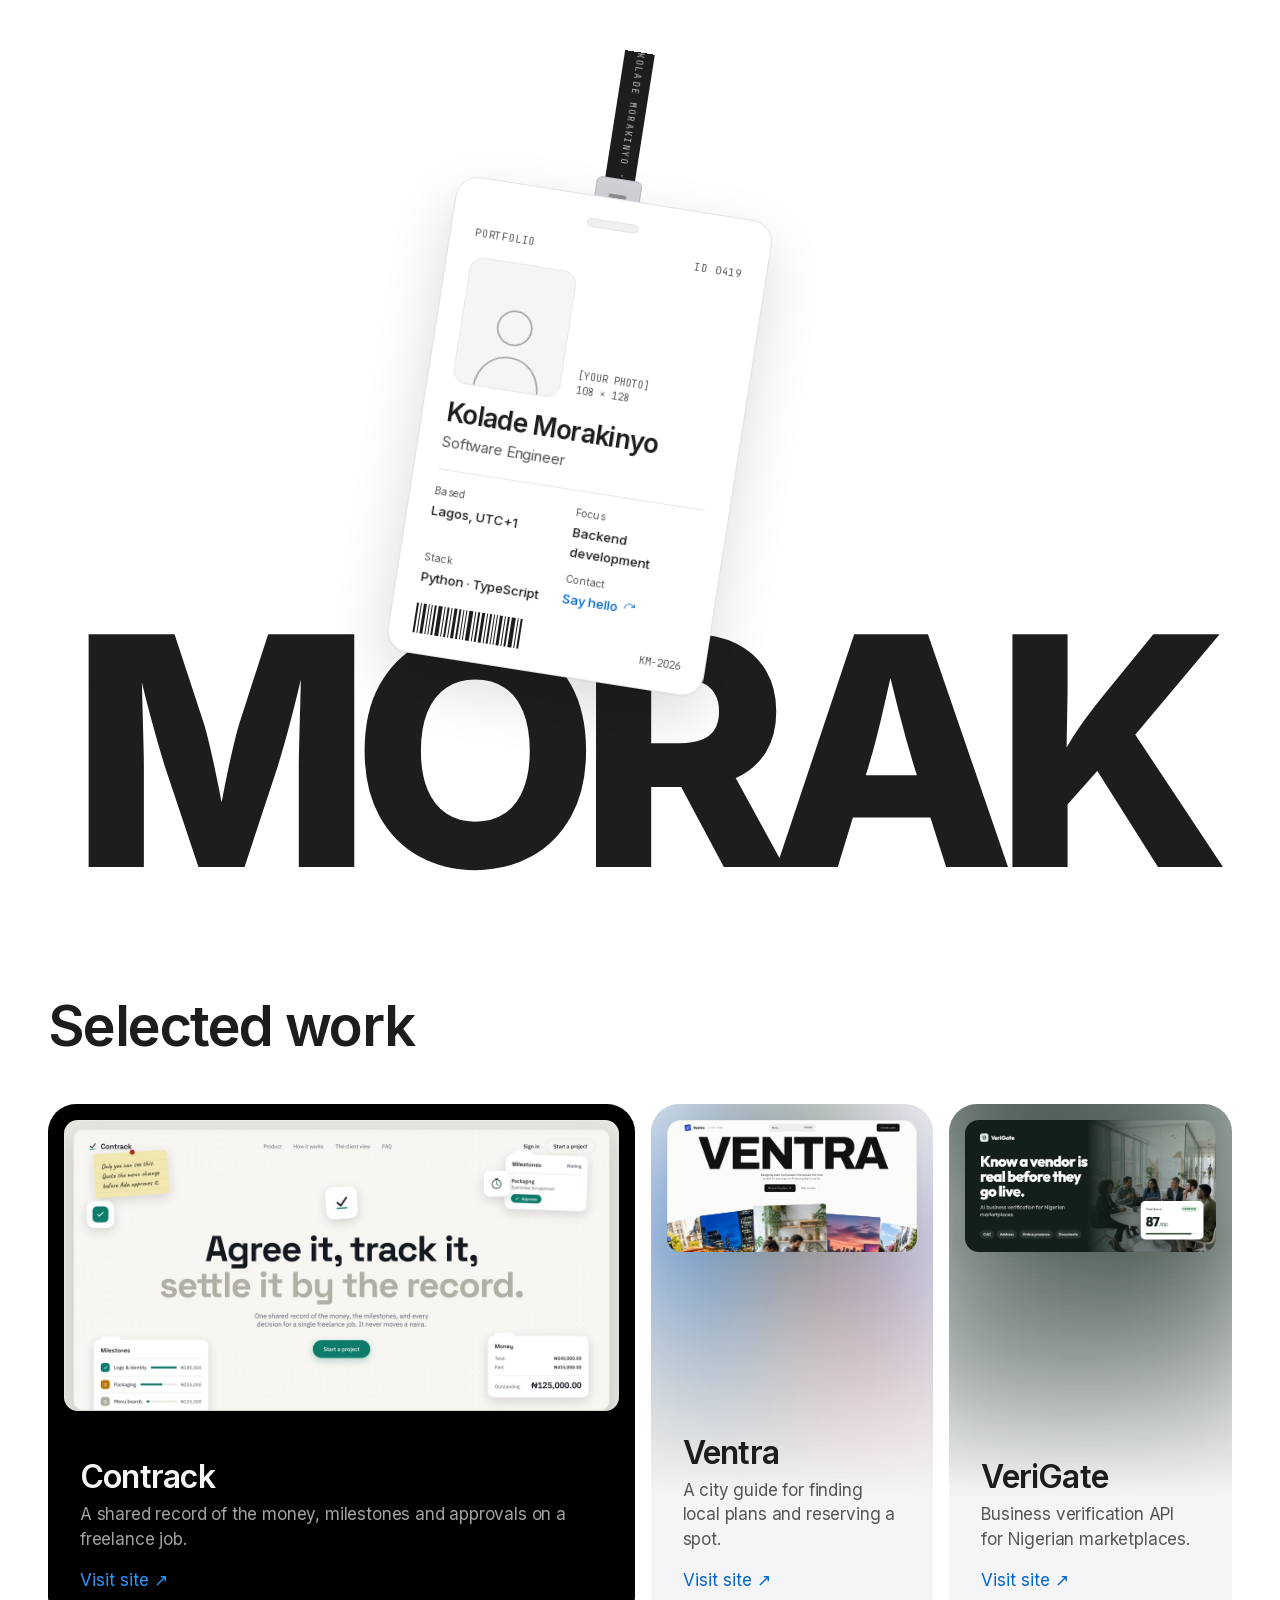
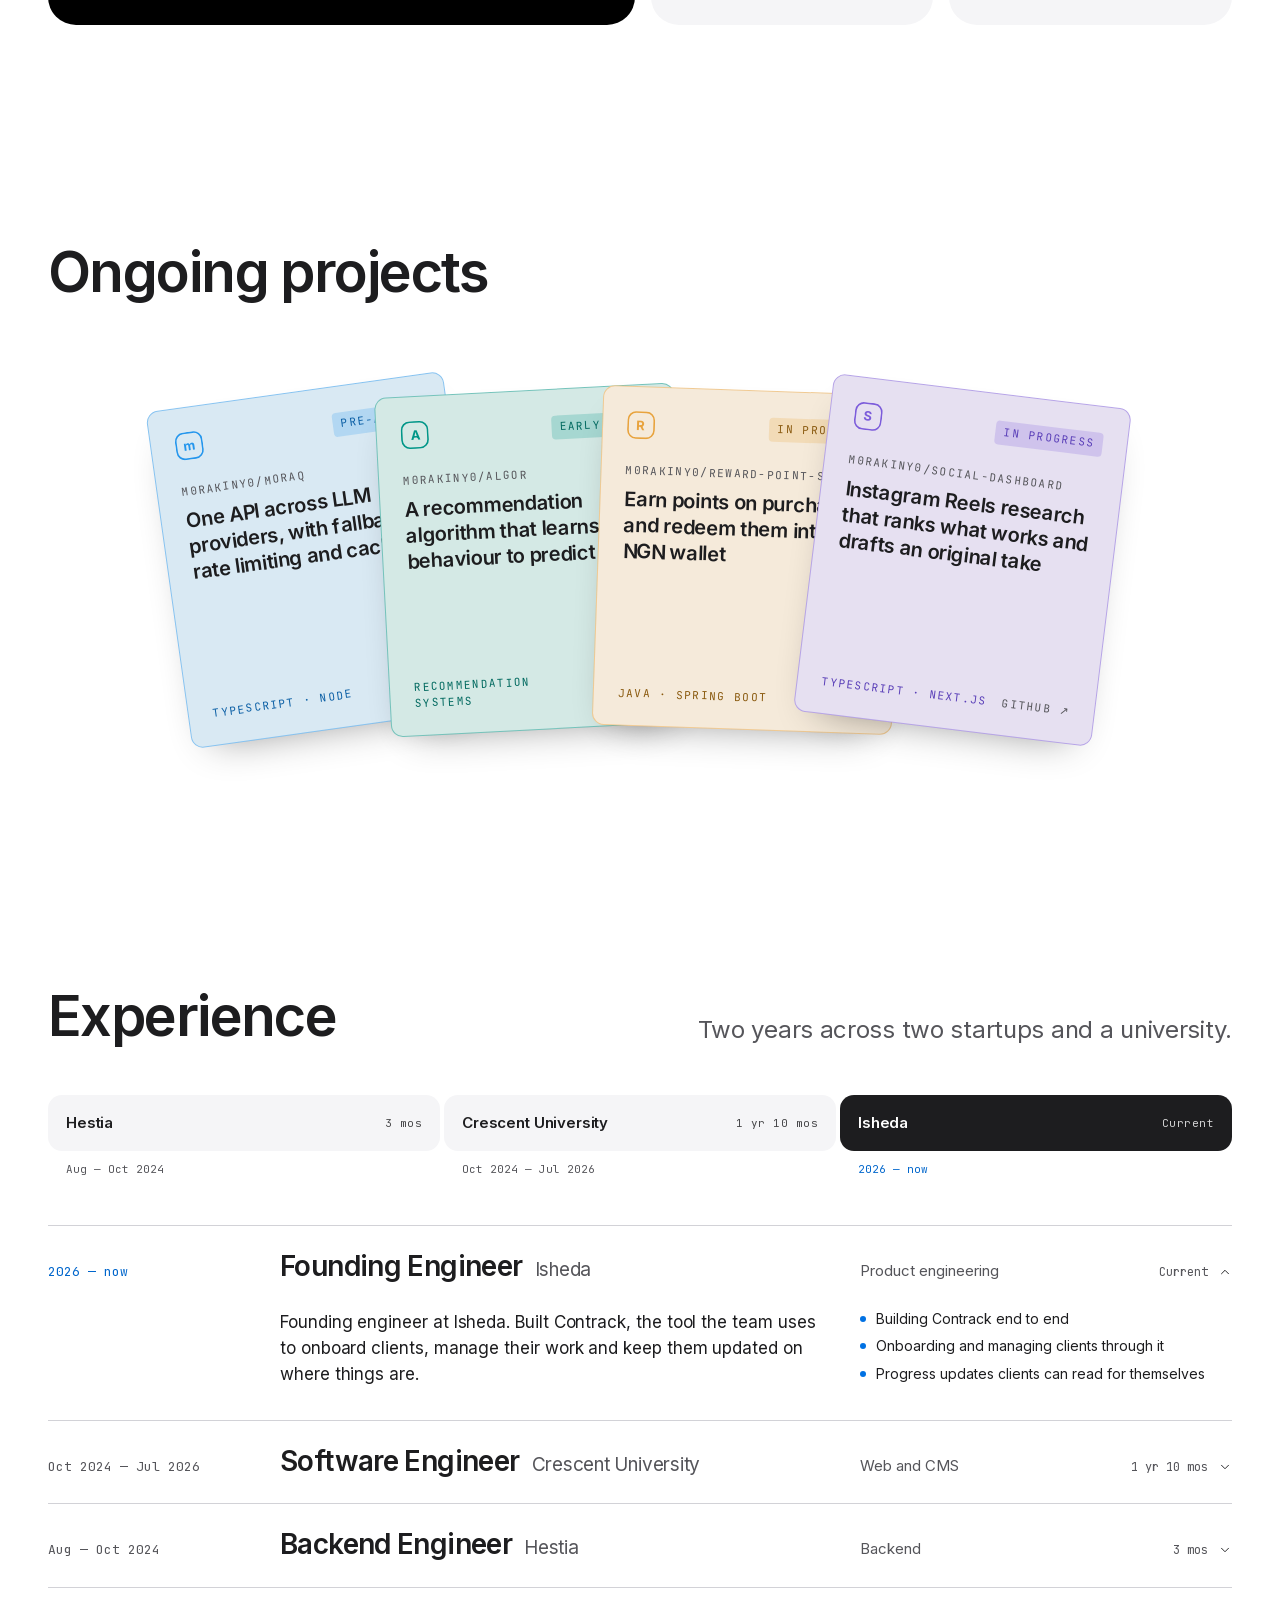
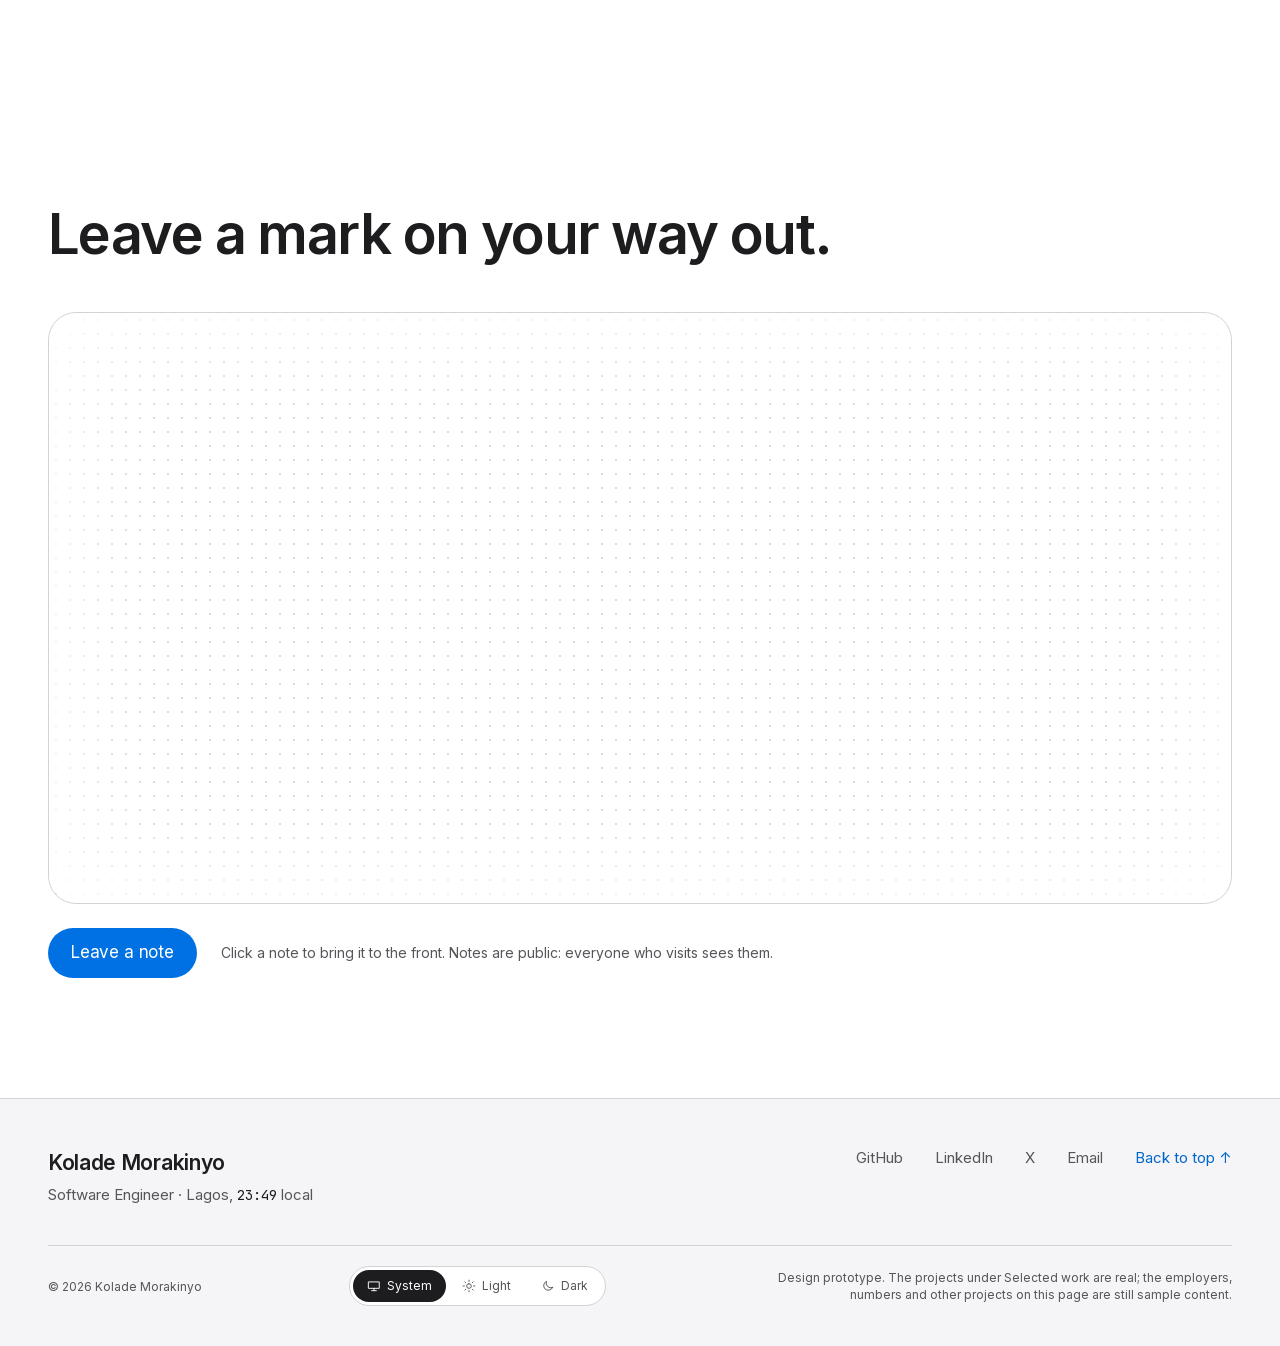
==== commit ee9f0ecb: "Deploy the portfolio at ed58879: dark mode Co-Authored-By: Claude Opus 5.5 <noreply@anthropic.com>" ====
--- a/index.html
+++ b/index.html
@@ -1,4 +1,4 @@
-<!DOCTYPE html><html lang="en" class="inter_c3802f00-module__WxOB0q__variable jetbrains_mono_7a2528c8-module__Uqzr0G__variable antialiased"><head><meta charSet="utf-8"/><meta name="viewport" content="width=device-width, initial-scale=1"/><link rel="preload" href="/_next/static/media/70bc3e132a0a741e-s.p.3t6q91iet4nsy.woff2" as="font" crossorigin="" type="font/woff2"/><link rel="preload" href="/_next/static/media/83afe278b6a6bb3c-s.p.2bn3s6zvc0dyp.woff2" as="font" crossorigin="" type="font/woff2"/><link rel="stylesheet" href="/_next/static/chunks/0j2vezshl-83d.css" data-precedence="next"/><link rel="preload" as="script" fetchPriority="low" href="/_next/static/chunks/12aruqaur5huj.js"/><script src="/_next/static/chunks/08ti1km95vt_8.js" async=""></script><script src="/_next/static/chunks/4561u0v7ysn3r.js" async=""></script><script src="/_next/static/chunks/turbopack-11oxsdv9lh3ss.js" async=""></script><script src="/_next/static/chunks/3fntmmi971322.js" async="" crossorigin=""></script><script src="/_next/static/chunks/33_t16y4it_gd.js" async="" crossorigin=""></script><script src="/_next/static/chunks/2r5vhihn2xx7d.js" async="" crossorigin=""></script><meta name="next-size-adjust" content=""/><meta name="theme-color" content="#ffffff"/><title>Kolade Morakinyo — Software Engineer</title><meta name="description" content="Software engineer in Lagos building backend systems with Python and TypeScript. See selected work and get in touch."/><meta property="og:title" content="Kolade Morakinyo — Software Engineer"/><meta property="og:description" content="Software engineer in Lagos building backend systems with Python and TypeScript. See selected work and get in touch."/><meta property="og:image" content="https://morak.me/opengraph-image.png?opengraph-image.0bjltsgwmwt5p.png"/><meta property="og:image:type" content="image/png"/><meta property="og:image:width" content="1200"/><meta property="og:image:height" content="630"/><meta property="og:image:alt" content="Kolade Morakinyo&#x27;s ID badge hanging on its lanyard in front of the word MORAK"/><meta name="twitter:card" content="summary_large_image"/><meta name="twitter:title" content="Kolade Morakinyo — Software Engineer"/><meta name="twitter:description" content="Software engineer in Lagos building backend systems with Python and TypeScript. See selected work and get in touch."/><meta name="twitter:image" content="https://morak.me/twitter-image.png?twitter-image.0bjltsgwmwt5p.png"/><meta name="twitter:image:alt" content="Kolade Morakinyo&#x27;s ID badge hanging on its lanyard in front of the word MORAK"/><meta name="twitter:image:type" content="image/png"/><meta name="twitter:image:width" content="1200"/><meta name="twitter:image:height" content="630"/><link rel="icon" href="/favicon.ico?favicon.2vob68tjqpejf.ico" sizes="256x256" type="image/x-icon"/><script src="/_next/static/chunks/0cz1d0mv5g_q7.js" noModule=""></script></head><body class="min-h-full"><div hidden=""><!--$--><!--/$--></div><div hidden=""><!--
+<!DOCTYPE html><html lang="en" class="inter_c3802f00-module__WxOB0q__variable jetbrains_mono_7a2528c8-module__Uqzr0G__variable antialiased"><head><meta charSet="utf-8"/><meta name="viewport" content="width=device-width, initial-scale=1"/><link rel="preload" href="/_next/static/media/70bc3e132a0a741e-s.p.3t6q91iet4nsy.woff2" as="font" crossorigin="" type="font/woff2"/><link rel="preload" href="/_next/static/media/83afe278b6a6bb3c-s.p.2bn3s6zvc0dyp.woff2" as="font" crossorigin="" type="font/woff2"/><link rel="stylesheet" href="/_next/static/chunks/1gzhfop_ft2xk.css" data-precedence="next"/><link rel="preload" as="script" fetchPriority="low" href="/_next/static/chunks/12aruqaur5huj.js"/><script src="/_next/static/chunks/08ti1km95vt_8.js" async=""></script><script src="/_next/static/chunks/4561u0v7ysn3r.js" async=""></script><script src="/_next/static/chunks/turbopack-11oxsdv9lh3ss.js" async=""></script><script src="/_next/static/chunks/3fntmmi971322.js" async="" crossorigin=""></script><script src="/_next/static/chunks/3rnai0lnp2wu6.js" async="" crossorigin=""></script><script src="/_next/static/chunks/2r5vhihn2xx7d.js" async="" crossorigin=""></script><meta name="next-size-adjust" content=""/><meta name="theme-color" content="#ffffff" media="(prefers-color-scheme: light)"/><meta name="theme-color" content="#111113" media="(prefers-color-scheme: dark)"/><title>Kolade Morakinyo — Software Engineer</title><meta name="description" content="Software engineer in Lagos building backend systems with Python and TypeScript. See selected work and get in touch."/><meta property="og:title" content="Kolade Morakinyo — Software Engineer"/><meta property="og:description" content="Software engineer in Lagos building backend systems with Python and TypeScript. See selected work and get in touch."/><meta property="og:image" content="https://morak.me/opengraph-image.png?opengraph-image.0bjltsgwmwt5p.png"/><meta property="og:image:type" content="image/png"/><meta property="og:image:width" content="1200"/><meta property="og:image:height" content="630"/><meta property="og:image:alt" content="Kolade Morakinyo&#x27;s ID badge hanging on its lanyard in front of the word MORAK"/><meta name="twitter:card" content="summary_large_image"/><meta name="twitter:title" content="Kolade Morakinyo — Software Engineer"/><meta name="twitter:description" content="Software engineer in Lagos building backend systems with Python and TypeScript. See selected work and get in touch."/><meta name="twitter:image" content="https://morak.me/twitter-image.png?twitter-image.0bjltsgwmwt5p.png"/><meta name="twitter:image:alt" content="Kolade Morakinyo&#x27;s ID badge hanging on its lanyard in front of the word MORAK"/><meta name="twitter:image:type" content="image/png"/><meta name="twitter:image:width" content="1200"/><meta name="twitter:image:height" content="630"/><link rel="icon" href="/favicon.ico?favicon.2vob68tjqpejf.ico" sizes="256x256" type="image/x-icon"/><script>try{var t=localStorage.getItem("theme");if(t==="light"||t==="dark")document.documentElement.dataset.theme=t}catch(e){}</script><script src="/_next/static/chunks/0cz1d0mv5g_q7.js" noModule=""></script></head><body class="min-h-full"><div hidden=""><!--$--><!--/$--></div><div hidden=""><!--
   THESIS: A portfolio judged the way hardware is judged, one claim, one
   demonstration, then specifications. It refuses the engineer portfolio default
   of a card grid of repositories under a terminal green header.
@@ -20,4 +20,4 @@
 
   FINISH: unreviewed and undocumented is unfinished; this build ends with the
   finish review, the verdict, and DESIGN.md.
---></div><main><section id="top" class="relative isolate h-[728px] overflow-hidden bg-paper md:h-[100svh] md:min-h-[760px]"><h1 class="sr-only">Kolade Morakinyo<!-- -->, <!-- -->Software Engineer</h1><p aria-hidden="true" class="hero-wordmark pointer-events-none absolute inset-x-0 bottom-[2vh] z-0 text-center select-none">MORAK</p><div class="absolute top-0 left-1/2 z-10 w-[320px] -translate-x-1/2"><div class="flex origin-[160px_0] flex-col items-center will-change-transform" style="transform:translateY(-780px) rotate(-3deg)"><div aria-hidden="true" class="badge-strap"><span>KOLADE MORAKINYO · KOLADE MORAKINYO · KOLADE MORAKINYO · </span></div><div aria-hidden="true" class="badge-clip"><span></span></div><article aria-label="Kolade Morakinyo&#x27;s ID card. Drag it to swing." class="badge-flip" data-flipped="false"><div class="badge-flipper"><div class="badge-card"><div class="flex justify-center"><span aria-hidden="true" class="badge-slot"></span></div><div class="flex items-center justify-between font-mono text-[10px] tracking-[0.08em] text-ink-soft"><span>PORTFOLIO</span><span>ID 0419</span></div><div class="flex items-end gap-4"><div class="flex h-32 w-[108px] shrink-0 items-end justify-center overflow-hidden rounded-[14px] border border-[#e8e8ed] bg-paper-alt"><svg width="80" height="96" viewBox="0 0 80 96" fill="none" aria-hidden="true"><circle cx="40" cy="34" r="17" stroke="#a1a1a6" stroke-width="1.6"></circle><path d="M8 96c2-20 15-32 32-32s30 12 32 32" stroke="#a1a1a6" stroke-width="1.6" stroke-linecap="round"></path></svg></div><p class="pb-1 font-mono text-[10px] leading-normal text-ink-soft">[YOUR PHOTO]<br/>108 × 128</p></div><div class="flex flex-col gap-1"><h2 class="text-[26px] leading-[1.1] font-semibold tracking-[-0.025em]">Kolade Morakinyo</h2><p class="text-[15px] tracking-[-0.01em] text-ink-soft">Software Engineer</p></div><dl class="grid grid-cols-2 gap-x-4 gap-y-2.5 border-t border-[#e8e8ed] pt-3.5"><div><dt class="text-[10px] tracking-[0.04em] text-ink-soft">Based</dt><dd class="mt-[3px] text-[13px] font-medium">Lagos, UTC+1</dd></div><div><dt class="text-[10px] tracking-[0.04em] text-ink-soft">Focus</dt><dd class="mt-[3px] text-[13px] font-medium">Backend development</dd></div><div><dt class="text-[10px] tracking-[0.04em] text-ink-soft">Stack</dt><dd class="mt-[3px] text-[13px] font-medium">Python · TypeScript</dd></div><div><dt class="text-[10px] tracking-[0.04em] text-ink-soft">Contact</dt><dd class="mt-[3px] text-[13px] font-medium"><button type="button" class="-my-3 inline-flex cursor-pointer items-center gap-[5px] py-3 text-link hover:underline">Say hello<svg viewBox="0 0 24 24" width="13" height="13" fill="none" stroke="currentColor" stroke-width="1.6" stroke-linecap="round" stroke-linejoin="round" aria-hidden="true" focusable="false"><path d="M3 12a9 9 0 0 1 15.5-6.2L21 8"></path><path d="M21 3v5h-5"></path></svg></button></dd></div></dl><div class="mt-auto flex items-end justify-between"><div aria-hidden="true" class="flex h-[30px] items-stretch gap-[2px]"><span class="bg-ink" style="width:2px"></span><span class="bg-ink" style="width:1px"></span><span class="bg-ink" style="width:3px"></span><span class="bg-ink" style="width:1px"></span><span class="bg-ink" style="width:1px"></span><span class="bg-ink" style="width:2px"></span><span class="bg-ink" style="width:4px"></span><span class="bg-ink" style="width:1px"></span><span class="bg-ink" style="width:2px"></span><span class="bg-ink" style="width:1px"></span><span class="bg-ink" style="width:3px"></span><span class="bg-ink" style="width:2px"></span><span class="bg-ink" style="width:1px"></span><span class="bg-ink" style="width:1px"></span><span class="bg-ink" style="width:4px"></span><span class="bg-ink" style="width:1px"></span><span class="bg-ink" style="width:2px"></span><span class="bg-ink" style="width:3px"></span><span class="bg-ink" style="width:1px"></span><span class="bg-ink" style="width:2px"></span><span class="bg-ink" style="width:1px"></span><span class="bg-ink" style="width:1px"></span><span class="bg-ink" style="width:3px"></span><span class="bg-ink" style="width:1px"></span><span class="bg-ink" style="width:2px"></span><span class="bg-ink" style="width:4px"></span><span class="bg-ink" style="width:1px"></span><span class="bg-ink" style="width:2px"></span></div><span class="font-mono text-[10px] text-ink-soft">KM-2026</span></div></div><div class="badge-card badge-back" inert=""><div class="flex justify-center"><span aria-hidden="true" class="badge-slot"></span></div><div class="flex items-center justify-between font-mono text-[10px] tracking-[0.08em] text-ink-soft"><span>CONTACT</span><span>ID 0419</span></div><div class="flex flex-col gap-1"><h2 class="text-[26px] leading-[1.1] font-semibold tracking-[-0.025em]">Say hello</h2><p class="text-[15px] tracking-[-0.01em] text-ink-soft">Find me on any of these.</p></div><ul class="-mx-2.5 flex flex-col border-t border-[#e8e8ed] pt-1.5"><li><a href="https://github.com/M0RAKINY0" target="_blank" rel="noopener noreferrer" class="flex min-h-[50px] items-center gap-3 rounded-xl px-2.5 hover:bg-paper-alt"><svg viewBox="0 0 24 24" width="20" height="20" fill="none" stroke="currentColor" stroke-width="1.6" stroke-linecap="round" stroke-linejoin="round" aria-hidden="true" focusable="false"><path d="M15 22v-4a4.8 4.8 0 0 0-1-3.5c3 0 6-2 6-5.5.08-1.25-.27-2.48-1-3.5.28-1.15.28-2.35 0-3.5 0 0-1 0-3 1.5-2.64-.5-5.36-.5-8 0C6 2 5 2 5 2c-.3 1.15-.3 2.35 0 3.5A5.4 5.4 0 0 0 4 9c0 3.5 3 5.5 6 5.5-.39.49-.68 1.05-.85 1.65-.17.6-.22 1.23-.15 1.85v4"></path><path d="M9 18c-4.51 2-5-2-7-2"></path></svg><span class="flex min-w-0 flex-1 flex-col"><span class="text-[15px] font-medium">GitHub</span><span class="truncate font-mono text-[11px] text-ink-soft">M0RAKINY0</span></span><span aria-hidden="true" class="text-[15px] text-link">↗</span></a></li><li><a href="https://www.linkedin.com/in/abdul-lateef-kolade-471864286/" target="_blank" rel="noopener noreferrer" class="flex min-h-[50px] items-center gap-3 rounded-xl px-2.5 hover:bg-paper-alt"><svg viewBox="0 0 24 24" width="20" height="20" fill="none" stroke="currentColor" stroke-width="1.6" stroke-linecap="round" stroke-linejoin="round" aria-hidden="true" focusable="false"><path d="M16 8a6 6 0 0 1 6 6v7h-4v-7a2 2 0 0 0-4 0v7h-4v-7a6 6 0 0 1 6-6z"></path><rect width="4" height="12" x="2" y="9"></rect><circle cx="4" cy="4" r="2"></circle></svg><span class="flex min-w-0 flex-1 flex-col"><span class="text-[15px] font-medium">LinkedIn</span><span class="truncate font-mono text-[11px] text-ink-soft">Abdul-Lateef Kolade</span></span><span aria-hidden="true" class="text-[15px] text-link">↗</span></a></li><li><a href="https://x.com/moraqqx" target="_blank" rel="noopener noreferrer" class="flex min-h-[50px] items-center gap-3 rounded-xl px-2.5 hover:bg-paper-alt"><svg viewBox="0 0 24 24" width="20" height="20" fill="none" stroke="currentColor" stroke-width="1.6" stroke-linecap="round" stroke-linejoin="round" aria-hidden="true" focusable="false"><path d="M4 4l11.7 16H20L8.3 4z"></path><path d="M4 20l6.8-6.8M13.2 10.8 20 4"></path></svg><span class="flex min-w-0 flex-1 flex-col"><span class="text-[15px] font-medium">X</span><span class="truncate font-mono text-[11px] text-ink-soft">@moraqqx</span></span><span aria-hidden="true" class="text-[15px] text-link">↗</span></a></li><li><a href="mailto:morakinyokolade43@gmail.com" class="flex min-h-[50px] items-center gap-3 rounded-xl px-2.5 hover:bg-paper-alt"><svg viewBox="0 0 24 24" width="20" height="20" fill="none" stroke="currentColor" stroke-width="1.6" stroke-linecap="round" stroke-linejoin="round" aria-hidden="true" focusable="false"><rect x="3" y="5.4" width="18" height="13.2" rx="3"></rect><path d="m4.6 8 6.3 4.4a2 2 0 0 0 2.2 0L19.4 8"></path></svg><span class="flex min-w-0 flex-1 flex-col"><span class="text-[15px] font-medium">Email</span><span class="truncate font-mono text-[11px] text-ink-soft">morakinyokolade43@gmail.com</span></span><span aria-hidden="true" class="text-[15px] text-link">→</span></a></li></ul><div class="mt-auto flex items-center justify-between"><button type="button" class="-my-2 inline-flex min-h-11 cursor-pointer items-center gap-1.5 text-[13px] font-medium text-link hover:underline"><svg viewBox="0 0 24 24" width="13" height="13" fill="none" stroke="currentColor" stroke-width="1.6" stroke-linecap="round" stroke-linejoin="round" aria-hidden="true" focusable="false"><path d="M21 12a9 9 0 0 1-15.5 6.2L3 16"></path><path d="M3 21v-5h5"></path></svg>Flip back</button><span class="font-mono text-[10px] text-ink-soft">KM-2026</span></div></div></div></article></div></div></section><section id="work" class="section"><div class="section-head" data-reveal="true"><h2 class="t-title">Selected work</h2></div><div data-reveal="true" data-reveal-delay="70"><div class="work-row" style="--work-cols:83fr 40fr 40fr"><article class="work-card" data-open="true"><div aria-hidden="true" class="work-glow"><div style="background:radial-gradient(65% 32% at 50% 48%, rgb(14 124 107 / 0.7), transparent)"></div></div><div class="work-shot"><img alt="The Contrack landing page" loading="lazy" width="1200" height="630" decoding="async" data-nimg="1" style="color:transparent" src="/work/contrack-og.jpg"/></div><div aria-hidden="true" class="work-gap"></div><div class="flex flex-col gap-2"><h3 class="work-name">Contrack</h3><p class="work-claim">A shared record of the money, milestones and approvals on a freelance job.</p><div class="pt-2 text-[17px]"><a href="https://contrack-theta.vercel.app/" target="_blank" rel="noopener noreferrer" class="work-link">Visit site ↗</a></div></div></article><article class="work-card" data-open="false"><div aria-hidden="true" class="work-glow"><div style="background:url(/work/ventra-glow.jpg) center / 100% 100% no-repeat"></div></div><div class="work-shot"><img alt="The Ventra landing page" loading="lazy" width="1200" height="630" decoding="async" data-nimg="1" style="color:transparent" src="/work/ventra-og.jpg"/></div><div aria-hidden="true" class="work-gap"></div><div class="flex flex-col gap-2"><h3 class="work-name">Ventra</h3><p class="work-claim">A city guide for finding local plans and reserving a spot.</p><div class="pt-2 text-[17px]"><a href="https://ventra-frontend-kappa.vercel.app/" target="_blank" rel="noopener noreferrer" class="work-link">Visit site ↗</a></div></div></article><article class="work-card" data-open="false"><div aria-hidden="true" class="work-glow"><div style="background:url(/work/verigate-og.jpg) center bottom / cover no-repeat"></div></div><div class="work-shot"><img alt="The VeriGate landing page" loading="lazy" width="1200" height="630" decoding="async" data-nimg="1" style="color:transparent" src="/work/verigate-og.jpg"/></div><div aria-hidden="true" class="work-gap"></div><div class="flex flex-col gap-2"><h3 class="work-name">VeriGate</h3><p class="work-claim">Business verification API for Nigerian marketplaces.</p><div class="pt-2 text-[17px]"><a href="https://verigate-roan.vercel.app/" target="_blank" rel="noopener noreferrer" class="work-link">Visit site ↗</a></div></div></article></div></div></section><section id="ongoing" class="section"><div class="section-head" data-reveal="true"><h2 class="t-title">Ongoing projects</h2></div><div class="relative hidden h-[420px] items-center justify-center md:flex" data-reveal="true" data-reveal-delay="70"><div class="absolute h-[340px] w-[300px] transition-transform duration-300 ease-out motion-reduce:transition-none" style="transform:translateX(-322.5px) translateY(0px) rotate(-8deg);z-index:0"><a href="https://github.com/M0RAKINY0/moraq" target="_blank" rel="noopener noreferrer" aria-label="moraq on GitHub: One API across LLM providers, with fallbacks, rate limiting and caching. Pre-alpha." class="flex h-full w-full flex-col rounded-xl border p-6 shadow-[0_18px_40px_-24px_rgba(0,0,0,0.45)]" style="background-color:color-mix(in srgb, #2496ED 14%, #f7f6f4);border-color:color-mix(in srgb, #2496ED 45%, transparent)"><div class="flex items-center justify-between"><svg width="28" height="28" viewBox="0 0 28 28" fill="none" aria-hidden="true"><rect x="1" y="1" width="26" height="26" rx="8" stroke="#2496ED" stroke-width="1.6"></rect><text x="14" y="18.5" text-anchor="middle" fill="#2496ED" font-size="13" font-weight="700">m</text></svg><span class="mono-label rounded-[4px] px-2 py-1" style="color:#0b5fa5;background-color:color-mix(in srgb, #2496ED 22%, transparent)">Pre-alpha</span></div><p class="mono-label mt-6 text-ink-soft">M0RAKINY0/moraq</p><h3 class="mt-2 text-xl leading-[1.3] font-semibold tracking-[-0.015em]">One API across LLM providers, with fallbacks, rate limiting and caching</h3><p class="mono-label mt-auto flex justify-between gap-3 pt-6 text-ink-soft"><span style="color:#0b5fa5">TypeScript · Node</span><span>GitHub ↗</span></p></a></div><div class="absolute h-[340px] w-[300px] transition-transform duration-300 ease-out motion-reduce:transition-none" style="transform:translateX(-107.5px) translateY(0px) rotate(-3deg);z-index:1"><a href="https://github.com/M0RAKINY0/algor" target="_blank" rel="noopener noreferrer" aria-label="Algor on GitHub: A recommendation algorithm that learns from behaviour to predict taste. Early days." class="flex h-full w-full flex-col rounded-xl border p-6 shadow-[0_18px_40px_-24px_rgba(0,0,0,0.45)]" style="background-color:color-mix(in srgb, #009688 14%, #f7f6f4);border-color:color-mix(in srgb, #009688 45%, transparent)"><div class="flex items-center justify-between"><svg width="28" height="28" viewBox="0 0 28 28" fill="none" aria-hidden="true"><rect x="1" y="1" width="26" height="26" rx="8" stroke="#009688" stroke-width="1.6"></rect><text x="14" y="18.5" text-anchor="middle" fill="#009688" font-size="13" font-weight="700">A</text></svg><span class="mono-label rounded-[4px] px-2 py-1" style="color:#00695f;background-color:color-mix(in srgb, #009688 22%, transparent)">Early days</span></div><p class="mono-label mt-6 text-ink-soft">M0RAKINY0/algor</p><h3 class="mt-2 text-xl leading-[1.3] font-semibold tracking-[-0.015em]">A recommendation algorithm that learns from behaviour to predict taste</h3><p class="mono-label mt-auto flex justify-between gap-3 pt-6 text-ink-soft"><span style="color:#00695f">Recommendation systems</span><span>GitHub ↗</span></p></a></div><div class="absolute h-[340px] w-[300px] transition-transform duration-300 ease-out motion-reduce:transition-none" style="transform:translateX(107.5px) translateY(0px) rotate(2deg);z-index:2"><a href="https://github.com/M0RAKINY0/reward-point-system" target="_blank" rel="noopener noreferrer" aria-label="Reward Point System on GitHub: Earn points on purchases and redeem them into an NGN wallet. In progress." class="flex h-full w-full flex-col rounded-xl border p-6 shadow-[0_18px_40px_-24px_rgba(0,0,0,0.45)]" style="background-color:color-mix(in srgb, #E8A33D 14%, #f7f6f4);border-color:color-mix(in srgb, #E8A33D 45%, transparent)"><div class="flex items-center justify-between"><svg width="28" height="28" viewBox="0 0 28 28" fill="none" aria-hidden="true"><rect x="1" y="1" width="26" height="26" rx="8" stroke="#E8A33D" stroke-width="1.6"></rect><text x="14" y="18.5" text-anchor="middle" fill="#E8A33D" font-size="13" font-weight="700">R</text></svg><span class="mono-label rounded-[4px] px-2 py-1" style="color:#8a5a0f;background-color:color-mix(in srgb, #E8A33D 22%, transparent)">In progress</span></div><p class="mono-label mt-6 text-ink-soft">M0RAKINY0/reward-point-system</p><h3 class="mt-2 text-xl leading-[1.3] font-semibold tracking-[-0.015em]">Earn points on purchases and redeem them into an NGN wallet</h3><p class="mono-label mt-auto flex justify-between gap-3 pt-6 text-ink-soft"><span style="color:#8a5a0f">Java · Spring Boot</span><span>GitHub ↗</span></p></a></div><div class="absolute h-[340px] w-[300px] transition-transform duration-300 ease-out motion-reduce:transition-none" style="transform:translateX(322.5px) translateY(0px) rotate(7deg);z-index:3"><a href="https://github.com/M0RAKINY0/Social-dashboard" target="_blank" rel="noopener noreferrer" aria-label="Social Dashboard on GitHub: Instagram Reels research that ranks what works and drafts an original take. In progress." class="flex h-full w-full flex-col rounded-xl border p-6 shadow-[0_18px_40px_-24px_rgba(0,0,0,0.45)]" style="background-color:color-mix(in srgb, #7C5CDB 14%, #f7f6f4);border-color:color-mix(in srgb, #7C5CDB 45%, transparent)"><div class="flex items-center justify-between"><svg width="28" height="28" viewBox="0 0 28 28" fill="none" aria-hidden="true"><rect x="1" y="1" width="26" height="26" rx="8" stroke="#7C5CDB" stroke-width="1.6"></rect><text x="14" y="18.5" text-anchor="middle" fill="#7C5CDB" font-size="13" font-weight="700">S</text></svg><span class="mono-label rounded-[4px] px-2 py-1" style="color:#5a3fb8;background-color:color-mix(in srgb, #7C5CDB 22%, transparent)">In progress</span></div><p class="mono-label mt-6 text-ink-soft">M0RAKINY0/Social-dashboard</p><h3 class="mt-2 text-xl leading-[1.3] font-semibold tracking-[-0.015em]">Instagram Reels research that ranks what works and drafts an original take</h3><p class="mono-label mt-auto flex justify-between gap-3 pt-6 text-ink-soft"><span style="color:#5a3fb8">TypeScript · Next.js</span><span>GitHub ↗</span></p></a></div></div><div class="-mx-6 flex snap-x snap-mandatory gap-4 overflow-x-auto overscroll-x-contain px-6 pb-4 [scrollbar-width:none] md:hidden"><div class="h-[340px] w-[80vw] max-w-[312px] shrink-0 snap-center"><a href="https://github.com/M0RAKINY0/moraq" target="_blank" rel="noopener noreferrer" aria-label="moraq on GitHub: One API across LLM providers, with fallbacks, rate limiting and caching. Pre-alpha." class="flex h-full w-full flex-col rounded-xl border p-6 shadow-[0_18px_40px_-24px_rgba(0,0,0,0.45)]" style="background-color:color-mix(in srgb, #2496ED 14%, #f7f6f4);border-color:color-mix(in srgb, #2496ED 45%, transparent)"><div class="flex items-center justify-between"><svg width="28" height="28" viewBox="0 0 28 28" fill="none" aria-hidden="true"><rect x="1" y="1" width="26" height="26" rx="8" stroke="#2496ED" stroke-width="1.6"></rect><text x="14" y="18.5" text-anchor="middle" fill="#2496ED" font-size="13" font-weight="700">m</text></svg><span class="mono-label rounded-[4px] px-2 py-1" style="color:#0b5fa5;background-color:color-mix(in srgb, #2496ED 22%, transparent)">Pre-alpha</span></div><p class="mono-label mt-6 text-ink-soft">M0RAKINY0/moraq</p><h3 class="mt-2 text-xl leading-[1.3] font-semibold tracking-[-0.015em]">One API across LLM providers, with fallbacks, rate limiting and caching</h3><p class="mono-label mt-auto flex justify-between gap-3 pt-6 text-ink-soft"><span style="color:#0b5fa5">TypeScript · Node</span><span>GitHub ↗</span></p></a></div><div class="h-[340px] w-[80vw] max-w-[312px] shrink-0 snap-center"><a href="https://github.com/M0RAKINY0/algor" target="_blank" rel="noopener noreferrer" aria-label="Algor on GitHub: A recommendation algorithm that learns from behaviour to predict taste. Early days." class="flex h-full w-full flex-col rounded-xl border p-6 shadow-[0_18px_40px_-24px_rgba(0,0,0,0.45)]" style="background-color:color-mix(in srgb, #009688 14%, #f7f6f4);border-color:color-mix(in srgb, #009688 45%, transparent)"><div class="flex items-center justify-between"><svg width="28" height="28" viewBox="0 0 28 28" fill="none" aria-hidden="true"><rect x="1" y="1" width="26" height="26" rx="8" stroke="#009688" stroke-width="1.6"></rect><text x="14" y="18.5" text-anchor="middle" fill="#009688" font-size="13" font-weight="700">A</text></svg><span class="mono-label rounded-[4px] px-2 py-1" style="color:#00695f;background-color:color-mix(in srgb, #009688 22%, transparent)">Early days</span></div><p class="mono-label mt-6 text-ink-soft">M0RAKINY0/algor</p><h3 class="mt-2 text-xl leading-[1.3] font-semibold tracking-[-0.015em]">A recommendation algorithm that learns from behaviour to predict taste</h3><p class="mono-label mt-auto flex justify-between gap-3 pt-6 text-ink-soft"><span style="color:#00695f">Recommendation systems</span><span>GitHub ↗</span></p></a></div><div class="h-[340px] w-[80vw] max-w-[312px] shrink-0 snap-center"><a href="https://github.com/M0RAKINY0/reward-point-system" target="_blank" rel="noopener noreferrer" aria-label="Reward Point System on GitHub: Earn points on purchases and redeem them into an NGN wallet. In progress." class="flex h-full w-full flex-col rounded-xl border p-6 shadow-[0_18px_40px_-24px_rgba(0,0,0,0.45)]" style="background-color:color-mix(in srgb, #E8A33D 14%, #f7f6f4);border-color:color-mix(in srgb, #E8A33D 45%, transparent)"><div class="flex items-center justify-between"><svg width="28" height="28" viewBox="0 0 28 28" fill="none" aria-hidden="true"><rect x="1" y="1" width="26" height="26" rx="8" stroke="#E8A33D" stroke-width="1.6"></rect><text x="14" y="18.5" text-anchor="middle" fill="#E8A33D" font-size="13" font-weight="700">R</text></svg><span class="mono-label rounded-[4px] px-2 py-1" style="color:#8a5a0f;background-color:color-mix(in srgb, #E8A33D 22%, transparent)">In progress</span></div><p class="mono-label mt-6 text-ink-soft">M0RAKINY0/reward-point-system</p><h3 class="mt-2 text-xl leading-[1.3] font-semibold tracking-[-0.015em]">Earn points on purchases and redeem them into an NGN wallet</h3><p class="mono-label mt-auto flex justify-between gap-3 pt-6 text-ink-soft"><span style="color:#8a5a0f">Java · Spring Boot</span><span>GitHub ↗</span></p></a></div><div class="h-[340px] w-[80vw] max-w-[312px] shrink-0 snap-center"><a href="https://github.com/M0RAKINY0/Social-dashboard" target="_blank" rel="noopener noreferrer" aria-label="Social Dashboard on GitHub: Instagram Reels research that ranks what works and drafts an original take. In progress." class="flex h-full w-full flex-col rounded-xl border p-6 shadow-[0_18px_40px_-24px_rgba(0,0,0,0.45)]" style="background-color:color-mix(in srgb, #7C5CDB 14%, #f7f6f4);border-color:color-mix(in srgb, #7C5CDB 45%, transparent)"><div class="flex items-center justify-between"><svg width="28" height="28" viewBox="0 0 28 28" fill="none" aria-hidden="true"><rect x="1" y="1" width="26" height="26" rx="8" stroke="#7C5CDB" stroke-width="1.6"></rect><text x="14" y="18.5" text-anchor="middle" fill="#7C5CDB" font-size="13" font-weight="700">S</text></svg><span class="mono-label rounded-[4px] px-2 py-1" style="color:#5a3fb8;background-color:color-mix(in srgb, #7C5CDB 22%, transparent)">In progress</span></div><p class="mono-label mt-6 text-ink-soft">M0RAKINY0/Social-dashboard</p><h3 class="mt-2 text-xl leading-[1.3] font-semibold tracking-[-0.015em]">Instagram Reels research that ranks what works and drafts an original take</h3><p class="mono-label mt-auto flex justify-between gap-3 pt-6 text-ink-soft"><span style="color:#5a3fb8">TypeScript · Next.js</span><span>GitHub ↗</span></p></a></div></div></section><section id="experience" class="section"><div class="section-head" data-reveal="true"><h2 class="t-title">Experience</h2><p class="t-lead text-ink-soft">Two years across two startups and a university.</p></div><div class="flex flex-col gap-2.5" data-reveal="true" data-reveal-delay="70"><div class="flex h-11 gap-[3px] md:h-14 md:gap-1"><button type="button" aria-label="Backend Engineer, Hestia, Aug — Oct 2024" aria-controls="_R_29btb_-2" class="timeline-seg" data-on="false" style="flex:1 1 0"><span class="truncate text-[15px] font-semibold tracking-[-0.01em] max-md:hidden">Hestia</span><span class="font-mono text-[11px] tracking-[0.04em] whitespace-nowrap opacity-80">3 mos</span></button><button type="button" aria-label="Software Engineer, Crescent University, Oct 2024 — Jul 2026" aria-controls="_R_29btb_-1" class="timeline-seg" data-on="false" style="flex:1 1 0"><span class="truncate text-[15px] font-semibold tracking-[-0.01em] max-md:hidden">Crescent University</span><span class="font-mono text-[11px] tracking-[0.04em] whitespace-nowrap opacity-80">1 yr 10 mos</span></button><button type="button" aria-label="Founding Engineer, Isheda, 2026 — now" aria-controls="_R_29btb_-0" class="timeline-seg" data-on="true" style="flex:1 1 0"><span class="truncate text-[15px] font-semibold tracking-[-0.01em] max-md:hidden">Isheda</span><span class="font-mono text-[11px] tracking-[0.04em] whitespace-nowrap opacity-80">Current</span></button></div><div aria-hidden="true" class="flex gap-[3px] font-mono text-[11px] text-ink-soft md:gap-1"><span class="flex-1 truncate md:px-[18px] "><span class="max-md:hidden">Aug — Oct 2024</span><span class="md:hidden">2024</span></span><span class="flex-1 truncate md:px-[18px] "><span class="max-md:hidden">Oct 2024 — Jul 2026</span><span class="md:hidden">2024 — 2026</span></span><span class="flex-1 truncate md:px-[18px] text-link"><span class="max-md:hidden">2026 — now</span><span class="md:hidden">2026 — now</span></span></div></div><ul class="border-t border-hairline" data-reveal="true" data-reveal-delay="140"><li class="border-b border-hairline"><button type="button" aria-expanded="true" aria-controls="_R_29btb_-0" class="xp-row group"><span class="font-mono text-xs md:text-[13px] text-link">2026 — now<span class="md:hidden"> · <!-- -->Current</span></span><span class="flex min-w-0 flex-col gap-1 md:flex-row md:items-baseline md:gap-3"><span class="text-[22px] leading-[1.15] font-semibold tracking-[-0.022em] transition-colors group-hover:text-link md:text-[28px]">Founding Engineer</span><span class="text-base tracking-[-0.012em] text-ink-soft md:text-[19px]">Isheda<span class="md:hidden"> · <!-- -->Product engineering</span></span></span><span class="text-[15px] text-ink-soft max-md:hidden">Product engineering</span><span class="flex items-center gap-2.5 justify-self-end font-mono text-xs text-ink-soft"><span class="whitespace-nowrap max-md:hidden">Current</span><svg width="14" height="14" viewBox="0 0 24 24" fill="none" aria-hidden="true" class="transition-transform duration-300 motion-reduce:transition-none rotate-180"><path d="M6 9l6 6 6-6" stroke="#1d1d1f" stroke-width="1.6" stroke-linecap="round" stroke-linejoin="round"></path></svg></span></button><div id="_R_29btb_-0" class="xp-panel"><span aria-hidden="true" class="max-md:hidden"></span><p class="t-body text-ink">Founding engineer at Isheda. Built Contrack, the tool the team uses to onboard clients, manage their work and keep them updated on where things are.</p><ul class="flex flex-col gap-2 md:col-span-2"><li class="flex items-baseline gap-2.5 text-sm leading-[1.4]"><span aria-hidden="true" class="size-1.5 shrink-0 -translate-y-0.5 rounded-full bg-action"></span>Building Contrack end to end</li><li class="flex items-baseline gap-2.5 text-sm leading-[1.4]"><span aria-hidden="true" class="size-1.5 shrink-0 -translate-y-0.5 rounded-full bg-action"></span>Onboarding and managing clients through it</li><li class="flex items-baseline gap-2.5 text-sm leading-[1.4]"><span aria-hidden="true" class="size-1.5 shrink-0 -translate-y-0.5 rounded-full bg-action"></span>Progress updates clients can read for themselves</li></ul></div></li><li class="border-b border-hairline"><button type="button" aria-expanded="false" aria-controls="_R_29btb_-1" class="xp-row group"><span class="font-mono text-xs md:text-[13px] text-ink-soft">Oct 2024 — Jul 2026<span class="md:hidden"> · <!-- -->1 yr 10 mos</span></span><span class="flex min-w-0 flex-col gap-1 md:flex-row md:items-baseline md:gap-3"><span class="text-[22px] leading-[1.15] font-semibold tracking-[-0.022em] transition-colors group-hover:text-link md:text-[28px]">Software Engineer</span><span class="text-base tracking-[-0.012em] text-ink-soft md:text-[19px]">Crescent University<span class="md:hidden"> · <!-- -->Web and CMS</span></span></span><span class="text-[15px] text-ink-soft max-md:hidden">Web and CMS</span><span class="flex items-center gap-2.5 justify-self-end font-mono text-xs text-ink-soft"><span class="whitespace-nowrap max-md:hidden">1 yr 10 mos</span><svg width="14" height="14" viewBox="0 0 24 24" fill="none" aria-hidden="true" class="transition-transform duration-300 motion-reduce:transition-none "><path d="M6 9l6 6 6-6" stroke="#1d1d1f" stroke-width="1.6" stroke-linecap="round" stroke-linejoin="round"></path></svg></span></button><div id="_R_29btb_-1" hidden="" class="xp-panel"><span aria-hidden="true" class="max-md:hidden"></span><p class="t-body text-ink">Part of the university&#x27;s web development team. Owned the custom CMS behind the university website: built it, ran it and was in charge of it until July 2026.</p><ul class="flex flex-col gap-2 md:col-span-2"><li class="flex items-baseline gap-2.5 text-sm leading-[1.4]"><span aria-hidden="true" class="size-1.5 shrink-0 -translate-y-0.5 rounded-full bg-action"></span>Owning the custom CMS end to end</li><li class="flex items-baseline gap-2.5 text-sm leading-[1.4]"><span aria-hidden="true" class="size-1.5 shrink-0 -translate-y-0.5 rounded-full bg-action"></span>In charge of the website&#x27;s content through it</li><li class="flex items-baseline gap-2.5 text-sm leading-[1.4]"><span aria-hidden="true" class="size-1.5 shrink-0 -translate-y-0.5 rounded-full bg-action"></span>Working within the web development team</li></ul></div></li><li class="border-b border-hairline"><button type="button" aria-expanded="false" aria-controls="_R_29btb_-2" class="xp-row group"><span class="font-mono text-xs md:text-[13px] text-ink-soft">Aug — Oct 2024<span class="md:hidden"> · <!-- -->3 mos</span></span><span class="flex min-w-0 flex-col gap-1 md:flex-row md:items-baseline md:gap-3"><span class="text-[22px] leading-[1.15] font-semibold tracking-[-0.022em] transition-colors group-hover:text-link md:text-[28px]">Backend Engineer</span><span class="text-base tracking-[-0.012em] text-ink-soft md:text-[19px]">Hestia<span class="md:hidden"> · <!-- -->Backend</span></span></span><span class="text-[15px] text-ink-soft max-md:hidden">Backend</span><span class="flex items-center gap-2.5 justify-self-end font-mono text-xs text-ink-soft"><span class="whitespace-nowrap max-md:hidden">3 mos</span><svg width="14" height="14" viewBox="0 0 24 24" fill="none" aria-hidden="true" class="transition-transform duration-300 motion-reduce:transition-none "><path d="M6 9l6 6 6-6" stroke="#1d1d1f" stroke-width="1.6" stroke-linecap="round" stroke-linejoin="round"></path></svg></span></button><div id="_R_29btb_-2" hidden="" class="xp-panel"><span aria-hidden="true" class="max-md:hidden"></span><p class="t-body text-ink">Backend team at an early-stage estate management platform. Shipped tenant features and owned the payments behind the app&#x27;s subscriptions.</p><ul class="flex flex-col gap-2 md:col-span-2"><li class="flex items-baseline gap-2.5 text-sm leading-[1.4]"><span aria-hidden="true" class="size-1.5 shrink-0 -translate-y-0.5 rounded-full bg-action"></span>Ping my neighbour: tenants can ping the people next door</li><li class="flex items-baseline gap-2.5 text-sm leading-[1.4]"><span aria-hidden="true" class="size-1.5 shrink-0 -translate-y-0.5 rounded-full bg-action"></span>Lost but found: post an item found around the estate and get it back to its owner</li><li class="flex items-baseline gap-2.5 text-sm leading-[1.4]"><span aria-hidden="true" class="size-1.5 shrink-0 -translate-y-0.5 rounded-full bg-action"></span>The subscription payment integration, built and managed</li></ul></div></li></ul></section><section id="guestbook" class="section"><div class="section-head" data-reveal="true"><h2 class="t-title max-w-[16ch] md:max-w-none">Leave a mark on your way out.</h2></div><div class="flex flex-col gap-5 md:gap-6" data-reveal="true" data-reveal-delay="70"><div class="guest-board"><div aria-hidden="true" class="guest-fade"></div></div><div class="flex flex-col items-start gap-3 md:flex-row md:items-center md:gap-6"><button type="button" class="pill">Leave a note</button><p aria-live="polite" class="text-sm leading-[1.45] text-ink-soft">Click a note to bring it to the front. Notes are public: everyone who visits sees them.</p></div></div></section></main><footer class="border-t border-hairline bg-paper-alt"><div class="mx-auto flex max-w-[1440px] flex-col gap-6 px-6 pt-10 pb-8 md:gap-10 md:px-12 md:pt-12 md:pb-10"><div class="flex flex-col gap-6 md:flex-row md:items-start md:justify-between"><div class="flex flex-col gap-1.5"><p class="text-[19px] font-semibold tracking-[-0.015em] md:text-[21px]">Kolade Morakinyo</p><p class="text-sm text-ink-soft md:text-[15px]">Software Engineer<!-- --> · <!-- -->Lagos<!-- -->, <time class="font-mono text-[13px] text-ink md:text-sm">--:--</time> local</p></div><nav aria-label="Elsewhere"><ul class="grid grid-cols-2 gap-x-4 text-[15px] md:flex md:gap-8"><li><a href="https://github.com/M0RAKINY0" rel="me noopener noreferrer" target="_blank" class="inline-block py-3 text-ink-soft transition-colors hover:text-ink md:py-0">GitHub</a></li><li><a href="https://www.linkedin.com/in/abdul-lateef-kolade-471864286/" rel="me noopener noreferrer" target="_blank" class="inline-block py-3 text-ink-soft transition-colors hover:text-ink md:py-0">LinkedIn</a></li><li><a href="https://x.com/moraqqx" rel="me noopener noreferrer" target="_blank" class="inline-block py-3 text-ink-soft transition-colors hover:text-ink md:py-0">X</a></li><li><a href="mailto:morakinyokolade43@gmail.com" rel="me noopener noreferrer" class="inline-block py-3 text-ink-soft transition-colors hover:text-ink md:py-0">Email</a></li><li class="max-md:hidden"><a href="#top" class="text-link hover:underline">Back to top ↑</a></li></ul></nav></div><div class="flex flex-col gap-2 border-t border-hairline pt-4 text-xs leading-[1.45] text-ink-soft md:flex-row md:items-center md:justify-between md:gap-12 md:pt-5"><div class="flex justify-between"><p>© 2026 <!-- -->Kolade Morakinyo</p><a href="#top" class="text-link hover:underline md:hidden">Back to top ↑</a></div><p class="max-w-[60ch] md:text-right">Design prototype. The projects under Selected work are real; the employers, numbers and other projects on this page are still sample content.</p></div></div></footer><!--$--><!--/$--><script src="/_next/static/chunks/12aruqaur5huj.js" id="_R_" async=""></script><script>(self.__next_f=self.__next_f||[]).push([0])</script><script>self.__next_f.push([1,"1:\"$Sreact.fragment\"\n3:I[39756,[\"/_next/static/chunks/3fntmmi971322.js\"],\"default\"]\n4:I[37457,[\"/_next/static/chunks/3fntmmi971322.js\"],\"default\"]\n5:I[21055,[\"/_next/static/chunks/33_t16y4it_gd.js\",\"/_next/static/chunks/2r5vhihn2xx7d.js\"],\"default\"]\n6:I[97860,[\"/_next/static/chunks/33_t16y4it_gd.js\",\"/_next/static/chunks/2r5vhihn2xx7d.js\"],\"default\"]\n7:I[5225,[\"/_next/static/chunks/33_t16y4it_gd.js\",\"/_next/static/chunks/2r5vhihn2xx7d.js\"],\"default\"]\n8:I[55335,[\"/_next/static/chunks/33_t16y4it_gd.js\",\"/_next/static/chunks/2r5vhihn2xx7d.js\"],\"default\"]\n9:I[15,[\"/_next/static/chunks/33_t16y4it_gd.js\",\"/_next/static/chunks/2r5vhihn2xx7d.js\"],\"default\"]\na:I[15658,[\"/_next/static/chunks/33_t16y4it_gd.js\",\"/_next/static/chunks/2r5vhihn2xx7d.js\"],\"default\"]\n12:I[68027,[],\"default\",1]\n:HL[\"/_next/static/chunks/0j2vezshl-83d.css\",\"style\"]\n:HL[\"/_next/static/media/70bc3e132a0a741e-s.p.3t6q91iet4nsy.woff2\",\"font\",{\"crossOrigin\":\"\",\"type\":\"font/woff2\"}]\n:HL[\"/_next/static/media/83afe278b6a6bb3c-s.p.2bn3s6zvc0dyp.woff2\",\"font\",{\"crossOrigin\":\"\",\"type\":\"font/woff2\"}]\n2:T441,\u003c!--\n  THESIS: A portfolio judged the way hardware is judged, one claim, one\n  demonstration, then specifications. It refuses the engineer portfolio default\n  of a card grid of repositories under a terminal green header.\n\n  OWN-WORLD: Apple product marketing register, pinned by the brief. Black and\n  #f5f5f7 grounds in alternating full bleed bands, #0071e3 the only colour that\n  acts, hairline #d2d2d7 rules, 28px tiles, SF Pro Display scale to 96px at\n  -0.035em tracking, 12px grey legal plate.\n\n  STORY: this person builds infrastructure that survives failure, here is the\n  failure survived on screen, here is everything it is made of, mail them.\n\n  FIRST VIEWPORT: black; centred claim at display scale; standfirst; two chevron\n  actions; the fleet figure bleeding off both edges in the lower third; the\n  synthetic content notice in 12px at the base.\n\n  FORM: pinned by the brief, so no direction roll was run. A user pinned\n  direction beats the roll.\n\n  FINISH: unreviewed and undocumented is unfinished; this build ends with the\n  finish review, the verdict, and DESIGN.md.\n--\u003e"])</script><script>self.__next_f.push([1,"0:{\"P\":null,\"c\":[\"\",\"\"],\"q\":\"\",\"i\":false,\"f\":[[[\"\",{\"children\":[\"__PAGE__\",{},\"$undefined\",\"$undefined\",4608]},\"$undefined\",\"$undefined\",4624],[[\"$\",\"$1\",\"c\",{\"children\":[[[\"$\",\"link\",\"0\",{\"rel\":\"stylesheet\",\"href\":\"/_next/static/chunks/0j2vezshl-83d.css\",\"precedence\":\"next\",\"crossOrigin\":\"$undefined\",\"nonce\":\"$undefined\"}]],[\"$\",\"html\",null,{\"lang\":\"en\",\"className\":\"inter_c3802f00-module__WxOB0q__variable jetbrains_mono_7a2528c8-module__Uqzr0G__variable antialiased\",\"children\":[\"$\",\"body\",null,{\"className\":\"min-h-full\",\"children\":[[\"$\",\"div\",null,{\"hidden\":true,\"dangerouslySetInnerHTML\":{\"__html\":\"$2\"}}],[\"$\",\"$L3\",null,{\"parallelRouterKey\":\"children\",\"error\":\"$undefined\",\"errorStyles\":\"$undefined\",\"errorScripts\":\"$undefined\",\"template\":[\"$\",\"$L4\",null,{}],\"templateStyles\":\"$undefined\",\"templateScripts\":\"$undefined\",\"notFound\":[[[\"$\",\"title\",null,{\"children\":\"404: This page could not be found.\"}],[\"$\",\"div\",null,{\"style\":{\"fontFamily\":\"system-ui,\\\"Segoe UI\\\",Roboto,Helvetica,Arial,sans-serif,\\\"Apple Color Emoji\\\",\\\"Segoe UI Emoji\\\"\",\"height\":\"100vh\",\"textAlign\":\"center\",\"display\":\"flex\",\"flexDirection\":\"column\",\"alignItems\":\"center\",\"justifyContent\":\"center\"},\"children\":[\"$\",\"div\",null,{\"children\":[[\"$\",\"style\",null,{\"dangerouslySetInnerHTML\":{\"__html\":\"body{color:#000;background:#fff;margin:0}.next-error-h1{border-right:1px solid rgba(0,0,0,.3)}@media (prefers-color-scheme:dark){body{color:#fff;background:#000}.next-error-h1{border-right:1px solid rgba(255,255,255,.3)}}\"}}],[\"$\",\"h1\",null,{\"className\":\"next-error-h1\",\"style\":{\"display\":\"inline-block\",\"margin\":\"0 20px 0 0\",\"padding\":\"0 23px 0 0\",\"fontSize\":24,\"fontWeight\":500,\"verticalAlign\":\"top\",\"lineHeight\":\"49px\"},\"children\":404}],[\"$\",\"div\",null,{\"style\":{\"display\":\"inline-block\"},\"children\":[\"$\",\"h2\",null,{\"style\":{\"fontSize\":14,\"fontWeight\":400,\"lineHeight\":\"49px\",\"margin\":0},\"children\":\"This page could not be found.\"}]}]]}]}]],[]],\"forbidden\":\"$undefined\",\"unauthorized\":\"$undefined\"}]]}]}]]}],{\"children\":[[\"$\",\"$1\",\"c\",{\"children\":[[[\"$\",\"$L5\",null,{}],[\"$\",\"main\",null,{\"children\":[[\"$\",\"section\",null,{\"id\":\"top\",\"className\":\"relative isolate h-[728px] overflow-hidden bg-paper md:h-[100svh] md:min-h-[760px]\",\"children\":[[\"$\",\"h1\",null,{\"className\":\"sr-only\",\"children\":[\"Kolade Morakinyo\",\", \",\"Software Engineer\"]}],[\"$\",\"p\",null,{\"aria-hidden\":\"true\",\"className\":\"hero-wordmark pointer-events-none absolute inset-x-0 bottom-[2vh] z-0 text-center select-none\",\"children\":\"MORAK\"}],[\"$\",\"$L6\",null,{}]]}],[\"$\",\"$L7\",null,{}],[\"$\",\"$L8\",null,{}],[\"$\",\"$L9\",null,{}],[\"$\",\"$La\",null,{}]]}],[\"$\",\"footer\",null,{\"className\":\"border-t border-hairline bg-paper-alt\",\"children\":[\"$\",\"div\",null,{\"className\":\"mx-auto flex max-w-[1440px] flex-col gap-6 px-6 pt-10 pb-8 md:gap-10 md:px-12 md:pt-12 md:pb-10\",\"children\":[[\"$\",\"div\",null,{\"className\":\"flex flex-col gap-6 md:flex-row md:items-start md:justify-between\",\"children\":[[\"$\",\"div\",null,{\"className\":\"flex flex-col gap-1.5\",\"children\":[[\"$\",\"p\",null,{\"className\":\"text-[19px] font-semibold tracking-[-0.015em] md:text-[21px]\",\"children\":\"Kolade Morakinyo\"}],[\"$\",\"p\",null,{\"className\":\"text-sm text-ink-soft md:text-[15px]\",\"children\":[\"Software Engineer\",\" · \",\"Lagos\",\", \",\"$Lb\",\" local\"]}]]}],\"$Lc\"]}],\"$Ld\"]}]}]],[\"$Le\",\"$Lf\"],\"$L10\"]}],{},null,false,null]},null,false,null],\"$L11\",false]],\"m\":\"$undefined\",\"G\":[\"$12\",[\"$L13\"]],\"S\":true,\"h\":null,\"r\":\"$undefined\",\"s\":\"$undefined\",\"a\":\"$undefined\",\"l\":\"$undefined\",\"p\":\"$undefined\",\"d\":\"$undefined\",\"b\":\"DeXOlXpWDOaNQMVGc5pMt\"}\n"])</script><script>self.__next_f.push([1,"14:I[79300,[\"/_next/static/chunks/33_t16y4it_gd.js\",\"/_next/static/chunks/2r5vhihn2xx7d.js\"],\"default\"]\n15:I[97367,[\"/_next/static/chunks/3fntmmi971322.js\"],\"OutletBoundary\"]\n16:\"$Sreact.suspense\"\n18:I[97367,[\"/_next/static/chunks/3fntmmi971322.js\"],\"ViewportBoundary\"]\n1a:I[97367,[\"/_next/static/chunks/3fntmmi971322.js\"],\"MetadataBoundary\"]\nb:[\"$\",\"$L14\",null,{\"timeZone\":\"Africa/Lagos\"}]\nc:[\"$\",\"nav\",null,{\"aria-label\":\"Elsewhere\",\"children\":[\"$\",\"ul\",null,{\"className\":\"grid grid-cols-2 gap-x-4 text-[15px] md:flex md:gap-8\",\"children\":[[[\"$\",\"li\",\"GitHub\",{\"children\":[\"$\",\"a\",null,{\"href\":\"https://github.com/M0RAKINY0\",\"rel\":\"me noopener noreferrer\",\"target\":\"_blank\",\"className\":\"inline-block py-3 text-ink-soft transition-colors hover:text-ink md:py-0\",\"children\":\"GitHub\"}]}],[\"$\",\"li\",\"LinkedIn\",{\"children\":[\"$\",\"a\",null,{\"href\":\"https://www.linkedin.com/in/abdul-lateef-kolade-471864286/\",\"rel\":\"me noopener noreferrer\",\"target\":\"_blank\",\"className\":\"inline-block py-3 text-ink-soft transition-colors hover:text-ink md:py-0\",\"children\":\"LinkedIn\"}]}],[\"$\",\"li\",\"X\",{\"children\":[\"$\",\"a\",null,{\"href\":\"https://x.com/moraqqx\",\"rel\":\"me noopener noreferrer\",\"target\":\"_blank\",\"className\":\"inline-block py-3 text-ink-soft transition-colors hover:text-ink md:py-0\",\"children\":\"X\"}]}],[\"$\",\"li\",\"Email\",{\"children\":[\"$\",\"a\",null,{\"href\":\"mailto:morakinyokolade43@gmail.com\",\"rel\":\"me noopener noreferrer\",\"target\":\"$undefined\",\"className\":\"inline-block py-3 text-ink-soft transition-colors hover:text-ink md:py-0\",\"children\":\"Email\"}]}]],[\"$\",\"li\",null,{\"className\":\"max-md:hidden\",\"children\":[\"$\",\"a\",null,{\"href\":\"#top\",\"className\":\"text-link hover:underline\",\"children\":\"Back to top ↑\"}]}]]}]}]\nd:[\"$\",\"div\",null,{\"className\":\"flex flex-col gap-2 border-t border-hairline pt-4 text-xs leading-[1.45] text-ink-soft md:flex-row md:items-center md:justify-between md:gap-12 md:pt-5\",\"children\":[[\"$\",\"div\",null,{\"className\":\"flex justify-between\",\"children\":[[\"$\",\"p\",null,{\"children\":[\"© 2026 \",\"Kolade Morakinyo\"]}],[\"$\",\"a\",null,{\"href\":\"#top\",\"className\":\"text-link hover:underline md:hidden\",\"children\":\"Back to top ↑\"}]]}],[\"$\",\"p\",null,{\"className\":\"max-w-[60ch] md:text-right\",\"children\":\"Design prototype. The projects under Selected work are real; the employers, numbers and other projects on this page are still sample content.\"}]]}]\ne:[\"$\",\"script\",\"script-0\",{\"src\":\"/_next/static/chunks/33_t16y4it_gd.js\",\"async\":true,\"nonce\":\"$undefined\"}]\nf:[\"$\",\"script\",\"script-1\",{\"src\":\"/_next/static/chunks/2r5vhihn2xx7d.js\",\"async\":true,\"nonce\":\"$undefined\"}]\n10:[\"$\",\"$L15\",null,{\"children\":[\"$\",\"$16\",null,{\"name\":\"Next.MetadataOutlet\",\"children\":\"$@17\"}]}]\n11:[\"$\",\"$1\",\"h\",{\"children\":[null,[\"$\",\"$L18\",null,{\"children\":\"$L19\"}],[\"$\",\"div\",null,{\"hidden\":true,\"children\":[\"$\",\"$L1a\",null,{\"children\":[\"$\",\"$16\",null,{\"name\":\"Next.Metadata\",\"children\":\"$L1b\"}]}]}],[\"$\",\"meta\",null,{\"name\":\"next-size-adjust\",\"content\":\"\"}]]}]\n13:[\"$\",\"link\",\"0\",{\"rel\":\"stylesheet\",\"href\":\"/_next/static/chunks/0j2vezshl-83d.css\",\"precedence\":\"next\",\"crossOrigin\":\"$undefined\",\"nonce\":\"$undefined\"}]\n"])</script><script>self.__next_f.push([1,"19:[[\"$\",\"meta\",\"0\",{\"charSet\":\"utf-8\"}],[\"$\",\"meta\",\"1\",{\"name\":\"viewport\",\"content\":\"width=device-width, initial-scale=1\"}],[\"$\",\"meta\",\"2\",{\"name\":\"theme-color\",\"content\":\"#ffffff\"}]]\n"])</script><script>self.__next_f.push([1,"1c:I[27201,[\"/_next/static/chunks/3fntmmi971322.js\"],\"IconMark\"]\n17:null\n"])</script><script>self.__next_f.push([1,"1b:[[\"$\",\"title\",\"0\",{\"children\":\"Kolade Morakinyo — Software Engineer\"}],[\"$\",\"meta\",\"1\",{\"name\":\"description\",\"content\":\"Software engineer in Lagos building backend systems with Python and TypeScript. See selected work and get in touch.\"}],[\"$\",\"meta\",\"2\",{\"property\":\"og:title\",\"content\":\"Kolade Morakinyo — Software Engineer\"}],[\"$\",\"meta\",\"3\",{\"property\":\"og:description\",\"content\":\"Software engineer in Lagos building backend systems with Python and TypeScript. See selected work and get in touch.\"}],[\"$\",\"meta\",\"4\",{\"property\":\"og:image\",\"content\":\"https://morak.me/opengraph-image.png?opengraph-image.0bjltsgwmwt5p.png\"}],[\"$\",\"meta\",\"5\",{\"property\":\"og:image:type\",\"content\":\"image/png\"}],[\"$\",\"meta\",\"6\",{\"property\":\"og:image:width\",\"content\":\"1200\"}],[\"$\",\"meta\",\"7\",{\"property\":\"og:image:height\",\"content\":\"630\"}],[\"$\",\"meta\",\"8\",{\"property\":\"og:image:alt\",\"content\":\"Kolade Morakinyo's ID badge hanging on its lanyard in front of the word MORAK\"}],[\"$\",\"meta\",\"9\",{\"name\":\"twitter:card\",\"content\":\"summary_large_image\"}],[\"$\",\"meta\",\"10\",{\"name\":\"twitter:title\",\"content\":\"Kolade Morakinyo — Software Engineer\"}],[\"$\",\"meta\",\"11\",{\"name\":\"twitter:description\",\"content\":\"Software engineer in Lagos building backend systems with Python and TypeScript. See selected work and get in touch.\"}],[\"$\",\"meta\",\"12\",{\"name\":\"twitter:image\",\"content\":\"https://morak.me/twitter-image.png?twitter-image.0bjltsgwmwt5p.png\"}],[\"$\",\"meta\",\"13\",{\"name\":\"twitter:image:alt\",\"content\":\"Kolade Morakinyo's ID badge hanging on its lanyard in front of the word MORAK\"}],[\"$\",\"meta\",\"14\",{\"name\":\"twitter:image:type\",\"content\":\"image/png\"}],[\"$\",\"meta\",\"15\",{\"name\":\"twitter:image:width\",\"content\":\"1200\"}],[\"$\",\"meta\",\"16\",{\"name\":\"twitter:image:height\",\"content\":\"630\"}],[\"$\",\"link\",\"17\",{\"rel\":\"icon\",\"href\":\"/favicon.ico?favicon.2vob68tjqpejf.ico\",\"sizes\":\"256x256\",\"type\":\"image/x-icon\"}],[\"$\",\"$L1c\",\"18\",{}]]\n"])</script></body></html>+--></div><main><section id="top" class="relative isolate h-[728px] overflow-hidden bg-paper md:h-[100svh] md:min-h-[760px]"><h1 class="sr-only">Kolade Morakinyo<!-- -->, <!-- -->Software Engineer</h1><p aria-hidden="true" class="hero-wordmark pointer-events-none absolute inset-x-0 bottom-[2vh] z-0 text-center select-none">MORAK</p><div class="absolute top-0 left-1/2 z-10 w-[320px] -translate-x-1/2"><div class="flex origin-[160px_0] flex-col items-center will-change-transform" style="transform:translateY(-780px) rotate(-3deg)"><div aria-hidden="true" class="badge-strap"><span>KOLADE MORAKINYO · KOLADE MORAKINYO · KOLADE MORAKINYO · </span></div><div aria-hidden="true" class="badge-clip"><span></span></div><article aria-label="Kolade Morakinyo&#x27;s ID card. Drag it to swing." class="badge-flip" data-flipped="false"><div class="badge-flipper"><div class="badge-card"><div class="flex justify-center"><span aria-hidden="true" class="badge-slot"></span></div><div class="flex items-center justify-between font-mono text-[10px] tracking-[0.08em] text-ink-soft"><span>PORTFOLIO</span><span>ID 0419</span></div><div class="flex items-end gap-4"><div class="flex h-32 w-[108px] shrink-0 items-end justify-center overflow-hidden rounded-[14px] border border-[#e8e8ed] bg-paper-alt"><svg width="80" height="96" viewBox="0 0 80 96" fill="none" aria-hidden="true"><circle cx="40" cy="34" r="17" stroke="#a1a1a6" stroke-width="1.6"></circle><path d="M8 96c2-20 15-32 32-32s30 12 32 32" stroke="#a1a1a6" stroke-width="1.6" stroke-linecap="round"></path></svg></div><p class="pb-1 font-mono text-[10px] leading-normal text-ink-soft">[YOUR PHOTO]<br/>108 × 128</p></div><div class="flex flex-col gap-1"><h2 class="text-[26px] leading-[1.1] font-semibold tracking-[-0.025em]">Kolade Morakinyo</h2><p class="text-[15px] tracking-[-0.01em] text-ink-soft">Software Engineer</p></div><dl class="grid grid-cols-2 gap-x-4 gap-y-2.5 border-t border-[#e8e8ed] pt-3.5"><div><dt class="text-[10px] tracking-[0.04em] text-ink-soft">Based</dt><dd class="mt-[3px] text-[13px] font-medium">Lagos, UTC+1</dd></div><div><dt class="text-[10px] tracking-[0.04em] text-ink-soft">Focus</dt><dd class="mt-[3px] text-[13px] font-medium">Backend development</dd></div><div><dt class="text-[10px] tracking-[0.04em] text-ink-soft">Stack</dt><dd class="mt-[3px] text-[13px] font-medium">Python · TypeScript</dd></div><div><dt class="text-[10px] tracking-[0.04em] text-ink-soft">Contact</dt><dd class="mt-[3px] text-[13px] font-medium"><button type="button" class="-my-3 inline-flex cursor-pointer items-center gap-[5px] py-3 text-link hover:underline">Say hello<svg viewBox="0 0 24 24" width="13" height="13" fill="none" stroke="currentColor" stroke-width="1.6" stroke-linecap="round" stroke-linejoin="round" aria-hidden="true" focusable="false"><path d="M3 12a9 9 0 0 1 15.5-6.2L21 8"></path><path d="M21 3v5h-5"></path></svg></button></dd></div></dl><div class="mt-auto flex items-end justify-between"><div aria-hidden="true" class="flex h-[30px] items-stretch gap-[2px]"><span class="bg-ink" style="width:2px"></span><span class="bg-ink" style="width:1px"></span><span class="bg-ink" style="width:3px"></span><span class="bg-ink" style="width:1px"></span><span class="bg-ink" style="width:1px"></span><span class="bg-ink" style="width:2px"></span><span class="bg-ink" style="width:4px"></span><span class="bg-ink" style="width:1px"></span><span class="bg-ink" style="width:2px"></span><span class="bg-ink" style="width:1px"></span><span class="bg-ink" style="width:3px"></span><span class="bg-ink" style="width:2px"></span><span class="bg-ink" style="width:1px"></span><span class="bg-ink" style="width:1px"></span><span class="bg-ink" style="width:4px"></span><span class="bg-ink" style="width:1px"></span><span class="bg-ink" style="width:2px"></span><span class="bg-ink" style="width:3px"></span><span class="bg-ink" style="width:1px"></span><span class="bg-ink" style="width:2px"></span><span class="bg-ink" style="width:1px"></span><span class="bg-ink" style="width:1px"></span><span class="bg-ink" style="width:3px"></span><span class="bg-ink" style="width:1px"></span><span class="bg-ink" style="width:2px"></span><span class="bg-ink" style="width:4px"></span><span class="bg-ink" style="width:1px"></span><span class="bg-ink" style="width:2px"></span></div><span class="font-mono text-[10px] text-ink-soft">KM-2026</span></div></div><div class="badge-card badge-back" inert=""><div class="flex justify-center"><span aria-hidden="true" class="badge-slot"></span></div><div class="flex items-center justify-between font-mono text-[10px] tracking-[0.08em] text-ink-soft"><span>CONTACT</span><span>ID 0419</span></div><div class="flex flex-col gap-1"><h2 class="text-[26px] leading-[1.1] font-semibold tracking-[-0.025em]">Say hello</h2><p class="text-[15px] tracking-[-0.01em] text-ink-soft">Find me on any of these.</p></div><ul class="-mx-2.5 flex flex-col border-t border-[#e8e8ed] pt-1.5"><li><a href="https://github.com/M0RAKINY0" target="_blank" rel="noopener noreferrer" class="flex min-h-[50px] items-center gap-3 rounded-xl px-2.5 hover:bg-paper-alt"><svg viewBox="0 0 24 24" width="20" height="20" fill="none" stroke="currentColor" stroke-width="1.6" stroke-linecap="round" stroke-linejoin="round" aria-hidden="true" focusable="false"><path d="M15 22v-4a4.8 4.8 0 0 0-1-3.5c3 0 6-2 6-5.5.08-1.25-.27-2.48-1-3.5.28-1.15.28-2.35 0-3.5 0 0-1 0-3 1.5-2.64-.5-5.36-.5-8 0C6 2 5 2 5 2c-.3 1.15-.3 2.35 0 3.5A5.4 5.4 0 0 0 4 9c0 3.5 3 5.5 6 5.5-.39.49-.68 1.05-.85 1.65-.17.6-.22 1.23-.15 1.85v4"></path><path d="M9 18c-4.51 2-5-2-7-2"></path></svg><span class="flex min-w-0 flex-1 flex-col"><span class="text-[15px] font-medium">GitHub</span><span class="truncate font-mono text-[11px] text-ink-soft">M0RAKINY0</span></span><span aria-hidden="true" class="text-[15px] text-link">↗</span></a></li><li><a href="https://www.linkedin.com/in/abdul-lateef-kolade-471864286/" target="_blank" rel="noopener noreferrer" class="flex min-h-[50px] items-center gap-3 rounded-xl px-2.5 hover:bg-paper-alt"><svg viewBox="0 0 24 24" width="20" height="20" fill="none" stroke="currentColor" stroke-width="1.6" stroke-linecap="round" stroke-linejoin="round" aria-hidden="true" focusable="false"><path d="M16 8a6 6 0 0 1 6 6v7h-4v-7a2 2 0 0 0-4 0v7h-4v-7a6 6 0 0 1 6-6z"></path><rect width="4" height="12" x="2" y="9"></rect><circle cx="4" cy="4" r="2"></circle></svg><span class="flex min-w-0 flex-1 flex-col"><span class="text-[15px] font-medium">LinkedIn</span><span class="truncate font-mono text-[11px] text-ink-soft">Abdul-Lateef Kolade</span></span><span aria-hidden="true" class="text-[15px] text-link">↗</span></a></li><li><a href="https://x.com/moraqqx" target="_blank" rel="noopener noreferrer" class="flex min-h-[50px] items-center gap-3 rounded-xl px-2.5 hover:bg-paper-alt"><svg viewBox="0 0 24 24" width="20" height="20" fill="none" stroke="currentColor" stroke-width="1.6" stroke-linecap="round" stroke-linejoin="round" aria-hidden="true" focusable="false"><path d="M4 4l11.7 16H20L8.3 4z"></path><path d="M4 20l6.8-6.8M13.2 10.8 20 4"></path></svg><span class="flex min-w-0 flex-1 flex-col"><span class="text-[15px] font-medium">X</span><span class="truncate font-mono text-[11px] text-ink-soft">@moraqqx</span></span><span aria-hidden="true" class="text-[15px] text-link">↗</span></a></li><li><a href="mailto:morakinyokolade43@gmail.com" class="flex min-h-[50px] items-center gap-3 rounded-xl px-2.5 hover:bg-paper-alt"><svg viewBox="0 0 24 24" width="20" height="20" fill="none" stroke="currentColor" stroke-width="1.6" stroke-linecap="round" stroke-linejoin="round" aria-hidden="true" focusable="false"><rect x="3" y="5.4" width="18" height="13.2" rx="3"></rect><path d="m4.6 8 6.3 4.4a2 2 0 0 0 2.2 0L19.4 8"></path></svg><span class="flex min-w-0 flex-1 flex-col"><span class="text-[15px] font-medium">Email</span><span class="truncate font-mono text-[11px] text-ink-soft">morakinyokolade43@gmail.com</span></span><span aria-hidden="true" class="text-[15px] text-link">→</span></a></li></ul><div class="mt-auto flex items-center justify-between"><button type="button" class="-my-2 inline-flex min-h-11 cursor-pointer items-center gap-1.5 text-[13px] font-medium text-link hover:underline"><svg viewBox="0 0 24 24" width="13" height="13" fill="none" stroke="currentColor" stroke-width="1.6" stroke-linecap="round" stroke-linejoin="round" aria-hidden="true" focusable="false"><path d="M21 12a9 9 0 0 1-15.5 6.2L3 16"></path><path d="M3 21v-5h5"></path></svg>Flip back</button><span class="font-mono text-[10px] text-ink-soft">KM-2026</span></div></div></div></article></div></div></section><section id="work" class="section"><div class="section-head" data-reveal="true"><h2 class="t-title">Selected work</h2></div><div data-reveal="true" data-reveal-delay="70"><div class="work-row" style="--work-cols:83fr 40fr 40fr"><article class="work-card" data-open="true"><div aria-hidden="true" class="work-glow"><div style="background:radial-gradient(65% 32% at 50% 48%, rgb(14 124 107 / 0.7), transparent)"></div></div><div class="work-shot"><img alt="The Contrack landing page" loading="lazy" width="1200" height="630" decoding="async" data-nimg="1" style="color:transparent" src="/work/contrack-og.jpg"/></div><div aria-hidden="true" class="work-gap"></div><div class="flex flex-col gap-2"><h3 class="work-name">Contrack</h3><p class="work-claim">A shared record of the money, milestones and approvals on a freelance job.</p><div class="pt-2 text-[17px]"><a href="https://contrack-theta.vercel.app/" target="_blank" rel="noopener noreferrer" class="work-link">Visit site ↗</a></div></div></article><article class="work-card" data-open="false"><div aria-hidden="true" class="work-glow"><div style="background:url(/work/ventra-glow.jpg) center / 100% 100% no-repeat"></div></div><div class="work-shot"><img alt="The Ventra landing page" loading="lazy" width="1200" height="630" decoding="async" data-nimg="1" style="color:transparent" src="/work/ventra-og.jpg"/></div><div aria-hidden="true" class="work-gap"></div><div class="flex flex-col gap-2"><h3 class="work-name">Ventra</h3><p class="work-claim">A city guide for finding local plans and reserving a spot.</p><div class="pt-2 text-[17px]"><a href="https://ventra-frontend-kappa.vercel.app/" target="_blank" rel="noopener noreferrer" class="work-link">Visit site ↗</a></div></div></article><article class="work-card" data-open="false"><div aria-hidden="true" class="work-glow"><div style="background:url(/work/verigate-og.jpg) center bottom / cover no-repeat"></div></div><div class="work-shot"><img alt="The VeriGate landing page" loading="lazy" width="1200" height="630" decoding="async" data-nimg="1" style="color:transparent" src="/work/verigate-og.jpg"/></div><div aria-hidden="true" class="work-gap"></div><div class="flex flex-col gap-2"><h3 class="work-name">VeriGate</h3><p class="work-claim">Business verification API for Nigerian marketplaces.</p><div class="pt-2 text-[17px]"><a href="https://verigate-roan.vercel.app/" target="_blank" rel="noopener noreferrer" class="work-link">Visit site ↗</a></div></div></article></div></div></section><section id="ongoing" class="section"><div class="section-head" data-reveal="true"><h2 class="t-title">Ongoing projects</h2></div><div class="relative hidden h-[420px] items-center justify-center md:flex" data-reveal="true" data-reveal-delay="70"><div class="absolute h-[340px] w-[300px] transition-transform duration-300 ease-out motion-reduce:transition-none" style="transform:translateX(-322.5px) translateY(0px) rotate(-8deg);z-index:0"><a href="https://github.com/M0RAKINY0/moraq" target="_blank" rel="noopener noreferrer" aria-label="moraq on GitHub: One API across LLM providers, with fallbacks, rate limiting and caching. Pre-alpha." class="flex h-full w-full flex-col rounded-xl border p-6 shadow-[0_18px_40px_-24px_rgba(0,0,0,0.45)]" style="background-color:color-mix(in srgb, #2496ED 14%, light-dark(#f7f6f4, #1a1a1d));border-color:color-mix(in srgb, #2496ED 45%, transparent)"><div class="flex items-center justify-between"><svg width="28" height="28" viewBox="0 0 28 28" fill="none" aria-hidden="true"><rect x="1" y="1" width="26" height="26" rx="8" stroke="#2496ED" stroke-width="1.6"></rect><text x="14" y="18.5" text-anchor="middle" fill="#2496ED" font-size="13" font-weight="700">m</text></svg><span class="mono-label rounded-[4px] px-2 py-1" style="color:light-dark(#0b5fa5, #6cb8f5);background-color:color-mix(in srgb, #2496ED 22%, transparent)">Pre-alpha</span></div><p class="mono-label mt-6 text-ink-soft">M0RAKINY0/moraq</p><h3 class="mt-2 text-xl leading-[1.3] font-semibold tracking-[-0.015em]">One API across LLM providers, with fallbacks, rate limiting and caching</h3><p class="mono-label mt-auto flex justify-between gap-3 pt-6 text-ink-soft"><span style="color:light-dark(#0b5fa5, #6cb8f5)">TypeScript · Node</span><span>GitHub ↗</span></p></a></div><div class="absolute h-[340px] w-[300px] transition-transform duration-300 ease-out motion-reduce:transition-none" style="transform:translateX(-107.5px) translateY(0px) rotate(-3deg);z-index:1"><a href="https://github.com/M0RAKINY0/algor" target="_blank" rel="noopener noreferrer" aria-label="Algor on GitHub: A recommendation algorithm that learns from behaviour to predict taste. Early days." class="flex h-full w-full flex-col rounded-xl border p-6 shadow-[0_18px_40px_-24px_rgba(0,0,0,0.45)]" style="background-color:color-mix(in srgb, #009688 14%, light-dark(#f7f6f4, #1a1a1d));border-color:color-mix(in srgb, #009688 45%, transparent)"><div class="flex items-center justify-between"><svg width="28" height="28" viewBox="0 0 28 28" fill="none" aria-hidden="true"><rect x="1" y="1" width="26" height="26" rx="8" stroke="#009688" stroke-width="1.6"></rect><text x="14" y="18.5" text-anchor="middle" fill="#009688" font-size="13" font-weight="700">A</text></svg><span class="mono-label rounded-[4px] px-2 py-1" style="color:light-dark(#00695f, #4dc2b5);background-color:color-mix(in srgb, #009688 22%, transparent)">Early days</span></div><p class="mono-label mt-6 text-ink-soft">M0RAKINY0/algor</p><h3 class="mt-2 text-xl leading-[1.3] font-semibold tracking-[-0.015em]">A recommendation algorithm that learns from behaviour to predict taste</h3><p class="mono-label mt-auto flex justify-between gap-3 pt-6 text-ink-soft"><span style="color:light-dark(#00695f, #4dc2b5)">Recommendation systems</span><span>GitHub ↗</span></p></a></div><div class="absolute h-[340px] w-[300px] transition-transform duration-300 ease-out motion-reduce:transition-none" style="transform:translateX(107.5px) translateY(0px) rotate(2deg);z-index:2"><a href="https://github.com/M0RAKINY0/reward-point-system" target="_blank" rel="noopener noreferrer" aria-label="Reward Point System on GitHub: Earn points on purchases and redeem them into an NGN wallet. In progress." class="flex h-full w-full flex-col rounded-xl border p-6 shadow-[0_18px_40px_-24px_rgba(0,0,0,0.45)]" style="background-color:color-mix(in srgb, #E8A33D 14%, light-dark(#f7f6f4, #1a1a1d));border-color:color-mix(in srgb, #E8A33D 45%, transparent)"><div class="flex items-center justify-between"><svg width="28" height="28" viewBox="0 0 28 28" fill="none" aria-hidden="true"><rect x="1" y="1" width="26" height="26" rx="8" stroke="#E8A33D" stroke-width="1.6"></rect><text x="14" y="18.5" text-anchor="middle" fill="#E8A33D" font-size="13" font-weight="700">R</text></svg><span class="mono-label rounded-[4px] px-2 py-1" style="color:light-dark(#8a5a0f, #f0bd6a);background-color:color-mix(in srgb, #E8A33D 22%, transparent)">In progress</span></div><p class="mono-label mt-6 text-ink-soft">M0RAKINY0/reward-point-system</p><h3 class="mt-2 text-xl leading-[1.3] font-semibold tracking-[-0.015em]">Earn points on purchases and redeem them into an NGN wallet</h3><p class="mono-label mt-auto flex justify-between gap-3 pt-6 text-ink-soft"><span style="color:light-dark(#8a5a0f, #f0bd6a)">Java · Spring Boot</span><span>GitHub ↗</span></p></a></div><div class="absolute h-[340px] w-[300px] transition-transform duration-300 ease-out motion-reduce:transition-none" style="transform:translateX(322.5px) translateY(0px) rotate(7deg);z-index:3"><a href="https://github.com/M0RAKINY0/Social-dashboard" target="_blank" rel="noopener noreferrer" aria-label="Social Dashboard on GitHub: Instagram Reels research that ranks what works and drafts an original take. In progress." class="flex h-full w-full flex-col rounded-xl border p-6 shadow-[0_18px_40px_-24px_rgba(0,0,0,0.45)]" style="background-color:color-mix(in srgb, #7C5CDB 14%, light-dark(#f7f6f4, #1a1a1d));border-color:color-mix(in srgb, #7C5CDB 45%, transparent)"><div class="flex items-center justify-between"><svg width="28" height="28" viewBox="0 0 28 28" fill="none" aria-hidden="true"><rect x="1" y="1" width="26" height="26" rx="8" stroke="#7C5CDB" stroke-width="1.6"></rect><text x="14" y="18.5" text-anchor="middle" fill="#7C5CDB" font-size="13" font-weight="700">S</text></svg><span class="mono-label rounded-[4px] px-2 py-1" style="color:light-dark(#5a3fb8, #a994ec);background-color:color-mix(in srgb, #7C5CDB 22%, transparent)">In progress</span></div><p class="mono-label mt-6 text-ink-soft">M0RAKINY0/Social-dashboard</p><h3 class="mt-2 text-xl leading-[1.3] font-semibold tracking-[-0.015em]">Instagram Reels research that ranks what works and drafts an original take</h3><p class="mono-label mt-auto flex justify-between gap-3 pt-6 text-ink-soft"><span style="color:light-dark(#5a3fb8, #a994ec)">TypeScript · Next.js</span><span>GitHub ↗</span></p></a></div></div><div class="-mx-6 flex snap-x snap-mandatory gap-4 overflow-x-auto overscroll-x-contain px-6 pb-4 [scrollbar-width:none] md:hidden"><div class="h-[340px] w-[80vw] max-w-[312px] shrink-0 snap-center"><a href="https://github.com/M0RAKINY0/moraq" target="_blank" rel="noopener noreferrer" aria-label="moraq on GitHub: One API across LLM providers, with fallbacks, rate limiting and caching. Pre-alpha." class="flex h-full w-full flex-col rounded-xl border p-6 shadow-[0_18px_40px_-24px_rgba(0,0,0,0.45)]" style="background-color:color-mix(in srgb, #2496ED 14%, light-dark(#f7f6f4, #1a1a1d));border-color:color-mix(in srgb, #2496ED 45%, transparent)"><div class="flex items-center justify-between"><svg width="28" height="28" viewBox="0 0 28 28" fill="none" aria-hidden="true"><rect x="1" y="1" width="26" height="26" rx="8" stroke="#2496ED" stroke-width="1.6"></rect><text x="14" y="18.5" text-anchor="middle" fill="#2496ED" font-size="13" font-weight="700">m</text></svg><span class="mono-label rounded-[4px] px-2 py-1" style="color:light-dark(#0b5fa5, #6cb8f5);background-color:color-mix(in srgb, #2496ED 22%, transparent)">Pre-alpha</span></div><p class="mono-label mt-6 text-ink-soft">M0RAKINY0/moraq</p><h3 class="mt-2 text-xl leading-[1.3] font-semibold tracking-[-0.015em]">One API across LLM providers, with fallbacks, rate limiting and caching</h3><p class="mono-label mt-auto flex justify-between gap-3 pt-6 text-ink-soft"><span style="color:light-dark(#0b5fa5, #6cb8f5)">TypeScript · Node</span><span>GitHub ↗</span></p></a></div><div class="h-[340px] w-[80vw] max-w-[312px] shrink-0 snap-center"><a href="https://github.com/M0RAKINY0/algor" target="_blank" rel="noopener noreferrer" aria-label="Algor on GitHub: A recommendation algorithm that learns from behaviour to predict taste. Early days." class="flex h-full w-full flex-col rounded-xl border p-6 shadow-[0_18px_40px_-24px_rgba(0,0,0,0.45)]" style="background-color:color-mix(in srgb, #009688 14%, light-dark(#f7f6f4, #1a1a1d));border-color:color-mix(in srgb, #009688 45%, transparent)"><div class="flex items-center justify-between"><svg width="28" height="28" viewBox="0 0 28 28" fill="none" aria-hidden="true"><rect x="1" y="1" width="26" height="26" rx="8" stroke="#009688" stroke-width="1.6"></rect><text x="14" y="18.5" text-anchor="middle" fill="#009688" font-size="13" font-weight="700">A</text></svg><span class="mono-label rounded-[4px] px-2 py-1" style="color:light-dark(#00695f, #4dc2b5);background-color:color-mix(in srgb, #009688 22%, transparent)">Early days</span></div><p class="mono-label mt-6 text-ink-soft">M0RAKINY0/algor</p><h3 class="mt-2 text-xl leading-[1.3] font-semibold tracking-[-0.015em]">A recommendation algorithm that learns from behaviour to predict taste</h3><p class="mono-label mt-auto flex justify-between gap-3 pt-6 text-ink-soft"><span style="color:light-dark(#00695f, #4dc2b5)">Recommendation systems</span><span>GitHub ↗</span></p></a></div><div class="h-[340px] w-[80vw] max-w-[312px] shrink-0 snap-center"><a href="https://github.com/M0RAKINY0/reward-point-system" target="_blank" rel="noopener noreferrer" aria-label="Reward Point System on GitHub: Earn points on purchases and redeem them into an NGN wallet. In progress." class="flex h-full w-full flex-col rounded-xl border p-6 shadow-[0_18px_40px_-24px_rgba(0,0,0,0.45)]" style="background-color:color-mix(in srgb, #E8A33D 14%, light-dark(#f7f6f4, #1a1a1d));border-color:color-mix(in srgb, #E8A33D 45%, transparent)"><div class="flex items-center justify-between"><svg width="28" height="28" viewBox="0 0 28 28" fill="none" aria-hidden="true"><rect x="1" y="1" width="26" height="26" rx="8" stroke="#E8A33D" stroke-width="1.6"></rect><text x="14" y="18.5" text-anchor="middle" fill="#E8A33D" font-size="13" font-weight="700">R</text></svg><span class="mono-label rounded-[4px] px-2 py-1" style="color:light-dark(#8a5a0f, #f0bd6a);background-color:color-mix(in srgb, #E8A33D 22%, transparent)">In progress</span></div><p class="mono-label mt-6 text-ink-soft">M0RAKINY0/reward-point-system</p><h3 class="mt-2 text-xl leading-[1.3] font-semibold tracking-[-0.015em]">Earn points on purchases and redeem them into an NGN wallet</h3><p class="mono-label mt-auto flex justify-between gap-3 pt-6 text-ink-soft"><span style="color:light-dark(#8a5a0f, #f0bd6a)">Java · Spring Boot</span><span>GitHub ↗</span></p></a></div><div class="h-[340px] w-[80vw] max-w-[312px] shrink-0 snap-center"><a href="https://github.com/M0RAKINY0/Social-dashboard" target="_blank" rel="noopener noreferrer" aria-label="Social Dashboard on GitHub: Instagram Reels research that ranks what works and drafts an original take. In progress." class="flex h-full w-full flex-col rounded-xl border p-6 shadow-[0_18px_40px_-24px_rgba(0,0,0,0.45)]" style="background-color:color-mix(in srgb, #7C5CDB 14%, light-dark(#f7f6f4, #1a1a1d));border-color:color-mix(in srgb, #7C5CDB 45%, transparent)"><div class="flex items-center justify-between"><svg width="28" height="28" viewBox="0 0 28 28" fill="none" aria-hidden="true"><rect x="1" y="1" width="26" height="26" rx="8" stroke="#7C5CDB" stroke-width="1.6"></rect><text x="14" y="18.5" text-anchor="middle" fill="#7C5CDB" font-size="13" font-weight="700">S</text></svg><span class="mono-label rounded-[4px] px-2 py-1" style="color:light-dark(#5a3fb8, #a994ec);background-color:color-mix(in srgb, #7C5CDB 22%, transparent)">In progress</span></div><p class="mono-label mt-6 text-ink-soft">M0RAKINY0/Social-dashboard</p><h3 class="mt-2 text-xl leading-[1.3] font-semibold tracking-[-0.015em]">Instagram Reels research that ranks what works and drafts an original take</h3><p class="mono-label mt-auto flex justify-between gap-3 pt-6 text-ink-soft"><span style="color:light-dark(#5a3fb8, #a994ec)">TypeScript · Next.js</span><span>GitHub ↗</span></p></a></div></div></section><section id="experience" class="section"><div class="section-head" data-reveal="true"><h2 class="t-title">Experience</h2><p class="t-lead text-ink-soft">Two years across two startups and a university.</p></div><div class="flex flex-col gap-2.5" data-reveal="true" data-reveal-delay="70"><div class="flex h-11 gap-[3px] md:h-14 md:gap-1"><button type="button" aria-label="Backend Engineer, Hestia, Aug — Oct 2024" aria-controls="_R_95flb_-2" class="timeline-seg" data-on="false" style="flex:1 1 0"><span class="truncate text-[15px] font-semibold tracking-[-0.01em] max-md:hidden">Hestia</span><span class="font-mono text-[11px] tracking-[0.04em] whitespace-nowrap opacity-80">3 mos</span></button><button type="button" aria-label="Software Engineer, Crescent University, Oct 2024 — Jul 2026" aria-controls="_R_95flb_-1" class="timeline-seg" data-on="false" style="flex:1 1 0"><span class="truncate text-[15px] font-semibold tracking-[-0.01em] max-md:hidden">Crescent University</span><span class="font-mono text-[11px] tracking-[0.04em] whitespace-nowrap opacity-80">1 yr 10 mos</span></button><button type="button" aria-label="Founding Engineer, Isheda, 2026 — now" aria-controls="_R_95flb_-0" class="timeline-seg" data-on="true" style="flex:1 1 0"><span class="truncate text-[15px] font-semibold tracking-[-0.01em] max-md:hidden">Isheda</span><span class="font-mono text-[11px] tracking-[0.04em] whitespace-nowrap opacity-80">Current</span></button></div><div aria-hidden="true" class="flex gap-[3px] font-mono text-[11px] text-ink-soft md:gap-1"><span class="flex-1 truncate md:px-[18px] "><span class="max-md:hidden">Aug — Oct 2024</span><span class="md:hidden">2024</span></span><span class="flex-1 truncate md:px-[18px] "><span class="max-md:hidden">Oct 2024 — Jul 2026</span><span class="md:hidden">2024 — 2026</span></span><span class="flex-1 truncate md:px-[18px] text-link"><span class="max-md:hidden">2026 — now</span><span class="md:hidden">2026 — now</span></span></div></div><ul class="border-t border-hairline" data-reveal="true" data-reveal-delay="140"><li class="border-b border-hairline"><button type="button" aria-expanded="true" aria-controls="_R_95flb_-0" class="xp-row group"><span class="font-mono text-xs md:text-[13px] text-link">2026 — now<span class="md:hidden"> · <!-- -->Current</span></span><span class="flex min-w-0 flex-col gap-1 md:flex-row md:items-baseline md:gap-3"><span class="text-[22px] leading-[1.15] font-semibold tracking-[-0.022em] transition-colors group-hover:text-link md:text-[28px]">Founding Engineer</span><span class="text-base tracking-[-0.012em] text-ink-soft md:text-[19px]">Isheda<span class="md:hidden"> · <!-- -->Product engineering</span></span></span><span class="text-[15px] text-ink-soft max-md:hidden">Product engineering</span><span class="flex items-center gap-2.5 justify-self-end font-mono text-xs text-ink-soft"><span class="whitespace-nowrap max-md:hidden">Current</span><svg width="14" height="14" viewBox="0 0 24 24" fill="none" aria-hidden="true" class="text-ink transition-transform duration-300 motion-reduce:transition-none rotate-180"><path d="M6 9l6 6 6-6" stroke="currentColor" stroke-width="1.6" stroke-linecap="round" stroke-linejoin="round"></path></svg></span></button><div id="_R_95flb_-0" class="xp-panel"><span aria-hidden="true" class="max-md:hidden"></span><p class="t-body text-ink">Founding engineer at Isheda. Built Contrack, the tool the team uses to onboard clients, manage their work and keep them updated on where things are.</p><ul class="flex flex-col gap-2 md:col-span-2"><li class="flex items-baseline gap-2.5 text-sm leading-[1.4]"><span aria-hidden="true" class="size-1.5 shrink-0 -translate-y-0.5 rounded-full bg-action"></span>Building Contrack end to end</li><li class="flex items-baseline gap-2.5 text-sm leading-[1.4]"><span aria-hidden="true" class="size-1.5 shrink-0 -translate-y-0.5 rounded-full bg-action"></span>Onboarding and managing clients through it</li><li class="flex items-baseline gap-2.5 text-sm leading-[1.4]"><span aria-hidden="true" class="size-1.5 shrink-0 -translate-y-0.5 rounded-full bg-action"></span>Progress updates clients can read for themselves</li></ul></div></li><li class="border-b border-hairline"><button type="button" aria-expanded="false" aria-controls="_R_95flb_-1" class="xp-row group"><span class="font-mono text-xs md:text-[13px] text-ink-soft">Oct 2024 — Jul 2026<span class="md:hidden"> · <!-- -->1 yr 10 mos</span></span><span class="flex min-w-0 flex-col gap-1 md:flex-row md:items-baseline md:gap-3"><span class="text-[22px] leading-[1.15] font-semibold tracking-[-0.022em] transition-colors group-hover:text-link md:text-[28px]">Software Engineer</span><span class="text-base tracking-[-0.012em] text-ink-soft md:text-[19px]">Crescent University<span class="md:hidden"> · <!-- -->Web and CMS</span></span></span><span class="text-[15px] text-ink-soft max-md:hidden">Web and CMS</span><span class="flex items-center gap-2.5 justify-self-end font-mono text-xs text-ink-soft"><span class="whitespace-nowrap max-md:hidden">1 yr 10 mos</span><svg width="14" height="14" viewBox="0 0 24 24" fill="none" aria-hidden="true" class="text-ink transition-transform duration-300 motion-reduce:transition-none "><path d="M6 9l6 6 6-6" stroke="currentColor" stroke-width="1.6" stroke-linecap="round" stroke-linejoin="round"></path></svg></span></button><div id="_R_95flb_-1" hidden="" class="xp-panel"><span aria-hidden="true" class="max-md:hidden"></span><p class="t-body text-ink">Part of the university&#x27;s web development team. Owned the custom CMS behind the university website: built it, ran it and was in charge of it until July 2026.</p><ul class="flex flex-col gap-2 md:col-span-2"><li class="flex items-baseline gap-2.5 text-sm leading-[1.4]"><span aria-hidden="true" class="size-1.5 shrink-0 -translate-y-0.5 rounded-full bg-action"></span>Owning the custom CMS end to end</li><li class="flex items-baseline gap-2.5 text-sm leading-[1.4]"><span aria-hidden="true" class="size-1.5 shrink-0 -translate-y-0.5 rounded-full bg-action"></span>In charge of the website&#x27;s content through it</li><li class="flex items-baseline gap-2.5 text-sm leading-[1.4]"><span aria-hidden="true" class="size-1.5 shrink-0 -translate-y-0.5 rounded-full bg-action"></span>Working within the web development team</li></ul></div></li><li class="border-b border-hairline"><button type="button" aria-expanded="false" aria-controls="_R_95flb_-2" class="xp-row group"><span class="font-mono text-xs md:text-[13px] text-ink-soft">Aug — Oct 2024<span class="md:hidden"> · <!-- -->3 mos</span></span><span class="flex min-w-0 flex-col gap-1 md:flex-row md:items-baseline md:gap-3"><span class="text-[22px] leading-[1.15] font-semibold tracking-[-0.022em] transition-colors group-hover:text-link md:text-[28px]">Backend Engineer</span><span class="text-base tracking-[-0.012em] text-ink-soft md:text-[19px]">Hestia<span class="md:hidden"> · <!-- -->Backend</span></span></span><span class="text-[15px] text-ink-soft max-md:hidden">Backend</span><span class="flex items-center gap-2.5 justify-self-end font-mono text-xs text-ink-soft"><span class="whitespace-nowrap max-md:hidden">3 mos</span><svg width="14" height="14" viewBox="0 0 24 24" fill="none" aria-hidden="true" class="text-ink transition-transform duration-300 motion-reduce:transition-none "><path d="M6 9l6 6 6-6" stroke="currentColor" stroke-width="1.6" stroke-linecap="round" stroke-linejoin="round"></path></svg></span></button><div id="_R_95flb_-2" hidden="" class="xp-panel"><span aria-hidden="true" class="max-md:hidden"></span><p class="t-body text-ink">Backend team at an early-stage estate management platform. Shipped tenant features and owned the payments behind the app&#x27;s subscriptions.</p><ul class="flex flex-col gap-2 md:col-span-2"><li class="flex items-baseline gap-2.5 text-sm leading-[1.4]"><span aria-hidden="true" class="size-1.5 shrink-0 -translate-y-0.5 rounded-full bg-action"></span>Ping my neighbour: tenants can ping the people next door</li><li class="flex items-baseline gap-2.5 text-sm leading-[1.4]"><span aria-hidden="true" class="size-1.5 shrink-0 -translate-y-0.5 rounded-full bg-action"></span>Lost but found: post an item found around the estate and get it back to its owner</li><li class="flex items-baseline gap-2.5 text-sm leading-[1.4]"><span aria-hidden="true" class="size-1.5 shrink-0 -translate-y-0.5 rounded-full bg-action"></span>The subscription payment integration, built and managed</li></ul></div></li></ul></section><section id="guestbook" class="section"><div class="section-head" data-reveal="true"><h2 class="t-title max-w-[16ch] md:max-w-none">Leave a mark on your way out.</h2></div><div class="flex flex-col gap-5 md:gap-6" data-reveal="true" data-reveal-delay="70"><div class="guest-board"><div aria-hidden="true" class="guest-fade"></div></div><div class="flex flex-col items-start gap-3 md:flex-row md:items-center md:gap-6"><button type="button" class="pill">Leave a note</button><p aria-live="polite" class="text-sm leading-[1.45] text-ink-soft">Click a note to bring it to the front. Notes are public: everyone who visits sees them.</p></div></div></section></main><footer class="border-t border-hairline bg-paper-alt"><div class="mx-auto flex max-w-[1440px] flex-col gap-6 px-6 pt-10 pb-8 md:gap-10 md:px-12 md:pt-12 md:pb-10"><div class="flex flex-col gap-6 md:flex-row md:items-start md:justify-between"><div class="flex flex-col gap-1.5"><p class="text-[19px] font-semibold tracking-[-0.015em] md:text-[21px]">Kolade Morakinyo</p><p class="text-sm text-ink-soft md:text-[15px]">Software Engineer<!-- --> · <!-- -->Lagos<!-- -->, <time class="font-mono text-[13px] text-ink md:text-sm">--:--</time> local</p></div><nav aria-label="Elsewhere"><ul class="grid grid-cols-2 gap-x-4 text-[15px] md:flex md:gap-8"><li><a href="https://github.com/M0RAKINY0" rel="me noopener noreferrer" target="_blank" class="inline-block py-3 text-ink-soft transition-colors hover:text-ink md:py-0">GitHub</a></li><li><a href="https://www.linkedin.com/in/abdul-lateef-kolade-471864286/" rel="me noopener noreferrer" target="_blank" class="inline-block py-3 text-ink-soft transition-colors hover:text-ink md:py-0">LinkedIn</a></li><li><a href="https://x.com/moraqqx" rel="me noopener noreferrer" target="_blank" class="inline-block py-3 text-ink-soft transition-colors hover:text-ink md:py-0">X</a></li><li><a href="mailto:morakinyokolade43@gmail.com" rel="me noopener noreferrer" class="inline-block py-3 text-ink-soft transition-colors hover:text-ink md:py-0">Email</a></li><li class="max-md:hidden"><a href="#top" class="text-link hover:underline">Back to top ↑</a></li></ul></nav></div><div class="flex flex-col gap-2 border-t border-hairline pt-4 text-xs leading-[1.45] text-ink-soft md:flex-row md:items-center md:justify-between md:gap-12 md:pt-5"><div class="flex justify-between"><p>© 2026 <!-- -->Kolade Morakinyo</p><a href="#top" class="text-link hover:underline md:hidden">Back to top ↑</a></div><div role="radiogroup" aria-label="Appearance" class="inline-flex gap-0.5 self-start rounded-full border border-hairline bg-paper p-[3px]"><button type="button" role="radio" aria-checked="true" class="inline-flex min-h-11 cursor-pointer items-center gap-1.5 rounded-full px-3.5 text-xs transition-colors md:min-h-8 bg-ink text-paper"><svg width="14" height="14" viewBox="0 0 24 24" fill="none" stroke="currentColor" stroke-width="1.6" stroke-linecap="round" stroke-linejoin="round" aria-hidden="true"><path d="M3 5h18v11H3zM8 20h8M12 16v4"></path></svg>System</button><button type="button" role="radio" aria-checked="false" class="inline-flex min-h-11 cursor-pointer items-center gap-1.5 rounded-full px-3.5 text-xs transition-colors md:min-h-8 text-ink-soft hover:text-ink"><svg width="14" height="14" viewBox="0 0 24 24" fill="none" stroke="currentColor" stroke-width="1.6" stroke-linecap="round" stroke-linejoin="round" aria-hidden="true"><path d="M12 8a4 4 0 1 0 0 8 4 4 0 0 0 0-8zM12 2v2M12 20v2M4.9 4.9l1.4 1.4M17.7 17.7l1.4 1.4M2 12h2M20 12h2M4.9 19.1l1.4-1.4M17.7 6.3l1.4-1.4"></path></svg>Light</button><button type="button" role="radio" aria-checked="false" class="inline-flex min-h-11 cursor-pointer items-center gap-1.5 rounded-full px-3.5 text-xs transition-colors md:min-h-8 text-ink-soft hover:text-ink"><svg width="14" height="14" viewBox="0 0 24 24" fill="none" stroke="currentColor" stroke-width="1.6" stroke-linecap="round" stroke-linejoin="round" aria-hidden="true"><path d="M20 14.5A8 8 0 0 1 9.5 4a8 8 0 1 0 10.5 10.5z"></path></svg>Dark</button></div><p class="max-w-[60ch] md:text-right">Design prototype. The projects under Selected work are real; the employers, numbers and other projects on this page are still sample content.</p></div></div></footer><!--$--><!--/$--><script src="/_next/static/chunks/12aruqaur5huj.js" id="_R_" async=""></script><script>(self.__next_f=self.__next_f||[]).push([0])</script><script>self.__next_f.push([1,"1:\"$Sreact.fragment\"\n3:I[39756,[\"/_next/static/chunks/3fntmmi971322.js\"],\"default\"]\n4:I[37457,[\"/_next/static/chunks/3fntmmi971322.js\"],\"default\"]\n5:I[21055,[\"/_next/static/chunks/3rnai0lnp2wu6.js\",\"/_next/static/chunks/2r5vhihn2xx7d.js\"],\"default\"]\n6:I[97860,[\"/_next/static/chunks/3rnai0lnp2wu6.js\",\"/_next/static/chunks/2r5vhihn2xx7d.js\"],\"default\"]\n7:I[5225,[\"/_next/static/chunks/3rnai0lnp2wu6.js\",\"/_next/static/chunks/2r5vhihn2xx7d.js\"],\"default\"]\n8:I[55335,[\"/_next/static/chunks/3rnai0lnp2wu6.js\",\"/_next/static/chunks/2r5vhihn2xx7d.js\"],\"default\"]\n9:I[15,[\"/_next/static/chunks/3rnai0lnp2wu6.js\",\"/_next/static/chunks/2r5vhihn2xx7d.js\"],\"default\"]\na:I[15658,[\"/_next/static/chunks/3rnai0lnp2wu6.js\",\"/_next/static/chunks/2r5vhihn2xx7d.js\"],\"default\"]\n12:I[68027,[],\"default\",1]\n:HL[\"/_next/static/chunks/1gzhfop_ft2xk.css\",\"style\"]\n:HL[\"/_next/static/media/70bc3e132a0a741e-s.p.3t6q91iet4nsy.woff2\",\"font\",{\"crossOrigin\":\"\",\"type\":\"font/woff2\"}]\n:HL[\"/_next/static/media/83afe278b6a6bb3c-s.p.2bn3s6zvc0dyp.woff2\",\"font\",{\"crossOrigin\":\"\",\"type\":\"font/woff2\"}]\n2:T441,\u003c!--\n  THESIS: A portfolio judged the way hardware is judged, one claim, one\n  demonstration, then specifications. It refuses the engineer portfolio default\n  of a card grid of repositories under a terminal green header.\n\n  OWN-WORLD: Apple product marketing register, pinned by the brief. Black and\n  #f5f5f7 grounds in alternating full bleed bands, #0071e3 the only colour that\n  acts, hairline #d2d2d7 rules, 28px tiles, SF Pro Display scale to 96px at\n  -0.035em tracking, 12px grey legal plate.\n\n  STORY: this person builds infrastructure that survives failure, here is the\n  failure survived on screen, here is everything it is made of, mail them.\n\n  FIRST VIEWPORT: black; centred claim at display scale; standfirst; two chevron\n  actions; the fleet figure bleeding off both edges in the lower third; the\n  synthetic content notice in 12px at the base.\n\n  FORM: pinned by the brief, so no direction roll was run. A user pinned\n  direction beats the roll.\n\n  FINISH: unreviewed and undocumented is unfinished; this build ends with the\n  finish review, the verdict, and DESIGN.md.\n--\u003e"])</script><script>self.__next_f.push([1,"0:{\"P\":null,\"c\":[\"\",\"\"],\"q\":\"\",\"i\":false,\"f\":[[[\"\",{\"children\":[\"__PAGE__\",{},\"$undefined\",\"$undefined\",4608]},\"$undefined\",\"$undefined\",4624],[[\"$\",\"$1\",\"c\",{\"children\":[[[\"$\",\"link\",\"0\",{\"rel\":\"stylesheet\",\"href\":\"/_next/static/chunks/1gzhfop_ft2xk.css\",\"precedence\":\"next\",\"crossOrigin\":\"$undefined\",\"nonce\":\"$undefined\"}]],[\"$\",\"html\",null,{\"lang\":\"en\",\"className\":\"inter_c3802f00-module__WxOB0q__variable jetbrains_mono_7a2528c8-module__Uqzr0G__variable antialiased\",\"suppressHydrationWarning\":true,\"children\":[[\"$\",\"head\",null,{\"children\":[\"$\",\"script\",null,{\"dangerouslySetInnerHTML\":{\"__html\":\"try{var t=localStorage.getItem(\\\"theme\\\");if(t===\\\"light\\\"||t===\\\"dark\\\")document.documentElement.dataset.theme=t}catch(e){}\"}}]}],[\"$\",\"body\",null,{\"className\":\"min-h-full\",\"children\":[[\"$\",\"div\",null,{\"hidden\":true,\"dangerouslySetInnerHTML\":{\"__html\":\"$2\"}}],[\"$\",\"$L3\",null,{\"parallelRouterKey\":\"children\",\"error\":\"$undefined\",\"errorStyles\":\"$undefined\",\"errorScripts\":\"$undefined\",\"template\":[\"$\",\"$L4\",null,{}],\"templateStyles\":\"$undefined\",\"templateScripts\":\"$undefined\",\"notFound\":[[[\"$\",\"title\",null,{\"children\":\"404: This page could not be found.\"}],[\"$\",\"div\",null,{\"style\":{\"fontFamily\":\"system-ui,\\\"Segoe UI\\\",Roboto,Helvetica,Arial,sans-serif,\\\"Apple Color Emoji\\\",\\\"Segoe UI Emoji\\\"\",\"height\":\"100vh\",\"textAlign\":\"center\",\"display\":\"flex\",\"flexDirection\":\"column\",\"alignItems\":\"center\",\"justifyContent\":\"center\"},\"children\":[\"$\",\"div\",null,{\"children\":[[\"$\",\"style\",null,{\"dangerouslySetInnerHTML\":{\"__html\":\"body{color:#000;background:#fff;margin:0}.next-error-h1{border-right:1px solid rgba(0,0,0,.3)}@media (prefers-color-scheme:dark){body{color:#fff;background:#000}.next-error-h1{border-right:1px solid rgba(255,255,255,.3)}}\"}}],[\"$\",\"h1\",null,{\"className\":\"next-error-h1\",\"style\":{\"display\":\"inline-block\",\"margin\":\"0 20px 0 0\",\"padding\":\"0 23px 0 0\",\"fontSize\":24,\"fontWeight\":500,\"verticalAlign\":\"top\",\"lineHeight\":\"49px\"},\"children\":404}],[\"$\",\"div\",null,{\"style\":{\"display\":\"inline-block\"},\"children\":[\"$\",\"h2\",null,{\"style\":{\"fontSize\":14,\"fontWeight\":400,\"lineHeight\":\"49px\",\"margin\":0},\"children\":\"This page could not be found.\"}]}]]}]}]],[]],\"forbidden\":\"$undefined\",\"unauthorized\":\"$undefined\"}]]}]]}]]}],{\"children\":[[\"$\",\"$1\",\"c\",{\"children\":[[[\"$\",\"$L5\",null,{}],[\"$\",\"main\",null,{\"children\":[[\"$\",\"section\",null,{\"id\":\"top\",\"className\":\"relative isolate h-[728px] overflow-hidden bg-paper md:h-[100svh] md:min-h-[760px]\",\"children\":[[\"$\",\"h1\",null,{\"className\":\"sr-only\",\"children\":[\"Kolade Morakinyo\",\", \",\"Software Engineer\"]}],[\"$\",\"p\",null,{\"aria-hidden\":\"true\",\"className\":\"hero-wordmark pointer-events-none absolute inset-x-0 bottom-[2vh] z-0 text-center select-none\",\"children\":\"MORAK\"}],[\"$\",\"$L6\",null,{}]]}],[\"$\",\"$L7\",null,{}],[\"$\",\"$L8\",null,{}],[\"$\",\"$L9\",null,{}],[\"$\",\"$La\",null,{}]]}],[\"$\",\"footer\",null,{\"className\":\"border-t border-hairline bg-paper-alt\",\"children\":[\"$\",\"div\",null,{\"className\":\"mx-auto flex max-w-[1440px] flex-col gap-6 px-6 pt-10 pb-8 md:gap-10 md:px-12 md:pt-12 md:pb-10\",\"children\":[[\"$\",\"div\",null,{\"className\":\"flex flex-col gap-6 md:flex-row md:items-start md:justify-between\",\"children\":[\"$Lb\",\"$Lc\"]}],\"$Ld\"]}]}]],[\"$Le\",\"$Lf\"],\"$L10\"]}],{},null,false,null]},null,false,null],\"$L11\",false]],\"m\":\"$undefined\",\"G\":[\"$12\",[\"$L13\"]],\"S\":true,\"h\":null,\"r\":\"$undefined\",\"s\":\"$undefined\",\"a\":\"$undefined\",\"l\":\"$undefined\",\"p\":\"$undefined\",\"d\":\"$undefined\",\"b\":\"blIc314i-Ex6UPtrZ-HvO\"}\n"])</script><script>self.__next_f.push([1,"14:I[79300,[\"/_next/static/chunks/3rnai0lnp2wu6.js\",\"/_next/static/chunks/2r5vhihn2xx7d.js\"],\"default\"]\n15:I[55204,[\"/_next/static/chunks/3rnai0lnp2wu6.js\",\"/_next/static/chunks/2r5vhihn2xx7d.js\"],\"default\"]\n16:I[97367,[\"/_next/static/chunks/3fntmmi971322.js\"],\"OutletBoundary\"]\n17:\"$Sreact.suspense\"\n19:I[97367,[\"/_next/static/chunks/3fntmmi971322.js\"],\"ViewportBoundary\"]\n1b:I[97367,[\"/_next/static/chunks/3fntmmi971322.js\"],\"MetadataBoundary\"]\nb:[\"$\",\"div\",null,{\"className\":\"flex flex-col gap-1.5\",\"children\":[[\"$\",\"p\",null,{\"className\":\"text-[19px] font-semibold tracking-[-0.015em] md:text-[21px]\",\"children\":\"Kolade Morakinyo\"}],[\"$\",\"p\",null,{\"className\":\"text-sm text-ink-soft md:text-[15px]\",\"children\":[\"Software Engineer\",\" · \",\"Lagos\",\", \",[\"$\",\"$L14\",null,{\"timeZone\":\"Africa/Lagos\"}],\" local\"]}]]}]\nc:[\"$\",\"nav\",null,{\"aria-label\":\"Elsewhere\",\"children\":[\"$\",\"ul\",null,{\"className\":\"grid grid-cols-2 gap-x-4 text-[15px] md:flex md:gap-8\",\"children\":[[[\"$\",\"li\",\"GitHub\",{\"children\":[\"$\",\"a\",null,{\"href\":\"https://github.com/M0RAKINY0\",\"rel\":\"me noopener noreferrer\",\"target\":\"_blank\",\"className\":\"inline-block py-3 text-ink-soft transition-colors hover:text-ink md:py-0\",\"children\":\"GitHub\"}]}],[\"$\",\"li\",\"LinkedIn\",{\"children\":[\"$\",\"a\",null,{\"href\":\"https://www.linkedin.com/in/abdul-lateef-kolade-471864286/\",\"rel\":\"me noopener noreferrer\",\"target\":\"_blank\",\"className\":\"inline-block py-3 text-ink-soft transition-colors hover:text-ink md:py-0\",\"children\":\"LinkedIn\"}]}],[\"$\",\"li\",\"X\",{\"children\":[\"$\",\"a\",null,{\"href\":\"https://x.com/moraqqx\",\"rel\":\"me noopener noreferrer\",\"target\":\"_blank\",\"className\":\"inline-block py-3 text-ink-soft transition-colors hover:text-ink md:py-0\",\"children\":\"X\"}]}],[\"$\",\"li\",\"Email\",{\"children\":[\"$\",\"a\",null,{\"href\":\"mailto:morakinyokolade43@gmail.com\",\"rel\":\"me noopener noreferrer\",\"target\":\"$undefined\",\"className\":\"inline-block py-3 text-ink-soft transition-colors hover:text-ink md:py-0\",\"children\":\"Email\"}]}]],[\"$\",\"li\",null,{\"className\":\"max-md:hidden\",\"children\":[\"$\",\"a\",null,{\"href\":\"#top\",\"className\":\"text-link hover:underline\",\"children\":\"Back to top ↑\"}]}]]}]}]\nd:[\"$\",\"div\",null,{\"className\":\"flex flex-col gap-2 border-t border-hairline pt-4 text-xs leading-[1.45] text-ink-soft md:flex-row md:items-center md:justify-between md:gap-12 md:pt-5\",\"children\":[[\"$\",\"div\",null,{\"className\":\"flex justify-between\",\"children\":[[\"$\",\"p\",null,{\"children\":[\"© 2026 \",\"Kolade Morakinyo\"]}],[\"$\",\"a\",null,{\"href\":\"#top\",\"className\":\"text-link hover:underline md:hidden\",\"children\":\"Back to top ↑\"}]]}],[\"$\",\"$L15\",null,{}],[\"$\",\"p\",null,{\"className\":\"max-w-[60ch] md:text-right\",\"children\":\"Design prototype. The projects under Selected work are real; the employers, numbers and other projects on this page are still sample content.\"}]]}]\ne:[\"$\",\"script\",\"script-0\",{\"src\":\"/_next/static/chunks/3rnai0lnp2wu6.js\",\"async\":true,\"nonce\":\"$undefined\"}]\nf:[\"$\",\"script\",\"script-1\",{\"src\":\"/_next/static/chunks/2r5vhihn2xx7d.js\",\"async\":true,\"nonce\":\"$undefined\"}]\n10:[\"$\",\"$L16\",null,{\"children\":[\"$\",\"$17\",null,{\"name\":\"Next.MetadataOutlet\",\"children\":\"$@18\"}]}]\n11:[\"$\",\"$1\",\"h\",{\"children\":[null,[\"$\",\"$L19\",null,{\"children\":\"$L1a\"}],[\"$\",\"div\",null,{\"hidden\":true,\"children\":[\"$\",\"$L1b\",null,{\"children\":[\"$\",\"$17\",null,{\"name\":\"Next.Metadata\",\"children\":\"$L1c\"}]}]}],[\"$\",\"meta\",null,{\"name\":\"next-size-adjust\",\"content\":\"\"}]]}]\n13:[\"$\",\"link\",\"0\",{\"rel\":\"stylesheet\",\"href\":\"/_next/static/chunks/1gzhfop_ft2xk.css\",\"precedence\":\"next\",\"crossOrigin\":\"$undefined\",\"nonce\":\"$undefined\"}]\n"])</script><script>self.__next_f.push([1,"1a:[[\"$\",\"meta\",\"0\",{\"charSet\":\"utf-8\"}],[\"$\",\"meta\",\"1\",{\"name\":\"viewport\",\"content\":\"width=device-width, initial-scale=1\"}],[\"$\",\"meta\",\"2\",{\"name\":\"theme-color\",\"content\":\"#ffffff\",\"media\":\"(prefers-color-scheme: light)\"}],[\"$\",\"meta\",\"3\",{\"name\":\"theme-color\",\"content\":\"#111113\",\"media\":\"(prefers-color-scheme: dark)\"}]]\n"])</script><script>self.__next_f.push([1,"1d:I[27201,[\"/_next/static/chunks/3fntmmi971322.js\"],\"IconMark\"]\n18:null\n"])</script><script>self.__next_f.push([1,"1c:[[\"$\",\"title\",\"0\",{\"children\":\"Kolade Morakinyo — Software Engineer\"}],[\"$\",\"meta\",\"1\",{\"name\":\"description\",\"content\":\"Software engineer in Lagos building backend systems with Python and TypeScript. See selected work and get in touch.\"}],[\"$\",\"meta\",\"2\",{\"property\":\"og:title\",\"content\":\"Kolade Morakinyo — Software Engineer\"}],[\"$\",\"meta\",\"3\",{\"property\":\"og:description\",\"content\":\"Software engineer in Lagos building backend systems with Python and TypeScript. See selected work and get in touch.\"}],[\"$\",\"meta\",\"4\",{\"property\":\"og:image\",\"content\":\"https://morak.me/opengraph-image.png?opengraph-image.0bjltsgwmwt5p.png\"}],[\"$\",\"meta\",\"5\",{\"property\":\"og:image:type\",\"content\":\"image/png\"}],[\"$\",\"meta\",\"6\",{\"property\":\"og:image:width\",\"content\":\"1200\"}],[\"$\",\"meta\",\"7\",{\"property\":\"og:image:height\",\"content\":\"630\"}],[\"$\",\"meta\",\"8\",{\"property\":\"og:image:alt\",\"content\":\"Kolade Morakinyo's ID badge hanging on its lanyard in front of the word MORAK\"}],[\"$\",\"meta\",\"9\",{\"name\":\"twitter:card\",\"content\":\"summary_large_image\"}],[\"$\",\"meta\",\"10\",{\"name\":\"twitter:title\",\"content\":\"Kolade Morakinyo — Software Engineer\"}],[\"$\",\"meta\",\"11\",{\"name\":\"twitter:description\",\"content\":\"Software engineer in Lagos building backend systems with Python and TypeScript. See selected work and get in touch.\"}],[\"$\",\"meta\",\"12\",{\"name\":\"twitter:image\",\"content\":\"https://morak.me/twitter-image.png?twitter-image.0bjltsgwmwt5p.png\"}],[\"$\",\"meta\",\"13\",{\"name\":\"twitter:image:alt\",\"content\":\"Kolade Morakinyo's ID badge hanging on its lanyard in front of the word MORAK\"}],[\"$\",\"meta\",\"14\",{\"name\":\"twitter:image:type\",\"content\":\"image/png\"}],[\"$\",\"meta\",\"15\",{\"name\":\"twitter:image:width\",\"content\":\"1200\"}],[\"$\",\"meta\",\"16\",{\"name\":\"twitter:image:height\",\"content\":\"630\"}],[\"$\",\"link\",\"17\",{\"rel\":\"icon\",\"href\":\"/favicon.ico?favicon.2vob68tjqpejf.ico\",\"sizes\":\"256x256\",\"type\":\"image/x-icon\"}],[\"$\",\"$L1d\",\"18\",{}]]\n"])</script></body></html>
--- a/_next/static/chunks/1gzhfop_ft2xk.css
+++ b/_next/static/chunks/1gzhfop_ft2xk.css
@@ -0,0 +1,3 @@
+@font-face{font-family:Inter;font-style:normal;font-weight:100 900;font-display:swap;src:url(../media/2c55a0e60120577a-s.0-dom-5bn10r2.woff2)format("woff2");unicode-range:U+460-52F,U+1C80-1C8A,U+20B4,U+2DE0-2DFF,U+A640-A69F,U+FE2E-FE2F}@font-face{font-family:Inter;font-style:normal;font-weight:100 900;font-display:swap;src:url(../media/9c72aa0f40e4eef8-s.1y4-pdgsjb-pw.woff2)format("woff2");unicode-range:U+301,U+400-45F,U+490-491,U+4B0-4B1,U+2116}@font-face{font-family:Inter;font-style:normal;font-weight:100 900;font-display:swap;src:url(../media/ad66f9afd8947f86-s.3lvt2whj97whp.woff2)format("woff2");unicode-range:U+1F??}@font-face{font-family:Inter;font-style:normal;font-weight:100 900;font-display:swap;src:url(../media/5476f68d60460930-s.2uwcyprjm3xu3.woff2)format("woff2");unicode-range:U+370-377,U+37A-37F,U+384-38A,U+38C,U+38E-3A1,U+3A3-3FF}@font-face{font-family:Inter;font-style:normal;font-weight:100 900;font-display:swap;src:url(../media/2bbe8d2671613f1f-s.0k62hbripvv8p.woff2)format("woff2");unicode-range:U+102-103,U+110-111,U+128-129,U+168-169,U+1A0-1A1,U+1AF-1B0,U+300-301,U+303-304,U+308-309,U+323,U+329,U+1EA0-1EF9,U+20AB}@font-face{font-family:Inter;font-style:normal;font-weight:100 900;font-display:swap;src:url(../media/1bffadaabf893a1e-s.3-6t-g6q0vh0a.woff2)format("woff2");unicode-range:U+100-2BA,U+2BD-2C5,U+2C7-2CC,U+2CE-2D7,U+2DD-2FF,U+304,U+308,U+329,U+1D00-1DBF,U+1E00-1E9F,U+1EF2-1EFF,U+2020,U+20A0-20AB,U+20AD-20C4,U+2113,U+2C60-2C7F,U+A720-A7FF}@font-face{font-family:Inter;font-style:normal;font-weight:100 900;font-display:swap;src:url(../media/83afe278b6a6bb3c-s.p.2bn3s6zvc0dyp.woff2)format("woff2");unicode-range:U+??,U+131,U+152-153,U+2BB-2BC,U+2C6,U+2DA,U+2DC,U+304,U+308,U+329,U+2000-206F,U+20AC,U+2122,U+2191,U+2193,U+2212,U+2215,U+FEFF,U+FFFD}@font-face{font-family:Inter Fallback;src:local(Arial);ascent-override:90.44%;descent-override:22.52%;line-gap-override:0.0%;size-adjust:107.12%}.inter_c3802f00-module__WxOB0q__className{font-family:Inter,Inter Fallback;font-style:normal}.inter_c3802f00-module__WxOB0q__variable{--font-app-sans:"Inter", "Inter Fallback"}
+@font-face{font-family:JetBrains Mono;font-style:normal;font-weight:100 800;font-display:swap;src:url(../media/13bf9871fe164e7f-s.2f7nqdagzwx2-.woff2)format("woff2");unicode-range:U+460-52F,U+1C80-1C8A,U+20B4,U+2DE0-2DFF,U+A640-A69F,U+FE2E-FE2F}@font-face{font-family:JetBrains Mono;font-style:normal;font-weight:100 800;font-display:swap;src:url(../media/cc545e633e20c56d-s.176arc174-8zp.woff2)format("woff2");unicode-range:U+301,U+400-45F,U+490-491,U+4B0-4B1,U+2116}@font-face{font-family:JetBrains Mono;font-style:normal;font-weight:100 800;font-display:swap;src:url(../media/71b036adf157cdcf-s.0bp8oijd_gu96.woff2)format("woff2");unicode-range:U+370-377,U+37A-37F,U+384-38A,U+38C,U+38E-3A1,U+3A3-3FF}@font-face{font-family:JetBrains Mono;font-style:normal;font-weight:100 800;font-display:swap;src:url(../media/89b21bb081cb7469-s.1fby2rem9ngyr.woff2)format("woff2");unicode-range:U+102-103,U+110-111,U+128-129,U+168-169,U+1A0-1A1,U+1AF-1B0,U+300-301,U+303-304,U+308-309,U+323,U+329,U+1EA0-1EF9,U+20AB}@font-face{font-family:JetBrains Mono;font-style:normal;font-weight:100 800;font-display:swap;src:url(../media/3fe682a82f50d426-s.0vfdmo25voy_0.woff2)format("woff2");unicode-range:U+100-2BA,U+2BD-2C5,U+2C7-2CC,U+2CE-2D7,U+2DD-2FF,U+304,U+308,U+329,U+1D00-1DBF,U+1E00-1E9F,U+1EF2-1EFF,U+2020,U+20A0-20AB,U+20AD-20C4,U+2113,U+2C60-2C7F,U+A720-A7FF}@font-face{font-family:JetBrains Mono;font-style:normal;font-weight:100 800;font-display:swap;src:url(../media/70bc3e132a0a741e-s.p.3t6q91iet4nsy.woff2)format("woff2");unicode-range:U+??,U+131,U+152-153,U+2BB-2BC,U+2C6,U+2DA,U+2DC,U+304,U+308,U+329,U+2000-206F,U+20AC,U+2122,U+2191,U+2193,U+2212,U+2215,U+FEFF,U+FFFD}@font-face{font-family:JetBrains Mono Fallback;src:local(Arial);ascent-override:75.79%;descent-override:22.29%;line-gap-override:0.0%;size-adjust:134.59%}.jetbrains_mono_7a2528c8-module__Uqzr0G__className{font-family:JetBrains Mono,JetBrains Mono Fallback;font-style:normal}.jetbrains_mono_7a2528c8-module__Uqzr0G__variable{--font-app-mono:"JetBrains Mono", "JetBrains Mono Fallback"}
+@layer properties{@supports (((-webkit-hyphens:none)) and (not (margin-trim:inline))) or ((-moz-orient:inline) and (not (color:rgb(from red r g b)))){*,:before,:after,::backdrop{--tw-translate-x:0;--tw-translate-y:0;--tw-translate-z:0;--tw-rotate-x:initial;--tw-rotate-y:initial;--tw-rotate-z:initial;--tw-skew-x:initial;--tw-skew-y:initial;--tw-scroll-snap-strictness:proximity;--tw-border-style:solid;--tw-leading:initial;--tw-font-weight:initial;--tw-tracking:initial;--tw-shadow:0 0 #0000;--tw-shadow-color:initial;--tw-shadow-alpha:100%;--tw-inset-shadow:0 0 #0000;--tw-inset-shadow-color:initial;--tw-inset-shadow-alpha:100%;--tw-ring-color:initial;--tw-ring-shadow:0 0 #0000;--tw-inset-ring-color:initial;--tw-inset-ring-shadow:0 0 #0000;--tw-ring-inset:initial;--tw-ring-offset-width:0px;--tw-ring-offset-color:#fff;--tw-ring-offset-shadow:0 0 #0000;--tw-outline-style:solid;--tw-blur:initial;--tw-brightness:initial;--tw-contrast:initial;--tw-grayscale:initial;--tw-hue-rotate:initial;--tw-invert:initial;--tw-opacity:initial;--tw-saturate:initial;--tw-sepia:initial;--tw-drop-shadow:initial;--tw-drop-shadow-color:initial;--tw-drop-shadow-alpha:100%;--tw-drop-shadow-size:initial;--tw-duration:initial;--tw-ease:initial}}}@layer theme{:root,:host{--font-sans:var(--font-app-sans);--font-mono:var(--font-app-mono);--spacing:.25rem;--container-sm:24rem;--text-xs:.75rem;--text-xs--line-height:calc(1 / .75);--text-sm:.875rem;--text-sm--line-height:calc(1.25 / .875);--text-base:1rem;--text-base--line-height:calc(1.5 / 1);--text-xl:1.25rem;--text-xl--line-height:calc(1.75 / 1.25);--font-weight-medium:500;--font-weight-semibold:600;--leading-normal:1.5;--radius-xl:.75rem;--ease-out:cubic-bezier(0, 0, .2, 1);--default-transition-duration:.15s;--default-transition-timing-function:cubic-bezier(.4, 0, .2, 1);--default-font-family:var(--font-sans);--default-mono-font-family:var(--font-mono);--color-paper:var(--lightningcss-light,#fff)var(--lightningcss-dark,#111113);--color-paper-alt:var(--lightningcss-light,#f5f5f7)var(--lightningcss-dark,#1a1a1d);--color-ink:var(--lightningcss-light,#1d1d1f)var(--lightningcss-dark,#f5f5f7);--color-ink-soft:var(--lightningcss-light,#55555a)var(--lightningcss-dark,#a1a1a6);--color-hairline:var(--lightningcss-light,#d2d2d7)var(--lightningcss-dark,#2c2c30);--color-void:var(--lightningcss-light,#000)var(--lightningcss-dark,#242428);--color-void-alt:#101012;--color-snow:#f5f5f7;--color-snow-soft:#a1a1a6;--color-hairline-dark:#2a2a2d;--color-link:var(--lightningcss-light,#06c)var(--lightningcss-dark,#2997ff);--color-link-dark:#2997ff;--color-action:#0071e3;--color-action-hover:#0077ed;--radius-tile:28px;--radius-pill:980px}}@layer base{*,:after,:before,::backdrop{box-sizing:border-box;border:0 solid;margin:0;padding:0}::file-selector-button{box-sizing:border-box;border:0 solid;margin:0;padding:0}html,:host{-webkit-text-size-adjust:100%;tab-size:4;line-height:1.5;font-family:var(--default-font-family,-apple-system, BlinkMacSystemFont, "Segoe UI", Roboto, "Helvetica Neue", "Noto Sans", Arial, sans-serif, "Apple Color Emoji", "Segoe UI Emoji", "Segoe UI Symbol", "Noto Color Emoji");font-feature-settings:var(--default-font-feature-settings,normal);font-variation-settings:var(--default-font-variation-settings,normal);-webkit-tap-highlight-color:transparent}hr{height:0;color:inherit;border-top-width:1px}abbr:where([title]){-webkit-text-decoration:underline dotted;text-decoration:underline dotted}h1,h2,h3,h4,h5,h6{font-size:inherit;font-weight:inherit}a{color:inherit;-webkit-text-decoration:inherit;-webkit-text-decoration:inherit;-webkit-text-decoration:inherit;-webkit-text-decoration:inherit;text-decoration:inherit}b,strong{font-weight:bolder}code,kbd,samp,pre{font-family:var(--default-mono-font-family,ui-monospace, SFMono-Regular, Menlo, Monaco, Consolas, "Liberation Mono", "Courier New", monospace);font-feature-settings:var(--default-mono-font-feature-settings,normal);font-variation-settings:var(--default-mono-font-variation-settings,normal);font-size:1em}small{font-size:80%}sub,sup{vertical-align:baseline;font-size:75%;line-height:0;position:relative}sub{bottom:-.25em}sup{top:-.5em}table{text-indent:0;border-color:inherit;border-collapse:collapse}:-moz-focusring:where(:not(iframe)){outline:auto}progress{vertical-align:baseline}summary{display:list-item}ol,ul,menu{list-style:none}img,svg,video,canvas,audio,iframe,embed,object{vertical-align:middle;display:block}img,video{max-width:100%;height:auto}button,input,select,optgroup,textarea{font:inherit;font-feature-settings:inherit;font-variation-settings:inherit;letter-spacing:inherit;color:inherit;opacity:1;background-color:#0000;border-radius:0}::file-selector-button{font:inherit;font-feature-settings:inherit;font-variation-settings:inherit;letter-spacing:inherit;color:inherit;opacity:1;background-color:#0000;border-radius:0}:where(select:is([multiple],[size])) optgroup{font-weight:bolder}:where(select:is([multiple],[size])) optgroup option{padding-inline-start:20px}::file-selector-button{margin-inline-end:4px}::placeholder{opacity:1}@supports (not ((-webkit-appearance:-apple-pay-button))) or (contain-intrinsic-size:1px){::placeholder{color:currentColor}@supports (color:color-mix(in lab, red, red)){::placeholder{color:color-mix(in oklab, currentcolor 50%, transparent)}}}textarea{resize:vertical}::-webkit-search-decoration{-webkit-appearance:none}::-webkit-date-and-time-value{min-height:1lh;text-align:inherit}::-webkit-datetime-edit{display:inline-flex}::-webkit-datetime-edit-fields-wrapper{padding:0}::-webkit-datetime-edit{padding-block:0}::-webkit-datetime-edit-year-field{padding-block:0}::-webkit-datetime-edit-month-field{padding-block:0}::-webkit-datetime-edit-day-field{padding-block:0}::-webkit-datetime-edit-hour-field{padding-block:0}::-webkit-datetime-edit-minute-field{padding-block:0}::-webkit-datetime-edit-second-field{padding-block:0}::-webkit-datetime-edit-millisecond-field{padding-block:0}::-webkit-datetime-edit-meridiem-field{padding-block:0}::-webkit-calendar-picker-indicator{line-height:1}:-moz-ui-invalid{box-shadow:none}button,input:where([type=button],[type=reset],[type=submit]){appearance:button}::file-selector-button{appearance:button}::-webkit-inner-spin-button{height:auto}::-webkit-outer-spin-button{height:auto}[hidden]:where(:not([hidden=until-found])){display:none!important}}@layer components;@layer utilities{.pointer-events-none{pointer-events:none}.visible{visibility:visible}.sr-only{clip-path:inset(50%);white-space:nowrap;border-width:0;width:1px;height:1px;margin:-1px;padding:0;position:absolute;overflow:hidden}.absolute{position:absolute}.fixed{position:fixed}.relative{position:relative}.static{position:static}.inset-x-0{inset-inline:0}.top-0{top:0}.bottom-\[2vh\]{bottom:2vh}.left-1\/2{left:50%}.isolate{isolation:isolate}.z-0{z-index:0}.z-10{z-index:10}.z-80{z-index:80}.-mx-2\.5{margin-inline:calc(var(--spacing) * -2.5)}.-mx-6{margin-inline:calc(var(--spacing) * -6)}.mx-auto{margin-inline:auto}.-my-2{margin-block:calc(var(--spacing) * -2)}.-my-3{margin-block:calc(var(--spacing) * -3)}.mt-1{margin-top:var(--spacing)}.mt-2{margin-top:calc(var(--spacing) * 2)}.mt-6{margin-top:calc(var(--spacing) * 6)}.mt-\[3px\]{margin-top:3px}.mt-auto{margin-top:auto}.block{display:block}.contents{display:contents}.flex{display:flex}.grid{display:grid}.hidden{display:none}.inline-block{display:inline-block}.inline-flex{display:inline-flex}.table{display:table}.size-1\.5{width:calc(var(--spacing) * 1.5);height:calc(var(--spacing) * 1.5)}.size-4{width:calc(var(--spacing) * 4);height:calc(var(--spacing) * 4)}.h-11{height:calc(var(--spacing) * 11)}.h-32{height:calc(var(--spacing) * 32)}.h-\[30px\]{height:30px}.h-\[340px\]{height:340px}.h-\[420px\]{height:420px}.h-\[728px\]{height:728px}.h-full{height:100%}.min-h-11{min-height:calc(var(--spacing) * 11)}.min-h-\[50px\]{min-height:50px}.min-h-full{min-height:100%}.w-\[80vw\]{width:80vw}.w-\[108px\]{width:108px}.w-\[300px\]{width:300px}.w-\[320px\]{width:320px}.w-full{width:100%}.max-w-\[16ch\]{max-width:16ch}.max-w-\[60ch\]{max-width:60ch}.max-w-\[312px\]{max-width:312px}.max-w-\[1440px\]{max-width:1440px}.max-w-sm{max-width:var(--container-sm)}.min-w-0{min-width:0}.flex-1{flex:1}.shrink-0{flex-shrink:0}.origin-\[160px_0\]{transform-origin:160px 0}.-translate-x-1\/2{--tw-translate-x:calc(calc(1 / 2 * 100%) * -1);translate:var(--tw-translate-x) var(--tw-translate-y)}.-translate-y-0\.5{--tw-translate-y:calc(var(--spacing) * -.5);translate:var(--tw-translate-x) var(--tw-translate-y)}.rotate-180{rotate:180deg}.transform{transform:var(--tw-rotate-x,) var(--tw-rotate-y,) var(--tw-rotate-z,) var(--tw-skew-x,) var(--tw-skew-y,)}.cursor-pointer{cursor:pointer}.resize-none{resize:none}.snap-x{scroll-snap-type:x var(--tw-scroll-snap-strictness)}.snap-mandatory{--tw-scroll-snap-strictness:mandatory}.snap-center{scroll-snap-align:center}.\[scrollbar-width\:none\]{scrollbar-width:none}.grid-cols-2{grid-template-columns:repeat(2,minmax(0,1fr))}.flex-col{flex-direction:column}.flex-wrap{flex-wrap:wrap}.items-baseline{align-items:baseline}.items-center{align-items:center}.items-end{align-items:flex-end}.items-start{align-items:flex-start}.items-stretch{align-items:stretch}.justify-between{justify-content:space-between}.justify-center{justify-content:center}.gap-0\.5{gap:calc(var(--spacing) * .5)}.gap-1{gap:var(--spacing)}.gap-1\.5{gap:calc(var(--spacing) * 1.5)}.gap-2{gap:calc(var(--spacing) * 2)}.gap-2\.5{gap:calc(var(--spacing) * 2.5)}.gap-3{gap:calc(var(--spacing) * 3)}.gap-4{gap:calc(var(--spacing) * 4)}.gap-5{gap:calc(var(--spacing) * 5)}.gap-6{gap:calc(var(--spacing) * 6)}.gap-8{gap:calc(var(--spacing) * 8)}.gap-\[2px\]{gap:2px}.gap-\[3px\]{gap:3px}.gap-\[5px\]{gap:5px}.gap-x-4{column-gap:calc(var(--spacing) * 4)}.gap-y-2\.5{row-gap:calc(var(--spacing) * 2.5)}.self-end{align-self:flex-end}.self-start{align-self:flex-start}.justify-self-end{justify-self:flex-end}.truncate{text-overflow:ellipsis;white-space:nowrap;overflow:hidden}.overflow-hidden{overflow:hidden}.overflow-x-auto{overflow-x:auto}.overscroll-x-contain{overscroll-behavior-x:contain}.rounded-\[4px\]{border-radius:4px}.rounded-\[14px\]{border-radius:14px}.rounded-full{border-radius:3.40282e38px}.rounded-xl{border-radius:var(--radius-xl)}.border{border-style:var(--tw-border-style);border-width:1px}.border-t{border-top-style:var(--tw-border-style);border-top-width:1px}.border-b{border-bottom-style:var(--tw-border-style);border-bottom-width:1px}.border-\[\#e8e8ed\]{border-color:#e8e8ed}.border-hairline{border-color:var(--color-hairline)}.bg-action{background-color:var(--color-action)}.bg-ink{background-color:var(--color-ink)}.bg-paper{background-color:var(--color-paper)}.bg-paper-alt{background-color:var(--color-paper-alt)}.p-6{padding:calc(var(--spacing) * 6)}.p-\[3px\]{padding:3px}.px-2{padding-inline:calc(var(--spacing) * 2)}.px-2\.5{padding-inline:calc(var(--spacing) * 2.5)}.px-3\.5{padding-inline:calc(var(--spacing) * 3.5)}.px-6{padding-inline:calc(var(--spacing) * 6)}.py-1{padding-block:var(--spacing)}.py-3{padding-block:calc(var(--spacing) * 3)}.py-4{padding-block:calc(var(--spacing) * 4)}.pt-1\.5{padding-top:calc(var(--spacing) * 1.5)}.pt-2{padding-top:calc(var(--spacing) * 2)}.pt-3\.5{padding-top:calc(var(--spacing) * 3.5)}.pt-4{padding-top:calc(var(--spacing) * 4)}.pt-6{padding-top:calc(var(--spacing) * 6)}.pt-10{padding-top:calc(var(--spacing) * 10)}.pb-1{padding-bottom:var(--spacing)}.pb-4{padding-bottom:calc(var(--spacing) * 4)}.pb-8{padding-bottom:calc(var(--spacing) * 8)}.text-center{text-align:center}.font-mono{font-family:var(--font-mono)}.text-base{font-size:var(--text-base);line-height:var(--tw-leading,var(--text-base--line-height))}.text-sm{font-size:var(--text-sm);line-height:var(--tw-leading,var(--text-sm--line-height))}.text-xl{font-size:var(--text-xl);line-height:var(--tw-leading,var(--text-xl--line-height))}.text-xs{font-size:var(--text-xs);line-height:var(--tw-leading,var(--text-xs--line-height))}.text-\[10px\]{font-size:10px}.text-\[11px\]{font-size:11px}.text-\[13px\]{font-size:13px}.text-\[15px\]{font-size:15px}.text-\[17px\]{font-size:17px}.text-\[19px\]{font-size:19px}.text-\[22px\]{font-size:22px}.text-\[26px\]{font-size:26px}.leading-\[1\.1\]{--tw-leading:1.1;line-height:1.1}.leading-\[1\.3\]{--tw-leading:1.3;line-height:1.3}.leading-\[1\.4\]{--tw-leading:1.4;line-height:1.4}.leading-\[1\.15\]{--tw-leading:1.15;line-height:1.15}.leading-\[1\.45\]{--tw-leading:1.45;line-height:1.45}.leading-normal{--tw-leading:var(--leading-normal);line-height:var(--leading-normal)}.font-medium{--tw-font-weight:var(--font-weight-medium);font-weight:var(--font-weight-medium)}.font-semibold{--tw-font-weight:var(--font-weight-semibold);font-weight:var(--font-weight-semibold)}.tracking-\[-0\.01em\]{--tw-tracking:-.01em;letter-spacing:-.01em}.tracking-\[-0\.012em\]{--tw-tracking:-.012em;letter-spacing:-.012em}.tracking-\[-0\.015em\]{--tw-tracking:-.015em;letter-spacing:-.015em}.tracking-\[-0\.022em\]{--tw-tracking:-.022em;letter-spacing:-.022em}.tracking-\[-0\.025em\]{--tw-tracking:-.025em;letter-spacing:-.025em}.tracking-\[0\.04em\]{--tw-tracking:.04em;letter-spacing:.04em}.tracking-\[0\.08em\]{--tw-tracking:.08em;letter-spacing:.08em}.text-wrap{text-wrap:wrap}.break-words{overflow-wrap:break-word}.whitespace-nowrap{white-space:nowrap}.text-\[\#c4281c\]{color:#c4281c}.text-ink{color:var(--color-ink)}.text-ink-soft{color:var(--color-ink-soft)}.text-link{color:var(--color-link)}.text-paper{color:var(--color-paper)}.antialiased{-webkit-font-smoothing:antialiased;-moz-osx-font-smoothing:grayscale}.opacity-30{opacity:.3}.opacity-80{opacity:.8}.opacity-85{opacity:.85}.shadow{--tw-shadow:0 1px 3px 0 var(--tw-shadow-color,#0000001a), 0 1px 2px -1px var(--tw-shadow-color,#0000001a);box-shadow:var(--tw-inset-shadow), var(--tw-inset-ring-shadow), var(--tw-ring-offset-shadow), var(--tw-ring-shadow), var(--tw-shadow)}.shadow-\[0_18px_40px_-24px_rgba\(0\,0\,0\,0\.45\)\]{--tw-shadow:0 18px 40px -24px var(--tw-shadow-color,#00000073);box-shadow:var(--tw-inset-shadow), var(--tw-inset-ring-shadow), var(--tw-ring-offset-shadow), var(--tw-ring-shadow), var(--tw-shadow)}.outline-2{outline-style:var(--tw-outline-style);outline-width:2px}.outline-\[\#1a1a17\]\/40{outline-color:#1a1a1766;outline-color:lab(9.17584% -.549801 2.10728/.4)}.blur{--tw-blur:blur(8px);filter:var(--tw-blur,) var(--tw-brightness,) var(--tw-contrast,) var(--tw-grayscale,) var(--tw-hue-rotate,) var(--tw-invert,) var(--tw-saturate,) var(--tw-sepia,) var(--tw-drop-shadow,)}.transition{transition-property:color,background-color,border-color,outline-color,text-decoration-color,fill,stroke,--tw-gradient-from,--tw-gradient-via,--tw-gradient-to,opacity,box-shadow,transform,translate,scale,rotate,filter,-webkit-backdrop-filter,backdrop-filter,display,content-visibility,overlay,pointer-events;transition-timing-function:var(--tw-ease,var(--default-transition-timing-function));transition-duration:var(--tw-duration,var(--default-transition-duration))}.transition-colors{transition-property:color,background-color,border-color,outline-color,text-decoration-color,fill,stroke,--tw-gradient-from,--tw-gradient-via,--tw-gradient-to;transition-timing-function:var(--tw-ease,var(--default-transition-timing-function));transition-duration:var(--tw-duration,var(--default-transition-duration))}.transition-transform{transition-property:transform,translate,scale,rotate;transition-timing-function:var(--tw-ease,var(--default-transition-timing-function));transition-duration:var(--tw-duration,var(--default-transition-duration))}.duration-300{--tw-duration:.3s;transition-duration:.3s}.ease-out{--tw-ease:var(--ease-out);transition-timing-function:var(--ease-out)}.will-change-transform{will-change:transform}.outline-dashed{--tw-outline-style:dashed;outline-style:dashed}.select-none{-webkit-user-select:none;user-select:none}@media (hover:hover){.group-hover\:text-link:is(:where(.group):hover *){color:var(--color-link)}.hover\:bg-paper-alt:hover{background-color:var(--color-paper-alt)}.hover\:text-ink:hover{color:var(--color-ink)}.hover\:underline:hover{text-decoration-line:underline}}@media (prefers-reduced-motion:reduce){.motion-reduce\:transition-none{transition-property:none}}@media not all and (min-width:48rem){.max-md\:hidden{display:none}}@media (min-width:48rem){.md\:col-span-2{grid-column:span 2/span 2}.md\:mt-0{margin-top:0}.md\:flex{display:flex}.md\:hidden{display:none}.md\:h-14{height:calc(var(--spacing) * 14)}.md\:h-\[100svh\]{height:100svh}.md\:min-h-8{min-height:calc(var(--spacing) * 8)}.md\:min-h-\[760px\]{min-height:760px}.md\:max-w-none{max-width:none}.md\:flex-row{flex-direction:row}.md\:items-baseline{align-items:baseline}.md\:items-center{align-items:center}.md\:items-start{align-items:flex-start}.md\:justify-between{justify-content:space-between}.md\:gap-1{gap:var(--spacing)}.md\:gap-2{gap:calc(var(--spacing) * 2)}.md\:gap-3{gap:calc(var(--spacing) * 3)}.md\:gap-6{gap:calc(var(--spacing) * 6)}.md\:gap-8{gap:calc(var(--spacing) * 8)}.md\:gap-10{gap:calc(var(--spacing) * 10)}.md\:gap-12{gap:calc(var(--spacing) * 12)}.md\:px-12{padding-inline:calc(var(--spacing) * 12)}.md\:px-\[18px\]{padding-inline:18px}.md\:py-0{padding-block:0}.md\:pt-5{padding-top:calc(var(--spacing) * 5)}.md\:pt-12{padding-top:calc(var(--spacing) * 12)}.md\:pb-10{padding-bottom:calc(var(--spacing) * 10)}.md\:text-right{text-align:right}.md\:text-sm{font-size:var(--text-sm);line-height:var(--tw-leading,var(--text-sm--line-height))}.md\:text-\[13px\]{font-size:13px}.md\:text-\[15px\]{font-size:15px}.md\:text-\[19px\]{font-size:19px}.md\:text-\[21px\]{font-size:21px}.md\:text-\[28px\]{font-size:28px}}}:root{--lightningcss-light:initial;--lightningcss-dark: ;color-scheme:light dark}@media (prefers-color-scheme:dark){:root{--lightningcss-light: ;--lightningcss-dark:initial}}:root[data-theme=light]{--lightningcss-light:initial;--lightningcss-dark: ;color-scheme:light}:root[data-theme=dark]{--lightningcss-light: ;--lightningcss-dark:initial;color-scheme:dark}html{scroll-behavior:smooth;background:var(--color-paper)}body{background:var(--color-paper);color:var(--color-ink);font-family:"SF Pro Text", -apple-system, BlinkMacSystemFont, var(--font-app-sans), "Helvetica Neue", Arial, sans-serif;font-synthesis-weight:none;text-rendering:optimizelegibility;-webkit-font-smoothing:antialiased}::selection{background:#0071e342}@supports (color:color-mix(in lab, red, red)){::selection{background:color-mix(in srgb, var(--color-action) 26%, transparent)}}:focus-visible{outline:2px solid var(--color-action);outline-offset:3px;border-radius:6px}.on-dark :focus-visible{outline-color:var(--color-link-dark)}.t-display{font-family:"SF Pro Display", -apple-system, BlinkMacSystemFont, var(--font-app-sans), "Helvetica Neue", Arial, sans-serif;letter-spacing:-.035em;text-wrap:balance;font-size:clamp(2.375rem,1.35rem + 4.4vw,4.5rem);font-weight:600;line-height:1.05}.t-title{font-family:"SF Pro Display", -apple-system, BlinkMacSystemFont, var(--font-app-sans), "Helvetica Neue", Arial, sans-serif;letter-spacing:-.028em;text-wrap:balance;font-size:clamp(2rem,1.05rem + 4vw,3.5rem);font-weight:600;line-height:1.08}.t-tile{font-family:"SF Pro Display", -apple-system, BlinkMacSystemFont, var(--font-app-sans), "Helvetica Neue", Arial, sans-serif;letter-spacing:-.022em;text-wrap:balance;font-size:clamp(1.5rem,1.1rem + 1.7vw,2.25rem);font-weight:600;line-height:1.12}.t-lead{letter-spacing:-.012em;text-wrap:pretty;font-size:clamp(1.125rem,1rem + .7vw,1.5rem);font-weight:400;line-height:1.4}.t-body{letter-spacing:-.004em;text-wrap:pretty;max-width:68ch;font-size:1.0625rem;line-height:1.55}.t-legal{letter-spacing:0;font-size:.75rem;line-height:1.45}.t-label{letter-spacing:.02em;font-size:.75rem;font-weight:500;line-height:1}.shell{width:100%;max-width:1024px;margin-inline:auto;padding-inline:22px}.shell-wide{width:100%;max-width:1440px;margin-inline:auto;padding-inline:22px}.band{padding-block:clamp(72px,9vw,132px)}.pill{border-radius:var(--radius-pill);background:var(--color-action);color:#fff;letter-spacing:-.01em;justify-content:center;align-items:center;gap:6px;padding:12px 23px;font-size:1.0625rem;font-weight:400;transition:background-color .22s cubic-bezier(.22,1,.36,1),transform .22s cubic-bezier(.22,1,.36,1);display:inline-flex}.pill:hover{background:var(--color-action-hover)}.pill:active{transform:scale(.97)}.pill-ghost{color:var(--color-link);background:0 0;border:1px solid}.pill-ghost:hover{background:var(--lightningcss-light,#0066cc14)var(--lightningcss-dark,#2997ff14)}@supports (color:color-mix(in lab, red, red)){.pill-ghost:hover{background:color-mix(in srgb, var(--color-link) 8%, transparent)}}.on-dark .pill-ghost{color:var(--color-link-dark)}.on-dark .pill-ghost:hover{background:#2997ff24}@supports (color:color-mix(in lab, red, red)){.on-dark .pill-ghost:hover{background:color-mix(in srgb, var(--color-link-dark) 14%, transparent)}}.chev{color:var(--color-link);letter-spacing:-.01em;align-items:baseline;gap:4px;font-size:1.0625rem;display:inline-flex}.on-dark .chev{color:var(--color-link-dark)}.chev:hover{text-underline-offset:3px;text-decoration:underline}.chev svg{transition:transform .26s cubic-bezier(.22,1,.36,1)}.chev:hover svg{transform:translate(3px)}.tile{border-radius:var(--radius-tile);background:var(--color-paper-alt);isolation:isolate;position:relative;overflow:hidden}.tile-dark{background:var(--color-void);color:var(--color-snow)}.hairline{border-color:var(--color-hairline)}.on-dark .hairline{border-color:var(--color-hairline-dark)}.lift{box-shadow:0 2px 6px #00000012,0 18px 44px -12px #00000038}.lift-dark{box-shadow:0 2px 6px #00000080,0 26px 60px -14px #000000bf}.js [data-reveal]{opacity:0;filter:blur(3px);will-change:opacity, transform, filter;transition:opacity .62s cubic-bezier(.16,1,.3,1),transform .62s cubic-bezier(.16,1,.3,1),filter .62s cubic-bezier(.16,1,.3,1);transform:translateY(14px)}.js [data-reveal].is-in{opacity:1;filter:none;transform:none}@media (prefers-reduced-motion:reduce){html{scroll-behavior:auto}.js [data-reveal],.js [data-reveal].is-in{opacity:1;filter:none;transition:none;transform:none}.chev svg,.pill{transition:none}}.section{flex-direction:column;gap:28px;width:100%;max-width:1440px;margin-inline:auto;padding:64px 24px 80px;display:flex}@media (min-width:768px){.section{gap:48px;padding:96px 48px 120px}}.section-head{flex-direction:column;gap:10px;display:flex}@media (min-width:768px){.section-head{flex-direction:row;justify-content:space-between;align-items:flex-end;gap:48px}}.mono-label{font-family:var(--font-app-mono), ui-monospace, monospace;letter-spacing:.12em;text-transform:uppercase;font-size:.6875rem;line-height:1.4}.hero-wordmark{font-family:"SF Pro Display", -apple-system, BlinkMacSystemFont, var(--font-app-sans), "Helvetica Neue", Arial, sans-serif;letter-spacing:-.065em;white-space:nowrap;color:var(--color-ink);font-size:27.5vw;font-weight:800;line-height:.82}@media (min-width:768px){.hero-wordmark{font-size:min(25vw,360px)}}.badge-strap{--stretch:0px;width:30px;height:calc(116px + var(--stretch));background:var(--lightningcss-light,#1d1d1f)var(--lightningcss-dark,#3a3a3c);justify-content:center;display:flex;overflow:hidden}@media (min-width:768px){.badge-strap{height:calc(132px + var(--stretch))}}.badge-strap span{writing-mode:vertical-rl;font-family:var(--font-app-mono), ui-monospace, monospace;letter-spacing:.24em;color:#ffffffb8;white-space:nowrap;font-size:9px}.badge-clip{background:#d2d2d7;border:1px solid #b8b8bf;border-radius:6px;justify-content:center;align-items:flex-end;width:46px;height:26px;margin-top:-4px;padding-bottom:5px;display:flex}.badge-clip span{background:#8e8e93;border-radius:2px;width:18px;height:4px}.badge-card{--lightningcss-light:initial;--lightningcss-dark: ;color-scheme:light;--color-paper:#fff;--color-paper-alt:#f5f5f7;--color-ink:#1d1d1f;--color-ink-soft:#55555a;--color-hairline:#d2d2d7;--color-link:#06c;background:var(--color-paper);width:320px;min-height:448px;color:var(--color-ink);cursor:grab;touch-action:none;-webkit-user-select:none;user-select:none;border:1px solid #e3e3e8;border-radius:22px;flex-direction:column;gap:16px;margin-top:-6px;padding:22px 24px 20px;display:flex;box-shadow:0 1px 2px #0000000f,0 24px 60px #00000024}.badge-flip{perspective:1400px;margin-top:-6px}.badge-flipper{transform-style:preserve-3d;transition:transform .7s cubic-bezier(.34,1.3,.64,1);display:grid}.badge-flip[data-flipped=true] .badge-flipper{transform:rotateY(180deg)}.badge-flipper>.badge-card{backface-visibility:hidden;grid-area:1/1;margin-top:0}.badge-back{transform:rotateY(180deg)}.badge-flip[data-dragging=true] .badge-card,.badge-card[data-dragging=true]{cursor:grabbing}.badge-slot{background:#f0f0f3;border:1px solid #e3e3e8;border-radius:5px;width:52px;height:9px}.work-row{flex-direction:column;gap:12px;display:flex}@media (max-width:767.98px){.work-row{overscroll-behavior-x:contain;scroll-snap-type:x mandatory;scrollbar-width:none;flex-direction:row;gap:16px;margin-inline:-24px;padding:0 24px 16px;overflow-x:auto}.work-row>.work-card{scroll-snap-align:center;flex:none;width:80vw;max-width:312px}}@media (min-width:768px){.work-row{grid-template-columns:var(--work-cols,83fr 40fr 40fr);gap:16px;transition:grid-template-columns .7s cubic-bezier(.34,1.4,.64,1);display:grid}}.work-card{cursor:pointer;background:var(--color-paper-alt);min-width:0;color:var(--color-ink);--soft:var(--color-ink-soft);--lnk:var(--color-link);border-radius:24px;flex-direction:column;gap:24px;padding:16px 16px 28px;transition:background-color .42s,color .42s;display:flex;position:relative;overflow:hidden}@media (min-width:768px){.work-card{border-radius:var(--radius-tile);padding:16px 16px 32px}}.work-card[data-open=true]{background:var(--color-void);color:var(--color-snow);--soft:var(--color-snow-soft);--lnk:var(--color-link-dark)}.work-card :focus-visible{outline-color:var(--lnk)}.work-claim{letter-spacing:-.01em;color:var(--soft);font-size:1rem;line-height:1.45;transition:color .42s}.work-name{letter-spacing:-.024em;font-size:28px;font-weight:600;line-height:1.1}@media (min-width:768px){.work-claim{font-size:1.0625rem}.work-name{font-size:32px}}.work-link{color:var(--lnk);margin-block:-10px;padding-block:10px;transition:color .42s}.work-link:hover{text-underline-offset:3px;text-decoration:underline}.work-shot{outline-offset:-1px;border-radius:14px;outline:1px solid var(--lightningcss-light,#0000000f)var(--lightningcss-dark,#ffffff1a);flex:none;transition:outline-color .42s;overflow:hidden}.work-card[data-open=true] .work-shot{outline-color:#ffffff24}.work-shot{aspect-ratio:1200/630}.work-shot img{width:100%;height:auto;display:block}.work-card>:not(.work-shot){padding-inline:12px}.work-glow{pointer-events:none;height:75%;transition:opacity .42s;position:absolute;inset:0 0 auto;overflow:hidden;-webkit-mask-image:linear-gradient(#000 35%,#0000);mask-image:linear-gradient(#000 35%,#0000)}.work-glow>div{filter:blur(44px)saturate(1.6);opacity:.8;width:100%;height:100%;transform:scale(1.5)}.work-card[data-open=true] .work-glow{opacity:0}.work-card>:not(.work-glow){position:relative}.work-gap{flex:1 1 0}@media (min-width:768px){.work-card>:not(.work-shot){padding-inline:16px}}.timeline-seg{background:var(--color-paper-alt);min-width:0;color:var(--color-ink);cursor:pointer;border-radius:10px;justify-content:center;align-items:center;gap:12px;padding-inline:10px;transition:background-color .32s cubic-bezier(.22,1,.36,1),color .32s cubic-bezier(.22,1,.36,1);display:flex}@media (min-width:768px){.timeline-seg{border-radius:14px;justify-content:space-between;padding-inline:18px}}.timeline-seg[data-on=true]{background:var(--color-ink);color:var(--color-paper)}.xp-row{text-align:left;cursor:pointer;grid-template-columns:minmax(0,1fr) auto;align-items:start;gap:4px 16px;width:100%;padding-block:20px;display:grid}.xp-row>:first-child,.xp-row>:nth-child(2){grid-column:1}.xp-row>:last-child{grid-area:1/2/span 2;align-self:center}@media (min-width:768px){.xp-row{grid-template-columns:200px minmax(0,1fr) 260px 80px;align-items:baseline;gap:32px;padding-block:24px}.xp-row>:nth-child(n){grid-area:auto;align-self:baseline}}.xp-panel{flex-direction:column;gap:16px;padding-bottom:24px;animation:.42s cubic-bezier(.16,1,.3,1) both xp-in;display:flex}.xp-panel[hidden]{display:none}@media (min-width:768px){.xp-panel{grid-template-columns:200px minmax(0,1fr) 260px 80px;gap:32px;padding-bottom:32px;display:grid}}@keyframes xp-in{0%{opacity:0;transform:translateY(-6px)}to{opacity:1;transform:none}}.guest-board{--note-w:38cqw;--note-h:34cqw;aspect-ratio:3/4;border:1px solid var(--color-hairline);background-color:var(--color-paper);background-image:radial-gradient(var(--lightningcss-light,#1d1d1f29)var(--lightningcss-dark,#f5f5f721) 1px,#0000 1.2px);background-size:12px 12px;border-radius:24px;width:100%;position:relative;overflow:hidden;container-type:inline-size}@media (min-width:768px){.guest-board{--note-w:14cqw;--note-h:12.5cqw;aspect-ratio:2;border-radius:var(--radius-tile);background-size:14px 14px}}.guest-board[data-armed]{cursor:crosshair;border-color:var(--color-action)}.guest-note{z-index:var(--z,0);width:var(--note-w);height:var(--note-h);font-size:calc(var(--note-w) / 12.5);letter-spacing:-.01em;text-align:left;color:#1a1a17;border-radius:3px;flex-direction:column;justify-content:space-between;padding:.9em;line-height:1.35;transition:box-shadow .24s;display:flex;position:absolute;box-shadow:0 10px 20px -14px var(--lightningcss-light,#00000080)var(--lightningcss-dark,#000000e6)}.guest-note:hover,.guest-note:focus-visible{z-index:70}.guest-note[data-raised=true]{box-shadow:0 18px 40px -10px #00000059}.guest-sign{font-family:var(--font-app-mono), ui-monospace, monospace;letter-spacing:.08em;text-transform:uppercase;color:#1a1a17b3;font-size:.75em}.guest-empty{text-align:center;letter-spacing:-.01em;color:var(--color-ink-soft);pointer-events:none;place-items:center;padding:24px;font-size:1.0625rem;display:grid;position:absolute;inset:0}.guest-fade{pointer-events:none;z-index:90;border-radius:inherit;box-shadow:inset 0 0 60px 16px var(--color-paper);position:absolute;inset:0}@media (min-width:768px){.guest-fade{box-shadow:inset 0 0 90px 24px var(--color-paper)}}.guest-form{z-index:100;background:var(--color-paper);cursor:default;border:1px solid var(--lightningcss-light,#e3e3e8)var(--lightningcss-dark,#2c2c30);border-radius:18px;flex-direction:column;gap:16px;padding:20px;display:flex;position:absolute;inset:12px;box-shadow:0 1px 2px #0000000f,0 24px 60px #00000029}@media (min-width:768px){.guest-form{border-radius:20px;gap:18px;width:380px;padding:24px;inset:auto auto 24px 24px}}.guest-field{border-bottom:1px solid var(--color-hairline);width:100%;color:var(--color-ink);background:0 0;outline:none;padding-block:8px;font-size:16px}.guest-field:focus{border-bottom-color:var(--color-action)}.guest-swatch{cursor:pointer;border:1px solid #00000014;border-radius:10px;width:44px;height:44px}@media (min-width:768px){.guest-swatch{border-radius:8px;width:32px;height:32px}}.guest-swatch[aria-checked=true]{box-shadow:0 0 0 2px var(--color-paper), 0 0 0 4px var(--color-action)}.pill-quiet{background:var(--color-paper);color:var(--color-ink);border:1px solid var(--color-hairline)}.pill-quiet:hover{background:var(--color-paper-alt)}@media (prefers-reduced-motion:reduce){.work-row,.work-card,.work-claim,.work-link,.work-shot,.work-glow,.timeline-seg,.guest-note,.badge-flipper{transition:none}.xp-panel{animation:none}}@property --tw-translate-x{syntax:"*";inherits:false;initial-value:0}@property --tw-translate-y{syntax:"*";inherits:false;initial-value:0}@property --tw-translate-z{syntax:"*";inherits:false;initial-value:0}@property --tw-rotate-x{syntax:"*";inherits:false}@property --tw-rotate-y{syntax:"*";inherits:false}@property --tw-rotate-z{syntax:"*";inherits:false}@property --tw-skew-x{syntax:"*";inherits:false}@property --tw-skew-y{syntax:"*";inherits:false}@property --tw-scroll-snap-strictness{syntax:"*";inherits:false;initial-value:proximity}@property --tw-border-style{syntax:"*";inherits:false;initial-value:solid}@property --tw-leading{syntax:"*";inherits:false}@property --tw-font-weight{syntax:"*";inherits:false}@property --tw-tracking{syntax:"*";inherits:false}@property --tw-shadow{syntax:"*";inherits:false;initial-value:0 0 #0000}@property --tw-shadow-color{syntax:"*";inherits:false}@property --tw-shadow-alpha{syntax:"<percentage>";inherits:false;initial-value:100%}@property --tw-inset-shadow{syntax:"*";inherits:false;initial-value:0 0 #0000}@property --tw-inset-shadow-color{syntax:"*";inherits:false}@property --tw-inset-shadow-alpha{syntax:"<percentage>";inherits:false;initial-value:100%}@property --tw-ring-color{syntax:"*";inherits:false}@property --tw-ring-shadow{syntax:"*";inherits:false;initial-value:0 0 #0000}@property --tw-inset-ring-color{syntax:"*";inherits:false}@property --tw-inset-ring-shadow{syntax:"*";inherits:false;initial-value:0 0 #0000}@property --tw-ring-inset{syntax:"*";inherits:false}@property --tw-ring-offset-width{syntax:"<length>";inherits:false;initial-value:0}@property --tw-ring-offset-color{syntax:"*";inherits:false;initial-value:#fff}@property --tw-ring-offset-shadow{syntax:"*";inherits:false;initial-value:0 0 #0000}@property --tw-outline-style{syntax:"*";inherits:false;initial-value:solid}@property --tw-blur{syntax:"*";inherits:false}@property --tw-brightness{syntax:"*";inherits:false}@property --tw-contrast{syntax:"*";inherits:false}@property --tw-grayscale{syntax:"*";inherits:false}@property --tw-hue-rotate{syntax:"*";inherits:false}@property --tw-invert{syntax:"*";inherits:false}@property --tw-opacity{syntax:"*";inherits:false}@property --tw-saturate{syntax:"*";inherits:false}@property --tw-sepia{syntax:"*";inherits:false}@property --tw-drop-shadow{syntax:"*";inherits:false}@property --tw-drop-shadow-color{syntax:"*";inherits:false}@property --tw-drop-shadow-alpha{syntax:"<percentage>";inherits:false;initial-value:100%}@property --tw-drop-shadow-size{syntax:"*";inherits:false}@property --tw-duration{syntax:"*";inherits:false}@property --tw-ease{syntax:"*";inherits:false}
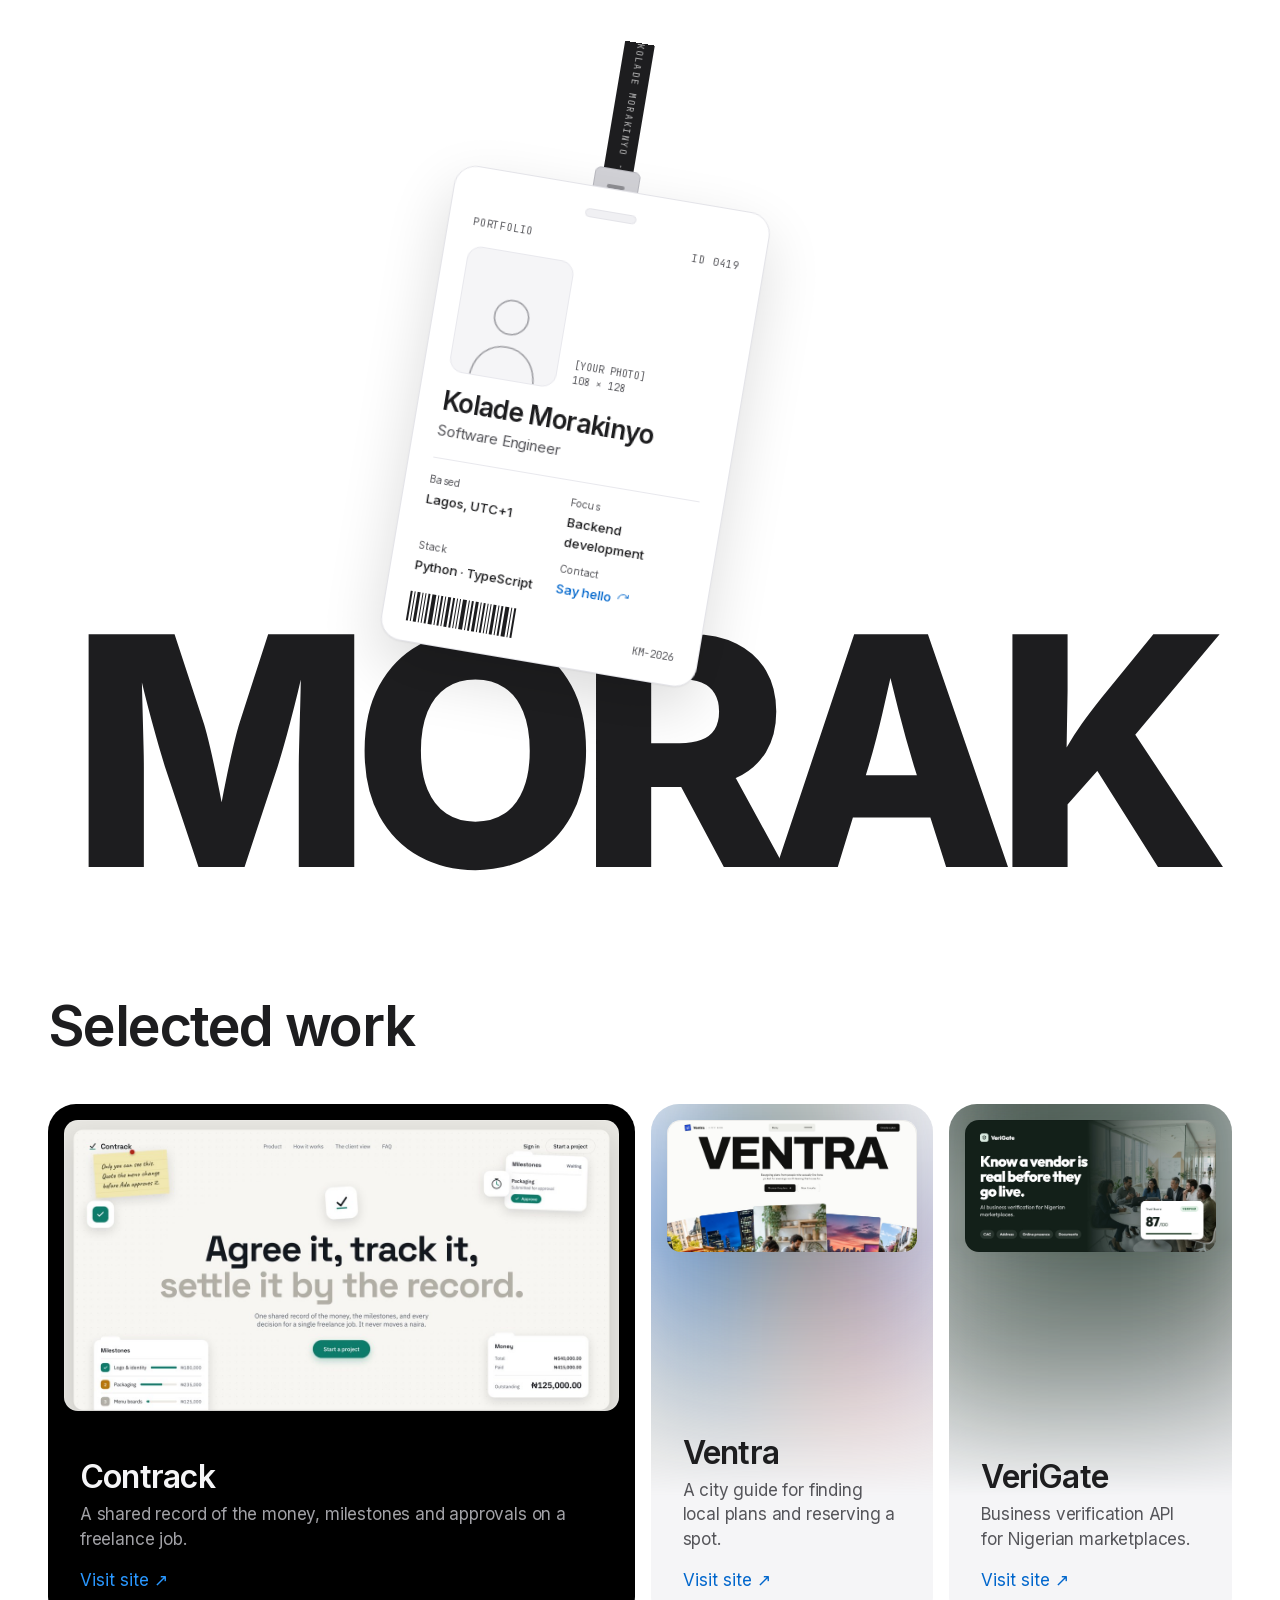
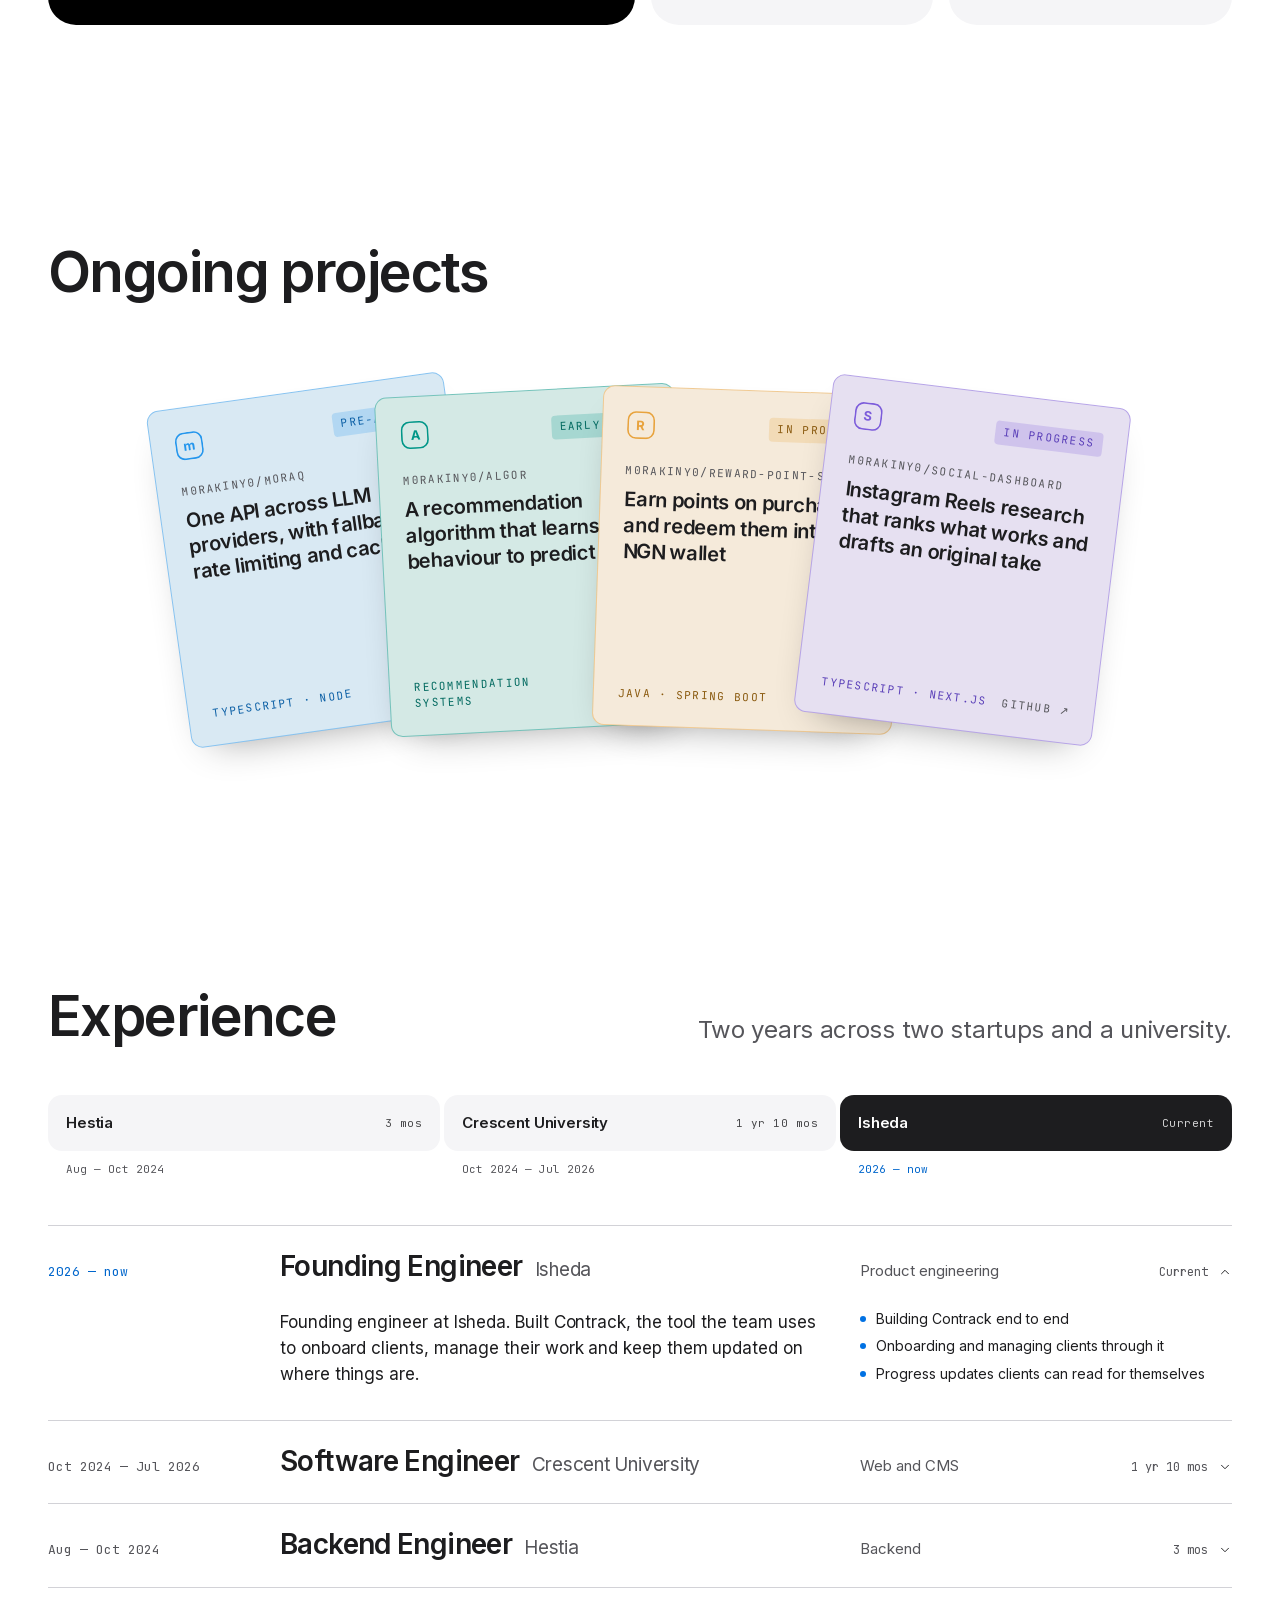
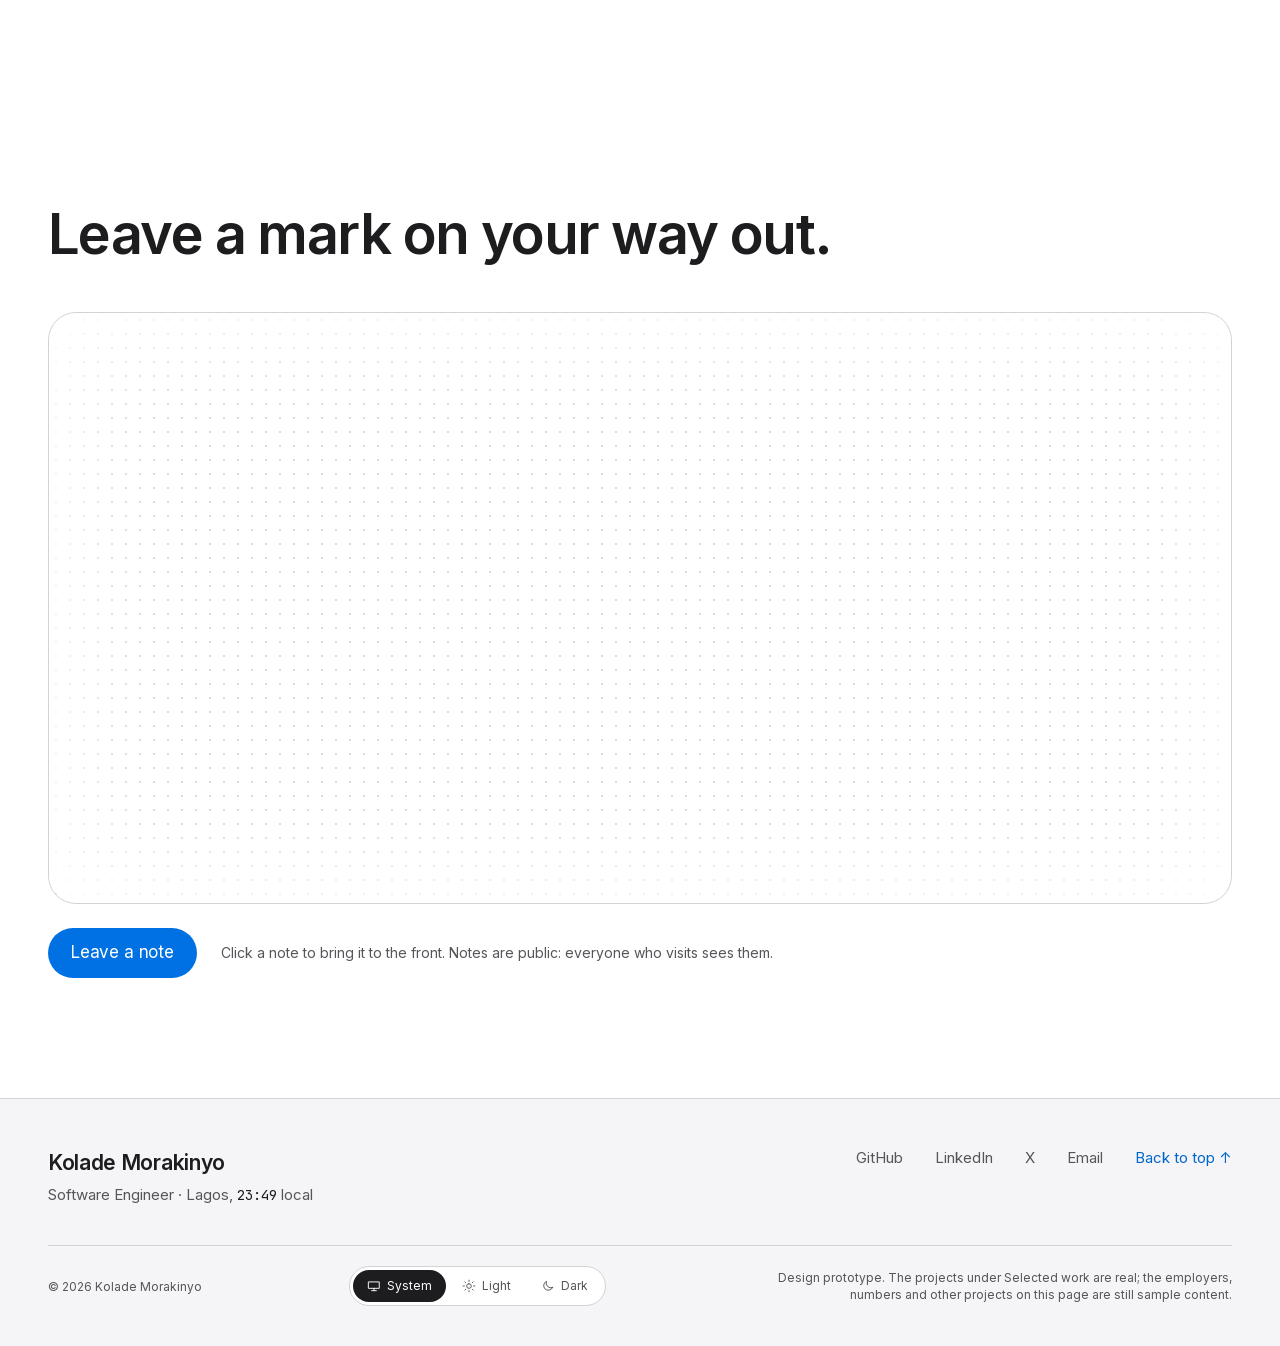
==== commit 1e1c6bd5: "Deploy the portfolio at d178c3f: white open work card in dark mode Co-Authored-By: Claude Opus 5.5 <" ====
--- a/index.html
+++ b/index.html
@@ -1,4 +1,4 @@
-<!DOCTYPE html><html lang="en" class="inter_c3802f00-module__WxOB0q__variable jetbrains_mono_7a2528c8-module__Uqzr0G__variable antialiased"><head><meta charSet="utf-8"/><meta name="viewport" content="width=device-width, initial-scale=1"/><link rel="preload" href="/_next/static/media/70bc3e132a0a741e-s.p.3t6q91iet4nsy.woff2" as="font" crossorigin="" type="font/woff2"/><link rel="preload" href="/_next/static/media/83afe278b6a6bb3c-s.p.2bn3s6zvc0dyp.woff2" as="font" crossorigin="" type="font/woff2"/><link rel="stylesheet" href="/_next/static/chunks/1gzhfop_ft2xk.css" data-precedence="next"/><link rel="preload" as="script" fetchPriority="low" href="/_next/static/chunks/12aruqaur5huj.js"/><script src="/_next/static/chunks/08ti1km95vt_8.js" async=""></script><script src="/_next/static/chunks/4561u0v7ysn3r.js" async=""></script><script src="/_next/static/chunks/turbopack-11oxsdv9lh3ss.js" async=""></script><script src="/_next/static/chunks/3fntmmi971322.js" async="" crossorigin=""></script><script src="/_next/static/chunks/3rnai0lnp2wu6.js" async="" crossorigin=""></script><script src="/_next/static/chunks/2r5vhihn2xx7d.js" async="" crossorigin=""></script><meta name="next-size-adjust" content=""/><meta name="theme-color" content="#ffffff" media="(prefers-color-scheme: light)"/><meta name="theme-color" content="#111113" media="(prefers-color-scheme: dark)"/><title>Kolade Morakinyo — Software Engineer</title><meta name="description" content="Software engineer in Lagos building backend systems with Python and TypeScript. See selected work and get in touch."/><meta property="og:title" content="Kolade Morakinyo — Software Engineer"/><meta property="og:description" content="Software engineer in Lagos building backend systems with Python and TypeScript. See selected work and get in touch."/><meta property="og:image" content="https://morak.me/opengraph-image.png?opengraph-image.0bjltsgwmwt5p.png"/><meta property="og:image:type" content="image/png"/><meta property="og:image:width" content="1200"/><meta property="og:image:height" content="630"/><meta property="og:image:alt" content="Kolade Morakinyo&#x27;s ID badge hanging on its lanyard in front of the word MORAK"/><meta name="twitter:card" content="summary_large_image"/><meta name="twitter:title" content="Kolade Morakinyo — Software Engineer"/><meta name="twitter:description" content="Software engineer in Lagos building backend systems with Python and TypeScript. See selected work and get in touch."/><meta name="twitter:image" content="https://morak.me/twitter-image.png?twitter-image.0bjltsgwmwt5p.png"/><meta name="twitter:image:alt" content="Kolade Morakinyo&#x27;s ID badge hanging on its lanyard in front of the word MORAK"/><meta name="twitter:image:type" content="image/png"/><meta name="twitter:image:width" content="1200"/><meta name="twitter:image:height" content="630"/><link rel="icon" href="/favicon.ico?favicon.2vob68tjqpejf.ico" sizes="256x256" type="image/x-icon"/><script>try{var t=localStorage.getItem("theme");if(t==="light"||t==="dark")document.documentElement.dataset.theme=t}catch(e){}</script><script src="/_next/static/chunks/0cz1d0mv5g_q7.js" noModule=""></script></head><body class="min-h-full"><div hidden=""><!--$--><!--/$--></div><div hidden=""><!--
+<!DOCTYPE html><html lang="en" class="inter_c3802f00-module__WxOB0q__variable jetbrains_mono_7a2528c8-module__Uqzr0G__variable antialiased"><head><meta charSet="utf-8"/><meta name="viewport" content="width=device-width, initial-scale=1"/><link rel="preload" href="/_next/static/media/70bc3e132a0a741e-s.p.3t6q91iet4nsy.woff2" as="font" crossorigin="" type="font/woff2"/><link rel="preload" href="/_next/static/media/83afe278b6a6bb3c-s.p.2bn3s6zvc0dyp.woff2" as="font" crossorigin="" type="font/woff2"/><link rel="stylesheet" href="/_next/static/chunks/3u8g_99l89s1s.css" data-precedence="next"/><link rel="preload" as="script" fetchPriority="low" href="/_next/static/chunks/12aruqaur5huj.js"/><script src="/_next/static/chunks/08ti1km95vt_8.js" async=""></script><script src="/_next/static/chunks/4561u0v7ysn3r.js" async=""></script><script src="/_next/static/chunks/turbopack-11oxsdv9lh3ss.js" async=""></script><script src="/_next/static/chunks/3fntmmi971322.js" async="" crossorigin=""></script><script src="/_next/static/chunks/3rnai0lnp2wu6.js" async="" crossorigin=""></script><script src="/_next/static/chunks/2r5vhihn2xx7d.js" async="" crossorigin=""></script><meta name="next-size-adjust" content=""/><meta name="theme-color" content="#ffffff" media="(prefers-color-scheme: light)"/><meta name="theme-color" content="#111113" media="(prefers-color-scheme: dark)"/><title>Kolade Morakinyo — Software Engineer</title><meta name="description" content="Software engineer in Lagos building backend systems with Python and TypeScript. See selected work and get in touch."/><meta property="og:title" content="Kolade Morakinyo — Software Engineer"/><meta property="og:description" content="Software engineer in Lagos building backend systems with Python and TypeScript. See selected work and get in touch."/><meta property="og:image" content="https://morak.me/opengraph-image.png?opengraph-image.0bjltsgwmwt5p.png"/><meta property="og:image:type" content="image/png"/><meta property="og:image:width" content="1200"/><meta property="og:image:height" content="630"/><meta property="og:image:alt" content="Kolade Morakinyo&#x27;s ID badge hanging on its lanyard in front of the word MORAK"/><meta name="twitter:card" content="summary_large_image"/><meta name="twitter:title" content="Kolade Morakinyo — Software Engineer"/><meta name="twitter:description" content="Software engineer in Lagos building backend systems with Python and TypeScript. See selected work and get in touch."/><meta name="twitter:image" content="https://morak.me/twitter-image.png?twitter-image.0bjltsgwmwt5p.png"/><meta name="twitter:image:alt" content="Kolade Morakinyo&#x27;s ID badge hanging on its lanyard in front of the word MORAK"/><meta name="twitter:image:type" content="image/png"/><meta name="twitter:image:width" content="1200"/><meta name="twitter:image:height" content="630"/><link rel="icon" href="/favicon.ico?favicon.2vob68tjqpejf.ico" sizes="256x256" type="image/x-icon"/><script>try{var t=localStorage.getItem("theme");if(t==="light"||t==="dark")document.documentElement.dataset.theme=t}catch(e){}</script><script src="/_next/static/chunks/0cz1d0mv5g_q7.js" noModule=""></script></head><body class="min-h-full"><div hidden=""><!--$--><!--/$--></div><div hidden=""><!--
   THESIS: A portfolio judged the way hardware is judged, one claim, one
   demonstration, then specifications. It refuses the engineer portfolio default
   of a card grid of repositories under a terminal green header.
@@ -20,4 +20,4 @@
 
   FINISH: unreviewed and undocumented is unfinished; this build ends with the
   finish review, the verdict, and DESIGN.md.
---></div><main><section id="top" class="relative isolate h-[728px] overflow-hidden bg-paper md:h-[100svh] md:min-h-[760px]"><h1 class="sr-only">Kolade Morakinyo<!-- -->, <!-- -->Software Engineer</h1><p aria-hidden="true" class="hero-wordmark pointer-events-none absolute inset-x-0 bottom-[2vh] z-0 text-center select-none">MORAK</p><div class="absolute top-0 left-1/2 z-10 w-[320px] -translate-x-1/2"><div class="flex origin-[160px_0] flex-col items-center will-change-transform" style="transform:translateY(-780px) rotate(-3deg)"><div aria-hidden="true" class="badge-strap"><span>KOLADE MORAKINYO · KOLADE MORAKINYO · KOLADE MORAKINYO · </span></div><div aria-hidden="true" class="badge-clip"><span></span></div><article aria-label="Kolade Morakinyo&#x27;s ID card. Drag it to swing." class="badge-flip" data-flipped="false"><div class="badge-flipper"><div class="badge-card"><div class="flex justify-center"><span aria-hidden="true" class="badge-slot"></span></div><div class="flex items-center justify-between font-mono text-[10px] tracking-[0.08em] text-ink-soft"><span>PORTFOLIO</span><span>ID 0419</span></div><div class="flex items-end gap-4"><div class="flex h-32 w-[108px] shrink-0 items-end justify-center overflow-hidden rounded-[14px] border border-[#e8e8ed] bg-paper-alt"><svg width="80" height="96" viewBox="0 0 80 96" fill="none" aria-hidden="true"><circle cx="40" cy="34" r="17" stroke="#a1a1a6" stroke-width="1.6"></circle><path d="M8 96c2-20 15-32 32-32s30 12 32 32" stroke="#a1a1a6" stroke-width="1.6" stroke-linecap="round"></path></svg></div><p class="pb-1 font-mono text-[10px] leading-normal text-ink-soft">[YOUR PHOTO]<br/>108 × 128</p></div><div class="flex flex-col gap-1"><h2 class="text-[26px] leading-[1.1] font-semibold tracking-[-0.025em]">Kolade Morakinyo</h2><p class="text-[15px] tracking-[-0.01em] text-ink-soft">Software Engineer</p></div><dl class="grid grid-cols-2 gap-x-4 gap-y-2.5 border-t border-[#e8e8ed] pt-3.5"><div><dt class="text-[10px] tracking-[0.04em] text-ink-soft">Based</dt><dd class="mt-[3px] text-[13px] font-medium">Lagos, UTC+1</dd></div><div><dt class="text-[10px] tracking-[0.04em] text-ink-soft">Focus</dt><dd class="mt-[3px] text-[13px] font-medium">Backend development</dd></div><div><dt class="text-[10px] tracking-[0.04em] text-ink-soft">Stack</dt><dd class="mt-[3px] text-[13px] font-medium">Python · TypeScript</dd></div><div><dt class="text-[10px] tracking-[0.04em] text-ink-soft">Contact</dt><dd class="mt-[3px] text-[13px] font-medium"><button type="button" class="-my-3 inline-flex cursor-pointer items-center gap-[5px] py-3 text-link hover:underline">Say hello<svg viewBox="0 0 24 24" width="13" height="13" fill="none" stroke="currentColor" stroke-width="1.6" stroke-linecap="round" stroke-linejoin="round" aria-hidden="true" focusable="false"><path d="M3 12a9 9 0 0 1 15.5-6.2L21 8"></path><path d="M21 3v5h-5"></path></svg></button></dd></div></dl><div class="mt-auto flex items-end justify-between"><div aria-hidden="true" class="flex h-[30px] items-stretch gap-[2px]"><span class="bg-ink" style="width:2px"></span><span class="bg-ink" style="width:1px"></span><span class="bg-ink" style="width:3px"></span><span class="bg-ink" style="width:1px"></span><span class="bg-ink" style="width:1px"></span><span class="bg-ink" style="width:2px"></span><span class="bg-ink" style="width:4px"></span><span class="bg-ink" style="width:1px"></span><span class="bg-ink" style="width:2px"></span><span class="bg-ink" style="width:1px"></span><span class="bg-ink" style="width:3px"></span><span class="bg-ink" style="width:2px"></span><span class="bg-ink" style="width:1px"></span><span class="bg-ink" style="width:1px"></span><span class="bg-ink" style="width:4px"></span><span class="bg-ink" style="width:1px"></span><span class="bg-ink" style="width:2px"></span><span class="bg-ink" style="width:3px"></span><span class="bg-ink" style="width:1px"></span><span class="bg-ink" style="width:2px"></span><span class="bg-ink" style="width:1px"></span><span class="bg-ink" style="width:1px"></span><span class="bg-ink" style="width:3px"></span><span class="bg-ink" style="width:1px"></span><span class="bg-ink" style="width:2px"></span><span class="bg-ink" style="width:4px"></span><span class="bg-ink" style="width:1px"></span><span class="bg-ink" style="width:2px"></span></div><span class="font-mono text-[10px] text-ink-soft">KM-2026</span></div></div><div class="badge-card badge-back" inert=""><div class="flex justify-center"><span aria-hidden="true" class="badge-slot"></span></div><div class="flex items-center justify-between font-mono text-[10px] tracking-[0.08em] text-ink-soft"><span>CONTACT</span><span>ID 0419</span></div><div class="flex flex-col gap-1"><h2 class="text-[26px] leading-[1.1] font-semibold tracking-[-0.025em]">Say hello</h2><p class="text-[15px] tracking-[-0.01em] text-ink-soft">Find me on any of these.</p></div><ul class="-mx-2.5 flex flex-col border-t border-[#e8e8ed] pt-1.5"><li><a href="https://github.com/M0RAKINY0" target="_blank" rel="noopener noreferrer" class="flex min-h-[50px] items-center gap-3 rounded-xl px-2.5 hover:bg-paper-alt"><svg viewBox="0 0 24 24" width="20" height="20" fill="none" stroke="currentColor" stroke-width="1.6" stroke-linecap="round" stroke-linejoin="round" aria-hidden="true" focusable="false"><path d="M15 22v-4a4.8 4.8 0 0 0-1-3.5c3 0 6-2 6-5.5.08-1.25-.27-2.48-1-3.5.28-1.15.28-2.35 0-3.5 0 0-1 0-3 1.5-2.64-.5-5.36-.5-8 0C6 2 5 2 5 2c-.3 1.15-.3 2.35 0 3.5A5.4 5.4 0 0 0 4 9c0 3.5 3 5.5 6 5.5-.39.49-.68 1.05-.85 1.65-.17.6-.22 1.23-.15 1.85v4"></path><path d="M9 18c-4.51 2-5-2-7-2"></path></svg><span class="flex min-w-0 flex-1 flex-col"><span class="text-[15px] font-medium">GitHub</span><span class="truncate font-mono text-[11px] text-ink-soft">M0RAKINY0</span></span><span aria-hidden="true" class="text-[15px] text-link">↗</span></a></li><li><a href="https://www.linkedin.com/in/abdul-lateef-kolade-471864286/" target="_blank" rel="noopener noreferrer" class="flex min-h-[50px] items-center gap-3 rounded-xl px-2.5 hover:bg-paper-alt"><svg viewBox="0 0 24 24" width="20" height="20" fill="none" stroke="currentColor" stroke-width="1.6" stroke-linecap="round" stroke-linejoin="round" aria-hidden="true" focusable="false"><path d="M16 8a6 6 0 0 1 6 6v7h-4v-7a2 2 0 0 0-4 0v7h-4v-7a6 6 0 0 1 6-6z"></path><rect width="4" height="12" x="2" y="9"></rect><circle cx="4" cy="4" r="2"></circle></svg><span class="flex min-w-0 flex-1 flex-col"><span class="text-[15px] font-medium">LinkedIn</span><span class="truncate font-mono text-[11px] text-ink-soft">Abdul-Lateef Kolade</span></span><span aria-hidden="true" class="text-[15px] text-link">↗</span></a></li><li><a href="https://x.com/moraqqx" target="_blank" rel="noopener noreferrer" class="flex min-h-[50px] items-center gap-3 rounded-xl px-2.5 hover:bg-paper-alt"><svg viewBox="0 0 24 24" width="20" height="20" fill="none" stroke="currentColor" stroke-width="1.6" stroke-linecap="round" stroke-linejoin="round" aria-hidden="true" focusable="false"><path d="M4 4l11.7 16H20L8.3 4z"></path><path d="M4 20l6.8-6.8M13.2 10.8 20 4"></path></svg><span class="flex min-w-0 flex-1 flex-col"><span class="text-[15px] font-medium">X</span><span class="truncate font-mono text-[11px] text-ink-soft">@moraqqx</span></span><span aria-hidden="true" class="text-[15px] text-link">↗</span></a></li><li><a href="mailto:morakinyokolade43@gmail.com" class="flex min-h-[50px] items-center gap-3 rounded-xl px-2.5 hover:bg-paper-alt"><svg viewBox="0 0 24 24" width="20" height="20" fill="none" stroke="currentColor" stroke-width="1.6" stroke-linecap="round" stroke-linejoin="round" aria-hidden="true" focusable="false"><rect x="3" y="5.4" width="18" height="13.2" rx="3"></rect><path d="m4.6 8 6.3 4.4a2 2 0 0 0 2.2 0L19.4 8"></path></svg><span class="flex min-w-0 flex-1 flex-col"><span class="text-[15px] font-medium">Email</span><span class="truncate font-mono text-[11px] text-ink-soft">morakinyokolade43@gmail.com</span></span><span aria-hidden="true" class="text-[15px] text-link">→</span></a></li></ul><div class="mt-auto flex items-center justify-between"><button type="button" class="-my-2 inline-flex min-h-11 cursor-pointer items-center gap-1.5 text-[13px] font-medium text-link hover:underline"><svg viewBox="0 0 24 24" width="13" height="13" fill="none" stroke="currentColor" stroke-width="1.6" stroke-linecap="round" stroke-linejoin="round" aria-hidden="true" focusable="false"><path d="M21 12a9 9 0 0 1-15.5 6.2L3 16"></path><path d="M3 21v-5h5"></path></svg>Flip back</button><span class="font-mono text-[10px] text-ink-soft">KM-2026</span></div></div></div></article></div></div></section><section id="work" class="section"><div class="section-head" data-reveal="true"><h2 class="t-title">Selected work</h2></div><div data-reveal="true" data-reveal-delay="70"><div class="work-row" style="--work-cols:83fr 40fr 40fr"><article class="work-card" data-open="true"><div aria-hidden="true" class="work-glow"><div style="background:radial-gradient(65% 32% at 50% 48%, rgb(14 124 107 / 0.7), transparent)"></div></div><div class="work-shot"><img alt="The Contrack landing page" loading="lazy" width="1200" height="630" decoding="async" data-nimg="1" style="color:transparent" src="/work/contrack-og.jpg"/></div><div aria-hidden="true" class="work-gap"></div><div class="flex flex-col gap-2"><h3 class="work-name">Contrack</h3><p class="work-claim">A shared record of the money, milestones and approvals on a freelance job.</p><div class="pt-2 text-[17px]"><a href="https://contrack-theta.vercel.app/" target="_blank" rel="noopener noreferrer" class="work-link">Visit site ↗</a></div></div></article><article class="work-card" data-open="false"><div aria-hidden="true" class="work-glow"><div style="background:url(/work/ventra-glow.jpg) center / 100% 100% no-repeat"></div></div><div class="work-shot"><img alt="The Ventra landing page" loading="lazy" width="1200" height="630" decoding="async" data-nimg="1" style="color:transparent" src="/work/ventra-og.jpg"/></div><div aria-hidden="true" class="work-gap"></div><div class="flex flex-col gap-2"><h3 class="work-name">Ventra</h3><p class="work-claim">A city guide for finding local plans and reserving a spot.</p><div class="pt-2 text-[17px]"><a href="https://ventra-frontend-kappa.vercel.app/" target="_blank" rel="noopener noreferrer" class="work-link">Visit site ↗</a></div></div></article><article class="work-card" data-open="false"><div aria-hidden="true" class="work-glow"><div style="background:url(/work/verigate-og.jpg) center bottom / cover no-repeat"></div></div><div class="work-shot"><img alt="The VeriGate landing page" loading="lazy" width="1200" height="630" decoding="async" data-nimg="1" style="color:transparent" src="/work/verigate-og.jpg"/></div><div aria-hidden="true" class="work-gap"></div><div class="flex flex-col gap-2"><h3 class="work-name">VeriGate</h3><p class="work-claim">Business verification API for Nigerian marketplaces.</p><div class="pt-2 text-[17px]"><a href="https://verigate-roan.vercel.app/" target="_blank" rel="noopener noreferrer" class="work-link">Visit site ↗</a></div></div></article></div></div></section><section id="ongoing" class="section"><div class="section-head" data-reveal="true"><h2 class="t-title">Ongoing projects</h2></div><div class="relative hidden h-[420px] items-center justify-center md:flex" data-reveal="true" data-reveal-delay="70"><div class="absolute h-[340px] w-[300px] transition-transform duration-300 ease-out motion-reduce:transition-none" style="transform:translateX(-322.5px) translateY(0px) rotate(-8deg);z-index:0"><a href="https://github.com/M0RAKINY0/moraq" target="_blank" rel="noopener noreferrer" aria-label="moraq on GitHub: One API across LLM providers, with fallbacks, rate limiting and caching. Pre-alpha." class="flex h-full w-full flex-col rounded-xl border p-6 shadow-[0_18px_40px_-24px_rgba(0,0,0,0.45)]" style="background-color:color-mix(in srgb, #2496ED 14%, light-dark(#f7f6f4, #1a1a1d));border-color:color-mix(in srgb, #2496ED 45%, transparent)"><div class="flex items-center justify-between"><svg width="28" height="28" viewBox="0 0 28 28" fill="none" aria-hidden="true"><rect x="1" y="1" width="26" height="26" rx="8" stroke="#2496ED" stroke-width="1.6"></rect><text x="14" y="18.5" text-anchor="middle" fill="#2496ED" font-size="13" font-weight="700">m</text></svg><span class="mono-label rounded-[4px] px-2 py-1" style="color:light-dark(#0b5fa5, #6cb8f5);background-color:color-mix(in srgb, #2496ED 22%, transparent)">Pre-alpha</span></div><p class="mono-label mt-6 text-ink-soft">M0RAKINY0/moraq</p><h3 class="mt-2 text-xl leading-[1.3] font-semibold tracking-[-0.015em]">One API across LLM providers, with fallbacks, rate limiting and caching</h3><p class="mono-label mt-auto flex justify-between gap-3 pt-6 text-ink-soft"><span style="color:light-dark(#0b5fa5, #6cb8f5)">TypeScript · Node</span><span>GitHub ↗</span></p></a></div><div class="absolute h-[340px] w-[300px] transition-transform duration-300 ease-out motion-reduce:transition-none" style="transform:translateX(-107.5px) translateY(0px) rotate(-3deg);z-index:1"><a href="https://github.com/M0RAKINY0/algor" target="_blank" rel="noopener noreferrer" aria-label="Algor on GitHub: A recommendation algorithm that learns from behaviour to predict taste. Early days." class="flex h-full w-full flex-col rounded-xl border p-6 shadow-[0_18px_40px_-24px_rgba(0,0,0,0.45)]" style="background-color:color-mix(in srgb, #009688 14%, light-dark(#f7f6f4, #1a1a1d));border-color:color-mix(in srgb, #009688 45%, transparent)"><div class="flex items-center justify-between"><svg width="28" height="28" viewBox="0 0 28 28" fill="none" aria-hidden="true"><rect x="1" y="1" width="26" height="26" rx="8" stroke="#009688" stroke-width="1.6"></rect><text x="14" y="18.5" text-anchor="middle" fill="#009688" font-size="13" font-weight="700">A</text></svg><span class="mono-label rounded-[4px] px-2 py-1" style="color:light-dark(#00695f, #4dc2b5);background-color:color-mix(in srgb, #009688 22%, transparent)">Early days</span></div><p class="mono-label mt-6 text-ink-soft">M0RAKINY0/algor</p><h3 class="mt-2 text-xl leading-[1.3] font-semibold tracking-[-0.015em]">A recommendation algorithm that learns from behaviour to predict taste</h3><p class="mono-label mt-auto flex justify-between gap-3 pt-6 text-ink-soft"><span style="color:light-dark(#00695f, #4dc2b5)">Recommendation systems</span><span>GitHub ↗</span></p></a></div><div class="absolute h-[340px] w-[300px] transition-transform duration-300 ease-out motion-reduce:transition-none" style="transform:translateX(107.5px) translateY(0px) rotate(2deg);z-index:2"><a href="https://github.com/M0RAKINY0/reward-point-system" target="_blank" rel="noopener noreferrer" aria-label="Reward Point System on GitHub: Earn points on purchases and redeem them into an NGN wallet. In progress." class="flex h-full w-full flex-col rounded-xl border p-6 shadow-[0_18px_40px_-24px_rgba(0,0,0,0.45)]" style="background-color:color-mix(in srgb, #E8A33D 14%, light-dark(#f7f6f4, #1a1a1d));border-color:color-mix(in srgb, #E8A33D 45%, transparent)"><div class="flex items-center justify-between"><svg width="28" height="28" viewBox="0 0 28 28" fill="none" aria-hidden="true"><rect x="1" y="1" width="26" height="26" rx="8" stroke="#E8A33D" stroke-width="1.6"></rect><text x="14" y="18.5" text-anchor="middle" fill="#E8A33D" font-size="13" font-weight="700">R</text></svg><span class="mono-label rounded-[4px] px-2 py-1" style="color:light-dark(#8a5a0f, #f0bd6a);background-color:color-mix(in srgb, #E8A33D 22%, transparent)">In progress</span></div><p class="mono-label mt-6 text-ink-soft">M0RAKINY0/reward-point-system</p><h3 class="mt-2 text-xl leading-[1.3] font-semibold tracking-[-0.015em]">Earn points on purchases and redeem them into an NGN wallet</h3><p class="mono-label mt-auto flex justify-between gap-3 pt-6 text-ink-soft"><span style="color:light-dark(#8a5a0f, #f0bd6a)">Java · Spring Boot</span><span>GitHub ↗</span></p></a></div><div class="absolute h-[340px] w-[300px] transition-transform duration-300 ease-out motion-reduce:transition-none" style="transform:translateX(322.5px) translateY(0px) rotate(7deg);z-index:3"><a href="https://github.com/M0RAKINY0/Social-dashboard" target="_blank" rel="noopener noreferrer" aria-label="Social Dashboard on GitHub: Instagram Reels research that ranks what works and drafts an original take. In progress." class="flex h-full w-full flex-col rounded-xl border p-6 shadow-[0_18px_40px_-24px_rgba(0,0,0,0.45)]" style="background-color:color-mix(in srgb, #7C5CDB 14%, light-dark(#f7f6f4, #1a1a1d));border-color:color-mix(in srgb, #7C5CDB 45%, transparent)"><div class="flex items-center justify-between"><svg width="28" height="28" viewBox="0 0 28 28" fill="none" aria-hidden="true"><rect x="1" y="1" width="26" height="26" rx="8" stroke="#7C5CDB" stroke-width="1.6"></rect><text x="14" y="18.5" text-anchor="middle" fill="#7C5CDB" font-size="13" font-weight="700">S</text></svg><span class="mono-label rounded-[4px] px-2 py-1" style="color:light-dark(#5a3fb8, #a994ec);background-color:color-mix(in srgb, #7C5CDB 22%, transparent)">In progress</span></div><p class="mono-label mt-6 text-ink-soft">M0RAKINY0/Social-dashboard</p><h3 class="mt-2 text-xl leading-[1.3] font-semibold tracking-[-0.015em]">Instagram Reels research that ranks what works and drafts an original take</h3><p class="mono-label mt-auto flex justify-between gap-3 pt-6 text-ink-soft"><span style="color:light-dark(#5a3fb8, #a994ec)">TypeScript · Next.js</span><span>GitHub ↗</span></p></a></div></div><div class="-mx-6 flex snap-x snap-mandatory gap-4 overflow-x-auto overscroll-x-contain px-6 pb-4 [scrollbar-width:none] md:hidden"><div class="h-[340px] w-[80vw] max-w-[312px] shrink-0 snap-center"><a href="https://github.com/M0RAKINY0/moraq" target="_blank" rel="noopener noreferrer" aria-label="moraq on GitHub: One API across LLM providers, with fallbacks, rate limiting and caching. Pre-alpha." class="flex h-full w-full flex-col rounded-xl border p-6 shadow-[0_18px_40px_-24px_rgba(0,0,0,0.45)]" style="background-color:color-mix(in srgb, #2496ED 14%, light-dark(#f7f6f4, #1a1a1d));border-color:color-mix(in srgb, #2496ED 45%, transparent)"><div class="flex items-center justify-between"><svg width="28" height="28" viewBox="0 0 28 28" fill="none" aria-hidden="true"><rect x="1" y="1" width="26" height="26" rx="8" stroke="#2496ED" stroke-width="1.6"></rect><text x="14" y="18.5" text-anchor="middle" fill="#2496ED" font-size="13" font-weight="700">m</text></svg><span class="mono-label rounded-[4px] px-2 py-1" style="color:light-dark(#0b5fa5, #6cb8f5);background-color:color-mix(in srgb, #2496ED 22%, transparent)">Pre-alpha</span></div><p class="mono-label mt-6 text-ink-soft">M0RAKINY0/moraq</p><h3 class="mt-2 text-xl leading-[1.3] font-semibold tracking-[-0.015em]">One API across LLM providers, with fallbacks, rate limiting and caching</h3><p class="mono-label mt-auto flex justify-between gap-3 pt-6 text-ink-soft"><span style="color:light-dark(#0b5fa5, #6cb8f5)">TypeScript · Node</span><span>GitHub ↗</span></p></a></div><div class="h-[340px] w-[80vw] max-w-[312px] shrink-0 snap-center"><a href="https://github.com/M0RAKINY0/algor" target="_blank" rel="noopener noreferrer" aria-label="Algor on GitHub: A recommendation algorithm that learns from behaviour to predict taste. Early days." class="flex h-full w-full flex-col rounded-xl border p-6 shadow-[0_18px_40px_-24px_rgba(0,0,0,0.45)]" style="background-color:color-mix(in srgb, #009688 14%, light-dark(#f7f6f4, #1a1a1d));border-color:color-mix(in srgb, #009688 45%, transparent)"><div class="flex items-center justify-between"><svg width="28" height="28" viewBox="0 0 28 28" fill="none" aria-hidden="true"><rect x="1" y="1" width="26" height="26" rx="8" stroke="#009688" stroke-width="1.6"></rect><text x="14" y="18.5" text-anchor="middle" fill="#009688" font-size="13" font-weight="700">A</text></svg><span class="mono-label rounded-[4px] px-2 py-1" style="color:light-dark(#00695f, #4dc2b5);background-color:color-mix(in srgb, #009688 22%, transparent)">Early days</span></div><p class="mono-label mt-6 text-ink-soft">M0RAKINY0/algor</p><h3 class="mt-2 text-xl leading-[1.3] font-semibold tracking-[-0.015em]">A recommendation algorithm that learns from behaviour to predict taste</h3><p class="mono-label mt-auto flex justify-between gap-3 pt-6 text-ink-soft"><span style="color:light-dark(#00695f, #4dc2b5)">Recommendation systems</span><span>GitHub ↗</span></p></a></div><div class="h-[340px] w-[80vw] max-w-[312px] shrink-0 snap-center"><a href="https://github.com/M0RAKINY0/reward-point-system" target="_blank" rel="noopener noreferrer" aria-label="Reward Point System on GitHub: Earn points on purchases and redeem them into an NGN wallet. In progress." class="flex h-full w-full flex-col rounded-xl border p-6 shadow-[0_18px_40px_-24px_rgba(0,0,0,0.45)]" style="background-color:color-mix(in srgb, #E8A33D 14%, light-dark(#f7f6f4, #1a1a1d));border-color:color-mix(in srgb, #E8A33D 45%, transparent)"><div class="flex items-center justify-between"><svg width="28" height="28" viewBox="0 0 28 28" fill="none" aria-hidden="true"><rect x="1" y="1" width="26" height="26" rx="8" stroke="#E8A33D" stroke-width="1.6"></rect><text x="14" y="18.5" text-anchor="middle" fill="#E8A33D" font-size="13" font-weight="700">R</text></svg><span class="mono-label rounded-[4px] px-2 py-1" style="color:light-dark(#8a5a0f, #f0bd6a);background-color:color-mix(in srgb, #E8A33D 22%, transparent)">In progress</span></div><p class="mono-label mt-6 text-ink-soft">M0RAKINY0/reward-point-system</p><h3 class="mt-2 text-xl leading-[1.3] font-semibold tracking-[-0.015em]">Earn points on purchases and redeem them into an NGN wallet</h3><p class="mono-label mt-auto flex justify-between gap-3 pt-6 text-ink-soft"><span style="color:light-dark(#8a5a0f, #f0bd6a)">Java · Spring Boot</span><span>GitHub ↗</span></p></a></div><div class="h-[340px] w-[80vw] max-w-[312px] shrink-0 snap-center"><a href="https://github.com/M0RAKINY0/Social-dashboard" target="_blank" rel="noopener noreferrer" aria-label="Social Dashboard on GitHub: Instagram Reels research that ranks what works and drafts an original take. In progress." class="flex h-full w-full flex-col rounded-xl border p-6 shadow-[0_18px_40px_-24px_rgba(0,0,0,0.45)]" style="background-color:color-mix(in srgb, #7C5CDB 14%, light-dark(#f7f6f4, #1a1a1d));border-color:color-mix(in srgb, #7C5CDB 45%, transparent)"><div class="flex items-center justify-between"><svg width="28" height="28" viewBox="0 0 28 28" fill="none" aria-hidden="true"><rect x="1" y="1" width="26" height="26" rx="8" stroke="#7C5CDB" stroke-width="1.6"></rect><text x="14" y="18.5" text-anchor="middle" fill="#7C5CDB" font-size="13" font-weight="700">S</text></svg><span class="mono-label rounded-[4px] px-2 py-1" style="color:light-dark(#5a3fb8, #a994ec);background-color:color-mix(in srgb, #7C5CDB 22%, transparent)">In progress</span></div><p class="mono-label mt-6 text-ink-soft">M0RAKINY0/Social-dashboard</p><h3 class="mt-2 text-xl leading-[1.3] font-semibold tracking-[-0.015em]">Instagram Reels research that ranks what works and drafts an original take</h3><p class="mono-label mt-auto flex justify-between gap-3 pt-6 text-ink-soft"><span style="color:light-dark(#5a3fb8, #a994ec)">TypeScript · Next.js</span><span>GitHub ↗</span></p></a></div></div></section><section id="experience" class="section"><div class="section-head" data-reveal="true"><h2 class="t-title">Experience</h2><p class="t-lead text-ink-soft">Two years across two startups and a university.</p></div><div class="flex flex-col gap-2.5" data-reveal="true" data-reveal-delay="70"><div class="flex h-11 gap-[3px] md:h-14 md:gap-1"><button type="button" aria-label="Backend Engineer, Hestia, Aug — Oct 2024" aria-controls="_R_95flb_-2" class="timeline-seg" data-on="false" style="flex:1 1 0"><span class="truncate text-[15px] font-semibold tracking-[-0.01em] max-md:hidden">Hestia</span><span class="font-mono text-[11px] tracking-[0.04em] whitespace-nowrap opacity-80">3 mos</span></button><button type="button" aria-label="Software Engineer, Crescent University, Oct 2024 — Jul 2026" aria-controls="_R_95flb_-1" class="timeline-seg" data-on="false" style="flex:1 1 0"><span class="truncate text-[15px] font-semibold tracking-[-0.01em] max-md:hidden">Crescent University</span><span class="font-mono text-[11px] tracking-[0.04em] whitespace-nowrap opacity-80">1 yr 10 mos</span></button><button type="button" aria-label="Founding Engineer, Isheda, 2026 — now" aria-controls="_R_95flb_-0" class="timeline-seg" data-on="true" style="flex:1 1 0"><span class="truncate text-[15px] font-semibold tracking-[-0.01em] max-md:hidden">Isheda</span><span class="font-mono text-[11px] tracking-[0.04em] whitespace-nowrap opacity-80">Current</span></button></div><div aria-hidden="true" class="flex gap-[3px] font-mono text-[11px] text-ink-soft md:gap-1"><span class="flex-1 truncate md:px-[18px] "><span class="max-md:hidden">Aug — Oct 2024</span><span class="md:hidden">2024</span></span><span class="flex-1 truncate md:px-[18px] "><span class="max-md:hidden">Oct 2024 — Jul 2026</span><span class="md:hidden">2024 — 2026</span></span><span class="flex-1 truncate md:px-[18px] text-link"><span class="max-md:hidden">2026 — now</span><span class="md:hidden">2026 — now</span></span></div></div><ul class="border-t border-hairline" data-reveal="true" data-reveal-delay="140"><li class="border-b border-hairline"><button type="button" aria-expanded="true" aria-controls="_R_95flb_-0" class="xp-row group"><span class="font-mono text-xs md:text-[13px] text-link">2026 — now<span class="md:hidden"> · <!-- -->Current</span></span><span class="flex min-w-0 flex-col gap-1 md:flex-row md:items-baseline md:gap-3"><span class="text-[22px] leading-[1.15] font-semibold tracking-[-0.022em] transition-colors group-hover:text-link md:text-[28px]">Founding Engineer</span><span class="text-base tracking-[-0.012em] text-ink-soft md:text-[19px]">Isheda<span class="md:hidden"> · <!-- -->Product engineering</span></span></span><span class="text-[15px] text-ink-soft max-md:hidden">Product engineering</span><span class="flex items-center gap-2.5 justify-self-end font-mono text-xs text-ink-soft"><span class="whitespace-nowrap max-md:hidden">Current</span><svg width="14" height="14" viewBox="0 0 24 24" fill="none" aria-hidden="true" class="text-ink transition-transform duration-300 motion-reduce:transition-none rotate-180"><path d="M6 9l6 6 6-6" stroke="currentColor" stroke-width="1.6" stroke-linecap="round" stroke-linejoin="round"></path></svg></span></button><div id="_R_95flb_-0" class="xp-panel"><span aria-hidden="true" class="max-md:hidden"></span><p class="t-body text-ink">Founding engineer at Isheda. Built Contrack, the tool the team uses to onboard clients, manage their work and keep them updated on where things are.</p><ul class="flex flex-col gap-2 md:col-span-2"><li class="flex items-baseline gap-2.5 text-sm leading-[1.4]"><span aria-hidden="true" class="size-1.5 shrink-0 -translate-y-0.5 rounded-full bg-action"></span>Building Contrack end to end</li><li class="flex items-baseline gap-2.5 text-sm leading-[1.4]"><span aria-hidden="true" class="size-1.5 shrink-0 -translate-y-0.5 rounded-full bg-action"></span>Onboarding and managing clients through it</li><li class="flex items-baseline gap-2.5 text-sm leading-[1.4]"><span aria-hidden="true" class="size-1.5 shrink-0 -translate-y-0.5 rounded-full bg-action"></span>Progress updates clients can read for themselves</li></ul></div></li><li class="border-b border-hairline"><button type="button" aria-expanded="false" aria-controls="_R_95flb_-1" class="xp-row group"><span class="font-mono text-xs md:text-[13px] text-ink-soft">Oct 2024 — Jul 2026<span class="md:hidden"> · <!-- -->1 yr 10 mos</span></span><span class="flex min-w-0 flex-col gap-1 md:flex-row md:items-baseline md:gap-3"><span class="text-[22px] leading-[1.15] font-semibold tracking-[-0.022em] transition-colors group-hover:text-link md:text-[28px]">Software Engineer</span><span class="text-base tracking-[-0.012em] text-ink-soft md:text-[19px]">Crescent University<span class="md:hidden"> · <!-- -->Web and CMS</span></span></span><span class="text-[15px] text-ink-soft max-md:hidden">Web and CMS</span><span class="flex items-center gap-2.5 justify-self-end font-mono text-xs text-ink-soft"><span class="whitespace-nowrap max-md:hidden">1 yr 10 mos</span><svg width="14" height="14" viewBox="0 0 24 24" fill="none" aria-hidden="true" class="text-ink transition-transform duration-300 motion-reduce:transition-none "><path d="M6 9l6 6 6-6" stroke="currentColor" stroke-width="1.6" stroke-linecap="round" stroke-linejoin="round"></path></svg></span></button><div id="_R_95flb_-1" hidden="" class="xp-panel"><span aria-hidden="true" class="max-md:hidden"></span><p class="t-body text-ink">Part of the university&#x27;s web development team. Owned the custom CMS behind the university website: built it, ran it and was in charge of it until July 2026.</p><ul class="flex flex-col gap-2 md:col-span-2"><li class="flex items-baseline gap-2.5 text-sm leading-[1.4]"><span aria-hidden="true" class="size-1.5 shrink-0 -translate-y-0.5 rounded-full bg-action"></span>Owning the custom CMS end to end</li><li class="flex items-baseline gap-2.5 text-sm leading-[1.4]"><span aria-hidden="true" class="size-1.5 shrink-0 -translate-y-0.5 rounded-full bg-action"></span>In charge of the website&#x27;s content through it</li><li class="flex items-baseline gap-2.5 text-sm leading-[1.4]"><span aria-hidden="true" class="size-1.5 shrink-0 -translate-y-0.5 rounded-full bg-action"></span>Working within the web development team</li></ul></div></li><li class="border-b border-hairline"><button type="button" aria-expanded="false" aria-controls="_R_95flb_-2" class="xp-row group"><span class="font-mono text-xs md:text-[13px] text-ink-soft">Aug — Oct 2024<span class="md:hidden"> · <!-- -->3 mos</span></span><span class="flex min-w-0 flex-col gap-1 md:flex-row md:items-baseline md:gap-3"><span class="text-[22px] leading-[1.15] font-semibold tracking-[-0.022em] transition-colors group-hover:text-link md:text-[28px]">Backend Engineer</span><span class="text-base tracking-[-0.012em] text-ink-soft md:text-[19px]">Hestia<span class="md:hidden"> · <!-- -->Backend</span></span></span><span class="text-[15px] text-ink-soft max-md:hidden">Backend</span><span class="flex items-center gap-2.5 justify-self-end font-mono text-xs text-ink-soft"><span class="whitespace-nowrap max-md:hidden">3 mos</span><svg width="14" height="14" viewBox="0 0 24 24" fill="none" aria-hidden="true" class="text-ink transition-transform duration-300 motion-reduce:transition-none "><path d="M6 9l6 6 6-6" stroke="currentColor" stroke-width="1.6" stroke-linecap="round" stroke-linejoin="round"></path></svg></span></button><div id="_R_95flb_-2" hidden="" class="xp-panel"><span aria-hidden="true" class="max-md:hidden"></span><p class="t-body text-ink">Backend team at an early-stage estate management platform. Shipped tenant features and owned the payments behind the app&#x27;s subscriptions.</p><ul class="flex flex-col gap-2 md:col-span-2"><li class="flex items-baseline gap-2.5 text-sm leading-[1.4]"><span aria-hidden="true" class="size-1.5 shrink-0 -translate-y-0.5 rounded-full bg-action"></span>Ping my neighbour: tenants can ping the people next door</li><li class="flex items-baseline gap-2.5 text-sm leading-[1.4]"><span aria-hidden="true" class="size-1.5 shrink-0 -translate-y-0.5 rounded-full bg-action"></span>Lost but found: post an item found around the estate and get it back to its owner</li><li class="flex items-baseline gap-2.5 text-sm leading-[1.4]"><span aria-hidden="true" class="size-1.5 shrink-0 -translate-y-0.5 rounded-full bg-action"></span>The subscription payment integration, built and managed</li></ul></div></li></ul></section><section id="guestbook" class="section"><div class="section-head" data-reveal="true"><h2 class="t-title max-w-[16ch] md:max-w-none">Leave a mark on your way out.</h2></div><div class="flex flex-col gap-5 md:gap-6" data-reveal="true" data-reveal-delay="70"><div class="guest-board"><div aria-hidden="true" class="guest-fade"></div></div><div class="flex flex-col items-start gap-3 md:flex-row md:items-center md:gap-6"><button type="button" class="pill">Leave a note</button><p aria-live="polite" class="text-sm leading-[1.45] text-ink-soft">Click a note to bring it to the front. Notes are public: everyone who visits sees them.</p></div></div></section></main><footer class="border-t border-hairline bg-paper-alt"><div class="mx-auto flex max-w-[1440px] flex-col gap-6 px-6 pt-10 pb-8 md:gap-10 md:px-12 md:pt-12 md:pb-10"><div class="flex flex-col gap-6 md:flex-row md:items-start md:justify-between"><div class="flex flex-col gap-1.5"><p class="text-[19px] font-semibold tracking-[-0.015em] md:text-[21px]">Kolade Morakinyo</p><p class="text-sm text-ink-soft md:text-[15px]">Software Engineer<!-- --> · <!-- -->Lagos<!-- -->, <time class="font-mono text-[13px] text-ink md:text-sm">--:--</time> local</p></div><nav aria-label="Elsewhere"><ul class="grid grid-cols-2 gap-x-4 text-[15px] md:flex md:gap-8"><li><a href="https://github.com/M0RAKINY0" rel="me noopener noreferrer" target="_blank" class="inline-block py-3 text-ink-soft transition-colors hover:text-ink md:py-0">GitHub</a></li><li><a href="https://www.linkedin.com/in/abdul-lateef-kolade-471864286/" rel="me noopener noreferrer" target="_blank" class="inline-block py-3 text-ink-soft transition-colors hover:text-ink md:py-0">LinkedIn</a></li><li><a href="https://x.com/moraqqx" rel="me noopener noreferrer" target="_blank" class="inline-block py-3 text-ink-soft transition-colors hover:text-ink md:py-0">X</a></li><li><a href="mailto:morakinyokolade43@gmail.com" rel="me noopener noreferrer" class="inline-block py-3 text-ink-soft transition-colors hover:text-ink md:py-0">Email</a></li><li class="max-md:hidden"><a href="#top" class="text-link hover:underline">Back to top ↑</a></li></ul></nav></div><div class="flex flex-col gap-2 border-t border-hairline pt-4 text-xs leading-[1.45] text-ink-soft md:flex-row md:items-center md:justify-between md:gap-12 md:pt-5"><div class="flex justify-between"><p>© 2026 <!-- -->Kolade Morakinyo</p><a href="#top" class="text-link hover:underline md:hidden">Back to top ↑</a></div><div role="radiogroup" aria-label="Appearance" class="inline-flex gap-0.5 self-start rounded-full border border-hairline bg-paper p-[3px]"><button type="button" role="radio" aria-checked="true" class="inline-flex min-h-11 cursor-pointer items-center gap-1.5 rounded-full px-3.5 text-xs transition-colors md:min-h-8 bg-ink text-paper"><svg width="14" height="14" viewBox="0 0 24 24" fill="none" stroke="currentColor" stroke-width="1.6" stroke-linecap="round" stroke-linejoin="round" aria-hidden="true"><path d="M3 5h18v11H3zM8 20h8M12 16v4"></path></svg>System</button><button type="button" role="radio" aria-checked="false" class="inline-flex min-h-11 cursor-pointer items-center gap-1.5 rounded-full px-3.5 text-xs transition-colors md:min-h-8 text-ink-soft hover:text-ink"><svg width="14" height="14" viewBox="0 0 24 24" fill="none" stroke="currentColor" stroke-width="1.6" stroke-linecap="round" stroke-linejoin="round" aria-hidden="true"><path d="M12 8a4 4 0 1 0 0 8 4 4 0 0 0 0-8zM12 2v2M12 20v2M4.9 4.9l1.4 1.4M17.7 17.7l1.4 1.4M2 12h2M20 12h2M4.9 19.1l1.4-1.4M17.7 6.3l1.4-1.4"></path></svg>Light</button><button type="button" role="radio" aria-checked="false" class="inline-flex min-h-11 cursor-pointer items-center gap-1.5 rounded-full px-3.5 text-xs transition-colors md:min-h-8 text-ink-soft hover:text-ink"><svg width="14" height="14" viewBox="0 0 24 24" fill="none" stroke="currentColor" stroke-width="1.6" stroke-linecap="round" stroke-linejoin="round" aria-hidden="true"><path d="M20 14.5A8 8 0 0 1 9.5 4a8 8 0 1 0 10.5 10.5z"></path></svg>Dark</button></div><p class="max-w-[60ch] md:text-right">Design prototype. The projects under Selected work are real; the employers, numbers and other projects on this page are still sample content.</p></div></div></footer><!--$--><!--/$--><script src="/_next/static/chunks/12aruqaur5huj.js" id="_R_" async=""></script><script>(self.__next_f=self.__next_f||[]).push([0])</script><script>self.__next_f.push([1,"1:\"$Sreact.fragment\"\n3:I[39756,[\"/_next/static/chunks/3fntmmi971322.js\"],\"default\"]\n4:I[37457,[\"/_next/static/chunks/3fntmmi971322.js\"],\"default\"]\n5:I[21055,[\"/_next/static/chunks/3rnai0lnp2wu6.js\",\"/_next/static/chunks/2r5vhihn2xx7d.js\"],\"default\"]\n6:I[97860,[\"/_next/static/chunks/3rnai0lnp2wu6.js\",\"/_next/static/chunks/2r5vhihn2xx7d.js\"],\"default\"]\n7:I[5225,[\"/_next/static/chunks/3rnai0lnp2wu6.js\",\"/_next/static/chunks/2r5vhihn2xx7d.js\"],\"default\"]\n8:I[55335,[\"/_next/static/chunks/3rnai0lnp2wu6.js\",\"/_next/static/chunks/2r5vhihn2xx7d.js\"],\"default\"]\n9:I[15,[\"/_next/static/chunks/3rnai0lnp2wu6.js\",\"/_next/static/chunks/2r5vhihn2xx7d.js\"],\"default\"]\na:I[15658,[\"/_next/static/chunks/3rnai0lnp2wu6.js\",\"/_next/static/chunks/2r5vhihn2xx7d.js\"],\"default\"]\n12:I[68027,[],\"default\",1]\n:HL[\"/_next/static/chunks/1gzhfop_ft2xk.css\",\"style\"]\n:HL[\"/_next/static/media/70bc3e132a0a741e-s.p.3t6q91iet4nsy.woff2\",\"font\",{\"crossOrigin\":\"\",\"type\":\"font/woff2\"}]\n:HL[\"/_next/static/media/83afe278b6a6bb3c-s.p.2bn3s6zvc0dyp.woff2\",\"font\",{\"crossOrigin\":\"\",\"type\":\"font/woff2\"}]\n2:T441,\u003c!--\n  THESIS: A portfolio judged the way hardware is judged, one claim, one\n  demonstration, then specifications. It refuses the engineer portfolio default\n  of a card grid of repositories under a terminal green header.\n\n  OWN-WORLD: Apple product marketing register, pinned by the brief. Black and\n  #f5f5f7 grounds in alternating full bleed bands, #0071e3 the only colour that\n  acts, hairline #d2d2d7 rules, 28px tiles, SF Pro Display scale to 96px at\n  -0.035em tracking, 12px grey legal plate.\n\n  STORY: this person builds infrastructure that survives failure, here is the\n  failure survived on screen, here is everything it is made of, mail them.\n\n  FIRST VIEWPORT: black; centred claim at display scale; standfirst; two chevron\n  actions; the fleet figure bleeding off both edges in the lower third; the\n  synthetic content notice in 12px at the base.\n\n  FORM: pinned by the brief, so no direction roll was run. A user pinned\n  direction beats the roll.\n\n  FINISH: unreviewed and undocumented is unfinished; this build ends with the\n  finish review, the verdict, and DESIGN.md.\n--\u003e"])</script><script>self.__next_f.push([1,"0:{\"P\":null,\"c\":[\"\",\"\"],\"q\":\"\",\"i\":false,\"f\":[[[\"\",{\"children\":[\"__PAGE__\",{},\"$undefined\",\"$undefined\",4608]},\"$undefined\",\"$undefined\",4624],[[\"$\",\"$1\",\"c\",{\"children\":[[[\"$\",\"link\",\"0\",{\"rel\":\"stylesheet\",\"href\":\"/_next/static/chunks/1gzhfop_ft2xk.css\",\"precedence\":\"next\",\"crossOrigin\":\"$undefined\",\"nonce\":\"$undefined\"}]],[\"$\",\"html\",null,{\"lang\":\"en\",\"className\":\"inter_c3802f00-module__WxOB0q__variable jetbrains_mono_7a2528c8-module__Uqzr0G__variable antialiased\",\"suppressHydrationWarning\":true,\"children\":[[\"$\",\"head\",null,{\"children\":[\"$\",\"script\",null,{\"dangerouslySetInnerHTML\":{\"__html\":\"try{var t=localStorage.getItem(\\\"theme\\\");if(t===\\\"light\\\"||t===\\\"dark\\\")document.documentElement.dataset.theme=t}catch(e){}\"}}]}],[\"$\",\"body\",null,{\"className\":\"min-h-full\",\"children\":[[\"$\",\"div\",null,{\"hidden\":true,\"dangerouslySetInnerHTML\":{\"__html\":\"$2\"}}],[\"$\",\"$L3\",null,{\"parallelRouterKey\":\"children\",\"error\":\"$undefined\",\"errorStyles\":\"$undefined\",\"errorScripts\":\"$undefined\",\"template\":[\"$\",\"$L4\",null,{}],\"templateStyles\":\"$undefined\",\"templateScripts\":\"$undefined\",\"notFound\":[[[\"$\",\"title\",null,{\"children\":\"404: This page could not be found.\"}],[\"$\",\"div\",null,{\"style\":{\"fontFamily\":\"system-ui,\\\"Segoe UI\\\",Roboto,Helvetica,Arial,sans-serif,\\\"Apple Color Emoji\\\",\\\"Segoe UI Emoji\\\"\",\"height\":\"100vh\",\"textAlign\":\"center\",\"display\":\"flex\",\"flexDirection\":\"column\",\"alignItems\":\"center\",\"justifyContent\":\"center\"},\"children\":[\"$\",\"div\",null,{\"children\":[[\"$\",\"style\",null,{\"dangerouslySetInnerHTML\":{\"__html\":\"body{color:#000;background:#fff;margin:0}.next-error-h1{border-right:1px solid rgba(0,0,0,.3)}@media (prefers-color-scheme:dark){body{color:#fff;background:#000}.next-error-h1{border-right:1px solid rgba(255,255,255,.3)}}\"}}],[\"$\",\"h1\",null,{\"className\":\"next-error-h1\",\"style\":{\"display\":\"inline-block\",\"margin\":\"0 20px 0 0\",\"padding\":\"0 23px 0 0\",\"fontSize\":24,\"fontWeight\":500,\"verticalAlign\":\"top\",\"lineHeight\":\"49px\"},\"children\":404}],[\"$\",\"div\",null,{\"style\":{\"display\":\"inline-block\"},\"children\":[\"$\",\"h2\",null,{\"style\":{\"fontSize\":14,\"fontWeight\":400,\"lineHeight\":\"49px\",\"margin\":0},\"children\":\"This page could not be found.\"}]}]]}]}]],[]],\"forbidden\":\"$undefined\",\"unauthorized\":\"$undefined\"}]]}]]}]]}],{\"children\":[[\"$\",\"$1\",\"c\",{\"children\":[[[\"$\",\"$L5\",null,{}],[\"$\",\"main\",null,{\"children\":[[\"$\",\"section\",null,{\"id\":\"top\",\"className\":\"relative isolate h-[728px] overflow-hidden bg-paper md:h-[100svh] md:min-h-[760px]\",\"children\":[[\"$\",\"h1\",null,{\"className\":\"sr-only\",\"children\":[\"Kolade Morakinyo\",\", \",\"Software Engineer\"]}],[\"$\",\"p\",null,{\"aria-hidden\":\"true\",\"className\":\"hero-wordmark pointer-events-none absolute inset-x-0 bottom-[2vh] z-0 text-center select-none\",\"children\":\"MORAK\"}],[\"$\",\"$L6\",null,{}]]}],[\"$\",\"$L7\",null,{}],[\"$\",\"$L8\",null,{}],[\"$\",\"$L9\",null,{}],[\"$\",\"$La\",null,{}]]}],[\"$\",\"footer\",null,{\"className\":\"border-t border-hairline bg-paper-alt\",\"children\":[\"$\",\"div\",null,{\"className\":\"mx-auto flex max-w-[1440px] flex-col gap-6 px-6 pt-10 pb-8 md:gap-10 md:px-12 md:pt-12 md:pb-10\",\"children\":[[\"$\",\"div\",null,{\"className\":\"flex flex-col gap-6 md:flex-row md:items-start md:justify-between\",\"children\":[\"$Lb\",\"$Lc\"]}],\"$Ld\"]}]}]],[\"$Le\",\"$Lf\"],\"$L10\"]}],{},null,false,null]},null,false,null],\"$L11\",false]],\"m\":\"$undefined\",\"G\":[\"$12\",[\"$L13\"]],\"S\":true,\"h\":null,\"r\":\"$undefined\",\"s\":\"$undefined\",\"a\":\"$undefined\",\"l\":\"$undefined\",\"p\":\"$undefined\",\"d\":\"$undefined\",\"b\":\"blIc314i-Ex6UPtrZ-HvO\"}\n"])</script><script>self.__next_f.push([1,"14:I[79300,[\"/_next/static/chunks/3rnai0lnp2wu6.js\",\"/_next/static/chunks/2r5vhihn2xx7d.js\"],\"default\"]\n15:I[55204,[\"/_next/static/chunks/3rnai0lnp2wu6.js\",\"/_next/static/chunks/2r5vhihn2xx7d.js\"],\"default\"]\n16:I[97367,[\"/_next/static/chunks/3fntmmi971322.js\"],\"OutletBoundary\"]\n17:\"$Sreact.suspense\"\n19:I[97367,[\"/_next/static/chunks/3fntmmi971322.js\"],\"ViewportBoundary\"]\n1b:I[97367,[\"/_next/static/chunks/3fntmmi971322.js\"],\"MetadataBoundary\"]\nb:[\"$\",\"div\",null,{\"className\":\"flex flex-col gap-1.5\",\"children\":[[\"$\",\"p\",null,{\"className\":\"text-[19px] font-semibold tracking-[-0.015em] md:text-[21px]\",\"children\":\"Kolade Morakinyo\"}],[\"$\",\"p\",null,{\"className\":\"text-sm text-ink-soft md:text-[15px]\",\"children\":[\"Software Engineer\",\" · \",\"Lagos\",\", \",[\"$\",\"$L14\",null,{\"timeZone\":\"Africa/Lagos\"}],\" local\"]}]]}]\nc:[\"$\",\"nav\",null,{\"aria-label\":\"Elsewhere\",\"children\":[\"$\",\"ul\",null,{\"className\":\"grid grid-cols-2 gap-x-4 text-[15px] md:flex md:gap-8\",\"children\":[[[\"$\",\"li\",\"GitHub\",{\"children\":[\"$\",\"a\",null,{\"href\":\"https://github.com/M0RAKINY0\",\"rel\":\"me noopener noreferrer\",\"target\":\"_blank\",\"className\":\"inline-block py-3 text-ink-soft transition-colors hover:text-ink md:py-0\",\"children\":\"GitHub\"}]}],[\"$\",\"li\",\"LinkedIn\",{\"children\":[\"$\",\"a\",null,{\"href\":\"https://www.linkedin.com/in/abdul-lateef-kolade-471864286/\",\"rel\":\"me noopener noreferrer\",\"target\":\"_blank\",\"className\":\"inline-block py-3 text-ink-soft transition-colors hover:text-ink md:py-0\",\"children\":\"LinkedIn\"}]}],[\"$\",\"li\",\"X\",{\"children\":[\"$\",\"a\",null,{\"href\":\"https://x.com/moraqqx\",\"rel\":\"me noopener noreferrer\",\"target\":\"_blank\",\"className\":\"inline-block py-3 text-ink-soft transition-colors hover:text-ink md:py-0\",\"children\":\"X\"}]}],[\"$\",\"li\",\"Email\",{\"children\":[\"$\",\"a\",null,{\"href\":\"mailto:morakinyokolade43@gmail.com\",\"rel\":\"me noopener noreferrer\",\"target\":\"$undefined\",\"className\":\"inline-block py-3 text-ink-soft transition-colors hover:text-ink md:py-0\",\"children\":\"Email\"}]}]],[\"$\",\"li\",null,{\"className\":\"max-md:hidden\",\"children\":[\"$\",\"a\",null,{\"href\":\"#top\",\"className\":\"text-link hover:underline\",\"children\":\"Back to top ↑\"}]}]]}]}]\nd:[\"$\",\"div\",null,{\"className\":\"flex flex-col gap-2 border-t border-hairline pt-4 text-xs leading-[1.45] text-ink-soft md:flex-row md:items-center md:justify-between md:gap-12 md:pt-5\",\"children\":[[\"$\",\"div\",null,{\"className\":\"flex justify-between\",\"children\":[[\"$\",\"p\",null,{\"children\":[\"© 2026 \",\"Kolade Morakinyo\"]}],[\"$\",\"a\",null,{\"href\":\"#top\",\"className\":\"text-link hover:underline md:hidden\",\"children\":\"Back to top ↑\"}]]}],[\"$\",\"$L15\",null,{}],[\"$\",\"p\",null,{\"className\":\"max-w-[60ch] md:text-right\",\"children\":\"Design prototype. The projects under Selected work are real; the employers, numbers and other projects on this page are still sample content.\"}]]}]\ne:[\"$\",\"script\",\"script-0\",{\"src\":\"/_next/static/chunks/3rnai0lnp2wu6.js\",\"async\":true,\"nonce\":\"$undefined\"}]\nf:[\"$\",\"script\",\"script-1\",{\"src\":\"/_next/static/chunks/2r5vhihn2xx7d.js\",\"async\":true,\"nonce\":\"$undefined\"}]\n10:[\"$\",\"$L16\",null,{\"children\":[\"$\",\"$17\",null,{\"name\":\"Next.MetadataOutlet\",\"children\":\"$@18\"}]}]\n11:[\"$\",\"$1\",\"h\",{\"children\":[null,[\"$\",\"$L19\",null,{\"children\":\"$L1a\"}],[\"$\",\"div\",null,{\"hidden\":true,\"children\":[\"$\",\"$L1b\",null,{\"children\":[\"$\",\"$17\",null,{\"name\":\"Next.Metadata\",\"children\":\"$L1c\"}]}]}],[\"$\",\"meta\",null,{\"name\":\"next-size-adjust\",\"content\":\"\"}]]}]\n13:[\"$\",\"link\",\"0\",{\"rel\":\"stylesheet\",\"href\":\"/_next/static/chunks/1gzhfop_ft2xk.css\",\"precedence\":\"next\",\"crossOrigin\":\"$undefined\",\"nonce\":\"$undefined\"}]\n"])</script><script>self.__next_f.push([1,"1a:[[\"$\",\"meta\",\"0\",{\"charSet\":\"utf-8\"}],[\"$\",\"meta\",\"1\",{\"name\":\"viewport\",\"content\":\"width=device-width, initial-scale=1\"}],[\"$\",\"meta\",\"2\",{\"name\":\"theme-color\",\"content\":\"#ffffff\",\"media\":\"(prefers-color-scheme: light)\"}],[\"$\",\"meta\",\"3\",{\"name\":\"theme-color\",\"content\":\"#111113\",\"media\":\"(prefers-color-scheme: dark)\"}]]\n"])</script><script>self.__next_f.push([1,"1d:I[27201,[\"/_next/static/chunks/3fntmmi971322.js\"],\"IconMark\"]\n18:null\n"])</script><script>self.__next_f.push([1,"1c:[[\"$\",\"title\",\"0\",{\"children\":\"Kolade Morakinyo — Software Engineer\"}],[\"$\",\"meta\",\"1\",{\"name\":\"description\",\"content\":\"Software engineer in Lagos building backend systems with Python and TypeScript. See selected work and get in touch.\"}],[\"$\",\"meta\",\"2\",{\"property\":\"og:title\",\"content\":\"Kolade Morakinyo — Software Engineer\"}],[\"$\",\"meta\",\"3\",{\"property\":\"og:description\",\"content\":\"Software engineer in Lagos building backend systems with Python and TypeScript. See selected work and get in touch.\"}],[\"$\",\"meta\",\"4\",{\"property\":\"og:image\",\"content\":\"https://morak.me/opengraph-image.png?opengraph-image.0bjltsgwmwt5p.png\"}],[\"$\",\"meta\",\"5\",{\"property\":\"og:image:type\",\"content\":\"image/png\"}],[\"$\",\"meta\",\"6\",{\"property\":\"og:image:width\",\"content\":\"1200\"}],[\"$\",\"meta\",\"7\",{\"property\":\"og:image:height\",\"content\":\"630\"}],[\"$\",\"meta\",\"8\",{\"property\":\"og:image:alt\",\"content\":\"Kolade Morakinyo's ID badge hanging on its lanyard in front of the word MORAK\"}],[\"$\",\"meta\",\"9\",{\"name\":\"twitter:card\",\"content\":\"summary_large_image\"}],[\"$\",\"meta\",\"10\",{\"name\":\"twitter:title\",\"content\":\"Kolade Morakinyo — Software Engineer\"}],[\"$\",\"meta\",\"11\",{\"name\":\"twitter:description\",\"content\":\"Software engineer in Lagos building backend systems with Python and TypeScript. See selected work and get in touch.\"}],[\"$\",\"meta\",\"12\",{\"name\":\"twitter:image\",\"content\":\"https://morak.me/twitter-image.png?twitter-image.0bjltsgwmwt5p.png\"}],[\"$\",\"meta\",\"13\",{\"name\":\"twitter:image:alt\",\"content\":\"Kolade Morakinyo's ID badge hanging on its lanyard in front of the word MORAK\"}],[\"$\",\"meta\",\"14\",{\"name\":\"twitter:image:type\",\"content\":\"image/png\"}],[\"$\",\"meta\",\"15\",{\"name\":\"twitter:image:width\",\"content\":\"1200\"}],[\"$\",\"meta\",\"16\",{\"name\":\"twitter:image:height\",\"content\":\"630\"}],[\"$\",\"link\",\"17\",{\"rel\":\"icon\",\"href\":\"/favicon.ico?favicon.2vob68tjqpejf.ico\",\"sizes\":\"256x256\",\"type\":\"image/x-icon\"}],[\"$\",\"$L1d\",\"18\",{}]]\n"])</script></body></html>+--></div><main><section id="top" class="relative isolate h-[728px] overflow-hidden bg-paper md:h-[100svh] md:min-h-[760px]"><h1 class="sr-only">Kolade Morakinyo<!-- -->, <!-- -->Software Engineer</h1><p aria-hidden="true" class="hero-wordmark pointer-events-none absolute inset-x-0 bottom-[2vh] z-0 text-center select-none">MORAK</p><div class="absolute top-0 left-1/2 z-10 w-[320px] -translate-x-1/2"><div class="flex origin-[160px_0] flex-col items-center will-change-transform" style="transform:translateY(-780px) rotate(-3deg)"><div aria-hidden="true" class="badge-strap"><span>KOLADE MORAKINYO · KOLADE MORAKINYO · KOLADE MORAKINYO · </span></div><div aria-hidden="true" class="badge-clip"><span></span></div><article aria-label="Kolade Morakinyo&#x27;s ID card. Drag it to swing." class="badge-flip" data-flipped="false"><div class="badge-flipper"><div class="badge-card"><div class="flex justify-center"><span aria-hidden="true" class="badge-slot"></span></div><div class="flex items-center justify-between font-mono text-[10px] tracking-[0.08em] text-ink-soft"><span>PORTFOLIO</span><span>ID 0419</span></div><div class="flex items-end gap-4"><div class="flex h-32 w-[108px] shrink-0 items-end justify-center overflow-hidden rounded-[14px] border border-[#e8e8ed] bg-paper-alt"><svg width="80" height="96" viewBox="0 0 80 96" fill="none" aria-hidden="true"><circle cx="40" cy="34" r="17" stroke="#a1a1a6" stroke-width="1.6"></circle><path d="M8 96c2-20 15-32 32-32s30 12 32 32" stroke="#a1a1a6" stroke-width="1.6" stroke-linecap="round"></path></svg></div><p class="pb-1 font-mono text-[10px] leading-normal text-ink-soft">[YOUR PHOTO]<br/>108 × 128</p></div><div class="flex flex-col gap-1"><h2 class="text-[26px] leading-[1.1] font-semibold tracking-[-0.025em]">Kolade Morakinyo</h2><p class="text-[15px] tracking-[-0.01em] text-ink-soft">Software Engineer</p></div><dl class="grid grid-cols-2 gap-x-4 gap-y-2.5 border-t border-[#e8e8ed] pt-3.5"><div><dt class="text-[10px] tracking-[0.04em] text-ink-soft">Based</dt><dd class="mt-[3px] text-[13px] font-medium">Lagos, UTC+1</dd></div><div><dt class="text-[10px] tracking-[0.04em] text-ink-soft">Focus</dt><dd class="mt-[3px] text-[13px] font-medium">Backend development</dd></div><div><dt class="text-[10px] tracking-[0.04em] text-ink-soft">Stack</dt><dd class="mt-[3px] text-[13px] font-medium">Python · TypeScript</dd></div><div><dt class="text-[10px] tracking-[0.04em] text-ink-soft">Contact</dt><dd class="mt-[3px] text-[13px] font-medium"><button type="button" class="-my-3 inline-flex cursor-pointer items-center gap-[5px] py-3 text-link hover:underline">Say hello<svg viewBox="0 0 24 24" width="13" height="13" fill="none" stroke="currentColor" stroke-width="1.6" stroke-linecap="round" stroke-linejoin="round" aria-hidden="true" focusable="false"><path d="M3 12a9 9 0 0 1 15.5-6.2L21 8"></path><path d="M21 3v5h-5"></path></svg></button></dd></div></dl><div class="mt-auto flex items-end justify-between"><div aria-hidden="true" class="flex h-[30px] items-stretch gap-[2px]"><span class="bg-ink" style="width:2px"></span><span class="bg-ink" style="width:1px"></span><span class="bg-ink" style="width:3px"></span><span class="bg-ink" style="width:1px"></span><span class="bg-ink" style="width:1px"></span><span class="bg-ink" style="width:2px"></span><span class="bg-ink" style="width:4px"></span><span class="bg-ink" style="width:1px"></span><span class="bg-ink" style="width:2px"></span><span class="bg-ink" style="width:1px"></span><span class="bg-ink" style="width:3px"></span><span class="bg-ink" style="width:2px"></span><span class="bg-ink" style="width:1px"></span><span class="bg-ink" style="width:1px"></span><span class="bg-ink" style="width:4px"></span><span class="bg-ink" style="width:1px"></span><span class="bg-ink" style="width:2px"></span><span class="bg-ink" style="width:3px"></span><span class="bg-ink" style="width:1px"></span><span class="bg-ink" style="width:2px"></span><span class="bg-ink" style="width:1px"></span><span class="bg-ink" style="width:1px"></span><span class="bg-ink" style="width:3px"></span><span class="bg-ink" style="width:1px"></span><span class="bg-ink" style="width:2px"></span><span class="bg-ink" style="width:4px"></span><span class="bg-ink" style="width:1px"></span><span class="bg-ink" style="width:2px"></span></div><span class="font-mono text-[10px] text-ink-soft">KM-2026</span></div></div><div class="badge-card badge-back" inert=""><div class="flex justify-center"><span aria-hidden="true" class="badge-slot"></span></div><div class="flex items-center justify-between font-mono text-[10px] tracking-[0.08em] text-ink-soft"><span>CONTACT</span><span>ID 0419</span></div><div class="flex flex-col gap-1"><h2 class="text-[26px] leading-[1.1] font-semibold tracking-[-0.025em]">Say hello</h2><p class="text-[15px] tracking-[-0.01em] text-ink-soft">Find me on any of these.</p></div><ul class="-mx-2.5 flex flex-col border-t border-[#e8e8ed] pt-1.5"><li><a href="https://github.com/M0RAKINY0" target="_blank" rel="noopener noreferrer" class="flex min-h-[50px] items-center gap-3 rounded-xl px-2.5 hover:bg-paper-alt"><svg viewBox="0 0 24 24" width="20" height="20" fill="none" stroke="currentColor" stroke-width="1.6" stroke-linecap="round" stroke-linejoin="round" aria-hidden="true" focusable="false"><path d="M15 22v-4a4.8 4.8 0 0 0-1-3.5c3 0 6-2 6-5.5.08-1.25-.27-2.48-1-3.5.28-1.15.28-2.35 0-3.5 0 0-1 0-3 1.5-2.64-.5-5.36-.5-8 0C6 2 5 2 5 2c-.3 1.15-.3 2.35 0 3.5A5.4 5.4 0 0 0 4 9c0 3.5 3 5.5 6 5.5-.39.49-.68 1.05-.85 1.65-.17.6-.22 1.23-.15 1.85v4"></path><path d="M9 18c-4.51 2-5-2-7-2"></path></svg><span class="flex min-w-0 flex-1 flex-col"><span class="text-[15px] font-medium">GitHub</span><span class="truncate font-mono text-[11px] text-ink-soft">M0RAKINY0</span></span><span aria-hidden="true" class="text-[15px] text-link">↗</span></a></li><li><a href="https://www.linkedin.com/in/abdul-lateef-kolade-471864286/" target="_blank" rel="noopener noreferrer" class="flex min-h-[50px] items-center gap-3 rounded-xl px-2.5 hover:bg-paper-alt"><svg viewBox="0 0 24 24" width="20" height="20" fill="none" stroke="currentColor" stroke-width="1.6" stroke-linecap="round" stroke-linejoin="round" aria-hidden="true" focusable="false"><path d="M16 8a6 6 0 0 1 6 6v7h-4v-7a2 2 0 0 0-4 0v7h-4v-7a6 6 0 0 1 6-6z"></path><rect width="4" height="12" x="2" y="9"></rect><circle cx="4" cy="4" r="2"></circle></svg><span class="flex min-w-0 flex-1 flex-col"><span class="text-[15px] font-medium">LinkedIn</span><span class="truncate font-mono text-[11px] text-ink-soft">Abdul-Lateef Kolade</span></span><span aria-hidden="true" class="text-[15px] text-link">↗</span></a></li><li><a href="https://x.com/moraqqx" target="_blank" rel="noopener noreferrer" class="flex min-h-[50px] items-center gap-3 rounded-xl px-2.5 hover:bg-paper-alt"><svg viewBox="0 0 24 24" width="20" height="20" fill="none" stroke="currentColor" stroke-width="1.6" stroke-linecap="round" stroke-linejoin="round" aria-hidden="true" focusable="false"><path d="M4 4l11.7 16H20L8.3 4z"></path><path d="M4 20l6.8-6.8M13.2 10.8 20 4"></path></svg><span class="flex min-w-0 flex-1 flex-col"><span class="text-[15px] font-medium">X</span><span class="truncate font-mono text-[11px] text-ink-soft">@moraqqx</span></span><span aria-hidden="true" class="text-[15px] text-link">↗</span></a></li><li><a href="mailto:morakinyokolade43@gmail.com" class="flex min-h-[50px] items-center gap-3 rounded-xl px-2.5 hover:bg-paper-alt"><svg viewBox="0 0 24 24" width="20" height="20" fill="none" stroke="currentColor" stroke-width="1.6" stroke-linecap="round" stroke-linejoin="round" aria-hidden="true" focusable="false"><rect x="3" y="5.4" width="18" height="13.2" rx="3"></rect><path d="m4.6 8 6.3 4.4a2 2 0 0 0 2.2 0L19.4 8"></path></svg><span class="flex min-w-0 flex-1 flex-col"><span class="text-[15px] font-medium">Email</span><span class="truncate font-mono text-[11px] text-ink-soft">morakinyokolade43@gmail.com</span></span><span aria-hidden="true" class="text-[15px] text-link">→</span></a></li></ul><div class="mt-auto flex items-center justify-between"><button type="button" class="-my-2 inline-flex min-h-11 cursor-pointer items-center gap-1.5 text-[13px] font-medium text-link hover:underline"><svg viewBox="0 0 24 24" width="13" height="13" fill="none" stroke="currentColor" stroke-width="1.6" stroke-linecap="round" stroke-linejoin="round" aria-hidden="true" focusable="false"><path d="M21 12a9 9 0 0 1-15.5 6.2L3 16"></path><path d="M3 21v-5h5"></path></svg>Flip back</button><span class="font-mono text-[10px] text-ink-soft">KM-2026</span></div></div></div></article></div></div></section><section id="work" class="section"><div class="section-head" data-reveal="true"><h2 class="t-title">Selected work</h2></div><div data-reveal="true" data-reveal-delay="70"><div class="work-row" style="--work-cols:83fr 40fr 40fr"><article class="work-card" data-open="true"><div aria-hidden="true" class="work-glow"><div style="background:radial-gradient(65% 32% at 50% 48%, rgb(14 124 107 / 0.7), transparent)"></div></div><div class="work-shot"><img alt="The Contrack landing page" loading="lazy" width="1200" height="630" decoding="async" data-nimg="1" style="color:transparent" src="/work/contrack-og.jpg"/></div><div aria-hidden="true" class="work-gap"></div><div class="flex flex-col gap-2"><h3 class="work-name">Contrack</h3><p class="work-claim">A shared record of the money, milestones and approvals on a freelance job.</p><div class="pt-2 text-[17px]"><a href="https://contrack-theta.vercel.app/" target="_blank" rel="noopener noreferrer" class="work-link">Visit site ↗</a></div></div></article><article class="work-card" data-open="false"><div aria-hidden="true" class="work-glow"><div style="background:url(/work/ventra-glow.jpg) center / 100% 100% no-repeat"></div></div><div class="work-shot"><img alt="The Ventra landing page" loading="lazy" width="1200" height="630" decoding="async" data-nimg="1" style="color:transparent" src="/work/ventra-og.jpg"/></div><div aria-hidden="true" class="work-gap"></div><div class="flex flex-col gap-2"><h3 class="work-name">Ventra</h3><p class="work-claim">A city guide for finding local plans and reserving a spot.</p><div class="pt-2 text-[17px]"><a href="https://ventra-frontend-kappa.vercel.app/" target="_blank" rel="noopener noreferrer" class="work-link">Visit site ↗</a></div></div></article><article class="work-card" data-open="false"><div aria-hidden="true" class="work-glow"><div style="background:url(/work/verigate-og.jpg) center bottom / cover no-repeat"></div></div><div class="work-shot"><img alt="The VeriGate landing page" loading="lazy" width="1200" height="630" decoding="async" data-nimg="1" style="color:transparent" src="/work/verigate-og.jpg"/></div><div aria-hidden="true" class="work-gap"></div><div class="flex flex-col gap-2"><h3 class="work-name">VeriGate</h3><p class="work-claim">Business verification API for Nigerian marketplaces.</p><div class="pt-2 text-[17px]"><a href="https://verigate-roan.vercel.app/" target="_blank" rel="noopener noreferrer" class="work-link">Visit site ↗</a></div></div></article></div></div></section><section id="ongoing" class="section"><div class="section-head" data-reveal="true"><h2 class="t-title">Ongoing projects</h2></div><div class="relative hidden h-[420px] items-center justify-center md:flex" data-reveal="true" data-reveal-delay="70"><div class="absolute h-[340px] w-[300px] transition-transform duration-300 ease-out motion-reduce:transition-none" style="transform:translateX(-322.5px) translateY(0px) rotate(-8deg);z-index:0"><a href="https://github.com/M0RAKINY0/moraq" target="_blank" rel="noopener noreferrer" aria-label="moraq on GitHub: One API across LLM providers, with fallbacks, rate limiting and caching. Pre-alpha." class="flex h-full w-full flex-col rounded-xl border p-6 shadow-[0_18px_40px_-24px_rgba(0,0,0,0.45)]" style="background-color:color-mix(in srgb, #2496ED 14%, light-dark(#f7f6f4, #1a1a1d));border-color:color-mix(in srgb, #2496ED 45%, transparent)"><div class="flex items-center justify-between"><svg width="28" height="28" viewBox="0 0 28 28" fill="none" aria-hidden="true"><rect x="1" y="1" width="26" height="26" rx="8" stroke="#2496ED" stroke-width="1.6"></rect><text x="14" y="18.5" text-anchor="middle" fill="#2496ED" font-size="13" font-weight="700">m</text></svg><span class="mono-label rounded-[4px] px-2 py-1" style="color:light-dark(#0b5fa5, #6cb8f5);background-color:color-mix(in srgb, #2496ED 22%, transparent)">Pre-alpha</span></div><p class="mono-label mt-6 text-ink-soft">M0RAKINY0/moraq</p><h3 class="mt-2 text-xl leading-[1.3] font-semibold tracking-[-0.015em]">One API across LLM providers, with fallbacks, rate limiting and caching</h3><p class="mono-label mt-auto flex justify-between gap-3 pt-6 text-ink-soft"><span style="color:light-dark(#0b5fa5, #6cb8f5)">TypeScript · Node</span><span>GitHub ↗</span></p></a></div><div class="absolute h-[340px] w-[300px] transition-transform duration-300 ease-out motion-reduce:transition-none" style="transform:translateX(-107.5px) translateY(0px) rotate(-3deg);z-index:1"><a href="https://github.com/M0RAKINY0/algor" target="_blank" rel="noopener noreferrer" aria-label="Algor on GitHub: A recommendation algorithm that learns from behaviour to predict taste. Early days." class="flex h-full w-full flex-col rounded-xl border p-6 shadow-[0_18px_40px_-24px_rgba(0,0,0,0.45)]" style="background-color:color-mix(in srgb, #009688 14%, light-dark(#f7f6f4, #1a1a1d));border-color:color-mix(in srgb, #009688 45%, transparent)"><div class="flex items-center justify-between"><svg width="28" height="28" viewBox="0 0 28 28" fill="none" aria-hidden="true"><rect x="1" y="1" width="26" height="26" rx="8" stroke="#009688" stroke-width="1.6"></rect><text x="14" y="18.5" text-anchor="middle" fill="#009688" font-size="13" font-weight="700">A</text></svg><span class="mono-label rounded-[4px] px-2 py-1" style="color:light-dark(#00695f, #4dc2b5);background-color:color-mix(in srgb, #009688 22%, transparent)">Early days</span></div><p class="mono-label mt-6 text-ink-soft">M0RAKINY0/algor</p><h3 class="mt-2 text-xl leading-[1.3] font-semibold tracking-[-0.015em]">A recommendation algorithm that learns from behaviour to predict taste</h3><p class="mono-label mt-auto flex justify-between gap-3 pt-6 text-ink-soft"><span style="color:light-dark(#00695f, #4dc2b5)">Recommendation systems</span><span>GitHub ↗</span></p></a></div><div class="absolute h-[340px] w-[300px] transition-transform duration-300 ease-out motion-reduce:transition-none" style="transform:translateX(107.5px) translateY(0px) rotate(2deg);z-index:2"><a href="https://github.com/M0RAKINY0/reward-point-system" target="_blank" rel="noopener noreferrer" aria-label="Reward Point System on GitHub: Earn points on purchases and redeem them into an NGN wallet. In progress." class="flex h-full w-full flex-col rounded-xl border p-6 shadow-[0_18px_40px_-24px_rgba(0,0,0,0.45)]" style="background-color:color-mix(in srgb, #E8A33D 14%, light-dark(#f7f6f4, #1a1a1d));border-color:color-mix(in srgb, #E8A33D 45%, transparent)"><div class="flex items-center justify-between"><svg width="28" height="28" viewBox="0 0 28 28" fill="none" aria-hidden="true"><rect x="1" y="1" width="26" height="26" rx="8" stroke="#E8A33D" stroke-width="1.6"></rect><text x="14" y="18.5" text-anchor="middle" fill="#E8A33D" font-size="13" font-weight="700">R</text></svg><span class="mono-label rounded-[4px] px-2 py-1" style="color:light-dark(#8a5a0f, #f0bd6a);background-color:color-mix(in srgb, #E8A33D 22%, transparent)">In progress</span></div><p class="mono-label mt-6 text-ink-soft">M0RAKINY0/reward-point-system</p><h3 class="mt-2 text-xl leading-[1.3] font-semibold tracking-[-0.015em]">Earn points on purchases and redeem them into an NGN wallet</h3><p class="mono-label mt-auto flex justify-between gap-3 pt-6 text-ink-soft"><span style="color:light-dark(#8a5a0f, #f0bd6a)">Java · Spring Boot</span><span>GitHub ↗</span></p></a></div><div class="absolute h-[340px] w-[300px] transition-transform duration-300 ease-out motion-reduce:transition-none" style="transform:translateX(322.5px) translateY(0px) rotate(7deg);z-index:3"><a href="https://github.com/M0RAKINY0/Social-dashboard" target="_blank" rel="noopener noreferrer" aria-label="Social Dashboard on GitHub: Instagram Reels research that ranks what works and drafts an original take. In progress." class="flex h-full w-full flex-col rounded-xl border p-6 shadow-[0_18px_40px_-24px_rgba(0,0,0,0.45)]" style="background-color:color-mix(in srgb, #7C5CDB 14%, light-dark(#f7f6f4, #1a1a1d));border-color:color-mix(in srgb, #7C5CDB 45%, transparent)"><div class="flex items-center justify-between"><svg width="28" height="28" viewBox="0 0 28 28" fill="none" aria-hidden="true"><rect x="1" y="1" width="26" height="26" rx="8" stroke="#7C5CDB" stroke-width="1.6"></rect><text x="14" y="18.5" text-anchor="middle" fill="#7C5CDB" font-size="13" font-weight="700">S</text></svg><span class="mono-label rounded-[4px] px-2 py-1" style="color:light-dark(#5a3fb8, #a994ec);background-color:color-mix(in srgb, #7C5CDB 22%, transparent)">In progress</span></div><p class="mono-label mt-6 text-ink-soft">M0RAKINY0/Social-dashboard</p><h3 class="mt-2 text-xl leading-[1.3] font-semibold tracking-[-0.015em]">Instagram Reels research that ranks what works and drafts an original take</h3><p class="mono-label mt-auto flex justify-between gap-3 pt-6 text-ink-soft"><span style="color:light-dark(#5a3fb8, #a994ec)">TypeScript · Next.js</span><span>GitHub ↗</span></p></a></div></div><div class="-mx-6 flex snap-x snap-mandatory gap-4 overflow-x-auto overscroll-x-contain px-6 pb-4 [scrollbar-width:none] md:hidden"><div class="h-[340px] w-[80vw] max-w-[312px] shrink-0 snap-center"><a href="https://github.com/M0RAKINY0/moraq" target="_blank" rel="noopener noreferrer" aria-label="moraq on GitHub: One API across LLM providers, with fallbacks, rate limiting and caching. Pre-alpha." class="flex h-full w-full flex-col rounded-xl border p-6 shadow-[0_18px_40px_-24px_rgba(0,0,0,0.45)]" style="background-color:color-mix(in srgb, #2496ED 14%, light-dark(#f7f6f4, #1a1a1d));border-color:color-mix(in srgb, #2496ED 45%, transparent)"><div class="flex items-center justify-between"><svg width="28" height="28" viewBox="0 0 28 28" fill="none" aria-hidden="true"><rect x="1" y="1" width="26" height="26" rx="8" stroke="#2496ED" stroke-width="1.6"></rect><text x="14" y="18.5" text-anchor="middle" fill="#2496ED" font-size="13" font-weight="700">m</text></svg><span class="mono-label rounded-[4px] px-2 py-1" style="color:light-dark(#0b5fa5, #6cb8f5);background-color:color-mix(in srgb, #2496ED 22%, transparent)">Pre-alpha</span></div><p class="mono-label mt-6 text-ink-soft">M0RAKINY0/moraq</p><h3 class="mt-2 text-xl leading-[1.3] font-semibold tracking-[-0.015em]">One API across LLM providers, with fallbacks, rate limiting and caching</h3><p class="mono-label mt-auto flex justify-between gap-3 pt-6 text-ink-soft"><span style="color:light-dark(#0b5fa5, #6cb8f5)">TypeScript · Node</span><span>GitHub ↗</span></p></a></div><div class="h-[340px] w-[80vw] max-w-[312px] shrink-0 snap-center"><a href="https://github.com/M0RAKINY0/algor" target="_blank" rel="noopener noreferrer" aria-label="Algor on GitHub: A recommendation algorithm that learns from behaviour to predict taste. Early days." class="flex h-full w-full flex-col rounded-xl border p-6 shadow-[0_18px_40px_-24px_rgba(0,0,0,0.45)]" style="background-color:color-mix(in srgb, #009688 14%, light-dark(#f7f6f4, #1a1a1d));border-color:color-mix(in srgb, #009688 45%, transparent)"><div class="flex items-center justify-between"><svg width="28" height="28" viewBox="0 0 28 28" fill="none" aria-hidden="true"><rect x="1" y="1" width="26" height="26" rx="8" stroke="#009688" stroke-width="1.6"></rect><text x="14" y="18.5" text-anchor="middle" fill="#009688" font-size="13" font-weight="700">A</text></svg><span class="mono-label rounded-[4px] px-2 py-1" style="color:light-dark(#00695f, #4dc2b5);background-color:color-mix(in srgb, #009688 22%, transparent)">Early days</span></div><p class="mono-label mt-6 text-ink-soft">M0RAKINY0/algor</p><h3 class="mt-2 text-xl leading-[1.3] font-semibold tracking-[-0.015em]">A recommendation algorithm that learns from behaviour to predict taste</h3><p class="mono-label mt-auto flex justify-between gap-3 pt-6 text-ink-soft"><span style="color:light-dark(#00695f, #4dc2b5)">Recommendation systems</span><span>GitHub ↗</span></p></a></div><div class="h-[340px] w-[80vw] max-w-[312px] shrink-0 snap-center"><a href="https://github.com/M0RAKINY0/reward-point-system" target="_blank" rel="noopener noreferrer" aria-label="Reward Point System on GitHub: Earn points on purchases and redeem them into an NGN wallet. In progress." class="flex h-full w-full flex-col rounded-xl border p-6 shadow-[0_18px_40px_-24px_rgba(0,0,0,0.45)]" style="background-color:color-mix(in srgb, #E8A33D 14%, light-dark(#f7f6f4, #1a1a1d));border-color:color-mix(in srgb, #E8A33D 45%, transparent)"><div class="flex items-center justify-between"><svg width="28" height="28" viewBox="0 0 28 28" fill="none" aria-hidden="true"><rect x="1" y="1" width="26" height="26" rx="8" stroke="#E8A33D" stroke-width="1.6"></rect><text x="14" y="18.5" text-anchor="middle" fill="#E8A33D" font-size="13" font-weight="700">R</text></svg><span class="mono-label rounded-[4px] px-2 py-1" style="color:light-dark(#8a5a0f, #f0bd6a);background-color:color-mix(in srgb, #E8A33D 22%, transparent)">In progress</span></div><p class="mono-label mt-6 text-ink-soft">M0RAKINY0/reward-point-system</p><h3 class="mt-2 text-xl leading-[1.3] font-semibold tracking-[-0.015em]">Earn points on purchases and redeem them into an NGN wallet</h3><p class="mono-label mt-auto flex justify-between gap-3 pt-6 text-ink-soft"><span style="color:light-dark(#8a5a0f, #f0bd6a)">Java · Spring Boot</span><span>GitHub ↗</span></p></a></div><div class="h-[340px] w-[80vw] max-w-[312px] shrink-0 snap-center"><a href="https://github.com/M0RAKINY0/Social-dashboard" target="_blank" rel="noopener noreferrer" aria-label="Social Dashboard on GitHub: Instagram Reels research that ranks what works and drafts an original take. In progress." class="flex h-full w-full flex-col rounded-xl border p-6 shadow-[0_18px_40px_-24px_rgba(0,0,0,0.45)]" style="background-color:color-mix(in srgb, #7C5CDB 14%, light-dark(#f7f6f4, #1a1a1d));border-color:color-mix(in srgb, #7C5CDB 45%, transparent)"><div class="flex items-center justify-between"><svg width="28" height="28" viewBox="0 0 28 28" fill="none" aria-hidden="true"><rect x="1" y="1" width="26" height="26" rx="8" stroke="#7C5CDB" stroke-width="1.6"></rect><text x="14" y="18.5" text-anchor="middle" fill="#7C5CDB" font-size="13" font-weight="700">S</text></svg><span class="mono-label rounded-[4px] px-2 py-1" style="color:light-dark(#5a3fb8, #a994ec);background-color:color-mix(in srgb, #7C5CDB 22%, transparent)">In progress</span></div><p class="mono-label mt-6 text-ink-soft">M0RAKINY0/Social-dashboard</p><h3 class="mt-2 text-xl leading-[1.3] font-semibold tracking-[-0.015em]">Instagram Reels research that ranks what works and drafts an original take</h3><p class="mono-label mt-auto flex justify-between gap-3 pt-6 text-ink-soft"><span style="color:light-dark(#5a3fb8, #a994ec)">TypeScript · Next.js</span><span>GitHub ↗</span></p></a></div></div></section><section id="experience" class="section"><div class="section-head" data-reveal="true"><h2 class="t-title">Experience</h2><p class="t-lead text-ink-soft">Two years across two startups and a university.</p></div><div class="flex flex-col gap-2.5" data-reveal="true" data-reveal-delay="70"><div class="flex h-11 gap-[3px] md:h-14 md:gap-1"><button type="button" aria-label="Backend Engineer, Hestia, Aug — Oct 2024" aria-controls="_R_95flb_-2" class="timeline-seg" data-on="false" style="flex:1 1 0"><span class="truncate text-[15px] font-semibold tracking-[-0.01em] max-md:hidden">Hestia</span><span class="font-mono text-[11px] tracking-[0.04em] whitespace-nowrap opacity-80">3 mos</span></button><button type="button" aria-label="Software Engineer, Crescent University, Oct 2024 — Jul 2026" aria-controls="_R_95flb_-1" class="timeline-seg" data-on="false" style="flex:1 1 0"><span class="truncate text-[15px] font-semibold tracking-[-0.01em] max-md:hidden">Crescent University</span><span class="font-mono text-[11px] tracking-[0.04em] whitespace-nowrap opacity-80">1 yr 10 mos</span></button><button type="button" aria-label="Founding Engineer, Isheda, 2026 — now" aria-controls="_R_95flb_-0" class="timeline-seg" data-on="true" style="flex:1 1 0"><span class="truncate text-[15px] font-semibold tracking-[-0.01em] max-md:hidden">Isheda</span><span class="font-mono text-[11px] tracking-[0.04em] whitespace-nowrap opacity-80">Current</span></button></div><div aria-hidden="true" class="flex gap-[3px] font-mono text-[11px] text-ink-soft md:gap-1"><span class="flex-1 truncate md:px-[18px] "><span class="max-md:hidden">Aug — Oct 2024</span><span class="md:hidden">2024</span></span><span class="flex-1 truncate md:px-[18px] "><span class="max-md:hidden">Oct 2024 — Jul 2026</span><span class="md:hidden">2024 — 2026</span></span><span class="flex-1 truncate md:px-[18px] text-link"><span class="max-md:hidden">2026 — now</span><span class="md:hidden">2026 — now</span></span></div></div><ul class="border-t border-hairline" data-reveal="true" data-reveal-delay="140"><li class="border-b border-hairline"><button type="button" aria-expanded="true" aria-controls="_R_95flb_-0" class="xp-row group"><span class="font-mono text-xs md:text-[13px] text-link">2026 — now<span class="md:hidden"> · <!-- -->Current</span></span><span class="flex min-w-0 flex-col gap-1 md:flex-row md:items-baseline md:gap-3"><span class="text-[22px] leading-[1.15] font-semibold tracking-[-0.022em] transition-colors group-hover:text-link md:text-[28px]">Founding Engineer</span><span class="text-base tracking-[-0.012em] text-ink-soft md:text-[19px]">Isheda<span class="md:hidden"> · <!-- -->Product engineering</span></span></span><span class="text-[15px] text-ink-soft max-md:hidden">Product engineering</span><span class="flex items-center gap-2.5 justify-self-end font-mono text-xs text-ink-soft"><span class="whitespace-nowrap max-md:hidden">Current</span><svg width="14" height="14" viewBox="0 0 24 24" fill="none" aria-hidden="true" class="text-ink transition-transform duration-300 motion-reduce:transition-none rotate-180"><path d="M6 9l6 6 6-6" stroke="currentColor" stroke-width="1.6" stroke-linecap="round" stroke-linejoin="round"></path></svg></span></button><div id="_R_95flb_-0" class="xp-panel"><span aria-hidden="true" class="max-md:hidden"></span><p class="t-body text-ink">Founding engineer at Isheda. Built Contrack, the tool the team uses to onboard clients, manage their work and keep them updated on where things are.</p><ul class="flex flex-col gap-2 md:col-span-2"><li class="flex items-baseline gap-2.5 text-sm leading-[1.4]"><span aria-hidden="true" class="size-1.5 shrink-0 -translate-y-0.5 rounded-full bg-action"></span>Building Contrack end to end</li><li class="flex items-baseline gap-2.5 text-sm leading-[1.4]"><span aria-hidden="true" class="size-1.5 shrink-0 -translate-y-0.5 rounded-full bg-action"></span>Onboarding and managing clients through it</li><li class="flex items-baseline gap-2.5 text-sm leading-[1.4]"><span aria-hidden="true" class="size-1.5 shrink-0 -translate-y-0.5 rounded-full bg-action"></span>Progress updates clients can read for themselves</li></ul></div></li><li class="border-b border-hairline"><button type="button" aria-expanded="false" aria-controls="_R_95flb_-1" class="xp-row group"><span class="font-mono text-xs md:text-[13px] text-ink-soft">Oct 2024 — Jul 2026<span class="md:hidden"> · <!-- -->1 yr 10 mos</span></span><span class="flex min-w-0 flex-col gap-1 md:flex-row md:items-baseline md:gap-3"><span class="text-[22px] leading-[1.15] font-semibold tracking-[-0.022em] transition-colors group-hover:text-link md:text-[28px]">Software Engineer</span><span class="text-base tracking-[-0.012em] text-ink-soft md:text-[19px]">Crescent University<span class="md:hidden"> · <!-- -->Web and CMS</span></span></span><span class="text-[15px] text-ink-soft max-md:hidden">Web and CMS</span><span class="flex items-center gap-2.5 justify-self-end font-mono text-xs text-ink-soft"><span class="whitespace-nowrap max-md:hidden">1 yr 10 mos</span><svg width="14" height="14" viewBox="0 0 24 24" fill="none" aria-hidden="true" class="text-ink transition-transform duration-300 motion-reduce:transition-none "><path d="M6 9l6 6 6-6" stroke="currentColor" stroke-width="1.6" stroke-linecap="round" stroke-linejoin="round"></path></svg></span></button><div id="_R_95flb_-1" hidden="" class="xp-panel"><span aria-hidden="true" class="max-md:hidden"></span><p class="t-body text-ink">Part of the university&#x27;s web development team. Owned the custom CMS behind the university website: built it, ran it and was in charge of it until July 2026.</p><ul class="flex flex-col gap-2 md:col-span-2"><li class="flex items-baseline gap-2.5 text-sm leading-[1.4]"><span aria-hidden="true" class="size-1.5 shrink-0 -translate-y-0.5 rounded-full bg-action"></span>Owning the custom CMS end to end</li><li class="flex items-baseline gap-2.5 text-sm leading-[1.4]"><span aria-hidden="true" class="size-1.5 shrink-0 -translate-y-0.5 rounded-full bg-action"></span>In charge of the website&#x27;s content through it</li><li class="flex items-baseline gap-2.5 text-sm leading-[1.4]"><span aria-hidden="true" class="size-1.5 shrink-0 -translate-y-0.5 rounded-full bg-action"></span>Working within the web development team</li></ul></div></li><li class="border-b border-hairline"><button type="button" aria-expanded="false" aria-controls="_R_95flb_-2" class="xp-row group"><span class="font-mono text-xs md:text-[13px] text-ink-soft">Aug — Oct 2024<span class="md:hidden"> · <!-- -->3 mos</span></span><span class="flex min-w-0 flex-col gap-1 md:flex-row md:items-baseline md:gap-3"><span class="text-[22px] leading-[1.15] font-semibold tracking-[-0.022em] transition-colors group-hover:text-link md:text-[28px]">Backend Engineer</span><span class="text-base tracking-[-0.012em] text-ink-soft md:text-[19px]">Hestia<span class="md:hidden"> · <!-- -->Backend</span></span></span><span class="text-[15px] text-ink-soft max-md:hidden">Backend</span><span class="flex items-center gap-2.5 justify-self-end font-mono text-xs text-ink-soft"><span class="whitespace-nowrap max-md:hidden">3 mos</span><svg width="14" height="14" viewBox="0 0 24 24" fill="none" aria-hidden="true" class="text-ink transition-transform duration-300 motion-reduce:transition-none "><path d="M6 9l6 6 6-6" stroke="currentColor" stroke-width="1.6" stroke-linecap="round" stroke-linejoin="round"></path></svg></span></button><div id="_R_95flb_-2" hidden="" class="xp-panel"><span aria-hidden="true" class="max-md:hidden"></span><p class="t-body text-ink">Backend team at an early-stage estate management platform. Shipped tenant features and owned the payments behind the app&#x27;s subscriptions.</p><ul class="flex flex-col gap-2 md:col-span-2"><li class="flex items-baseline gap-2.5 text-sm leading-[1.4]"><span aria-hidden="true" class="size-1.5 shrink-0 -translate-y-0.5 rounded-full bg-action"></span>Ping my neighbour: tenants can ping the people next door</li><li class="flex items-baseline gap-2.5 text-sm leading-[1.4]"><span aria-hidden="true" class="size-1.5 shrink-0 -translate-y-0.5 rounded-full bg-action"></span>Lost but found: post an item found around the estate and get it back to its owner</li><li class="flex items-baseline gap-2.5 text-sm leading-[1.4]"><span aria-hidden="true" class="size-1.5 shrink-0 -translate-y-0.5 rounded-full bg-action"></span>The subscription payment integration, built and managed</li></ul></div></li></ul></section><section id="guestbook" class="section"><div class="section-head" data-reveal="true"><h2 class="t-title max-w-[16ch] md:max-w-none">Leave a mark on your way out.</h2></div><div class="flex flex-col gap-5 md:gap-6" data-reveal="true" data-reveal-delay="70"><div class="guest-board"><div aria-hidden="true" class="guest-fade"></div></div><div class="flex flex-col items-start gap-3 md:flex-row md:items-center md:gap-6"><button type="button" class="pill">Leave a note</button><p aria-live="polite" class="text-sm leading-[1.45] text-ink-soft">Click a note to bring it to the front. Notes are public: everyone who visits sees them.</p></div></div></section></main><footer class="border-t border-hairline bg-paper-alt"><div class="mx-auto flex max-w-[1440px] flex-col gap-6 px-6 pt-10 pb-8 md:gap-10 md:px-12 md:pt-12 md:pb-10"><div class="flex flex-col gap-6 md:flex-row md:items-start md:justify-between"><div class="flex flex-col gap-1.5"><p class="text-[19px] font-semibold tracking-[-0.015em] md:text-[21px]">Kolade Morakinyo</p><p class="text-sm text-ink-soft md:text-[15px]">Software Engineer<!-- --> · <!-- -->Lagos<!-- -->, <time class="font-mono text-[13px] text-ink md:text-sm">--:--</time> local</p></div><nav aria-label="Elsewhere"><ul class="grid grid-cols-2 gap-x-4 text-[15px] md:flex md:gap-8"><li><a href="https://github.com/M0RAKINY0" rel="me noopener noreferrer" target="_blank" class="inline-block py-3 text-ink-soft transition-colors hover:text-ink md:py-0">GitHub</a></li><li><a href="https://www.linkedin.com/in/abdul-lateef-kolade-471864286/" rel="me noopener noreferrer" target="_blank" class="inline-block py-3 text-ink-soft transition-colors hover:text-ink md:py-0">LinkedIn</a></li><li><a href="https://x.com/moraqqx" rel="me noopener noreferrer" target="_blank" class="inline-block py-3 text-ink-soft transition-colors hover:text-ink md:py-0">X</a></li><li><a href="mailto:morakinyokolade43@gmail.com" rel="me noopener noreferrer" class="inline-block py-3 text-ink-soft transition-colors hover:text-ink md:py-0">Email</a></li><li class="max-md:hidden"><a href="#top" class="text-link hover:underline">Back to top ↑</a></li></ul></nav></div><div class="flex flex-col gap-2 border-t border-hairline pt-4 text-xs leading-[1.45] text-ink-soft md:flex-row md:items-center md:justify-between md:gap-12 md:pt-5"><div class="flex justify-between"><p>© 2026 <!-- -->Kolade Morakinyo</p><a href="#top" class="text-link hover:underline md:hidden">Back to top ↑</a></div><div role="radiogroup" aria-label="Appearance" class="inline-flex gap-0.5 self-start rounded-full border border-hairline bg-paper p-[3px]"><button type="button" role="radio" aria-checked="true" class="inline-flex min-h-11 cursor-pointer items-center gap-1.5 rounded-full px-3.5 text-xs transition-colors md:min-h-8 bg-ink text-paper"><svg width="14" height="14" viewBox="0 0 24 24" fill="none" stroke="currentColor" stroke-width="1.6" stroke-linecap="round" stroke-linejoin="round" aria-hidden="true"><path d="M3 5h18v11H3zM8 20h8M12 16v4"></path></svg>System</button><button type="button" role="radio" aria-checked="false" class="inline-flex min-h-11 cursor-pointer items-center gap-1.5 rounded-full px-3.5 text-xs transition-colors md:min-h-8 text-ink-soft hover:text-ink"><svg width="14" height="14" viewBox="0 0 24 24" fill="none" stroke="currentColor" stroke-width="1.6" stroke-linecap="round" stroke-linejoin="round" aria-hidden="true"><path d="M12 8a4 4 0 1 0 0 8 4 4 0 0 0 0-8zM12 2v2M12 20v2M4.9 4.9l1.4 1.4M17.7 17.7l1.4 1.4M2 12h2M20 12h2M4.9 19.1l1.4-1.4M17.7 6.3l1.4-1.4"></path></svg>Light</button><button type="button" role="radio" aria-checked="false" class="inline-flex min-h-11 cursor-pointer items-center gap-1.5 rounded-full px-3.5 text-xs transition-colors md:min-h-8 text-ink-soft hover:text-ink"><svg width="14" height="14" viewBox="0 0 24 24" fill="none" stroke="currentColor" stroke-width="1.6" stroke-linecap="round" stroke-linejoin="round" aria-hidden="true"><path d="M20 14.5A8 8 0 0 1 9.5 4a8 8 0 1 0 10.5 10.5z"></path></svg>Dark</button></div><p class="max-w-[60ch] md:text-right">Design prototype. The projects under Selected work are real; the employers, numbers and other projects on this page are still sample content.</p></div></div></footer><!--$--><!--/$--><script src="/_next/static/chunks/12aruqaur5huj.js" id="_R_" async=""></script><script>(self.__next_f=self.__next_f||[]).push([0])</script><script>self.__next_f.push([1,"1:\"$Sreact.fragment\"\n3:I[39756,[\"/_next/static/chunks/3fntmmi971322.js\"],\"default\"]\n4:I[37457,[\"/_next/static/chunks/3fntmmi971322.js\"],\"default\"]\n5:I[21055,[\"/_next/static/chunks/3rnai0lnp2wu6.js\",\"/_next/static/chunks/2r5vhihn2xx7d.js\"],\"default\"]\n6:I[97860,[\"/_next/static/chunks/3rnai0lnp2wu6.js\",\"/_next/static/chunks/2r5vhihn2xx7d.js\"],\"default\"]\n7:I[5225,[\"/_next/static/chunks/3rnai0lnp2wu6.js\",\"/_next/static/chunks/2r5vhihn2xx7d.js\"],\"default\"]\n8:I[55335,[\"/_next/static/chunks/3rnai0lnp2wu6.js\",\"/_next/static/chunks/2r5vhihn2xx7d.js\"],\"default\"]\n9:I[15,[\"/_next/static/chunks/3rnai0lnp2wu6.js\",\"/_next/static/chunks/2r5vhihn2xx7d.js\"],\"default\"]\na:I[15658,[\"/_next/static/chunks/3rnai0lnp2wu6.js\",\"/_next/static/chunks/2r5vhihn2xx7d.js\"],\"default\"]\n12:I[68027,[],\"default\",1]\n:HL[\"/_next/static/chunks/3u8g_99l89s1s.css\",\"style\"]\n:HL[\"/_next/static/media/70bc3e132a0a741e-s.p.3t6q91iet4nsy.woff2\",\"font\",{\"crossOrigin\":\"\",\"type\":\"font/woff2\"}]\n:HL[\"/_next/static/media/83afe278b6a6bb3c-s.p.2bn3s6zvc0dyp.woff2\",\"font\",{\"crossOrigin\":\"\",\"type\":\"font/woff2\"}]\n2:T441,\u003c!--\n  THESIS: A portfolio judged the way hardware is judged, one claim, one\n  demonstration, then specifications. It refuses the engineer portfolio default\n  of a card grid of repositories under a terminal green header.\n\n  OWN-WORLD: Apple product marketing register, pinned by the brief. Black and\n  #f5f5f7 grounds in alternating full bleed bands, #0071e3 the only colour that\n  acts, hairline #d2d2d7 rules, 28px tiles, SF Pro Display scale to 96px at\n  -0.035em tracking, 12px grey legal plate.\n\n  STORY: this person builds infrastructure that survives failure, here is the\n  failure survived on screen, here is everything it is made of, mail them.\n\n  FIRST VIEWPORT: black; centred claim at display scale; standfirst; two chevron\n  actions; the fleet figure bleeding off both edges in the lower third; the\n  synthetic content notice in 12px at the base.\n\n  FORM: pinned by the brief, so no direction roll was run. A user pinned\n  direction beats the roll.\n\n  FINISH: unreviewed and undocumented is unfinished; this build ends with the\n  finish review, the verdict, and DESIGN.md.\n--\u003e"])</script><script>self.__next_f.push([1,"0:{\"P\":null,\"c\":[\"\",\"\"],\"q\":\"\",\"i\":false,\"f\":[[[\"\",{\"children\":[\"__PAGE__\",{},\"$undefined\",\"$undefined\",4608]},\"$undefined\",\"$undefined\",4624],[[\"$\",\"$1\",\"c\",{\"children\":[[[\"$\",\"link\",\"0\",{\"rel\":\"stylesheet\",\"href\":\"/_next/static/chunks/3u8g_99l89s1s.css\",\"precedence\":\"next\",\"crossOrigin\":\"$undefined\",\"nonce\":\"$undefined\"}]],[\"$\",\"html\",null,{\"lang\":\"en\",\"className\":\"inter_c3802f00-module__WxOB0q__variable jetbrains_mono_7a2528c8-module__Uqzr0G__variable antialiased\",\"suppressHydrationWarning\":true,\"children\":[[\"$\",\"head\",null,{\"children\":[\"$\",\"script\",null,{\"dangerouslySetInnerHTML\":{\"__html\":\"try{var t=localStorage.getItem(\\\"theme\\\");if(t===\\\"light\\\"||t===\\\"dark\\\")document.documentElement.dataset.theme=t}catch(e){}\"}}]}],[\"$\",\"body\",null,{\"className\":\"min-h-full\",\"children\":[[\"$\",\"div\",null,{\"hidden\":true,\"dangerouslySetInnerHTML\":{\"__html\":\"$2\"}}],[\"$\",\"$L3\",null,{\"parallelRouterKey\":\"children\",\"error\":\"$undefined\",\"errorStyles\":\"$undefined\",\"errorScripts\":\"$undefined\",\"template\":[\"$\",\"$L4\",null,{}],\"templateStyles\":\"$undefined\",\"templateScripts\":\"$undefined\",\"notFound\":[[[\"$\",\"title\",null,{\"children\":\"404: This page could not be found.\"}],[\"$\",\"div\",null,{\"style\":{\"fontFamily\":\"system-ui,\\\"Segoe UI\\\",Roboto,Helvetica,Arial,sans-serif,\\\"Apple Color Emoji\\\",\\\"Segoe UI Emoji\\\"\",\"height\":\"100vh\",\"textAlign\":\"center\",\"display\":\"flex\",\"flexDirection\":\"column\",\"alignItems\":\"center\",\"justifyContent\":\"center\"},\"children\":[\"$\",\"div\",null,{\"children\":[[\"$\",\"style\",null,{\"dangerouslySetInnerHTML\":{\"__html\":\"body{color:#000;background:#fff;margin:0}.next-error-h1{border-right:1px solid rgba(0,0,0,.3)}@media (prefers-color-scheme:dark){body{color:#fff;background:#000}.next-error-h1{border-right:1px solid rgba(255,255,255,.3)}}\"}}],[\"$\",\"h1\",null,{\"className\":\"next-error-h1\",\"style\":{\"display\":\"inline-block\",\"margin\":\"0 20px 0 0\",\"padding\":\"0 23px 0 0\",\"fontSize\":24,\"fontWeight\":500,\"verticalAlign\":\"top\",\"lineHeight\":\"49px\"},\"children\":404}],[\"$\",\"div\",null,{\"style\":{\"display\":\"inline-block\"},\"children\":[\"$\",\"h2\",null,{\"style\":{\"fontSize\":14,\"fontWeight\":400,\"lineHeight\":\"49px\",\"margin\":0},\"children\":\"This page could not be found.\"}]}]]}]}]],[]],\"forbidden\":\"$undefined\",\"unauthorized\":\"$undefined\"}]]}]]}]]}],{\"children\":[[\"$\",\"$1\",\"c\",{\"children\":[[[\"$\",\"$L5\",null,{}],[\"$\",\"main\",null,{\"children\":[[\"$\",\"section\",null,{\"id\":\"top\",\"className\":\"relative isolate h-[728px] overflow-hidden bg-paper md:h-[100svh] md:min-h-[760px]\",\"children\":[[\"$\",\"h1\",null,{\"className\":\"sr-only\",\"children\":[\"Kolade Morakinyo\",\", \",\"Software Engineer\"]}],[\"$\",\"p\",null,{\"aria-hidden\":\"true\",\"className\":\"hero-wordmark pointer-events-none absolute inset-x-0 bottom-[2vh] z-0 text-center select-none\",\"children\":\"MORAK\"}],[\"$\",\"$L6\",null,{}]]}],[\"$\",\"$L7\",null,{}],[\"$\",\"$L8\",null,{}],[\"$\",\"$L9\",null,{}],[\"$\",\"$La\",null,{}]]}],[\"$\",\"footer\",null,{\"className\":\"border-t border-hairline bg-paper-alt\",\"children\":[\"$\",\"div\",null,{\"className\":\"mx-auto flex max-w-[1440px] flex-col gap-6 px-6 pt-10 pb-8 md:gap-10 md:px-12 md:pt-12 md:pb-10\",\"children\":[[\"$\",\"div\",null,{\"className\":\"flex flex-col gap-6 md:flex-row md:items-start md:justify-between\",\"children\":[\"$Lb\",\"$Lc\"]}],\"$Ld\"]}]}]],[\"$Le\",\"$Lf\"],\"$L10\"]}],{},null,false,null]},null,false,null],\"$L11\",false]],\"m\":\"$undefined\",\"G\":[\"$12\",[\"$L13\"]],\"S\":true,\"h\":null,\"r\":\"$undefined\",\"s\":\"$undefined\",\"a\":\"$undefined\",\"l\":\"$undefined\",\"p\":\"$undefined\",\"d\":\"$undefined\",\"b\":\"Rs8gXCsQZ-SRghhe0YaWe\"}\n"])</script><script>self.__next_f.push([1,"14:I[79300,[\"/_next/static/chunks/3rnai0lnp2wu6.js\",\"/_next/static/chunks/2r5vhihn2xx7d.js\"],\"default\"]\n15:I[55204,[\"/_next/static/chunks/3rnai0lnp2wu6.js\",\"/_next/static/chunks/2r5vhihn2xx7d.js\"],\"default\"]\n16:I[97367,[\"/_next/static/chunks/3fntmmi971322.js\"],\"OutletBoundary\"]\n17:\"$Sreact.suspense\"\n19:I[97367,[\"/_next/static/chunks/3fntmmi971322.js\"],\"ViewportBoundary\"]\n1b:I[97367,[\"/_next/static/chunks/3fntmmi971322.js\"],\"MetadataBoundary\"]\nb:[\"$\",\"div\",null,{\"className\":\"flex flex-col gap-1.5\",\"children\":[[\"$\",\"p\",null,{\"className\":\"text-[19px] font-semibold tracking-[-0.015em] md:text-[21px]\",\"children\":\"Kolade Morakinyo\"}],[\"$\",\"p\",null,{\"className\":\"text-sm text-ink-soft md:text-[15px]\",\"children\":[\"Software Engineer\",\" · \",\"Lagos\",\", \",[\"$\",\"$L14\",null,{\"timeZone\":\"Africa/Lagos\"}],\" local\"]}]]}]\nc:[\"$\",\"nav\",null,{\"aria-label\":\"Elsewhere\",\"children\":[\"$\",\"ul\",null,{\"className\":\"grid grid-cols-2 gap-x-4 text-[15px] md:flex md:gap-8\",\"children\":[[[\"$\",\"li\",\"GitHub\",{\"children\":[\"$\",\"a\",null,{\"href\":\"https://github.com/M0RAKINY0\",\"rel\":\"me noopener noreferrer\",\"target\":\"_blank\",\"className\":\"inline-block py-3 text-ink-soft transition-colors hover:text-ink md:py-0\",\"children\":\"GitHub\"}]}],[\"$\",\"li\",\"LinkedIn\",{\"children\":[\"$\",\"a\",null,{\"href\":\"https://www.linkedin.com/in/abdul-lateef-kolade-471864286/\",\"rel\":\"me noopener noreferrer\",\"target\":\"_blank\",\"className\":\"inline-block py-3 text-ink-soft transition-colors hover:text-ink md:py-0\",\"children\":\"LinkedIn\"}]}],[\"$\",\"li\",\"X\",{\"children\":[\"$\",\"a\",null,{\"href\":\"https://x.com/moraqqx\",\"rel\":\"me noopener noreferrer\",\"target\":\"_blank\",\"className\":\"inline-block py-3 text-ink-soft transition-colors hover:text-ink md:py-0\",\"children\":\"X\"}]}],[\"$\",\"li\",\"Email\",{\"children\":[\"$\",\"a\",null,{\"href\":\"mailto:morakinyokolade43@gmail.com\",\"rel\":\"me noopener noreferrer\",\"target\":\"$undefined\",\"className\":\"inline-block py-3 text-ink-soft transition-colors hover:text-ink md:py-0\",\"children\":\"Email\"}]}]],[\"$\",\"li\",null,{\"className\":\"max-md:hidden\",\"children\":[\"$\",\"a\",null,{\"href\":\"#top\",\"className\":\"text-link hover:underline\",\"children\":\"Back to top ↑\"}]}]]}]}]\nd:[\"$\",\"div\",null,{\"className\":\"flex flex-col gap-2 border-t border-hairline pt-4 text-xs leading-[1.45] text-ink-soft md:flex-row md:items-center md:justify-between md:gap-12 md:pt-5\",\"children\":[[\"$\",\"div\",null,{\"className\":\"flex justify-between\",\"children\":[[\"$\",\"p\",null,{\"children\":[\"© 2026 \",\"Kolade Morakinyo\"]}],[\"$\",\"a\",null,{\"href\":\"#top\",\"className\":\"text-link hover:underline md:hidden\",\"children\":\"Back to top ↑\"}]]}],[\"$\",\"$L15\",null,{}],[\"$\",\"p\",null,{\"className\":\"max-w-[60ch] md:text-right\",\"children\":\"Design prototype. The projects under Selected work are real; the employers, numbers and other projects on this page are still sample content.\"}]]}]\ne:[\"$\",\"script\",\"script-0\",{\"src\":\"/_next/static/chunks/3rnai0lnp2wu6.js\",\"async\":true,\"nonce\":\"$undefined\"}]\nf:[\"$\",\"script\",\"script-1\",{\"src\":\"/_next/static/chunks/2r5vhihn2xx7d.js\",\"async\":true,\"nonce\":\"$undefined\"}]\n10:[\"$\",\"$L16\",null,{\"children\":[\"$\",\"$17\",null,{\"name\":\"Next.MetadataOutlet\",\"children\":\"$@18\"}]}]\n11:[\"$\",\"$1\",\"h\",{\"children\":[null,[\"$\",\"$L19\",null,{\"children\":\"$L1a\"}],[\"$\",\"div\",null,{\"hidden\":true,\"children\":[\"$\",\"$L1b\",null,{\"children\":[\"$\",\"$17\",null,{\"name\":\"Next.Metadata\",\"children\":\"$L1c\"}]}]}],[\"$\",\"meta\",null,{\"name\":\"next-size-adjust\",\"content\":\"\"}]]}]\n13:[\"$\",\"link\",\"0\",{\"rel\":\"stylesheet\",\"href\":\"/_next/static/chunks/3u8g_99l89s1s.css\",\"precedence\":\"next\",\"crossOrigin\":\"$undefined\",\"nonce\":\"$undefined\"}]\n"])</script><script>self.__next_f.push([1,"1a:[[\"$\",\"meta\",\"0\",{\"charSet\":\"utf-8\"}],[\"$\",\"meta\",\"1\",{\"name\":\"viewport\",\"content\":\"width=device-width, initial-scale=1\"}],[\"$\",\"meta\",\"2\",{\"name\":\"theme-color\",\"content\":\"#ffffff\",\"media\":\"(prefers-color-scheme: light)\"}],[\"$\",\"meta\",\"3\",{\"name\":\"theme-color\",\"content\":\"#111113\",\"media\":\"(prefers-color-scheme: dark)\"}]]\n"])</script><script>self.__next_f.push([1,"1d:I[27201,[\"/_next/static/chunks/3fntmmi971322.js\"],\"IconMark\"]\n18:null\n"])</script><script>self.__next_f.push([1,"1c:[[\"$\",\"title\",\"0\",{\"children\":\"Kolade Morakinyo — Software Engineer\"}],[\"$\",\"meta\",\"1\",{\"name\":\"description\",\"content\":\"Software engineer in Lagos building backend systems with Python and TypeScript. See selected work and get in touch.\"}],[\"$\",\"meta\",\"2\",{\"property\":\"og:title\",\"content\":\"Kolade Morakinyo — Software Engineer\"}],[\"$\",\"meta\",\"3\",{\"property\":\"og:description\",\"content\":\"Software engineer in Lagos building backend systems with Python and TypeScript. See selected work and get in touch.\"}],[\"$\",\"meta\",\"4\",{\"property\":\"og:image\",\"content\":\"https://morak.me/opengraph-image.png?opengraph-image.0bjltsgwmwt5p.png\"}],[\"$\",\"meta\",\"5\",{\"property\":\"og:image:type\",\"content\":\"image/png\"}],[\"$\",\"meta\",\"6\",{\"property\":\"og:image:width\",\"content\":\"1200\"}],[\"$\",\"meta\",\"7\",{\"property\":\"og:image:height\",\"content\":\"630\"}],[\"$\",\"meta\",\"8\",{\"property\":\"og:image:alt\",\"content\":\"Kolade Morakinyo's ID badge hanging on its lanyard in front of the word MORAK\"}],[\"$\",\"meta\",\"9\",{\"name\":\"twitter:card\",\"content\":\"summary_large_image\"}],[\"$\",\"meta\",\"10\",{\"name\":\"twitter:title\",\"content\":\"Kolade Morakinyo — Software Engineer\"}],[\"$\",\"meta\",\"11\",{\"name\":\"twitter:description\",\"content\":\"Software engineer in Lagos building backend systems with Python and TypeScript. See selected work and get in touch.\"}],[\"$\",\"meta\",\"12\",{\"name\":\"twitter:image\",\"content\":\"https://morak.me/twitter-image.png?twitter-image.0bjltsgwmwt5p.png\"}],[\"$\",\"meta\",\"13\",{\"name\":\"twitter:image:alt\",\"content\":\"Kolade Morakinyo's ID badge hanging on its lanyard in front of the word MORAK\"}],[\"$\",\"meta\",\"14\",{\"name\":\"twitter:image:type\",\"content\":\"image/png\"}],[\"$\",\"meta\",\"15\",{\"name\":\"twitter:image:width\",\"content\":\"1200\"}],[\"$\",\"meta\",\"16\",{\"name\":\"twitter:image:height\",\"content\":\"630\"}],[\"$\",\"link\",\"17\",{\"rel\":\"icon\",\"href\":\"/favicon.ico?favicon.2vob68tjqpejf.ico\",\"sizes\":\"256x256\",\"type\":\"image/x-icon\"}],[\"$\",\"$L1d\",\"18\",{}]]\n"])</script></body></html>
--- a/_next/static/chunks/3u8g_99l89s1s.css
+++ b/_next/static/chunks/3u8g_99l89s1s.css
@@ -0,0 +1,3 @@
+@font-face{font-family:Inter;font-style:normal;font-weight:100 900;font-display:swap;src:url(../media/2c55a0e60120577a-s.0-dom-5bn10r2.woff2)format("woff2");unicode-range:U+460-52F,U+1C80-1C8A,U+20B4,U+2DE0-2DFF,U+A640-A69F,U+FE2E-FE2F}@font-face{font-family:Inter;font-style:normal;font-weight:100 900;font-display:swap;src:url(../media/9c72aa0f40e4eef8-s.1y4-pdgsjb-pw.woff2)format("woff2");unicode-range:U+301,U+400-45F,U+490-491,U+4B0-4B1,U+2116}@font-face{font-family:Inter;font-style:normal;font-weight:100 900;font-display:swap;src:url(../media/ad66f9afd8947f86-s.3lvt2whj97whp.woff2)format("woff2");unicode-range:U+1F??}@font-face{font-family:Inter;font-style:normal;font-weight:100 900;font-display:swap;src:url(../media/5476f68d60460930-s.2uwcyprjm3xu3.woff2)format("woff2");unicode-range:U+370-377,U+37A-37F,U+384-38A,U+38C,U+38E-3A1,U+3A3-3FF}@font-face{font-family:Inter;font-style:normal;font-weight:100 900;font-display:swap;src:url(../media/2bbe8d2671613f1f-s.0k62hbripvv8p.woff2)format("woff2");unicode-range:U+102-103,U+110-111,U+128-129,U+168-169,U+1A0-1A1,U+1AF-1B0,U+300-301,U+303-304,U+308-309,U+323,U+329,U+1EA0-1EF9,U+20AB}@font-face{font-family:Inter;font-style:normal;font-weight:100 900;font-display:swap;src:url(../media/1bffadaabf893a1e-s.3-6t-g6q0vh0a.woff2)format("woff2");unicode-range:U+100-2BA,U+2BD-2C5,U+2C7-2CC,U+2CE-2D7,U+2DD-2FF,U+304,U+308,U+329,U+1D00-1DBF,U+1E00-1E9F,U+1EF2-1EFF,U+2020,U+20A0-20AB,U+20AD-20C4,U+2113,U+2C60-2C7F,U+A720-A7FF}@font-face{font-family:Inter;font-style:normal;font-weight:100 900;font-display:swap;src:url(../media/83afe278b6a6bb3c-s.p.2bn3s6zvc0dyp.woff2)format("woff2");unicode-range:U+??,U+131,U+152-153,U+2BB-2BC,U+2C6,U+2DA,U+2DC,U+304,U+308,U+329,U+2000-206F,U+20AC,U+2122,U+2191,U+2193,U+2212,U+2215,U+FEFF,U+FFFD}@font-face{font-family:Inter Fallback;src:local(Arial);ascent-override:90.44%;descent-override:22.52%;line-gap-override:0.0%;size-adjust:107.12%}.inter_c3802f00-module__WxOB0q__className{font-family:Inter,Inter Fallback;font-style:normal}.inter_c3802f00-module__WxOB0q__variable{--font-app-sans:"Inter", "Inter Fallback"}
+@font-face{font-family:JetBrains Mono;font-style:normal;font-weight:100 800;font-display:swap;src:url(../media/13bf9871fe164e7f-s.2f7nqdagzwx2-.woff2)format("woff2");unicode-range:U+460-52F,U+1C80-1C8A,U+20B4,U+2DE0-2DFF,U+A640-A69F,U+FE2E-FE2F}@font-face{font-family:JetBrains Mono;font-style:normal;font-weight:100 800;font-display:swap;src:url(../media/cc545e633e20c56d-s.176arc174-8zp.woff2)format("woff2");unicode-range:U+301,U+400-45F,U+490-491,U+4B0-4B1,U+2116}@font-face{font-family:JetBrains Mono;font-style:normal;font-weight:100 800;font-display:swap;src:url(../media/71b036adf157cdcf-s.0bp8oijd_gu96.woff2)format("woff2");unicode-range:U+370-377,U+37A-37F,U+384-38A,U+38C,U+38E-3A1,U+3A3-3FF}@font-face{font-family:JetBrains Mono;font-style:normal;font-weight:100 800;font-display:swap;src:url(../media/89b21bb081cb7469-s.1fby2rem9ngyr.woff2)format("woff2");unicode-range:U+102-103,U+110-111,U+128-129,U+168-169,U+1A0-1A1,U+1AF-1B0,U+300-301,U+303-304,U+308-309,U+323,U+329,U+1EA0-1EF9,U+20AB}@font-face{font-family:JetBrains Mono;font-style:normal;font-weight:100 800;font-display:swap;src:url(../media/3fe682a82f50d426-s.0vfdmo25voy_0.woff2)format("woff2");unicode-range:U+100-2BA,U+2BD-2C5,U+2C7-2CC,U+2CE-2D7,U+2DD-2FF,U+304,U+308,U+329,U+1D00-1DBF,U+1E00-1E9F,U+1EF2-1EFF,U+2020,U+20A0-20AB,U+20AD-20C4,U+2113,U+2C60-2C7F,U+A720-A7FF}@font-face{font-family:JetBrains Mono;font-style:normal;font-weight:100 800;font-display:swap;src:url(../media/70bc3e132a0a741e-s.p.3t6q91iet4nsy.woff2)format("woff2");unicode-range:U+??,U+131,U+152-153,U+2BB-2BC,U+2C6,U+2DA,U+2DC,U+304,U+308,U+329,U+2000-206F,U+20AC,U+2122,U+2191,U+2193,U+2212,U+2215,U+FEFF,U+FFFD}@font-face{font-family:JetBrains Mono Fallback;src:local(Arial);ascent-override:75.79%;descent-override:22.29%;line-gap-override:0.0%;size-adjust:134.59%}.jetbrains_mono_7a2528c8-module__Uqzr0G__className{font-family:JetBrains Mono,JetBrains Mono Fallback;font-style:normal}.jetbrains_mono_7a2528c8-module__Uqzr0G__variable{--font-app-mono:"JetBrains Mono", "JetBrains Mono Fallback"}
+@layer properties{@supports (((-webkit-hyphens:none)) and (not (margin-trim:inline))) or ((-moz-orient:inline) and (not (color:rgb(from red r g b)))){*,:before,:after,::backdrop{--tw-translate-x:0;--tw-translate-y:0;--tw-translate-z:0;--tw-rotate-x:initial;--tw-rotate-y:initial;--tw-rotate-z:initial;--tw-skew-x:initial;--tw-skew-y:initial;--tw-scroll-snap-strictness:proximity;--tw-border-style:solid;--tw-leading:initial;--tw-font-weight:initial;--tw-tracking:initial;--tw-shadow:0 0 #0000;--tw-shadow-color:initial;--tw-shadow-alpha:100%;--tw-inset-shadow:0 0 #0000;--tw-inset-shadow-color:initial;--tw-inset-shadow-alpha:100%;--tw-ring-color:initial;--tw-ring-shadow:0 0 #0000;--tw-inset-ring-color:initial;--tw-inset-ring-shadow:0 0 #0000;--tw-ring-inset:initial;--tw-ring-offset-width:0px;--tw-ring-offset-color:#fff;--tw-ring-offset-shadow:0 0 #0000;--tw-outline-style:solid;--tw-blur:initial;--tw-brightness:initial;--tw-contrast:initial;--tw-grayscale:initial;--tw-hue-rotate:initial;--tw-invert:initial;--tw-opacity:initial;--tw-saturate:initial;--tw-sepia:initial;--tw-drop-shadow:initial;--tw-drop-shadow-color:initial;--tw-drop-shadow-alpha:100%;--tw-drop-shadow-size:initial;--tw-duration:initial;--tw-ease:initial}}}@layer theme{:root,:host{--font-sans:var(--font-app-sans);--font-mono:var(--font-app-mono);--spacing:.25rem;--container-sm:24rem;--text-xs:.75rem;--text-xs--line-height:calc(1 / .75);--text-sm:.875rem;--text-sm--line-height:calc(1.25 / .875);--text-base:1rem;--text-base--line-height:calc(1.5 / 1);--text-xl:1.25rem;--text-xl--line-height:calc(1.75 / 1.25);--font-weight-medium:500;--font-weight-semibold:600;--leading-normal:1.5;--radius-xl:.75rem;--ease-out:cubic-bezier(0, 0, .2, 1);--default-transition-duration:.15s;--default-transition-timing-function:cubic-bezier(.4, 0, .2, 1);--default-font-family:var(--font-sans);--default-mono-font-family:var(--font-mono);--color-paper:var(--lightningcss-light,#fff)var(--lightningcss-dark,#111113);--color-paper-alt:var(--lightningcss-light,#f5f5f7)var(--lightningcss-dark,#1a1a1d);--color-ink:var(--lightningcss-light,#1d1d1f)var(--lightningcss-dark,#f5f5f7);--color-ink-soft:var(--lightningcss-light,#55555a)var(--lightningcss-dark,#a1a1a6);--color-hairline:var(--lightningcss-light,#d2d2d7)var(--lightningcss-dark,#2c2c30);--color-void:#000;--color-void-alt:#101012;--color-snow:#f5f5f7;--color-snow-soft:#a1a1a6;--color-hairline-dark:#2a2a2d;--color-link:var(--lightningcss-light,#06c)var(--lightningcss-dark,#2997ff);--color-link-dark:#2997ff;--color-action:#0071e3;--color-action-hover:#0077ed;--radius-tile:28px;--radius-pill:980px}}@layer base{*,:after,:before,::backdrop{box-sizing:border-box;border:0 solid;margin:0;padding:0}::file-selector-button{box-sizing:border-box;border:0 solid;margin:0;padding:0}html,:host{-webkit-text-size-adjust:100%;tab-size:4;line-height:1.5;font-family:var(--default-font-family,-apple-system, BlinkMacSystemFont, "Segoe UI", Roboto, "Helvetica Neue", "Noto Sans", Arial, sans-serif, "Apple Color Emoji", "Segoe UI Emoji", "Segoe UI Symbol", "Noto Color Emoji");font-feature-settings:var(--default-font-feature-settings,normal);font-variation-settings:var(--default-font-variation-settings,normal);-webkit-tap-highlight-color:transparent}hr{height:0;color:inherit;border-top-width:1px}abbr:where([title]){-webkit-text-decoration:underline dotted;text-decoration:underline dotted}h1,h2,h3,h4,h5,h6{font-size:inherit;font-weight:inherit}a{color:inherit;-webkit-text-decoration:inherit;-webkit-text-decoration:inherit;-webkit-text-decoration:inherit;-webkit-text-decoration:inherit;text-decoration:inherit}b,strong{font-weight:bolder}code,kbd,samp,pre{font-family:var(--default-mono-font-family,ui-monospace, SFMono-Regular, Menlo, Monaco, Consolas, "Liberation Mono", "Courier New", monospace);font-feature-settings:var(--default-mono-font-feature-settings,normal);font-variation-settings:var(--default-mono-font-variation-settings,normal);font-size:1em}small{font-size:80%}sub,sup{vertical-align:baseline;font-size:75%;line-height:0;position:relative}sub{bottom:-.25em}sup{top:-.5em}table{text-indent:0;border-color:inherit;border-collapse:collapse}:-moz-focusring:where(:not(iframe)){outline:auto}progress{vertical-align:baseline}summary{display:list-item}ol,ul,menu{list-style:none}img,svg,video,canvas,audio,iframe,embed,object{vertical-align:middle;display:block}img,video{max-width:100%;height:auto}button,input,select,optgroup,textarea{font:inherit;font-feature-settings:inherit;font-variation-settings:inherit;letter-spacing:inherit;color:inherit;opacity:1;background-color:#0000;border-radius:0}::file-selector-button{font:inherit;font-feature-settings:inherit;font-variation-settings:inherit;letter-spacing:inherit;color:inherit;opacity:1;background-color:#0000;border-radius:0}:where(select:is([multiple],[size])) optgroup{font-weight:bolder}:where(select:is([multiple],[size])) optgroup option{padding-inline-start:20px}::file-selector-button{margin-inline-end:4px}::placeholder{opacity:1}@supports (not ((-webkit-appearance:-apple-pay-button))) or (contain-intrinsic-size:1px){::placeholder{color:currentColor}@supports (color:color-mix(in lab, red, red)){::placeholder{color:color-mix(in oklab, currentcolor 50%, transparent)}}}textarea{resize:vertical}::-webkit-search-decoration{-webkit-appearance:none}::-webkit-date-and-time-value{min-height:1lh;text-align:inherit}::-webkit-datetime-edit{display:inline-flex}::-webkit-datetime-edit-fields-wrapper{padding:0}::-webkit-datetime-edit{padding-block:0}::-webkit-datetime-edit-year-field{padding-block:0}::-webkit-datetime-edit-month-field{padding-block:0}::-webkit-datetime-edit-day-field{padding-block:0}::-webkit-datetime-edit-hour-field{padding-block:0}::-webkit-datetime-edit-minute-field{padding-block:0}::-webkit-datetime-edit-second-field{padding-block:0}::-webkit-datetime-edit-millisecond-field{padding-block:0}::-webkit-datetime-edit-meridiem-field{padding-block:0}::-webkit-calendar-picker-indicator{line-height:1}:-moz-ui-invalid{box-shadow:none}button,input:where([type=button],[type=reset],[type=submit]){appearance:button}::file-selector-button{appearance:button}::-webkit-inner-spin-button{height:auto}::-webkit-outer-spin-button{height:auto}[hidden]:where(:not([hidden=until-found])){display:none!important}}@layer components;@layer utilities{.pointer-events-none{pointer-events:none}.visible{visibility:visible}.sr-only{clip-path:inset(50%);white-space:nowrap;border-width:0;width:1px;height:1px;margin:-1px;padding:0;position:absolute;overflow:hidden}.absolute{position:absolute}.fixed{position:fixed}.relative{position:relative}.static{position:static}.inset-x-0{inset-inline:0}.top-0{top:0}.bottom-\[2vh\]{bottom:2vh}.left-1\/2{left:50%}.isolate{isolation:isolate}.z-0{z-index:0}.z-10{z-index:10}.z-80{z-index:80}.-mx-2\.5{margin-inline:calc(var(--spacing) * -2.5)}.-mx-6{margin-inline:calc(var(--spacing) * -6)}.mx-auto{margin-inline:auto}.-my-2{margin-block:calc(var(--spacing) * -2)}.-my-3{margin-block:calc(var(--spacing) * -3)}.mt-1{margin-top:var(--spacing)}.mt-2{margin-top:calc(var(--spacing) * 2)}.mt-6{margin-top:calc(var(--spacing) * 6)}.mt-\[3px\]{margin-top:3px}.mt-auto{margin-top:auto}.block{display:block}.contents{display:contents}.flex{display:flex}.grid{display:grid}.hidden{display:none}.inline-block{display:inline-block}.inline-flex{display:inline-flex}.table{display:table}.size-1\.5{width:calc(var(--spacing) * 1.5);height:calc(var(--spacing) * 1.5)}.size-4{width:calc(var(--spacing) * 4);height:calc(var(--spacing) * 4)}.h-11{height:calc(var(--spacing) * 11)}.h-32{height:calc(var(--spacing) * 32)}.h-\[30px\]{height:30px}.h-\[340px\]{height:340px}.h-\[420px\]{height:420px}.h-\[728px\]{height:728px}.h-full{height:100%}.min-h-11{min-height:calc(var(--spacing) * 11)}.min-h-\[50px\]{min-height:50px}.min-h-full{min-height:100%}.w-\[80vw\]{width:80vw}.w-\[108px\]{width:108px}.w-\[300px\]{width:300px}.w-\[320px\]{width:320px}.w-full{width:100%}.max-w-\[16ch\]{max-width:16ch}.max-w-\[60ch\]{max-width:60ch}.max-w-\[312px\]{max-width:312px}.max-w-\[1440px\]{max-width:1440px}.max-w-sm{max-width:var(--container-sm)}.min-w-0{min-width:0}.flex-1{flex:1}.shrink-0{flex-shrink:0}.origin-\[160px_0\]{transform-origin:160px 0}.-translate-x-1\/2{--tw-translate-x:calc(calc(1 / 2 * 100%) * -1);translate:var(--tw-translate-x) var(--tw-translate-y)}.-translate-y-0\.5{--tw-translate-y:calc(var(--spacing) * -.5);translate:var(--tw-translate-x) var(--tw-translate-y)}.rotate-180{rotate:180deg}.transform{transform:var(--tw-rotate-x,) var(--tw-rotate-y,) var(--tw-rotate-z,) var(--tw-skew-x,) var(--tw-skew-y,)}.cursor-pointer{cursor:pointer}.resize-none{resize:none}.snap-x{scroll-snap-type:x var(--tw-scroll-snap-strictness)}.snap-mandatory{--tw-scroll-snap-strictness:mandatory}.snap-center{scroll-snap-align:center}.\[scrollbar-width\:none\]{scrollbar-width:none}.grid-cols-2{grid-template-columns:repeat(2,minmax(0,1fr))}.flex-col{flex-direction:column}.flex-wrap{flex-wrap:wrap}.items-baseline{align-items:baseline}.items-center{align-items:center}.items-end{align-items:flex-end}.items-start{align-items:flex-start}.items-stretch{align-items:stretch}.justify-between{justify-content:space-between}.justify-center{justify-content:center}.gap-0\.5{gap:calc(var(--spacing) * .5)}.gap-1{gap:var(--spacing)}.gap-1\.5{gap:calc(var(--spacing) * 1.5)}.gap-2{gap:calc(var(--spacing) * 2)}.gap-2\.5{gap:calc(var(--spacing) * 2.5)}.gap-3{gap:calc(var(--spacing) * 3)}.gap-4{gap:calc(var(--spacing) * 4)}.gap-5{gap:calc(var(--spacing) * 5)}.gap-6{gap:calc(var(--spacing) * 6)}.gap-8{gap:calc(var(--spacing) * 8)}.gap-\[2px\]{gap:2px}.gap-\[3px\]{gap:3px}.gap-\[5px\]{gap:5px}.gap-x-4{column-gap:calc(var(--spacing) * 4)}.gap-y-2\.5{row-gap:calc(var(--spacing) * 2.5)}.self-end{align-self:flex-end}.self-start{align-self:flex-start}.justify-self-end{justify-self:flex-end}.truncate{text-overflow:ellipsis;white-space:nowrap;overflow:hidden}.overflow-hidden{overflow:hidden}.overflow-x-auto{overflow-x:auto}.overscroll-x-contain{overscroll-behavior-x:contain}.rounded-\[4px\]{border-radius:4px}.rounded-\[14px\]{border-radius:14px}.rounded-full{border-radius:3.40282e38px}.rounded-xl{border-radius:var(--radius-xl)}.border{border-style:var(--tw-border-style);border-width:1px}.border-t{border-top-style:var(--tw-border-style);border-top-width:1px}.border-b{border-bottom-style:var(--tw-border-style);border-bottom-width:1px}.border-\[\#e8e8ed\]{border-color:#e8e8ed}.border-hairline{border-color:var(--color-hairline)}.bg-action{background-color:var(--color-action)}.bg-ink{background-color:var(--color-ink)}.bg-paper{background-color:var(--color-paper)}.bg-paper-alt{background-color:var(--color-paper-alt)}.p-6{padding:calc(var(--spacing) * 6)}.p-\[3px\]{padding:3px}.px-2{padding-inline:calc(var(--spacing) * 2)}.px-2\.5{padding-inline:calc(var(--spacing) * 2.5)}.px-3\.5{padding-inline:calc(var(--spacing) * 3.5)}.px-6{padding-inline:calc(var(--spacing) * 6)}.py-1{padding-block:var(--spacing)}.py-3{padding-block:calc(var(--spacing) * 3)}.py-4{padding-block:calc(var(--spacing) * 4)}.pt-1\.5{padding-top:calc(var(--spacing) * 1.5)}.pt-2{padding-top:calc(var(--spacing) * 2)}.pt-3\.5{padding-top:calc(var(--spacing) * 3.5)}.pt-4{padding-top:calc(var(--spacing) * 4)}.pt-6{padding-top:calc(var(--spacing) * 6)}.pt-10{padding-top:calc(var(--spacing) * 10)}.pb-1{padding-bottom:var(--spacing)}.pb-4{padding-bottom:calc(var(--spacing) * 4)}.pb-8{padding-bottom:calc(var(--spacing) * 8)}.text-center{text-align:center}.font-mono{font-family:var(--font-mono)}.text-base{font-size:var(--text-base);line-height:var(--tw-leading,var(--text-base--line-height))}.text-sm{font-size:var(--text-sm);line-height:var(--tw-leading,var(--text-sm--line-height))}.text-xl{font-size:var(--text-xl);line-height:var(--tw-leading,var(--text-xl--line-height))}.text-xs{font-size:var(--text-xs);line-height:var(--tw-leading,var(--text-xs--line-height))}.text-\[10px\]{font-size:10px}.text-\[11px\]{font-size:11px}.text-\[13px\]{font-size:13px}.text-\[15px\]{font-size:15px}.text-\[17px\]{font-size:17px}.text-\[19px\]{font-size:19px}.text-\[22px\]{font-size:22px}.text-\[26px\]{font-size:26px}.leading-\[1\.1\]{--tw-leading:1.1;line-height:1.1}.leading-\[1\.3\]{--tw-leading:1.3;line-height:1.3}.leading-\[1\.4\]{--tw-leading:1.4;line-height:1.4}.leading-\[1\.15\]{--tw-leading:1.15;line-height:1.15}.leading-\[1\.45\]{--tw-leading:1.45;line-height:1.45}.leading-normal{--tw-leading:var(--leading-normal);line-height:var(--leading-normal)}.font-medium{--tw-font-weight:var(--font-weight-medium);font-weight:var(--font-weight-medium)}.font-semibold{--tw-font-weight:var(--font-weight-semibold);font-weight:var(--font-weight-semibold)}.tracking-\[-0\.01em\]{--tw-tracking:-.01em;letter-spacing:-.01em}.tracking-\[-0\.012em\]{--tw-tracking:-.012em;letter-spacing:-.012em}.tracking-\[-0\.015em\]{--tw-tracking:-.015em;letter-spacing:-.015em}.tracking-\[-0\.022em\]{--tw-tracking:-.022em;letter-spacing:-.022em}.tracking-\[-0\.025em\]{--tw-tracking:-.025em;letter-spacing:-.025em}.tracking-\[0\.04em\]{--tw-tracking:.04em;letter-spacing:.04em}.tracking-\[0\.08em\]{--tw-tracking:.08em;letter-spacing:.08em}.text-wrap{text-wrap:wrap}.break-words{overflow-wrap:break-word}.whitespace-nowrap{white-space:nowrap}.text-\[\#c4281c\]{color:#c4281c}.text-ink{color:var(--color-ink)}.text-ink-soft{color:var(--color-ink-soft)}.text-link{color:var(--color-link)}.text-paper{color:var(--color-paper)}.antialiased{-webkit-font-smoothing:antialiased;-moz-osx-font-smoothing:grayscale}.opacity-30{opacity:.3}.opacity-80{opacity:.8}.opacity-85{opacity:.85}.shadow{--tw-shadow:0 1px 3px 0 var(--tw-shadow-color,#0000001a), 0 1px 2px -1px var(--tw-shadow-color,#0000001a);box-shadow:var(--tw-inset-shadow), var(--tw-inset-ring-shadow), var(--tw-ring-offset-shadow), var(--tw-ring-shadow), var(--tw-shadow)}.shadow-\[0_18px_40px_-24px_rgba\(0\,0\,0\,0\.45\)\]{--tw-shadow:0 18px 40px -24px var(--tw-shadow-color,#00000073);box-shadow:var(--tw-inset-shadow), var(--tw-inset-ring-shadow), var(--tw-ring-offset-shadow), var(--tw-ring-shadow), var(--tw-shadow)}.outline-2{outline-style:var(--tw-outline-style);outline-width:2px}.outline-\[\#1a1a17\]\/40{outline-color:#1a1a1766;outline-color:lab(9.17584% -.549801 2.10728/.4)}.blur{--tw-blur:blur(8px);filter:var(--tw-blur,) var(--tw-brightness,) var(--tw-contrast,) var(--tw-grayscale,) var(--tw-hue-rotate,) var(--tw-invert,) var(--tw-saturate,) var(--tw-sepia,) var(--tw-drop-shadow,)}.transition{transition-property:color,background-color,border-color,outline-color,text-decoration-color,fill,stroke,--tw-gradient-from,--tw-gradient-via,--tw-gradient-to,opacity,box-shadow,transform,translate,scale,rotate,filter,-webkit-backdrop-filter,backdrop-filter,display,content-visibility,overlay,pointer-events;transition-timing-function:var(--tw-ease,var(--default-transition-timing-function));transition-duration:var(--tw-duration,var(--default-transition-duration))}.transition-colors{transition-property:color,background-color,border-color,outline-color,text-decoration-color,fill,stroke,--tw-gradient-from,--tw-gradient-via,--tw-gradient-to;transition-timing-function:var(--tw-ease,var(--default-transition-timing-function));transition-duration:var(--tw-duration,var(--default-transition-duration))}.transition-transform{transition-property:transform,translate,scale,rotate;transition-timing-function:var(--tw-ease,var(--default-transition-timing-function));transition-duration:var(--tw-duration,var(--default-transition-duration))}.duration-300{--tw-duration:.3s;transition-duration:.3s}.ease-out{--tw-ease:var(--ease-out);transition-timing-function:var(--ease-out)}.will-change-transform{will-change:transform}.outline-dashed{--tw-outline-style:dashed;outline-style:dashed}.select-none{-webkit-user-select:none;user-select:none}@media (hover:hover){.group-hover\:text-link:is(:where(.group):hover *){color:var(--color-link)}.hover\:bg-paper-alt:hover{background-color:var(--color-paper-alt)}.hover\:text-ink:hover{color:var(--color-ink)}.hover\:underline:hover{text-decoration-line:underline}}@media (prefers-reduced-motion:reduce){.motion-reduce\:transition-none{transition-property:none}}@media not all and (min-width:48rem){.max-md\:hidden{display:none}}@media (min-width:48rem){.md\:col-span-2{grid-column:span 2/span 2}.md\:mt-0{margin-top:0}.md\:flex{display:flex}.md\:hidden{display:none}.md\:h-14{height:calc(var(--spacing) * 14)}.md\:h-\[100svh\]{height:100svh}.md\:min-h-8{min-height:calc(var(--spacing) * 8)}.md\:min-h-\[760px\]{min-height:760px}.md\:max-w-none{max-width:none}.md\:flex-row{flex-direction:row}.md\:items-baseline{align-items:baseline}.md\:items-center{align-items:center}.md\:items-start{align-items:flex-start}.md\:justify-between{justify-content:space-between}.md\:gap-1{gap:var(--spacing)}.md\:gap-2{gap:calc(var(--spacing) * 2)}.md\:gap-3{gap:calc(var(--spacing) * 3)}.md\:gap-6{gap:calc(var(--spacing) * 6)}.md\:gap-8{gap:calc(var(--spacing) * 8)}.md\:gap-10{gap:calc(var(--spacing) * 10)}.md\:gap-12{gap:calc(var(--spacing) * 12)}.md\:px-12{padding-inline:calc(var(--spacing) * 12)}.md\:px-\[18px\]{padding-inline:18px}.md\:py-0{padding-block:0}.md\:pt-5{padding-top:calc(var(--spacing) * 5)}.md\:pt-12{padding-top:calc(var(--spacing) * 12)}.md\:pb-10{padding-bottom:calc(var(--spacing) * 10)}.md\:text-right{text-align:right}.md\:text-sm{font-size:var(--text-sm);line-height:var(--tw-leading,var(--text-sm--line-height))}.md\:text-\[13px\]{font-size:13px}.md\:text-\[15px\]{font-size:15px}.md\:text-\[19px\]{font-size:19px}.md\:text-\[21px\]{font-size:21px}.md\:text-\[28px\]{font-size:28px}}}:root{--lightningcss-light:initial;--lightningcss-dark: ;color-scheme:light dark}@media (prefers-color-scheme:dark){:root{--lightningcss-light: ;--lightningcss-dark:initial}}:root[data-theme=light]{--lightningcss-light:initial;--lightningcss-dark: ;color-scheme:light}:root[data-theme=dark]{--lightningcss-light: ;--lightningcss-dark:initial;color-scheme:dark}html{scroll-behavior:smooth;background:var(--color-paper)}body{background:var(--color-paper);color:var(--color-ink);font-family:"SF Pro Text", -apple-system, BlinkMacSystemFont, var(--font-app-sans), "Helvetica Neue", Arial, sans-serif;font-synthesis-weight:none;text-rendering:optimizelegibility;-webkit-font-smoothing:antialiased}::selection{background:#0071e342}@supports (color:color-mix(in lab, red, red)){::selection{background:color-mix(in srgb, var(--color-action) 26%, transparent)}}:focus-visible{outline:2px solid var(--color-action);outline-offset:3px;border-radius:6px}.on-dark :focus-visible{outline-color:var(--color-link-dark)}.t-display{font-family:"SF Pro Display", -apple-system, BlinkMacSystemFont, var(--font-app-sans), "Helvetica Neue", Arial, sans-serif;letter-spacing:-.035em;text-wrap:balance;font-size:clamp(2.375rem,1.35rem + 4.4vw,4.5rem);font-weight:600;line-height:1.05}.t-title{font-family:"SF Pro Display", -apple-system, BlinkMacSystemFont, var(--font-app-sans), "Helvetica Neue", Arial, sans-serif;letter-spacing:-.028em;text-wrap:balance;font-size:clamp(2rem,1.05rem + 4vw,3.5rem);font-weight:600;line-height:1.08}.t-tile{font-family:"SF Pro Display", -apple-system, BlinkMacSystemFont, var(--font-app-sans), "Helvetica Neue", Arial, sans-serif;letter-spacing:-.022em;text-wrap:balance;font-size:clamp(1.5rem,1.1rem + 1.7vw,2.25rem);font-weight:600;line-height:1.12}.t-lead{letter-spacing:-.012em;text-wrap:pretty;font-size:clamp(1.125rem,1rem + .7vw,1.5rem);font-weight:400;line-height:1.4}.t-body{letter-spacing:-.004em;text-wrap:pretty;max-width:68ch;font-size:1.0625rem;line-height:1.55}.t-legal{letter-spacing:0;font-size:.75rem;line-height:1.45}.t-label{letter-spacing:.02em;font-size:.75rem;font-weight:500;line-height:1}.shell{width:100%;max-width:1024px;margin-inline:auto;padding-inline:22px}.shell-wide{width:100%;max-width:1440px;margin-inline:auto;padding-inline:22px}.band{padding-block:clamp(72px,9vw,132px)}.pill{border-radius:var(--radius-pill);background:var(--color-action);color:#fff;letter-spacing:-.01em;justify-content:center;align-items:center;gap:6px;padding:12px 23px;font-size:1.0625rem;font-weight:400;transition:background-color .22s cubic-bezier(.22,1,.36,1),transform .22s cubic-bezier(.22,1,.36,1);display:inline-flex}.pill:hover{background:var(--color-action-hover)}.pill:active{transform:scale(.97)}.pill-ghost{color:var(--color-link);background:0 0;border:1px solid}.pill-ghost:hover{background:var(--lightningcss-light,#0066cc14)var(--lightningcss-dark,#2997ff14)}@supports (color:color-mix(in lab, red, red)){.pill-ghost:hover{background:color-mix(in srgb, var(--color-link) 8%, transparent)}}.on-dark .pill-ghost{color:var(--color-link-dark)}.on-dark .pill-ghost:hover{background:#2997ff24}@supports (color:color-mix(in lab, red, red)){.on-dark .pill-ghost:hover{background:color-mix(in srgb, var(--color-link-dark) 14%, transparent)}}.chev{color:var(--color-link);letter-spacing:-.01em;align-items:baseline;gap:4px;font-size:1.0625rem;display:inline-flex}.on-dark .chev{color:var(--color-link-dark)}.chev:hover{text-underline-offset:3px;text-decoration:underline}.chev svg{transition:transform .26s cubic-bezier(.22,1,.36,1)}.chev:hover svg{transform:translate(3px)}.tile{border-radius:var(--radius-tile);background:var(--color-paper-alt);isolation:isolate;position:relative;overflow:hidden}.tile-dark{background:var(--color-void);color:var(--color-snow)}.hairline{border-color:var(--color-hairline)}.on-dark .hairline{border-color:var(--color-hairline-dark)}.lift{box-shadow:0 2px 6px #00000012,0 18px 44px -12px #00000038}.lift-dark{box-shadow:0 2px 6px #00000080,0 26px 60px -14px #000000bf}.js [data-reveal]{opacity:0;filter:blur(3px);will-change:opacity, transform, filter;transition:opacity .62s cubic-bezier(.16,1,.3,1),transform .62s cubic-bezier(.16,1,.3,1),filter .62s cubic-bezier(.16,1,.3,1);transform:translateY(14px)}.js [data-reveal].is-in{opacity:1;filter:none;transform:none}@media (prefers-reduced-motion:reduce){html{scroll-behavior:auto}.js [data-reveal],.js [data-reveal].is-in{opacity:1;filter:none;transition:none;transform:none}.chev svg,.pill{transition:none}}.section{flex-direction:column;gap:28px;width:100%;max-width:1440px;margin-inline:auto;padding:64px 24px 80px;display:flex}@media (min-width:768px){.section{gap:48px;padding:96px 48px 120px}}.section-head{flex-direction:column;gap:10px;display:flex}@media (min-width:768px){.section-head{flex-direction:row;justify-content:space-between;align-items:flex-end;gap:48px}}.mono-label{font-family:var(--font-app-mono), ui-monospace, monospace;letter-spacing:.12em;text-transform:uppercase;font-size:.6875rem;line-height:1.4}.hero-wordmark{font-family:"SF Pro Display", -apple-system, BlinkMacSystemFont, var(--font-app-sans), "Helvetica Neue", Arial, sans-serif;letter-spacing:-.065em;white-space:nowrap;color:var(--color-ink);font-size:27.5vw;font-weight:800;line-height:.82}@media (min-width:768px){.hero-wordmark{font-size:min(25vw,360px)}}.badge-strap{--stretch:0px;width:30px;height:calc(116px + var(--stretch));background:var(--lightningcss-light,#1d1d1f)var(--lightningcss-dark,#3a3a3c);justify-content:center;display:flex;overflow:hidden}@media (min-width:768px){.badge-strap{height:calc(132px + var(--stretch))}}.badge-strap span{writing-mode:vertical-rl;font-family:var(--font-app-mono), ui-monospace, monospace;letter-spacing:.24em;color:#ffffffb8;white-space:nowrap;font-size:9px}.badge-clip{background:#d2d2d7;border:1px solid #b8b8bf;border-radius:6px;justify-content:center;align-items:flex-end;width:46px;height:26px;margin-top:-4px;padding-bottom:5px;display:flex}.badge-clip span{background:#8e8e93;border-radius:2px;width:18px;height:4px}.badge-card{--lightningcss-light:initial;--lightningcss-dark: ;color-scheme:light;--color-paper:#fff;--color-paper-alt:#f5f5f7;--color-ink:#1d1d1f;--color-ink-soft:#55555a;--color-hairline:#d2d2d7;--color-link:#06c;background:var(--color-paper);width:320px;min-height:448px;color:var(--color-ink);cursor:grab;touch-action:none;-webkit-user-select:none;user-select:none;border:1px solid #e3e3e8;border-radius:22px;flex-direction:column;gap:16px;margin-top:-6px;padding:22px 24px 20px;display:flex;box-shadow:0 1px 2px #0000000f,0 24px 60px #00000024}.badge-flip{perspective:1400px;margin-top:-6px}.badge-flipper{transform-style:preserve-3d;transition:transform .7s cubic-bezier(.34,1.3,.64,1);display:grid}.badge-flip[data-flipped=true] .badge-flipper{transform:rotateY(180deg)}.badge-flipper>.badge-card{backface-visibility:hidden;grid-area:1/1;margin-top:0}.badge-back{transform:rotateY(180deg)}.badge-flip[data-dragging=true] .badge-card,.badge-card[data-dragging=true]{cursor:grabbing}.badge-slot{background:#f0f0f3;border:1px solid #e3e3e8;border-radius:5px;width:52px;height:9px}.work-row{flex-direction:column;gap:12px;display:flex}@media (max-width:767.98px){.work-row{overscroll-behavior-x:contain;scroll-snap-type:x mandatory;scrollbar-width:none;flex-direction:row;gap:16px;margin-inline:-24px;padding:0 24px 16px;overflow-x:auto}.work-row>.work-card{scroll-snap-align:center;flex:none;width:80vw;max-width:312px}}@media (min-width:768px){.work-row{grid-template-columns:var(--work-cols,83fr 40fr 40fr);gap:16px;transition:grid-template-columns .7s cubic-bezier(.34,1.4,.64,1);display:grid}}.work-card{cursor:pointer;background:var(--color-paper-alt);min-width:0;color:var(--color-ink);--soft:var(--color-ink-soft);--lnk:var(--color-link);border-radius:24px;flex-direction:column;gap:24px;padding:16px 16px 28px;transition:background-color .42s,color .42s;display:flex;position:relative;overflow:hidden}@media (min-width:768px){.work-card{border-radius:var(--radius-tile);padding:16px 16px 32px}}.work-card[data-open=true]{color:var(--lightningcss-light,#f5f5f7)var(--lightningcss-dark,#1d1d1f);--soft:var(--lightningcss-light,#a1a1a6)var(--lightningcss-dark,#55555a);--lnk:var(--lightningcss-light,#2997ff)var(--lightningcss-dark,#06c);background:var(--lightningcss-light,#000)var(--lightningcss-dark,#fff)}.work-card :focus-visible{outline-color:var(--lnk)}.work-claim{letter-spacing:-.01em;color:var(--soft);font-size:1rem;line-height:1.45;transition:color .42s}.work-name{letter-spacing:-.024em;font-size:28px;font-weight:600;line-height:1.1}@media (min-width:768px){.work-claim{font-size:1.0625rem}.work-name{font-size:32px}}.work-link{color:var(--lnk);margin-block:-10px;padding-block:10px;transition:color .42s}.work-link:hover{text-underline-offset:3px;text-decoration:underline}.work-shot{outline-offset:-1px;border-radius:14px;outline:1px solid var(--lightningcss-light,#0000000f)var(--lightningcss-dark,#ffffff1a);flex:none;transition:outline-color .42s;overflow:hidden}.work-card[data-open=true] .work-shot{outline-color:var(--lightningcss-light,#ffffff24)var(--lightningcss-dark,#00000014)}.work-shot{aspect-ratio:1200/630}.work-shot img{width:100%;height:auto;display:block}.work-card>:not(.work-shot){padding-inline:12px}.work-glow{pointer-events:none;height:75%;transition:opacity .42s;position:absolute;inset:0 0 auto;overflow:hidden;-webkit-mask-image:linear-gradient(#000 35%,#0000);mask-image:linear-gradient(#000 35%,#0000)}.work-glow>div{filter:blur(44px)saturate(1.6);opacity:.8;width:100%;height:100%;transform:scale(1.5)}.work-card[data-open=true] .work-glow{opacity:0}.work-card>:not(.work-glow){position:relative}.work-gap{flex:1 1 0}@media (min-width:768px){.work-card>:not(.work-shot){padding-inline:16px}}.timeline-seg{background:var(--color-paper-alt);min-width:0;color:var(--color-ink);cursor:pointer;border-radius:10px;justify-content:center;align-items:center;gap:12px;padding-inline:10px;transition:background-color .32s cubic-bezier(.22,1,.36,1),color .32s cubic-bezier(.22,1,.36,1);display:flex}@media (min-width:768px){.timeline-seg{border-radius:14px;justify-content:space-between;padding-inline:18px}}.timeline-seg[data-on=true]{background:var(--color-ink);color:var(--color-paper)}.xp-row{text-align:left;cursor:pointer;grid-template-columns:minmax(0,1fr) auto;align-items:start;gap:4px 16px;width:100%;padding-block:20px;display:grid}.xp-row>:first-child,.xp-row>:nth-child(2){grid-column:1}.xp-row>:last-child{grid-area:1/2/span 2;align-self:center}@media (min-width:768px){.xp-row{grid-template-columns:200px minmax(0,1fr) 260px 80px;align-items:baseline;gap:32px;padding-block:24px}.xp-row>:nth-child(n){grid-area:auto;align-self:baseline}}.xp-panel{flex-direction:column;gap:16px;padding-bottom:24px;animation:.42s cubic-bezier(.16,1,.3,1) both xp-in;display:flex}.xp-panel[hidden]{display:none}@media (min-width:768px){.xp-panel{grid-template-columns:200px minmax(0,1fr) 260px 80px;gap:32px;padding-bottom:32px;display:grid}}@keyframes xp-in{0%{opacity:0;transform:translateY(-6px)}to{opacity:1;transform:none}}.guest-board{--note-w:38cqw;--note-h:34cqw;aspect-ratio:3/4;border:1px solid var(--color-hairline);background-color:var(--color-paper);background-image:radial-gradient(var(--lightningcss-light,#1d1d1f29)var(--lightningcss-dark,#f5f5f721) 1px,#0000 1.2px);background-size:12px 12px;border-radius:24px;width:100%;position:relative;overflow:hidden;container-type:inline-size}@media (min-width:768px){.guest-board{--note-w:14cqw;--note-h:12.5cqw;aspect-ratio:2;border-radius:var(--radius-tile);background-size:14px 14px}}.guest-board[data-armed]{cursor:crosshair;border-color:var(--color-action)}.guest-note{z-index:var(--z,0);width:var(--note-w);height:var(--note-h);font-size:calc(var(--note-w) / 12.5);letter-spacing:-.01em;text-align:left;color:#1a1a17;border-radius:3px;flex-direction:column;justify-content:space-between;padding:.9em;line-height:1.35;transition:box-shadow .24s;display:flex;position:absolute;box-shadow:0 10px 20px -14px var(--lightningcss-light,#00000080)var(--lightningcss-dark,#000000e6)}.guest-note:hover,.guest-note:focus-visible{z-index:70}.guest-note[data-raised=true]{box-shadow:0 18px 40px -10px #00000059}.guest-sign{font-family:var(--font-app-mono), ui-monospace, monospace;letter-spacing:.08em;text-transform:uppercase;color:#1a1a17b3;font-size:.75em}.guest-empty{text-align:center;letter-spacing:-.01em;color:var(--color-ink-soft);pointer-events:none;place-items:center;padding:24px;font-size:1.0625rem;display:grid;position:absolute;inset:0}.guest-fade{pointer-events:none;z-index:90;border-radius:inherit;box-shadow:inset 0 0 60px 16px var(--color-paper);position:absolute;inset:0}@media (min-width:768px){.guest-fade{box-shadow:inset 0 0 90px 24px var(--color-paper)}}.guest-form{z-index:100;background:var(--color-paper);cursor:default;border:1px solid var(--lightningcss-light,#e3e3e8)var(--lightningcss-dark,#2c2c30);border-radius:18px;flex-direction:column;gap:16px;padding:20px;display:flex;position:absolute;inset:12px;box-shadow:0 1px 2px #0000000f,0 24px 60px #00000029}@media (min-width:768px){.guest-form{border-radius:20px;gap:18px;width:380px;padding:24px;inset:auto auto 24px 24px}}.guest-field{border-bottom:1px solid var(--color-hairline);width:100%;color:var(--color-ink);background:0 0;outline:none;padding-block:8px;font-size:16px}.guest-field:focus{border-bottom-color:var(--color-action)}.guest-swatch{cursor:pointer;border:1px solid #00000014;border-radius:10px;width:44px;height:44px}@media (min-width:768px){.guest-swatch{border-radius:8px;width:32px;height:32px}}.guest-swatch[aria-checked=true]{box-shadow:0 0 0 2px var(--color-paper), 0 0 0 4px var(--color-action)}.pill-quiet{background:var(--color-paper);color:var(--color-ink);border:1px solid var(--color-hairline)}.pill-quiet:hover{background:var(--color-paper-alt)}@media (prefers-reduced-motion:reduce){.work-row,.work-card,.work-claim,.work-link,.work-shot,.work-glow,.timeline-seg,.guest-note,.badge-flipper{transition:none}.xp-panel{animation:none}}@property --tw-translate-x{syntax:"*";inherits:false;initial-value:0}@property --tw-translate-y{syntax:"*";inherits:false;initial-value:0}@property --tw-translate-z{syntax:"*";inherits:false;initial-value:0}@property --tw-rotate-x{syntax:"*";inherits:false}@property --tw-rotate-y{syntax:"*";inherits:false}@property --tw-rotate-z{syntax:"*";inherits:false}@property --tw-skew-x{syntax:"*";inherits:false}@property --tw-skew-y{syntax:"*";inherits:false}@property --tw-scroll-snap-strictness{syntax:"*";inherits:false;initial-value:proximity}@property --tw-border-style{syntax:"*";inherits:false;initial-value:solid}@property --tw-leading{syntax:"*";inherits:false}@property --tw-font-weight{syntax:"*";inherits:false}@property --tw-tracking{syntax:"*";inherits:false}@property --tw-shadow{syntax:"*";inherits:false;initial-value:0 0 #0000}@property --tw-shadow-color{syntax:"*";inherits:false}@property --tw-shadow-alpha{syntax:"<percentage>";inherits:false;initial-value:100%}@property --tw-inset-shadow{syntax:"*";inherits:false;initial-value:0 0 #0000}@property --tw-inset-shadow-color{syntax:"*";inherits:false}@property --tw-inset-shadow-alpha{syntax:"<percentage>";inherits:false;initial-value:100%}@property --tw-ring-color{syntax:"*";inherits:false}@property --tw-ring-shadow{syntax:"*";inherits:false;initial-value:0 0 #0000}@property --tw-inset-ring-color{syntax:"*";inherits:false}@property --tw-inset-ring-shadow{syntax:"*";inherits:false;initial-value:0 0 #0000}@property --tw-ring-inset{syntax:"*";inherits:false}@property --tw-ring-offset-width{syntax:"<length>";inherits:false;initial-value:0}@property --tw-ring-offset-color{syntax:"*";inherits:false;initial-value:#fff}@property --tw-ring-offset-shadow{syntax:"*";inherits:false;initial-value:0 0 #0000}@property --tw-outline-style{syntax:"*";inherits:false;initial-value:solid}@property --tw-blur{syntax:"*";inherits:false}@property --tw-brightness{syntax:"*";inherits:false}@property --tw-contrast{syntax:"*";inherits:false}@property --tw-grayscale{syntax:"*";inherits:false}@property --tw-hue-rotate{syntax:"*";inherits:false}@property --tw-invert{syntax:"*";inherits:false}@property --tw-opacity{syntax:"*";inherits:false}@property --tw-saturate{syntax:"*";inherits:false}@property --tw-sepia{syntax:"*";inherits:false}@property --tw-drop-shadow{syntax:"*";inherits:false}@property --tw-drop-shadow-color{syntax:"*";inherits:false}@property --tw-drop-shadow-alpha{syntax:"<percentage>";inherits:false;initial-value:100%}@property --tw-drop-shadow-size{syntax:"*";inherits:false}@property --tw-duration{syntax:"*";inherits:false}@property --tw-ease{syntax:"*";inherits:false}
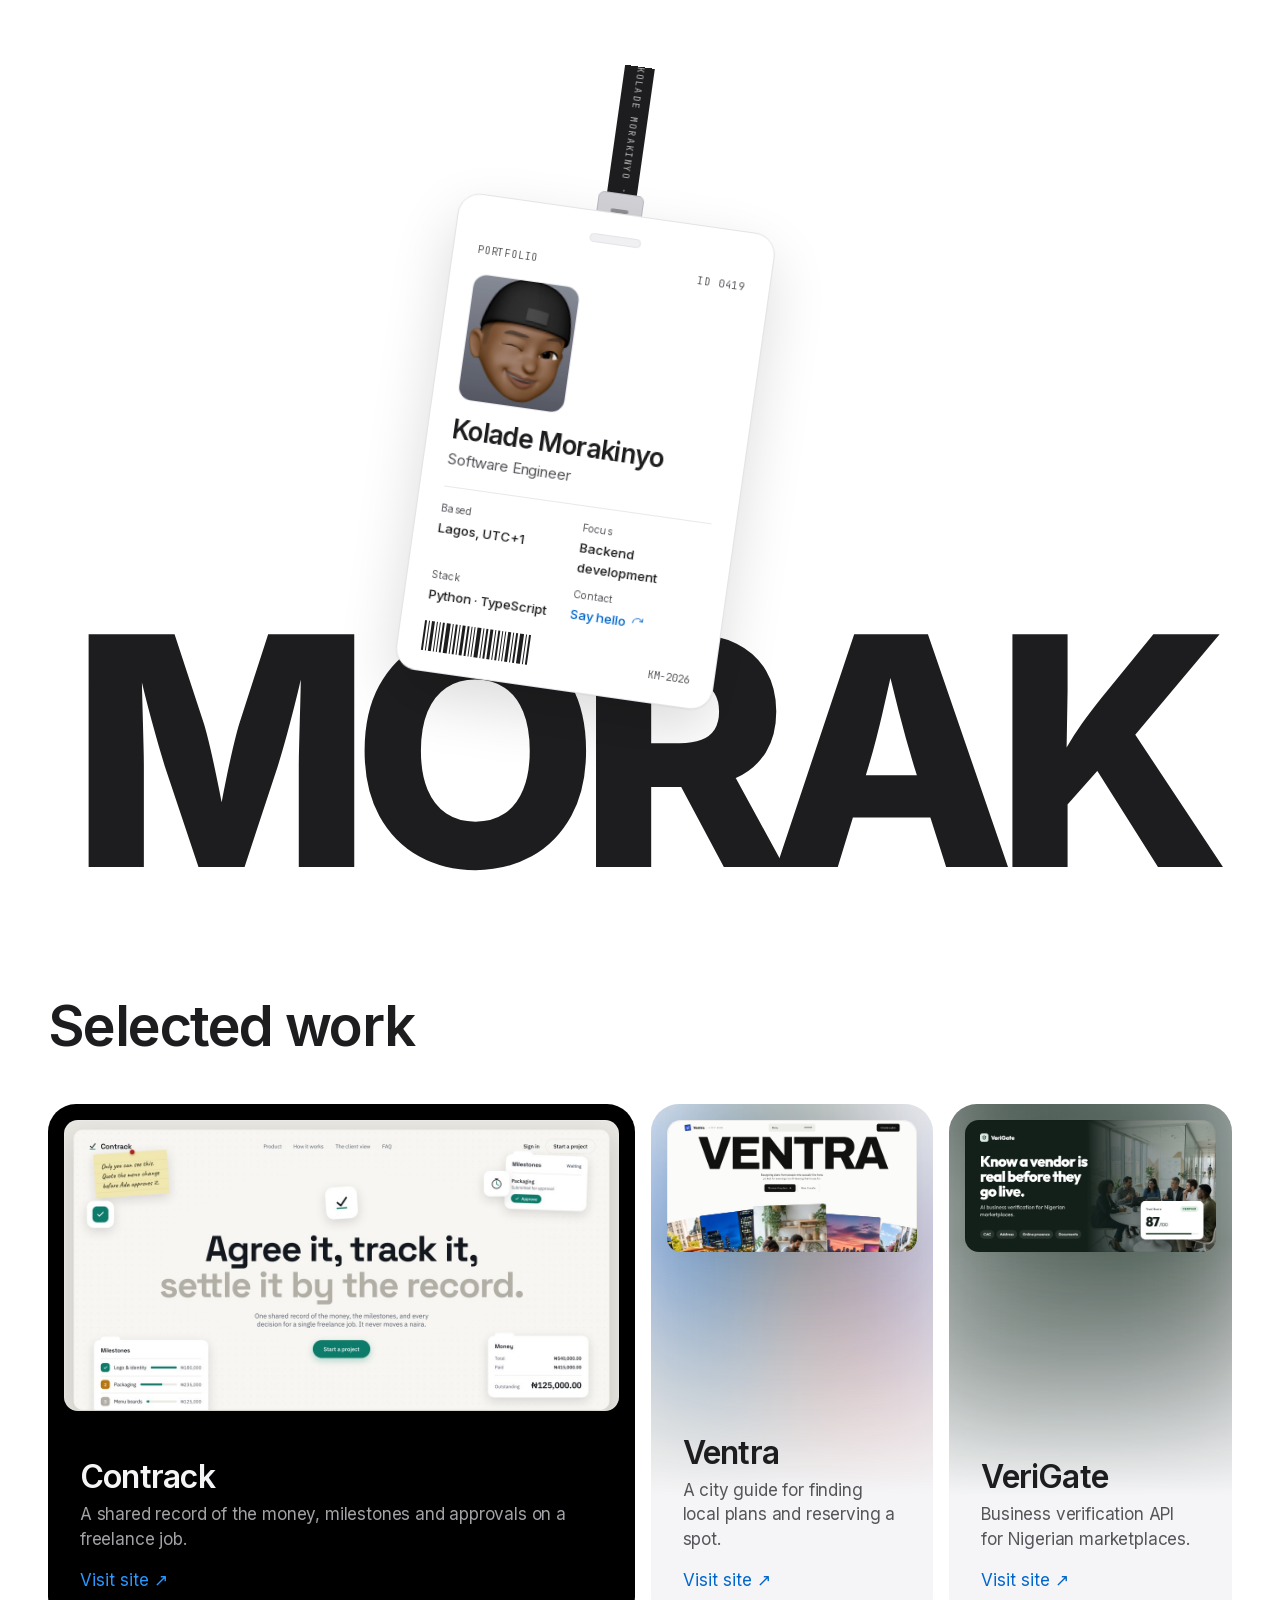
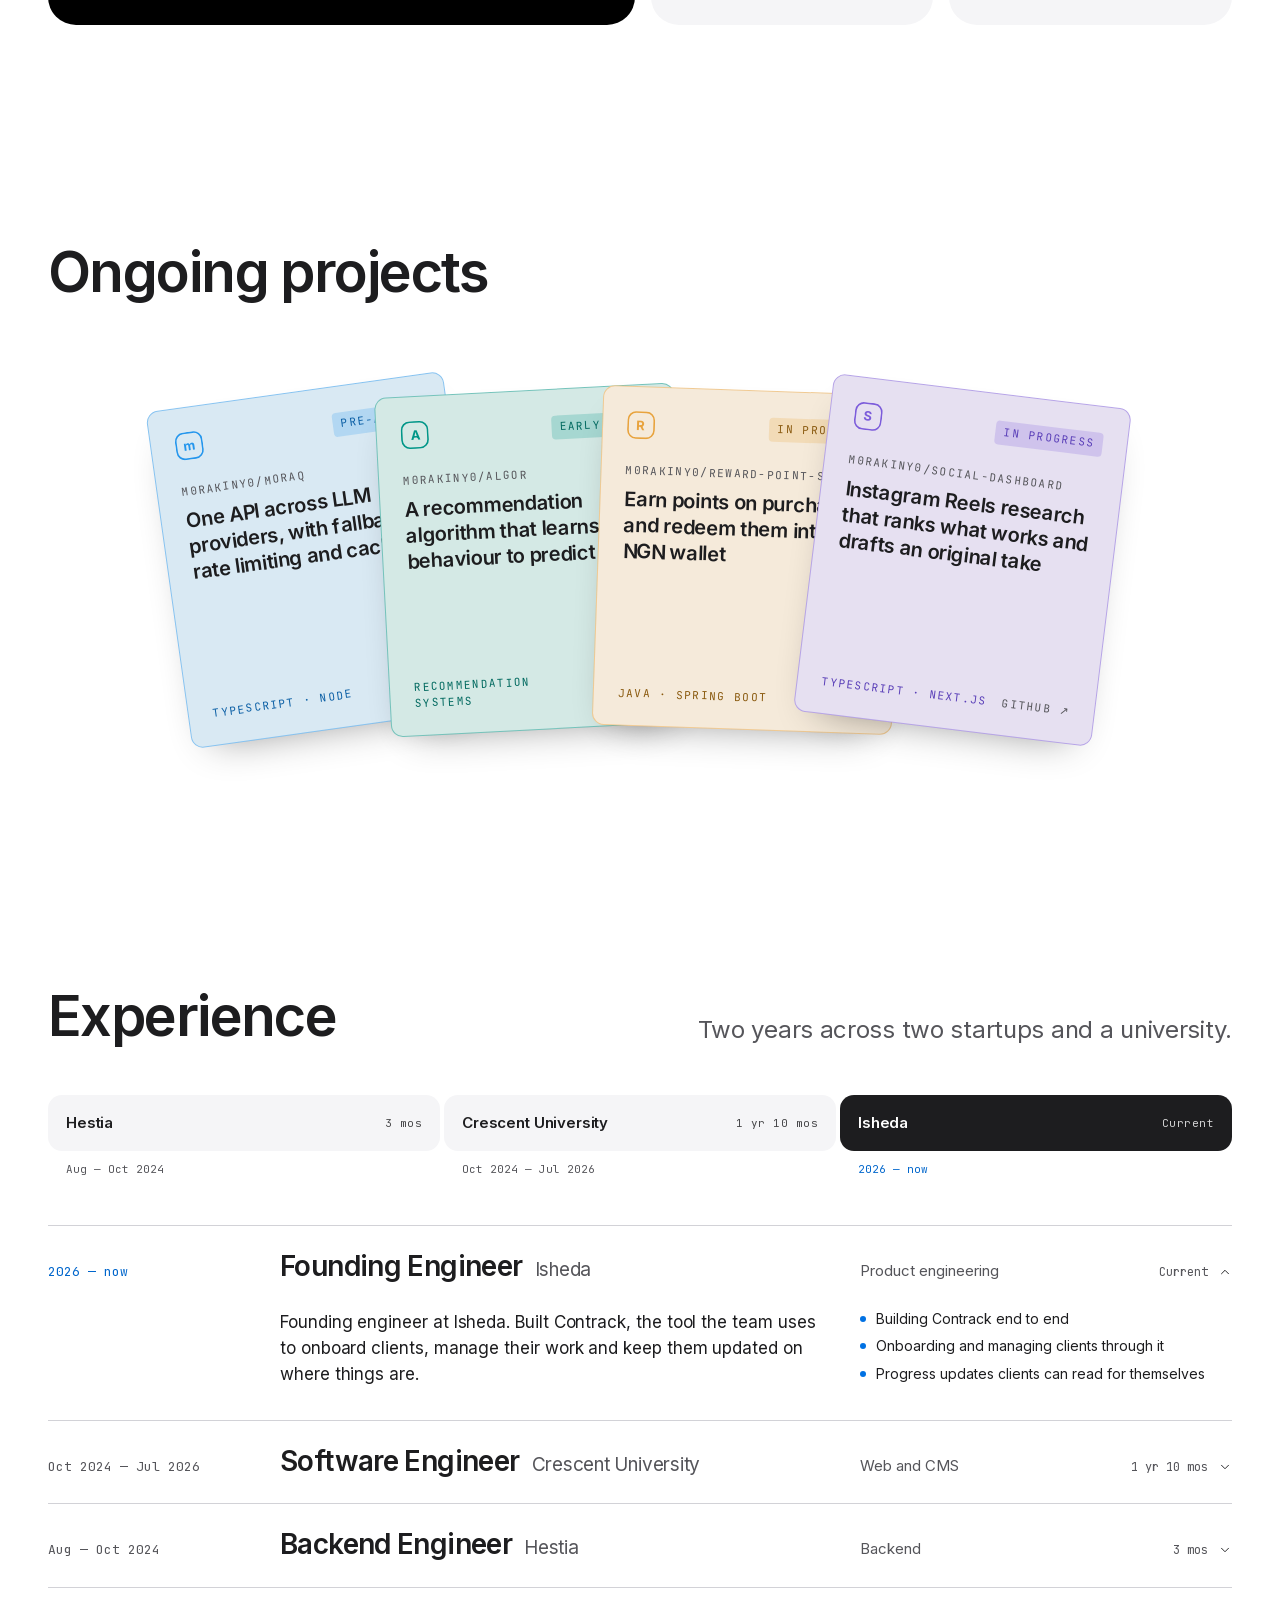
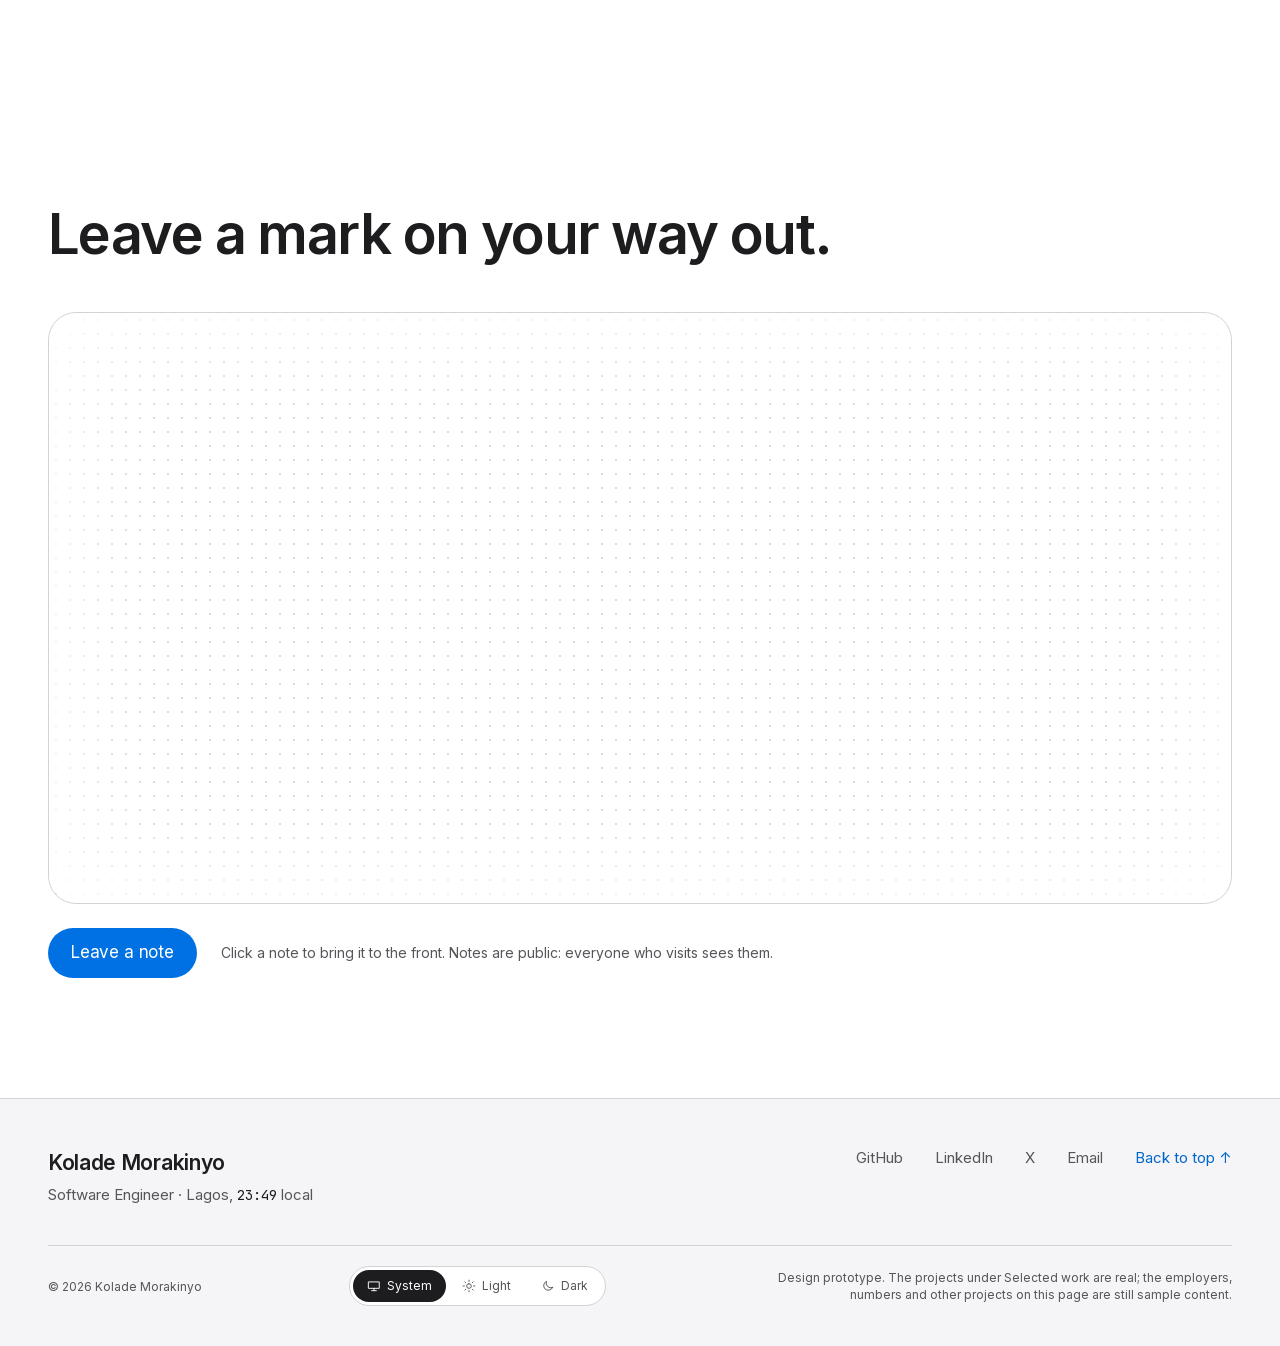
==== commit de124f53: "Deploy the portfolio at e11589c: real photo on the ID badge Co-Authored-By: Claude Fable 5.2 <norepl" ====
--- a/index.html
+++ b/index.html
@@ -1,4 +1,4 @@
-<!DOCTYPE html><html lang="en" class="inter_c3802f00-module__WxOB0q__variable jetbrains_mono_7a2528c8-module__Uqzr0G__variable antialiased"><head><meta charSet="utf-8"/><meta name="viewport" content="width=device-width, initial-scale=1"/><link rel="preload" href="/_next/static/media/70bc3e132a0a741e-s.p.3t6q91iet4nsy.woff2" as="font" crossorigin="" type="font/woff2"/><link rel="preload" href="/_next/static/media/83afe278b6a6bb3c-s.p.2bn3s6zvc0dyp.woff2" as="font" crossorigin="" type="font/woff2"/><link rel="stylesheet" href="/_next/static/chunks/3u8g_99l89s1s.css" data-precedence="next"/><link rel="preload" as="script" fetchPriority="low" href="/_next/static/chunks/12aruqaur5huj.js"/><script src="/_next/static/chunks/08ti1km95vt_8.js" async=""></script><script src="/_next/static/chunks/4561u0v7ysn3r.js" async=""></script><script src="/_next/static/chunks/turbopack-11oxsdv9lh3ss.js" async=""></script><script src="/_next/static/chunks/3fntmmi971322.js" async="" crossorigin=""></script><script src="/_next/static/chunks/3rnai0lnp2wu6.js" async="" crossorigin=""></script><script src="/_next/static/chunks/2r5vhihn2xx7d.js" async="" crossorigin=""></script><meta name="next-size-adjust" content=""/><meta name="theme-color" content="#ffffff" media="(prefers-color-scheme: light)"/><meta name="theme-color" content="#111113" media="(prefers-color-scheme: dark)"/><title>Kolade Morakinyo — Software Engineer</title><meta name="description" content="Software engineer in Lagos building backend systems with Python and TypeScript. See selected work and get in touch."/><meta property="og:title" content="Kolade Morakinyo — Software Engineer"/><meta property="og:description" content="Software engineer in Lagos building backend systems with Python and TypeScript. See selected work and get in touch."/><meta property="og:image" content="https://morak.me/opengraph-image.png?opengraph-image.0bjltsgwmwt5p.png"/><meta property="og:image:type" content="image/png"/><meta property="og:image:width" content="1200"/><meta property="og:image:height" content="630"/><meta property="og:image:alt" content="Kolade Morakinyo&#x27;s ID badge hanging on its lanyard in front of the word MORAK"/><meta name="twitter:card" content="summary_large_image"/><meta name="twitter:title" content="Kolade Morakinyo — Software Engineer"/><meta name="twitter:description" content="Software engineer in Lagos building backend systems with Python and TypeScript. See selected work and get in touch."/><meta name="twitter:image" content="https://morak.me/twitter-image.png?twitter-image.0bjltsgwmwt5p.png"/><meta name="twitter:image:alt" content="Kolade Morakinyo&#x27;s ID badge hanging on its lanyard in front of the word MORAK"/><meta name="twitter:image:type" content="image/png"/><meta name="twitter:image:width" content="1200"/><meta name="twitter:image:height" content="630"/><link rel="icon" href="/favicon.ico?favicon.2vob68tjqpejf.ico" sizes="256x256" type="image/x-icon"/><script>try{var t=localStorage.getItem("theme");if(t==="light"||t==="dark")document.documentElement.dataset.theme=t}catch(e){}</script><script src="/_next/static/chunks/0cz1d0mv5g_q7.js" noModule=""></script></head><body class="min-h-full"><div hidden=""><!--$--><!--/$--></div><div hidden=""><!--
+<!DOCTYPE html><html lang="en" class="inter_c3802f00-module__WxOB0q__variable jetbrains_mono_7a2528c8-module__Uqzr0G__variable antialiased"><head><meta charSet="utf-8"/><meta name="viewport" content="width=device-width, initial-scale=1"/><link rel="preload" href="/_next/static/media/70bc3e132a0a741e-s.p.3t6q91iet4nsy.woff2" as="font" crossorigin="" type="font/woff2"/><link rel="preload" href="/_next/static/media/83afe278b6a6bb3c-s.p.2bn3s6zvc0dyp.woff2" as="font" crossorigin="" type="font/woff2"/><link rel="preload" as="image" href="/badge-photo.jpg"/><link rel="stylesheet" href="/_next/static/chunks/2sctf7y4mskm6.css" data-precedence="next"/><link rel="preload" as="script" fetchPriority="low" href="/_next/static/chunks/12aruqaur5huj.js"/><script src="/_next/static/chunks/08ti1km95vt_8.js" async=""></script><script src="/_next/static/chunks/4561u0v7ysn3r.js" async=""></script><script src="/_next/static/chunks/turbopack-11oxsdv9lh3ss.js" async=""></script><script src="/_next/static/chunks/3fntmmi971322.js" async="" crossorigin=""></script><script src="/_next/static/chunks/3esekg84hft_f.js" async="" crossorigin=""></script><script src="/_next/static/chunks/2r5vhihn2xx7d.js" async="" crossorigin=""></script><meta name="theme-color" content="#ffffff" media="(prefers-color-scheme: light)"/><meta name="theme-color" content="#111113" media="(prefers-color-scheme: dark)"/><title>Kolade Morakinyo — Software Engineer</title><meta name="description" content="Software engineer in Lagos building backend systems with Python and TypeScript. See selected work and get in touch."/><meta property="og:title" content="Kolade Morakinyo — Software Engineer"/><meta property="og:description" content="Software engineer in Lagos building backend systems with Python and TypeScript. See selected work and get in touch."/><meta property="og:image" content="https://morak.me/opengraph-image.png?opengraph-image.0bjltsgwmwt5p.png"/><meta property="og:image:type" content="image/png"/><meta property="og:image:width" content="1200"/><meta property="og:image:height" content="630"/><meta property="og:image:alt" content="Kolade Morakinyo&#x27;s ID badge hanging on its lanyard in front of the word MORAK"/><meta name="twitter:card" content="summary_large_image"/><meta name="twitter:title" content="Kolade Morakinyo — Software Engineer"/><meta name="twitter:description" content="Software engineer in Lagos building backend systems with Python and TypeScript. See selected work and get in touch."/><meta name="twitter:image" content="https://morak.me/twitter-image.png?twitter-image.0bjltsgwmwt5p.png"/><meta name="twitter:image:alt" content="Kolade Morakinyo&#x27;s ID badge hanging on its lanyard in front of the word MORAK"/><meta name="twitter:image:type" content="image/png"/><meta name="twitter:image:width" content="1200"/><meta name="twitter:image:height" content="630"/><link rel="icon" href="/favicon.ico?favicon.2vob68tjqpejf.ico" sizes="256x256" type="image/x-icon"/><meta name="next-size-adjust" content=""/><script>try{var t=localStorage.getItem("theme");if(t==="light"||t==="dark")document.documentElement.dataset.theme=t}catch(e){}</script><script src="/_next/static/chunks/0cz1d0mv5g_q7.js" noModule=""></script></head><body class="min-h-full"><div hidden=""><!--$--><!--/$--></div><div hidden=""><!--
   THESIS: A portfolio judged the way hardware is judged, one claim, one
   demonstration, then specifications. It refuses the engineer portfolio default
   of a card grid of repositories under a terminal green header.
@@ -20,4 +20,4 @@
 
   FINISH: unreviewed and undocumented is unfinished; this build ends with the
   finish review, the verdict, and DESIGN.md.
---></div><main><section id="top" class="relative isolate h-[728px] overflow-hidden bg-paper md:h-[100svh] md:min-h-[760px]"><h1 class="sr-only">Kolade Morakinyo<!-- -->, <!-- -->Software Engineer</h1><p aria-hidden="true" class="hero-wordmark pointer-events-none absolute inset-x-0 bottom-[2vh] z-0 text-center select-none">MORAK</p><div class="absolute top-0 left-1/2 z-10 w-[320px] -translate-x-1/2"><div class="flex origin-[160px_0] flex-col items-center will-change-transform" style="transform:translateY(-780px) rotate(-3deg)"><div aria-hidden="true" class="badge-strap"><span>KOLADE MORAKINYO · KOLADE MORAKINYO · KOLADE MORAKINYO · </span></div><div aria-hidden="true" class="badge-clip"><span></span></div><article aria-label="Kolade Morakinyo&#x27;s ID card. Drag it to swing." class="badge-flip" data-flipped="false"><div class="badge-flipper"><div class="badge-card"><div class="flex justify-center"><span aria-hidden="true" class="badge-slot"></span></div><div class="flex items-center justify-between font-mono text-[10px] tracking-[0.08em] text-ink-soft"><span>PORTFOLIO</span><span>ID 0419</span></div><div class="flex items-end gap-4"><div class="flex h-32 w-[108px] shrink-0 items-end justify-center overflow-hidden rounded-[14px] border border-[#e8e8ed] bg-paper-alt"><svg width="80" height="96" viewBox="0 0 80 96" fill="none" aria-hidden="true"><circle cx="40" cy="34" r="17" stroke="#a1a1a6" stroke-width="1.6"></circle><path d="M8 96c2-20 15-32 32-32s30 12 32 32" stroke="#a1a1a6" stroke-width="1.6" stroke-linecap="round"></path></svg></div><p class="pb-1 font-mono text-[10px] leading-normal text-ink-soft">[YOUR PHOTO]<br/>108 × 128</p></div><div class="flex flex-col gap-1"><h2 class="text-[26px] leading-[1.1] font-semibold tracking-[-0.025em]">Kolade Morakinyo</h2><p class="text-[15px] tracking-[-0.01em] text-ink-soft">Software Engineer</p></div><dl class="grid grid-cols-2 gap-x-4 gap-y-2.5 border-t border-[#e8e8ed] pt-3.5"><div><dt class="text-[10px] tracking-[0.04em] text-ink-soft">Based</dt><dd class="mt-[3px] text-[13px] font-medium">Lagos, UTC+1</dd></div><div><dt class="text-[10px] tracking-[0.04em] text-ink-soft">Focus</dt><dd class="mt-[3px] text-[13px] font-medium">Backend development</dd></div><div><dt class="text-[10px] tracking-[0.04em] text-ink-soft">Stack</dt><dd class="mt-[3px] text-[13px] font-medium">Python · TypeScript</dd></div><div><dt class="text-[10px] tracking-[0.04em] text-ink-soft">Contact</dt><dd class="mt-[3px] text-[13px] font-medium"><button type="button" class="-my-3 inline-flex cursor-pointer items-center gap-[5px] py-3 text-link hover:underline">Say hello<svg viewBox="0 0 24 24" width="13" height="13" fill="none" stroke="currentColor" stroke-width="1.6" stroke-linecap="round" stroke-linejoin="round" aria-hidden="true" focusable="false"><path d="M3 12a9 9 0 0 1 15.5-6.2L21 8"></path><path d="M21 3v5h-5"></path></svg></button></dd></div></dl><div class="mt-auto flex items-end justify-between"><div aria-hidden="true" class="flex h-[30px] items-stretch gap-[2px]"><span class="bg-ink" style="width:2px"></span><span class="bg-ink" style="width:1px"></span><span class="bg-ink" style="width:3px"></span><span class="bg-ink" style="width:1px"></span><span class="bg-ink" style="width:1px"></span><span class="bg-ink" style="width:2px"></span><span class="bg-ink" style="width:4px"></span><span class="bg-ink" style="width:1px"></span><span class="bg-ink" style="width:2px"></span><span class="bg-ink" style="width:1px"></span><span class="bg-ink" style="width:3px"></span><span class="bg-ink" style="width:2px"></span><span class="bg-ink" style="width:1px"></span><span class="bg-ink" style="width:1px"></span><span class="bg-ink" style="width:4px"></span><span class="bg-ink" style="width:1px"></span><span class="bg-ink" style="width:2px"></span><span class="bg-ink" style="width:3px"></span><span class="bg-ink" style="width:1px"></span><span class="bg-ink" style="width:2px"></span><span class="bg-ink" style="width:1px"></span><span class="bg-ink" style="width:1px"></span><span class="bg-ink" style="width:3px"></span><span class="bg-ink" style="width:1px"></span><span class="bg-ink" style="width:2px"></span><span class="bg-ink" style="width:4px"></span><span class="bg-ink" style="width:1px"></span><span class="bg-ink" style="width:2px"></span></div><span class="font-mono text-[10px] text-ink-soft">KM-2026</span></div></div><div class="badge-card badge-back" inert=""><div class="flex justify-center"><span aria-hidden="true" class="badge-slot"></span></div><div class="flex items-center justify-between font-mono text-[10px] tracking-[0.08em] text-ink-soft"><span>CONTACT</span><span>ID 0419</span></div><div class="flex flex-col gap-1"><h2 class="text-[26px] leading-[1.1] font-semibold tracking-[-0.025em]">Say hello</h2><p class="text-[15px] tracking-[-0.01em] text-ink-soft">Find me on any of these.</p></div><ul class="-mx-2.5 flex flex-col border-t border-[#e8e8ed] pt-1.5"><li><a href="https://github.com/M0RAKINY0" target="_blank" rel="noopener noreferrer" class="flex min-h-[50px] items-center gap-3 rounded-xl px-2.5 hover:bg-paper-alt"><svg viewBox="0 0 24 24" width="20" height="20" fill="none" stroke="currentColor" stroke-width="1.6" stroke-linecap="round" stroke-linejoin="round" aria-hidden="true" focusable="false"><path d="M15 22v-4a4.8 4.8 0 0 0-1-3.5c3 0 6-2 6-5.5.08-1.25-.27-2.48-1-3.5.28-1.15.28-2.35 0-3.5 0 0-1 0-3 1.5-2.64-.5-5.36-.5-8 0C6 2 5 2 5 2c-.3 1.15-.3 2.35 0 3.5A5.4 5.4 0 0 0 4 9c0 3.5 3 5.5 6 5.5-.39.49-.68 1.05-.85 1.65-.17.6-.22 1.23-.15 1.85v4"></path><path d="M9 18c-4.51 2-5-2-7-2"></path></svg><span class="flex min-w-0 flex-1 flex-col"><span class="text-[15px] font-medium">GitHub</span><span class="truncate font-mono text-[11px] text-ink-soft">M0RAKINY0</span></span><span aria-hidden="true" class="text-[15px] text-link">↗</span></a></li><li><a href="https://www.linkedin.com/in/abdul-lateef-kolade-471864286/" target="_blank" rel="noopener noreferrer" class="flex min-h-[50px] items-center gap-3 rounded-xl px-2.5 hover:bg-paper-alt"><svg viewBox="0 0 24 24" width="20" height="20" fill="none" stroke="currentColor" stroke-width="1.6" stroke-linecap="round" stroke-linejoin="round" aria-hidden="true" focusable="false"><path d="M16 8a6 6 0 0 1 6 6v7h-4v-7a2 2 0 0 0-4 0v7h-4v-7a6 6 0 0 1 6-6z"></path><rect width="4" height="12" x="2" y="9"></rect><circle cx="4" cy="4" r="2"></circle></svg><span class="flex min-w-0 flex-1 flex-col"><span class="text-[15px] font-medium">LinkedIn</span><span class="truncate font-mono text-[11px] text-ink-soft">Abdul-Lateef Kolade</span></span><span aria-hidden="true" class="text-[15px] text-link">↗</span></a></li><li><a href="https://x.com/moraqqx" target="_blank" rel="noopener noreferrer" class="flex min-h-[50px] items-center gap-3 rounded-xl px-2.5 hover:bg-paper-alt"><svg viewBox="0 0 24 24" width="20" height="20" fill="none" stroke="currentColor" stroke-width="1.6" stroke-linecap="round" stroke-linejoin="round" aria-hidden="true" focusable="false"><path d="M4 4l11.7 16H20L8.3 4z"></path><path d="M4 20l6.8-6.8M13.2 10.8 20 4"></path></svg><span class="flex min-w-0 flex-1 flex-col"><span class="text-[15px] font-medium">X</span><span class="truncate font-mono text-[11px] text-ink-soft">@moraqqx</span></span><span aria-hidden="true" class="text-[15px] text-link">↗</span></a></li><li><a href="mailto:morakinyokolade43@gmail.com" class="flex min-h-[50px] items-center gap-3 rounded-xl px-2.5 hover:bg-paper-alt"><svg viewBox="0 0 24 24" width="20" height="20" fill="none" stroke="currentColor" stroke-width="1.6" stroke-linecap="round" stroke-linejoin="round" aria-hidden="true" focusable="false"><rect x="3" y="5.4" width="18" height="13.2" rx="3"></rect><path d="m4.6 8 6.3 4.4a2 2 0 0 0 2.2 0L19.4 8"></path></svg><span class="flex min-w-0 flex-1 flex-col"><span class="text-[15px] font-medium">Email</span><span class="truncate font-mono text-[11px] text-ink-soft">morakinyokolade43@gmail.com</span></span><span aria-hidden="true" class="text-[15px] text-link">→</span></a></li></ul><div class="mt-auto flex items-center justify-between"><button type="button" class="-my-2 inline-flex min-h-11 cursor-pointer items-center gap-1.5 text-[13px] font-medium text-link hover:underline"><svg viewBox="0 0 24 24" width="13" height="13" fill="none" stroke="currentColor" stroke-width="1.6" stroke-linecap="round" stroke-linejoin="round" aria-hidden="true" focusable="false"><path d="M21 12a9 9 0 0 1-15.5 6.2L3 16"></path><path d="M3 21v-5h5"></path></svg>Flip back</button><span class="font-mono text-[10px] text-ink-soft">KM-2026</span></div></div></div></article></div></div></section><section id="work" class="section"><div class="section-head" data-reveal="true"><h2 class="t-title">Selected work</h2></div><div data-reveal="true" data-reveal-delay="70"><div class="work-row" style="--work-cols:83fr 40fr 40fr"><article class="work-card" data-open="true"><div aria-hidden="true" class="work-glow"><div style="background:radial-gradient(65% 32% at 50% 48%, rgb(14 124 107 / 0.7), transparent)"></div></div><div class="work-shot"><img alt="The Contrack landing page" loading="lazy" width="1200" height="630" decoding="async" data-nimg="1" style="color:transparent" src="/work/contrack-og.jpg"/></div><div aria-hidden="true" class="work-gap"></div><div class="flex flex-col gap-2"><h3 class="work-name">Contrack</h3><p class="work-claim">A shared record of the money, milestones and approvals on a freelance job.</p><div class="pt-2 text-[17px]"><a href="https://contrack-theta.vercel.app/" target="_blank" rel="noopener noreferrer" class="work-link">Visit site ↗</a></div></div></article><article class="work-card" data-open="false"><div aria-hidden="true" class="work-glow"><div style="background:url(/work/ventra-glow.jpg) center / 100% 100% no-repeat"></div></div><div class="work-shot"><img alt="The Ventra landing page" loading="lazy" width="1200" height="630" decoding="async" data-nimg="1" style="color:transparent" src="/work/ventra-og.jpg"/></div><div aria-hidden="true" class="work-gap"></div><div class="flex flex-col gap-2"><h3 class="work-name">Ventra</h3><p class="work-claim">A city guide for finding local plans and reserving a spot.</p><div class="pt-2 text-[17px]"><a href="https://ventra-frontend-kappa.vercel.app/" target="_blank" rel="noopener noreferrer" class="work-link">Visit site ↗</a></div></div></article><article class="work-card" data-open="false"><div aria-hidden="true" class="work-glow"><div style="background:url(/work/verigate-og.jpg) center bottom / cover no-repeat"></div></div><div class="work-shot"><img alt="The VeriGate landing page" loading="lazy" width="1200" height="630" decoding="async" data-nimg="1" style="color:transparent" src="/work/verigate-og.jpg"/></div><div aria-hidden="true" class="work-gap"></div><div class="flex flex-col gap-2"><h3 class="work-name">VeriGate</h3><p class="work-claim">Business verification API for Nigerian marketplaces.</p><div class="pt-2 text-[17px]"><a href="https://verigate-roan.vercel.app/" target="_blank" rel="noopener noreferrer" class="work-link">Visit site ↗</a></div></div></article></div></div></section><section id="ongoing" class="section"><div class="section-head" data-reveal="true"><h2 class="t-title">Ongoing projects</h2></div><div class="relative hidden h-[420px] items-center justify-center md:flex" data-reveal="true" data-reveal-delay="70"><div class="absolute h-[340px] w-[300px] transition-transform duration-300 ease-out motion-reduce:transition-none" style="transform:translateX(-322.5px) translateY(0px) rotate(-8deg);z-index:0"><a href="https://github.com/M0RAKINY0/moraq" target="_blank" rel="noopener noreferrer" aria-label="moraq on GitHub: One API across LLM providers, with fallbacks, rate limiting and caching. Pre-alpha." class="flex h-full w-full flex-col rounded-xl border p-6 shadow-[0_18px_40px_-24px_rgba(0,0,0,0.45)]" style="background-color:color-mix(in srgb, #2496ED 14%, light-dark(#f7f6f4, #1a1a1d));border-color:color-mix(in srgb, #2496ED 45%, transparent)"><div class="flex items-center justify-between"><svg width="28" height="28" viewBox="0 0 28 28" fill="none" aria-hidden="true"><rect x="1" y="1" width="26" height="26" rx="8" stroke="#2496ED" stroke-width="1.6"></rect><text x="14" y="18.5" text-anchor="middle" fill="#2496ED" font-size="13" font-weight="700">m</text></svg><span class="mono-label rounded-[4px] px-2 py-1" style="color:light-dark(#0b5fa5, #6cb8f5);background-color:color-mix(in srgb, #2496ED 22%, transparent)">Pre-alpha</span></div><p class="mono-label mt-6 text-ink-soft">M0RAKINY0/moraq</p><h3 class="mt-2 text-xl leading-[1.3] font-semibold tracking-[-0.015em]">One API across LLM providers, with fallbacks, rate limiting and caching</h3><p class="mono-label mt-auto flex justify-between gap-3 pt-6 text-ink-soft"><span style="color:light-dark(#0b5fa5, #6cb8f5)">TypeScript · Node</span><span>GitHub ↗</span></p></a></div><div class="absolute h-[340px] w-[300px] transition-transform duration-300 ease-out motion-reduce:transition-none" style="transform:translateX(-107.5px) translateY(0px) rotate(-3deg);z-index:1"><a href="https://github.com/M0RAKINY0/algor" target="_blank" rel="noopener noreferrer" aria-label="Algor on GitHub: A recommendation algorithm that learns from behaviour to predict taste. Early days." class="flex h-full w-full flex-col rounded-xl border p-6 shadow-[0_18px_40px_-24px_rgba(0,0,0,0.45)]" style="background-color:color-mix(in srgb, #009688 14%, light-dark(#f7f6f4, #1a1a1d));border-color:color-mix(in srgb, #009688 45%, transparent)"><div class="flex items-center justify-between"><svg width="28" height="28" viewBox="0 0 28 28" fill="none" aria-hidden="true"><rect x="1" y="1" width="26" height="26" rx="8" stroke="#009688" stroke-width="1.6"></rect><text x="14" y="18.5" text-anchor="middle" fill="#009688" font-size="13" font-weight="700">A</text></svg><span class="mono-label rounded-[4px] px-2 py-1" style="color:light-dark(#00695f, #4dc2b5);background-color:color-mix(in srgb, #009688 22%, transparent)">Early days</span></div><p class="mono-label mt-6 text-ink-soft">M0RAKINY0/algor</p><h3 class="mt-2 text-xl leading-[1.3] font-semibold tracking-[-0.015em]">A recommendation algorithm that learns from behaviour to predict taste</h3><p class="mono-label mt-auto flex justify-between gap-3 pt-6 text-ink-soft"><span style="color:light-dark(#00695f, #4dc2b5)">Recommendation systems</span><span>GitHub ↗</span></p></a></div><div class="absolute h-[340px] w-[300px] transition-transform duration-300 ease-out motion-reduce:transition-none" style="transform:translateX(107.5px) translateY(0px) rotate(2deg);z-index:2"><a href="https://github.com/M0RAKINY0/reward-point-system" target="_blank" rel="noopener noreferrer" aria-label="Reward Point System on GitHub: Earn points on purchases and redeem them into an NGN wallet. In progress." class="flex h-full w-full flex-col rounded-xl border p-6 shadow-[0_18px_40px_-24px_rgba(0,0,0,0.45)]" style="background-color:color-mix(in srgb, #E8A33D 14%, light-dark(#f7f6f4, #1a1a1d));border-color:color-mix(in srgb, #E8A33D 45%, transparent)"><div class="flex items-center justify-between"><svg width="28" height="28" viewBox="0 0 28 28" fill="none" aria-hidden="true"><rect x="1" y="1" width="26" height="26" rx="8" stroke="#E8A33D" stroke-width="1.6"></rect><text x="14" y="18.5" text-anchor="middle" fill="#E8A33D" font-size="13" font-weight="700">R</text></svg><span class="mono-label rounded-[4px] px-2 py-1" style="color:light-dark(#8a5a0f, #f0bd6a);background-color:color-mix(in srgb, #E8A33D 22%, transparent)">In progress</span></div><p class="mono-label mt-6 text-ink-soft">M0RAKINY0/reward-point-system</p><h3 class="mt-2 text-xl leading-[1.3] font-semibold tracking-[-0.015em]">Earn points on purchases and redeem them into an NGN wallet</h3><p class="mono-label mt-auto flex justify-between gap-3 pt-6 text-ink-soft"><span style="color:light-dark(#8a5a0f, #f0bd6a)">Java · Spring Boot</span><span>GitHub ↗</span></p></a></div><div class="absolute h-[340px] w-[300px] transition-transform duration-300 ease-out motion-reduce:transition-none" style="transform:translateX(322.5px) translateY(0px) rotate(7deg);z-index:3"><a href="https://github.com/M0RAKINY0/Social-dashboard" target="_blank" rel="noopener noreferrer" aria-label="Social Dashboard on GitHub: Instagram Reels research that ranks what works and drafts an original take. In progress." class="flex h-full w-full flex-col rounded-xl border p-6 shadow-[0_18px_40px_-24px_rgba(0,0,0,0.45)]" style="background-color:color-mix(in srgb, #7C5CDB 14%, light-dark(#f7f6f4, #1a1a1d));border-color:color-mix(in srgb, #7C5CDB 45%, transparent)"><div class="flex items-center justify-between"><svg width="28" height="28" viewBox="0 0 28 28" fill="none" aria-hidden="true"><rect x="1" y="1" width="26" height="26" rx="8" stroke="#7C5CDB" stroke-width="1.6"></rect><text x="14" y="18.5" text-anchor="middle" fill="#7C5CDB" font-size="13" font-weight="700">S</text></svg><span class="mono-label rounded-[4px] px-2 py-1" style="color:light-dark(#5a3fb8, #a994ec);background-color:color-mix(in srgb, #7C5CDB 22%, transparent)">In progress</span></div><p class="mono-label mt-6 text-ink-soft">M0RAKINY0/Social-dashboard</p><h3 class="mt-2 text-xl leading-[1.3] font-semibold tracking-[-0.015em]">Instagram Reels research that ranks what works and drafts an original take</h3><p class="mono-label mt-auto flex justify-between gap-3 pt-6 text-ink-soft"><span style="color:light-dark(#5a3fb8, #a994ec)">TypeScript · Next.js</span><span>GitHub ↗</span></p></a></div></div><div class="-mx-6 flex snap-x snap-mandatory gap-4 overflow-x-auto overscroll-x-contain px-6 pb-4 [scrollbar-width:none] md:hidden"><div class="h-[340px] w-[80vw] max-w-[312px] shrink-0 snap-center"><a href="https://github.com/M0RAKINY0/moraq" target="_blank" rel="noopener noreferrer" aria-label="moraq on GitHub: One API across LLM providers, with fallbacks, rate limiting and caching. Pre-alpha." class="flex h-full w-full flex-col rounded-xl border p-6 shadow-[0_18px_40px_-24px_rgba(0,0,0,0.45)]" style="background-color:color-mix(in srgb, #2496ED 14%, light-dark(#f7f6f4, #1a1a1d));border-color:color-mix(in srgb, #2496ED 45%, transparent)"><div class="flex items-center justify-between"><svg width="28" height="28" viewBox="0 0 28 28" fill="none" aria-hidden="true"><rect x="1" y="1" width="26" height="26" rx="8" stroke="#2496ED" stroke-width="1.6"></rect><text x="14" y="18.5" text-anchor="middle" fill="#2496ED" font-size="13" font-weight="700">m</text></svg><span class="mono-label rounded-[4px] px-2 py-1" style="color:light-dark(#0b5fa5, #6cb8f5);background-color:color-mix(in srgb, #2496ED 22%, transparent)">Pre-alpha</span></div><p class="mono-label mt-6 text-ink-soft">M0RAKINY0/moraq</p><h3 class="mt-2 text-xl leading-[1.3] font-semibold tracking-[-0.015em]">One API across LLM providers, with fallbacks, rate limiting and caching</h3><p class="mono-label mt-auto flex justify-between gap-3 pt-6 text-ink-soft"><span style="color:light-dark(#0b5fa5, #6cb8f5)">TypeScript · Node</span><span>GitHub ↗</span></p></a></div><div class="h-[340px] w-[80vw] max-w-[312px] shrink-0 snap-center"><a href="https://github.com/M0RAKINY0/algor" target="_blank" rel="noopener noreferrer" aria-label="Algor on GitHub: A recommendation algorithm that learns from behaviour to predict taste. Early days." class="flex h-full w-full flex-col rounded-xl border p-6 shadow-[0_18px_40px_-24px_rgba(0,0,0,0.45)]" style="background-color:color-mix(in srgb, #009688 14%, light-dark(#f7f6f4, #1a1a1d));border-color:color-mix(in srgb, #009688 45%, transparent)"><div class="flex items-center justify-between"><svg width="28" height="28" viewBox="0 0 28 28" fill="none" aria-hidden="true"><rect x="1" y="1" width="26" height="26" rx="8" stroke="#009688" stroke-width="1.6"></rect><text x="14" y="18.5" text-anchor="middle" fill="#009688" font-size="13" font-weight="700">A</text></svg><span class="mono-label rounded-[4px] px-2 py-1" style="color:light-dark(#00695f, #4dc2b5);background-color:color-mix(in srgb, #009688 22%, transparent)">Early days</span></div><p class="mono-label mt-6 text-ink-soft">M0RAKINY0/algor</p><h3 class="mt-2 text-xl leading-[1.3] font-semibold tracking-[-0.015em]">A recommendation algorithm that learns from behaviour to predict taste</h3><p class="mono-label mt-auto flex justify-between gap-3 pt-6 text-ink-soft"><span style="color:light-dark(#00695f, #4dc2b5)">Recommendation systems</span><span>GitHub ↗</span></p></a></div><div class="h-[340px] w-[80vw] max-w-[312px] shrink-0 snap-center"><a href="https://github.com/M0RAKINY0/reward-point-system" target="_blank" rel="noopener noreferrer" aria-label="Reward Point System on GitHub: Earn points on purchases and redeem them into an NGN wallet. In progress." class="flex h-full w-full flex-col rounded-xl border p-6 shadow-[0_18px_40px_-24px_rgba(0,0,0,0.45)]" style="background-color:color-mix(in srgb, #E8A33D 14%, light-dark(#f7f6f4, #1a1a1d));border-color:color-mix(in srgb, #E8A33D 45%, transparent)"><div class="flex items-center justify-between"><svg width="28" height="28" viewBox="0 0 28 28" fill="none" aria-hidden="true"><rect x="1" y="1" width="26" height="26" rx="8" stroke="#E8A33D" stroke-width="1.6"></rect><text x="14" y="18.5" text-anchor="middle" fill="#E8A33D" font-size="13" font-weight="700">R</text></svg><span class="mono-label rounded-[4px] px-2 py-1" style="color:light-dark(#8a5a0f, #f0bd6a);background-color:color-mix(in srgb, #E8A33D 22%, transparent)">In progress</span></div><p class="mono-label mt-6 text-ink-soft">M0RAKINY0/reward-point-system</p><h3 class="mt-2 text-xl leading-[1.3] font-semibold tracking-[-0.015em]">Earn points on purchases and redeem them into an NGN wallet</h3><p class="mono-label mt-auto flex justify-between gap-3 pt-6 text-ink-soft"><span style="color:light-dark(#8a5a0f, #f0bd6a)">Java · Spring Boot</span><span>GitHub ↗</span></p></a></div><div class="h-[340px] w-[80vw] max-w-[312px] shrink-0 snap-center"><a href="https://github.com/M0RAKINY0/Social-dashboard" target="_blank" rel="noopener noreferrer" aria-label="Social Dashboard on GitHub: Instagram Reels research that ranks what works and drafts an original take. In progress." class="flex h-full w-full flex-col rounded-xl border p-6 shadow-[0_18px_40px_-24px_rgba(0,0,0,0.45)]" style="background-color:color-mix(in srgb, #7C5CDB 14%, light-dark(#f7f6f4, #1a1a1d));border-color:color-mix(in srgb, #7C5CDB 45%, transparent)"><div class="flex items-center justify-between"><svg width="28" height="28" viewBox="0 0 28 28" fill="none" aria-hidden="true"><rect x="1" y="1" width="26" height="26" rx="8" stroke="#7C5CDB" stroke-width="1.6"></rect><text x="14" y="18.5" text-anchor="middle" fill="#7C5CDB" font-size="13" font-weight="700">S</text></svg><span class="mono-label rounded-[4px] px-2 py-1" style="color:light-dark(#5a3fb8, #a994ec);background-color:color-mix(in srgb, #7C5CDB 22%, transparent)">In progress</span></div><p class="mono-label mt-6 text-ink-soft">M0RAKINY0/Social-dashboard</p><h3 class="mt-2 text-xl leading-[1.3] font-semibold tracking-[-0.015em]">Instagram Reels research that ranks what works and drafts an original take</h3><p class="mono-label mt-auto flex justify-between gap-3 pt-6 text-ink-soft"><span style="color:light-dark(#5a3fb8, #a994ec)">TypeScript · Next.js</span><span>GitHub ↗</span></p></a></div></div></section><section id="experience" class="section"><div class="section-head" data-reveal="true"><h2 class="t-title">Experience</h2><p class="t-lead text-ink-soft">Two years across two startups and a university.</p></div><div class="flex flex-col gap-2.5" data-reveal="true" data-reveal-delay="70"><div class="flex h-11 gap-[3px] md:h-14 md:gap-1"><button type="button" aria-label="Backend Engineer, Hestia, Aug — Oct 2024" aria-controls="_R_95flb_-2" class="timeline-seg" data-on="false" style="flex:1 1 0"><span class="truncate text-[15px] font-semibold tracking-[-0.01em] max-md:hidden">Hestia</span><span class="font-mono text-[11px] tracking-[0.04em] whitespace-nowrap opacity-80">3 mos</span></button><button type="button" aria-label="Software Engineer, Crescent University, Oct 2024 — Jul 2026" aria-controls="_R_95flb_-1" class="timeline-seg" data-on="false" style="flex:1 1 0"><span class="truncate text-[15px] font-semibold tracking-[-0.01em] max-md:hidden">Crescent University</span><span class="font-mono text-[11px] tracking-[0.04em] whitespace-nowrap opacity-80">1 yr 10 mos</span></button><button type="button" aria-label="Founding Engineer, Isheda, 2026 — now" aria-controls="_R_95flb_-0" class="timeline-seg" data-on="true" style="flex:1 1 0"><span class="truncate text-[15px] font-semibold tracking-[-0.01em] max-md:hidden">Isheda</span><span class="font-mono text-[11px] tracking-[0.04em] whitespace-nowrap opacity-80">Current</span></button></div><div aria-hidden="true" class="flex gap-[3px] font-mono text-[11px] text-ink-soft md:gap-1"><span class="flex-1 truncate md:px-[18px] "><span class="max-md:hidden">Aug — Oct 2024</span><span class="md:hidden">2024</span></span><span class="flex-1 truncate md:px-[18px] "><span class="max-md:hidden">Oct 2024 — Jul 2026</span><span class="md:hidden">2024 — 2026</span></span><span class="flex-1 truncate md:px-[18px] text-link"><span class="max-md:hidden">2026 — now</span><span class="md:hidden">2026 — now</span></span></div></div><ul class="border-t border-hairline" data-reveal="true" data-reveal-delay="140"><li class="border-b border-hairline"><button type="button" aria-expanded="true" aria-controls="_R_95flb_-0" class="xp-row group"><span class="font-mono text-xs md:text-[13px] text-link">2026 — now<span class="md:hidden"> · <!-- -->Current</span></span><span class="flex min-w-0 flex-col gap-1 md:flex-row md:items-baseline md:gap-3"><span class="text-[22px] leading-[1.15] font-semibold tracking-[-0.022em] transition-colors group-hover:text-link md:text-[28px]">Founding Engineer</span><span class="text-base tracking-[-0.012em] text-ink-soft md:text-[19px]">Isheda<span class="md:hidden"> · <!-- -->Product engineering</span></span></span><span class="text-[15px] text-ink-soft max-md:hidden">Product engineering</span><span class="flex items-center gap-2.5 justify-self-end font-mono text-xs text-ink-soft"><span class="whitespace-nowrap max-md:hidden">Current</span><svg width="14" height="14" viewBox="0 0 24 24" fill="none" aria-hidden="true" class="text-ink transition-transform duration-300 motion-reduce:transition-none rotate-180"><path d="M6 9l6 6 6-6" stroke="currentColor" stroke-width="1.6" stroke-linecap="round" stroke-linejoin="round"></path></svg></span></button><div id="_R_95flb_-0" class="xp-panel"><span aria-hidden="true" class="max-md:hidden"></span><p class="t-body text-ink">Founding engineer at Isheda. Built Contrack, the tool the team uses to onboard clients, manage their work and keep them updated on where things are.</p><ul class="flex flex-col gap-2 md:col-span-2"><li class="flex items-baseline gap-2.5 text-sm leading-[1.4]"><span aria-hidden="true" class="size-1.5 shrink-0 -translate-y-0.5 rounded-full bg-action"></span>Building Contrack end to end</li><li class="flex items-baseline gap-2.5 text-sm leading-[1.4]"><span aria-hidden="true" class="size-1.5 shrink-0 -translate-y-0.5 rounded-full bg-action"></span>Onboarding and managing clients through it</li><li class="flex items-baseline gap-2.5 text-sm leading-[1.4]"><span aria-hidden="true" class="size-1.5 shrink-0 -translate-y-0.5 rounded-full bg-action"></span>Progress updates clients can read for themselves</li></ul></div></li><li class="border-b border-hairline"><button type="button" aria-expanded="false" aria-controls="_R_95flb_-1" class="xp-row group"><span class="font-mono text-xs md:text-[13px] text-ink-soft">Oct 2024 — Jul 2026<span class="md:hidden"> · <!-- -->1 yr 10 mos</span></span><span class="flex min-w-0 flex-col gap-1 md:flex-row md:items-baseline md:gap-3"><span class="text-[22px] leading-[1.15] font-semibold tracking-[-0.022em] transition-colors group-hover:text-link md:text-[28px]">Software Engineer</span><span class="text-base tracking-[-0.012em] text-ink-soft md:text-[19px]">Crescent University<span class="md:hidden"> · <!-- -->Web and CMS</span></span></span><span class="text-[15px] text-ink-soft max-md:hidden">Web and CMS</span><span class="flex items-center gap-2.5 justify-self-end font-mono text-xs text-ink-soft"><span class="whitespace-nowrap max-md:hidden">1 yr 10 mos</span><svg width="14" height="14" viewBox="0 0 24 24" fill="none" aria-hidden="true" class="text-ink transition-transform duration-300 motion-reduce:transition-none "><path d="M6 9l6 6 6-6" stroke="currentColor" stroke-width="1.6" stroke-linecap="round" stroke-linejoin="round"></path></svg></span></button><div id="_R_95flb_-1" hidden="" class="xp-panel"><span aria-hidden="true" class="max-md:hidden"></span><p class="t-body text-ink">Part of the university&#x27;s web development team. Owned the custom CMS behind the university website: built it, ran it and was in charge of it until July 2026.</p><ul class="flex flex-col gap-2 md:col-span-2"><li class="flex items-baseline gap-2.5 text-sm leading-[1.4]"><span aria-hidden="true" class="size-1.5 shrink-0 -translate-y-0.5 rounded-full bg-action"></span>Owning the custom CMS end to end</li><li class="flex items-baseline gap-2.5 text-sm leading-[1.4]"><span aria-hidden="true" class="size-1.5 shrink-0 -translate-y-0.5 rounded-full bg-action"></span>In charge of the website&#x27;s content through it</li><li class="flex items-baseline gap-2.5 text-sm leading-[1.4]"><span aria-hidden="true" class="size-1.5 shrink-0 -translate-y-0.5 rounded-full bg-action"></span>Working within the web development team</li></ul></div></li><li class="border-b border-hairline"><button type="button" aria-expanded="false" aria-controls="_R_95flb_-2" class="xp-row group"><span class="font-mono text-xs md:text-[13px] text-ink-soft">Aug — Oct 2024<span class="md:hidden"> · <!-- -->3 mos</span></span><span class="flex min-w-0 flex-col gap-1 md:flex-row md:items-baseline md:gap-3"><span class="text-[22px] leading-[1.15] font-semibold tracking-[-0.022em] transition-colors group-hover:text-link md:text-[28px]">Backend Engineer</span><span class="text-base tracking-[-0.012em] text-ink-soft md:text-[19px]">Hestia<span class="md:hidden"> · <!-- -->Backend</span></span></span><span class="text-[15px] text-ink-soft max-md:hidden">Backend</span><span class="flex items-center gap-2.5 justify-self-end font-mono text-xs text-ink-soft"><span class="whitespace-nowrap max-md:hidden">3 mos</span><svg width="14" height="14" viewBox="0 0 24 24" fill="none" aria-hidden="true" class="text-ink transition-transform duration-300 motion-reduce:transition-none "><path d="M6 9l6 6 6-6" stroke="currentColor" stroke-width="1.6" stroke-linecap="round" stroke-linejoin="round"></path></svg></span></button><div id="_R_95flb_-2" hidden="" class="xp-panel"><span aria-hidden="true" class="max-md:hidden"></span><p class="t-body text-ink">Backend team at an early-stage estate management platform. Shipped tenant features and owned the payments behind the app&#x27;s subscriptions.</p><ul class="flex flex-col gap-2 md:col-span-2"><li class="flex items-baseline gap-2.5 text-sm leading-[1.4]"><span aria-hidden="true" class="size-1.5 shrink-0 -translate-y-0.5 rounded-full bg-action"></span>Ping my neighbour: tenants can ping the people next door</li><li class="flex items-baseline gap-2.5 text-sm leading-[1.4]"><span aria-hidden="true" class="size-1.5 shrink-0 -translate-y-0.5 rounded-full bg-action"></span>Lost but found: post an item found around the estate and get it back to its owner</li><li class="flex items-baseline gap-2.5 text-sm leading-[1.4]"><span aria-hidden="true" class="size-1.5 shrink-0 -translate-y-0.5 rounded-full bg-action"></span>The subscription payment integration, built and managed</li></ul></div></li></ul></section><section id="guestbook" class="section"><div class="section-head" data-reveal="true"><h2 class="t-title max-w-[16ch] md:max-w-none">Leave a mark on your way out.</h2></div><div class="flex flex-col gap-5 md:gap-6" data-reveal="true" data-reveal-delay="70"><div class="guest-board"><div aria-hidden="true" class="guest-fade"></div></div><div class="flex flex-col items-start gap-3 md:flex-row md:items-center md:gap-6"><button type="button" class="pill">Leave a note</button><p aria-live="polite" class="text-sm leading-[1.45] text-ink-soft">Click a note to bring it to the front. Notes are public: everyone who visits sees them.</p></div></div></section></main><footer class="border-t border-hairline bg-paper-alt"><div class="mx-auto flex max-w-[1440px] flex-col gap-6 px-6 pt-10 pb-8 md:gap-10 md:px-12 md:pt-12 md:pb-10"><div class="flex flex-col gap-6 md:flex-row md:items-start md:justify-between"><div class="flex flex-col gap-1.5"><p class="text-[19px] font-semibold tracking-[-0.015em] md:text-[21px]">Kolade Morakinyo</p><p class="text-sm text-ink-soft md:text-[15px]">Software Engineer<!-- --> · <!-- -->Lagos<!-- -->, <time class="font-mono text-[13px] text-ink md:text-sm">--:--</time> local</p></div><nav aria-label="Elsewhere"><ul class="grid grid-cols-2 gap-x-4 text-[15px] md:flex md:gap-8"><li><a href="https://github.com/M0RAKINY0" rel="me noopener noreferrer" target="_blank" class="inline-block py-3 text-ink-soft transition-colors hover:text-ink md:py-0">GitHub</a></li><li><a href="https://www.linkedin.com/in/abdul-lateef-kolade-471864286/" rel="me noopener noreferrer" target="_blank" class="inline-block py-3 text-ink-soft transition-colors hover:text-ink md:py-0">LinkedIn</a></li><li><a href="https://x.com/moraqqx" rel="me noopener noreferrer" target="_blank" class="inline-block py-3 text-ink-soft transition-colors hover:text-ink md:py-0">X</a></li><li><a href="mailto:morakinyokolade43@gmail.com" rel="me noopener noreferrer" class="inline-block py-3 text-ink-soft transition-colors hover:text-ink md:py-0">Email</a></li><li class="max-md:hidden"><a href="#top" class="text-link hover:underline">Back to top ↑</a></li></ul></nav></div><div class="flex flex-col gap-2 border-t border-hairline pt-4 text-xs leading-[1.45] text-ink-soft md:flex-row md:items-center md:justify-between md:gap-12 md:pt-5"><div class="flex justify-between"><p>© 2026 <!-- -->Kolade Morakinyo</p><a href="#top" class="text-link hover:underline md:hidden">Back to top ↑</a></div><div role="radiogroup" aria-label="Appearance" class="inline-flex gap-0.5 self-start rounded-full border border-hairline bg-paper p-[3px]"><button type="button" role="radio" aria-checked="true" class="inline-flex min-h-11 cursor-pointer items-center gap-1.5 rounded-full px-3.5 text-xs transition-colors md:min-h-8 bg-ink text-paper"><svg width="14" height="14" viewBox="0 0 24 24" fill="none" stroke="currentColor" stroke-width="1.6" stroke-linecap="round" stroke-linejoin="round" aria-hidden="true"><path d="M3 5h18v11H3zM8 20h8M12 16v4"></path></svg>System</button><button type="button" role="radio" aria-checked="false" class="inline-flex min-h-11 cursor-pointer items-center gap-1.5 rounded-full px-3.5 text-xs transition-colors md:min-h-8 text-ink-soft hover:text-ink"><svg width="14" height="14" viewBox="0 0 24 24" fill="none" stroke="currentColor" stroke-width="1.6" stroke-linecap="round" stroke-linejoin="round" aria-hidden="true"><path d="M12 8a4 4 0 1 0 0 8 4 4 0 0 0 0-8zM12 2v2M12 20v2M4.9 4.9l1.4 1.4M17.7 17.7l1.4 1.4M2 12h2M20 12h2M4.9 19.1l1.4-1.4M17.7 6.3l1.4-1.4"></path></svg>Light</button><button type="button" role="radio" aria-checked="false" class="inline-flex min-h-11 cursor-pointer items-center gap-1.5 rounded-full px-3.5 text-xs transition-colors md:min-h-8 text-ink-soft hover:text-ink"><svg width="14" height="14" viewBox="0 0 24 24" fill="none" stroke="currentColor" stroke-width="1.6" stroke-linecap="round" stroke-linejoin="round" aria-hidden="true"><path d="M20 14.5A8 8 0 0 1 9.5 4a8 8 0 1 0 10.5 10.5z"></path></svg>Dark</button></div><p class="max-w-[60ch] md:text-right">Design prototype. The projects under Selected work are real; the employers, numbers and other projects on this page are still sample content.</p></div></div></footer><!--$--><!--/$--><script src="/_next/static/chunks/12aruqaur5huj.js" id="_R_" async=""></script><script>(self.__next_f=self.__next_f||[]).push([0])</script><script>self.__next_f.push([1,"1:\"$Sreact.fragment\"\n3:I[39756,[\"/_next/static/chunks/3fntmmi971322.js\"],\"default\"]\n4:I[37457,[\"/_next/static/chunks/3fntmmi971322.js\"],\"default\"]\n5:I[21055,[\"/_next/static/chunks/3rnai0lnp2wu6.js\",\"/_next/static/chunks/2r5vhihn2xx7d.js\"],\"default\"]\n6:I[97860,[\"/_next/static/chunks/3rnai0lnp2wu6.js\",\"/_next/static/chunks/2r5vhihn2xx7d.js\"],\"default\"]\n7:I[5225,[\"/_next/static/chunks/3rnai0lnp2wu6.js\",\"/_next/static/chunks/2r5vhihn2xx7d.js\"],\"default\"]\n8:I[55335,[\"/_next/static/chunks/3rnai0lnp2wu6.js\",\"/_next/static/chunks/2r5vhihn2xx7d.js\"],\"default\"]\n9:I[15,[\"/_next/static/chunks/3rnai0lnp2wu6.js\",\"/_next/static/chunks/2r5vhihn2xx7d.js\"],\"default\"]\na:I[15658,[\"/_next/static/chunks/3rnai0lnp2wu6.js\",\"/_next/static/chunks/2r5vhihn2xx7d.js\"],\"default\"]\n12:I[68027,[],\"default\",1]\n:HL[\"/_next/static/chunks/3u8g_99l89s1s.css\",\"style\"]\n:HL[\"/_next/static/media/70bc3e132a0a741e-s.p.3t6q91iet4nsy.woff2\",\"font\",{\"crossOrigin\":\"\",\"type\":\"font/woff2\"}]\n:HL[\"/_next/static/media/83afe278b6a6bb3c-s.p.2bn3s6zvc0dyp.woff2\",\"font\",{\"crossOrigin\":\"\",\"type\":\"font/woff2\"}]\n2:T441,\u003c!--\n  THESIS: A portfolio judged the way hardware is judged, one claim, one\n  demonstration, then specifications. It refuses the engineer portfolio default\n  of a card grid of repositories under a terminal green header.\n\n  OWN-WORLD: Apple product marketing register, pinned by the brief. Black and\n  #f5f5f7 grounds in alternating full bleed bands, #0071e3 the only colour that\n  acts, hairline #d2d2d7 rules, 28px tiles, SF Pro Display scale to 96px at\n  -0.035em tracking, 12px grey legal plate.\n\n  STORY: this person builds infrastructure that survives failure, here is the\n  failure survived on screen, here is everything it is made of, mail them.\n\n  FIRST VIEWPORT: black; centred claim at display scale; standfirst; two chevron\n  actions; the fleet figure bleeding off both edges in the lower third; the\n  synthetic content notice in 12px at the base.\n\n  FORM: pinned by the brief, so no direction roll was run. A user pinned\n  direction beats the roll.\n\n  FINISH: unreviewed and undocumented is unfinished; this build ends with the\n  finish review, the verdict, and DESIGN.md.\n--\u003e"])</script><script>self.__next_f.push([1,"0:{\"P\":null,\"c\":[\"\",\"\"],\"q\":\"\",\"i\":false,\"f\":[[[\"\",{\"children\":[\"__PAGE__\",{},\"$undefined\",\"$undefined\",4608]},\"$undefined\",\"$undefined\",4624],[[\"$\",\"$1\",\"c\",{\"children\":[[[\"$\",\"link\",\"0\",{\"rel\":\"stylesheet\",\"href\":\"/_next/static/chunks/3u8g_99l89s1s.css\",\"precedence\":\"next\",\"crossOrigin\":\"$undefined\",\"nonce\":\"$undefined\"}]],[\"$\",\"html\",null,{\"lang\":\"en\",\"className\":\"inter_c3802f00-module__WxOB0q__variable jetbrains_mono_7a2528c8-module__Uqzr0G__variable antialiased\",\"suppressHydrationWarning\":true,\"children\":[[\"$\",\"head\",null,{\"children\":[\"$\",\"script\",null,{\"dangerouslySetInnerHTML\":{\"__html\":\"try{var t=localStorage.getItem(\\\"theme\\\");if(t===\\\"light\\\"||t===\\\"dark\\\")document.documentElement.dataset.theme=t}catch(e){}\"}}]}],[\"$\",\"body\",null,{\"className\":\"min-h-full\",\"children\":[[\"$\",\"div\",null,{\"hidden\":true,\"dangerouslySetInnerHTML\":{\"__html\":\"$2\"}}],[\"$\",\"$L3\",null,{\"parallelRouterKey\":\"children\",\"error\":\"$undefined\",\"errorStyles\":\"$undefined\",\"errorScripts\":\"$undefined\",\"template\":[\"$\",\"$L4\",null,{}],\"templateStyles\":\"$undefined\",\"templateScripts\":\"$undefined\",\"notFound\":[[[\"$\",\"title\",null,{\"children\":\"404: This page could not be found.\"}],[\"$\",\"div\",null,{\"style\":{\"fontFamily\":\"system-ui,\\\"Segoe UI\\\",Roboto,Helvetica,Arial,sans-serif,\\\"Apple Color Emoji\\\",\\\"Segoe UI Emoji\\\"\",\"height\":\"100vh\",\"textAlign\":\"center\",\"display\":\"flex\",\"flexDirection\":\"column\",\"alignItems\":\"center\",\"justifyContent\":\"center\"},\"children\":[\"$\",\"div\",null,{\"children\":[[\"$\",\"style\",null,{\"dangerouslySetInnerHTML\":{\"__html\":\"body{color:#000;background:#fff;margin:0}.next-error-h1{border-right:1px solid rgba(0,0,0,.3)}@media (prefers-color-scheme:dark){body{color:#fff;background:#000}.next-error-h1{border-right:1px solid rgba(255,255,255,.3)}}\"}}],[\"$\",\"h1\",null,{\"className\":\"next-error-h1\",\"style\":{\"display\":\"inline-block\",\"margin\":\"0 20px 0 0\",\"padding\":\"0 23px 0 0\",\"fontSize\":24,\"fontWeight\":500,\"verticalAlign\":\"top\",\"lineHeight\":\"49px\"},\"children\":404}],[\"$\",\"div\",null,{\"style\":{\"display\":\"inline-block\"},\"children\":[\"$\",\"h2\",null,{\"style\":{\"fontSize\":14,\"fontWeight\":400,\"lineHeight\":\"49px\",\"margin\":0},\"children\":\"This page could not be found.\"}]}]]}]}]],[]],\"forbidden\":\"$undefined\",\"unauthorized\":\"$undefined\"}]]}]]}]]}],{\"children\":[[\"$\",\"$1\",\"c\",{\"children\":[[[\"$\",\"$L5\",null,{}],[\"$\",\"main\",null,{\"children\":[[\"$\",\"section\",null,{\"id\":\"top\",\"className\":\"relative isolate h-[728px] overflow-hidden bg-paper md:h-[100svh] md:min-h-[760px]\",\"children\":[[\"$\",\"h1\",null,{\"className\":\"sr-only\",\"children\":[\"Kolade Morakinyo\",\", \",\"Software Engineer\"]}],[\"$\",\"p\",null,{\"aria-hidden\":\"true\",\"className\":\"hero-wordmark pointer-events-none absolute inset-x-0 bottom-[2vh] z-0 text-center select-none\",\"children\":\"MORAK\"}],[\"$\",\"$L6\",null,{}]]}],[\"$\",\"$L7\",null,{}],[\"$\",\"$L8\",null,{}],[\"$\",\"$L9\",null,{}],[\"$\",\"$La\",null,{}]]}],[\"$\",\"footer\",null,{\"className\":\"border-t border-hairline bg-paper-alt\",\"children\":[\"$\",\"div\",null,{\"className\":\"mx-auto flex max-w-[1440px] flex-col gap-6 px-6 pt-10 pb-8 md:gap-10 md:px-12 md:pt-12 md:pb-10\",\"children\":[[\"$\",\"div\",null,{\"className\":\"flex flex-col gap-6 md:flex-row md:items-start md:justify-between\",\"children\":[\"$Lb\",\"$Lc\"]}],\"$Ld\"]}]}]],[\"$Le\",\"$Lf\"],\"$L10\"]}],{},null,false,null]},null,false,null],\"$L11\",false]],\"m\":\"$undefined\",\"G\":[\"$12\",[\"$L13\"]],\"S\":true,\"h\":null,\"r\":\"$undefined\",\"s\":\"$undefined\",\"a\":\"$undefined\",\"l\":\"$undefined\",\"p\":\"$undefined\",\"d\":\"$undefined\",\"b\":\"Rs8gXCsQZ-SRghhe0YaWe\"}\n"])</script><script>self.__next_f.push([1,"14:I[79300,[\"/_next/static/chunks/3rnai0lnp2wu6.js\",\"/_next/static/chunks/2r5vhihn2xx7d.js\"],\"default\"]\n15:I[55204,[\"/_next/static/chunks/3rnai0lnp2wu6.js\",\"/_next/static/chunks/2r5vhihn2xx7d.js\"],\"default\"]\n16:I[97367,[\"/_next/static/chunks/3fntmmi971322.js\"],\"OutletBoundary\"]\n17:\"$Sreact.suspense\"\n19:I[97367,[\"/_next/static/chunks/3fntmmi971322.js\"],\"ViewportBoundary\"]\n1b:I[97367,[\"/_next/static/chunks/3fntmmi971322.js\"],\"MetadataBoundary\"]\nb:[\"$\",\"div\",null,{\"className\":\"flex flex-col gap-1.5\",\"children\":[[\"$\",\"p\",null,{\"className\":\"text-[19px] font-semibold tracking-[-0.015em] md:text-[21px]\",\"children\":\"Kolade Morakinyo\"}],[\"$\",\"p\",null,{\"className\":\"text-sm text-ink-soft md:text-[15px]\",\"children\":[\"Software Engineer\",\" · \",\"Lagos\",\", \",[\"$\",\"$L14\",null,{\"timeZone\":\"Africa/Lagos\"}],\" local\"]}]]}]\nc:[\"$\",\"nav\",null,{\"aria-label\":\"Elsewhere\",\"children\":[\"$\",\"ul\",null,{\"className\":\"grid grid-cols-2 gap-x-4 text-[15px] md:flex md:gap-8\",\"children\":[[[\"$\",\"li\",\"GitHub\",{\"children\":[\"$\",\"a\",null,{\"href\":\"https://github.com/M0RAKINY0\",\"rel\":\"me noopener noreferrer\",\"target\":\"_blank\",\"className\":\"inline-block py-3 text-ink-soft transition-colors hover:text-ink md:py-0\",\"children\":\"GitHub\"}]}],[\"$\",\"li\",\"LinkedIn\",{\"children\":[\"$\",\"a\",null,{\"href\":\"https://www.linkedin.com/in/abdul-lateef-kolade-471864286/\",\"rel\":\"me noopener noreferrer\",\"target\":\"_blank\",\"className\":\"inline-block py-3 text-ink-soft transition-colors hover:text-ink md:py-0\",\"children\":\"LinkedIn\"}]}],[\"$\",\"li\",\"X\",{\"children\":[\"$\",\"a\",null,{\"href\":\"https://x.com/moraqqx\",\"rel\":\"me noopener noreferrer\",\"target\":\"_blank\",\"className\":\"inline-block py-3 text-ink-soft transition-colors hover:text-ink md:py-0\",\"children\":\"X\"}]}],[\"$\",\"li\",\"Email\",{\"children\":[\"$\",\"a\",null,{\"href\":\"mailto:morakinyokolade43@gmail.com\",\"rel\":\"me noopener noreferrer\",\"target\":\"$undefined\",\"className\":\"inline-block py-3 text-ink-soft transition-colors hover:text-ink md:py-0\",\"children\":\"Email\"}]}]],[\"$\",\"li\",null,{\"className\":\"max-md:hidden\",\"children\":[\"$\",\"a\",null,{\"href\":\"#top\",\"className\":\"text-link hover:underline\",\"children\":\"Back to top ↑\"}]}]]}]}]\nd:[\"$\",\"div\",null,{\"className\":\"flex flex-col gap-2 border-t border-hairline pt-4 text-xs leading-[1.45] text-ink-soft md:flex-row md:items-center md:justify-between md:gap-12 md:pt-5\",\"children\":[[\"$\",\"div\",null,{\"className\":\"flex justify-between\",\"children\":[[\"$\",\"p\",null,{\"children\":[\"© 2026 \",\"Kolade Morakinyo\"]}],[\"$\",\"a\",null,{\"href\":\"#top\",\"className\":\"text-link hover:underline md:hidden\",\"children\":\"Back to top ↑\"}]]}],[\"$\",\"$L15\",null,{}],[\"$\",\"p\",null,{\"className\":\"max-w-[60ch] md:text-right\",\"children\":\"Design prototype. The projects under Selected work are real; the employers, numbers and other projects on this page are still sample content.\"}]]}]\ne:[\"$\",\"script\",\"script-0\",{\"src\":\"/_next/static/chunks/3rnai0lnp2wu6.js\",\"async\":true,\"nonce\":\"$undefined\"}]\nf:[\"$\",\"script\",\"script-1\",{\"src\":\"/_next/static/chunks/2r5vhihn2xx7d.js\",\"async\":true,\"nonce\":\"$undefined\"}]\n10:[\"$\",\"$L16\",null,{\"children\":[\"$\",\"$17\",null,{\"name\":\"Next.MetadataOutlet\",\"children\":\"$@18\"}]}]\n11:[\"$\",\"$1\",\"h\",{\"children\":[null,[\"$\",\"$L19\",null,{\"children\":\"$L1a\"}],[\"$\",\"div\",null,{\"hidden\":true,\"children\":[\"$\",\"$L1b\",null,{\"children\":[\"$\",\"$17\",null,{\"name\":\"Next.Metadata\",\"children\":\"$L1c\"}]}]}],[\"$\",\"meta\",null,{\"name\":\"next-size-adjust\",\"content\":\"\"}]]}]\n13:[\"$\",\"link\",\"0\",{\"rel\":\"stylesheet\",\"href\":\"/_next/static/chunks/3u8g_99l89s1s.css\",\"precedence\":\"next\",\"crossOrigin\":\"$undefined\",\"nonce\":\"$undefined\"}]\n"])</script><script>self.__next_f.push([1,"1a:[[\"$\",\"meta\",\"0\",{\"charSet\":\"utf-8\"}],[\"$\",\"meta\",\"1\",{\"name\":\"viewport\",\"content\":\"width=device-width, initial-scale=1\"}],[\"$\",\"meta\",\"2\",{\"name\":\"theme-color\",\"content\":\"#ffffff\",\"media\":\"(prefers-color-scheme: light)\"}],[\"$\",\"meta\",\"3\",{\"name\":\"theme-color\",\"content\":\"#111113\",\"media\":\"(prefers-color-scheme: dark)\"}]]\n"])</script><script>self.__next_f.push([1,"1d:I[27201,[\"/_next/static/chunks/3fntmmi971322.js\"],\"IconMark\"]\n18:null\n"])</script><script>self.__next_f.push([1,"1c:[[\"$\",\"title\",\"0\",{\"children\":\"Kolade Morakinyo — Software Engineer\"}],[\"$\",\"meta\",\"1\",{\"name\":\"description\",\"content\":\"Software engineer in Lagos building backend systems with Python and TypeScript. See selected work and get in touch.\"}],[\"$\",\"meta\",\"2\",{\"property\":\"og:title\",\"content\":\"Kolade Morakinyo — Software Engineer\"}],[\"$\",\"meta\",\"3\",{\"property\":\"og:description\",\"content\":\"Software engineer in Lagos building backend systems with Python and TypeScript. See selected work and get in touch.\"}],[\"$\",\"meta\",\"4\",{\"property\":\"og:image\",\"content\":\"https://morak.me/opengraph-image.png?opengraph-image.0bjltsgwmwt5p.png\"}],[\"$\",\"meta\",\"5\",{\"property\":\"og:image:type\",\"content\":\"image/png\"}],[\"$\",\"meta\",\"6\",{\"property\":\"og:image:width\",\"content\":\"1200\"}],[\"$\",\"meta\",\"7\",{\"property\":\"og:image:height\",\"content\":\"630\"}],[\"$\",\"meta\",\"8\",{\"property\":\"og:image:alt\",\"content\":\"Kolade Morakinyo's ID badge hanging on its lanyard in front of the word MORAK\"}],[\"$\",\"meta\",\"9\",{\"name\":\"twitter:card\",\"content\":\"summary_large_image\"}],[\"$\",\"meta\",\"10\",{\"name\":\"twitter:title\",\"content\":\"Kolade Morakinyo — Software Engineer\"}],[\"$\",\"meta\",\"11\",{\"name\":\"twitter:description\",\"content\":\"Software engineer in Lagos building backend systems with Python and TypeScript. See selected work and get in touch.\"}],[\"$\",\"meta\",\"12\",{\"name\":\"twitter:image\",\"content\":\"https://morak.me/twitter-image.png?twitter-image.0bjltsgwmwt5p.png\"}],[\"$\",\"meta\",\"13\",{\"name\":\"twitter:image:alt\",\"content\":\"Kolade Morakinyo's ID badge hanging on its lanyard in front of the word MORAK\"}],[\"$\",\"meta\",\"14\",{\"name\":\"twitter:image:type\",\"content\":\"image/png\"}],[\"$\",\"meta\",\"15\",{\"name\":\"twitter:image:width\",\"content\":\"1200\"}],[\"$\",\"meta\",\"16\",{\"name\":\"twitter:image:height\",\"content\":\"630\"}],[\"$\",\"link\",\"17\",{\"rel\":\"icon\",\"href\":\"/favicon.ico?favicon.2vob68tjqpejf.ico\",\"sizes\":\"256x256\",\"type\":\"image/x-icon\"}],[\"$\",\"$L1d\",\"18\",{}]]\n"])</script></body></html>+--></div><main><section id="top" class="relative isolate h-[728px] overflow-hidden bg-paper md:h-[100svh] md:min-h-[760px]"><h1 class="sr-only">Kolade Morakinyo<!-- -->, <!-- -->Software Engineer</h1><p aria-hidden="true" class="hero-wordmark pointer-events-none absolute inset-x-0 bottom-[2vh] z-0 text-center select-none">MORAK</p><div class="absolute top-0 left-1/2 z-10 w-[320px] -translate-x-1/2"><div class="flex origin-[160px_0] flex-col items-center will-change-transform" style="transform:translateY(-780px) rotate(-3deg)"><div aria-hidden="true" class="badge-strap"><span>KOLADE MORAKINYO · KOLADE MORAKINYO · KOLADE MORAKINYO · </span></div><div aria-hidden="true" class="badge-clip"><span></span></div><article aria-label="Kolade Morakinyo&#x27;s ID card. Drag it to swing." class="badge-flip" data-flipped="false"><div class="badge-flipper"><div class="badge-card"><div class="flex justify-center"><span aria-hidden="true" class="badge-slot"></span></div><div class="flex items-center justify-between font-mono text-[10px] tracking-[0.08em] text-ink-soft"><span>PORTFOLIO</span><span>ID 0419</span></div><div class="h-32 w-[108px] shrink-0 overflow-hidden rounded-[14px] border border-[#e8e8ed] bg-paper-alt"><img alt="Kolade Morakinyo&#x27;s badge photo" draggable="false" width="108" height="128" decoding="async" data-nimg="1" class="h-full w-full object-cover" style="color:transparent" src="/badge-photo.jpg"/></div><div class="flex flex-col gap-1"><h2 class="text-[26px] leading-[1.1] font-semibold tracking-[-0.025em]">Kolade Morakinyo</h2><p class="text-[15px] tracking-[-0.01em] text-ink-soft">Software Engineer</p></div><dl class="grid grid-cols-2 gap-x-4 gap-y-2.5 border-t border-[#e8e8ed] pt-3.5"><div><dt class="text-[10px] tracking-[0.04em] text-ink-soft">Based</dt><dd class="mt-[3px] text-[13px] font-medium">Lagos, UTC+1</dd></div><div><dt class="text-[10px] tracking-[0.04em] text-ink-soft">Focus</dt><dd class="mt-[3px] text-[13px] font-medium">Backend development</dd></div><div><dt class="text-[10px] tracking-[0.04em] text-ink-soft">Stack</dt><dd class="mt-[3px] text-[13px] font-medium">Python · TypeScript</dd></div><div><dt class="text-[10px] tracking-[0.04em] text-ink-soft">Contact</dt><dd class="mt-[3px] text-[13px] font-medium"><button type="button" class="-my-3 inline-flex cursor-pointer items-center gap-[5px] py-3 text-link hover:underline">Say hello<svg viewBox="0 0 24 24" width="13" height="13" fill="none" stroke="currentColor" stroke-width="1.6" stroke-linecap="round" stroke-linejoin="round" aria-hidden="true" focusable="false"><path d="M3 12a9 9 0 0 1 15.5-6.2L21 8"></path><path d="M21 3v5h-5"></path></svg></button></dd></div></dl><div class="mt-auto flex items-end justify-between"><div aria-hidden="true" class="flex h-[30px] items-stretch gap-[2px]"><span class="bg-ink" style="width:2px"></span><span class="bg-ink" style="width:1px"></span><span class="bg-ink" style="width:3px"></span><span class="bg-ink" style="width:1px"></span><span class="bg-ink" style="width:1px"></span><span class="bg-ink" style="width:2px"></span><span class="bg-ink" style="width:4px"></span><span class="bg-ink" style="width:1px"></span><span class="bg-ink" style="width:2px"></span><span class="bg-ink" style="width:1px"></span><span class="bg-ink" style="width:3px"></span><span class="bg-ink" style="width:2px"></span><span class="bg-ink" style="width:1px"></span><span class="bg-ink" style="width:1px"></span><span class="bg-ink" style="width:4px"></span><span class="bg-ink" style="width:1px"></span><span class="bg-ink" style="width:2px"></span><span class="bg-ink" style="width:3px"></span><span class="bg-ink" style="width:1px"></span><span class="bg-ink" style="width:2px"></span><span class="bg-ink" style="width:1px"></span><span class="bg-ink" style="width:1px"></span><span class="bg-ink" style="width:3px"></span><span class="bg-ink" style="width:1px"></span><span class="bg-ink" style="width:2px"></span><span class="bg-ink" style="width:4px"></span><span class="bg-ink" style="width:1px"></span><span class="bg-ink" style="width:2px"></span></div><span class="font-mono text-[10px] text-ink-soft">KM-2026</span></div></div><div class="badge-card badge-back" inert=""><div class="flex justify-center"><span aria-hidden="true" class="badge-slot"></span></div><div class="flex items-center justify-between font-mono text-[10px] tracking-[0.08em] text-ink-soft"><span>CONTACT</span><span>ID 0419</span></div><div class="flex flex-col gap-1"><h2 class="text-[26px] leading-[1.1] font-semibold tracking-[-0.025em]">Say hello</h2><p class="text-[15px] tracking-[-0.01em] text-ink-soft">Find me on any of these.</p></div><ul class="-mx-2.5 flex flex-col border-t border-[#e8e8ed] pt-1.5"><li><a href="https://github.com/M0RAKINY0" target="_blank" rel="noopener noreferrer" class="flex min-h-[50px] items-center gap-3 rounded-xl px-2.5 hover:bg-paper-alt"><svg viewBox="0 0 24 24" width="20" height="20" fill="none" stroke="currentColor" stroke-width="1.6" stroke-linecap="round" stroke-linejoin="round" aria-hidden="true" focusable="false"><path d="M15 22v-4a4.8 4.8 0 0 0-1-3.5c3 0 6-2 6-5.5.08-1.25-.27-2.48-1-3.5.28-1.15.28-2.35 0-3.5 0 0-1 0-3 1.5-2.64-.5-5.36-.5-8 0C6 2 5 2 5 2c-.3 1.15-.3 2.35 0 3.5A5.4 5.4 0 0 0 4 9c0 3.5 3 5.5 6 5.5-.39.49-.68 1.05-.85 1.65-.17.6-.22 1.23-.15 1.85v4"></path><path d="M9 18c-4.51 2-5-2-7-2"></path></svg><span class="flex min-w-0 flex-1 flex-col"><span class="text-[15px] font-medium">GitHub</span><span class="truncate font-mono text-[11px] text-ink-soft">M0RAKINY0</span></span><span aria-hidden="true" class="text-[15px] text-link">↗</span></a></li><li><a href="https://www.linkedin.com/in/abdul-lateef-kolade-471864286/" target="_blank" rel="noopener noreferrer" class="flex min-h-[50px] items-center gap-3 rounded-xl px-2.5 hover:bg-paper-alt"><svg viewBox="0 0 24 24" width="20" height="20" fill="none" stroke="currentColor" stroke-width="1.6" stroke-linecap="round" stroke-linejoin="round" aria-hidden="true" focusable="false"><path d="M16 8a6 6 0 0 1 6 6v7h-4v-7a2 2 0 0 0-4 0v7h-4v-7a6 6 0 0 1 6-6z"></path><rect width="4" height="12" x="2" y="9"></rect><circle cx="4" cy="4" r="2"></circle></svg><span class="flex min-w-0 flex-1 flex-col"><span class="text-[15px] font-medium">LinkedIn</span><span class="truncate font-mono text-[11px] text-ink-soft">Abdul-Lateef Kolade</span></span><span aria-hidden="true" class="text-[15px] text-link">↗</span></a></li><li><a href="https://x.com/moraqqx" target="_blank" rel="noopener noreferrer" class="flex min-h-[50px] items-center gap-3 rounded-xl px-2.5 hover:bg-paper-alt"><svg viewBox="0 0 24 24" width="20" height="20" fill="none" stroke="currentColor" stroke-width="1.6" stroke-linecap="round" stroke-linejoin="round" aria-hidden="true" focusable="false"><path d="M4 4l11.7 16H20L8.3 4z"></path><path d="M4 20l6.8-6.8M13.2 10.8 20 4"></path></svg><span class="flex min-w-0 flex-1 flex-col"><span class="text-[15px] font-medium">X</span><span class="truncate font-mono text-[11px] text-ink-soft">@moraqqx</span></span><span aria-hidden="true" class="text-[15px] text-link">↗</span></a></li><li><a href="mailto:morakinyokolade43@gmail.com" class="flex min-h-[50px] items-center gap-3 rounded-xl px-2.5 hover:bg-paper-alt"><svg viewBox="0 0 24 24" width="20" height="20" fill="none" stroke="currentColor" stroke-width="1.6" stroke-linecap="round" stroke-linejoin="round" aria-hidden="true" focusable="false"><rect x="3" y="5.4" width="18" height="13.2" rx="3"></rect><path d="m4.6 8 6.3 4.4a2 2 0 0 0 2.2 0L19.4 8"></path></svg><span class="flex min-w-0 flex-1 flex-col"><span class="text-[15px] font-medium">Email</span><span class="truncate font-mono text-[11px] text-ink-soft">morakinyokolade43@gmail.com</span></span><span aria-hidden="true" class="text-[15px] text-link">→</span></a></li></ul><div class="mt-auto flex items-center justify-between"><button type="button" class="-my-2 inline-flex min-h-11 cursor-pointer items-center gap-1.5 text-[13px] font-medium text-link hover:underline"><svg viewBox="0 0 24 24" width="13" height="13" fill="none" stroke="currentColor" stroke-width="1.6" stroke-linecap="round" stroke-linejoin="round" aria-hidden="true" focusable="false"><path d="M21 12a9 9 0 0 1-15.5 6.2L3 16"></path><path d="M3 21v-5h5"></path></svg>Flip back</button><span class="font-mono text-[10px] text-ink-soft">KM-2026</span></div></div></div></article></div></div></section><section id="work" class="section"><div class="section-head" data-reveal="true"><h2 class="t-title">Selected work</h2></div><div data-reveal="true" data-reveal-delay="70"><div class="work-row" style="--work-cols:83fr 40fr 40fr"><article class="work-card" data-open="true"><div aria-hidden="true" class="work-glow"><div style="background:radial-gradient(65% 32% at 50% 48%, rgb(14 124 107 / 0.7), transparent)"></div></div><div class="work-shot"><img alt="The Contrack landing page" loading="lazy" width="1200" height="630" decoding="async" data-nimg="1" style="color:transparent" src="/work/contrack-og.jpg"/></div><div aria-hidden="true" class="work-gap"></div><div class="flex flex-col gap-2"><h3 class="work-name">Contrack</h3><p class="work-claim">A shared record of the money, milestones and approvals on a freelance job.</p><div class="pt-2 text-[17px]"><a href="https://contrack-theta.vercel.app/" target="_blank" rel="noopener noreferrer" class="work-link">Visit site ↗</a></div></div></article><article class="work-card" data-open="false"><div aria-hidden="true" class="work-glow"><div style="background:url(/work/ventra-glow.jpg) center / 100% 100% no-repeat"></div></div><div class="work-shot"><img alt="The Ventra landing page" loading="lazy" width="1200" height="630" decoding="async" data-nimg="1" style="color:transparent" src="/work/ventra-og.jpg"/></div><div aria-hidden="true" class="work-gap"></div><div class="flex flex-col gap-2"><h3 class="work-name">Ventra</h3><p class="work-claim">A city guide for finding local plans and reserving a spot.</p><div class="pt-2 text-[17px]"><a href="https://ventra-frontend-kappa.vercel.app/" target="_blank" rel="noopener noreferrer" class="work-link">Visit site ↗</a></div></div></article><article class="work-card" data-open="false"><div aria-hidden="true" class="work-glow"><div style="background:url(/work/verigate-og.jpg) center bottom / cover no-repeat"></div></div><div class="work-shot"><img alt="The VeriGate landing page" loading="lazy" width="1200" height="630" decoding="async" data-nimg="1" style="color:transparent" src="/work/verigate-og.jpg"/></div><div aria-hidden="true" class="work-gap"></div><div class="flex flex-col gap-2"><h3 class="work-name">VeriGate</h3><p class="work-claim">Business verification API for Nigerian marketplaces.</p><div class="pt-2 text-[17px]"><a href="https://verigate-roan.vercel.app/" target="_blank" rel="noopener noreferrer" class="work-link">Visit site ↗</a></div></div></article></div></div></section><section id="ongoing" class="section"><div class="section-head" data-reveal="true"><h2 class="t-title">Ongoing projects</h2></div><div class="relative hidden h-[420px] items-center justify-center md:flex" data-reveal="true" data-reveal-delay="70"><div class="absolute h-[340px] w-[300px] transition-transform duration-300 ease-out motion-reduce:transition-none" style="transform:translateX(-322.5px) translateY(0px) rotate(-8deg);z-index:0"><a href="https://github.com/M0RAKINY0/moraq" target="_blank" rel="noopener noreferrer" aria-label="moraq on GitHub: One API across LLM providers, with fallbacks, rate limiting and caching. Pre-alpha." class="flex h-full w-full flex-col rounded-xl border p-6 shadow-[0_18px_40px_-24px_rgba(0,0,0,0.45)]" style="background-color:color-mix(in srgb, #2496ED 14%, light-dark(#f7f6f4, #1a1a1d));border-color:color-mix(in srgb, #2496ED 45%, transparent)"><div class="flex items-center justify-between"><svg width="28" height="28" viewBox="0 0 28 28" fill="none" aria-hidden="true"><rect x="1" y="1" width="26" height="26" rx="8" stroke="#2496ED" stroke-width="1.6"></rect><text x="14" y="18.5" text-anchor="middle" fill="#2496ED" font-size="13" font-weight="700">m</text></svg><span class="mono-label rounded-[4px] px-2 py-1" style="color:light-dark(#0b5fa5, #6cb8f5);background-color:color-mix(in srgb, #2496ED 22%, transparent)">Pre-alpha</span></div><p class="mono-label mt-6 text-ink-soft">M0RAKINY0/moraq</p><h3 class="mt-2 text-xl leading-[1.3] font-semibold tracking-[-0.015em]">One API across LLM providers, with fallbacks, rate limiting and caching</h3><p class="mono-label mt-auto flex justify-between gap-3 pt-6 text-ink-soft"><span style="color:light-dark(#0b5fa5, #6cb8f5)">TypeScript · Node</span><span>GitHub ↗</span></p></a></div><div class="absolute h-[340px] w-[300px] transition-transform duration-300 ease-out motion-reduce:transition-none" style="transform:translateX(-107.5px) translateY(0px) rotate(-3deg);z-index:1"><a href="https://github.com/M0RAKINY0/algor" target="_blank" rel="noopener noreferrer" aria-label="Algor on GitHub: A recommendation algorithm that learns from behaviour to predict taste. Early days." class="flex h-full w-full flex-col rounded-xl border p-6 shadow-[0_18px_40px_-24px_rgba(0,0,0,0.45)]" style="background-color:color-mix(in srgb, #009688 14%, light-dark(#f7f6f4, #1a1a1d));border-color:color-mix(in srgb, #009688 45%, transparent)"><div class="flex items-center justify-between"><svg width="28" height="28" viewBox="0 0 28 28" fill="none" aria-hidden="true"><rect x="1" y="1" width="26" height="26" rx="8" stroke="#009688" stroke-width="1.6"></rect><text x="14" y="18.5" text-anchor="middle" fill="#009688" font-size="13" font-weight="700">A</text></svg><span class="mono-label rounded-[4px] px-2 py-1" style="color:light-dark(#00695f, #4dc2b5);background-color:color-mix(in srgb, #009688 22%, transparent)">Early days</span></div><p class="mono-label mt-6 text-ink-soft">M0RAKINY0/algor</p><h3 class="mt-2 text-xl leading-[1.3] font-semibold tracking-[-0.015em]">A recommendation algorithm that learns from behaviour to predict taste</h3><p class="mono-label mt-auto flex justify-between gap-3 pt-6 text-ink-soft"><span style="color:light-dark(#00695f, #4dc2b5)">Recommendation systems</span><span>GitHub ↗</span></p></a></div><div class="absolute h-[340px] w-[300px] transition-transform duration-300 ease-out motion-reduce:transition-none" style="transform:translateX(107.5px) translateY(0px) rotate(2deg);z-index:2"><a href="https://github.com/M0RAKINY0/reward-point-system" target="_blank" rel="noopener noreferrer" aria-label="Reward Point System on GitHub: Earn points on purchases and redeem them into an NGN wallet. In progress." class="flex h-full w-full flex-col rounded-xl border p-6 shadow-[0_18px_40px_-24px_rgba(0,0,0,0.45)]" style="background-color:color-mix(in srgb, #E8A33D 14%, light-dark(#f7f6f4, #1a1a1d));border-color:color-mix(in srgb, #E8A33D 45%, transparent)"><div class="flex items-center justify-between"><svg width="28" height="28" viewBox="0 0 28 28" fill="none" aria-hidden="true"><rect x="1" y="1" width="26" height="26" rx="8" stroke="#E8A33D" stroke-width="1.6"></rect><text x="14" y="18.5" text-anchor="middle" fill="#E8A33D" font-size="13" font-weight="700">R</text></svg><span class="mono-label rounded-[4px] px-2 py-1" style="color:light-dark(#8a5a0f, #f0bd6a);background-color:color-mix(in srgb, #E8A33D 22%, transparent)">In progress</span></div><p class="mono-label mt-6 text-ink-soft">M0RAKINY0/reward-point-system</p><h3 class="mt-2 text-xl leading-[1.3] font-semibold tracking-[-0.015em]">Earn points on purchases and redeem them into an NGN wallet</h3><p class="mono-label mt-auto flex justify-between gap-3 pt-6 text-ink-soft"><span style="color:light-dark(#8a5a0f, #f0bd6a)">Java · Spring Boot</span><span>GitHub ↗</span></p></a></div><div class="absolute h-[340px] w-[300px] transition-transform duration-300 ease-out motion-reduce:transition-none" style="transform:translateX(322.5px) translateY(0px) rotate(7deg);z-index:3"><a href="https://github.com/M0RAKINY0/Social-dashboard" target="_blank" rel="noopener noreferrer" aria-label="Social Dashboard on GitHub: Instagram Reels research that ranks what works and drafts an original take. In progress." class="flex h-full w-full flex-col rounded-xl border p-6 shadow-[0_18px_40px_-24px_rgba(0,0,0,0.45)]" style="background-color:color-mix(in srgb, #7C5CDB 14%, light-dark(#f7f6f4, #1a1a1d));border-color:color-mix(in srgb, #7C5CDB 45%, transparent)"><div class="flex items-center justify-between"><svg width="28" height="28" viewBox="0 0 28 28" fill="none" aria-hidden="true"><rect x="1" y="1" width="26" height="26" rx="8" stroke="#7C5CDB" stroke-width="1.6"></rect><text x="14" y="18.5" text-anchor="middle" fill="#7C5CDB" font-size="13" font-weight="700">S</text></svg><span class="mono-label rounded-[4px] px-2 py-1" style="color:light-dark(#5a3fb8, #a994ec);background-color:color-mix(in srgb, #7C5CDB 22%, transparent)">In progress</span></div><p class="mono-label mt-6 text-ink-soft">M0RAKINY0/Social-dashboard</p><h3 class="mt-2 text-xl leading-[1.3] font-semibold tracking-[-0.015em]">Instagram Reels research that ranks what works and drafts an original take</h3><p class="mono-label mt-auto flex justify-between gap-3 pt-6 text-ink-soft"><span style="color:light-dark(#5a3fb8, #a994ec)">TypeScript · Next.js</span><span>GitHub ↗</span></p></a></div></div><div class="-mx-6 flex snap-x snap-mandatory gap-4 overflow-x-auto overscroll-x-contain px-6 pb-4 [scrollbar-width:none] md:hidden"><div class="h-[340px] w-[80vw] max-w-[312px] shrink-0 snap-center"><a href="https://github.com/M0RAKINY0/moraq" target="_blank" rel="noopener noreferrer" aria-label="moraq on GitHub: One API across LLM providers, with fallbacks, rate limiting and caching. Pre-alpha." class="flex h-full w-full flex-col rounded-xl border p-6 shadow-[0_18px_40px_-24px_rgba(0,0,0,0.45)]" style="background-color:color-mix(in srgb, #2496ED 14%, light-dark(#f7f6f4, #1a1a1d));border-color:color-mix(in srgb, #2496ED 45%, transparent)"><div class="flex items-center justify-between"><svg width="28" height="28" viewBox="0 0 28 28" fill="none" aria-hidden="true"><rect x="1" y="1" width="26" height="26" rx="8" stroke="#2496ED" stroke-width="1.6"></rect><text x="14" y="18.5" text-anchor="middle" fill="#2496ED" font-size="13" font-weight="700">m</text></svg><span class="mono-label rounded-[4px] px-2 py-1" style="color:light-dark(#0b5fa5, #6cb8f5);background-color:color-mix(in srgb, #2496ED 22%, transparent)">Pre-alpha</span></div><p class="mono-label mt-6 text-ink-soft">M0RAKINY0/moraq</p><h3 class="mt-2 text-xl leading-[1.3] font-semibold tracking-[-0.015em]">One API across LLM providers, with fallbacks, rate limiting and caching</h3><p class="mono-label mt-auto flex justify-between gap-3 pt-6 text-ink-soft"><span style="color:light-dark(#0b5fa5, #6cb8f5)">TypeScript · Node</span><span>GitHub ↗</span></p></a></div><div class="h-[340px] w-[80vw] max-w-[312px] shrink-0 snap-center"><a href="https://github.com/M0RAKINY0/algor" target="_blank" rel="noopener noreferrer" aria-label="Algor on GitHub: A recommendation algorithm that learns from behaviour to predict taste. Early days." class="flex h-full w-full flex-col rounded-xl border p-6 shadow-[0_18px_40px_-24px_rgba(0,0,0,0.45)]" style="background-color:color-mix(in srgb, #009688 14%, light-dark(#f7f6f4, #1a1a1d));border-color:color-mix(in srgb, #009688 45%, transparent)"><div class="flex items-center justify-between"><svg width="28" height="28" viewBox="0 0 28 28" fill="none" aria-hidden="true"><rect x="1" y="1" width="26" height="26" rx="8" stroke="#009688" stroke-width="1.6"></rect><text x="14" y="18.5" text-anchor="middle" fill="#009688" font-size="13" font-weight="700">A</text></svg><span class="mono-label rounded-[4px] px-2 py-1" style="color:light-dark(#00695f, #4dc2b5);background-color:color-mix(in srgb, #009688 22%, transparent)">Early days</span></div><p class="mono-label mt-6 text-ink-soft">M0RAKINY0/algor</p><h3 class="mt-2 text-xl leading-[1.3] font-semibold tracking-[-0.015em]">A recommendation algorithm that learns from behaviour to predict taste</h3><p class="mono-label mt-auto flex justify-between gap-3 pt-6 text-ink-soft"><span style="color:light-dark(#00695f, #4dc2b5)">Recommendation systems</span><span>GitHub ↗</span></p></a></div><div class="h-[340px] w-[80vw] max-w-[312px] shrink-0 snap-center"><a href="https://github.com/M0RAKINY0/reward-point-system" target="_blank" rel="noopener noreferrer" aria-label="Reward Point System on GitHub: Earn points on purchases and redeem them into an NGN wallet. In progress." class="flex h-full w-full flex-col rounded-xl border p-6 shadow-[0_18px_40px_-24px_rgba(0,0,0,0.45)]" style="background-color:color-mix(in srgb, #E8A33D 14%, light-dark(#f7f6f4, #1a1a1d));border-color:color-mix(in srgb, #E8A33D 45%, transparent)"><div class="flex items-center justify-between"><svg width="28" height="28" viewBox="0 0 28 28" fill="none" aria-hidden="true"><rect x="1" y="1" width="26" height="26" rx="8" stroke="#E8A33D" stroke-width="1.6"></rect><text x="14" y="18.5" text-anchor="middle" fill="#E8A33D" font-size="13" font-weight="700">R</text></svg><span class="mono-label rounded-[4px] px-2 py-1" style="color:light-dark(#8a5a0f, #f0bd6a);background-color:color-mix(in srgb, #E8A33D 22%, transparent)">In progress</span></div><p class="mono-label mt-6 text-ink-soft">M0RAKINY0/reward-point-system</p><h3 class="mt-2 text-xl leading-[1.3] font-semibold tracking-[-0.015em]">Earn points on purchases and redeem them into an NGN wallet</h3><p class="mono-label mt-auto flex justify-between gap-3 pt-6 text-ink-soft"><span style="color:light-dark(#8a5a0f, #f0bd6a)">Java · Spring Boot</span><span>GitHub ↗</span></p></a></div><div class="h-[340px] w-[80vw] max-w-[312px] shrink-0 snap-center"><a href="https://github.com/M0RAKINY0/Social-dashboard" target="_blank" rel="noopener noreferrer" aria-label="Social Dashboard on GitHub: Instagram Reels research that ranks what works and drafts an original take. In progress." class="flex h-full w-full flex-col rounded-xl border p-6 shadow-[0_18px_40px_-24px_rgba(0,0,0,0.45)]" style="background-color:color-mix(in srgb, #7C5CDB 14%, light-dark(#f7f6f4, #1a1a1d));border-color:color-mix(in srgb, #7C5CDB 45%, transparent)"><div class="flex items-center justify-between"><svg width="28" height="28" viewBox="0 0 28 28" fill="none" aria-hidden="true"><rect x="1" y="1" width="26" height="26" rx="8" stroke="#7C5CDB" stroke-width="1.6"></rect><text x="14" y="18.5" text-anchor="middle" fill="#7C5CDB" font-size="13" font-weight="700">S</text></svg><span class="mono-label rounded-[4px] px-2 py-1" style="color:light-dark(#5a3fb8, #a994ec);background-color:color-mix(in srgb, #7C5CDB 22%, transparent)">In progress</span></div><p class="mono-label mt-6 text-ink-soft">M0RAKINY0/Social-dashboard</p><h3 class="mt-2 text-xl leading-[1.3] font-semibold tracking-[-0.015em]">Instagram Reels research that ranks what works and drafts an original take</h3><p class="mono-label mt-auto flex justify-between gap-3 pt-6 text-ink-soft"><span style="color:light-dark(#5a3fb8, #a994ec)">TypeScript · Next.js</span><span>GitHub ↗</span></p></a></div></div></section><section id="experience" class="section"><div class="section-head" data-reveal="true"><h2 class="t-title">Experience</h2><p class="t-lead text-ink-soft">Two years across two startups and a university.</p></div><div class="flex flex-col gap-2.5" data-reveal="true" data-reveal-delay="70"><div class="flex h-11 gap-[3px] md:h-14 md:gap-1"><button type="button" aria-label="Backend Engineer, Hestia, Aug — Oct 2024" aria-controls="_R_95flb_-2" class="timeline-seg" data-on="false" style="flex:1 1 0"><span class="truncate text-[15px] font-semibold tracking-[-0.01em] max-md:hidden">Hestia</span><span class="font-mono text-[11px] tracking-[0.04em] whitespace-nowrap opacity-80">3 mos</span></button><button type="button" aria-label="Software Engineer, Crescent University, Oct 2024 — Jul 2026" aria-controls="_R_95flb_-1" class="timeline-seg" data-on="false" style="flex:1 1 0"><span class="truncate text-[15px] font-semibold tracking-[-0.01em] max-md:hidden">Crescent University</span><span class="font-mono text-[11px] tracking-[0.04em] whitespace-nowrap opacity-80">1 yr 10 mos</span></button><button type="button" aria-label="Founding Engineer, Isheda, 2026 — now" aria-controls="_R_95flb_-0" class="timeline-seg" data-on="true" style="flex:1 1 0"><span class="truncate text-[15px] font-semibold tracking-[-0.01em] max-md:hidden">Isheda</span><span class="font-mono text-[11px] tracking-[0.04em] whitespace-nowrap opacity-80">Current</span></button></div><div aria-hidden="true" class="flex gap-[3px] font-mono text-[11px] text-ink-soft md:gap-1"><span class="flex-1 truncate md:px-[18px] "><span class="max-md:hidden">Aug — Oct 2024</span><span class="md:hidden">2024</span></span><span class="flex-1 truncate md:px-[18px] "><span class="max-md:hidden">Oct 2024 — Jul 2026</span><span class="md:hidden">2024 — 2026</span></span><span class="flex-1 truncate md:px-[18px] text-link"><span class="max-md:hidden">2026 — now</span><span class="md:hidden">2026 — now</span></span></div></div><ul class="border-t border-hairline" data-reveal="true" data-reveal-delay="140"><li class="border-b border-hairline"><button type="button" aria-expanded="true" aria-controls="_R_95flb_-0" class="xp-row group"><span class="font-mono text-xs md:text-[13px] text-link">2026 — now<span class="md:hidden"> · <!-- -->Current</span></span><span class="flex min-w-0 flex-col gap-1 md:flex-row md:items-baseline md:gap-3"><span class="text-[22px] leading-[1.15] font-semibold tracking-[-0.022em] transition-colors group-hover:text-link md:text-[28px]">Founding Engineer</span><span class="text-base tracking-[-0.012em] text-ink-soft md:text-[19px]">Isheda<span class="md:hidden"> · <!-- -->Product engineering</span></span></span><span class="text-[15px] text-ink-soft max-md:hidden">Product engineering</span><span class="flex items-center gap-2.5 justify-self-end font-mono text-xs text-ink-soft"><span class="whitespace-nowrap max-md:hidden">Current</span><svg width="14" height="14" viewBox="0 0 24 24" fill="none" aria-hidden="true" class="text-ink transition-transform duration-300 motion-reduce:transition-none rotate-180"><path d="M6 9l6 6 6-6" stroke="currentColor" stroke-width="1.6" stroke-linecap="round" stroke-linejoin="round"></path></svg></span></button><div id="_R_95flb_-0" class="xp-panel"><span aria-hidden="true" class="max-md:hidden"></span><p class="t-body text-ink">Founding engineer at Isheda. Built Contrack, the tool the team uses to onboard clients, manage their work and keep them updated on where things are.</p><ul class="flex flex-col gap-2 md:col-span-2"><li class="flex items-baseline gap-2.5 text-sm leading-[1.4]"><span aria-hidden="true" class="size-1.5 shrink-0 -translate-y-0.5 rounded-full bg-action"></span>Building Contrack end to end</li><li class="flex items-baseline gap-2.5 text-sm leading-[1.4]"><span aria-hidden="true" class="size-1.5 shrink-0 -translate-y-0.5 rounded-full bg-action"></span>Onboarding and managing clients through it</li><li class="flex items-baseline gap-2.5 text-sm leading-[1.4]"><span aria-hidden="true" class="size-1.5 shrink-0 -translate-y-0.5 rounded-full bg-action"></span>Progress updates clients can read for themselves</li></ul></div></li><li class="border-b border-hairline"><button type="button" aria-expanded="false" aria-controls="_R_95flb_-1" class="xp-row group"><span class="font-mono text-xs md:text-[13px] text-ink-soft">Oct 2024 — Jul 2026<span class="md:hidden"> · <!-- -->1 yr 10 mos</span></span><span class="flex min-w-0 flex-col gap-1 md:flex-row md:items-baseline md:gap-3"><span class="text-[22px] leading-[1.15] font-semibold tracking-[-0.022em] transition-colors group-hover:text-link md:text-[28px]">Software Engineer</span><span class="text-base tracking-[-0.012em] text-ink-soft md:text-[19px]">Crescent University<span class="md:hidden"> · <!-- -->Web and CMS</span></span></span><span class="text-[15px] text-ink-soft max-md:hidden">Web and CMS</span><span class="flex items-center gap-2.5 justify-self-end font-mono text-xs text-ink-soft"><span class="whitespace-nowrap max-md:hidden">1 yr 10 mos</span><svg width="14" height="14" viewBox="0 0 24 24" fill="none" aria-hidden="true" class="text-ink transition-transform duration-300 motion-reduce:transition-none "><path d="M6 9l6 6 6-6" stroke="currentColor" stroke-width="1.6" stroke-linecap="round" stroke-linejoin="round"></path></svg></span></button><div id="_R_95flb_-1" hidden="" class="xp-panel"><span aria-hidden="true" class="max-md:hidden"></span><p class="t-body text-ink">Part of the university&#x27;s web development team. Owned the custom CMS behind the university website: built it, ran it and was in charge of it until July 2026.</p><ul class="flex flex-col gap-2 md:col-span-2"><li class="flex items-baseline gap-2.5 text-sm leading-[1.4]"><span aria-hidden="true" class="size-1.5 shrink-0 -translate-y-0.5 rounded-full bg-action"></span>Owning the custom CMS end to end</li><li class="flex items-baseline gap-2.5 text-sm leading-[1.4]"><span aria-hidden="true" class="size-1.5 shrink-0 -translate-y-0.5 rounded-full bg-action"></span>In charge of the website&#x27;s content through it</li><li class="flex items-baseline gap-2.5 text-sm leading-[1.4]"><span aria-hidden="true" class="size-1.5 shrink-0 -translate-y-0.5 rounded-full bg-action"></span>Working within the web development team</li></ul></div></li><li class="border-b border-hairline"><button type="button" aria-expanded="false" aria-controls="_R_95flb_-2" class="xp-row group"><span class="font-mono text-xs md:text-[13px] text-ink-soft">Aug — Oct 2024<span class="md:hidden"> · <!-- -->3 mos</span></span><span class="flex min-w-0 flex-col gap-1 md:flex-row md:items-baseline md:gap-3"><span class="text-[22px] leading-[1.15] font-semibold tracking-[-0.022em] transition-colors group-hover:text-link md:text-[28px]">Backend Engineer</span><span class="text-base tracking-[-0.012em] text-ink-soft md:text-[19px]">Hestia<span class="md:hidden"> · <!-- -->Backend</span></span></span><span class="text-[15px] text-ink-soft max-md:hidden">Backend</span><span class="flex items-center gap-2.5 justify-self-end font-mono text-xs text-ink-soft"><span class="whitespace-nowrap max-md:hidden">3 mos</span><svg width="14" height="14" viewBox="0 0 24 24" fill="none" aria-hidden="true" class="text-ink transition-transform duration-300 motion-reduce:transition-none "><path d="M6 9l6 6 6-6" stroke="currentColor" stroke-width="1.6" stroke-linecap="round" stroke-linejoin="round"></path></svg></span></button><div id="_R_95flb_-2" hidden="" class="xp-panel"><span aria-hidden="true" class="max-md:hidden"></span><p class="t-body text-ink">Backend team at an early-stage estate management platform. Shipped tenant features and owned the payments behind the app&#x27;s subscriptions.</p><ul class="flex flex-col gap-2 md:col-span-2"><li class="flex items-baseline gap-2.5 text-sm leading-[1.4]"><span aria-hidden="true" class="size-1.5 shrink-0 -translate-y-0.5 rounded-full bg-action"></span>Ping my neighbour: tenants can ping the people next door</li><li class="flex items-baseline gap-2.5 text-sm leading-[1.4]"><span aria-hidden="true" class="size-1.5 shrink-0 -translate-y-0.5 rounded-full bg-action"></span>Lost but found: post an item found around the estate and get it back to its owner</li><li class="flex items-baseline gap-2.5 text-sm leading-[1.4]"><span aria-hidden="true" class="size-1.5 shrink-0 -translate-y-0.5 rounded-full bg-action"></span>The subscription payment integration, built and managed</li></ul></div></li></ul></section><section id="guestbook" class="section"><div class="section-head" data-reveal="true"><h2 class="t-title max-w-[16ch] md:max-w-none">Leave a mark on your way out.</h2></div><div class="flex flex-col gap-5 md:gap-6" data-reveal="true" data-reveal-delay="70"><div class="guest-board"><div aria-hidden="true" class="guest-fade"></div></div><div class="flex flex-col items-start gap-3 md:flex-row md:items-center md:gap-6"><button type="button" class="pill">Leave a note</button><p aria-live="polite" class="text-sm leading-[1.45] text-ink-soft">Click a note to bring it to the front. Notes are public: everyone who visits sees them.</p></div></div></section></main><footer class="border-t border-hairline bg-paper-alt"><div class="mx-auto flex max-w-[1440px] flex-col gap-6 px-6 pt-10 pb-8 md:gap-10 md:px-12 md:pt-12 md:pb-10"><div class="flex flex-col gap-6 md:flex-row md:items-start md:justify-between"><div class="flex flex-col gap-1.5"><p class="text-[19px] font-semibold tracking-[-0.015em] md:text-[21px]">Kolade Morakinyo</p><p class="text-sm text-ink-soft md:text-[15px]">Software Engineer<!-- --> · <!-- -->Lagos<!-- -->, <time class="font-mono text-[13px] text-ink md:text-sm">--:--</time> local</p></div><nav aria-label="Elsewhere"><ul class="grid grid-cols-2 gap-x-4 text-[15px] md:flex md:gap-8"><li><a href="https://github.com/M0RAKINY0" rel="me noopener noreferrer" target="_blank" class="inline-block py-3 text-ink-soft transition-colors hover:text-ink md:py-0">GitHub</a></li><li><a href="https://www.linkedin.com/in/abdul-lateef-kolade-471864286/" rel="me noopener noreferrer" target="_blank" class="inline-block py-3 text-ink-soft transition-colors hover:text-ink md:py-0">LinkedIn</a></li><li><a href="https://x.com/moraqqx" rel="me noopener noreferrer" target="_blank" class="inline-block py-3 text-ink-soft transition-colors hover:text-ink md:py-0">X</a></li><li><a href="mailto:morakinyokolade43@gmail.com" rel="me noopener noreferrer" class="inline-block py-3 text-ink-soft transition-colors hover:text-ink md:py-0">Email</a></li><li class="max-md:hidden"><a href="#top" class="text-link hover:underline">Back to top ↑</a></li></ul></nav></div><div class="flex flex-col gap-2 border-t border-hairline pt-4 text-xs leading-[1.45] text-ink-soft md:flex-row md:items-center md:justify-between md:gap-12 md:pt-5"><div class="flex justify-between"><p>© 2026 <!-- -->Kolade Morakinyo</p><a href="#top" class="text-link hover:underline md:hidden">Back to top ↑</a></div><div role="radiogroup" aria-label="Appearance" class="inline-flex gap-0.5 self-start rounded-full border border-hairline bg-paper p-[3px]"><button type="button" role="radio" aria-checked="true" class="inline-flex min-h-11 cursor-pointer items-center gap-1.5 rounded-full px-3.5 text-xs transition-colors md:min-h-8 bg-ink text-paper"><svg width="14" height="14" viewBox="0 0 24 24" fill="none" stroke="currentColor" stroke-width="1.6" stroke-linecap="round" stroke-linejoin="round" aria-hidden="true"><path d="M3 5h18v11H3zM8 20h8M12 16v4"></path></svg>System</button><button type="button" role="radio" aria-checked="false" class="inline-flex min-h-11 cursor-pointer items-center gap-1.5 rounded-full px-3.5 text-xs transition-colors md:min-h-8 text-ink-soft hover:text-ink"><svg width="14" height="14" viewBox="0 0 24 24" fill="none" stroke="currentColor" stroke-width="1.6" stroke-linecap="round" stroke-linejoin="round" aria-hidden="true"><path d="M12 8a4 4 0 1 0 0 8 4 4 0 0 0 0-8zM12 2v2M12 20v2M4.9 4.9l1.4 1.4M17.7 17.7l1.4 1.4M2 12h2M20 12h2M4.9 19.1l1.4-1.4M17.7 6.3l1.4-1.4"></path></svg>Light</button><button type="button" role="radio" aria-checked="false" class="inline-flex min-h-11 cursor-pointer items-center gap-1.5 rounded-full px-3.5 text-xs transition-colors md:min-h-8 text-ink-soft hover:text-ink"><svg width="14" height="14" viewBox="0 0 24 24" fill="none" stroke="currentColor" stroke-width="1.6" stroke-linecap="round" stroke-linejoin="round" aria-hidden="true"><path d="M20 14.5A8 8 0 0 1 9.5 4a8 8 0 1 0 10.5 10.5z"></path></svg>Dark</button></div><p class="max-w-[60ch] md:text-right">Design prototype. The projects under Selected work are real; the employers, numbers and other projects on this page are still sample content.</p></div></div></footer><!--$--><!--/$--><script src="/_next/static/chunks/12aruqaur5huj.js" id="_R_" async=""></script><script>(self.__next_f=self.__next_f||[]).push([0])</script><script>self.__next_f.push([1,"1:\"$Sreact.fragment\"\n3:I[39756,[\"/_next/static/chunks/3fntmmi971322.js\"],\"default\"]\n4:I[37457,[\"/_next/static/chunks/3fntmmi971322.js\"],\"default\"]\n5:I[21055,[\"/_next/static/chunks/3esekg84hft_f.js\",\"/_next/static/chunks/2r5vhihn2xx7d.js\"],\"default\"]\n6:I[97860,[\"/_next/static/chunks/3esekg84hft_f.js\",\"/_next/static/chunks/2r5vhihn2xx7d.js\"],\"default\"]\n7:I[5225,[\"/_next/static/chunks/3esekg84hft_f.js\",\"/_next/static/chunks/2r5vhihn2xx7d.js\"],\"default\"]\n8:I[55335,[\"/_next/static/chunks/3esekg84hft_f.js\",\"/_next/static/chunks/2r5vhihn2xx7d.js\"],\"default\"]\n9:I[15,[\"/_next/static/chunks/3esekg84hft_f.js\",\"/_next/static/chunks/2r5vhihn2xx7d.js\"],\"default\"]\na:I[15658,[\"/_next/static/chunks/3esekg84hft_f.js\",\"/_next/static/chunks/2r5vhihn2xx7d.js\"],\"default\"]\n12:I[68027,[],\"default\",1]\n:HL[\"/_next/static/chunks/2sctf7y4mskm6.css\",\"style\"]\n:HL[\"/_next/static/media/70bc3e132a0a741e-s.p.3t6q91iet4nsy.woff2\",\"font\",{\"crossOrigin\":\"\",\"type\":\"font/woff2\"}]\n:HL[\"/_next/static/media/83afe278b6a6bb3c-s.p.2bn3s6zvc0dyp.woff2\",\"font\",{\"crossOrigin\":\"\",\"type\":\"font/woff2\"}]\n2:T441,\u003c!--\n  THESIS: A portfolio judged the way hardware is judged, one claim, one\n  demonstration, then specifications. It refuses the engineer portfolio default\n  of a card grid of repositories under a terminal green header.\n\n  OWN-WORLD: Apple product marketing register, pinned by the brief. Black and\n  #f5f5f7 grounds in alternating full bleed bands, #0071e3 the only colour that\n  acts, hairline #d2d2d7 rules, 28px tiles, SF Pro Display scale to 96px at\n  -0.035em tracking, 12px grey legal plate.\n\n  STORY: this person builds infrastructure that survives failure, here is the\n  failure survived on screen, here is everything it is made of, mail them.\n\n  FIRST VIEWPORT: black; centred claim at display scale; standfirst; two chevron\n  actions; the fleet figure bleeding off both edges in the lower third; the\n  synthetic content notice in 12px at the base.\n\n  FORM: pinned by the brief, so no direction roll was run. A user pinned\n  direction beats the roll.\n\n  FINISH: unreviewed and undocumented is unfinished; this build ends with the\n  finish review, the verdict, and DESIGN.md.\n--\u003e0:{\"P\":null,\"c\":[\"\",\"\"],\"q\":\"\",\"i\":false,\"f\":[[[\"\",{\"children\":[\"__PAGE__\",{},\"$undefined\",\"$undefined\",4608]},\"$undefined\",\"$undefined\",4624],[[\"$\",\"$1\",\"c\",{\"children\":[[[\"$\",\"link\",\"0\",{\"rel\":\"stylesheet\",\"href\":\"/_next/static/chunks/2sctf7y4mskm6.css\",\"precedence\":\"next\",\"crossOrigin\":\"$undefined\",\"nonce\":\"$undefined\"}]],[\"$\",\"html\",null,{\"lang\":\"en\",\"className\":\"inter_c3802f00-module__WxOB0q__variable jetbrains_mono_7a2528c8-module__Uqzr0G__variable antialiased\",\"suppressHydrationWarning\":true,\"children\":[[\"$\",\"head\",null,{\"children\":[\"$\",\"script\",null,{\"dangerouslySetInnerHTML\":{\"__html\":\"try{var t=localStorage.getItem(\\\"theme\\\");if(t===\\\"light\\\"||t===\\\"dark\\\")document.documentElement.dataset.theme=t}catch(e){}\"}}]}],[\"$\",\"body\",null,{\"className\":\"min-h-full\",\"children\":[[\"$\",\"div\",null,{\"hidden\":true,\"dangerouslySetInnerHTML\":{\"__html\":\"$2\"}}],[\"$\",\"$L3\",null,{\"parallelRouterKey\":\"children\",\"error\":\"$undefined\",\"errorStyles\":\"$undefined\",\"errorScripts\":\"$undefined\",\"template\":[\"$\",\"$L4\",null,{}],\"templateStyles\":\"$undefined\",\"templateScripts\":\"$undefined\",\"notFound\":[[[\"$\",\"title\",null,{\"children\":\"404: This page could not be found.\"}],[\"$\",\"div\",null,{\"style\":{\"fontFamily\":\"system-ui,\\\"Segoe UI\\\",Roboto,Helvetica,Arial,sans-serif,\\\"Apple Color Emoji\\\",\\\"Segoe UI Emoji\\\"\",\"height\":\"100vh\",\"textAlign\":\"center\",\"display\":\"flex\",\"flexDirection\":\"column\",\"alignItems\":\"center\",\"justifyContent\":\"center\"},\"children\":[\"$\",\"div\",null,{\"children\":[[\"$\",\"style\",null,{\"dangerouslySetInnerHTML\":{\"__html\":\"body{color:#000;background:#fff;margin:0}.next-error-h1{border-right:1px solid rgba(0,0,0,.3)}@media (prefers-color-scheme:dark){body{color:#fff;background:#000}.next-error-h1{border-right:1px solid rgba(255,255,255,.3)}}\"}}],[\"$\",\"h1\",null,{\"className\":\"next-error-h1\",\"style\":{\"display\":\"inline-block\",\"margin\":\"0 20px 0 0\",\"padding\":\"0 23px 0 0\",\"fontSize\":24,\"fontWeight\":500,\"verticalAlign\":\"top\",\"lineHeight\":\"49px\"},\"children\":404}],[\"$\",\"div\",null,{\"style\":{\"display\":\"inline-block\"},\"children\":[\"$\",\"h2\",null,{\"style\":{\"fontSize\":14,\"fontWeight\":400,\"lineHeight\":\"49px\",\"margin\":0},\"children\":\"This page could not be found.\"}]}]]}]}]],[]],\"forbidden\":\"$undefined\",\"unauthorized\":\"$undefined\"}]]}]]}]]}],{\"children\":[[\"$\",\"$1\",\"c\",{\"children\":[[[\"$\",\"$L5\",null,{}],[\"$\",\"main\",null,{\"children\":[[\"$\",\"section\",null,{\"id\":\"top\",\"className\":\"relative isolate h-[728px] overflow-hidden bg-paper md:h-[100svh] md:min-h-[760px]\",\"children\":[[\"$\",\"h1\",null,{\"className\":\"sr-only\",\"children\":[\"Kolade Morakinyo\",\", \",\"Software Engineer\"]}],[\"$\",\"p\",null,{\"aria-hidden\":\"true\",\"className\":\"hero-wordmark pointer-events-none absolute inset-x-0 bottom-[2vh] z-0 text-center select-none\",\"children\":\"MORAK\"}],[\"$\",\"$L6\",null,{}]]}],[\"$\",\"$L7\",null,{}],[\"$\",\"$L8\",null,{}],[\"$\",\"$L9\",null,{}],[\"$\",\"$La\",null,{}]]}],[\"$\",\"footer\",null,{\"className\":\"border-t border-hairline bg-paper-alt\",\"children\":[\"$\",\"div\",null,{\"className\":\"mx-auto flex max-w-[1440px] flex-col gap-6 px-6 pt-10 pb-8 md:gap-10 md:px-12 md:pt-12 md:pb-10\",\"children\":[[\"$\",\"div\",null,{\"className\":\"flex flex-col gap-6 md:flex-row md:items-start md:justify-between\",\"children\":[\"$Lb\",\"$Lc\"]}],\"$Ld\"]}]}]],[\"$Le\",\"$Lf\"],\"$L10\"]}],{},null,false,null]},null,false,null],\"$L11\",false]],\"m\":\"$undefined\",\"G\":[\"$12\",[\"$L13\"]],\"S\":true,\"h\":null,\"r\":\"$undefined\",\"s\":\"$undefined\",\"a\":\"$undefined\",\"l\":\"$undefined\",\"p\":\"$undefined\",\"d\":\"$undefined\",\"b\":\"CCcS6By-bVK20eXPp5SP5\"}\n14:I[79300,[\"/_next/static/chunks/3esekg84hft_f.js\",\"/_next/static/chunks/2r5vhihn2xx7d.js\"],\"default\"]\n15:I[55204,[\"/_next/static/chunks/3esekg84hft_f.js\",\"/_next/static/chunks/2r5vhihn2xx7d.js\"],\"default\"]\n16:I[97367,[\"/_next/static/chunks/3fntmmi971322.js\"],\"OutletBoundary\"]\n17:\"$Sreact.suspense\"\n19:I[97367,[\"/_next/static/chunks/3fntmmi971322.js\"],\"ViewportBoundary\"]\n1b:I[97367,[\"/_next/static/chunks/3fntmmi971322.js\"],\"MetadataBoundary\"]\nb:[\"$\",\"div\",null,{\"className\":\"flex flex-col gap-1.5\",\"children\":[[\"$\",\"p\",null,{\"className\":\"text-[19px] font-semibold tracking-[-0.015em] md:text-[21px]\",\"children\":\"Kolade Morakinyo\"}],[\"$\",\"p\",null,{\"className\":\"text-sm text-ink-soft md:text-[15px]\",\"children\":[\"Software Engineer\",\" · \",\"Lagos\",\", \",[\"$\",\"$L14\",null,{\"timeZone\":\"Africa/Lagos\"}],\" local\"]}]]}]\nc:[\"$\",\"nav\",null,{\"aria-label\":\"Elsewhere\",\"children\":[\"$\",\"ul\",null,{\"className\":\"grid grid-cols-2 gap-x-4 text-[15px] md:flex md:gap-8\",\"children\":[[[\"$\",\"li\",\"GitHub\",{\"children\":[\"$\",\"a\",null,{\"href\":\"https://github.com/M0RAKINY0\",\"rel\":\"me noopener noreferrer\",\"target\":\"_blank\",\"className\":\"inline-block py-3 text-ink-soft transition-colors hover:text-ink md:py-0\",\"children\":\"GitHub\"}]}],[\"$\",\"li\",\"LinkedIn\",{\"children\":[\"$\",\"a\",null,{\"href\":\"https://www.linkedin.com/in/abdul-lateef-kolade-471864286/\",\"rel\":\"me noopener noreferrer\",\"target\":\"_blank\",\"className\":\"inline-block py-3 text-ink-soft transition-colors hover:text-ink md:py-0\",\"children\":\"LinkedIn\"}]}],[\"$\",\"li\",\"X\",{\"children\":[\"$\",\"a\",null,{\"href\":\"https://x.com/moraqqx\",\"rel\":\"me noopener noreferrer\",\"target\":\"_blank\",\"className\":\"inline-block py-3 text-ink-soft transition-colors hover:text-ink md:py-0\",\"children\":\"X\"}]}],[\"$\",\"li\",\"Email\",{\"children\":[\"$\",\"a\",null,{\"href\":\"mailto:morakinyokolade43@gmail.com\",\"rel\":\"me noopener noreferrer\",\"target\":\"$undefined\",\"className\":\"inline-block py-3 text-ink-soft transition-colors hover:text-ink md:py-0\",\"children\":\"Email\"}]}]],[\"$\",\"li\",null,{\"className\":\"max-md:hidden\",\"children\":[\"$\",\"a\",null,{\"href\":\"#top\",\"className\":\"text-link hover:underline\",\"children\":\"Back to top ↑\"}]}]]}]}]\nd:[\"$\",\"div\",null,{\"className\":\"flex flex-col gap-2 border-t border-hairline pt-4 text-xs leading-[1.45] text-ink-soft md:flex-row md:items-center md:justify-between md:gap-12 md:pt-5\",\"children\":[[\"$\",\"div\",null,{\"className\":\"flex justify-between\",\"children\":[[\"$\",\"p\",null,{\"children\":[\"© 2026 \",\"Kolade Morakinyo\"]}],[\"$\",\"a\",null,{\"href\":\"#top\",\"className\":\"text-link hover:underline md:hidden\",\"children\":\"Back to top ↑\"}]]}],[\"$\",\"$L15\",null,{}],[\"$\",\"p\",null,{\"className\":\"max-w-[60ch] md:text-right\",\"children\":\"Design prototype. The projects under Selected work are real; the employers, numbers and other projects on this page are still sample content.\"}]]}]\ne:[\"$\",\"script\",\"script-0\",{\"src\":\"/_next/static/chunks/3esekg84hft_f.js\",\"async\":true,\"nonce\":\"$undefined\"}]\nf:[\"$\",\"script\",\"script-1\",{\"src\":\"/_next/static/chunks/2r5vhihn2xx7d.js\",\"async\":true,\"nonce\":\"$undefined\"}]\n10:[\"$\",\"$L16\",null,{\"children\":[\"$\",\"$17\",null,{\"name\":\"Next.MetadataOutlet\",\"children\":\"$@18\"}]}]\n11:[\"$\",\"$1\",\"h\",{\"children\":[null,[\"$\",\"$L19\",null,{\"children\":\"$L1a\"}],[\"$\",\"div\",null,{\"hidden\":true,\"children\":[\"$\",\"$L1b\",null,{\"children\":[\"$\",\"$17\",null,{\"name\":\"Next.Metadata\",\"children\":\"$L1c\"}]}]}],[\"$\",\"meta\",null,{\"name\":\"next-size-adjust\",\"content\":\"\"}]]}]\n13:[\"$\",\"link\",\"0\",{\"rel\":\"stylesheet\",\"href\":\"/_next/static/chunks/2sctf7y4mskm6.css\",\"precedence\":\"next\",\"crossOrigin\":\"$undefined\",\"nonce\":\"$undefined\"}]\n1a:[[\"$\",\"meta\",\"0\",{\"charSet\":\"utf-8\"}],[\"$\",\"meta\",\"1\",{\"name\":\"viewport\",\"content\":\"width=device-width, initial-scale=1\"}],[\"$\",\"meta\",\"2\",{\"name\":\"theme-color\",\"content\":\"#ffffff\",\"media\":\"(prefers-color-scheme: light)\"}],[\"$\",\"meta\",\"3\",{\"name\":\"theme-color\",\"content\":\"#111113\",\"media\":\"(prefers-color-scheme: dark)\"}]]\n1d:I[27201,[\"/_next/static/chunks/3fntmmi971322.js\"],\"IconMark\"]\n18:null\n1c:[[\"$\",\"title\",\"0\",{\"children\":\"Kolade Morakinyo — Software Engineer\"}],[\"$\",\"meta\",\"1\",{\"name\":\"description\",\"content\":\"Software engineer in Lagos building backend systems with Python and TypeScript. See selected work and get in touch.\"}],[\"$\",\"meta\",\"2\",{\"property\":\"og:title\",\"content\":\"Kolade Morakinyo — Software Engineer\"}],[\"$\",\"meta\",\"3\",{\"property\":\"og:description\",\"content\":\"Software engineer in Lagos building backend systems with Python and TypeScript. See selected work and get in touch.\"}],[\"$\",\"meta\",\"4\",{\"property\":\"og:image\",\"content\":\"https://morak.me/opengraph-image.png?opengraph-image.0bjltsgwmwt5p.png\"}],[\"$\",\"meta\",\"5\",{\"property\":\"og:image:type\",\"content\":\"image/png\"}],[\"$\",\"meta\",\"6\",{\"property\":\"og:image:width\",\"content\":\"1200\"}],[\"$\",\"meta\",\"7\",{\"property\":\"og:image:height\",\"content\":\"630\"}],[\"$\",\"meta\",\"8\",{\"property\":\"og:image:alt\",\"content\":\"Kolade Morakinyo's ID badge hanging on its lanyard in front of the word MORAK\"}],[\"$\",\"meta\",\"9\",{\"name\":\"twitter:card\",\"content\":\"summary_large_image\"}],[\"$\",\"meta\",\"10\",{\"name\":\"twitter:title\",\"content\":\"Kolade Morakinyo — Software Engineer\"}],[\"$\",\"meta\",\"11\",{\"name\":\"twitter:description\",\"content\":\"Software engineer in Lagos building backend systems with Python and TypeScript. See selected work and get in touch.\"}],[\"$\",\"meta\",\"12\",{\"name\":\"twitter:image\",\"content\":\"https://morak.me/twitter-image.png?twitter-image.0bjltsgwmwt5p.png\"}],[\"$\",\"meta\",\"13\",{\"name\":\"twitter:image:alt\",\"content\":\"Kolade Morakinyo's ID badge hanging on its lanyard in front of the word MORAK\"}],[\"$\",\"meta\",\"14\",{\"name\":\"twitter:image:type\",\"content\":\"image/png\"}],[\"$\",\"meta\",\"15\",{\"name\":\"twitter:image:width\",\"content\":\"1200\"}],[\"$\",\"meta\",\"16\",{\"name\":\"twitter:image:height\",\"content\":\"630\"}],[\"$\",\"link\",\"17\",{\"rel\":\"icon\",\"href\":\"/favicon.ico?favicon.2vob68tjqpejf.ico\",\"sizes\":\"256x256\",\"type\":\"image/x-icon\"}],[\"$\",\"$L1d\",\"18\",{}]]\n"])</script></body></html>
--- a/_next/static/chunks/2sctf7y4mskm6.css
+++ b/_next/static/chunks/2sctf7y4mskm6.css
@@ -0,0 +1,3 @@
+@font-face{font-family:Inter;font-style:normal;font-weight:100 900;font-display:swap;src:url(../media/2c55a0e60120577a-s.0-dom-5bn10r2.woff2)format("woff2");unicode-range:U+460-52F,U+1C80-1C8A,U+20B4,U+2DE0-2DFF,U+A640-A69F,U+FE2E-FE2F}@font-face{font-family:Inter;font-style:normal;font-weight:100 900;font-display:swap;src:url(../media/9c72aa0f40e4eef8-s.1y4-pdgsjb-pw.woff2)format("woff2");unicode-range:U+301,U+400-45F,U+490-491,U+4B0-4B1,U+2116}@font-face{font-family:Inter;font-style:normal;font-weight:100 900;font-display:swap;src:url(../media/ad66f9afd8947f86-s.3lvt2whj97whp.woff2)format("woff2");unicode-range:U+1F??}@font-face{font-family:Inter;font-style:normal;font-weight:100 900;font-display:swap;src:url(../media/5476f68d60460930-s.2uwcyprjm3xu3.woff2)format("woff2");unicode-range:U+370-377,U+37A-37F,U+384-38A,U+38C,U+38E-3A1,U+3A3-3FF}@font-face{font-family:Inter;font-style:normal;font-weight:100 900;font-display:swap;src:url(../media/2bbe8d2671613f1f-s.0k62hbripvv8p.woff2)format("woff2");unicode-range:U+102-103,U+110-111,U+128-129,U+168-169,U+1A0-1A1,U+1AF-1B0,U+300-301,U+303-304,U+308-309,U+323,U+329,U+1EA0-1EF9,U+20AB}@font-face{font-family:Inter;font-style:normal;font-weight:100 900;font-display:swap;src:url(../media/1bffadaabf893a1e-s.3-6t-g6q0vh0a.woff2)format("woff2");unicode-range:U+100-2BA,U+2BD-2C5,U+2C7-2CC,U+2CE-2D7,U+2DD-2FF,U+304,U+308,U+329,U+1D00-1DBF,U+1E00-1E9F,U+1EF2-1EFF,U+2020,U+20A0-20AB,U+20AD-20C4,U+2113,U+2C60-2C7F,U+A720-A7FF}@font-face{font-family:Inter;font-style:normal;font-weight:100 900;font-display:swap;src:url(../media/83afe278b6a6bb3c-s.p.2bn3s6zvc0dyp.woff2)format("woff2");unicode-range:U+??,U+131,U+152-153,U+2BB-2BC,U+2C6,U+2DA,U+2DC,U+304,U+308,U+329,U+2000-206F,U+20AC,U+2122,U+2191,U+2193,U+2212,U+2215,U+FEFF,U+FFFD}@font-face{font-family:Inter Fallback;src:local(Arial);ascent-override:90.44%;descent-override:22.52%;line-gap-override:0.0%;size-adjust:107.12%}.inter_c3802f00-module__WxOB0q__className{font-family:Inter,Inter Fallback;font-style:normal}.inter_c3802f00-module__WxOB0q__variable{--font-app-sans:"Inter", "Inter Fallback"}
+@font-face{font-family:JetBrains Mono;font-style:normal;font-weight:100 800;font-display:swap;src:url(../media/13bf9871fe164e7f-s.2f7nqdagzwx2-.woff2)format("woff2");unicode-range:U+460-52F,U+1C80-1C8A,U+20B4,U+2DE0-2DFF,U+A640-A69F,U+FE2E-FE2F}@font-face{font-family:JetBrains Mono;font-style:normal;font-weight:100 800;font-display:swap;src:url(../media/cc545e633e20c56d-s.176arc174-8zp.woff2)format("woff2");unicode-range:U+301,U+400-45F,U+490-491,U+4B0-4B1,U+2116}@font-face{font-family:JetBrains Mono;font-style:normal;font-weight:100 800;font-display:swap;src:url(../media/71b036adf157cdcf-s.0bp8oijd_gu96.woff2)format("woff2");unicode-range:U+370-377,U+37A-37F,U+384-38A,U+38C,U+38E-3A1,U+3A3-3FF}@font-face{font-family:JetBrains Mono;font-style:normal;font-weight:100 800;font-display:swap;src:url(../media/89b21bb081cb7469-s.1fby2rem9ngyr.woff2)format("woff2");unicode-range:U+102-103,U+110-111,U+128-129,U+168-169,U+1A0-1A1,U+1AF-1B0,U+300-301,U+303-304,U+308-309,U+323,U+329,U+1EA0-1EF9,U+20AB}@font-face{font-family:JetBrains Mono;font-style:normal;font-weight:100 800;font-display:swap;src:url(../media/3fe682a82f50d426-s.0vfdmo25voy_0.woff2)format("woff2");unicode-range:U+100-2BA,U+2BD-2C5,U+2C7-2CC,U+2CE-2D7,U+2DD-2FF,U+304,U+308,U+329,U+1D00-1DBF,U+1E00-1E9F,U+1EF2-1EFF,U+2020,U+20A0-20AB,U+20AD-20C4,U+2113,U+2C60-2C7F,U+A720-A7FF}@font-face{font-family:JetBrains Mono;font-style:normal;font-weight:100 800;font-display:swap;src:url(../media/70bc3e132a0a741e-s.p.3t6q91iet4nsy.woff2)format("woff2");unicode-range:U+??,U+131,U+152-153,U+2BB-2BC,U+2C6,U+2DA,U+2DC,U+304,U+308,U+329,U+2000-206F,U+20AC,U+2122,U+2191,U+2193,U+2212,U+2215,U+FEFF,U+FFFD}@font-face{font-family:JetBrains Mono Fallback;src:local(Arial);ascent-override:75.79%;descent-override:22.29%;line-gap-override:0.0%;size-adjust:134.59%}.jetbrains_mono_7a2528c8-module__Uqzr0G__className{font-family:JetBrains Mono,JetBrains Mono Fallback;font-style:normal}.jetbrains_mono_7a2528c8-module__Uqzr0G__variable{--font-app-mono:"JetBrains Mono", "JetBrains Mono Fallback"}
+@layer properties{@supports (((-webkit-hyphens:none)) and (not (margin-trim:inline))) or ((-moz-orient:inline) and (not (color:rgb(from red r g b)))){*,:before,:after,::backdrop{--tw-translate-x:0;--tw-translate-y:0;--tw-translate-z:0;--tw-rotate-x:initial;--tw-rotate-y:initial;--tw-rotate-z:initial;--tw-skew-x:initial;--tw-skew-y:initial;--tw-scroll-snap-strictness:proximity;--tw-border-style:solid;--tw-leading:initial;--tw-font-weight:initial;--tw-tracking:initial;--tw-shadow:0 0 #0000;--tw-shadow-color:initial;--tw-shadow-alpha:100%;--tw-inset-shadow:0 0 #0000;--tw-inset-shadow-color:initial;--tw-inset-shadow-alpha:100%;--tw-ring-color:initial;--tw-ring-shadow:0 0 #0000;--tw-inset-ring-color:initial;--tw-inset-ring-shadow:0 0 #0000;--tw-ring-inset:initial;--tw-ring-offset-width:0px;--tw-ring-offset-color:#fff;--tw-ring-offset-shadow:0 0 #0000;--tw-outline-style:solid;--tw-blur:initial;--tw-brightness:initial;--tw-contrast:initial;--tw-grayscale:initial;--tw-hue-rotate:initial;--tw-invert:initial;--tw-opacity:initial;--tw-saturate:initial;--tw-sepia:initial;--tw-drop-shadow:initial;--tw-drop-shadow-color:initial;--tw-drop-shadow-alpha:100%;--tw-drop-shadow-size:initial;--tw-duration:initial;--tw-ease:initial}}}@layer theme{:root,:host{--font-sans:var(--font-app-sans);--font-mono:var(--font-app-mono);--spacing:.25rem;--container-sm:24rem;--text-xs:.75rem;--text-xs--line-height:calc(1 / .75);--text-sm:.875rem;--text-sm--line-height:calc(1.25 / .875);--text-base:1rem;--text-base--line-height:calc(1.5 / 1);--text-xl:1.25rem;--text-xl--line-height:calc(1.75 / 1.25);--font-weight-medium:500;--font-weight-semibold:600;--radius-xl:.75rem;--ease-out:cubic-bezier(0, 0, .2, 1);--default-transition-duration:.15s;--default-transition-timing-function:cubic-bezier(.4, 0, .2, 1);--default-font-family:var(--font-sans);--default-mono-font-family:var(--font-mono);--color-paper:var(--lightningcss-light,#fff)var(--lightningcss-dark,#111113);--color-paper-alt:var(--lightningcss-light,#f5f5f7)var(--lightningcss-dark,#1a1a1d);--color-ink:var(--lightningcss-light,#1d1d1f)var(--lightningcss-dark,#f5f5f7);--color-ink-soft:var(--lightningcss-light,#55555a)var(--lightningcss-dark,#a1a1a6);--color-hairline:var(--lightningcss-light,#d2d2d7)var(--lightningcss-dark,#2c2c30);--color-void:#000;--color-void-alt:#101012;--color-snow:#f5f5f7;--color-snow-soft:#a1a1a6;--color-hairline-dark:#2a2a2d;--color-link:var(--lightningcss-light,#06c)var(--lightningcss-dark,#2997ff);--color-link-dark:#2997ff;--color-action:#0071e3;--color-action-hover:#0077ed;--radius-tile:28px;--radius-pill:980px}}@layer base{*,:after,:before,::backdrop{box-sizing:border-box;border:0 solid;margin:0;padding:0}::file-selector-button{box-sizing:border-box;border:0 solid;margin:0;padding:0}html,:host{-webkit-text-size-adjust:100%;tab-size:4;line-height:1.5;font-family:var(--default-font-family,-apple-system, BlinkMacSystemFont, "Segoe UI", Roboto, "Helvetica Neue", "Noto Sans", Arial, sans-serif, "Apple Color Emoji", "Segoe UI Emoji", "Segoe UI Symbol", "Noto Color Emoji");font-feature-settings:var(--default-font-feature-settings,normal);font-variation-settings:var(--default-font-variation-settings,normal);-webkit-tap-highlight-color:transparent}hr{height:0;color:inherit;border-top-width:1px}abbr:where([title]){-webkit-text-decoration:underline dotted;text-decoration:underline dotted}h1,h2,h3,h4,h5,h6{font-size:inherit;font-weight:inherit}a{color:inherit;-webkit-text-decoration:inherit;-webkit-text-decoration:inherit;-webkit-text-decoration:inherit;-webkit-text-decoration:inherit;text-decoration:inherit}b,strong{font-weight:bolder}code,kbd,samp,pre{font-family:var(--default-mono-font-family,ui-monospace, SFMono-Regular, Menlo, Monaco, Consolas, "Liberation Mono", "Courier New", monospace);font-feature-settings:var(--default-mono-font-feature-settings,normal);font-variation-settings:var(--default-mono-font-variation-settings,normal);font-size:1em}small{font-size:80%}sub,sup{vertical-align:baseline;font-size:75%;line-height:0;position:relative}sub{bottom:-.25em}sup{top:-.5em}table{text-indent:0;border-color:inherit;border-collapse:collapse}:-moz-focusring:where(:not(iframe)){outline:auto}progress{vertical-align:baseline}summary{display:list-item}ol,ul,menu{list-style:none}img,svg,video,canvas,audio,iframe,embed,object{vertical-align:middle;display:block}img,video{max-width:100%;height:auto}button,input,select,optgroup,textarea{font:inherit;font-feature-settings:inherit;font-variation-settings:inherit;letter-spacing:inherit;color:inherit;opacity:1;background-color:#0000;border-radius:0}::file-selector-button{font:inherit;font-feature-settings:inherit;font-variation-settings:inherit;letter-spacing:inherit;color:inherit;opacity:1;background-color:#0000;border-radius:0}:where(select:is([multiple],[size])) optgroup{font-weight:bolder}:where(select:is([multiple],[size])) optgroup option{padding-inline-start:20px}::file-selector-button{margin-inline-end:4px}::placeholder{opacity:1}@supports (not ((-webkit-appearance:-apple-pay-button))) or (contain-intrinsic-size:1px){::placeholder{color:currentColor}@supports (color:color-mix(in lab, red, red)){::placeholder{color:color-mix(in oklab, currentcolor 50%, transparent)}}}textarea{resize:vertical}::-webkit-search-decoration{-webkit-appearance:none}::-webkit-date-and-time-value{min-height:1lh;text-align:inherit}::-webkit-datetime-edit{display:inline-flex}::-webkit-datetime-edit-fields-wrapper{padding:0}::-webkit-datetime-edit{padding-block:0}::-webkit-datetime-edit-year-field{padding-block:0}::-webkit-datetime-edit-month-field{padding-block:0}::-webkit-datetime-edit-day-field{padding-block:0}::-webkit-datetime-edit-hour-field{padding-block:0}::-webkit-datetime-edit-minute-field{padding-block:0}::-webkit-datetime-edit-second-field{padding-block:0}::-webkit-datetime-edit-millisecond-field{padding-block:0}::-webkit-datetime-edit-meridiem-field{padding-block:0}::-webkit-calendar-picker-indicator{line-height:1}:-moz-ui-invalid{box-shadow:none}button,input:where([type=button],[type=reset],[type=submit]){appearance:button}::file-selector-button{appearance:button}::-webkit-inner-spin-button{height:auto}::-webkit-outer-spin-button{height:auto}[hidden]:where(:not([hidden=until-found])){display:none!important}}@layer components;@layer utilities{.pointer-events-none{pointer-events:none}.visible{visibility:visible}.sr-only{clip-path:inset(50%);white-space:nowrap;border-width:0;width:1px;height:1px;margin:-1px;padding:0;position:absolute;overflow:hidden}.absolute{position:absolute}.fixed{position:fixed}.relative{position:relative}.static{position:static}.inset-x-0{inset-inline:0}.top-0{top:0}.bottom-\[2vh\]{bottom:2vh}.left-1\/2{left:50%}.isolate{isolation:isolate}.z-0{z-index:0}.z-10{z-index:10}.z-80{z-index:80}.-mx-2\.5{margin-inline:calc(var(--spacing) * -2.5)}.-mx-6{margin-inline:calc(var(--spacing) * -6)}.mx-auto{margin-inline:auto}.-my-2{margin-block:calc(var(--spacing) * -2)}.-my-3{margin-block:calc(var(--spacing) * -3)}.mt-1{margin-top:var(--spacing)}.mt-2{margin-top:calc(var(--spacing) * 2)}.mt-6{margin-top:calc(var(--spacing) * 6)}.mt-\[3px\]{margin-top:3px}.mt-auto{margin-top:auto}.block{display:block}.contents{display:contents}.flex{display:flex}.grid{display:grid}.hidden{display:none}.inline-block{display:inline-block}.inline-flex{display:inline-flex}.table{display:table}.size-1\.5{width:calc(var(--spacing) * 1.5);height:calc(var(--spacing) * 1.5)}.size-4{width:calc(var(--spacing) * 4);height:calc(var(--spacing) * 4)}.h-11{height:calc(var(--spacing) * 11)}.h-32{height:calc(var(--spacing) * 32)}.h-\[30px\]{height:30px}.h-\[340px\]{height:340px}.h-\[420px\]{height:420px}.h-\[728px\]{height:728px}.h-full{height:100%}.min-h-11{min-height:calc(var(--spacing) * 11)}.min-h-\[50px\]{min-height:50px}.min-h-full{min-height:100%}.w-\[80vw\]{width:80vw}.w-\[108px\]{width:108px}.w-\[300px\]{width:300px}.w-\[320px\]{width:320px}.w-full{width:100%}.max-w-\[16ch\]{max-width:16ch}.max-w-\[60ch\]{max-width:60ch}.max-w-\[312px\]{max-width:312px}.max-w-\[1440px\]{max-width:1440px}.max-w-sm{max-width:var(--container-sm)}.min-w-0{min-width:0}.flex-1{flex:1}.shrink-0{flex-shrink:0}.origin-\[160px_0\]{transform-origin:160px 0}.-translate-x-1\/2{--tw-translate-x:calc(calc(1 / 2 * 100%) * -1);translate:var(--tw-translate-x) var(--tw-translate-y)}.-translate-y-0\.5{--tw-translate-y:calc(var(--spacing) * -.5);translate:var(--tw-translate-x) var(--tw-translate-y)}.rotate-180{rotate:180deg}.transform{transform:var(--tw-rotate-x,) var(--tw-rotate-y,) var(--tw-rotate-z,) var(--tw-skew-x,) var(--tw-skew-y,)}.cursor-pointer{cursor:pointer}.resize-none{resize:none}.snap-x{scroll-snap-type:x var(--tw-scroll-snap-strictness)}.snap-mandatory{--tw-scroll-snap-strictness:mandatory}.snap-center{scroll-snap-align:center}.\[scrollbar-width\:none\]{scrollbar-width:none}.grid-cols-2{grid-template-columns:repeat(2,minmax(0,1fr))}.flex-col{flex-direction:column}.flex-wrap{flex-wrap:wrap}.items-baseline{align-items:baseline}.items-center{align-items:center}.items-end{align-items:flex-end}.items-start{align-items:flex-start}.items-stretch{align-items:stretch}.justify-between{justify-content:space-between}.justify-center{justify-content:center}.gap-0\.5{gap:calc(var(--spacing) * .5)}.gap-1{gap:var(--spacing)}.gap-1\.5{gap:calc(var(--spacing) * 1.5)}.gap-2{gap:calc(var(--spacing) * 2)}.gap-2\.5{gap:calc(var(--spacing) * 2.5)}.gap-3{gap:calc(var(--spacing) * 3)}.gap-4{gap:calc(var(--spacing) * 4)}.gap-5{gap:calc(var(--spacing) * 5)}.gap-6{gap:calc(var(--spacing) * 6)}.gap-8{gap:calc(var(--spacing) * 8)}.gap-\[2px\]{gap:2px}.gap-\[3px\]{gap:3px}.gap-\[5px\]{gap:5px}.gap-x-4{column-gap:calc(var(--spacing) * 4)}.gap-y-2\.5{row-gap:calc(var(--spacing) * 2.5)}.self-end{align-self:flex-end}.self-start{align-self:flex-start}.justify-self-end{justify-self:flex-end}.truncate{text-overflow:ellipsis;white-space:nowrap;overflow:hidden}.overflow-hidden{overflow:hidden}.overflow-x-auto{overflow-x:auto}.overscroll-x-contain{overscroll-behavior-x:contain}.rounded-\[4px\]{border-radius:4px}.rounded-\[14px\]{border-radius:14px}.rounded-full{border-radius:3.40282e38px}.rounded-xl{border-radius:var(--radius-xl)}.border{border-style:var(--tw-border-style);border-width:1px}.border-t{border-top-style:var(--tw-border-style);border-top-width:1px}.border-b{border-bottom-style:var(--tw-border-style);border-bottom-width:1px}.border-\[\#e8e8ed\]{border-color:#e8e8ed}.border-hairline{border-color:var(--color-hairline)}.bg-action{background-color:var(--color-action)}.bg-ink{background-color:var(--color-ink)}.bg-paper{background-color:var(--color-paper)}.bg-paper-alt{background-color:var(--color-paper-alt)}.object-cover{object-fit:cover}.p-6{padding:calc(var(--spacing) * 6)}.p-\[3px\]{padding:3px}.px-2{padding-inline:calc(var(--spacing) * 2)}.px-2\.5{padding-inline:calc(var(--spacing) * 2.5)}.px-3\.5{padding-inline:calc(var(--spacing) * 3.5)}.px-6{padding-inline:calc(var(--spacing) * 6)}.py-1{padding-block:var(--spacing)}.py-3{padding-block:calc(var(--spacing) * 3)}.py-4{padding-block:calc(var(--spacing) * 4)}.pt-1\.5{padding-top:calc(var(--spacing) * 1.5)}.pt-2{padding-top:calc(var(--spacing) * 2)}.pt-3\.5{padding-top:calc(var(--spacing) * 3.5)}.pt-4{padding-top:calc(var(--spacing) * 4)}.pt-6{padding-top:calc(var(--spacing) * 6)}.pt-10{padding-top:calc(var(--spacing) * 10)}.pb-4{padding-bottom:calc(var(--spacing) * 4)}.pb-8{padding-bottom:calc(var(--spacing) * 8)}.text-center{text-align:center}.font-mono{font-family:var(--font-mono)}.text-base{font-size:var(--text-base);line-height:var(--tw-leading,var(--text-base--line-height))}.text-sm{font-size:var(--text-sm);line-height:var(--tw-leading,var(--text-sm--line-height))}.text-xl{font-size:var(--text-xl);line-height:var(--tw-leading,var(--text-xl--line-height))}.text-xs{font-size:var(--text-xs);line-height:var(--tw-leading,var(--text-xs--line-height))}.text-\[10px\]{font-size:10px}.text-\[11px\]{font-size:11px}.text-\[13px\]{font-size:13px}.text-\[15px\]{font-size:15px}.text-\[17px\]{font-size:17px}.text-\[19px\]{font-size:19px}.text-\[22px\]{font-size:22px}.text-\[26px\]{font-size:26px}.leading-\[1\.1\]{--tw-leading:1.1;line-height:1.1}.leading-\[1\.3\]{--tw-leading:1.3;line-height:1.3}.leading-\[1\.4\]{--tw-leading:1.4;line-height:1.4}.leading-\[1\.15\]{--tw-leading:1.15;line-height:1.15}.leading-\[1\.45\]{--tw-leading:1.45;line-height:1.45}.font-medium{--tw-font-weight:var(--font-weight-medium);font-weight:var(--font-weight-medium)}.font-semibold{--tw-font-weight:var(--font-weight-semibold);font-weight:var(--font-weight-semibold)}.tracking-\[-0\.01em\]{--tw-tracking:-.01em;letter-spacing:-.01em}.tracking-\[-0\.012em\]{--tw-tracking:-.012em;letter-spacing:-.012em}.tracking-\[-0\.015em\]{--tw-tracking:-.015em;letter-spacing:-.015em}.tracking-\[-0\.022em\]{--tw-tracking:-.022em;letter-spacing:-.022em}.tracking-\[-0\.025em\]{--tw-tracking:-.025em;letter-spacing:-.025em}.tracking-\[0\.04em\]{--tw-tracking:.04em;letter-spacing:.04em}.tracking-\[0\.08em\]{--tw-tracking:.08em;letter-spacing:.08em}.text-wrap{text-wrap:wrap}.break-words{overflow-wrap:break-word}.whitespace-nowrap{white-space:nowrap}.text-\[\#c4281c\]{color:#c4281c}.text-ink{color:var(--color-ink)}.text-ink-soft{color:var(--color-ink-soft)}.text-link{color:var(--color-link)}.text-paper{color:var(--color-paper)}.antialiased{-webkit-font-smoothing:antialiased;-moz-osx-font-smoothing:grayscale}.opacity-30{opacity:.3}.opacity-80{opacity:.8}.opacity-85{opacity:.85}.shadow{--tw-shadow:0 1px 3px 0 var(--tw-shadow-color,#0000001a), 0 1px 2px -1px var(--tw-shadow-color,#0000001a);box-shadow:var(--tw-inset-shadow), var(--tw-inset-ring-shadow), var(--tw-ring-offset-shadow), var(--tw-ring-shadow), var(--tw-shadow)}.shadow-\[0_18px_40px_-24px_rgba\(0\,0\,0\,0\.45\)\]{--tw-shadow:0 18px 40px -24px var(--tw-shadow-color,#00000073);box-shadow:var(--tw-inset-shadow), var(--tw-inset-ring-shadow), var(--tw-ring-offset-shadow), var(--tw-ring-shadow), var(--tw-shadow)}.outline-2{outline-style:var(--tw-outline-style);outline-width:2px}.outline-\[\#1a1a17\]\/40{outline-color:#1a1a1766;outline-color:lab(9.17584% -.549786 2.10728/.4)}.blur{--tw-blur:blur(8px);filter:var(--tw-blur,) var(--tw-brightness,) var(--tw-contrast,) var(--tw-grayscale,) var(--tw-hue-rotate,) var(--tw-invert,) var(--tw-saturate,) var(--tw-sepia,) var(--tw-drop-shadow,)}.transition{transition-property:color,background-color,border-color,outline-color,text-decoration-color,fill,stroke,--tw-gradient-from,--tw-gradient-via,--tw-gradient-to,opacity,box-shadow,transform,translate,scale,rotate,filter,-webkit-backdrop-filter,backdrop-filter,display,content-visibility,overlay,pointer-events;transition-timing-function:var(--tw-ease,var(--default-transition-timing-function));transition-duration:var(--tw-duration,var(--default-transition-duration))}.transition-colors{transition-property:color,background-color,border-color,outline-color,text-decoration-color,fill,stroke,--tw-gradient-from,--tw-gradient-via,--tw-gradient-to;transition-timing-function:var(--tw-ease,var(--default-transition-timing-function));transition-duration:var(--tw-duration,var(--default-transition-duration))}.transition-transform{transition-property:transform,translate,scale,rotate;transition-timing-function:var(--tw-ease,var(--default-transition-timing-function));transition-duration:var(--tw-duration,var(--default-transition-duration))}.duration-300{--tw-duration:.3s;transition-duration:.3s}.ease-out{--tw-ease:var(--ease-out);transition-timing-function:var(--ease-out)}.will-change-transform{will-change:transform}.outline-dashed{--tw-outline-style:dashed;outline-style:dashed}.select-none{-webkit-user-select:none;user-select:none}@media (hover:hover){.group-hover\:text-link:is(:where(.group):hover *){color:var(--color-link)}.hover\:bg-paper-alt:hover{background-color:var(--color-paper-alt)}.hover\:text-ink:hover{color:var(--color-ink)}.hover\:underline:hover{text-decoration-line:underline}}@media (prefers-reduced-motion:reduce){.motion-reduce\:transition-none{transition-property:none}}@media not all and (min-width:48rem){.max-md\:hidden{display:none}}@media (min-width:48rem){.md\:col-span-2{grid-column:span 2/span 2}.md\:mt-0{margin-top:0}.md\:flex{display:flex}.md\:hidden{display:none}.md\:h-14{height:calc(var(--spacing) * 14)}.md\:h-\[100svh\]{height:100svh}.md\:min-h-8{min-height:calc(var(--spacing) * 8)}.md\:min-h-\[760px\]{min-height:760px}.md\:max-w-none{max-width:none}.md\:flex-row{flex-direction:row}.md\:items-baseline{align-items:baseline}.md\:items-center{align-items:center}.md\:items-start{align-items:flex-start}.md\:justify-between{justify-content:space-between}.md\:gap-1{gap:var(--spacing)}.md\:gap-2{gap:calc(var(--spacing) * 2)}.md\:gap-3{gap:calc(var(--spacing) * 3)}.md\:gap-6{gap:calc(var(--spacing) * 6)}.md\:gap-8{gap:calc(var(--spacing) * 8)}.md\:gap-10{gap:calc(var(--spacing) * 10)}.md\:gap-12{gap:calc(var(--spacing) * 12)}.md\:px-12{padding-inline:calc(var(--spacing) * 12)}.md\:px-\[18px\]{padding-inline:18px}.md\:py-0{padding-block:0}.md\:pt-5{padding-top:calc(var(--spacing) * 5)}.md\:pt-12{padding-top:calc(var(--spacing) * 12)}.md\:pb-10{padding-bottom:calc(var(--spacing) * 10)}.md\:text-right{text-align:right}.md\:text-sm{font-size:var(--text-sm);line-height:var(--tw-leading,var(--text-sm--line-height))}.md\:text-\[13px\]{font-size:13px}.md\:text-\[15px\]{font-size:15px}.md\:text-\[19px\]{font-size:19px}.md\:text-\[21px\]{font-size:21px}.md\:text-\[28px\]{font-size:28px}}}:root{--lightningcss-light:initial;--lightningcss-dark: ;color-scheme:light dark}@media (prefers-color-scheme:dark){:root{--lightningcss-light: ;--lightningcss-dark:initial}}:root[data-theme=light]{--lightningcss-light:initial;--lightningcss-dark: ;color-scheme:light}:root[data-theme=dark]{--lightningcss-light: ;--lightningcss-dark:initial;color-scheme:dark}html{scroll-behavior:smooth;background:var(--color-paper)}body{background:var(--color-paper);color:var(--color-ink);font-family:"SF Pro Text", -apple-system, BlinkMacSystemFont, var(--font-app-sans), "Helvetica Neue", Arial, sans-serif;font-synthesis-weight:none;text-rendering:optimizelegibility;-webkit-font-smoothing:antialiased}::selection{background:#0071e342}@supports (color:color-mix(in lab, red, red)){::selection{background:color-mix(in srgb, var(--color-action) 26%, transparent)}}:focus-visible{outline:2px solid var(--color-action);outline-offset:3px;border-radius:6px}.on-dark :focus-visible{outline-color:var(--color-link-dark)}.t-display{font-family:"SF Pro Display", -apple-system, BlinkMacSystemFont, var(--font-app-sans), "Helvetica Neue", Arial, sans-serif;letter-spacing:-.035em;text-wrap:balance;font-size:clamp(2.375rem,1.35rem + 4.4vw,4.5rem);font-weight:600;line-height:1.05}.t-title{font-family:"SF Pro Display", -apple-system, BlinkMacSystemFont, var(--font-app-sans), "Helvetica Neue", Arial, sans-serif;letter-spacing:-.028em;text-wrap:balance;font-size:clamp(2rem,1.05rem + 4vw,3.5rem);font-weight:600;line-height:1.08}.t-tile{font-family:"SF Pro Display", -apple-system, BlinkMacSystemFont, var(--font-app-sans), "Helvetica Neue", Arial, sans-serif;letter-spacing:-.022em;text-wrap:balance;font-size:clamp(1.5rem,1.1rem + 1.7vw,2.25rem);font-weight:600;line-height:1.12}.t-lead{letter-spacing:-.012em;text-wrap:pretty;font-size:clamp(1.125rem,1rem + .7vw,1.5rem);font-weight:400;line-height:1.4}.t-body{letter-spacing:-.004em;text-wrap:pretty;max-width:68ch;font-size:1.0625rem;line-height:1.55}.t-legal{letter-spacing:0;font-size:.75rem;line-height:1.45}.t-label{letter-spacing:.02em;font-size:.75rem;font-weight:500;line-height:1}.shell{width:100%;max-width:1024px;margin-inline:auto;padding-inline:22px}.shell-wide{width:100%;max-width:1440px;margin-inline:auto;padding-inline:22px}.band{padding-block:clamp(72px,9vw,132px)}.pill{border-radius:var(--radius-pill);background:var(--color-action);color:#fff;letter-spacing:-.01em;justify-content:center;align-items:center;gap:6px;padding:12px 23px;font-size:1.0625rem;font-weight:400;transition:background-color .22s cubic-bezier(.22,1,.36,1),transform .22s cubic-bezier(.22,1,.36,1);display:inline-flex}.pill:hover{background:var(--color-action-hover)}.pill:active{transform:scale(.97)}.pill-ghost{color:var(--color-link);background:0 0;border:1px solid}.pill-ghost:hover{background:var(--lightningcss-light,#0066cc14)var(--lightningcss-dark,#2997ff14)}@supports (color:color-mix(in lab, red, red)){.pill-ghost:hover{background:color-mix(in srgb, var(--color-link) 8%, transparent)}}.on-dark .pill-ghost{color:var(--color-link-dark)}.on-dark .pill-ghost:hover{background:#2997ff24}@supports (color:color-mix(in lab, red, red)){.on-dark .pill-ghost:hover{background:color-mix(in srgb, var(--color-link-dark) 14%, transparent)}}.chev{color:var(--color-link);letter-spacing:-.01em;align-items:baseline;gap:4px;font-size:1.0625rem;display:inline-flex}.on-dark .chev{color:var(--color-link-dark)}.chev:hover{text-underline-offset:3px;text-decoration:underline}.chev svg{transition:transform .26s cubic-bezier(.22,1,.36,1)}.chev:hover svg{transform:translate(3px)}.tile{border-radius:var(--radius-tile);background:var(--color-paper-alt);isolation:isolate;position:relative;overflow:hidden}.tile-dark{background:var(--color-void);color:var(--color-snow)}.hairline{border-color:var(--color-hairline)}.on-dark .hairline{border-color:var(--color-hairline-dark)}.lift{box-shadow:0 2px 6px #00000012,0 18px 44px -12px #00000038}.lift-dark{box-shadow:0 2px 6px #00000080,0 26px 60px -14px #000000bf}.js [data-reveal]{opacity:0;filter:blur(3px);will-change:opacity, transform, filter;transition:opacity .62s cubic-bezier(.16,1,.3,1),transform .62s cubic-bezier(.16,1,.3,1),filter .62s cubic-bezier(.16,1,.3,1);transform:translateY(14px)}.js [data-reveal].is-in{opacity:1;filter:none;transform:none}@media (prefers-reduced-motion:reduce){html{scroll-behavior:auto}.js [data-reveal],.js [data-reveal].is-in{opacity:1;filter:none;transition:none;transform:none}.chev svg,.pill{transition:none}}.section{flex-direction:column;gap:28px;width:100%;max-width:1440px;margin-inline:auto;padding:64px 24px 80px;display:flex}@media (min-width:768px){.section{gap:48px;padding:96px 48px 120px}}.section-head{flex-direction:column;gap:10px;display:flex}@media (min-width:768px){.section-head{flex-direction:row;justify-content:space-between;align-items:flex-end;gap:48px}}.mono-label{font-family:var(--font-app-mono), ui-monospace, monospace;letter-spacing:.12em;text-transform:uppercase;font-size:.6875rem;line-height:1.4}.hero-wordmark{font-family:"SF Pro Display", -apple-system, BlinkMacSystemFont, var(--font-app-sans), "Helvetica Neue", Arial, sans-serif;letter-spacing:-.065em;white-space:nowrap;color:var(--color-ink);font-size:27.5vw;font-weight:800;line-height:.82}@media (min-width:768px){.hero-wordmark{font-size:min(25vw,360px)}}.badge-strap{--stretch:0px;width:30px;height:calc(116px + var(--stretch));background:var(--lightningcss-light,#1d1d1f)var(--lightningcss-dark,#3a3a3c);justify-content:center;display:flex;overflow:hidden}@media (min-width:768px){.badge-strap{height:calc(132px + var(--stretch))}}.badge-strap span{writing-mode:vertical-rl;font-family:var(--font-app-mono), ui-monospace, monospace;letter-spacing:.24em;color:#ffffffb8;white-space:nowrap;font-size:9px}.badge-clip{background:#d2d2d7;border:1px solid #b8b8bf;border-radius:6px;justify-content:center;align-items:flex-end;width:46px;height:26px;margin-top:-4px;padding-bottom:5px;display:flex}.badge-clip span{background:#8e8e93;border-radius:2px;width:18px;height:4px}.badge-card{--lightningcss-light:initial;--lightningcss-dark: ;color-scheme:light;--color-paper:#fff;--color-paper-alt:#f5f5f7;--color-ink:#1d1d1f;--color-ink-soft:#55555a;--color-hairline:#d2d2d7;--color-link:#06c;background:var(--color-paper);width:320px;min-height:448px;color:var(--color-ink);cursor:grab;touch-action:none;-webkit-user-select:none;user-select:none;border:1px solid #e3e3e8;border-radius:22px;flex-direction:column;gap:16px;margin-top:-6px;padding:22px 24px 20px;display:flex;box-shadow:0 1px 2px #0000000f,0 24px 60px #00000024}.badge-flip{perspective:1400px;margin-top:-6px}.badge-flipper{transform-style:preserve-3d;transition:transform .7s cubic-bezier(.34,1.3,.64,1);display:grid}.badge-flip[data-flipped=true] .badge-flipper{transform:rotateY(180deg)}.badge-flipper>.badge-card{backface-visibility:hidden;grid-area:1/1;margin-top:0}.badge-back{transform:rotateY(180deg)}.badge-flip[data-dragging=true] .badge-card,.badge-card[data-dragging=true]{cursor:grabbing}.badge-slot{background:#f0f0f3;border:1px solid #e3e3e8;border-radius:5px;width:52px;height:9px}.work-row{flex-direction:column;gap:12px;display:flex}@media (max-width:767.98px){.work-row{overscroll-behavior-x:contain;scroll-snap-type:x mandatory;scrollbar-width:none;flex-direction:row;gap:16px;margin-inline:-24px;padding:0 24px 16px;overflow-x:auto}.work-row>.work-card{scroll-snap-align:center;flex:none;width:80vw;max-width:312px}}@media (min-width:768px){.work-row{grid-template-columns:var(--work-cols,83fr 40fr 40fr);gap:16px;transition:grid-template-columns .7s cubic-bezier(.34,1.4,.64,1);display:grid}}.work-card{cursor:pointer;background:var(--color-paper-alt);min-width:0;color:var(--color-ink);--soft:var(--color-ink-soft);--lnk:var(--color-link);border-radius:24px;flex-direction:column;gap:24px;padding:16px 16px 28px;transition:background-color .42s,color .42s;display:flex;position:relative;overflow:hidden}@media (min-width:768px){.work-card{border-radius:var(--radius-tile);padding:16px 16px 32px}}.work-card[data-open=true]{color:var(--lightningcss-light,#f5f5f7)var(--lightningcss-dark,#1d1d1f);--soft:var(--lightningcss-light,#a1a1a6)var(--lightningcss-dark,#55555a);--lnk:var(--lightningcss-light,#2997ff)var(--lightningcss-dark,#06c);background:var(--lightningcss-light,#000)var(--lightningcss-dark,#fff)}.work-card :focus-visible{outline-color:var(--lnk)}.work-claim{letter-spacing:-.01em;color:var(--soft);font-size:1rem;line-height:1.45;transition:color .42s}.work-name{letter-spacing:-.024em;font-size:28px;font-weight:600;line-height:1.1}@media (min-width:768px){.work-claim{font-size:1.0625rem}.work-name{font-size:32px}}.work-link{color:var(--lnk);margin-block:-10px;padding-block:10px;transition:color .42s}.work-link:hover{text-underline-offset:3px;text-decoration:underline}.work-shot{outline-offset:-1px;border-radius:14px;outline:1px solid var(--lightningcss-light,#0000000f)var(--lightningcss-dark,#ffffff1a);flex:none;transition:outline-color .42s;overflow:hidden}.work-card[data-open=true] .work-shot{outline-color:var(--lightningcss-light,#ffffff24)var(--lightningcss-dark,#00000014)}.work-shot{aspect-ratio:1200/630}.work-shot img{width:100%;height:auto;display:block}.work-card>:not(.work-shot){padding-inline:12px}.work-glow{pointer-events:none;height:75%;transition:opacity .42s;position:absolute;inset:0 0 auto;overflow:hidden;-webkit-mask-image:linear-gradient(#000 35%,#0000);mask-image:linear-gradient(#000 35%,#0000)}.work-glow>div{filter:blur(44px)saturate(1.6);opacity:.8;width:100%;height:100%;transform:scale(1.5)}.work-card[data-open=true] .work-glow{opacity:0}.work-card>:not(.work-glow){position:relative}.work-gap{flex:1 1 0}@media (min-width:768px){.work-card>:not(.work-shot){padding-inline:16px}}.timeline-seg{background:var(--color-paper-alt);min-width:0;color:var(--color-ink);cursor:pointer;border-radius:10px;justify-content:center;align-items:center;gap:12px;padding-inline:10px;transition:background-color .32s cubic-bezier(.22,1,.36,1),color .32s cubic-bezier(.22,1,.36,1);display:flex}@media (min-width:768px){.timeline-seg{border-radius:14px;justify-content:space-between;padding-inline:18px}}.timeline-seg[data-on=true]{background:var(--color-ink);color:var(--color-paper)}.xp-row{text-align:left;cursor:pointer;grid-template-columns:minmax(0,1fr) auto;align-items:start;gap:4px 16px;width:100%;padding-block:20px;display:grid}.xp-row>:first-child,.xp-row>:nth-child(2){grid-column:1}.xp-row>:last-child{grid-area:1/2/span 2;align-self:center}@media (min-width:768px){.xp-row{grid-template-columns:200px minmax(0,1fr) 260px 80px;align-items:baseline;gap:32px;padding-block:24px}.xp-row>:nth-child(n){grid-area:auto;align-self:baseline}}.xp-panel{flex-direction:column;gap:16px;padding-bottom:24px;animation:.42s cubic-bezier(.16,1,.3,1) both xp-in;display:flex}.xp-panel[hidden]{display:none}@media (min-width:768px){.xp-panel{grid-template-columns:200px minmax(0,1fr) 260px 80px;gap:32px;padding-bottom:32px;display:grid}}@keyframes xp-in{0%{opacity:0;transform:translateY(-6px)}to{opacity:1;transform:none}}.guest-board{--note-w:38cqw;--note-h:34cqw;aspect-ratio:3/4;border:1px solid var(--color-hairline);background-color:var(--color-paper);background-image:radial-gradient(var(--lightningcss-light,#1d1d1f29)var(--lightningcss-dark,#f5f5f721) 1px,#0000 1.2px);background-size:12px 12px;border-radius:24px;width:100%;position:relative;overflow:hidden;container-type:inline-size}@media (min-width:768px){.guest-board{--note-w:14cqw;--note-h:12.5cqw;aspect-ratio:2;border-radius:var(--radius-tile);background-size:14px 14px}}.guest-board[data-armed]{cursor:crosshair;border-color:var(--color-action)}.guest-note{z-index:var(--z,0);width:var(--note-w);height:var(--note-h);font-size:calc(var(--note-w) / 12.5);letter-spacing:-.01em;text-align:left;color:#1a1a17;border-radius:3px;flex-direction:column;justify-content:space-between;padding:.9em;line-height:1.35;transition:box-shadow .24s;display:flex;position:absolute;box-shadow:0 10px 20px -14px var(--lightningcss-light,#00000080)var(--lightningcss-dark,#000000e6)}.guest-note:hover,.guest-note:focus-visible{z-index:70}.guest-note[data-raised=true]{box-shadow:0 18px 40px -10px #00000059}.guest-sign{font-family:var(--font-app-mono), ui-monospace, monospace;letter-spacing:.08em;text-transform:uppercase;color:#1a1a17b3;font-size:.75em}.guest-empty{text-align:center;letter-spacing:-.01em;color:var(--color-ink-soft);pointer-events:none;place-items:center;padding:24px;font-size:1.0625rem;display:grid;position:absolute;inset:0}.guest-fade{pointer-events:none;z-index:90;border-radius:inherit;box-shadow:inset 0 0 60px 16px var(--color-paper);position:absolute;inset:0}@media (min-width:768px){.guest-fade{box-shadow:inset 0 0 90px 24px var(--color-paper)}}.guest-form{z-index:100;background:var(--color-paper);cursor:default;border:1px solid var(--lightningcss-light,#e3e3e8)var(--lightningcss-dark,#2c2c30);border-radius:18px;flex-direction:column;gap:16px;padding:20px;display:flex;position:absolute;inset:12px;box-shadow:0 1px 2px #0000000f,0 24px 60px #00000029}@media (min-width:768px){.guest-form{border-radius:20px;gap:18px;width:380px;padding:24px;inset:auto auto 24px 24px}}.guest-field{border-bottom:1px solid var(--color-hairline);width:100%;color:var(--color-ink);background:0 0;outline:none;padding-block:8px;font-size:16px}.guest-field:focus{border-bottom-color:var(--color-action)}.guest-swatch{cursor:pointer;border:1px solid #00000014;border-radius:10px;width:44px;height:44px}@media (min-width:768px){.guest-swatch{border-radius:8px;width:32px;height:32px}}.guest-swatch[aria-checked=true]{box-shadow:0 0 0 2px var(--color-paper), 0 0 0 4px var(--color-action)}.pill-quiet{background:var(--color-paper);color:var(--color-ink);border:1px solid var(--color-hairline)}.pill-quiet:hover{background:var(--color-paper-alt)}@media (prefers-reduced-motion:reduce){.work-row,.work-card,.work-claim,.work-link,.work-shot,.work-glow,.timeline-seg,.guest-note,.badge-flipper{transition:none}.xp-panel{animation:none}}@property --tw-translate-x{syntax:"*";inherits:false;initial-value:0}@property --tw-translate-y{syntax:"*";inherits:false;initial-value:0}@property --tw-translate-z{syntax:"*";inherits:false;initial-value:0}@property --tw-rotate-x{syntax:"*";inherits:false}@property --tw-rotate-y{syntax:"*";inherits:false}@property --tw-rotate-z{syntax:"*";inherits:false}@property --tw-skew-x{syntax:"*";inherits:false}@property --tw-skew-y{syntax:"*";inherits:false}@property --tw-scroll-snap-strictness{syntax:"*";inherits:false;initial-value:proximity}@property --tw-border-style{syntax:"*";inherits:false;initial-value:solid}@property --tw-leading{syntax:"*";inherits:false}@property --tw-font-weight{syntax:"*";inherits:false}@property --tw-tracking{syntax:"*";inherits:false}@property --tw-shadow{syntax:"*";inherits:false;initial-value:0 0 #0000}@property --tw-shadow-color{syntax:"*";inherits:false}@property --tw-shadow-alpha{syntax:"<percentage>";inherits:false;initial-value:100%}@property --tw-inset-shadow{syntax:"*";inherits:false;initial-value:0 0 #0000}@property --tw-inset-shadow-color{syntax:"*";inherits:false}@property --tw-inset-shadow-alpha{syntax:"<percentage>";inherits:false;initial-value:100%}@property --tw-ring-color{syntax:"*";inherits:false}@property --tw-ring-shadow{syntax:"*";inherits:false;initial-value:0 0 #0000}@property --tw-inset-ring-color{syntax:"*";inherits:false}@property --tw-inset-ring-shadow{syntax:"*";inherits:false;initial-value:0 0 #0000}@property --tw-ring-inset{syntax:"*";inherits:false}@property --tw-ring-offset-width{syntax:"<length>";inherits:false;initial-value:0}@property --tw-ring-offset-color{syntax:"*";inherits:false;initial-value:#fff}@property --tw-ring-offset-shadow{syntax:"*";inherits:false;initial-value:0 0 #0000}@property --tw-outline-style{syntax:"*";inherits:false;initial-value:solid}@property --tw-blur{syntax:"*";inherits:false}@property --tw-brightness{syntax:"*";inherits:false}@property --tw-contrast{syntax:"*";inherits:false}@property --tw-grayscale{syntax:"*";inherits:false}@property --tw-hue-rotate{syntax:"*";inherits:false}@property --tw-invert{syntax:"*";inherits:false}@property --tw-opacity{syntax:"*";inherits:false}@property --tw-saturate{syntax:"*";inherits:false}@property --tw-sepia{syntax:"*";inherits:false}@property --tw-drop-shadow{syntax:"*";inherits:false}@property --tw-drop-shadow-color{syntax:"*";inherits:false}@property --tw-drop-shadow-alpha{syntax:"<percentage>";inherits:false;initial-value:100%}@property --tw-drop-shadow-size{syntax:"*";inherits:false}@property --tw-duration{syntax:"*";inherits:false}@property --tw-ease{syntax:"*";inherits:false}
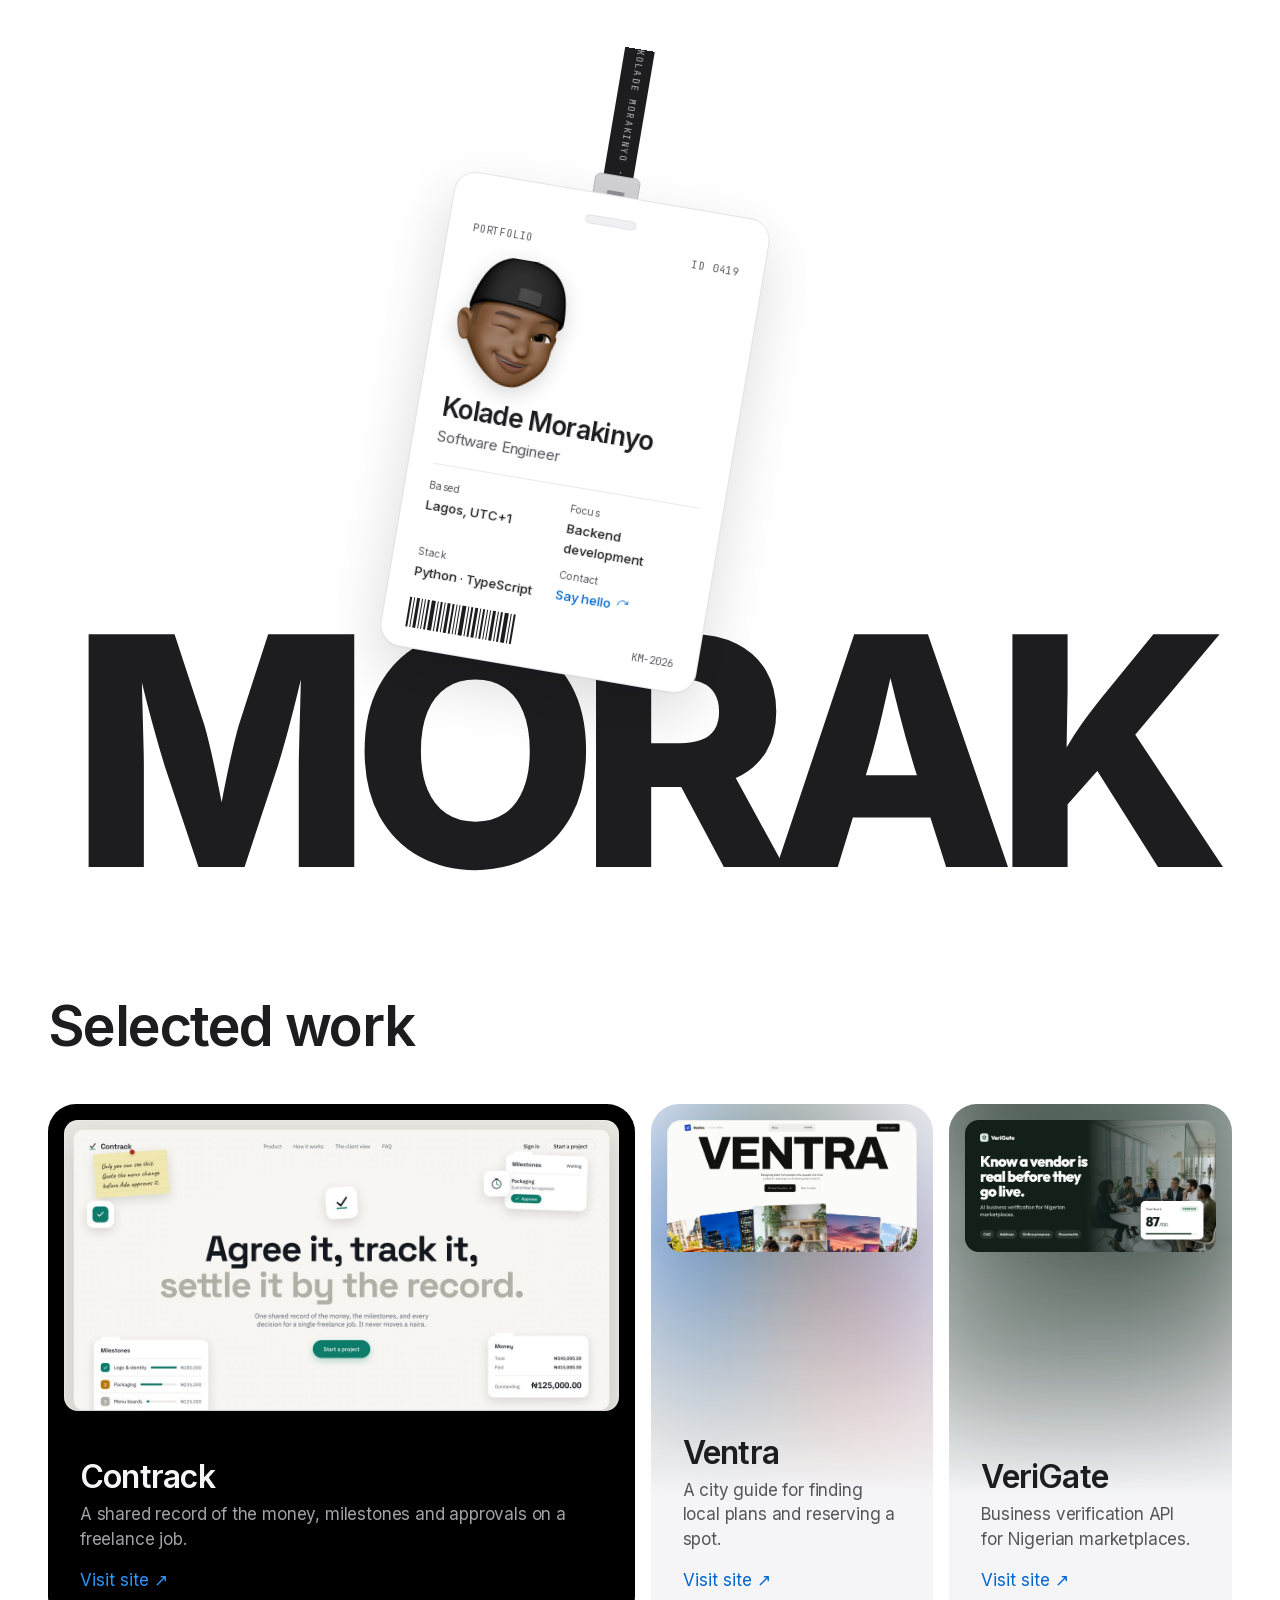
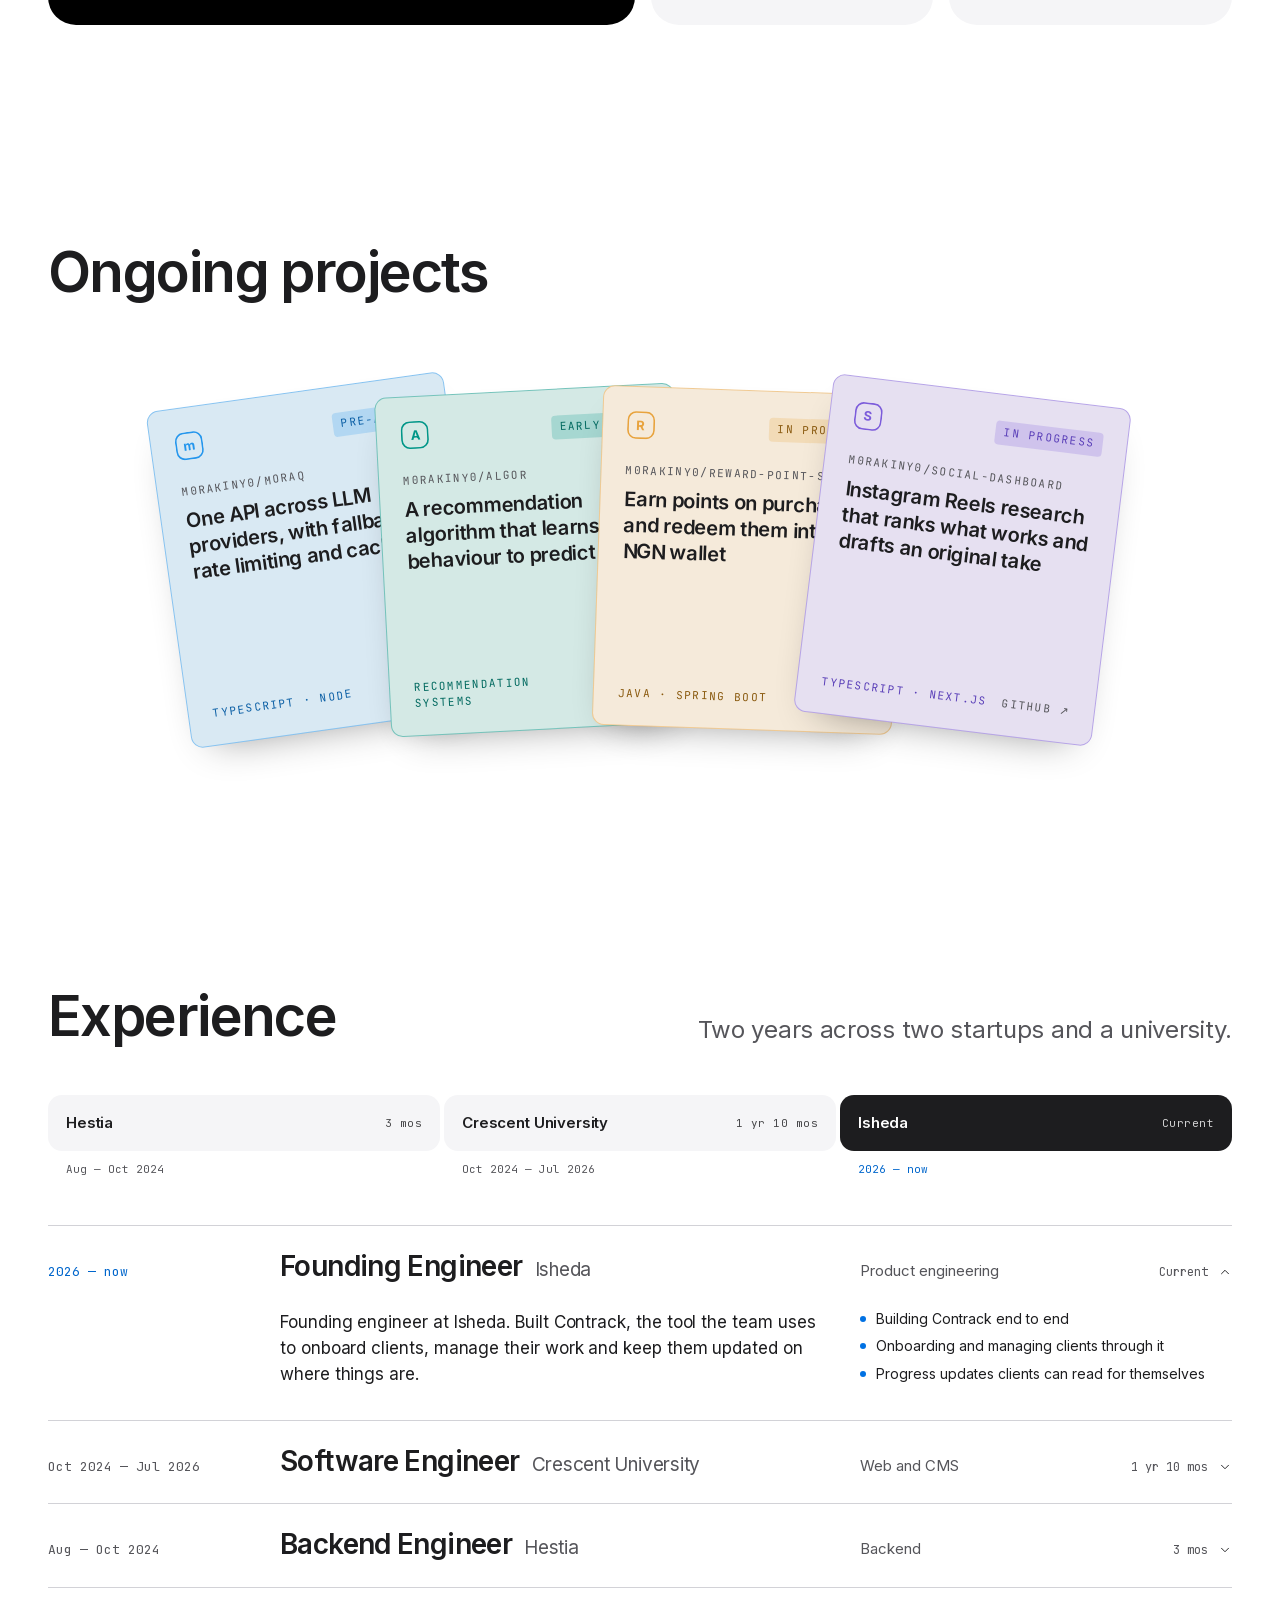
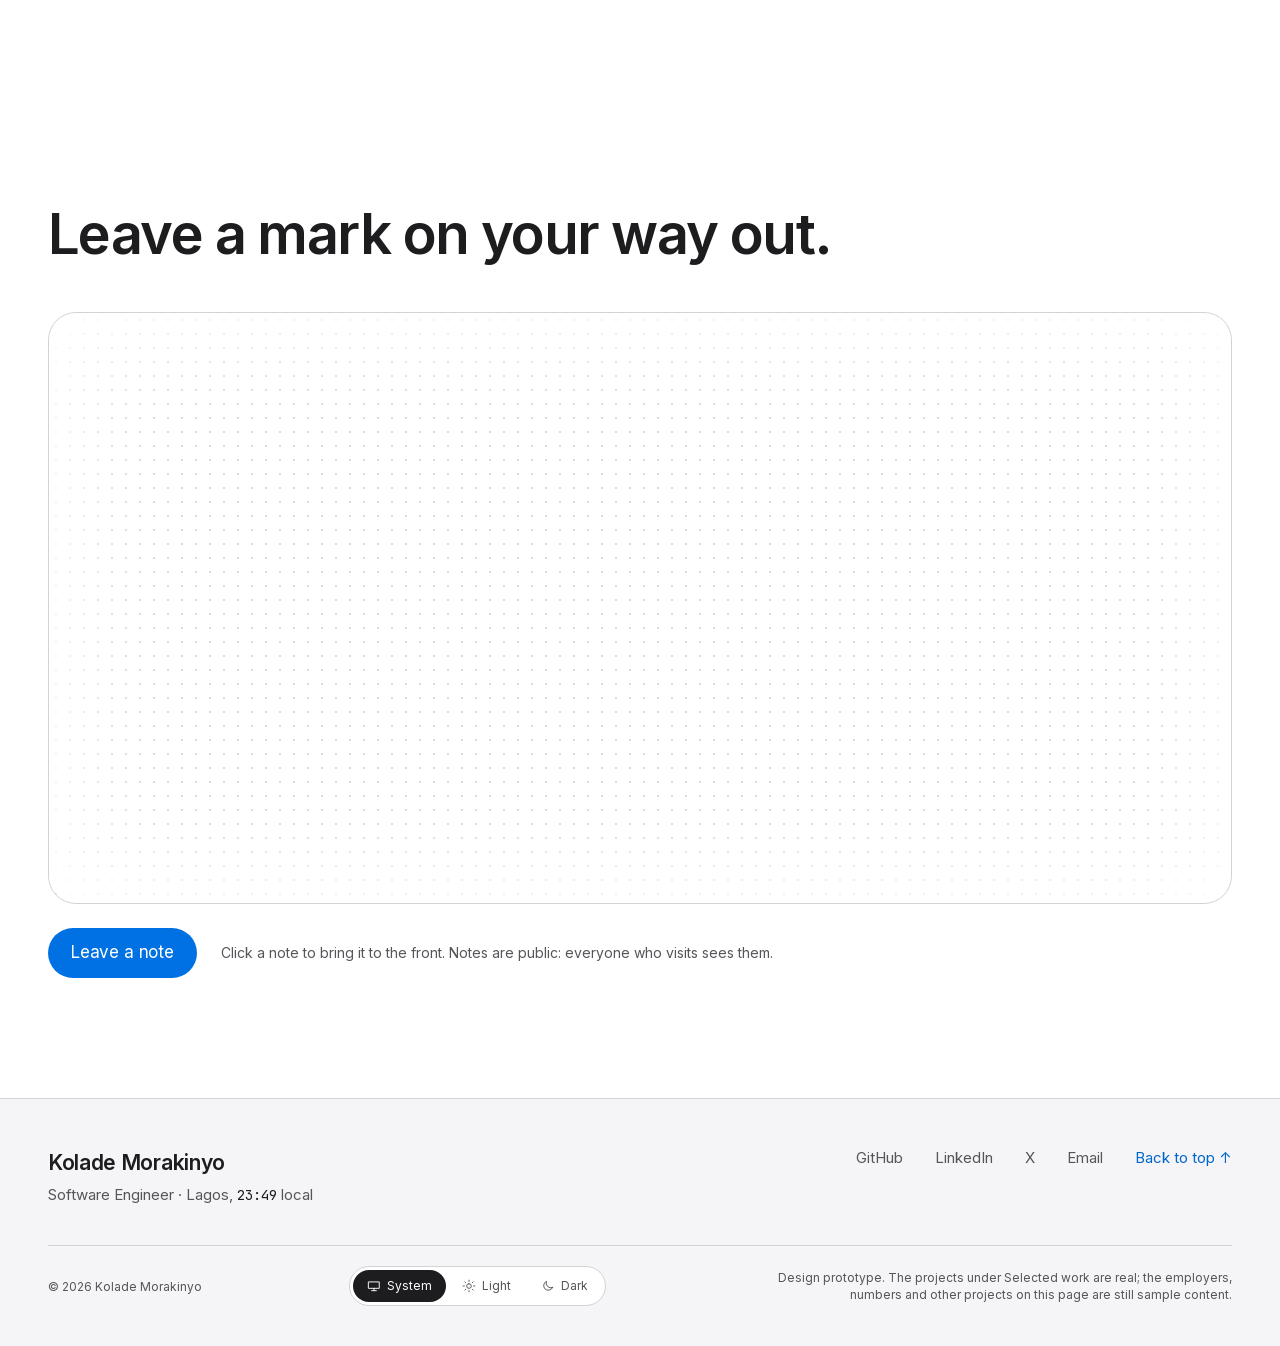
==== commit d969d82d: "Deploy the portfolio at e298818: frameless cutout on the ID badge Co-Authored-By: Claude Fable 5.2 <" ====
--- a/index.html
+++ b/index.html
@@ -1,4 +1,4 @@
-<!DOCTYPE html><html lang="en" class="inter_c3802f00-module__WxOB0q__variable jetbrains_mono_7a2528c8-module__Uqzr0G__variable antialiased"><head><meta charSet="utf-8"/><meta name="viewport" content="width=device-width, initial-scale=1"/><link rel="preload" href="/_next/static/media/70bc3e132a0a741e-s.p.3t6q91iet4nsy.woff2" as="font" crossorigin="" type="font/woff2"/><link rel="preload" href="/_next/static/media/83afe278b6a6bb3c-s.p.2bn3s6zvc0dyp.woff2" as="font" crossorigin="" type="font/woff2"/><link rel="preload" as="image" href="/badge-photo.jpg"/><link rel="stylesheet" href="/_next/static/chunks/2sctf7y4mskm6.css" data-precedence="next"/><link rel="preload" as="script" fetchPriority="low" href="/_next/static/chunks/12aruqaur5huj.js"/><script src="/_next/static/chunks/08ti1km95vt_8.js" async=""></script><script src="/_next/static/chunks/4561u0v7ysn3r.js" async=""></script><script src="/_next/static/chunks/turbopack-11oxsdv9lh3ss.js" async=""></script><script src="/_next/static/chunks/3fntmmi971322.js" async="" crossorigin=""></script><script src="/_next/static/chunks/3esekg84hft_f.js" async="" crossorigin=""></script><script src="/_next/static/chunks/2r5vhihn2xx7d.js" async="" crossorigin=""></script><meta name="theme-color" content="#ffffff" media="(prefers-color-scheme: light)"/><meta name="theme-color" content="#111113" media="(prefers-color-scheme: dark)"/><title>Kolade Morakinyo — Software Engineer</title><meta name="description" content="Software engineer in Lagos building backend systems with Python and TypeScript. See selected work and get in touch."/><meta property="og:title" content="Kolade Morakinyo — Software Engineer"/><meta property="og:description" content="Software engineer in Lagos building backend systems with Python and TypeScript. See selected work and get in touch."/><meta property="og:image" content="https://morak.me/opengraph-image.png?opengraph-image.0bjltsgwmwt5p.png"/><meta property="og:image:type" content="image/png"/><meta property="og:image:width" content="1200"/><meta property="og:image:height" content="630"/><meta property="og:image:alt" content="Kolade Morakinyo&#x27;s ID badge hanging on its lanyard in front of the word MORAK"/><meta name="twitter:card" content="summary_large_image"/><meta name="twitter:title" content="Kolade Morakinyo — Software Engineer"/><meta name="twitter:description" content="Software engineer in Lagos building backend systems with Python and TypeScript. See selected work and get in touch."/><meta name="twitter:image" content="https://morak.me/twitter-image.png?twitter-image.0bjltsgwmwt5p.png"/><meta name="twitter:image:alt" content="Kolade Morakinyo&#x27;s ID badge hanging on its lanyard in front of the word MORAK"/><meta name="twitter:image:type" content="image/png"/><meta name="twitter:image:width" content="1200"/><meta name="twitter:image:height" content="630"/><link rel="icon" href="/favicon.ico?favicon.2vob68tjqpejf.ico" sizes="256x256" type="image/x-icon"/><meta name="next-size-adjust" content=""/><script>try{var t=localStorage.getItem("theme");if(t==="light"||t==="dark")document.documentElement.dataset.theme=t}catch(e){}</script><script src="/_next/static/chunks/0cz1d0mv5g_q7.js" noModule=""></script></head><body class="min-h-full"><div hidden=""><!--$--><!--/$--></div><div hidden=""><!--
+<!DOCTYPE html><html lang="en" class="inter_c3802f00-module__WxOB0q__variable jetbrains_mono_7a2528c8-module__Uqzr0G__variable antialiased"><head><meta charSet="utf-8"/><meta name="viewport" content="width=device-width, initial-scale=1"/><link rel="preload" href="/_next/static/media/70bc3e132a0a741e-s.p.3t6q91iet4nsy.woff2" as="font" crossorigin="" type="font/woff2"/><link rel="preload" href="/_next/static/media/83afe278b6a6bb3c-s.p.2bn3s6zvc0dyp.woff2" as="font" crossorigin="" type="font/woff2"/><link rel="preload" as="image" href="/badge-photo.webp"/><link rel="stylesheet" href="/_next/static/chunks/1vu7r1djw82tu.css" data-precedence="next"/><link rel="preload" as="script" fetchPriority="low" href="/_next/static/chunks/12aruqaur5huj.js"/><script src="/_next/static/chunks/08ti1km95vt_8.js" async=""></script><script src="/_next/static/chunks/4561u0v7ysn3r.js" async=""></script><script src="/_next/static/chunks/turbopack-11oxsdv9lh3ss.js" async=""></script><script src="/_next/static/chunks/3fntmmi971322.js" async="" crossorigin=""></script><script src="/_next/static/chunks/1a14bs0aoenlk.js" async="" crossorigin=""></script><script src="/_next/static/chunks/2r5vhihn2xx7d.js" async="" crossorigin=""></script><meta name="theme-color" content="#ffffff" media="(prefers-color-scheme: light)"/><meta name="theme-color" content="#111113" media="(prefers-color-scheme: dark)"/><title>Kolade Morakinyo — Software Engineer</title><meta name="description" content="Software engineer in Lagos building backend systems with Python and TypeScript. See selected work and get in touch."/><meta property="og:title" content="Kolade Morakinyo — Software Engineer"/><meta property="og:description" content="Software engineer in Lagos building backend systems with Python and TypeScript. See selected work and get in touch."/><meta property="og:image" content="https://morak.me/opengraph-image.png?opengraph-image.0bjltsgwmwt5p.png"/><meta property="og:image:type" content="image/png"/><meta property="og:image:width" content="1200"/><meta property="og:image:height" content="630"/><meta property="og:image:alt" content="Kolade Morakinyo&#x27;s ID badge hanging on its lanyard in front of the word MORAK"/><meta name="twitter:card" content="summary_large_image"/><meta name="twitter:title" content="Kolade Morakinyo — Software Engineer"/><meta name="twitter:description" content="Software engineer in Lagos building backend systems with Python and TypeScript. See selected work and get in touch."/><meta name="twitter:image" content="https://morak.me/twitter-image.png?twitter-image.0bjltsgwmwt5p.png"/><meta name="twitter:image:alt" content="Kolade Morakinyo&#x27;s ID badge hanging on its lanyard in front of the word MORAK"/><meta name="twitter:image:type" content="image/png"/><meta name="twitter:image:width" content="1200"/><meta name="twitter:image:height" content="630"/><link rel="icon" href="/favicon.ico?favicon.2vob68tjqpejf.ico" sizes="256x256" type="image/x-icon"/><meta name="next-size-adjust" content=""/><script>try{var t=localStorage.getItem("theme");if(t==="light"||t==="dark")document.documentElement.dataset.theme=t}catch(e){}</script><script src="/_next/static/chunks/0cz1d0mv5g_q7.js" noModule=""></script></head><body class="min-h-full"><div hidden=""><!--$--><!--/$--></div><div hidden=""><!--
   THESIS: A portfolio judged the way hardware is judged, one claim, one
   demonstration, then specifications. It refuses the engineer portfolio default
   of a card grid of repositories under a terminal green header.
@@ -20,4 +20,4 @@
 
   FINISH: unreviewed and undocumented is unfinished; this build ends with the
   finish review, the verdict, and DESIGN.md.
---></div><main><section id="top" class="relative isolate h-[728px] overflow-hidden bg-paper md:h-[100svh] md:min-h-[760px]"><h1 class="sr-only">Kolade Morakinyo<!-- -->, <!-- -->Software Engineer</h1><p aria-hidden="true" class="hero-wordmark pointer-events-none absolute inset-x-0 bottom-[2vh] z-0 text-center select-none">MORAK</p><div class="absolute top-0 left-1/2 z-10 w-[320px] -translate-x-1/2"><div class="flex origin-[160px_0] flex-col items-center will-change-transform" style="transform:translateY(-780px) rotate(-3deg)"><div aria-hidden="true" class="badge-strap"><span>KOLADE MORAKINYO · KOLADE MORAKINYO · KOLADE MORAKINYO · </span></div><div aria-hidden="true" class="badge-clip"><span></span></div><article aria-label="Kolade Morakinyo&#x27;s ID card. Drag it to swing." class="badge-flip" data-flipped="false"><div class="badge-flipper"><div class="badge-card"><div class="flex justify-center"><span aria-hidden="true" class="badge-slot"></span></div><div class="flex items-center justify-between font-mono text-[10px] tracking-[0.08em] text-ink-soft"><span>PORTFOLIO</span><span>ID 0419</span></div><div class="h-32 w-[108px] shrink-0 overflow-hidden rounded-[14px] border border-[#e8e8ed] bg-paper-alt"><img alt="Kolade Morakinyo&#x27;s badge photo" draggable="false" width="108" height="128" decoding="async" data-nimg="1" class="h-full w-full object-cover" style="color:transparent" src="/badge-photo.jpg"/></div><div class="flex flex-col gap-1"><h2 class="text-[26px] leading-[1.1] font-semibold tracking-[-0.025em]">Kolade Morakinyo</h2><p class="text-[15px] tracking-[-0.01em] text-ink-soft">Software Engineer</p></div><dl class="grid grid-cols-2 gap-x-4 gap-y-2.5 border-t border-[#e8e8ed] pt-3.5"><div><dt class="text-[10px] tracking-[0.04em] text-ink-soft">Based</dt><dd class="mt-[3px] text-[13px] font-medium">Lagos, UTC+1</dd></div><div><dt class="text-[10px] tracking-[0.04em] text-ink-soft">Focus</dt><dd class="mt-[3px] text-[13px] font-medium">Backend development</dd></div><div><dt class="text-[10px] tracking-[0.04em] text-ink-soft">Stack</dt><dd class="mt-[3px] text-[13px] font-medium">Python · TypeScript</dd></div><div><dt class="text-[10px] tracking-[0.04em] text-ink-soft">Contact</dt><dd class="mt-[3px] text-[13px] font-medium"><button type="button" class="-my-3 inline-flex cursor-pointer items-center gap-[5px] py-3 text-link hover:underline">Say hello<svg viewBox="0 0 24 24" width="13" height="13" fill="none" stroke="currentColor" stroke-width="1.6" stroke-linecap="round" stroke-linejoin="round" aria-hidden="true" focusable="false"><path d="M3 12a9 9 0 0 1 15.5-6.2L21 8"></path><path d="M21 3v5h-5"></path></svg></button></dd></div></dl><div class="mt-auto flex items-end justify-between"><div aria-hidden="true" class="flex h-[30px] items-stretch gap-[2px]"><span class="bg-ink" style="width:2px"></span><span class="bg-ink" style="width:1px"></span><span class="bg-ink" style="width:3px"></span><span class="bg-ink" style="width:1px"></span><span class="bg-ink" style="width:1px"></span><span class="bg-ink" style="width:2px"></span><span class="bg-ink" style="width:4px"></span><span class="bg-ink" style="width:1px"></span><span class="bg-ink" style="width:2px"></span><span class="bg-ink" style="width:1px"></span><span class="bg-ink" style="width:3px"></span><span class="bg-ink" style="width:2px"></span><span class="bg-ink" style="width:1px"></span><span class="bg-ink" style="width:1px"></span><span class="bg-ink" style="width:4px"></span><span class="bg-ink" style="width:1px"></span><span class="bg-ink" style="width:2px"></span><span class="bg-ink" style="width:3px"></span><span class="bg-ink" style="width:1px"></span><span class="bg-ink" style="width:2px"></span><span class="bg-ink" style="width:1px"></span><span class="bg-ink" style="width:1px"></span><span class="bg-ink" style="width:3px"></span><span class="bg-ink" style="width:1px"></span><span class="bg-ink" style="width:2px"></span><span class="bg-ink" style="width:4px"></span><span class="bg-ink" style="width:1px"></span><span class="bg-ink" style="width:2px"></span></div><span class="font-mono text-[10px] text-ink-soft">KM-2026</span></div></div><div class="badge-card badge-back" inert=""><div class="flex justify-center"><span aria-hidden="true" class="badge-slot"></span></div><div class="flex items-center justify-between font-mono text-[10px] tracking-[0.08em] text-ink-soft"><span>CONTACT</span><span>ID 0419</span></div><div class="flex flex-col gap-1"><h2 class="text-[26px] leading-[1.1] font-semibold tracking-[-0.025em]">Say hello</h2><p class="text-[15px] tracking-[-0.01em] text-ink-soft">Find me on any of these.</p></div><ul class="-mx-2.5 flex flex-col border-t border-[#e8e8ed] pt-1.5"><li><a href="https://github.com/M0RAKINY0" target="_blank" rel="noopener noreferrer" class="flex min-h-[50px] items-center gap-3 rounded-xl px-2.5 hover:bg-paper-alt"><svg viewBox="0 0 24 24" width="20" height="20" fill="none" stroke="currentColor" stroke-width="1.6" stroke-linecap="round" stroke-linejoin="round" aria-hidden="true" focusable="false"><path d="M15 22v-4a4.8 4.8 0 0 0-1-3.5c3 0 6-2 6-5.5.08-1.25-.27-2.48-1-3.5.28-1.15.28-2.35 0-3.5 0 0-1 0-3 1.5-2.64-.5-5.36-.5-8 0C6 2 5 2 5 2c-.3 1.15-.3 2.35 0 3.5A5.4 5.4 0 0 0 4 9c0 3.5 3 5.5 6 5.5-.39.49-.68 1.05-.85 1.65-.17.6-.22 1.23-.15 1.85v4"></path><path d="M9 18c-4.51 2-5-2-7-2"></path></svg><span class="flex min-w-0 flex-1 flex-col"><span class="text-[15px] font-medium">GitHub</span><span class="truncate font-mono text-[11px] text-ink-soft">M0RAKINY0</span></span><span aria-hidden="true" class="text-[15px] text-link">↗</span></a></li><li><a href="https://www.linkedin.com/in/abdul-lateef-kolade-471864286/" target="_blank" rel="noopener noreferrer" class="flex min-h-[50px] items-center gap-3 rounded-xl px-2.5 hover:bg-paper-alt"><svg viewBox="0 0 24 24" width="20" height="20" fill="none" stroke="currentColor" stroke-width="1.6" stroke-linecap="round" stroke-linejoin="round" aria-hidden="true" focusable="false"><path d="M16 8a6 6 0 0 1 6 6v7h-4v-7a2 2 0 0 0-4 0v7h-4v-7a6 6 0 0 1 6-6z"></path><rect width="4" height="12" x="2" y="9"></rect><circle cx="4" cy="4" r="2"></circle></svg><span class="flex min-w-0 flex-1 flex-col"><span class="text-[15px] font-medium">LinkedIn</span><span class="truncate font-mono text-[11px] text-ink-soft">Abdul-Lateef Kolade</span></span><span aria-hidden="true" class="text-[15px] text-link">↗</span></a></li><li><a href="https://x.com/moraqqx" target="_blank" rel="noopener noreferrer" class="flex min-h-[50px] items-center gap-3 rounded-xl px-2.5 hover:bg-paper-alt"><svg viewBox="0 0 24 24" width="20" height="20" fill="none" stroke="currentColor" stroke-width="1.6" stroke-linecap="round" stroke-linejoin="round" aria-hidden="true" focusable="false"><path d="M4 4l11.7 16H20L8.3 4z"></path><path d="M4 20l6.8-6.8M13.2 10.8 20 4"></path></svg><span class="flex min-w-0 flex-1 flex-col"><span class="text-[15px] font-medium">X</span><span class="truncate font-mono text-[11px] text-ink-soft">@moraqqx</span></span><span aria-hidden="true" class="text-[15px] text-link">↗</span></a></li><li><a href="mailto:morakinyokolade43@gmail.com" class="flex min-h-[50px] items-center gap-3 rounded-xl px-2.5 hover:bg-paper-alt"><svg viewBox="0 0 24 24" width="20" height="20" fill="none" stroke="currentColor" stroke-width="1.6" stroke-linecap="round" stroke-linejoin="round" aria-hidden="true" focusable="false"><rect x="3" y="5.4" width="18" height="13.2" rx="3"></rect><path d="m4.6 8 6.3 4.4a2 2 0 0 0 2.2 0L19.4 8"></path></svg><span class="flex min-w-0 flex-1 flex-col"><span class="text-[15px] font-medium">Email</span><span class="truncate font-mono text-[11px] text-ink-soft">morakinyokolade43@gmail.com</span></span><span aria-hidden="true" class="text-[15px] text-link">→</span></a></li></ul><div class="mt-auto flex items-center justify-between"><button type="button" class="-my-2 inline-flex min-h-11 cursor-pointer items-center gap-1.5 text-[13px] font-medium text-link hover:underline"><svg viewBox="0 0 24 24" width="13" height="13" fill="none" stroke="currentColor" stroke-width="1.6" stroke-linecap="round" stroke-linejoin="round" aria-hidden="true" focusable="false"><path d="M21 12a9 9 0 0 1-15.5 6.2L3 16"></path><path d="M3 21v-5h5"></path></svg>Flip back</button><span class="font-mono text-[10px] text-ink-soft">KM-2026</span></div></div></div></article></div></div></section><section id="work" class="section"><div class="section-head" data-reveal="true"><h2 class="t-title">Selected work</h2></div><div data-reveal="true" data-reveal-delay="70"><div class="work-row" style="--work-cols:83fr 40fr 40fr"><article class="work-card" data-open="true"><div aria-hidden="true" class="work-glow"><div style="background:radial-gradient(65% 32% at 50% 48%, rgb(14 124 107 / 0.7), transparent)"></div></div><div class="work-shot"><img alt="The Contrack landing page" loading="lazy" width="1200" height="630" decoding="async" data-nimg="1" style="color:transparent" src="/work/contrack-og.jpg"/></div><div aria-hidden="true" class="work-gap"></div><div class="flex flex-col gap-2"><h3 class="work-name">Contrack</h3><p class="work-claim">A shared record of the money, milestones and approvals on a freelance job.</p><div class="pt-2 text-[17px]"><a href="https://contrack-theta.vercel.app/" target="_blank" rel="noopener noreferrer" class="work-link">Visit site ↗</a></div></div></article><article class="work-card" data-open="false"><div aria-hidden="true" class="work-glow"><div style="background:url(/work/ventra-glow.jpg) center / 100% 100% no-repeat"></div></div><div class="work-shot"><img alt="The Ventra landing page" loading="lazy" width="1200" height="630" decoding="async" data-nimg="1" style="color:transparent" src="/work/ventra-og.jpg"/></div><div aria-hidden="true" class="work-gap"></div><div class="flex flex-col gap-2"><h3 class="work-name">Ventra</h3><p class="work-claim">A city guide for finding local plans and reserving a spot.</p><div class="pt-2 text-[17px]"><a href="https://ventra-frontend-kappa.vercel.app/" target="_blank" rel="noopener noreferrer" class="work-link">Visit site ↗</a></div></div></article><article class="work-card" data-open="false"><div aria-hidden="true" class="work-glow"><div style="background:url(/work/verigate-og.jpg) center bottom / cover no-repeat"></div></div><div class="work-shot"><img alt="The VeriGate landing page" loading="lazy" width="1200" height="630" decoding="async" data-nimg="1" style="color:transparent" src="/work/verigate-og.jpg"/></div><div aria-hidden="true" class="work-gap"></div><div class="flex flex-col gap-2"><h3 class="work-name">VeriGate</h3><p class="work-claim">Business verification API for Nigerian marketplaces.</p><div class="pt-2 text-[17px]"><a href="https://verigate-roan.vercel.app/" target="_blank" rel="noopener noreferrer" class="work-link">Visit site ↗</a></div></div></article></div></div></section><section id="ongoing" class="section"><div class="section-head" data-reveal="true"><h2 class="t-title">Ongoing projects</h2></div><div class="relative hidden h-[420px] items-center justify-center md:flex" data-reveal="true" data-reveal-delay="70"><div class="absolute h-[340px] w-[300px] transition-transform duration-300 ease-out motion-reduce:transition-none" style="transform:translateX(-322.5px) translateY(0px) rotate(-8deg);z-index:0"><a href="https://github.com/M0RAKINY0/moraq" target="_blank" rel="noopener noreferrer" aria-label="moraq on GitHub: One API across LLM providers, with fallbacks, rate limiting and caching. Pre-alpha." class="flex h-full w-full flex-col rounded-xl border p-6 shadow-[0_18px_40px_-24px_rgba(0,0,0,0.45)]" style="background-color:color-mix(in srgb, #2496ED 14%, light-dark(#f7f6f4, #1a1a1d));border-color:color-mix(in srgb, #2496ED 45%, transparent)"><div class="flex items-center justify-between"><svg width="28" height="28" viewBox="0 0 28 28" fill="none" aria-hidden="true"><rect x="1" y="1" width="26" height="26" rx="8" stroke="#2496ED" stroke-width="1.6"></rect><text x="14" y="18.5" text-anchor="middle" fill="#2496ED" font-size="13" font-weight="700">m</text></svg><span class="mono-label rounded-[4px] px-2 py-1" style="color:light-dark(#0b5fa5, #6cb8f5);background-color:color-mix(in srgb, #2496ED 22%, transparent)">Pre-alpha</span></div><p class="mono-label mt-6 text-ink-soft">M0RAKINY0/moraq</p><h3 class="mt-2 text-xl leading-[1.3] font-semibold tracking-[-0.015em]">One API across LLM providers, with fallbacks, rate limiting and caching</h3><p class="mono-label mt-auto flex justify-between gap-3 pt-6 text-ink-soft"><span style="color:light-dark(#0b5fa5, #6cb8f5)">TypeScript · Node</span><span>GitHub ↗</span></p></a></div><div class="absolute h-[340px] w-[300px] transition-transform duration-300 ease-out motion-reduce:transition-none" style="transform:translateX(-107.5px) translateY(0px) rotate(-3deg);z-index:1"><a href="https://github.com/M0RAKINY0/algor" target="_blank" rel="noopener noreferrer" aria-label="Algor on GitHub: A recommendation algorithm that learns from behaviour to predict taste. Early days." class="flex h-full w-full flex-col rounded-xl border p-6 shadow-[0_18px_40px_-24px_rgba(0,0,0,0.45)]" style="background-color:color-mix(in srgb, #009688 14%, light-dark(#f7f6f4, #1a1a1d));border-color:color-mix(in srgb, #009688 45%, transparent)"><div class="flex items-center justify-between"><svg width="28" height="28" viewBox="0 0 28 28" fill="none" aria-hidden="true"><rect x="1" y="1" width="26" height="26" rx="8" stroke="#009688" stroke-width="1.6"></rect><text x="14" y="18.5" text-anchor="middle" fill="#009688" font-size="13" font-weight="700">A</text></svg><span class="mono-label rounded-[4px] px-2 py-1" style="color:light-dark(#00695f, #4dc2b5);background-color:color-mix(in srgb, #009688 22%, transparent)">Early days</span></div><p class="mono-label mt-6 text-ink-soft">M0RAKINY0/algor</p><h3 class="mt-2 text-xl leading-[1.3] font-semibold tracking-[-0.015em]">A recommendation algorithm that learns from behaviour to predict taste</h3><p class="mono-label mt-auto flex justify-between gap-3 pt-6 text-ink-soft"><span style="color:light-dark(#00695f, #4dc2b5)">Recommendation systems</span><span>GitHub ↗</span></p></a></div><div class="absolute h-[340px] w-[300px] transition-transform duration-300 ease-out motion-reduce:transition-none" style="transform:translateX(107.5px) translateY(0px) rotate(2deg);z-index:2"><a href="https://github.com/M0RAKINY0/reward-point-system" target="_blank" rel="noopener noreferrer" aria-label="Reward Point System on GitHub: Earn points on purchases and redeem them into an NGN wallet. In progress." class="flex h-full w-full flex-col rounded-xl border p-6 shadow-[0_18px_40px_-24px_rgba(0,0,0,0.45)]" style="background-color:color-mix(in srgb, #E8A33D 14%, light-dark(#f7f6f4, #1a1a1d));border-color:color-mix(in srgb, #E8A33D 45%, transparent)"><div class="flex items-center justify-between"><svg width="28" height="28" viewBox="0 0 28 28" fill="none" aria-hidden="true"><rect x="1" y="1" width="26" height="26" rx="8" stroke="#E8A33D" stroke-width="1.6"></rect><text x="14" y="18.5" text-anchor="middle" fill="#E8A33D" font-size="13" font-weight="700">R</text></svg><span class="mono-label rounded-[4px] px-2 py-1" style="color:light-dark(#8a5a0f, #f0bd6a);background-color:color-mix(in srgb, #E8A33D 22%, transparent)">In progress</span></div><p class="mono-label mt-6 text-ink-soft">M0RAKINY0/reward-point-system</p><h3 class="mt-2 text-xl leading-[1.3] font-semibold tracking-[-0.015em]">Earn points on purchases and redeem them into an NGN wallet</h3><p class="mono-label mt-auto flex justify-between gap-3 pt-6 text-ink-soft"><span style="color:light-dark(#8a5a0f, #f0bd6a)">Java · Spring Boot</span><span>GitHub ↗</span></p></a></div><div class="absolute h-[340px] w-[300px] transition-transform duration-300 ease-out motion-reduce:transition-none" style="transform:translateX(322.5px) translateY(0px) rotate(7deg);z-index:3"><a href="https://github.com/M0RAKINY0/Social-dashboard" target="_blank" rel="noopener noreferrer" aria-label="Social Dashboard on GitHub: Instagram Reels research that ranks what works and drafts an original take. In progress." class="flex h-full w-full flex-col rounded-xl border p-6 shadow-[0_18px_40px_-24px_rgba(0,0,0,0.45)]" style="background-color:color-mix(in srgb, #7C5CDB 14%, light-dark(#f7f6f4, #1a1a1d));border-color:color-mix(in srgb, #7C5CDB 45%, transparent)"><div class="flex items-center justify-between"><svg width="28" height="28" viewBox="0 0 28 28" fill="none" aria-hidden="true"><rect x="1" y="1" width="26" height="26" rx="8" stroke="#7C5CDB" stroke-width="1.6"></rect><text x="14" y="18.5" text-anchor="middle" fill="#7C5CDB" font-size="13" font-weight="700">S</text></svg><span class="mono-label rounded-[4px] px-2 py-1" style="color:light-dark(#5a3fb8, #a994ec);background-color:color-mix(in srgb, #7C5CDB 22%, transparent)">In progress</span></div><p class="mono-label mt-6 text-ink-soft">M0RAKINY0/Social-dashboard</p><h3 class="mt-2 text-xl leading-[1.3] font-semibold tracking-[-0.015em]">Instagram Reels research that ranks what works and drafts an original take</h3><p class="mono-label mt-auto flex justify-between gap-3 pt-6 text-ink-soft"><span style="color:light-dark(#5a3fb8, #a994ec)">TypeScript · Next.js</span><span>GitHub ↗</span></p></a></div></div><div class="-mx-6 flex snap-x snap-mandatory gap-4 overflow-x-auto overscroll-x-contain px-6 pb-4 [scrollbar-width:none] md:hidden"><div class="h-[340px] w-[80vw] max-w-[312px] shrink-0 snap-center"><a href="https://github.com/M0RAKINY0/moraq" target="_blank" rel="noopener noreferrer" aria-label="moraq on GitHub: One API across LLM providers, with fallbacks, rate limiting and caching. Pre-alpha." class="flex h-full w-full flex-col rounded-xl border p-6 shadow-[0_18px_40px_-24px_rgba(0,0,0,0.45)]" style="background-color:color-mix(in srgb, #2496ED 14%, light-dark(#f7f6f4, #1a1a1d));border-color:color-mix(in srgb, #2496ED 45%, transparent)"><div class="flex items-center justify-between"><svg width="28" height="28" viewBox="0 0 28 28" fill="none" aria-hidden="true"><rect x="1" y="1" width="26" height="26" rx="8" stroke="#2496ED" stroke-width="1.6"></rect><text x="14" y="18.5" text-anchor="middle" fill="#2496ED" font-size="13" font-weight="700">m</text></svg><span class="mono-label rounded-[4px] px-2 py-1" style="color:light-dark(#0b5fa5, #6cb8f5);background-color:color-mix(in srgb, #2496ED 22%, transparent)">Pre-alpha</span></div><p class="mono-label mt-6 text-ink-soft">M0RAKINY0/moraq</p><h3 class="mt-2 text-xl leading-[1.3] font-semibold tracking-[-0.015em]">One API across LLM providers, with fallbacks, rate limiting and caching</h3><p class="mono-label mt-auto flex justify-between gap-3 pt-6 text-ink-soft"><span style="color:light-dark(#0b5fa5, #6cb8f5)">TypeScript · Node</span><span>GitHub ↗</span></p></a></div><div class="h-[340px] w-[80vw] max-w-[312px] shrink-0 snap-center"><a href="https://github.com/M0RAKINY0/algor" target="_blank" rel="noopener noreferrer" aria-label="Algor on GitHub: A recommendation algorithm that learns from behaviour to predict taste. Early days." class="flex h-full w-full flex-col rounded-xl border p-6 shadow-[0_18px_40px_-24px_rgba(0,0,0,0.45)]" style="background-color:color-mix(in srgb, #009688 14%, light-dark(#f7f6f4, #1a1a1d));border-color:color-mix(in srgb, #009688 45%, transparent)"><div class="flex items-center justify-between"><svg width="28" height="28" viewBox="0 0 28 28" fill="none" aria-hidden="true"><rect x="1" y="1" width="26" height="26" rx="8" stroke="#009688" stroke-width="1.6"></rect><text x="14" y="18.5" text-anchor="middle" fill="#009688" font-size="13" font-weight="700">A</text></svg><span class="mono-label rounded-[4px] px-2 py-1" style="color:light-dark(#00695f, #4dc2b5);background-color:color-mix(in srgb, #009688 22%, transparent)">Early days</span></div><p class="mono-label mt-6 text-ink-soft">M0RAKINY0/algor</p><h3 class="mt-2 text-xl leading-[1.3] font-semibold tracking-[-0.015em]">A recommendation algorithm that learns from behaviour to predict taste</h3><p class="mono-label mt-auto flex justify-between gap-3 pt-6 text-ink-soft"><span style="color:light-dark(#00695f, #4dc2b5)">Recommendation systems</span><span>GitHub ↗</span></p></a></div><div class="h-[340px] w-[80vw] max-w-[312px] shrink-0 snap-center"><a href="https://github.com/M0RAKINY0/reward-point-system" target="_blank" rel="noopener noreferrer" aria-label="Reward Point System on GitHub: Earn points on purchases and redeem them into an NGN wallet. In progress." class="flex h-full w-full flex-col rounded-xl border p-6 shadow-[0_18px_40px_-24px_rgba(0,0,0,0.45)]" style="background-color:color-mix(in srgb, #E8A33D 14%, light-dark(#f7f6f4, #1a1a1d));border-color:color-mix(in srgb, #E8A33D 45%, transparent)"><div class="flex items-center justify-between"><svg width="28" height="28" viewBox="0 0 28 28" fill="none" aria-hidden="true"><rect x="1" y="1" width="26" height="26" rx="8" stroke="#E8A33D" stroke-width="1.6"></rect><text x="14" y="18.5" text-anchor="middle" fill="#E8A33D" font-size="13" font-weight="700">R</text></svg><span class="mono-label rounded-[4px] px-2 py-1" style="color:light-dark(#8a5a0f, #f0bd6a);background-color:color-mix(in srgb, #E8A33D 22%, transparent)">In progress</span></div><p class="mono-label mt-6 text-ink-soft">M0RAKINY0/reward-point-system</p><h3 class="mt-2 text-xl leading-[1.3] font-semibold tracking-[-0.015em]">Earn points on purchases and redeem them into an NGN wallet</h3><p class="mono-label mt-auto flex justify-between gap-3 pt-6 text-ink-soft"><span style="color:light-dark(#8a5a0f, #f0bd6a)">Java · Spring Boot</span><span>GitHub ↗</span></p></a></div><div class="h-[340px] w-[80vw] max-w-[312px] shrink-0 snap-center"><a href="https://github.com/M0RAKINY0/Social-dashboard" target="_blank" rel="noopener noreferrer" aria-label="Social Dashboard on GitHub: Instagram Reels research that ranks what works and drafts an original take. In progress." class="flex h-full w-full flex-col rounded-xl border p-6 shadow-[0_18px_40px_-24px_rgba(0,0,0,0.45)]" style="background-color:color-mix(in srgb, #7C5CDB 14%, light-dark(#f7f6f4, #1a1a1d));border-color:color-mix(in srgb, #7C5CDB 45%, transparent)"><div class="flex items-center justify-between"><svg width="28" height="28" viewBox="0 0 28 28" fill="none" aria-hidden="true"><rect x="1" y="1" width="26" height="26" rx="8" stroke="#7C5CDB" stroke-width="1.6"></rect><text x="14" y="18.5" text-anchor="middle" fill="#7C5CDB" font-size="13" font-weight="700">S</text></svg><span class="mono-label rounded-[4px] px-2 py-1" style="color:light-dark(#5a3fb8, #a994ec);background-color:color-mix(in srgb, #7C5CDB 22%, transparent)">In progress</span></div><p class="mono-label mt-6 text-ink-soft">M0RAKINY0/Social-dashboard</p><h3 class="mt-2 text-xl leading-[1.3] font-semibold tracking-[-0.015em]">Instagram Reels research that ranks what works and drafts an original take</h3><p class="mono-label mt-auto flex justify-between gap-3 pt-6 text-ink-soft"><span style="color:light-dark(#5a3fb8, #a994ec)">TypeScript · Next.js</span><span>GitHub ↗</span></p></a></div></div></section><section id="experience" class="section"><div class="section-head" data-reveal="true"><h2 class="t-title">Experience</h2><p class="t-lead text-ink-soft">Two years across two startups and a university.</p></div><div class="flex flex-col gap-2.5" data-reveal="true" data-reveal-delay="70"><div class="flex h-11 gap-[3px] md:h-14 md:gap-1"><button type="button" aria-label="Backend Engineer, Hestia, Aug — Oct 2024" aria-controls="_R_95flb_-2" class="timeline-seg" data-on="false" style="flex:1 1 0"><span class="truncate text-[15px] font-semibold tracking-[-0.01em] max-md:hidden">Hestia</span><span class="font-mono text-[11px] tracking-[0.04em] whitespace-nowrap opacity-80">3 mos</span></button><button type="button" aria-label="Software Engineer, Crescent University, Oct 2024 — Jul 2026" aria-controls="_R_95flb_-1" class="timeline-seg" data-on="false" style="flex:1 1 0"><span class="truncate text-[15px] font-semibold tracking-[-0.01em] max-md:hidden">Crescent University</span><span class="font-mono text-[11px] tracking-[0.04em] whitespace-nowrap opacity-80">1 yr 10 mos</span></button><button type="button" aria-label="Founding Engineer, Isheda, 2026 — now" aria-controls="_R_95flb_-0" class="timeline-seg" data-on="true" style="flex:1 1 0"><span class="truncate text-[15px] font-semibold tracking-[-0.01em] max-md:hidden">Isheda</span><span class="font-mono text-[11px] tracking-[0.04em] whitespace-nowrap opacity-80">Current</span></button></div><div aria-hidden="true" class="flex gap-[3px] font-mono text-[11px] text-ink-soft md:gap-1"><span class="flex-1 truncate md:px-[18px] "><span class="max-md:hidden">Aug — Oct 2024</span><span class="md:hidden">2024</span></span><span class="flex-1 truncate md:px-[18px] "><span class="max-md:hidden">Oct 2024 — Jul 2026</span><span class="md:hidden">2024 — 2026</span></span><span class="flex-1 truncate md:px-[18px] text-link"><span class="max-md:hidden">2026 — now</span><span class="md:hidden">2026 — now</span></span></div></div><ul class="border-t border-hairline" data-reveal="true" data-reveal-delay="140"><li class="border-b border-hairline"><button type="button" aria-expanded="true" aria-controls="_R_95flb_-0" class="xp-row group"><span class="font-mono text-xs md:text-[13px] text-link">2026 — now<span class="md:hidden"> · <!-- -->Current</span></span><span class="flex min-w-0 flex-col gap-1 md:flex-row md:items-baseline md:gap-3"><span class="text-[22px] leading-[1.15] font-semibold tracking-[-0.022em] transition-colors group-hover:text-link md:text-[28px]">Founding Engineer</span><span class="text-base tracking-[-0.012em] text-ink-soft md:text-[19px]">Isheda<span class="md:hidden"> · <!-- -->Product engineering</span></span></span><span class="text-[15px] text-ink-soft max-md:hidden">Product engineering</span><span class="flex items-center gap-2.5 justify-self-end font-mono text-xs text-ink-soft"><span class="whitespace-nowrap max-md:hidden">Current</span><svg width="14" height="14" viewBox="0 0 24 24" fill="none" aria-hidden="true" class="text-ink transition-transform duration-300 motion-reduce:transition-none rotate-180"><path d="M6 9l6 6 6-6" stroke="currentColor" stroke-width="1.6" stroke-linecap="round" stroke-linejoin="round"></path></svg></span></button><div id="_R_95flb_-0" class="xp-panel"><span aria-hidden="true" class="max-md:hidden"></span><p class="t-body text-ink">Founding engineer at Isheda. Built Contrack, the tool the team uses to onboard clients, manage their work and keep them updated on where things are.</p><ul class="flex flex-col gap-2 md:col-span-2"><li class="flex items-baseline gap-2.5 text-sm leading-[1.4]"><span aria-hidden="true" class="size-1.5 shrink-0 -translate-y-0.5 rounded-full bg-action"></span>Building Contrack end to end</li><li class="flex items-baseline gap-2.5 text-sm leading-[1.4]"><span aria-hidden="true" class="size-1.5 shrink-0 -translate-y-0.5 rounded-full bg-action"></span>Onboarding and managing clients through it</li><li class="flex items-baseline gap-2.5 text-sm leading-[1.4]"><span aria-hidden="true" class="size-1.5 shrink-0 -translate-y-0.5 rounded-full bg-action"></span>Progress updates clients can read for themselves</li></ul></div></li><li class="border-b border-hairline"><button type="button" aria-expanded="false" aria-controls="_R_95flb_-1" class="xp-row group"><span class="font-mono text-xs md:text-[13px] text-ink-soft">Oct 2024 — Jul 2026<span class="md:hidden"> · <!-- -->1 yr 10 mos</span></span><span class="flex min-w-0 flex-col gap-1 md:flex-row md:items-baseline md:gap-3"><span class="text-[22px] leading-[1.15] font-semibold tracking-[-0.022em] transition-colors group-hover:text-link md:text-[28px]">Software Engineer</span><span class="text-base tracking-[-0.012em] text-ink-soft md:text-[19px]">Crescent University<span class="md:hidden"> · <!-- -->Web and CMS</span></span></span><span class="text-[15px] text-ink-soft max-md:hidden">Web and CMS</span><span class="flex items-center gap-2.5 justify-self-end font-mono text-xs text-ink-soft"><span class="whitespace-nowrap max-md:hidden">1 yr 10 mos</span><svg width="14" height="14" viewBox="0 0 24 24" fill="none" aria-hidden="true" class="text-ink transition-transform duration-300 motion-reduce:transition-none "><path d="M6 9l6 6 6-6" stroke="currentColor" stroke-width="1.6" stroke-linecap="round" stroke-linejoin="round"></path></svg></span></button><div id="_R_95flb_-1" hidden="" class="xp-panel"><span aria-hidden="true" class="max-md:hidden"></span><p class="t-body text-ink">Part of the university&#x27;s web development team. Owned the custom CMS behind the university website: built it, ran it and was in charge of it until July 2026.</p><ul class="flex flex-col gap-2 md:col-span-2"><li class="flex items-baseline gap-2.5 text-sm leading-[1.4]"><span aria-hidden="true" class="size-1.5 shrink-0 -translate-y-0.5 rounded-full bg-action"></span>Owning the custom CMS end to end</li><li class="flex items-baseline gap-2.5 text-sm leading-[1.4]"><span aria-hidden="true" class="size-1.5 shrink-0 -translate-y-0.5 rounded-full bg-action"></span>In charge of the website&#x27;s content through it</li><li class="flex items-baseline gap-2.5 text-sm leading-[1.4]"><span aria-hidden="true" class="size-1.5 shrink-0 -translate-y-0.5 rounded-full bg-action"></span>Working within the web development team</li></ul></div></li><li class="border-b border-hairline"><button type="button" aria-expanded="false" aria-controls="_R_95flb_-2" class="xp-row group"><span class="font-mono text-xs md:text-[13px] text-ink-soft">Aug — Oct 2024<span class="md:hidden"> · <!-- -->3 mos</span></span><span class="flex min-w-0 flex-col gap-1 md:flex-row md:items-baseline md:gap-3"><span class="text-[22px] leading-[1.15] font-semibold tracking-[-0.022em] transition-colors group-hover:text-link md:text-[28px]">Backend Engineer</span><span class="text-base tracking-[-0.012em] text-ink-soft md:text-[19px]">Hestia<span class="md:hidden"> · <!-- -->Backend</span></span></span><span class="text-[15px] text-ink-soft max-md:hidden">Backend</span><span class="flex items-center gap-2.5 justify-self-end font-mono text-xs text-ink-soft"><span class="whitespace-nowrap max-md:hidden">3 mos</span><svg width="14" height="14" viewBox="0 0 24 24" fill="none" aria-hidden="true" class="text-ink transition-transform duration-300 motion-reduce:transition-none "><path d="M6 9l6 6 6-6" stroke="currentColor" stroke-width="1.6" stroke-linecap="round" stroke-linejoin="round"></path></svg></span></button><div id="_R_95flb_-2" hidden="" class="xp-panel"><span aria-hidden="true" class="max-md:hidden"></span><p class="t-body text-ink">Backend team at an early-stage estate management platform. Shipped tenant features and owned the payments behind the app&#x27;s subscriptions.</p><ul class="flex flex-col gap-2 md:col-span-2"><li class="flex items-baseline gap-2.5 text-sm leading-[1.4]"><span aria-hidden="true" class="size-1.5 shrink-0 -translate-y-0.5 rounded-full bg-action"></span>Ping my neighbour: tenants can ping the people next door</li><li class="flex items-baseline gap-2.5 text-sm leading-[1.4]"><span aria-hidden="true" class="size-1.5 shrink-0 -translate-y-0.5 rounded-full bg-action"></span>Lost but found: post an item found around the estate and get it back to its owner</li><li class="flex items-baseline gap-2.5 text-sm leading-[1.4]"><span aria-hidden="true" class="size-1.5 shrink-0 -translate-y-0.5 rounded-full bg-action"></span>The subscription payment integration, built and managed</li></ul></div></li></ul></section><section id="guestbook" class="section"><div class="section-head" data-reveal="true"><h2 class="t-title max-w-[16ch] md:max-w-none">Leave a mark on your way out.</h2></div><div class="flex flex-col gap-5 md:gap-6" data-reveal="true" data-reveal-delay="70"><div class="guest-board"><div aria-hidden="true" class="guest-fade"></div></div><div class="flex flex-col items-start gap-3 md:flex-row md:items-center md:gap-6"><button type="button" class="pill">Leave a note</button><p aria-live="polite" class="text-sm leading-[1.45] text-ink-soft">Click a note to bring it to the front. Notes are public: everyone who visits sees them.</p></div></div></section></main><footer class="border-t border-hairline bg-paper-alt"><div class="mx-auto flex max-w-[1440px] flex-col gap-6 px-6 pt-10 pb-8 md:gap-10 md:px-12 md:pt-12 md:pb-10"><div class="flex flex-col gap-6 md:flex-row md:items-start md:justify-between"><div class="flex flex-col gap-1.5"><p class="text-[19px] font-semibold tracking-[-0.015em] md:text-[21px]">Kolade Morakinyo</p><p class="text-sm text-ink-soft md:text-[15px]">Software Engineer<!-- --> · <!-- -->Lagos<!-- -->, <time class="font-mono text-[13px] text-ink md:text-sm">--:--</time> local</p></div><nav aria-label="Elsewhere"><ul class="grid grid-cols-2 gap-x-4 text-[15px] md:flex md:gap-8"><li><a href="https://github.com/M0RAKINY0" rel="me noopener noreferrer" target="_blank" class="inline-block py-3 text-ink-soft transition-colors hover:text-ink md:py-0">GitHub</a></li><li><a href="https://www.linkedin.com/in/abdul-lateef-kolade-471864286/" rel="me noopener noreferrer" target="_blank" class="inline-block py-3 text-ink-soft transition-colors hover:text-ink md:py-0">LinkedIn</a></li><li><a href="https://x.com/moraqqx" rel="me noopener noreferrer" target="_blank" class="inline-block py-3 text-ink-soft transition-colors hover:text-ink md:py-0">X</a></li><li><a href="mailto:morakinyokolade43@gmail.com" rel="me noopener noreferrer" class="inline-block py-3 text-ink-soft transition-colors hover:text-ink md:py-0">Email</a></li><li class="max-md:hidden"><a href="#top" class="text-link hover:underline">Back to top ↑</a></li></ul></nav></div><div class="flex flex-col gap-2 border-t border-hairline pt-4 text-xs leading-[1.45] text-ink-soft md:flex-row md:items-center md:justify-between md:gap-12 md:pt-5"><div class="flex justify-between"><p>© 2026 <!-- -->Kolade Morakinyo</p><a href="#top" class="text-link hover:underline md:hidden">Back to top ↑</a></div><div role="radiogroup" aria-label="Appearance" class="inline-flex gap-0.5 self-start rounded-full border border-hairline bg-paper p-[3px]"><button type="button" role="radio" aria-checked="true" class="inline-flex min-h-11 cursor-pointer items-center gap-1.5 rounded-full px-3.5 text-xs transition-colors md:min-h-8 bg-ink text-paper"><svg width="14" height="14" viewBox="0 0 24 24" fill="none" stroke="currentColor" stroke-width="1.6" stroke-linecap="round" stroke-linejoin="round" aria-hidden="true"><path d="M3 5h18v11H3zM8 20h8M12 16v4"></path></svg>System</button><button type="button" role="radio" aria-checked="false" class="inline-flex min-h-11 cursor-pointer items-center gap-1.5 rounded-full px-3.5 text-xs transition-colors md:min-h-8 text-ink-soft hover:text-ink"><svg width="14" height="14" viewBox="0 0 24 24" fill="none" stroke="currentColor" stroke-width="1.6" stroke-linecap="round" stroke-linejoin="round" aria-hidden="true"><path d="M12 8a4 4 0 1 0 0 8 4 4 0 0 0 0-8zM12 2v2M12 20v2M4.9 4.9l1.4 1.4M17.7 17.7l1.4 1.4M2 12h2M20 12h2M4.9 19.1l1.4-1.4M17.7 6.3l1.4-1.4"></path></svg>Light</button><button type="button" role="radio" aria-checked="false" class="inline-flex min-h-11 cursor-pointer items-center gap-1.5 rounded-full px-3.5 text-xs transition-colors md:min-h-8 text-ink-soft hover:text-ink"><svg width="14" height="14" viewBox="0 0 24 24" fill="none" stroke="currentColor" stroke-width="1.6" stroke-linecap="round" stroke-linejoin="round" aria-hidden="true"><path d="M20 14.5A8 8 0 0 1 9.5 4a8 8 0 1 0 10.5 10.5z"></path></svg>Dark</button></div><p class="max-w-[60ch] md:text-right">Design prototype. The projects under Selected work are real; the employers, numbers and other projects on this page are still sample content.</p></div></div></footer><!--$--><!--/$--><script src="/_next/static/chunks/12aruqaur5huj.js" id="_R_" async=""></script><script>(self.__next_f=self.__next_f||[]).push([0])</script><script>self.__next_f.push([1,"1:\"$Sreact.fragment\"\n3:I[39756,[\"/_next/static/chunks/3fntmmi971322.js\"],\"default\"]\n4:I[37457,[\"/_next/static/chunks/3fntmmi971322.js\"],\"default\"]\n5:I[21055,[\"/_next/static/chunks/3esekg84hft_f.js\",\"/_next/static/chunks/2r5vhihn2xx7d.js\"],\"default\"]\n6:I[97860,[\"/_next/static/chunks/3esekg84hft_f.js\",\"/_next/static/chunks/2r5vhihn2xx7d.js\"],\"default\"]\n7:I[5225,[\"/_next/static/chunks/3esekg84hft_f.js\",\"/_next/static/chunks/2r5vhihn2xx7d.js\"],\"default\"]\n8:I[55335,[\"/_next/static/chunks/3esekg84hft_f.js\",\"/_next/static/chunks/2r5vhihn2xx7d.js\"],\"default\"]\n9:I[15,[\"/_next/static/chunks/3esekg84hft_f.js\",\"/_next/static/chunks/2r5vhihn2xx7d.js\"],\"default\"]\na:I[15658,[\"/_next/static/chunks/3esekg84hft_f.js\",\"/_next/static/chunks/2r5vhihn2xx7d.js\"],\"default\"]\n12:I[68027,[],\"default\",1]\n:HL[\"/_next/static/chunks/2sctf7y4mskm6.css\",\"style\"]\n:HL[\"/_next/static/media/70bc3e132a0a741e-s.p.3t6q91iet4nsy.woff2\",\"font\",{\"crossOrigin\":\"\",\"type\":\"font/woff2\"}]\n:HL[\"/_next/static/media/83afe278b6a6bb3c-s.p.2bn3s6zvc0dyp.woff2\",\"font\",{\"crossOrigin\":\"\",\"type\":\"font/woff2\"}]\n2:T441,\u003c!--\n  THESIS: A portfolio judged the way hardware is judged, one claim, one\n  demonstration, then specifications. It refuses the engineer portfolio default\n  of a card grid of repositories under a terminal green header.\n\n  OWN-WORLD: Apple product marketing register, pinned by the brief. Black and\n  #f5f5f7 grounds in alternating full bleed bands, #0071e3 the only colour that\n  acts, hairline #d2d2d7 rules, 28px tiles, SF Pro Display scale to 96px at\n  -0.035em tracking, 12px grey legal plate.\n\n  STORY: this person builds infrastructure that survives failure, here is the\n  failure survived on screen, here is everything it is made of, mail them.\n\n  FIRST VIEWPORT: black; centred claim at display scale; standfirst; two chevron\n  actions; the fleet figure bleeding off both edges in the lower third; the\n  synthetic content notice in 12px at the base.\n\n  FORM: pinned by the brief, so no direction roll was run. A user pinned\n  direction beats the roll.\n\n  FINISH: unreviewed and undocumented is unfinished; this build ends with the\n  finish review, the verdict, and DESIGN.md.\n--\u003e0:{\"P\":null,\"c\":[\"\",\"\"],\"q\":\"\",\"i\":false,\"f\":[[[\"\",{\"children\":[\"__PAGE__\",{},\"$undefined\",\"$undefined\",4608]},\"$undefined\",\"$undefined\",4624],[[\"$\",\"$1\",\"c\",{\"children\":[[[\"$\",\"link\",\"0\",{\"rel\":\"stylesheet\",\"href\":\"/_next/static/chunks/2sctf7y4mskm6.css\",\"precedence\":\"next\",\"crossOrigin\":\"$undefined\",\"nonce\":\"$undefined\"}]],[\"$\",\"html\",null,{\"lang\":\"en\",\"className\":\"inter_c3802f00-module__WxOB0q__variable jetbrains_mono_7a2528c8-module__Uqzr0G__variable antialiased\",\"suppressHydrationWarning\":true,\"children\":[[\"$\",\"head\",null,{\"children\":[\"$\",\"script\",null,{\"dangerouslySetInnerHTML\":{\"__html\":\"try{var t=localStorage.getItem(\\\"theme\\\");if(t===\\\"light\\\"||t===\\\"dark\\\")document.documentElement.dataset.theme=t}catch(e){}\"}}]}],[\"$\",\"body\",null,{\"className\":\"min-h-full\",\"children\":[[\"$\",\"div\",null,{\"hidden\":true,\"dangerouslySetInnerHTML\":{\"__html\":\"$2\"}}],[\"$\",\"$L3\",null,{\"parallelRouterKey\":\"children\",\"error\":\"$undefined\",\"errorStyles\":\"$undefined\",\"errorScripts\":\"$undefined\",\"template\":[\"$\",\"$L4\",null,{}],\"templateStyles\":\"$undefined\",\"templateScripts\":\"$undefined\",\"notFound\":[[[\"$\",\"title\",null,{\"children\":\"404: This page could not be found.\"}],[\"$\",\"div\",null,{\"style\":{\"fontFamily\":\"system-ui,\\\"Segoe UI\\\",Roboto,Helvetica,Arial,sans-serif,\\\"Apple Color Emoji\\\",\\\"Segoe UI Emoji\\\"\",\"height\":\"100vh\",\"textAlign\":\"center\",\"display\":\"flex\",\"flexDirection\":\"column\",\"alignItems\":\"center\",\"justifyContent\":\"center\"},\"children\":[\"$\",\"div\",null,{\"children\":[[\"$\",\"style\",null,{\"dangerouslySetInnerHTML\":{\"__html\":\"body{color:#000;background:#fff;margin:0}.next-error-h1{border-right:1px solid rgba(0,0,0,.3)}@media (prefers-color-scheme:dark){body{color:#fff;background:#000}.next-error-h1{border-right:1px solid rgba(255,255,255,.3)}}\"}}],[\"$\",\"h1\",null,{\"className\":\"next-error-h1\",\"style\":{\"display\":\"inline-block\",\"margin\":\"0 20px 0 0\",\"padding\":\"0 23px 0 0\",\"fontSize\":24,\"fontWeight\":500,\"verticalAlign\":\"top\",\"lineHeight\":\"49px\"},\"children\":404}],[\"$\",\"div\",null,{\"style\":{\"display\":\"inline-block\"},\"children\":[\"$\",\"h2\",null,{\"style\":{\"fontSize\":14,\"fontWeight\":400,\"lineHeight\":\"49px\",\"margin\":0},\"children\":\"This page could not be found.\"}]}]]}]}]],[]],\"forbidden\":\"$undefined\",\"unauthorized\":\"$undefined\"}]]}]]}]]}],{\"children\":[[\"$\",\"$1\",\"c\",{\"children\":[[[\"$\",\"$L5\",null,{}],[\"$\",\"main\",null,{\"children\":[[\"$\",\"section\",null,{\"id\":\"top\",\"className\":\"relative isolate h-[728px] overflow-hidden bg-paper md:h-[100svh] md:min-h-[760px]\",\"children\":[[\"$\",\"h1\",null,{\"className\":\"sr-only\",\"children\":[\"Kolade Morakinyo\",\", \",\"Software Engineer\"]}],[\"$\",\"p\",null,{\"aria-hidden\":\"true\",\"className\":\"hero-wordmark pointer-events-none absolute inset-x-0 bottom-[2vh] z-0 text-center select-none\",\"children\":\"MORAK\"}],[\"$\",\"$L6\",null,{}]]}],[\"$\",\"$L7\",null,{}],[\"$\",\"$L8\",null,{}],[\"$\",\"$L9\",null,{}],[\"$\",\"$La\",null,{}]]}],[\"$\",\"footer\",null,{\"className\":\"border-t border-hairline bg-paper-alt\",\"children\":[\"$\",\"div\",null,{\"className\":\"mx-auto flex max-w-[1440px] flex-col gap-6 px-6 pt-10 pb-8 md:gap-10 md:px-12 md:pt-12 md:pb-10\",\"children\":[[\"$\",\"div\",null,{\"className\":\"flex flex-col gap-6 md:flex-row md:items-start md:justify-between\",\"children\":[\"$Lb\",\"$Lc\"]}],\"$Ld\"]}]}]],[\"$Le\",\"$Lf\"],\"$L10\"]}],{},null,false,null]},null,false,null],\"$L11\",false]],\"m\":\"$undefined\",\"G\":[\"$12\",[\"$L13\"]],\"S\":true,\"h\":null,\"r\":\"$undefined\",\"s\":\"$undefined\",\"a\":\"$undefined\",\"l\":\"$undefined\",\"p\":\"$undefined\",\"d\":\"$undefined\",\"b\":\"CCcS6By-bVK20eXPp5SP5\"}\n14:I[79300,[\"/_next/static/chunks/3esekg84hft_f.js\",\"/_next/static/chunks/2r5vhihn2xx7d.js\"],\"default\"]\n15:I[55204,[\"/_next/static/chunks/3esekg84hft_f.js\",\"/_next/static/chunks/2r5vhihn2xx7d.js\"],\"default\"]\n16:I[97367,[\"/_next/static/chunks/3fntmmi971322.js\"],\"OutletBoundary\"]\n17:\"$Sreact.suspense\"\n19:I[97367,[\"/_next/static/chunks/3fntmmi971322.js\"],\"ViewportBoundary\"]\n1b:I[97367,[\"/_next/static/chunks/3fntmmi971322.js\"],\"MetadataBoundary\"]\nb:[\"$\",\"div\",null,{\"className\":\"flex flex-col gap-1.5\",\"children\":[[\"$\",\"p\",null,{\"className\":\"text-[19px] font-semibold tracking-[-0.015em] md:text-[21px]\",\"children\":\"Kolade Morakinyo\"}],[\"$\",\"p\",null,{\"className\":\"text-sm text-ink-soft md:text-[15px]\",\"children\":[\"Software Engineer\",\" · \",\"Lagos\",\", \",[\"$\",\"$L14\",null,{\"timeZone\":\"Africa/Lagos\"}],\" local\"]}]]}]\nc:[\"$\",\"nav\",null,{\"aria-label\":\"Elsewhere\",\"children\":[\"$\",\"ul\",null,{\"className\":\"grid grid-cols-2 gap-x-4 text-[15px] md:flex md:gap-8\",\"children\":[[[\"$\",\"li\",\"GitHub\",{\"children\":[\"$\",\"a\",null,{\"href\":\"https://github.com/M0RAKINY0\",\"rel\":\"me noopener noreferrer\",\"target\":\"_blank\",\"className\":\"inline-block py-3 text-ink-soft transition-colors hover:text-ink md:py-0\",\"children\":\"GitHub\"}]}],[\"$\",\"li\",\"LinkedIn\",{\"children\":[\"$\",\"a\",null,{\"href\":\"https://www.linkedin.com/in/abdul-lateef-kolade-471864286/\",\"rel\":\"me noopener noreferrer\",\"target\":\"_blank\",\"className\":\"inline-block py-3 text-ink-soft transition-colors hover:text-ink md:py-0\",\"children\":\"LinkedIn\"}]}],[\"$\",\"li\",\"X\",{\"children\":[\"$\",\"a\",null,{\"href\":\"https://x.com/moraqqx\",\"rel\":\"me noopener noreferrer\",\"target\":\"_blank\",\"className\":\"inline-block py-3 text-ink-soft transition-colors hover:text-ink md:py-0\",\"children\":\"X\"}]}],[\"$\",\"li\",\"Email\",{\"children\":[\"$\",\"a\",null,{\"href\":\"mailto:morakinyokolade43@gmail.com\",\"rel\":\"me noopener noreferrer\",\"target\":\"$undefined\",\"className\":\"inline-block py-3 text-ink-soft transition-colors hover:text-ink md:py-0\",\"children\":\"Email\"}]}]],[\"$\",\"li\",null,{\"className\":\"max-md:hidden\",\"children\":[\"$\",\"a\",null,{\"href\":\"#top\",\"className\":\"text-link hover:underline\",\"children\":\"Back to top ↑\"}]}]]}]}]\nd:[\"$\",\"div\",null,{\"className\":\"flex flex-col gap-2 border-t border-hairline pt-4 text-xs leading-[1.45] text-ink-soft md:flex-row md:items-center md:justify-between md:gap-12 md:pt-5\",\"children\":[[\"$\",\"div\",null,{\"className\":\"flex justify-between\",\"children\":[[\"$\",\"p\",null,{\"children\":[\"© 2026 \",\"Kolade Morakinyo\"]}],[\"$\",\"a\",null,{\"href\":\"#top\",\"className\":\"text-link hover:underline md:hidden\",\"children\":\"Back to top ↑\"}]]}],[\"$\",\"$L15\",null,{}],[\"$\",\"p\",null,{\"className\":\"max-w-[60ch] md:text-right\",\"children\":\"Design prototype. The projects under Selected work are real; the employers, numbers and other projects on this page are still sample content.\"}]]}]\ne:[\"$\",\"script\",\"script-0\",{\"src\":\"/_next/static/chunks/3esekg84hft_f.js\",\"async\":true,\"nonce\":\"$undefined\"}]\nf:[\"$\",\"script\",\"script-1\",{\"src\":\"/_next/static/chunks/2r5vhihn2xx7d.js\",\"async\":true,\"nonce\":\"$undefined\"}]\n10:[\"$\",\"$L16\",null,{\"children\":[\"$\",\"$17\",null,{\"name\":\"Next.MetadataOutlet\",\"children\":\"$@18\"}]}]\n11:[\"$\",\"$1\",\"h\",{\"children\":[null,[\"$\",\"$L19\",null,{\"children\":\"$L1a\"}],[\"$\",\"div\",null,{\"hidden\":true,\"children\":[\"$\",\"$L1b\",null,{\"children\":[\"$\",\"$17\",null,{\"name\":\"Next.Metadata\",\"children\":\"$L1c\"}]}]}],[\"$\",\"meta\",null,{\"name\":\"next-size-adjust\",\"content\":\"\"}]]}]\n13:[\"$\",\"link\",\"0\",{\"rel\":\"stylesheet\",\"href\":\"/_next/static/chunks/2sctf7y4mskm6.css\",\"precedence\":\"next\",\"crossOrigin\":\"$undefined\",\"nonce\":\"$undefined\"}]\n1a:[[\"$\",\"meta\",\"0\",{\"charSet\":\"utf-8\"}],[\"$\",\"meta\",\"1\",{\"name\":\"viewport\",\"content\":\"width=device-width, initial-scale=1\"}],[\"$\",\"meta\",\"2\",{\"name\":\"theme-color\",\"content\":\"#ffffff\",\"media\":\"(prefers-color-scheme: light)\"}],[\"$\",\"meta\",\"3\",{\"name\":\"theme-color\",\"content\":\"#111113\",\"media\":\"(prefers-color-scheme: dark)\"}]]\n1d:I[27201,[\"/_next/static/chunks/3fntmmi971322.js\"],\"IconMark\"]\n18:null\n1c:[[\"$\",\"title\",\"0\",{\"children\":\"Kolade Morakinyo — Software Engineer\"}],[\"$\",\"meta\",\"1\",{\"name\":\"description\",\"content\":\"Software engineer in Lagos building backend systems with Python and TypeScript. See selected work and get in touch.\"}],[\"$\",\"meta\",\"2\",{\"property\":\"og:title\",\"content\":\"Kolade Morakinyo — Software Engineer\"}],[\"$\",\"meta\",\"3\",{\"property\":\"og:description\",\"content\":\"Software engineer in Lagos building backend systems with Python and TypeScript. See selected work and get in touch.\"}],[\"$\",\"meta\",\"4\",{\"property\":\"og:image\",\"content\":\"https://morak.me/opengraph-image.png?opengraph-image.0bjltsgwmwt5p.png\"}],[\"$\",\"meta\",\"5\",{\"property\":\"og:image:type\",\"content\":\"image/png\"}],[\"$\",\"meta\",\"6\",{\"property\":\"og:image:width\",\"content\":\"1200\"}],[\"$\",\"meta\",\"7\",{\"property\":\"og:image:height\",\"content\":\"630\"}],[\"$\",\"meta\",\"8\",{\"property\":\"og:image:alt\",\"content\":\"Kolade Morakinyo's ID badge hanging on its lanyard in front of the word MORAK\"}],[\"$\",\"meta\",\"9\",{\"name\":\"twitter:card\",\"content\":\"summary_large_image\"}],[\"$\",\"meta\",\"10\",{\"name\":\"twitter:title\",\"content\":\"Kolade Morakinyo — Software Engineer\"}],[\"$\",\"meta\",\"11\",{\"name\":\"twitter:description\",\"content\":\"Software engineer in Lagos building backend systems with Python and TypeScript. See selected work and get in touch.\"}],[\"$\",\"meta\",\"12\",{\"name\":\"twitter:image\",\"content\":\"https://morak.me/twitter-image.png?twitter-image.0bjltsgwmwt5p.png\"}],[\"$\",\"meta\",\"13\",{\"name\":\"twitter:image:alt\",\"content\":\"Kolade Morakinyo's ID badge hanging on its lanyard in front of the word MORAK\"}],[\"$\",\"meta\",\"14\",{\"name\":\"twitter:image:type\",\"content\":\"image/png\"}],[\"$\",\"meta\",\"15\",{\"name\":\"twitter:image:width\",\"content\":\"1200\"}],[\"$\",\"meta\",\"16\",{\"name\":\"twitter:image:height\",\"content\":\"630\"}],[\"$\",\"link\",\"17\",{\"rel\":\"icon\",\"href\":\"/favicon.ico?favicon.2vob68tjqpejf.ico\",\"sizes\":\"256x256\",\"type\":\"image/x-icon\"}],[\"$\",\"$L1d\",\"18\",{}]]\n"])</script></body></html>+--></div><main><section id="top" class="relative isolate h-[728px] overflow-hidden bg-paper md:h-[100svh] md:min-h-[760px]"><h1 class="sr-only">Kolade Morakinyo<!-- -->, <!-- -->Software Engineer</h1><p aria-hidden="true" class="hero-wordmark pointer-events-none absolute inset-x-0 bottom-[2vh] z-0 text-center select-none">MORAK</p><div class="absolute top-0 left-1/2 z-10 w-[320px] -translate-x-1/2"><div class="flex origin-[160px_0] flex-col items-center will-change-transform" style="transform:translateY(-780px) rotate(-3deg)"><div aria-hidden="true" class="badge-strap"><span>KOLADE MORAKINYO · KOLADE MORAKINYO · KOLADE MORAKINYO · </span></div><div aria-hidden="true" class="badge-clip"><span></span></div><article aria-label="Kolade Morakinyo&#x27;s ID card. Drag it to swing." class="badge-flip" data-flipped="false"><div class="badge-flipper"><div class="badge-card"><div class="flex justify-center"><span aria-hidden="true" class="badge-slot"></span></div><div class="flex items-center justify-between font-mono text-[10px] tracking-[0.08em] text-ink-soft"><span>PORTFOLIO</span><span>ID 0419</span></div><img alt="Kolade Morakinyo&#x27;s badge photo" draggable="false" width="106" height="128" decoding="async" data-nimg="1" class="h-32 w-[106px] shrink-0 self-start drop-shadow-[0_6px_10px_rgba(0,0,0,0.16)]" style="color:transparent" src="/badge-photo.webp"/><div class="flex flex-col gap-1"><h2 class="text-[26px] leading-[1.1] font-semibold tracking-[-0.025em]">Kolade Morakinyo</h2><p class="text-[15px] tracking-[-0.01em] text-ink-soft">Software Engineer</p></div><dl class="grid grid-cols-2 gap-x-4 gap-y-2.5 border-t border-[#e8e8ed] pt-3.5"><div><dt class="text-[10px] tracking-[0.04em] text-ink-soft">Based</dt><dd class="mt-[3px] text-[13px] font-medium">Lagos, UTC+1</dd></div><div><dt class="text-[10px] tracking-[0.04em] text-ink-soft">Focus</dt><dd class="mt-[3px] text-[13px] font-medium">Backend development</dd></div><div><dt class="text-[10px] tracking-[0.04em] text-ink-soft">Stack</dt><dd class="mt-[3px] text-[13px] font-medium">Python · TypeScript</dd></div><div><dt class="text-[10px] tracking-[0.04em] text-ink-soft">Contact</dt><dd class="mt-[3px] text-[13px] font-medium"><button type="button" class="-my-3 inline-flex cursor-pointer items-center gap-[5px] py-3 text-link hover:underline">Say hello<svg viewBox="0 0 24 24" width="13" height="13" fill="none" stroke="currentColor" stroke-width="1.6" stroke-linecap="round" stroke-linejoin="round" aria-hidden="true" focusable="false"><path d="M3 12a9 9 0 0 1 15.5-6.2L21 8"></path><path d="M21 3v5h-5"></path></svg></button></dd></div></dl><div class="mt-auto flex items-end justify-between"><div aria-hidden="true" class="flex h-[30px] items-stretch gap-[2px]"><span class="bg-ink" style="width:2px"></span><span class="bg-ink" style="width:1px"></span><span class="bg-ink" style="width:3px"></span><span class="bg-ink" style="width:1px"></span><span class="bg-ink" style="width:1px"></span><span class="bg-ink" style="width:2px"></span><span class="bg-ink" style="width:4px"></span><span class="bg-ink" style="width:1px"></span><span class="bg-ink" style="width:2px"></span><span class="bg-ink" style="width:1px"></span><span class="bg-ink" style="width:3px"></span><span class="bg-ink" style="width:2px"></span><span class="bg-ink" style="width:1px"></span><span class="bg-ink" style="width:1px"></span><span class="bg-ink" style="width:4px"></span><span class="bg-ink" style="width:1px"></span><span class="bg-ink" style="width:2px"></span><span class="bg-ink" style="width:3px"></span><span class="bg-ink" style="width:1px"></span><span class="bg-ink" style="width:2px"></span><span class="bg-ink" style="width:1px"></span><span class="bg-ink" style="width:1px"></span><span class="bg-ink" style="width:3px"></span><span class="bg-ink" style="width:1px"></span><span class="bg-ink" style="width:2px"></span><span class="bg-ink" style="width:4px"></span><span class="bg-ink" style="width:1px"></span><span class="bg-ink" style="width:2px"></span></div><span class="font-mono text-[10px] text-ink-soft">KM-2026</span></div></div><div class="badge-card badge-back" inert=""><div class="flex justify-center"><span aria-hidden="true" class="badge-slot"></span></div><div class="flex items-center justify-between font-mono text-[10px] tracking-[0.08em] text-ink-soft"><span>CONTACT</span><span>ID 0419</span></div><div class="flex flex-col gap-1"><h2 class="text-[26px] leading-[1.1] font-semibold tracking-[-0.025em]">Say hello</h2><p class="text-[15px] tracking-[-0.01em] text-ink-soft">Find me on any of these.</p></div><ul class="-mx-2.5 flex flex-col border-t border-[#e8e8ed] pt-1.5"><li><a href="https://github.com/M0RAKINY0" target="_blank" rel="noopener noreferrer" class="flex min-h-[50px] items-center gap-3 rounded-xl px-2.5 hover:bg-paper-alt"><svg viewBox="0 0 24 24" width="20" height="20" fill="none" stroke="currentColor" stroke-width="1.6" stroke-linecap="round" stroke-linejoin="round" aria-hidden="true" focusable="false"><path d="M15 22v-4a4.8 4.8 0 0 0-1-3.5c3 0 6-2 6-5.5.08-1.25-.27-2.48-1-3.5.28-1.15.28-2.35 0-3.5 0 0-1 0-3 1.5-2.64-.5-5.36-.5-8 0C6 2 5 2 5 2c-.3 1.15-.3 2.35 0 3.5A5.4 5.4 0 0 0 4 9c0 3.5 3 5.5 6 5.5-.39.49-.68 1.05-.85 1.65-.17.6-.22 1.23-.15 1.85v4"></path><path d="M9 18c-4.51 2-5-2-7-2"></path></svg><span class="flex min-w-0 flex-1 flex-col"><span class="text-[15px] font-medium">GitHub</span><span class="truncate font-mono text-[11px] text-ink-soft">M0RAKINY0</span></span><span aria-hidden="true" class="text-[15px] text-link">↗</span></a></li><li><a href="https://www.linkedin.com/in/abdul-lateef-kolade-471864286/" target="_blank" rel="noopener noreferrer" class="flex min-h-[50px] items-center gap-3 rounded-xl px-2.5 hover:bg-paper-alt"><svg viewBox="0 0 24 24" width="20" height="20" fill="none" stroke="currentColor" stroke-width="1.6" stroke-linecap="round" stroke-linejoin="round" aria-hidden="true" focusable="false"><path d="M16 8a6 6 0 0 1 6 6v7h-4v-7a2 2 0 0 0-4 0v7h-4v-7a6 6 0 0 1 6-6z"></path><rect width="4" height="12" x="2" y="9"></rect><circle cx="4" cy="4" r="2"></circle></svg><span class="flex min-w-0 flex-1 flex-col"><span class="text-[15px] font-medium">LinkedIn</span><span class="truncate font-mono text-[11px] text-ink-soft">Abdul-Lateef Kolade</span></span><span aria-hidden="true" class="text-[15px] text-link">↗</span></a></li><li><a href="https://x.com/moraqqx" target="_blank" rel="noopener noreferrer" class="flex min-h-[50px] items-center gap-3 rounded-xl px-2.5 hover:bg-paper-alt"><svg viewBox="0 0 24 24" width="20" height="20" fill="none" stroke="currentColor" stroke-width="1.6" stroke-linecap="round" stroke-linejoin="round" aria-hidden="true" focusable="false"><path d="M4 4l11.7 16H20L8.3 4z"></path><path d="M4 20l6.8-6.8M13.2 10.8 20 4"></path></svg><span class="flex min-w-0 flex-1 flex-col"><span class="text-[15px] font-medium">X</span><span class="truncate font-mono text-[11px] text-ink-soft">@moraqqx</span></span><span aria-hidden="true" class="text-[15px] text-link">↗</span></a></li><li><a href="mailto:morakinyokolade43@gmail.com" class="flex min-h-[50px] items-center gap-3 rounded-xl px-2.5 hover:bg-paper-alt"><svg viewBox="0 0 24 24" width="20" height="20" fill="none" stroke="currentColor" stroke-width="1.6" stroke-linecap="round" stroke-linejoin="round" aria-hidden="true" focusable="false"><rect x="3" y="5.4" width="18" height="13.2" rx="3"></rect><path d="m4.6 8 6.3 4.4a2 2 0 0 0 2.2 0L19.4 8"></path></svg><span class="flex min-w-0 flex-1 flex-col"><span class="text-[15px] font-medium">Email</span><span class="truncate font-mono text-[11px] text-ink-soft">morakinyokolade43@gmail.com</span></span><span aria-hidden="true" class="text-[15px] text-link">→</span></a></li></ul><div class="mt-auto flex items-center justify-between"><button type="button" class="-my-2 inline-flex min-h-11 cursor-pointer items-center gap-1.5 text-[13px] font-medium text-link hover:underline"><svg viewBox="0 0 24 24" width="13" height="13" fill="none" stroke="currentColor" stroke-width="1.6" stroke-linecap="round" stroke-linejoin="round" aria-hidden="true" focusable="false"><path d="M21 12a9 9 0 0 1-15.5 6.2L3 16"></path><path d="M3 21v-5h5"></path></svg>Flip back</button><span class="font-mono text-[10px] text-ink-soft">KM-2026</span></div></div></div></article></div></div></section><section id="work" class="section"><div class="section-head" data-reveal="true"><h2 class="t-title">Selected work</h2></div><div data-reveal="true" data-reveal-delay="70"><div class="work-row" style="--work-cols:83fr 40fr 40fr"><article class="work-card" data-open="true"><div aria-hidden="true" class="work-glow"><div style="background:radial-gradient(65% 32% at 50% 48%, rgb(14 124 107 / 0.7), transparent)"></div></div><div class="work-shot"><img alt="The Contrack landing page" loading="lazy" width="1200" height="630" decoding="async" data-nimg="1" style="color:transparent" src="/work/contrack-og.jpg"/></div><div aria-hidden="true" class="work-gap"></div><div class="flex flex-col gap-2"><h3 class="work-name">Contrack</h3><p class="work-claim">A shared record of the money, milestones and approvals on a freelance job.</p><div class="pt-2 text-[17px]"><a href="https://contrack-theta.vercel.app/" target="_blank" rel="noopener noreferrer" class="work-link">Visit site ↗</a></div></div></article><article class="work-card" data-open="false"><div aria-hidden="true" class="work-glow"><div style="background:url(/work/ventra-glow.jpg) center / 100% 100% no-repeat"></div></div><div class="work-shot"><img alt="The Ventra landing page" loading="lazy" width="1200" height="630" decoding="async" data-nimg="1" style="color:transparent" src="/work/ventra-og.jpg"/></div><div aria-hidden="true" class="work-gap"></div><div class="flex flex-col gap-2"><h3 class="work-name">Ventra</h3><p class="work-claim">A city guide for finding local plans and reserving a spot.</p><div class="pt-2 text-[17px]"><a href="https://ventra-frontend-kappa.vercel.app/" target="_blank" rel="noopener noreferrer" class="work-link">Visit site ↗</a></div></div></article><article class="work-card" data-open="false"><div aria-hidden="true" class="work-glow"><div style="background:url(/work/verigate-og.jpg) center bottom / cover no-repeat"></div></div><div class="work-shot"><img alt="The VeriGate landing page" loading="lazy" width="1200" height="630" decoding="async" data-nimg="1" style="color:transparent" src="/work/verigate-og.jpg"/></div><div aria-hidden="true" class="work-gap"></div><div class="flex flex-col gap-2"><h3 class="work-name">VeriGate</h3><p class="work-claim">Business verification API for Nigerian marketplaces.</p><div class="pt-2 text-[17px]"><a href="https://verigate-roan.vercel.app/" target="_blank" rel="noopener noreferrer" class="work-link">Visit site ↗</a></div></div></article></div></div></section><section id="ongoing" class="section"><div class="section-head" data-reveal="true"><h2 class="t-title">Ongoing projects</h2></div><div class="relative hidden h-[420px] items-center justify-center md:flex" data-reveal="true" data-reveal-delay="70"><div class="absolute h-[340px] w-[300px] transition-transform duration-300 ease-out motion-reduce:transition-none" style="transform:translateX(-322.5px) translateY(0px) rotate(-8deg);z-index:0"><a href="https://github.com/M0RAKINY0/moraq" target="_blank" rel="noopener noreferrer" aria-label="moraq on GitHub: One API across LLM providers, with fallbacks, rate limiting and caching. Pre-alpha." class="flex h-full w-full flex-col rounded-xl border p-6 shadow-[0_18px_40px_-24px_rgba(0,0,0,0.45)]" style="background-color:color-mix(in srgb, #2496ED 14%, light-dark(#f7f6f4, #1a1a1d));border-color:color-mix(in srgb, #2496ED 45%, transparent)"><div class="flex items-center justify-between"><svg width="28" height="28" viewBox="0 0 28 28" fill="none" aria-hidden="true"><rect x="1" y="1" width="26" height="26" rx="8" stroke="#2496ED" stroke-width="1.6"></rect><text x="14" y="18.5" text-anchor="middle" fill="#2496ED" font-size="13" font-weight="700">m</text></svg><span class="mono-label rounded-[4px] px-2 py-1" style="color:light-dark(#0b5fa5, #6cb8f5);background-color:color-mix(in srgb, #2496ED 22%, transparent)">Pre-alpha</span></div><p class="mono-label mt-6 text-ink-soft">M0RAKINY0/moraq</p><h3 class="mt-2 text-xl leading-[1.3] font-semibold tracking-[-0.015em]">One API across LLM providers, with fallbacks, rate limiting and caching</h3><p class="mono-label mt-auto flex justify-between gap-3 pt-6 text-ink-soft"><span style="color:light-dark(#0b5fa5, #6cb8f5)">TypeScript · Node</span><span>GitHub ↗</span></p></a></div><div class="absolute h-[340px] w-[300px] transition-transform duration-300 ease-out motion-reduce:transition-none" style="transform:translateX(-107.5px) translateY(0px) rotate(-3deg);z-index:1"><a href="https://github.com/M0RAKINY0/algor" target="_blank" rel="noopener noreferrer" aria-label="Algor on GitHub: A recommendation algorithm that learns from behaviour to predict taste. Early days." class="flex h-full w-full flex-col rounded-xl border p-6 shadow-[0_18px_40px_-24px_rgba(0,0,0,0.45)]" style="background-color:color-mix(in srgb, #009688 14%, light-dark(#f7f6f4, #1a1a1d));border-color:color-mix(in srgb, #009688 45%, transparent)"><div class="flex items-center justify-between"><svg width="28" height="28" viewBox="0 0 28 28" fill="none" aria-hidden="true"><rect x="1" y="1" width="26" height="26" rx="8" stroke="#009688" stroke-width="1.6"></rect><text x="14" y="18.5" text-anchor="middle" fill="#009688" font-size="13" font-weight="700">A</text></svg><span class="mono-label rounded-[4px] px-2 py-1" style="color:light-dark(#00695f, #4dc2b5);background-color:color-mix(in srgb, #009688 22%, transparent)">Early days</span></div><p class="mono-label mt-6 text-ink-soft">M0RAKINY0/algor</p><h3 class="mt-2 text-xl leading-[1.3] font-semibold tracking-[-0.015em]">A recommendation algorithm that learns from behaviour to predict taste</h3><p class="mono-label mt-auto flex justify-between gap-3 pt-6 text-ink-soft"><span style="color:light-dark(#00695f, #4dc2b5)">Recommendation systems</span><span>GitHub ↗</span></p></a></div><div class="absolute h-[340px] w-[300px] transition-transform duration-300 ease-out motion-reduce:transition-none" style="transform:translateX(107.5px) translateY(0px) rotate(2deg);z-index:2"><a href="https://github.com/M0RAKINY0/reward-point-system" target="_blank" rel="noopener noreferrer" aria-label="Reward Point System on GitHub: Earn points on purchases and redeem them into an NGN wallet. In progress." class="flex h-full w-full flex-col rounded-xl border p-6 shadow-[0_18px_40px_-24px_rgba(0,0,0,0.45)]" style="background-color:color-mix(in srgb, #E8A33D 14%, light-dark(#f7f6f4, #1a1a1d));border-color:color-mix(in srgb, #E8A33D 45%, transparent)"><div class="flex items-center justify-between"><svg width="28" height="28" viewBox="0 0 28 28" fill="none" aria-hidden="true"><rect x="1" y="1" width="26" height="26" rx="8" stroke="#E8A33D" stroke-width="1.6"></rect><text x="14" y="18.5" text-anchor="middle" fill="#E8A33D" font-size="13" font-weight="700">R</text></svg><span class="mono-label rounded-[4px] px-2 py-1" style="color:light-dark(#8a5a0f, #f0bd6a);background-color:color-mix(in srgb, #E8A33D 22%, transparent)">In progress</span></div><p class="mono-label mt-6 text-ink-soft">M0RAKINY0/reward-point-system</p><h3 class="mt-2 text-xl leading-[1.3] font-semibold tracking-[-0.015em]">Earn points on purchases and redeem them into an NGN wallet</h3><p class="mono-label mt-auto flex justify-between gap-3 pt-6 text-ink-soft"><span style="color:light-dark(#8a5a0f, #f0bd6a)">Java · Spring Boot</span><span>GitHub ↗</span></p></a></div><div class="absolute h-[340px] w-[300px] transition-transform duration-300 ease-out motion-reduce:transition-none" style="transform:translateX(322.5px) translateY(0px) rotate(7deg);z-index:3"><a href="https://github.com/M0RAKINY0/Social-dashboard" target="_blank" rel="noopener noreferrer" aria-label="Social Dashboard on GitHub: Instagram Reels research that ranks what works and drafts an original take. In progress." class="flex h-full w-full flex-col rounded-xl border p-6 shadow-[0_18px_40px_-24px_rgba(0,0,0,0.45)]" style="background-color:color-mix(in srgb, #7C5CDB 14%, light-dark(#f7f6f4, #1a1a1d));border-color:color-mix(in srgb, #7C5CDB 45%, transparent)"><div class="flex items-center justify-between"><svg width="28" height="28" viewBox="0 0 28 28" fill="none" aria-hidden="true"><rect x="1" y="1" width="26" height="26" rx="8" stroke="#7C5CDB" stroke-width="1.6"></rect><text x="14" y="18.5" text-anchor="middle" fill="#7C5CDB" font-size="13" font-weight="700">S</text></svg><span class="mono-label rounded-[4px] px-2 py-1" style="color:light-dark(#5a3fb8, #a994ec);background-color:color-mix(in srgb, #7C5CDB 22%, transparent)">In progress</span></div><p class="mono-label mt-6 text-ink-soft">M0RAKINY0/Social-dashboard</p><h3 class="mt-2 text-xl leading-[1.3] font-semibold tracking-[-0.015em]">Instagram Reels research that ranks what works and drafts an original take</h3><p class="mono-label mt-auto flex justify-between gap-3 pt-6 text-ink-soft"><span style="color:light-dark(#5a3fb8, #a994ec)">TypeScript · Next.js</span><span>GitHub ↗</span></p></a></div></div><div class="-mx-6 flex snap-x snap-mandatory gap-4 overflow-x-auto overscroll-x-contain px-6 pb-4 [scrollbar-width:none] md:hidden"><div class="h-[340px] w-[80vw] max-w-[312px] shrink-0 snap-center"><a href="https://github.com/M0RAKINY0/moraq" target="_blank" rel="noopener noreferrer" aria-label="moraq on GitHub: One API across LLM providers, with fallbacks, rate limiting and caching. Pre-alpha." class="flex h-full w-full flex-col rounded-xl border p-6 shadow-[0_18px_40px_-24px_rgba(0,0,0,0.45)]" style="background-color:color-mix(in srgb, #2496ED 14%, light-dark(#f7f6f4, #1a1a1d));border-color:color-mix(in srgb, #2496ED 45%, transparent)"><div class="flex items-center justify-between"><svg width="28" height="28" viewBox="0 0 28 28" fill="none" aria-hidden="true"><rect x="1" y="1" width="26" height="26" rx="8" stroke="#2496ED" stroke-width="1.6"></rect><text x="14" y="18.5" text-anchor="middle" fill="#2496ED" font-size="13" font-weight="700">m</text></svg><span class="mono-label rounded-[4px] px-2 py-1" style="color:light-dark(#0b5fa5, #6cb8f5);background-color:color-mix(in srgb, #2496ED 22%, transparent)">Pre-alpha</span></div><p class="mono-label mt-6 text-ink-soft">M0RAKINY0/moraq</p><h3 class="mt-2 text-xl leading-[1.3] font-semibold tracking-[-0.015em]">One API across LLM providers, with fallbacks, rate limiting and caching</h3><p class="mono-label mt-auto flex justify-between gap-3 pt-6 text-ink-soft"><span style="color:light-dark(#0b5fa5, #6cb8f5)">TypeScript · Node</span><span>GitHub ↗</span></p></a></div><div class="h-[340px] w-[80vw] max-w-[312px] shrink-0 snap-center"><a href="https://github.com/M0RAKINY0/algor" target="_blank" rel="noopener noreferrer" aria-label="Algor on GitHub: A recommendation algorithm that learns from behaviour to predict taste. Early days." class="flex h-full w-full flex-col rounded-xl border p-6 shadow-[0_18px_40px_-24px_rgba(0,0,0,0.45)]" style="background-color:color-mix(in srgb, #009688 14%, light-dark(#f7f6f4, #1a1a1d));border-color:color-mix(in srgb, #009688 45%, transparent)"><div class="flex items-center justify-between"><svg width="28" height="28" viewBox="0 0 28 28" fill="none" aria-hidden="true"><rect x="1" y="1" width="26" height="26" rx="8" stroke="#009688" stroke-width="1.6"></rect><text x="14" y="18.5" text-anchor="middle" fill="#009688" font-size="13" font-weight="700">A</text></svg><span class="mono-label rounded-[4px] px-2 py-1" style="color:light-dark(#00695f, #4dc2b5);background-color:color-mix(in srgb, #009688 22%, transparent)">Early days</span></div><p class="mono-label mt-6 text-ink-soft">M0RAKINY0/algor</p><h3 class="mt-2 text-xl leading-[1.3] font-semibold tracking-[-0.015em]">A recommendation algorithm that learns from behaviour to predict taste</h3><p class="mono-label mt-auto flex justify-between gap-3 pt-6 text-ink-soft"><span style="color:light-dark(#00695f, #4dc2b5)">Recommendation systems</span><span>GitHub ↗</span></p></a></div><div class="h-[340px] w-[80vw] max-w-[312px] shrink-0 snap-center"><a href="https://github.com/M0RAKINY0/reward-point-system" target="_blank" rel="noopener noreferrer" aria-label="Reward Point System on GitHub: Earn points on purchases and redeem them into an NGN wallet. In progress." class="flex h-full w-full flex-col rounded-xl border p-6 shadow-[0_18px_40px_-24px_rgba(0,0,0,0.45)]" style="background-color:color-mix(in srgb, #E8A33D 14%, light-dark(#f7f6f4, #1a1a1d));border-color:color-mix(in srgb, #E8A33D 45%, transparent)"><div class="flex items-center justify-between"><svg width="28" height="28" viewBox="0 0 28 28" fill="none" aria-hidden="true"><rect x="1" y="1" width="26" height="26" rx="8" stroke="#E8A33D" stroke-width="1.6"></rect><text x="14" y="18.5" text-anchor="middle" fill="#E8A33D" font-size="13" font-weight="700">R</text></svg><span class="mono-label rounded-[4px] px-2 py-1" style="color:light-dark(#8a5a0f, #f0bd6a);background-color:color-mix(in srgb, #E8A33D 22%, transparent)">In progress</span></div><p class="mono-label mt-6 text-ink-soft">M0RAKINY0/reward-point-system</p><h3 class="mt-2 text-xl leading-[1.3] font-semibold tracking-[-0.015em]">Earn points on purchases and redeem them into an NGN wallet</h3><p class="mono-label mt-auto flex justify-between gap-3 pt-6 text-ink-soft"><span style="color:light-dark(#8a5a0f, #f0bd6a)">Java · Spring Boot</span><span>GitHub ↗</span></p></a></div><div class="h-[340px] w-[80vw] max-w-[312px] shrink-0 snap-center"><a href="https://github.com/M0RAKINY0/Social-dashboard" target="_blank" rel="noopener noreferrer" aria-label="Social Dashboard on GitHub: Instagram Reels research that ranks what works and drafts an original take. In progress." class="flex h-full w-full flex-col rounded-xl border p-6 shadow-[0_18px_40px_-24px_rgba(0,0,0,0.45)]" style="background-color:color-mix(in srgb, #7C5CDB 14%, light-dark(#f7f6f4, #1a1a1d));border-color:color-mix(in srgb, #7C5CDB 45%, transparent)"><div class="flex items-center justify-between"><svg width="28" height="28" viewBox="0 0 28 28" fill="none" aria-hidden="true"><rect x="1" y="1" width="26" height="26" rx="8" stroke="#7C5CDB" stroke-width="1.6"></rect><text x="14" y="18.5" text-anchor="middle" fill="#7C5CDB" font-size="13" font-weight="700">S</text></svg><span class="mono-label rounded-[4px] px-2 py-1" style="color:light-dark(#5a3fb8, #a994ec);background-color:color-mix(in srgb, #7C5CDB 22%, transparent)">In progress</span></div><p class="mono-label mt-6 text-ink-soft">M0RAKINY0/Social-dashboard</p><h3 class="mt-2 text-xl leading-[1.3] font-semibold tracking-[-0.015em]">Instagram Reels research that ranks what works and drafts an original take</h3><p class="mono-label mt-auto flex justify-between gap-3 pt-6 text-ink-soft"><span style="color:light-dark(#5a3fb8, #a994ec)">TypeScript · Next.js</span><span>GitHub ↗</span></p></a></div></div></section><section id="experience" class="section"><div class="section-head" data-reveal="true"><h2 class="t-title">Experience</h2><p class="t-lead text-ink-soft">Two years across two startups and a university.</p></div><div class="flex flex-col gap-2.5" data-reveal="true" data-reveal-delay="70"><div class="flex h-11 gap-[3px] md:h-14 md:gap-1"><button type="button" aria-label="Backend Engineer, Hestia, Aug — Oct 2024" aria-controls="_R_95flb_-2" class="timeline-seg" data-on="false" style="flex:1 1 0"><span class="truncate text-[15px] font-semibold tracking-[-0.01em] max-md:hidden">Hestia</span><span class="font-mono text-[11px] tracking-[0.04em] whitespace-nowrap opacity-80">3 mos</span></button><button type="button" aria-label="Software Engineer, Crescent University, Oct 2024 — Jul 2026" aria-controls="_R_95flb_-1" class="timeline-seg" data-on="false" style="flex:1 1 0"><span class="truncate text-[15px] font-semibold tracking-[-0.01em] max-md:hidden">Crescent University</span><span class="font-mono text-[11px] tracking-[0.04em] whitespace-nowrap opacity-80">1 yr 10 mos</span></button><button type="button" aria-label="Founding Engineer, Isheda, 2026 — now" aria-controls="_R_95flb_-0" class="timeline-seg" data-on="true" style="flex:1 1 0"><span class="truncate text-[15px] font-semibold tracking-[-0.01em] max-md:hidden">Isheda</span><span class="font-mono text-[11px] tracking-[0.04em] whitespace-nowrap opacity-80">Current</span></button></div><div aria-hidden="true" class="flex gap-[3px] font-mono text-[11px] text-ink-soft md:gap-1"><span class="flex-1 truncate md:px-[18px] "><span class="max-md:hidden">Aug — Oct 2024</span><span class="md:hidden">2024</span></span><span class="flex-1 truncate md:px-[18px] "><span class="max-md:hidden">Oct 2024 — Jul 2026</span><span class="md:hidden">2024 — 2026</span></span><span class="flex-1 truncate md:px-[18px] text-link"><span class="max-md:hidden">2026 — now</span><span class="md:hidden">2026 — now</span></span></div></div><ul class="border-t border-hairline" data-reveal="true" data-reveal-delay="140"><li class="border-b border-hairline"><button type="button" aria-expanded="true" aria-controls="_R_95flb_-0" class="xp-row group"><span class="font-mono text-xs md:text-[13px] text-link">2026 — now<span class="md:hidden"> · <!-- -->Current</span></span><span class="flex min-w-0 flex-col gap-1 md:flex-row md:items-baseline md:gap-3"><span class="text-[22px] leading-[1.15] font-semibold tracking-[-0.022em] transition-colors group-hover:text-link md:text-[28px]">Founding Engineer</span><span class="text-base tracking-[-0.012em] text-ink-soft md:text-[19px]">Isheda<span class="md:hidden"> · <!-- -->Product engineering</span></span></span><span class="text-[15px] text-ink-soft max-md:hidden">Product engineering</span><span class="flex items-center gap-2.5 justify-self-end font-mono text-xs text-ink-soft"><span class="whitespace-nowrap max-md:hidden">Current</span><svg width="14" height="14" viewBox="0 0 24 24" fill="none" aria-hidden="true" class="text-ink transition-transform duration-300 motion-reduce:transition-none rotate-180"><path d="M6 9l6 6 6-6" stroke="currentColor" stroke-width="1.6" stroke-linecap="round" stroke-linejoin="round"></path></svg></span></button><div id="_R_95flb_-0" class="xp-panel"><span aria-hidden="true" class="max-md:hidden"></span><p class="t-body text-ink">Founding engineer at Isheda. Built Contrack, the tool the team uses to onboard clients, manage their work and keep them updated on where things are.</p><ul class="flex flex-col gap-2 md:col-span-2"><li class="flex items-baseline gap-2.5 text-sm leading-[1.4]"><span aria-hidden="true" class="size-1.5 shrink-0 -translate-y-0.5 rounded-full bg-action"></span>Building Contrack end to end</li><li class="flex items-baseline gap-2.5 text-sm leading-[1.4]"><span aria-hidden="true" class="size-1.5 shrink-0 -translate-y-0.5 rounded-full bg-action"></span>Onboarding and managing clients through it</li><li class="flex items-baseline gap-2.5 text-sm leading-[1.4]"><span aria-hidden="true" class="size-1.5 shrink-0 -translate-y-0.5 rounded-full bg-action"></span>Progress updates clients can read for themselves</li></ul></div></li><li class="border-b border-hairline"><button type="button" aria-expanded="false" aria-controls="_R_95flb_-1" class="xp-row group"><span class="font-mono text-xs md:text-[13px] text-ink-soft">Oct 2024 — Jul 2026<span class="md:hidden"> · <!-- -->1 yr 10 mos</span></span><span class="flex min-w-0 flex-col gap-1 md:flex-row md:items-baseline md:gap-3"><span class="text-[22px] leading-[1.15] font-semibold tracking-[-0.022em] transition-colors group-hover:text-link md:text-[28px]">Software Engineer</span><span class="text-base tracking-[-0.012em] text-ink-soft md:text-[19px]">Crescent University<span class="md:hidden"> · <!-- -->Web and CMS</span></span></span><span class="text-[15px] text-ink-soft max-md:hidden">Web and CMS</span><span class="flex items-center gap-2.5 justify-self-end font-mono text-xs text-ink-soft"><span class="whitespace-nowrap max-md:hidden">1 yr 10 mos</span><svg width="14" height="14" viewBox="0 0 24 24" fill="none" aria-hidden="true" class="text-ink transition-transform duration-300 motion-reduce:transition-none "><path d="M6 9l6 6 6-6" stroke="currentColor" stroke-width="1.6" stroke-linecap="round" stroke-linejoin="round"></path></svg></span></button><div id="_R_95flb_-1" hidden="" class="xp-panel"><span aria-hidden="true" class="max-md:hidden"></span><p class="t-body text-ink">Part of the university&#x27;s web development team. Owned the custom CMS behind the university website: built it, ran it and was in charge of it until July 2026.</p><ul class="flex flex-col gap-2 md:col-span-2"><li class="flex items-baseline gap-2.5 text-sm leading-[1.4]"><span aria-hidden="true" class="size-1.5 shrink-0 -translate-y-0.5 rounded-full bg-action"></span>Owning the custom CMS end to end</li><li class="flex items-baseline gap-2.5 text-sm leading-[1.4]"><span aria-hidden="true" class="size-1.5 shrink-0 -translate-y-0.5 rounded-full bg-action"></span>In charge of the website&#x27;s content through it</li><li class="flex items-baseline gap-2.5 text-sm leading-[1.4]"><span aria-hidden="true" class="size-1.5 shrink-0 -translate-y-0.5 rounded-full bg-action"></span>Working within the web development team</li></ul></div></li><li class="border-b border-hairline"><button type="button" aria-expanded="false" aria-controls="_R_95flb_-2" class="xp-row group"><span class="font-mono text-xs md:text-[13px] text-ink-soft">Aug — Oct 2024<span class="md:hidden"> · <!-- -->3 mos</span></span><span class="flex min-w-0 flex-col gap-1 md:flex-row md:items-baseline md:gap-3"><span class="text-[22px] leading-[1.15] font-semibold tracking-[-0.022em] transition-colors group-hover:text-link md:text-[28px]">Backend Engineer</span><span class="text-base tracking-[-0.012em] text-ink-soft md:text-[19px]">Hestia<span class="md:hidden"> · <!-- -->Backend</span></span></span><span class="text-[15px] text-ink-soft max-md:hidden">Backend</span><span class="flex items-center gap-2.5 justify-self-end font-mono text-xs text-ink-soft"><span class="whitespace-nowrap max-md:hidden">3 mos</span><svg width="14" height="14" viewBox="0 0 24 24" fill="none" aria-hidden="true" class="text-ink transition-transform duration-300 motion-reduce:transition-none "><path d="M6 9l6 6 6-6" stroke="currentColor" stroke-width="1.6" stroke-linecap="round" stroke-linejoin="round"></path></svg></span></button><div id="_R_95flb_-2" hidden="" class="xp-panel"><span aria-hidden="true" class="max-md:hidden"></span><p class="t-body text-ink">Backend team at an early-stage estate management platform. Shipped tenant features and owned the payments behind the app&#x27;s subscriptions.</p><ul class="flex flex-col gap-2 md:col-span-2"><li class="flex items-baseline gap-2.5 text-sm leading-[1.4]"><span aria-hidden="true" class="size-1.5 shrink-0 -translate-y-0.5 rounded-full bg-action"></span>Ping my neighbour: tenants can ping the people next door</li><li class="flex items-baseline gap-2.5 text-sm leading-[1.4]"><span aria-hidden="true" class="size-1.5 shrink-0 -translate-y-0.5 rounded-full bg-action"></span>Lost but found: post an item found around the estate and get it back to its owner</li><li class="flex items-baseline gap-2.5 text-sm leading-[1.4]"><span aria-hidden="true" class="size-1.5 shrink-0 -translate-y-0.5 rounded-full bg-action"></span>The subscription payment integration, built and managed</li></ul></div></li></ul></section><section id="guestbook" class="section"><div class="section-head" data-reveal="true"><h2 class="t-title max-w-[16ch] md:max-w-none">Leave a mark on your way out.</h2></div><div class="flex flex-col gap-5 md:gap-6" data-reveal="true" data-reveal-delay="70"><div class="guest-board"><div aria-hidden="true" class="guest-fade"></div></div><div class="flex flex-col items-start gap-3 md:flex-row md:items-center md:gap-6"><button type="button" class="pill">Leave a note</button><p aria-live="polite" class="text-sm leading-[1.45] text-ink-soft">Click a note to bring it to the front. Notes are public: everyone who visits sees them.</p></div></div></section></main><footer class="border-t border-hairline bg-paper-alt"><div class="mx-auto flex max-w-[1440px] flex-col gap-6 px-6 pt-10 pb-8 md:gap-10 md:px-12 md:pt-12 md:pb-10"><div class="flex flex-col gap-6 md:flex-row md:items-start md:justify-between"><div class="flex flex-col gap-1.5"><p class="text-[19px] font-semibold tracking-[-0.015em] md:text-[21px]">Kolade Morakinyo</p><p class="text-sm text-ink-soft md:text-[15px]">Software Engineer<!-- --> · <!-- -->Lagos<!-- -->, <time class="font-mono text-[13px] text-ink md:text-sm">--:--</time> local</p></div><nav aria-label="Elsewhere"><ul class="grid grid-cols-2 gap-x-4 text-[15px] md:flex md:gap-8"><li><a href="https://github.com/M0RAKINY0" rel="me noopener noreferrer" target="_blank" class="inline-block py-3 text-ink-soft transition-colors hover:text-ink md:py-0">GitHub</a></li><li><a href="https://www.linkedin.com/in/abdul-lateef-kolade-471864286/" rel="me noopener noreferrer" target="_blank" class="inline-block py-3 text-ink-soft transition-colors hover:text-ink md:py-0">LinkedIn</a></li><li><a href="https://x.com/moraqqx" rel="me noopener noreferrer" target="_blank" class="inline-block py-3 text-ink-soft transition-colors hover:text-ink md:py-0">X</a></li><li><a href="mailto:morakinyokolade43@gmail.com" rel="me noopener noreferrer" class="inline-block py-3 text-ink-soft transition-colors hover:text-ink md:py-0">Email</a></li><li class="max-md:hidden"><a href="#top" class="text-link hover:underline">Back to top ↑</a></li></ul></nav></div><div class="flex flex-col gap-2 border-t border-hairline pt-4 text-xs leading-[1.45] text-ink-soft md:flex-row md:items-center md:justify-between md:gap-12 md:pt-5"><div class="flex justify-between"><p>© 2026 <!-- -->Kolade Morakinyo</p><a href="#top" class="text-link hover:underline md:hidden">Back to top ↑</a></div><div role="radiogroup" aria-label="Appearance" class="inline-flex gap-0.5 self-start rounded-full border border-hairline bg-paper p-[3px]"><button type="button" role="radio" aria-checked="true" class="inline-flex min-h-11 cursor-pointer items-center gap-1.5 rounded-full px-3.5 text-xs transition-colors md:min-h-8 bg-ink text-paper"><svg width="14" height="14" viewBox="0 0 24 24" fill="none" stroke="currentColor" stroke-width="1.6" stroke-linecap="round" stroke-linejoin="round" aria-hidden="true"><path d="M3 5h18v11H3zM8 20h8M12 16v4"></path></svg>System</button><button type="button" role="radio" aria-checked="false" class="inline-flex min-h-11 cursor-pointer items-center gap-1.5 rounded-full px-3.5 text-xs transition-colors md:min-h-8 text-ink-soft hover:text-ink"><svg width="14" height="14" viewBox="0 0 24 24" fill="none" stroke="currentColor" stroke-width="1.6" stroke-linecap="round" stroke-linejoin="round" aria-hidden="true"><path d="M12 8a4 4 0 1 0 0 8 4 4 0 0 0 0-8zM12 2v2M12 20v2M4.9 4.9l1.4 1.4M17.7 17.7l1.4 1.4M2 12h2M20 12h2M4.9 19.1l1.4-1.4M17.7 6.3l1.4-1.4"></path></svg>Light</button><button type="button" role="radio" aria-checked="false" class="inline-flex min-h-11 cursor-pointer items-center gap-1.5 rounded-full px-3.5 text-xs transition-colors md:min-h-8 text-ink-soft hover:text-ink"><svg width="14" height="14" viewBox="0 0 24 24" fill="none" stroke="currentColor" stroke-width="1.6" stroke-linecap="round" stroke-linejoin="round" aria-hidden="true"><path d="M20 14.5A8 8 0 0 1 9.5 4a8 8 0 1 0 10.5 10.5z"></path></svg>Dark</button></div><p class="max-w-[60ch] md:text-right">Design prototype. The projects under Selected work are real; the employers, numbers and other projects on this page are still sample content.</p></div></div></footer><!--$--><!--/$--><script src="/_next/static/chunks/12aruqaur5huj.js" id="_R_" async=""></script><script>(self.__next_f=self.__next_f||[]).push([0])</script><script>self.__next_f.push([1,"1:\"$Sreact.fragment\"\n3:I[39756,[\"/_next/static/chunks/3fntmmi971322.js\"],\"default\"]\n4:I[37457,[\"/_next/static/chunks/3fntmmi971322.js\"],\"default\"]\n5:I[21055,[\"/_next/static/chunks/1a14bs0aoenlk.js\",\"/_next/static/chunks/2r5vhihn2xx7d.js\"],\"default\"]\n6:I[97860,[\"/_next/static/chunks/1a14bs0aoenlk.js\",\"/_next/static/chunks/2r5vhihn2xx7d.js\"],\"default\"]\n7:I[5225,[\"/_next/static/chunks/1a14bs0aoenlk.js\",\"/_next/static/chunks/2r5vhihn2xx7d.js\"],\"default\"]\n8:I[55335,[\"/_next/static/chunks/1a14bs0aoenlk.js\",\"/_next/static/chunks/2r5vhihn2xx7d.js\"],\"default\"]\n9:I[15,[\"/_next/static/chunks/1a14bs0aoenlk.js\",\"/_next/static/chunks/2r5vhihn2xx7d.js\"],\"default\"]\na:I[15658,[\"/_next/static/chunks/1a14bs0aoenlk.js\",\"/_next/static/chunks/2r5vhihn2xx7d.js\"],\"default\"]\n12:I[68027,[],\"default\",1]\n:HL[\"/_next/static/chunks/1vu7r1djw82tu.css\",\"style\"]\n:HL[\"/_next/static/media/70bc3e132a0a741e-s.p.3t6q91iet4nsy.woff2\",\"font\",{\"crossOrigin\":\"\",\"type\":\"font/woff2\"}]\n:HL[\"/_next/static/media/83afe278b6a6bb3c-s.p.2bn3s6zvc0dyp.woff2\",\"font\",{\"crossOrigin\":\"\",\"type\":\"font/woff2\"}]\n2:T441,\u003c!--\n  THESIS: A portfolio judged the way hardware is judged, one claim, one\n  demonstration, then specifications. It refuses the engineer portfolio default\n  of a card grid of repositories under a terminal green header.\n\n  OWN-WORLD: Apple product marketing register, pinned by the brief. Black and\n  #f5f5f7 grounds in alternating full bleed bands, #0071e3 the only colour that\n  acts, hairline #d2d2d7 rules, 28px tiles, SF Pro Display scale to 96px at\n  -0.035em tracking, 12px grey legal plate.\n\n  STORY: this person builds infrastructure that survives failure, here is the\n  failure survived on screen, here is everything it is made of, mail them.\n\n  FIRST VIEWPORT: black; centred claim at display scale; standfirst; two chevron\n  actions; the fleet figure bleeding off both edges in the lower third; the\n  synthetic content notice in 12px at the base.\n\n  FORM: pinned by the brief, so no direction roll was run. A user pinned\n  direction beats the roll.\n\n  FINISH: unreviewed and undocumented is unfinished; this build ends with the\n  finish review, the verdict, and DESIGN.md.\n--\u003e0:{\"P\":null,\"c\":[\"\",\"\"],\"q\":\"\",\"i\":false,\"f\":[[[\"\",{\"children\":[\"__PAGE__\",{},\"$undefined\",\"$undefined\",4608]},\"$undefined\",\"$undefined\",4624],[[\"$\",\"$1\",\"c\",{\"children\":[[[\"$\",\"link\",\"0\",{\"rel\":\"stylesheet\",\"href\":\"/_next/static/chunks/1vu7r1djw82tu.css\",\"precedence\":\"next\",\"crossOrigin\":\"$undefined\",\"nonce\":\"$undefined\"}]],[\"$\",\"html\",null,{\"lang\":\"en\",\"className\":\"inter_c3802f00-module__WxOB0q__variable jetbrains_mono_7a2528c8-module__Uqzr0G__variable antialiased\",\"suppressHydrationWarning\":true,\"children\":[[\"$\",\"head\",null,{\"children\":[\"$\",\"script\",null,{\"dangerouslySetInnerHTML\":{\"__html\":\"try{var t=localStorage.getItem(\\\"theme\\\");if(t===\\\"light\\\"||t===\\\"dark\\\")document.documentElement.dataset.theme=t}catch(e){}\"}}]}],[\"$\",\"body\",null,{\"className\":\"min-h-full\",\"children\":[[\"$\",\"div\",null,{\"hidden\":true,\"dangerouslySetInnerHTML\":{\"__html\":\"$2\"}}],[\"$\",\"$L3\",null,{\"parallelRouterKey\":\"children\",\"error\":\"$undefined\",\"errorStyles\":\"$undefined\",\"errorScripts\":\"$undefined\",\"template\":[\"$\",\"$L4\",null,{}],\"templateStyles\":\"$undefined\",\"templateScripts\":\"$undefined\",\"notFound\":[[[\"$\",\"title\",null,{\"children\":\"404: This page could not be found.\"}],[\"$\",\"div\",null,{\"style\":{\"fontFamily\":\"system-ui,\\\"Segoe UI\\\",Roboto,Helvetica,Arial,sans-serif,\\\"Apple Color Emoji\\\",\\\"Segoe UI Emoji\\\"\",\"height\":\"100vh\",\"textAlign\":\"center\",\"display\":\"flex\",\"flexDirection\":\"column\",\"alignItems\":\"center\",\"justifyContent\":\"center\"},\"children\":[\"$\",\"div\",null,{\"children\":[[\"$\",\"style\",null,{\"dangerouslySetInnerHTML\":{\"__html\":\"body{color:#000;background:#fff;margin:0}.next-error-h1{border-right:1px solid rgba(0,0,0,.3)}@media (prefers-color-scheme:dark){body{color:#fff;background:#000}.next-error-h1{border-right:1px solid rgba(255,255,255,.3)}}\"}}],[\"$\",\"h1\",null,{\"className\":\"next-error-h1\",\"style\":{\"display\":\"inline-block\",\"margin\":\"0 20px 0 0\",\"padding\":\"0 23px 0 0\",\"fontSize\":24,\"fontWeight\":500,\"verticalAlign\":\"top\",\"lineHeight\":\"49px\"},\"children\":404}],[\"$\",\"div\",null,{\"style\":{\"display\":\"inline-block\"},\"children\":[\"$\",\"h2\",null,{\"style\":{\"fontSize\":14,\"fontWeight\":400,\"lineHeight\":\"49px\",\"margin\":0},\"children\":\"This page could not be found.\"}]}]]}]}]],[]],\"forbidden\":\"$undefined\",\"unauthorized\":\"$undefined\"}]]}]]}]]}],{\"children\":[[\"$\",\"$1\",\"c\",{\"children\":[[[\"$\",\"$L5\",null,{}],[\"$\",\"main\",null,{\"children\":[[\"$\",\"section\",null,{\"id\":\"top\",\"className\":\"relative isolate h-[728px] overflow-hidden bg-paper md:h-[100svh] md:min-h-[760px]\",\"children\":[[\"$\",\"h1\",null,{\"className\":\"sr-only\",\"children\":[\"Kolade Morakinyo\",\", \",\"Software Engineer\"]}],[\"$\",\"p\",null,{\"aria-hidden\":\"true\",\"className\":\"hero-wordmark pointer-events-none absolute inset-x-0 bottom-[2vh] z-0 text-center select-none\",\"children\":\"MORAK\"}],[\"$\",\"$L6\",null,{}]]}],[\"$\",\"$L7\",null,{}],[\"$\",\"$L8\",null,{}],[\"$\",\"$L9\",null,{}],[\"$\",\"$La\",null,{}]]}],[\"$\",\"footer\",null,{\"className\":\"border-t border-hairline bg-paper-alt\",\"children\":[\"$\",\"div\",null,{\"className\":\"mx-auto flex max-w-[1440px] flex-col gap-6 px-6 pt-10 pb-8 md:gap-10 md:px-12 md:pt-12 md:pb-10\",\"children\":[[\"$\",\"div\",null,{\"className\":\"flex flex-col gap-6 md:flex-row md:items-start md:justify-between\",\"children\":[\"$Lb\",\"$Lc\"]}],\"$Ld\"]}]}]],[\"$Le\",\"$Lf\"],\"$L10\"]}],{},null,false,null]},null,false,null],\"$L11\",false]],\"m\":\"$undefined\",\"G\":[\"$12\",[\"$L13\"]],\"S\":true,\"h\":null,\"r\":\"$undefined\",\"s\":\"$undefined\",\"a\":\"$undefined\",\"l\":\"$undefined\",\"p\":\"$undefined\",\"d\":\"$undefined\",\"b\":\"dzZyS2keSMGnUusGqtJ61\"}\n14:I[79300,[\"/_next/static/chunks/1a14bs0aoenlk.js\",\"/_next/static/chunks/2r5vhihn2xx7d.js\"],\"default\"]\n15:I[55204,[\"/_next/static/chunks/1a14bs0aoenlk.js\",\"/_next/static/chunks/2r5vhihn2xx7d.js\"],\"default\"]\n16:I[97367,[\"/_next/static/chunks/3fntmmi971322.js\"],\"OutletBoundary\"]\n17:\"$Sreact.suspense\"\n19:I[97367,[\"/_next/static/chunks/3fntmmi971322.js\"],\"ViewportBoundary\"]\n1b:I[97367,[\"/_next/static/chunks/3fntmmi971322.js\"],\"MetadataBoundary\"]\nb:[\"$\",\"div\",null,{\"className\":\"flex flex-col gap-1.5\",\"children\":[[\"$\",\"p\",null,{\"className\":\"text-[19px] font-semibold tracking-[-0.015em] md:text-[21px]\",\"children\":\"Kolade Morakinyo\"}],[\"$\",\"p\",null,{\"className\":\"text-sm text-ink-soft md:text-[15px]\",\"children\":[\"Software Engineer\",\" · \",\"Lagos\",\", \",[\"$\",\"$L14\",null,{\"timeZone\":\"Africa/Lagos\"}],\" local\"]}]]}]\nc:[\"$\",\"nav\",null,{\"aria-label\":\"Elsewhere\",\"children\":[\"$\",\"ul\",null,{\"className\":\"grid grid-cols-2 gap-x-4 text-[15px] md:flex md:gap-8\",\"children\":[[[\"$\",\"li\",\"GitHub\",{\"children\":[\"$\",\"a\",null,{\"href\":\"https://github.com/M0RAKINY0\",\"rel\":\"me noopener noreferrer\",\"target\":\"_blank\",\"className\":\"inline-block py-3 text-ink-soft transition-colors hover:text-ink md:py-0\",\"children\":\"GitHub\"}]}],[\"$\",\"li\",\"LinkedIn\",{\"children\":[\"$\",\"a\",null,{\"href\":\"https://www.linkedin.com/in/abdul-lateef-kolade-471864286/\",\"rel\":\"me noopener noreferrer\",\"target\":\"_blank\",\"className\":\"inline-block py-3 text-ink-soft transition-colors hover:text-ink md:py-0\",\"children\":\"LinkedIn\"}]}],[\"$\",\"li\",\"X\",{\"children\":[\"$\",\"a\",null,{\"href\":\"https://x.com/moraqqx\",\"rel\":\"me noopener noreferrer\",\"target\":\"_blank\",\"className\":\"inline-block py-3 text-ink-soft transition-colors hover:text-ink md:py-0\",\"children\":\"X\"}]}],[\"$\",\"li\",\"Email\",{\"children\":[\"$\",\"a\",null,{\"href\":\"mailto:morakinyokolade43@gmail.com\",\"rel\":\"me noopener noreferrer\",\"target\":\"$undefined\",\"className\":\"inline-block py-3 text-ink-soft transition-colors hover:text-ink md:py-0\",\"children\":\"Email\"}]}]],[\"$\",\"li\",null,{\"className\":\"max-md:hidden\",\"children\":[\"$\",\"a\",null,{\"href\":\"#top\",\"className\":\"text-link hover:underline\",\"children\":\"Back to top ↑\"}]}]]}]}]\nd:[\"$\",\"div\",null,{\"className\":\"flex flex-col gap-2 border-t border-hairline pt-4 text-xs leading-[1.45] text-ink-soft md:flex-row md:items-center md:justify-between md:gap-12 md:pt-5\",\"children\":[[\"$\",\"div\",null,{\"className\":\"flex justify-between\",\"children\":[[\"$\",\"p\",null,{\"children\":[\"© 2026 \",\"Kolade Morakinyo\"]}],[\"$\",\"a\",null,{\"href\":\"#top\",\"className\":\"text-link hover:underline md:hidden\",\"children\":\"Back to top ↑\"}]]}],[\"$\",\"$L15\",null,{}],[\"$\",\"p\",null,{\"className\":\"max-w-[60ch] md:text-right\",\"children\":\"Design prototype. The projects under Selected work are real; the employers, numbers and other projects on this page are still sample content.\"}]]}]\ne:[\"$\",\"script\",\"script-0\",{\"src\":\"/_next/static/chunks/1a14bs0aoenlk.js\",\"async\":true,\"nonce\":\"$undefined\"}]\nf:[\"$\",\"script\",\"script-1\",{\"src\":\"/_next/static/chunks/2r5vhihn2xx7d.js\",\"async\":true,\"nonce\":\"$undefined\"}]\n10:[\"$\",\"$L16\",null,{\"children\":[\"$\",\"$17\",null,{\"name\":\"Next.MetadataOutlet\",\"children\":\"$@18\"}]}]\n11:[\"$\",\"$1\",\"h\",{\"children\":[null,[\"$\",\"$L19\",null,{\"children\":\"$L1a\"}],[\"$\",\"div\",null,{\"hidden\":true,\"children\":[\"$\",\"$L1b\",null,{\"children\":[\"$\",\"$17\",null,{\"name\":\"Next.Metadata\",\"children\":\"$L1c\"}]}]}],[\"$\",\"meta\",null,{\"name\":\"next-size-adjust\",\"content\":\"\"}]]}]\n13:[\"$\",\"link\",\"0\",{\"rel\":\"stylesheet\",\"href\":\"/_next/static/chunks/1vu7r1djw82tu.css\",\"precedence\":\"next\",\"crossOrigin\":\"$undefined\",\"nonce\":\"$undefined\"}]\n1a:[[\"$\",\"meta\",\"0\",{\"charSet\":\"utf-8\"}],[\"$\",\"meta\",\"1\",{\"name\":\"viewport\",\"content\":\"width=device-width, initial-scale=1\"}],[\"$\",\"meta\",\"2\",{\"name\":\"theme-color\",\"content\":\"#ffffff\",\"media\":\"(prefers-color-scheme: light)\"}],[\"$\",\"meta\",\"3\",{\"name\":\"theme-color\",\"content\":\"#111113\",\"media\":\"(prefers-color-scheme: dark)\"}]]\n1d:I[27201,[\"/_next/static/chunks/3fntmmi971322.js\"],\"IconMark\"]\n18:null\n1c:[[\"$\",\"title\",\"0\",{\"children\":\"Kolade Morakinyo — Software Engineer\"}],[\"$\",\"meta\",\"1\",{\"name\":\"description\",\"content\":\"Software engineer in Lagos building backend systems with Python and TypeScript. See selected work and get in touch.\"}],[\"$\",\"meta\",\"2\",{\"property\":\"og:title\",\"content\":\"Kolade Morakinyo — Software Engineer\"}],[\"$\",\"meta\",\"3\",{\"property\":\"og:description\",\"content\":\"Software engineer in Lagos building backend systems with Python and TypeScript. See selected work and get in touch.\"}],[\"$\",\"meta\",\"4\",{\"property\":\"og:image\",\"content\":\"https://morak.me/opengraph-image.png?opengraph-image.0bjltsgwmwt5p.png\"}],[\"$\",\"meta\",\"5\",{\"property\":\"og:image:type\",\"content\":\"image/png\"}],[\"$\",\"meta\",\"6\",{\"property\":\"og:image:width\",\"content\":\"1200\"}],[\"$\",\"meta\",\"7\",{\"property\":\"og:image:height\",\"content\":\"630\"}],[\"$\",\"meta\",\"8\",{\"property\":\"og:image:alt\",\"content\":\"Kolade Morakinyo's ID badge hanging on its lanyard in front of the word MORAK\"}],[\"$\",\"meta\",\"9\",{\"name\":\"twitter:card\",\"content\":\"summary_large_image\"}],[\"$\",\"meta\",\"10\",{\"name\":\"twitter:title\",\"content\":\"Kolade Morakinyo — Software Engineer\"}],[\"$\",\"meta\",\"11\",{\"name\":\"twitter:description\",\"content\":\"Software engineer in Lagos building backend systems with Python and TypeScript. See selected work and get in touch.\"}],[\"$\",\"meta\",\"12\",{\"name\":\"twitter:image\",\"content\":\"https://morak.me/twitter-image.png?twitter-image.0bjltsgwmwt5p.png\"}],[\"$\",\"meta\",\"13\",{\"name\":\"twitter:image:alt\",\"content\":\"Kolade Morakinyo's ID badge hanging on its lanyard in front of the word MORAK\"}],[\"$\",\"meta\",\"14\",{\"name\":\"twitter:image:type\",\"content\":\"image/png\"}],[\"$\",\"meta\",\"15\",{\"name\":\"twitter:image:width\",\"content\":\"1200\"}],[\"$\",\"meta\",\"16\",{\"name\":\"twitter:image:height\",\"content\":\"630\"}],[\"$\",\"link\",\"17\",{\"rel\":\"icon\",\"href\":\"/favicon.ico?favicon.2vob68tjqpejf.ico\",\"sizes\":\"256x256\",\"type\":\"image/x-icon\"}],[\"$\",\"$L1d\",\"18\",{}]]\n"])</script></body></html>
--- a/_next/static/chunks/1vu7r1djw82tu.css
+++ b/_next/static/chunks/1vu7r1djw82tu.css
@@ -0,0 +1,3 @@
+@font-face{font-family:Inter;font-style:normal;font-weight:100 900;font-display:swap;src:url(../media/2c55a0e60120577a-s.0-dom-5bn10r2.woff2)format("woff2");unicode-range:U+460-52F,U+1C80-1C8A,U+20B4,U+2DE0-2DFF,U+A640-A69F,U+FE2E-FE2F}@font-face{font-family:Inter;font-style:normal;font-weight:100 900;font-display:swap;src:url(../media/9c72aa0f40e4eef8-s.1y4-pdgsjb-pw.woff2)format("woff2");unicode-range:U+301,U+400-45F,U+490-491,U+4B0-4B1,U+2116}@font-face{font-family:Inter;font-style:normal;font-weight:100 900;font-display:swap;src:url(../media/ad66f9afd8947f86-s.3lvt2whj97whp.woff2)format("woff2");unicode-range:U+1F??}@font-face{font-family:Inter;font-style:normal;font-weight:100 900;font-display:swap;src:url(../media/5476f68d60460930-s.2uwcyprjm3xu3.woff2)format("woff2");unicode-range:U+370-377,U+37A-37F,U+384-38A,U+38C,U+38E-3A1,U+3A3-3FF}@font-face{font-family:Inter;font-style:normal;font-weight:100 900;font-display:swap;src:url(../media/2bbe8d2671613f1f-s.0k62hbripvv8p.woff2)format("woff2");unicode-range:U+102-103,U+110-111,U+128-129,U+168-169,U+1A0-1A1,U+1AF-1B0,U+300-301,U+303-304,U+308-309,U+323,U+329,U+1EA0-1EF9,U+20AB}@font-face{font-family:Inter;font-style:normal;font-weight:100 900;font-display:swap;src:url(../media/1bffadaabf893a1e-s.3-6t-g6q0vh0a.woff2)format("woff2");unicode-range:U+100-2BA,U+2BD-2C5,U+2C7-2CC,U+2CE-2D7,U+2DD-2FF,U+304,U+308,U+329,U+1D00-1DBF,U+1E00-1E9F,U+1EF2-1EFF,U+2020,U+20A0-20AB,U+20AD-20C4,U+2113,U+2C60-2C7F,U+A720-A7FF}@font-face{font-family:Inter;font-style:normal;font-weight:100 900;font-display:swap;src:url(../media/83afe278b6a6bb3c-s.p.2bn3s6zvc0dyp.woff2)format("woff2");unicode-range:U+??,U+131,U+152-153,U+2BB-2BC,U+2C6,U+2DA,U+2DC,U+304,U+308,U+329,U+2000-206F,U+20AC,U+2122,U+2191,U+2193,U+2212,U+2215,U+FEFF,U+FFFD}@font-face{font-family:Inter Fallback;src:local(Arial);ascent-override:90.44%;descent-override:22.52%;line-gap-override:0.0%;size-adjust:107.12%}.inter_c3802f00-module__WxOB0q__className{font-family:Inter,Inter Fallback;font-style:normal}.inter_c3802f00-module__WxOB0q__variable{--font-app-sans:"Inter", "Inter Fallback"}
+@font-face{font-family:JetBrains Mono;font-style:normal;font-weight:100 800;font-display:swap;src:url(../media/13bf9871fe164e7f-s.2f7nqdagzwx2-.woff2)format("woff2");unicode-range:U+460-52F,U+1C80-1C8A,U+20B4,U+2DE0-2DFF,U+A640-A69F,U+FE2E-FE2F}@font-face{font-family:JetBrains Mono;font-style:normal;font-weight:100 800;font-display:swap;src:url(../media/cc545e633e20c56d-s.176arc174-8zp.woff2)format("woff2");unicode-range:U+301,U+400-45F,U+490-491,U+4B0-4B1,U+2116}@font-face{font-family:JetBrains Mono;font-style:normal;font-weight:100 800;font-display:swap;src:url(../media/71b036adf157cdcf-s.0bp8oijd_gu96.woff2)format("woff2");unicode-range:U+370-377,U+37A-37F,U+384-38A,U+38C,U+38E-3A1,U+3A3-3FF}@font-face{font-family:JetBrains Mono;font-style:normal;font-weight:100 800;font-display:swap;src:url(../media/89b21bb081cb7469-s.1fby2rem9ngyr.woff2)format("woff2");unicode-range:U+102-103,U+110-111,U+128-129,U+168-169,U+1A0-1A1,U+1AF-1B0,U+300-301,U+303-304,U+308-309,U+323,U+329,U+1EA0-1EF9,U+20AB}@font-face{font-family:JetBrains Mono;font-style:normal;font-weight:100 800;font-display:swap;src:url(../media/3fe682a82f50d426-s.0vfdmo25voy_0.woff2)format("woff2");unicode-range:U+100-2BA,U+2BD-2C5,U+2C7-2CC,U+2CE-2D7,U+2DD-2FF,U+304,U+308,U+329,U+1D00-1DBF,U+1E00-1E9F,U+1EF2-1EFF,U+2020,U+20A0-20AB,U+20AD-20C4,U+2113,U+2C60-2C7F,U+A720-A7FF}@font-face{font-family:JetBrains Mono;font-style:normal;font-weight:100 800;font-display:swap;src:url(../media/70bc3e132a0a741e-s.p.3t6q91iet4nsy.woff2)format("woff2");unicode-range:U+??,U+131,U+152-153,U+2BB-2BC,U+2C6,U+2DA,U+2DC,U+304,U+308,U+329,U+2000-206F,U+20AC,U+2122,U+2191,U+2193,U+2212,U+2215,U+FEFF,U+FFFD}@font-face{font-family:JetBrains Mono Fallback;src:local(Arial);ascent-override:75.79%;descent-override:22.29%;line-gap-override:0.0%;size-adjust:134.59%}.jetbrains_mono_7a2528c8-module__Uqzr0G__className{font-family:JetBrains Mono,JetBrains Mono Fallback;font-style:normal}.jetbrains_mono_7a2528c8-module__Uqzr0G__variable{--font-app-mono:"JetBrains Mono", "JetBrains Mono Fallback"}
+@layer properties{@supports (((-webkit-hyphens:none)) and (not (margin-trim:inline))) or ((-moz-orient:inline) and (not (color:rgb(from red r g b)))){*,:before,:after,::backdrop{--tw-translate-x:0;--tw-translate-y:0;--tw-translate-z:0;--tw-rotate-x:initial;--tw-rotate-y:initial;--tw-rotate-z:initial;--tw-skew-x:initial;--tw-skew-y:initial;--tw-scroll-snap-strictness:proximity;--tw-border-style:solid;--tw-leading:initial;--tw-font-weight:initial;--tw-tracking:initial;--tw-shadow:0 0 #0000;--tw-shadow-color:initial;--tw-shadow-alpha:100%;--tw-inset-shadow:0 0 #0000;--tw-inset-shadow-color:initial;--tw-inset-shadow-alpha:100%;--tw-ring-color:initial;--tw-ring-shadow:0 0 #0000;--tw-inset-ring-color:initial;--tw-inset-ring-shadow:0 0 #0000;--tw-ring-inset:initial;--tw-ring-offset-width:0px;--tw-ring-offset-color:#fff;--tw-ring-offset-shadow:0 0 #0000;--tw-outline-style:solid;--tw-blur:initial;--tw-brightness:initial;--tw-contrast:initial;--tw-grayscale:initial;--tw-hue-rotate:initial;--tw-invert:initial;--tw-opacity:initial;--tw-saturate:initial;--tw-sepia:initial;--tw-drop-shadow:initial;--tw-drop-shadow-color:initial;--tw-drop-shadow-alpha:100%;--tw-drop-shadow-size:initial;--tw-duration:initial;--tw-ease:initial}}}@layer theme{:root,:host{--font-sans:var(--font-app-sans);--font-mono:var(--font-app-mono);--spacing:.25rem;--container-sm:24rem;--text-xs:.75rem;--text-xs--line-height:calc(1 / .75);--text-sm:.875rem;--text-sm--line-height:calc(1.25 / .875);--text-base:1rem;--text-base--line-height:calc(1.5 / 1);--text-xl:1.25rem;--text-xl--line-height:calc(1.75 / 1.25);--font-weight-medium:500;--font-weight-semibold:600;--radius-xl:.75rem;--ease-out:cubic-bezier(0, 0, .2, 1);--default-transition-duration:.15s;--default-transition-timing-function:cubic-bezier(.4, 0, .2, 1);--default-font-family:var(--font-sans);--default-mono-font-family:var(--font-mono);--color-paper:var(--lightningcss-light,#fff)var(--lightningcss-dark,#111113);--color-paper-alt:var(--lightningcss-light,#f5f5f7)var(--lightningcss-dark,#1a1a1d);--color-ink:var(--lightningcss-light,#1d1d1f)var(--lightningcss-dark,#f5f5f7);--color-ink-soft:var(--lightningcss-light,#55555a)var(--lightningcss-dark,#a1a1a6);--color-hairline:var(--lightningcss-light,#d2d2d7)var(--lightningcss-dark,#2c2c30);--color-void:#000;--color-void-alt:#101012;--color-snow:#f5f5f7;--color-snow-soft:#a1a1a6;--color-hairline-dark:#2a2a2d;--color-link:var(--lightningcss-light,#06c)var(--lightningcss-dark,#2997ff);--color-link-dark:#2997ff;--color-action:#0071e3;--color-action-hover:#0077ed;--radius-tile:28px;--radius-pill:980px}}@layer base{*,:after,:before,::backdrop{box-sizing:border-box;border:0 solid;margin:0;padding:0}::file-selector-button{box-sizing:border-box;border:0 solid;margin:0;padding:0}html,:host{-webkit-text-size-adjust:100%;tab-size:4;line-height:1.5;font-family:var(--default-font-family,-apple-system, BlinkMacSystemFont, "Segoe UI", Roboto, "Helvetica Neue", "Noto Sans", Arial, sans-serif, "Apple Color Emoji", "Segoe UI Emoji", "Segoe UI Symbol", "Noto Color Emoji");font-feature-settings:var(--default-font-feature-settings,normal);font-variation-settings:var(--default-font-variation-settings,normal);-webkit-tap-highlight-color:transparent}hr{height:0;color:inherit;border-top-width:1px}abbr:where([title]){-webkit-text-decoration:underline dotted;text-decoration:underline dotted}h1,h2,h3,h4,h5,h6{font-size:inherit;font-weight:inherit}a{color:inherit;-webkit-text-decoration:inherit;-webkit-text-decoration:inherit;-webkit-text-decoration:inherit;-webkit-text-decoration:inherit;text-decoration:inherit}b,strong{font-weight:bolder}code,kbd,samp,pre{font-family:var(--default-mono-font-family,ui-monospace, SFMono-Regular, Menlo, Monaco, Consolas, "Liberation Mono", "Courier New", monospace);font-feature-settings:var(--default-mono-font-feature-settings,normal);font-variation-settings:var(--default-mono-font-variation-settings,normal);font-size:1em}small{font-size:80%}sub,sup{vertical-align:baseline;font-size:75%;line-height:0;position:relative}sub{bottom:-.25em}sup{top:-.5em}table{text-indent:0;border-color:inherit;border-collapse:collapse}:-moz-focusring:where(:not(iframe)){outline:auto}progress{vertical-align:baseline}summary{display:list-item}ol,ul,menu{list-style:none}img,svg,video,canvas,audio,iframe,embed,object{vertical-align:middle;display:block}img,video{max-width:100%;height:auto}button,input,select,optgroup,textarea{font:inherit;font-feature-settings:inherit;font-variation-settings:inherit;letter-spacing:inherit;color:inherit;opacity:1;background-color:#0000;border-radius:0}::file-selector-button{font:inherit;font-feature-settings:inherit;font-variation-settings:inherit;letter-spacing:inherit;color:inherit;opacity:1;background-color:#0000;border-radius:0}:where(select:is([multiple],[size])) optgroup{font-weight:bolder}:where(select:is([multiple],[size])) optgroup option{padding-inline-start:20px}::file-selector-button{margin-inline-end:4px}::placeholder{opacity:1}@supports (not ((-webkit-appearance:-apple-pay-button))) or (contain-intrinsic-size:1px){::placeholder{color:currentColor}@supports (color:color-mix(in lab, red, red)){::placeholder{color:color-mix(in oklab, currentcolor 50%, transparent)}}}textarea{resize:vertical}::-webkit-search-decoration{-webkit-appearance:none}::-webkit-date-and-time-value{min-height:1lh;text-align:inherit}::-webkit-datetime-edit{display:inline-flex}::-webkit-datetime-edit-fields-wrapper{padding:0}::-webkit-datetime-edit{padding-block:0}::-webkit-datetime-edit-year-field{padding-block:0}::-webkit-datetime-edit-month-field{padding-block:0}::-webkit-datetime-edit-day-field{padding-block:0}::-webkit-datetime-edit-hour-field{padding-block:0}::-webkit-datetime-edit-minute-field{padding-block:0}::-webkit-datetime-edit-second-field{padding-block:0}::-webkit-datetime-edit-millisecond-field{padding-block:0}::-webkit-datetime-edit-meridiem-field{padding-block:0}::-webkit-calendar-picker-indicator{line-height:1}:-moz-ui-invalid{box-shadow:none}button,input:where([type=button],[type=reset],[type=submit]){appearance:button}::file-selector-button{appearance:button}::-webkit-inner-spin-button{height:auto}::-webkit-outer-spin-button{height:auto}[hidden]:where(:not([hidden=until-found])){display:none!important}}@layer components;@layer utilities{.pointer-events-none{pointer-events:none}.visible{visibility:visible}.sr-only{clip-path:inset(50%);white-space:nowrap;border-width:0;width:1px;height:1px;margin:-1px;padding:0;position:absolute;overflow:hidden}.absolute{position:absolute}.fixed{position:fixed}.relative{position:relative}.static{position:static}.inset-x-0{inset-inline:0}.top-0{top:0}.bottom-\[2vh\]{bottom:2vh}.left-1\/2{left:50%}.isolate{isolation:isolate}.z-0{z-index:0}.z-10{z-index:10}.z-80{z-index:80}.-mx-2\.5{margin-inline:calc(var(--spacing) * -2.5)}.-mx-6{margin-inline:calc(var(--spacing) * -6)}.mx-auto{margin-inline:auto}.-my-2{margin-block:calc(var(--spacing) * -2)}.-my-3{margin-block:calc(var(--spacing) * -3)}.mt-1{margin-top:var(--spacing)}.mt-2{margin-top:calc(var(--spacing) * 2)}.mt-6{margin-top:calc(var(--spacing) * 6)}.mt-\[3px\]{margin-top:3px}.mt-auto{margin-top:auto}.block{display:block}.contents{display:contents}.flex{display:flex}.grid{display:grid}.hidden{display:none}.inline-block{display:inline-block}.inline-flex{display:inline-flex}.table{display:table}.size-1\.5{width:calc(var(--spacing) * 1.5);height:calc(var(--spacing) * 1.5)}.size-4{width:calc(var(--spacing) * 4);height:calc(var(--spacing) * 4)}.h-11{height:calc(var(--spacing) * 11)}.h-32{height:calc(var(--spacing) * 32)}.h-\[30px\]{height:30px}.h-\[340px\]{height:340px}.h-\[420px\]{height:420px}.h-\[728px\]{height:728px}.h-full{height:100%}.min-h-11{min-height:calc(var(--spacing) * 11)}.min-h-\[50px\]{min-height:50px}.min-h-full{min-height:100%}.w-\[80vw\]{width:80vw}.w-\[106px\]{width:106px}.w-\[300px\]{width:300px}.w-\[320px\]{width:320px}.w-full{width:100%}.max-w-\[16ch\]{max-width:16ch}.max-w-\[60ch\]{max-width:60ch}.max-w-\[312px\]{max-width:312px}.max-w-\[1440px\]{max-width:1440px}.max-w-sm{max-width:var(--container-sm)}.min-w-0{min-width:0}.flex-1{flex:1}.shrink-0{flex-shrink:0}.origin-\[160px_0\]{transform-origin:160px 0}.-translate-x-1\/2{--tw-translate-x:calc(calc(1 / 2 * 100%) * -1);translate:var(--tw-translate-x) var(--tw-translate-y)}.-translate-y-0\.5{--tw-translate-y:calc(var(--spacing) * -.5);translate:var(--tw-translate-x) var(--tw-translate-y)}.rotate-180{rotate:180deg}.transform{transform:var(--tw-rotate-x,) var(--tw-rotate-y,) var(--tw-rotate-z,) var(--tw-skew-x,) var(--tw-skew-y,)}.cursor-pointer{cursor:pointer}.resize-none{resize:none}.snap-x{scroll-snap-type:x var(--tw-scroll-snap-strictness)}.snap-mandatory{--tw-scroll-snap-strictness:mandatory}.snap-center{scroll-snap-align:center}.\[scrollbar-width\:none\]{scrollbar-width:none}.grid-cols-2{grid-template-columns:repeat(2,minmax(0,1fr))}.flex-col{flex-direction:column}.flex-wrap{flex-wrap:wrap}.items-baseline{align-items:baseline}.items-center{align-items:center}.items-end{align-items:flex-end}.items-start{align-items:flex-start}.items-stretch{align-items:stretch}.justify-between{justify-content:space-between}.justify-center{justify-content:center}.gap-0\.5{gap:calc(var(--spacing) * .5)}.gap-1{gap:var(--spacing)}.gap-1\.5{gap:calc(var(--spacing) * 1.5)}.gap-2{gap:calc(var(--spacing) * 2)}.gap-2\.5{gap:calc(var(--spacing) * 2.5)}.gap-3{gap:calc(var(--spacing) * 3)}.gap-4{gap:calc(var(--spacing) * 4)}.gap-5{gap:calc(var(--spacing) * 5)}.gap-6{gap:calc(var(--spacing) * 6)}.gap-8{gap:calc(var(--spacing) * 8)}.gap-\[2px\]{gap:2px}.gap-\[3px\]{gap:3px}.gap-\[5px\]{gap:5px}.gap-x-4{column-gap:calc(var(--spacing) * 4)}.gap-y-2\.5{row-gap:calc(var(--spacing) * 2.5)}.self-end{align-self:flex-end}.self-start{align-self:flex-start}.justify-self-end{justify-self:flex-end}.truncate{text-overflow:ellipsis;white-space:nowrap;overflow:hidden}.overflow-hidden{overflow:hidden}.overflow-x-auto{overflow-x:auto}.overscroll-x-contain{overscroll-behavior-x:contain}.rounded-\[4px\]{border-radius:4px}.rounded-full{border-radius:3.40282e38px}.rounded-xl{border-radius:var(--radius-xl)}.border{border-style:var(--tw-border-style);border-width:1px}.border-t{border-top-style:var(--tw-border-style);border-top-width:1px}.border-b{border-bottom-style:var(--tw-border-style);border-bottom-width:1px}.border-\[\#e8e8ed\]{border-color:#e8e8ed}.border-hairline{border-color:var(--color-hairline)}.bg-action{background-color:var(--color-action)}.bg-ink{background-color:var(--color-ink)}.bg-paper{background-color:var(--color-paper)}.bg-paper-alt{background-color:var(--color-paper-alt)}.p-6{padding:calc(var(--spacing) * 6)}.p-\[3px\]{padding:3px}.px-2{padding-inline:calc(var(--spacing) * 2)}.px-2\.5{padding-inline:calc(var(--spacing) * 2.5)}.px-3\.5{padding-inline:calc(var(--spacing) * 3.5)}.px-6{padding-inline:calc(var(--spacing) * 6)}.py-1{padding-block:var(--spacing)}.py-3{padding-block:calc(var(--spacing) * 3)}.py-4{padding-block:calc(var(--spacing) * 4)}.pt-1\.5{padding-top:calc(var(--spacing) * 1.5)}.pt-2{padding-top:calc(var(--spacing) * 2)}.pt-3\.5{padding-top:calc(var(--spacing) * 3.5)}.pt-4{padding-top:calc(var(--spacing) * 4)}.pt-6{padding-top:calc(var(--spacing) * 6)}.pt-10{padding-top:calc(var(--spacing) * 10)}.pb-4{padding-bottom:calc(var(--spacing) * 4)}.pb-8{padding-bottom:calc(var(--spacing) * 8)}.text-center{text-align:center}.font-mono{font-family:var(--font-mono)}.text-base{font-size:var(--text-base);line-height:var(--tw-leading,var(--text-base--line-height))}.text-sm{font-size:var(--text-sm);line-height:var(--tw-leading,var(--text-sm--line-height))}.text-xl{font-size:var(--text-xl);line-height:var(--tw-leading,var(--text-xl--line-height))}.text-xs{font-size:var(--text-xs);line-height:var(--tw-leading,var(--text-xs--line-height))}.text-\[10px\]{font-size:10px}.text-\[11px\]{font-size:11px}.text-\[13px\]{font-size:13px}.text-\[15px\]{font-size:15px}.text-\[17px\]{font-size:17px}.text-\[19px\]{font-size:19px}.text-\[22px\]{font-size:22px}.text-\[26px\]{font-size:26px}.leading-\[1\.1\]{--tw-leading:1.1;line-height:1.1}.leading-\[1\.3\]{--tw-leading:1.3;line-height:1.3}.leading-\[1\.4\]{--tw-leading:1.4;line-height:1.4}.leading-\[1\.15\]{--tw-leading:1.15;line-height:1.15}.leading-\[1\.45\]{--tw-leading:1.45;line-height:1.45}.font-medium{--tw-font-weight:var(--font-weight-medium);font-weight:var(--font-weight-medium)}.font-semibold{--tw-font-weight:var(--font-weight-semibold);font-weight:var(--font-weight-semibold)}.tracking-\[-0\.01em\]{--tw-tracking:-.01em;letter-spacing:-.01em}.tracking-\[-0\.012em\]{--tw-tracking:-.012em;letter-spacing:-.012em}.tracking-\[-0\.015em\]{--tw-tracking:-.015em;letter-spacing:-.015em}.tracking-\[-0\.022em\]{--tw-tracking:-.022em;letter-spacing:-.022em}.tracking-\[-0\.025em\]{--tw-tracking:-.025em;letter-spacing:-.025em}.tracking-\[0\.04em\]{--tw-tracking:.04em;letter-spacing:.04em}.tracking-\[0\.08em\]{--tw-tracking:.08em;letter-spacing:.08em}.text-wrap{text-wrap:wrap}.break-words{overflow-wrap:break-word}.whitespace-nowrap{white-space:nowrap}.text-\[\#c4281c\]{color:#c4281c}.text-ink{color:var(--color-ink)}.text-ink-soft{color:var(--color-ink-soft)}.text-link{color:var(--color-link)}.text-paper{color:var(--color-paper)}.antialiased{-webkit-font-smoothing:antialiased;-moz-osx-font-smoothing:grayscale}.opacity-30{opacity:.3}.opacity-80{opacity:.8}.opacity-85{opacity:.85}.shadow{--tw-shadow:0 1px 3px 0 var(--tw-shadow-color,#0000001a), 0 1px 2px -1px var(--tw-shadow-color,#0000001a);box-shadow:var(--tw-inset-shadow), var(--tw-inset-ring-shadow), var(--tw-ring-offset-shadow), var(--tw-ring-shadow), var(--tw-shadow)}.shadow-\[0_18px_40px_-24px_rgba\(0\,0\,0\,0\.45\)\]{--tw-shadow:0 18px 40px -24px var(--tw-shadow-color,#00000073);box-shadow:var(--tw-inset-shadow), var(--tw-inset-ring-shadow), var(--tw-ring-offset-shadow), var(--tw-ring-shadow), var(--tw-shadow)}.outline-2{outline-style:var(--tw-outline-style);outline-width:2px}.outline-\[\#1a1a17\]\/40{outline-color:#1a1a1766;outline-color:lab(9.17584% -.549786 2.10728/.4)}.blur{--tw-blur:blur(8px);filter:var(--tw-blur,) var(--tw-brightness,) var(--tw-contrast,) var(--tw-grayscale,) var(--tw-hue-rotate,) var(--tw-invert,) var(--tw-saturate,) var(--tw-sepia,) var(--tw-drop-shadow,)}.drop-shadow-\[0_6px_10px_rgba\(0\,0\,0\,0\.16\)\]{--tw-drop-shadow-size:drop-shadow(0 6px 10px var(--tw-drop-shadow-color,#00000029));--tw-drop-shadow:var(--tw-drop-shadow-size);filter:var(--tw-blur,) var(--tw-brightness,) var(--tw-contrast,) var(--tw-grayscale,) var(--tw-hue-rotate,) var(--tw-invert,) var(--tw-saturate,) var(--tw-sepia,) var(--tw-drop-shadow,)}.transition{transition-property:color,background-color,border-color,outline-color,text-decoration-color,fill,stroke,--tw-gradient-from,--tw-gradient-via,--tw-gradient-to,opacity,box-shadow,transform,translate,scale,rotate,filter,-webkit-backdrop-filter,backdrop-filter,display,content-visibility,overlay,pointer-events;transition-timing-function:var(--tw-ease,var(--default-transition-timing-function));transition-duration:var(--tw-duration,var(--default-transition-duration))}.transition-colors{transition-property:color,background-color,border-color,outline-color,text-decoration-color,fill,stroke,--tw-gradient-from,--tw-gradient-via,--tw-gradient-to;transition-timing-function:var(--tw-ease,var(--default-transition-timing-function));transition-duration:var(--tw-duration,var(--default-transition-duration))}.transition-transform{transition-property:transform,translate,scale,rotate;transition-timing-function:var(--tw-ease,var(--default-transition-timing-function));transition-duration:var(--tw-duration,var(--default-transition-duration))}.duration-300{--tw-duration:.3s;transition-duration:.3s}.ease-out{--tw-ease:var(--ease-out);transition-timing-function:var(--ease-out)}.will-change-transform{will-change:transform}.outline-dashed{--tw-outline-style:dashed;outline-style:dashed}.select-none{-webkit-user-select:none;user-select:none}@media (hover:hover){.group-hover\:text-link:is(:where(.group):hover *){color:var(--color-link)}.hover\:bg-paper-alt:hover{background-color:var(--color-paper-alt)}.hover\:text-ink:hover{color:var(--color-ink)}.hover\:underline:hover{text-decoration-line:underline}}@media (prefers-reduced-motion:reduce){.motion-reduce\:transition-none{transition-property:none}}@media not all and (min-width:48rem){.max-md\:hidden{display:none}}@media (min-width:48rem){.md\:col-span-2{grid-column:span 2/span 2}.md\:mt-0{margin-top:0}.md\:flex{display:flex}.md\:hidden{display:none}.md\:h-14{height:calc(var(--spacing) * 14)}.md\:h-\[100svh\]{height:100svh}.md\:min-h-8{min-height:calc(var(--spacing) * 8)}.md\:min-h-\[760px\]{min-height:760px}.md\:max-w-none{max-width:none}.md\:flex-row{flex-direction:row}.md\:items-baseline{align-items:baseline}.md\:items-center{align-items:center}.md\:items-start{align-items:flex-start}.md\:justify-between{justify-content:space-between}.md\:gap-1{gap:var(--spacing)}.md\:gap-2{gap:calc(var(--spacing) * 2)}.md\:gap-3{gap:calc(var(--spacing) * 3)}.md\:gap-6{gap:calc(var(--spacing) * 6)}.md\:gap-8{gap:calc(var(--spacing) * 8)}.md\:gap-10{gap:calc(var(--spacing) * 10)}.md\:gap-12{gap:calc(var(--spacing) * 12)}.md\:px-12{padding-inline:calc(var(--spacing) * 12)}.md\:px-\[18px\]{padding-inline:18px}.md\:py-0{padding-block:0}.md\:pt-5{padding-top:calc(var(--spacing) * 5)}.md\:pt-12{padding-top:calc(var(--spacing) * 12)}.md\:pb-10{padding-bottom:calc(var(--spacing) * 10)}.md\:text-right{text-align:right}.md\:text-sm{font-size:var(--text-sm);line-height:var(--tw-leading,var(--text-sm--line-height))}.md\:text-\[13px\]{font-size:13px}.md\:text-\[15px\]{font-size:15px}.md\:text-\[19px\]{font-size:19px}.md\:text-\[21px\]{font-size:21px}.md\:text-\[28px\]{font-size:28px}}}:root{--lightningcss-light:initial;--lightningcss-dark: ;color-scheme:light dark}@media (prefers-color-scheme:dark){:root{--lightningcss-light: ;--lightningcss-dark:initial}}:root[data-theme=light]{--lightningcss-light:initial;--lightningcss-dark: ;color-scheme:light}:root[data-theme=dark]{--lightningcss-light: ;--lightningcss-dark:initial;color-scheme:dark}html{scroll-behavior:smooth;background:var(--color-paper)}body{background:var(--color-paper);color:var(--color-ink);font-family:"SF Pro Text", -apple-system, BlinkMacSystemFont, var(--font-app-sans), "Helvetica Neue", Arial, sans-serif;font-synthesis-weight:none;text-rendering:optimizelegibility;-webkit-font-smoothing:antialiased}::selection{background:#0071e342}@supports (color:color-mix(in lab, red, red)){::selection{background:color-mix(in srgb, var(--color-action) 26%, transparent)}}:focus-visible{outline:2px solid var(--color-action);outline-offset:3px;border-radius:6px}.on-dark :focus-visible{outline-color:var(--color-link-dark)}.t-display{font-family:"SF Pro Display", -apple-system, BlinkMacSystemFont, var(--font-app-sans), "Helvetica Neue", Arial, sans-serif;letter-spacing:-.035em;text-wrap:balance;font-size:clamp(2.375rem,1.35rem + 4.4vw,4.5rem);font-weight:600;line-height:1.05}.t-title{font-family:"SF Pro Display", -apple-system, BlinkMacSystemFont, var(--font-app-sans), "Helvetica Neue", Arial, sans-serif;letter-spacing:-.028em;text-wrap:balance;font-size:clamp(2rem,1.05rem + 4vw,3.5rem);font-weight:600;line-height:1.08}.t-tile{font-family:"SF Pro Display", -apple-system, BlinkMacSystemFont, var(--font-app-sans), "Helvetica Neue", Arial, sans-serif;letter-spacing:-.022em;text-wrap:balance;font-size:clamp(1.5rem,1.1rem + 1.7vw,2.25rem);font-weight:600;line-height:1.12}.t-lead{letter-spacing:-.012em;text-wrap:pretty;font-size:clamp(1.125rem,1rem + .7vw,1.5rem);font-weight:400;line-height:1.4}.t-body{letter-spacing:-.004em;text-wrap:pretty;max-width:68ch;font-size:1.0625rem;line-height:1.55}.t-legal{letter-spacing:0;font-size:.75rem;line-height:1.45}.t-label{letter-spacing:.02em;font-size:.75rem;font-weight:500;line-height:1}.shell{width:100%;max-width:1024px;margin-inline:auto;padding-inline:22px}.shell-wide{width:100%;max-width:1440px;margin-inline:auto;padding-inline:22px}.band{padding-block:clamp(72px,9vw,132px)}.pill{border-radius:var(--radius-pill);background:var(--color-action);color:#fff;letter-spacing:-.01em;justify-content:center;align-items:center;gap:6px;padding:12px 23px;font-size:1.0625rem;font-weight:400;transition:background-color .22s cubic-bezier(.22,1,.36,1),transform .22s cubic-bezier(.22,1,.36,1);display:inline-flex}.pill:hover{background:var(--color-action-hover)}.pill:active{transform:scale(.97)}.pill-ghost{color:var(--color-link);background:0 0;border:1px solid}.pill-ghost:hover{background:var(--lightningcss-light,#0066cc14)var(--lightningcss-dark,#2997ff14)}@supports (color:color-mix(in lab, red, red)){.pill-ghost:hover{background:color-mix(in srgb, var(--color-link) 8%, transparent)}}.on-dark .pill-ghost{color:var(--color-link-dark)}.on-dark .pill-ghost:hover{background:#2997ff24}@supports (color:color-mix(in lab, red, red)){.on-dark .pill-ghost:hover{background:color-mix(in srgb, var(--color-link-dark) 14%, transparent)}}.chev{color:var(--color-link);letter-spacing:-.01em;align-items:baseline;gap:4px;font-size:1.0625rem;display:inline-flex}.on-dark .chev{color:var(--color-link-dark)}.chev:hover{text-underline-offset:3px;text-decoration:underline}.chev svg{transition:transform .26s cubic-bezier(.22,1,.36,1)}.chev:hover svg{transform:translate(3px)}.tile{border-radius:var(--radius-tile);background:var(--color-paper-alt);isolation:isolate;position:relative;overflow:hidden}.tile-dark{background:var(--color-void);color:var(--color-snow)}.hairline{border-color:var(--color-hairline)}.on-dark .hairline{border-color:var(--color-hairline-dark)}.lift{box-shadow:0 2px 6px #00000012,0 18px 44px -12px #00000038}.lift-dark{box-shadow:0 2px 6px #00000080,0 26px 60px -14px #000000bf}.js [data-reveal]{opacity:0;filter:blur(3px);will-change:opacity, transform, filter;transition:opacity .62s cubic-bezier(.16,1,.3,1),transform .62s cubic-bezier(.16,1,.3,1),filter .62s cubic-bezier(.16,1,.3,1);transform:translateY(14px)}.js [data-reveal].is-in{opacity:1;filter:none;transform:none}@media (prefers-reduced-motion:reduce){html{scroll-behavior:auto}.js [data-reveal],.js [data-reveal].is-in{opacity:1;filter:none;transition:none;transform:none}.chev svg,.pill{transition:none}}.section{flex-direction:column;gap:28px;width:100%;max-width:1440px;margin-inline:auto;padding:64px 24px 80px;display:flex}@media (min-width:768px){.section{gap:48px;padding:96px 48px 120px}}.section-head{flex-direction:column;gap:10px;display:flex}@media (min-width:768px){.section-head{flex-direction:row;justify-content:space-between;align-items:flex-end;gap:48px}}.mono-label{font-family:var(--font-app-mono), ui-monospace, monospace;letter-spacing:.12em;text-transform:uppercase;font-size:.6875rem;line-height:1.4}.hero-wordmark{font-family:"SF Pro Display", -apple-system, BlinkMacSystemFont, var(--font-app-sans), "Helvetica Neue", Arial, sans-serif;letter-spacing:-.065em;white-space:nowrap;color:var(--color-ink);font-size:27.5vw;font-weight:800;line-height:.82}@media (min-width:768px){.hero-wordmark{font-size:min(25vw,360px)}}.badge-strap{--stretch:0px;width:30px;height:calc(116px + var(--stretch));background:var(--lightningcss-light,#1d1d1f)var(--lightningcss-dark,#3a3a3c);justify-content:center;display:flex;overflow:hidden}@media (min-width:768px){.badge-strap{height:calc(132px + var(--stretch))}}.badge-strap span{writing-mode:vertical-rl;font-family:var(--font-app-mono), ui-monospace, monospace;letter-spacing:.24em;color:#ffffffb8;white-space:nowrap;font-size:9px}.badge-clip{background:#d2d2d7;border:1px solid #b8b8bf;border-radius:6px;justify-content:center;align-items:flex-end;width:46px;height:26px;margin-top:-4px;padding-bottom:5px;display:flex}.badge-clip span{background:#8e8e93;border-radius:2px;width:18px;height:4px}.badge-card{--lightningcss-light:initial;--lightningcss-dark: ;color-scheme:light;--color-paper:#fff;--color-paper-alt:#f5f5f7;--color-ink:#1d1d1f;--color-ink-soft:#55555a;--color-hairline:#d2d2d7;--color-link:#06c;background:var(--color-paper);width:320px;min-height:448px;color:var(--color-ink);cursor:grab;touch-action:none;-webkit-user-select:none;user-select:none;border:1px solid #e3e3e8;border-radius:22px;flex-direction:column;gap:16px;margin-top:-6px;padding:22px 24px 20px;display:flex;box-shadow:0 1px 2px #0000000f,0 24px 60px #00000024}.badge-flip{perspective:1400px;margin-top:-6px}.badge-flipper{transform-style:preserve-3d;transition:transform .7s cubic-bezier(.34,1.3,.64,1);display:grid}.badge-flip[data-flipped=true] .badge-flipper{transform:rotateY(180deg)}.badge-flipper>.badge-card{backface-visibility:hidden;grid-area:1/1;margin-top:0}.badge-back{transform:rotateY(180deg)}.badge-flip[data-dragging=true] .badge-card,.badge-card[data-dragging=true]{cursor:grabbing}.badge-slot{background:#f0f0f3;border:1px solid #e3e3e8;border-radius:5px;width:52px;height:9px}.work-row{flex-direction:column;gap:12px;display:flex}@media (max-width:767.98px){.work-row{overscroll-behavior-x:contain;scroll-snap-type:x mandatory;scrollbar-width:none;flex-direction:row;gap:16px;margin-inline:-24px;padding:0 24px 16px;overflow-x:auto}.work-row>.work-card{scroll-snap-align:center;flex:none;width:80vw;max-width:312px}}@media (min-width:768px){.work-row{grid-template-columns:var(--work-cols,83fr 40fr 40fr);gap:16px;transition:grid-template-columns .7s cubic-bezier(.34,1.4,.64,1);display:grid}}.work-card{cursor:pointer;background:var(--color-paper-alt);min-width:0;color:var(--color-ink);--soft:var(--color-ink-soft);--lnk:var(--color-link);border-radius:24px;flex-direction:column;gap:24px;padding:16px 16px 28px;transition:background-color .42s,color .42s;display:flex;position:relative;overflow:hidden}@media (min-width:768px){.work-card{border-radius:var(--radius-tile);padding:16px 16px 32px}}.work-card[data-open=true]{color:var(--lightningcss-light,#f5f5f7)var(--lightningcss-dark,#1d1d1f);--soft:var(--lightningcss-light,#a1a1a6)var(--lightningcss-dark,#55555a);--lnk:var(--lightningcss-light,#2997ff)var(--lightningcss-dark,#06c);background:var(--lightningcss-light,#000)var(--lightningcss-dark,#fff)}.work-card :focus-visible{outline-color:var(--lnk)}.work-claim{letter-spacing:-.01em;color:var(--soft);font-size:1rem;line-height:1.45;transition:color .42s}.work-name{letter-spacing:-.024em;font-size:28px;font-weight:600;line-height:1.1}@media (min-width:768px){.work-claim{font-size:1.0625rem}.work-name{font-size:32px}}.work-link{color:var(--lnk);margin-block:-10px;padding-block:10px;transition:color .42s}.work-link:hover{text-underline-offset:3px;text-decoration:underline}.work-shot{outline-offset:-1px;border-radius:14px;outline:1px solid var(--lightningcss-light,#0000000f)var(--lightningcss-dark,#ffffff1a);flex:none;transition:outline-color .42s;overflow:hidden}.work-card[data-open=true] .work-shot{outline-color:var(--lightningcss-light,#ffffff24)var(--lightningcss-dark,#00000014)}.work-shot{aspect-ratio:1200/630}.work-shot img{width:100%;height:auto;display:block}.work-card>:not(.work-shot){padding-inline:12px}.work-glow{pointer-events:none;height:75%;transition:opacity .42s;position:absolute;inset:0 0 auto;overflow:hidden;-webkit-mask-image:linear-gradient(#000 35%,#0000);mask-image:linear-gradient(#000 35%,#0000)}.work-glow>div{filter:blur(44px)saturate(1.6);opacity:.8;width:100%;height:100%;transform:scale(1.5)}.work-card[data-open=true] .work-glow{opacity:0}.work-card>:not(.work-glow){position:relative}.work-gap{flex:1 1 0}@media (min-width:768px){.work-card>:not(.work-shot){padding-inline:16px}}.timeline-seg{background:var(--color-paper-alt);min-width:0;color:var(--color-ink);cursor:pointer;border-radius:10px;justify-content:center;align-items:center;gap:12px;padding-inline:10px;transition:background-color .32s cubic-bezier(.22,1,.36,1),color .32s cubic-bezier(.22,1,.36,1);display:flex}@media (min-width:768px){.timeline-seg{border-radius:14px;justify-content:space-between;padding-inline:18px}}.timeline-seg[data-on=true]{background:var(--color-ink);color:var(--color-paper)}.xp-row{text-align:left;cursor:pointer;grid-template-columns:minmax(0,1fr) auto;align-items:start;gap:4px 16px;width:100%;padding-block:20px;display:grid}.xp-row>:first-child,.xp-row>:nth-child(2){grid-column:1}.xp-row>:last-child{grid-area:1/2/span 2;align-self:center}@media (min-width:768px){.xp-row{grid-template-columns:200px minmax(0,1fr) 260px 80px;align-items:baseline;gap:32px;padding-block:24px}.xp-row>:nth-child(n){grid-area:auto;align-self:baseline}}.xp-panel{flex-direction:column;gap:16px;padding-bottom:24px;animation:.42s cubic-bezier(.16,1,.3,1) both xp-in;display:flex}.xp-panel[hidden]{display:none}@media (min-width:768px){.xp-panel{grid-template-columns:200px minmax(0,1fr) 260px 80px;gap:32px;padding-bottom:32px;display:grid}}@keyframes xp-in{0%{opacity:0;transform:translateY(-6px)}to{opacity:1;transform:none}}.guest-board{--note-w:38cqw;--note-h:34cqw;aspect-ratio:3/4;border:1px solid var(--color-hairline);background-color:var(--color-paper);background-image:radial-gradient(var(--lightningcss-light,#1d1d1f29)var(--lightningcss-dark,#f5f5f721) 1px,#0000 1.2px);background-size:12px 12px;border-radius:24px;width:100%;position:relative;overflow:hidden;container-type:inline-size}@media (min-width:768px){.guest-board{--note-w:14cqw;--note-h:12.5cqw;aspect-ratio:2;border-radius:var(--radius-tile);background-size:14px 14px}}.guest-board[data-armed]{cursor:crosshair;border-color:var(--color-action)}.guest-note{z-index:var(--z,0);width:var(--note-w);height:var(--note-h);font-size:calc(var(--note-w) / 12.5);letter-spacing:-.01em;text-align:left;color:#1a1a17;border-radius:3px;flex-direction:column;justify-content:space-between;padding:.9em;line-height:1.35;transition:box-shadow .24s;display:flex;position:absolute;box-shadow:0 10px 20px -14px var(--lightningcss-light,#00000080)var(--lightningcss-dark,#000000e6)}.guest-note:hover,.guest-note:focus-visible{z-index:70}.guest-note[data-raised=true]{box-shadow:0 18px 40px -10px #00000059}.guest-sign{font-family:var(--font-app-mono), ui-monospace, monospace;letter-spacing:.08em;text-transform:uppercase;color:#1a1a17b3;font-size:.75em}.guest-empty{text-align:center;letter-spacing:-.01em;color:var(--color-ink-soft);pointer-events:none;place-items:center;padding:24px;font-size:1.0625rem;display:grid;position:absolute;inset:0}.guest-fade{pointer-events:none;z-index:90;border-radius:inherit;box-shadow:inset 0 0 60px 16px var(--color-paper);position:absolute;inset:0}@media (min-width:768px){.guest-fade{box-shadow:inset 0 0 90px 24px var(--color-paper)}}.guest-form{z-index:100;background:var(--color-paper);cursor:default;border:1px solid var(--lightningcss-light,#e3e3e8)var(--lightningcss-dark,#2c2c30);border-radius:18px;flex-direction:column;gap:16px;padding:20px;display:flex;position:absolute;inset:12px;box-shadow:0 1px 2px #0000000f,0 24px 60px #00000029}@media (min-width:768px){.guest-form{border-radius:20px;gap:18px;width:380px;padding:24px;inset:auto auto 24px 24px}}.guest-field{border-bottom:1px solid var(--color-hairline);width:100%;color:var(--color-ink);background:0 0;outline:none;padding-block:8px;font-size:16px}.guest-field:focus{border-bottom-color:var(--color-action)}.guest-swatch{cursor:pointer;border:1px solid #00000014;border-radius:10px;width:44px;height:44px}@media (min-width:768px){.guest-swatch{border-radius:8px;width:32px;height:32px}}.guest-swatch[aria-checked=true]{box-shadow:0 0 0 2px var(--color-paper), 0 0 0 4px var(--color-action)}.pill-quiet{background:var(--color-paper);color:var(--color-ink);border:1px solid var(--color-hairline)}.pill-quiet:hover{background:var(--color-paper-alt)}@media (prefers-reduced-motion:reduce){.work-row,.work-card,.work-claim,.work-link,.work-shot,.work-glow,.timeline-seg,.guest-note,.badge-flipper{transition:none}.xp-panel{animation:none}}@property --tw-translate-x{syntax:"*";inherits:false;initial-value:0}@property --tw-translate-y{syntax:"*";inherits:false;initial-value:0}@property --tw-translate-z{syntax:"*";inherits:false;initial-value:0}@property --tw-rotate-x{syntax:"*";inherits:false}@property --tw-rotate-y{syntax:"*";inherits:false}@property --tw-rotate-z{syntax:"*";inherits:false}@property --tw-skew-x{syntax:"*";inherits:false}@property --tw-skew-y{syntax:"*";inherits:false}@property --tw-scroll-snap-strictness{syntax:"*";inherits:false;initial-value:proximity}@property --tw-border-style{syntax:"*";inherits:false;initial-value:solid}@property --tw-leading{syntax:"*";inherits:false}@property --tw-font-weight{syntax:"*";inherits:false}@property --tw-tracking{syntax:"*";inherits:false}@property --tw-shadow{syntax:"*";inherits:false;initial-value:0 0 #0000}@property --tw-shadow-color{syntax:"*";inherits:false}@property --tw-shadow-alpha{syntax:"<percentage>";inherits:false;initial-value:100%}@property --tw-inset-shadow{syntax:"*";inherits:false;initial-value:0 0 #0000}@property --tw-inset-shadow-color{syntax:"*";inherits:false}@property --tw-inset-shadow-alpha{syntax:"<percentage>";inherits:false;initial-value:100%}@property --tw-ring-color{syntax:"*";inherits:false}@property --tw-ring-shadow{syntax:"*";inherits:false;initial-value:0 0 #0000}@property --tw-inset-ring-color{syntax:"*";inherits:false}@property --tw-inset-ring-shadow{syntax:"*";inherits:false;initial-value:0 0 #0000}@property --tw-ring-inset{syntax:"*";inherits:false}@property --tw-ring-offset-width{syntax:"<length>";inherits:false;initial-value:0}@property --tw-ring-offset-color{syntax:"*";inherits:false;initial-value:#fff}@property --tw-ring-offset-shadow{syntax:"*";inherits:false;initial-value:0 0 #0000}@property --tw-outline-style{syntax:"*";inherits:false;initial-value:solid}@property --tw-blur{syntax:"*";inherits:false}@property --tw-brightness{syntax:"*";inherits:false}@property --tw-contrast{syntax:"*";inherits:false}@property --tw-grayscale{syntax:"*";inherits:false}@property --tw-hue-rotate{syntax:"*";inherits:false}@property --tw-invert{syntax:"*";inherits:false}@property --tw-opacity{syntax:"*";inherits:false}@property --tw-saturate{syntax:"*";inherits:false}@property --tw-sepia{syntax:"*";inherits:false}@property --tw-drop-shadow{syntax:"*";inherits:false}@property --tw-drop-shadow-color{syntax:"*";inherits:false}@property --tw-drop-shadow-alpha{syntax:"<percentage>";inherits:false;initial-value:100%}@property --tw-drop-shadow-size{syntax:"*";inherits:false}@property --tw-duration{syntax:"*";inherits:false}@property --tw-ease{syntax:"*";inherits:false}
